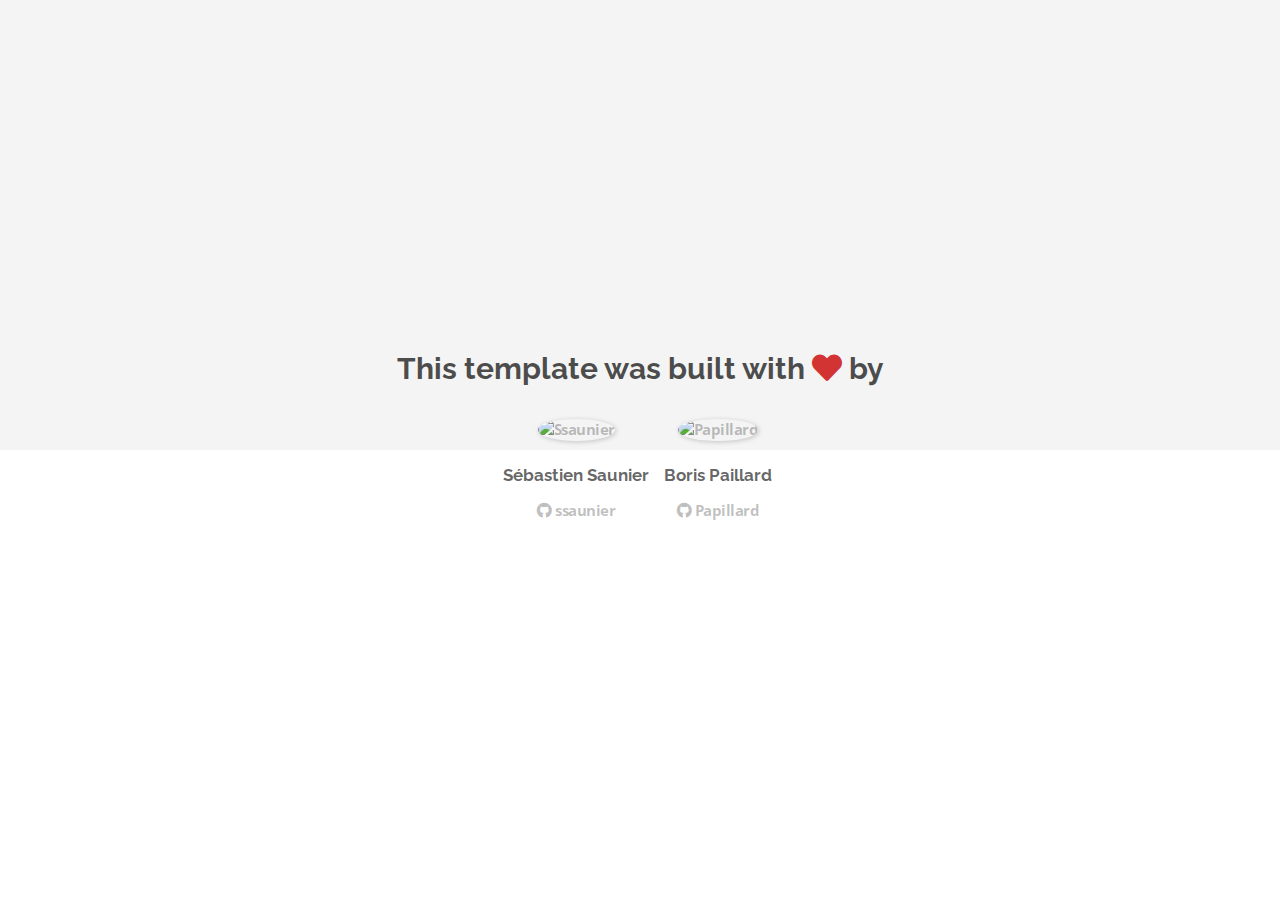
==== about.html @ df665732 "Automated commit at 2018-11-05 10:04:46 UTC by middleman-deploy 2.0.0-alpha" ====
<!doctype html>
<html>
  <head>
    <meta charset="utf-8">
    <meta http-equiv="x-ua-compatible" content="ie=edge">
    <meta name="viewport"
          content="width=device-width, initial-scale=1, shrink-to-fit=no">
    <!-- Use the title from a page's frontmatter if it has one -->
    <title>Le Wagon - Middleman - About</title>
    <link href="stylesheets/application-d8451641.css" rel="stylesheet" />
    <script src="javascripts/application-93de88c9.js"></script>
    <link href="images/favicon-f15af148.png" rel="icon" type="image/png" />
  </head>
  <body>
    <div id="about">
  <div class="about-content">
    <h1>This template was built with <i class="fas fa-heart"></i> by</h1>
    <ul class="list-inline">
        <li>
<a href="https://kitt.lewagon.com/alumni/ssaunier" target="_blank">            <img src="https://kitt.lewagon.com/placeholder/users/ssaunier" class="img-circle" alt="Ssaunier" />
</a>          <h2>Sébastien Saunier</h2>
          <p>
<a href="https://github.com/ssaunier" target="_blank">              <i class="fab fa-github"></i> ssaunier
</a>          </p>
        </li>
        <li>
<a href="https://kitt.lewagon.com/alumni/Papillard" target="_blank">            <img src="https://kitt.lewagon.com/placeholder/users/Papillard" class="img-circle" alt="Papillard" />
</a>          <h2>Boris Paillard</h2>
          <p>
<a href="https://github.com/Papillard" target="_blank">              <i class="fab fa-github"></i> Papillard
</a>          </p>
        </li>
    </ul>
  </div>
</div>

  </body>
</html>
---- stylesheets/application-d8451641.css ----
@import url("https://fonts.googleapis.com/css?family=Open+Sans:400,300,700|Raleway:400,100,300,700,500");/*!
 * Bootstrap v3.3.7 (http://getbootstrap.com)
 * Copyright 2011-2016 Twitter, Inc.
 * Licensed under MIT (https://github.com/twbs/bootstrap/blob/master/LICENSE)
 *//*! normalize.css v3.0.3 | MIT License | github.com/necolas/normalize.css */html{font-family:sans-serif;-ms-text-size-adjust:100%;-webkit-text-size-adjust:100%}body{margin:0}article,aside,details,figcaption,figure,footer,header,hgroup,main,menu,nav,section,summary{display:block}audio,canvas,progress,video{display:inline-block;vertical-align:baseline}audio:not([controls]){display:none;height:0}[hidden],template{display:none}a{background-color:transparent}a:active,a:hover{outline:0}abbr[title]{border-bottom:1px dotted}b,strong{font-weight:bold}dfn{font-style:italic}h1{font-size:2em;margin:0.67em 0}mark{background:#ff0;color:#000}small{font-size:80%}sub,sup{font-size:75%;line-height:0;position:relative;vertical-align:baseline}sup{top:-0.5em}sub{bottom:-0.25em}img{border:0}svg:not(:root){overflow:hidden}figure{margin:1em 40px}hr{-webkit-box-sizing:content-box;box-sizing:content-box;height:0}pre{overflow:auto}code,kbd,pre,samp{font-family:monospace, monospace;font-size:1em}button,input,optgroup,select,textarea{color:inherit;font:inherit;margin:0}button{overflow:visible}button,select{text-transform:none}button,html input[type="button"],input[type="reset"],input[type="submit"]{-webkit-appearance:button;cursor:pointer}button[disabled],html input[disabled]{cursor:default}button::-moz-focus-inner,input::-moz-focus-inner{border:0;padding:0}input{line-height:normal}input[type="checkbox"],input[type="radio"]{-webkit-box-sizing:border-box;box-sizing:border-box;padding:0}input[type="number"]::-webkit-inner-spin-button,input[type="number"]::-webkit-outer-spin-button{height:auto}input[type="search"]{-webkit-appearance:textfield;-webkit-box-sizing:content-box;box-sizing:content-box}input[type="search"]::-webkit-search-cancel-button,input[type="search"]::-webkit-search-decoration{-webkit-appearance:none}fieldset{border:1px solid #c0c0c0;margin:0 2px;padding:0.35em 0.625em 0.75em}legend{border:0;padding:0}textarea{overflow:auto}optgroup{font-weight:bold}table{border-collapse:collapse;border-spacing:0}td,th{padding:0}/*! Source: https://github.com/h5bp/html5-boilerplate/blob/master/src/css/main.css */@media print{*,*:before,*:after{background:transparent !important;color:#000 !important;-webkit-box-shadow:none !important;box-shadow:none !important;text-shadow:none !important}a,a:visited{text-decoration:underline}a[href]:after{content:" (" attr(href) ")"}abbr[title]:after{content:" (" attr(title) ")"}a[href^="#"]:after,a[href^="javascript:"]:after{content:""}pre,blockquote{border:1px solid #999;page-break-inside:avoid}thead{display:table-header-group}tr,img{page-break-inside:avoid}img{max-width:100% !important}p,h2,h3{orphans:3;widows:3}h2,h3{page-break-after:avoid}.navbar{display:none}.btn>.caret,.dropup>.btn>.caret{border-top-color:#000 !important}.label{border:1px solid #000}.table{border-collapse:collapse !important}.table td,.table th{background-color:#fff !important}.table-bordered th,.table-bordered td{border:1px solid #ddd !important}}@font-face{font-family:'Glyphicons Halflings';src:url("../assets/bootstrap/glyphicons-halflings-regular-86b6f62b.eot");src:url("../assets/bootstrap/glyphicons-halflings-regular-86b6f62b.eot?#iefix") format("embedded-opentype"),url("../assets/bootstrap/glyphicons-halflings-regular-ca35b697.woff2") format("woff2"),url("../assets/bootstrap/glyphicons-halflings-regular-278e49a8.woff") format("woff"),url("../assets/bootstrap/glyphicons-halflings-regular-44bc1850.ttf") format("truetype"),url("../assets/bootstrap/glyphicons-halflings-regular-de51a849.svg#glyphicons_halflingsregular") format("svg")}.glyphicon{position:relative;top:1px;display:inline-block;font-family:'Glyphicons Halflings';font-style:normal;font-weight:normal;line-height:1;-webkit-font-smoothing:antialiased;-moz-osx-font-smoothing:grayscale}.glyphicon-asterisk:before{content:"\002a"}.glyphicon-plus:before{content:"\002b"}.glyphicon-euro:before,.glyphicon-eur:before{content:"\20ac"}.glyphicon-minus:before{content:"\2212"}.glyphicon-cloud:before{content:"\2601"}.glyphicon-envelope:before{content:"\2709"}.glyphicon-pencil:before{content:"\270f"}.glyphicon-glass:before{content:"\e001"}.glyphicon-music:before{content:"\e002"}.glyphicon-search:before{content:"\e003"}.glyphicon-heart:before{content:"\e005"}.glyphicon-star:before{content:"\e006"}.glyphicon-star-empty:before{content:"\e007"}.glyphicon-user:before{content:"\e008"}.glyphicon-film:before{content:"\e009"}.glyphicon-th-large:before{content:"\e010"}.glyphicon-th:before{content:"\e011"}.glyphicon-th-list:before{content:"\e012"}.glyphicon-ok:before{content:"\e013"}.glyphicon-remove:before{content:"\e014"}.glyphicon-zoom-in:before{content:"\e015"}.glyphicon-zoom-out:before{content:"\e016"}.glyphicon-off:before{content:"\e017"}.glyphicon-signal:before{content:"\e018"}.glyphicon-cog:before{content:"\e019"}.glyphicon-trash:before{content:"\e020"}.glyphicon-home:before{content:"\e021"}.glyphicon-file:before{content:"\e022"}.glyphicon-time:before{content:"\e023"}.glyphicon-road:before{content:"\e024"}.glyphicon-download-alt:before{content:"\e025"}.glyphicon-download:before{content:"\e026"}.glyphicon-upload:before{content:"\e027"}.glyphicon-inbox:before{content:"\e028"}.glyphicon-play-circle:before{content:"\e029"}.glyphicon-repeat:before{content:"\e030"}.glyphicon-refresh:before{content:"\e031"}.glyphicon-list-alt:before{content:"\e032"}.glyphicon-lock:before{content:"\e033"}.glyphicon-flag:before{content:"\e034"}.glyphicon-headphones:before{content:"\e035"}.glyphicon-volume-off:before{content:"\e036"}.glyphicon-volume-down:before{content:"\e037"}.glyphicon-volume-up:before{content:"\e038"}.glyphicon-qrcode:before{content:"\e039"}.glyphicon-barcode:before{content:"\e040"}.glyphicon-tag:before{content:"\e041"}.glyphicon-tags:before{content:"\e042"}.glyphicon-book:before{content:"\e043"}.glyphicon-bookmark:before{content:"\e044"}.glyphicon-print:before{content:"\e045"}.glyphicon-camera:before{content:"\e046"}.glyphicon-font:before{content:"\e047"}.glyphicon-bold:before{content:"\e048"}.glyphicon-italic:before{content:"\e049"}.glyphicon-text-height:before{content:"\e050"}.glyphicon-text-width:before{content:"\e051"}.glyphicon-align-left:before{content:"\e052"}.glyphicon-align-center:before{content:"\e053"}.glyphicon-align-right:before{content:"\e054"}.glyphicon-align-justify:before{content:"\e055"}.glyphicon-list:before{content:"\e056"}.glyphicon-indent-left:before{content:"\e057"}.glyphicon-indent-right:before{content:"\e058"}.glyphicon-facetime-video:before{content:"\e059"}.glyphicon-picture:before{content:"\e060"}.glyphicon-map-marker:before{content:"\e062"}.glyphicon-adjust:before{content:"\e063"}.glyphicon-tint:before{content:"\e064"}.glyphicon-edit:before{content:"\e065"}.glyphicon-share:before{content:"\e066"}.glyphicon-check:before{content:"\e067"}.glyphicon-move:before{content:"\e068"}.glyphicon-step-backward:before{content:"\e069"}.glyphicon-fast-backward:before{content:"\e070"}.glyphicon-backward:before{content:"\e071"}.glyphicon-play:before{content:"\e072"}.glyphicon-pause:before{content:"\e073"}.glyphicon-stop:before{content:"\e074"}.glyphicon-forward:before{content:"\e075"}.glyphicon-fast-forward:before{content:"\e076"}.glyphicon-step-forward:before{content:"\e077"}.glyphicon-eject:before{content:"\e078"}.glyphicon-chevron-left:before{content:"\e079"}.glyphicon-chevron-right:before{content:"\e080"}.glyphicon-plus-sign:before{content:"\e081"}.glyphicon-minus-sign:before{content:"\e082"}.glyphicon-remove-sign:before{content:"\e083"}.glyphicon-ok-sign:before{content:"\e084"}.glyphicon-question-sign:before{content:"\e085"}.glyphicon-info-sign:before{content:"\e086"}.glyphicon-screenshot:before{content:"\e087"}.glyphicon-remove-circle:before{content:"\e088"}.glyphicon-ok-circle:before{content:"\e089"}.glyphicon-ban-circle:before{content:"\e090"}.glyphicon-arrow-left:before{content:"\e091"}.glyphicon-arrow-right:before{content:"\e092"}.glyphicon-arrow-up:before{content:"\e093"}.glyphicon-arrow-down:before{content:"\e094"}.glyphicon-share-alt:before{content:"\e095"}.glyphicon-resize-full:before{content:"\e096"}.glyphicon-resize-small:before{content:"\e097"}.glyphicon-exclamation-sign:before{content:"\e101"}.glyphicon-gift:before{content:"\e102"}.glyphicon-leaf:before{content:"\e103"}.glyphicon-fire:before{content:"\e104"}.glyphicon-eye-open:before{content:"\e105"}.glyphicon-eye-close:before{content:"\e106"}.glyphicon-warning-sign:before{content:"\e107"}.glyphicon-plane:before{content:"\e108"}.glyphicon-calendar:before{content:"\e109"}.glyphicon-random:before{content:"\e110"}.glyphicon-comment:before{content:"\e111"}.glyphicon-magnet:before{content:"\e112"}.glyphicon-chevron-up:before{content:"\e113"}.glyphicon-chevron-down:before{content:"\e114"}.glyphicon-retweet:before{content:"\e115"}.glyphicon-shopping-cart:before{content:"\e116"}.glyphicon-folder-close:before{content:"\e117"}.glyphicon-folder-open:before{content:"\e118"}.glyphicon-resize-vertical:before{content:"\e119"}.glyphicon-resize-horizontal:before{content:"\e120"}.glyphicon-hdd:before{content:"\e121"}.glyphicon-bullhorn:before{content:"\e122"}.glyphicon-bell:before{content:"\e123"}.glyphicon-certificate:before{content:"\e124"}.glyphicon-thumbs-up:before{content:"\e125"}.glyphicon-thumbs-down:before{content:"\e126"}.glyphicon-hand-right:before{content:"\e127"}.glyphicon-hand-left:before{content:"\e128"}.glyphicon-hand-up:before{content:"\e129"}.glyphicon-hand-down:before{content:"\e130"}.glyphicon-circle-arrow-right:before{content:"\e131"}.glyphicon-circle-arrow-left:before{content:"\e132"}.glyphicon-circle-arrow-up:before{content:"\e133"}.glyphicon-circle-arrow-down:before{content:"\e134"}.glyphicon-globe:before{content:"\e135"}.glyphicon-wrench:before{content:"\e136"}.glyphicon-tasks:before{content:"\e137"}.glyphicon-filter:before{content:"\e138"}.glyphicon-briefcase:before{content:"\e139"}.glyphicon-fullscreen:before{content:"\e140"}.glyphicon-dashboard:before{content:"\e141"}.glyphicon-paperclip:before{content:"\e142"}.glyphicon-heart-empty:before{content:"\e143"}.glyphicon-link:before{content:"\e144"}.glyphicon-phone:before{content:"\e145"}.glyphicon-pushpin:before{content:"\e146"}.glyphicon-usd:before{content:"\e148"}.glyphicon-gbp:before{content:"\e149"}.glyphicon-sort:before{content:"\e150"}.glyphicon-sort-by-alphabet:before{content:"\e151"}.glyphicon-sort-by-alphabet-alt:before{content:"\e152"}.glyphicon-sort-by-order:before{content:"\e153"}.glyphicon-sort-by-order-alt:before{content:"\e154"}.glyphicon-sort-by-attributes:before{content:"\e155"}.glyphicon-sort-by-attributes-alt:before{content:"\e156"}.glyphicon-unchecked:before{content:"\e157"}.glyphicon-expand:before{content:"\e158"}.glyphicon-collapse-down:before{content:"\e159"}.glyphicon-collapse-up:before{content:"\e160"}.glyphicon-log-in:before{content:"\e161"}.glyphicon-flash:before{content:"\e162"}.glyphicon-log-out:before{content:"\e163"}.glyphicon-new-window:before{content:"\e164"}.glyphicon-record:before{content:"\e165"}.glyphicon-save:before{content:"\e166"}.glyphicon-open:before{content:"\e167"}.glyphicon-saved:before{content:"\e168"}.glyphicon-import:before{content:"\e169"}.glyphicon-export:before{content:"\e170"}.glyphicon-send:before{content:"\e171"}.glyphicon-floppy-disk:before{content:"\e172"}.glyphicon-floppy-saved:before{content:"\e173"}.glyphicon-floppy-remove:before{content:"\e174"}.glyphicon-floppy-save:before{content:"\e175"}.glyphicon-floppy-open:before{content:"\e176"}.glyphicon-credit-card:before{content:"\e177"}.glyphicon-transfer:before{content:"\e178"}.glyphicon-cutlery:before{content:"\e179"}.glyphicon-header:before{content:"\e180"}.glyphicon-compressed:before{content:"\e181"}.glyphicon-earphone:before{content:"\e182"}.glyphicon-phone-alt:before{content:"\e183"}.glyphicon-tower:before{content:"\e184"}.glyphicon-stats:before{content:"\e185"}.glyphicon-sd-video:before{content:"\e186"}.glyphicon-hd-video:before{content:"\e187"}.glyphicon-subtitles:before{content:"\e188"}.glyphicon-sound-stereo:before{content:"\e189"}.glyphicon-sound-dolby:before{content:"\e190"}.glyphicon-sound-5-1:before{content:"\e191"}.glyphicon-sound-6-1:before{content:"\e192"}.glyphicon-sound-7-1:before{content:"\e193"}.glyphicon-copyright-mark:before{content:"\e194"}.glyphicon-registration-mark:before{content:"\e195"}.glyphicon-cloud-download:before{content:"\e197"}.glyphicon-cloud-upload:before{content:"\e198"}.glyphicon-tree-conifer:before{content:"\e199"}.glyphicon-tree-deciduous:before{content:"\e200"}.glyphicon-cd:before{content:"\e201"}.glyphicon-save-file:before{content:"\e202"}.glyphicon-open-file:before{content:"\e203"}.glyphicon-level-up:before{content:"\e204"}.glyphicon-copy:before{content:"\e205"}.glyphicon-paste:before{content:"\e206"}.glyphicon-alert:before{content:"\e209"}.glyphicon-equalizer:before{content:"\e210"}.glyphicon-king:before{content:"\e211"}.glyphicon-queen:before{content:"\e212"}.glyphicon-pawn:before{content:"\e213"}.glyphicon-bishop:before{content:"\e214"}.glyphicon-knight:before{content:"\e215"}.glyphicon-baby-formula:before{content:"\e216"}.glyphicon-tent:before{content:"\26fa"}.glyphicon-blackboard:before{content:"\e218"}.glyphicon-bed:before{content:"\e219"}.glyphicon-apple:before{content:"\f8ff"}.glyphicon-erase:before{content:"\e221"}.glyphicon-hourglass:before{content:"\231b"}.glyphicon-lamp:before{content:"\e223"}.glyphicon-duplicate:before{content:"\e224"}.glyphicon-piggy-bank:before{content:"\e225"}.glyphicon-scissors:before{content:"\e226"}.glyphicon-bitcoin:before{content:"\e227"}.glyphicon-btc:before{content:"\e227"}.glyphicon-xbt:before{content:"\e227"}.glyphicon-yen:before{content:"\00a5"}.glyphicon-jpy:before{content:"\00a5"}.glyphicon-ruble:before{content:"\20bd"}.glyphicon-rub:before{content:"\20bd"}.glyphicon-scale:before{content:"\e230"}.glyphicon-ice-lolly:before{content:"\e231"}.glyphicon-ice-lolly-tasted:before{content:"\e232"}.glyphicon-education:before{content:"\e233"}.glyphicon-option-horizontal:before{content:"\e234"}.glyphicon-option-vertical:before{content:"\e235"}.glyphicon-menu-hamburger:before{content:"\e236"}.glyphicon-modal-window:before{content:"\e237"}.glyphicon-oil:before{content:"\e238"}.glyphicon-grain:before{content:"\e239"}.glyphicon-sunglasses:before{content:"\e240"}.glyphicon-text-size:before{content:"\e241"}.glyphicon-text-color:before{content:"\e242"}.glyphicon-text-background:before{content:"\e243"}.glyphicon-object-align-top:before{content:"\e244"}.glyphicon-object-align-bottom:before{content:"\e245"}.glyphicon-object-align-horizontal:before{content:"\e246"}.glyphicon-object-align-left:before{content:"\e247"}.glyphicon-object-align-vertical:before{content:"\e248"}.glyphicon-object-align-right:before{content:"\e249"}.glyphicon-triangle-right:before{content:"\e250"}.glyphicon-triangle-left:before{content:"\e251"}.glyphicon-triangle-bottom:before{content:"\e252"}.glyphicon-triangle-top:before{content:"\e253"}.glyphicon-console:before{content:"\e254"}.glyphicon-superscript:before{content:"\e255"}.glyphicon-subscript:before{content:"\e256"}.glyphicon-menu-left:before{content:"\e257"}.glyphicon-menu-right:before{content:"\e258"}.glyphicon-menu-down:before{content:"\e259"}.glyphicon-menu-up:before{content:"\e260"}*{-webkit-box-sizing:border-box;box-sizing:border-box}*:before,*:after{-webkit-box-sizing:border-box;box-sizing:border-box}html{font-size:10px;-webkit-tap-highlight-color:transparent}body{font-family:"Open Sans", "Helvetica", "sans-serif";font-size:18px;line-height:1.42857143;color:#333333;background-color:#F4F4F4}input,button,select,textarea{font-family:inherit;font-size:inherit;line-height:inherit}a{color:#469AE0;text-decoration:none}a:hover,a:focus{color:#1f74ba;text-decoration:underline}a:focus{outline:5px auto -webkit-focus-ring-color;outline-offset:-2px}figure{margin:0}img{vertical-align:middle}.img-responsive{display:block;max-width:100%;height:auto}.img-rounded{border-radius:2px}.img-thumbnail{padding:4px;line-height:1.42857143;background-color:#F4F4F4;border:1px solid #ddd;border-radius:2px;-webkit-transition:all 0.2s ease-in-out;transition:all 0.2s ease-in-out;display:inline-block;max-width:100%;height:auto}.img-circle{border-radius:50%}hr{margin-top:25px;margin-bottom:25px;border:0;border-top:1px solid #eeeeee}.sr-only{position:absolute;width:1px;height:1px;margin:-1px;padding:0;overflow:hidden;clip:rect(0, 0, 0, 0);border:0}.sr-only-focusable:active,.sr-only-focusable:focus{position:static;width:auto;height:auto;margin:0;overflow:visible;clip:auto}[role="button"]{cursor:pointer}h1,h2,h3,h4,h5,h6,.h1,.h2,.h3,.h4,.h5,.h6{font-family:"Raleway", "Helvetica", "sans-serif";font-weight:500;line-height:1.1;color:inherit}h1 small,h1 .small,h2 small,h2 .small,h3 small,h3 .small,h4 small,h4 .small,h5 small,h5 .small,h6 small,h6 .small,.h1 small,.h1 .small,.h2 small,.h2 .small,.h3 small,.h3 .small,.h4 small,.h4 .small,.h5 small,.h5 .small,.h6 small,.h6 .small{font-weight:normal;line-height:1;color:#777777}h1,.h1,h2,.h2,h3,.h3{margin-top:25px;margin-bottom:12.5px}h1 small,h1 .small,.h1 small,.h1 .small,h2 small,h2 .small,.h2 small,.h2 .small,h3 small,h3 .small,.h3 small,.h3 .small{font-size:65%}h4,.h4,h5,.h5,h6,.h6{margin-top:12.5px;margin-bottom:12.5px}h4 small,h4 .small,.h4 small,.h4 .small,h5 small,h5 .small,.h5 small,.h5 .small,h6 small,h6 .small,.h6 small,.h6 .small{font-size:75%}h1,.h1{font-size:46px}h2,.h2{font-size:38px}h3,.h3{font-size:31px}h4,.h4{font-size:23px}h5,.h5{font-size:18px}h6,.h6{font-size:16px}p{margin:0 0 12.5px}.lead{margin-bottom:25px;font-size:20px;font-weight:300;line-height:1.4}@media (min-width: 768px){.lead{font-size:27px}}small,.small{font-size:88%}mark,.mark{background-color:#fcf8e3;padding:.2em}.text-left{text-align:left}.text-right{text-align:right}.text-center{text-align:center}.text-justify{text-align:justify}.text-nowrap{white-space:nowrap}.text-lowercase{text-transform:lowercase}.text-uppercase,.initialism{text-transform:uppercase}.text-capitalize{text-transform:capitalize}.text-muted{color:#777777}.text-primary{color:#469AE0}a.text-primary:hover,a.text-primary:focus{color:#2381d0}.text-success{color:#3c763d}a.text-success:hover,a.text-success:focus{color:#2b542c}.text-info{color:#31708f}a.text-info:hover,a.text-info:focus{color:#245269}.text-warning{color:#8a6d3b}a.text-warning:hover,a.text-warning:focus{color:#66512c}.text-danger{color:#a94442}a.text-danger:hover,a.text-danger:focus{color:#843534}.bg-primary{color:#fff}.bg-primary{background-color:#469AE0}a.bg-primary:hover,a.bg-primary:focus{background-color:#2381d0}.bg-success{background-color:#dff0d8}a.bg-success:hover,a.bg-success:focus{background-color:#c1e2b3}.bg-info{background-color:#d9edf7}a.bg-info:hover,a.bg-info:focus{background-color:#afd9ee}.bg-warning{background-color:#fcf8e3}a.bg-warning:hover,a.bg-warning:focus{background-color:#f7ecb5}.bg-danger{background-color:#f2dede}a.bg-danger:hover,a.bg-danger:focus{background-color:#e4b9b9}.page-header{padding-bottom:11.5px;margin:50px 0 25px;border-bottom:1px solid #eeeeee}ul,ol{margin-top:0;margin-bottom:12.5px}ul ul,ul ol,ol ul,ol ol{margin-bottom:0}.list-unstyled{padding-left:0;list-style:none}.list-inline{padding-left:0;list-style:none;margin-left:-5px}.list-inline>li{display:inline-block;padding-left:5px;padding-right:5px}dl{margin-top:0;margin-bottom:25px}dt,dd{line-height:1.42857143}dt{font-weight:bold}dd{margin-left:0}.dl-horizontal dd:before,.dl-horizontal dd:after{content:" ";display:table}.dl-horizontal dd:after{clear:both}@media (min-width: 768px){.dl-horizontal dt{float:left;width:160px;clear:left;text-align:right;overflow:hidden;text-overflow:ellipsis;white-space:nowrap}.dl-horizontal dd{margin-left:180px}}abbr[title],abbr[data-original-title]{cursor:help;border-bottom:1px dotted #777777}.initialism{font-size:90%}blockquote{padding:12.5px 25px;margin:0 0 25px;font-size:22.5px;border-left:5px solid #eeeeee}blockquote p:last-child,blockquote ul:last-child,blockquote ol:last-child{margin-bottom:0}blockquote footer,blockquote small,blockquote .small{display:block;font-size:80%;line-height:1.42857143;color:#777777}blockquote footer:before,blockquote small:before,blockquote .small:before{content:'\2014 \00A0'}.blockquote-reverse,blockquote.pull-right{padding-right:15px;padding-left:0;border-right:5px solid #eeeeee;border-left:0;text-align:right}.blockquote-reverse footer:before,.blockquote-reverse small:before,.blockquote-reverse .small:before,blockquote.pull-right footer:before,blockquote.pull-right small:before,blockquote.pull-right .small:before{content:''}.blockquote-reverse footer:after,.blockquote-reverse small:after,.blockquote-reverse .small:after,blockquote.pull-right footer:after,blockquote.pull-right small:after,blockquote.pull-right .small:after{content:'\00A0 \2014'}address{margin-bottom:25px;font-style:normal;line-height:1.42857143}code,kbd,pre,samp{font-family:Menlo, Monaco, Consolas, "Courier New", monospace}code{padding:2px 4px;font-size:90%;color:#c7254e;background-color:#f9f2f4;border-radius:2px}kbd{padding:2px 4px;font-size:90%;color:#fff;background-color:#333;border-radius:2px;-webkit-box-shadow:inset 0 -1px 0 rgba(0,0,0,0.25);box-shadow:inset 0 -1px 0 rgba(0,0,0,0.25)}kbd kbd{padding:0;font-size:100%;font-weight:bold;-webkit-box-shadow:none;box-shadow:none}pre{display:block;padding:12px;margin:0 0 12.5px;font-size:17px;line-height:1.42857143;word-break:break-all;word-wrap:break-word;color:#333333;background-color:#f5f5f5;border:1px solid #ccc;border-radius:2px}pre code{padding:0;font-size:inherit;color:inherit;white-space:pre-wrap;background-color:transparent;border-radius:0}.pre-scrollable{max-height:340px;overflow-y:scroll}.container{margin-right:auto;margin-left:auto;padding-left:15px;padding-right:15px}.container:before,.container:after{content:" ";display:table}.container:after{clear:both}@media (min-width: 768px){.container{width:750px}}@media (min-width: 992px){.container{width:970px}}@media (min-width: 1200px){.container{width:1170px}}.container-fluid{margin-right:auto;margin-left:auto;padding-left:15px;padding-right:15px}.container-fluid:before,.container-fluid:after{content:" ";display:table}.container-fluid:after{clear:both}.row{margin-left:-15px;margin-right:-15px}.row:before,.row:after{content:" ";display:table}.row:after{clear:both}.col-xs-1,.col-sm-1,.col-md-1,.col-lg-1,.col-xs-2,.col-sm-2,.col-md-2,.col-lg-2,.col-xs-3,.col-sm-3,.col-md-3,.col-lg-3,.col-xs-4,.col-sm-4,.col-md-4,.col-lg-4,.col-xs-5,.col-sm-5,.col-md-5,.col-lg-5,.col-xs-6,.col-sm-6,.col-md-6,.col-lg-6,.col-xs-7,.col-sm-7,.col-md-7,.col-lg-7,.col-xs-8,.col-sm-8,.col-md-8,.col-lg-8,.col-xs-9,.col-sm-9,.col-md-9,.col-lg-9,.col-xs-10,.col-sm-10,.col-md-10,.col-lg-10,.col-xs-11,.col-sm-11,.col-md-11,.col-lg-11,.col-xs-12,.col-sm-12,.col-md-12,.col-lg-12{position:relative;min-height:1px;padding-left:15px;padding-right:15px}.col-xs-1,.col-xs-2,.col-xs-3,.col-xs-4,.col-xs-5,.col-xs-6,.col-xs-7,.col-xs-8,.col-xs-9,.col-xs-10,.col-xs-11,.col-xs-12{float:left}.col-xs-1{width:8.33333333%}.col-xs-2{width:16.66666667%}.col-xs-3{width:25%}.col-xs-4{width:33.33333333%}.col-xs-5{width:41.66666667%}.col-xs-6{width:50%}.col-xs-7{width:58.33333333%}.col-xs-8{width:66.66666667%}.col-xs-9{width:75%}.col-xs-10{width:83.33333333%}.col-xs-11{width:91.66666667%}.col-xs-12{width:100%}.col-xs-pull-0{right:auto}.col-xs-pull-1{right:8.33333333%}.col-xs-pull-2{right:16.66666667%}.col-xs-pull-3{right:25%}.col-xs-pull-4{right:33.33333333%}.col-xs-pull-5{right:41.66666667%}.col-xs-pull-6{right:50%}.col-xs-pull-7{right:58.33333333%}.col-xs-pull-8{right:66.66666667%}.col-xs-pull-9{right:75%}.col-xs-pull-10{right:83.33333333%}.col-xs-pull-11{right:91.66666667%}.col-xs-pull-12{right:100%}.col-xs-push-0{left:auto}.col-xs-push-1{left:8.33333333%}.col-xs-push-2{left:16.66666667%}.col-xs-push-3{left:25%}.col-xs-push-4{left:33.33333333%}.col-xs-push-5{left:41.66666667%}.col-xs-push-6{left:50%}.col-xs-push-7{left:58.33333333%}.col-xs-push-8{left:66.66666667%}.col-xs-push-9{left:75%}.col-xs-push-10{left:83.33333333%}.col-xs-push-11{left:91.66666667%}.col-xs-push-12{left:100%}.col-xs-offset-0{margin-left:0%}.col-xs-offset-1{margin-left:8.33333333%}.col-xs-offset-2{margin-left:16.66666667%}.col-xs-offset-3{margin-left:25%}.col-xs-offset-4{margin-left:33.33333333%}.col-xs-offset-5{margin-left:41.66666667%}.col-xs-offset-6{margin-left:50%}.col-xs-offset-7{margin-left:58.33333333%}.col-xs-offset-8{margin-left:66.66666667%}.col-xs-offset-9{margin-left:75%}.col-xs-offset-10{margin-left:83.33333333%}.col-xs-offset-11{margin-left:91.66666667%}.col-xs-offset-12{margin-left:100%}@media (min-width: 768px){.col-sm-1,.col-sm-2,.col-sm-3,.col-sm-4,.col-sm-5,.col-sm-6,.col-sm-7,.col-sm-8,.col-sm-9,.col-sm-10,.col-sm-11,.col-sm-12{float:left}.col-sm-1{width:8.33333333%}.col-sm-2{width:16.66666667%}.col-sm-3{width:25%}.col-sm-4{width:33.33333333%}.col-sm-5{width:41.66666667%}.col-sm-6{width:50%}.col-sm-7{width:58.33333333%}.col-sm-8{width:66.66666667%}.col-sm-9{width:75%}.col-sm-10{width:83.33333333%}.col-sm-11{width:91.66666667%}.col-sm-12{width:100%}.col-sm-pull-0{right:auto}.col-sm-pull-1{right:8.33333333%}.col-sm-pull-2{right:16.66666667%}.col-sm-pull-3{right:25%}.col-sm-pull-4{right:33.33333333%}.col-sm-pull-5{right:41.66666667%}.col-sm-pull-6{right:50%}.col-sm-pull-7{right:58.33333333%}.col-sm-pull-8{right:66.66666667%}.col-sm-pull-9{right:75%}.col-sm-pull-10{right:83.33333333%}.col-sm-pull-11{right:91.66666667%}.col-sm-pull-12{right:100%}.col-sm-push-0{left:auto}.col-sm-push-1{left:8.33333333%}.col-sm-push-2{left:16.66666667%}.col-sm-push-3{left:25%}.col-sm-push-4{left:33.33333333%}.col-sm-push-5{left:41.66666667%}.col-sm-push-6{left:50%}.col-sm-push-7{left:58.33333333%}.col-sm-push-8{left:66.66666667%}.col-sm-push-9{left:75%}.col-sm-push-10{left:83.33333333%}.col-sm-push-11{left:91.66666667%}.col-sm-push-12{left:100%}.col-sm-offset-0{margin-left:0%}.col-sm-offset-1{margin-left:8.33333333%}.col-sm-offset-2{margin-left:16.66666667%}.col-sm-offset-3{margin-left:25%}.col-sm-offset-4{margin-left:33.33333333%}.col-sm-offset-5{margin-left:41.66666667%}.col-sm-offset-6{margin-left:50%}.col-sm-offset-7{margin-left:58.33333333%}.col-sm-offset-8{margin-left:66.66666667%}.col-sm-offset-9{margin-left:75%}.col-sm-offset-10{margin-left:83.33333333%}.col-sm-offset-11{margin-left:91.66666667%}.col-sm-offset-12{margin-left:100%}}@media (min-width: 992px){.col-md-1,.col-md-2,.col-md-3,.col-md-4,.col-md-5,.col-md-6,.col-md-7,.col-md-8,.col-md-9,.col-md-10,.col-md-11,.col-md-12{float:left}.col-md-1{width:8.33333333%}.col-md-2{width:16.66666667%}.col-md-3{width:25%}.col-md-4{width:33.33333333%}.col-md-5{width:41.66666667%}.col-md-6{width:50%}.col-md-7{width:58.33333333%}.col-md-8{width:66.66666667%}.col-md-9{width:75%}.col-md-10{width:83.33333333%}.col-md-11{width:91.66666667%}.col-md-12{width:100%}.col-md-pull-0{right:auto}.col-md-pull-1{right:8.33333333%}.col-md-pull-2{right:16.66666667%}.col-md-pull-3{right:25%}.col-md-pull-4{right:33.33333333%}.col-md-pull-5{right:41.66666667%}.col-md-pull-6{right:50%}.col-md-pull-7{right:58.33333333%}.col-md-pull-8{right:66.66666667%}.col-md-pull-9{right:75%}.col-md-pull-10{right:83.33333333%}.col-md-pull-11{right:91.66666667%}.col-md-pull-12{right:100%}.col-md-push-0{left:auto}.col-md-push-1{left:8.33333333%}.col-md-push-2{left:16.66666667%}.col-md-push-3{left:25%}.col-md-push-4{left:33.33333333%}.col-md-push-5{left:41.66666667%}.col-md-push-6{left:50%}.col-md-push-7{left:58.33333333%}.col-md-push-8{left:66.66666667%}.col-md-push-9{left:75%}.col-md-push-10{left:83.33333333%}.col-md-push-11{left:91.66666667%}.col-md-push-12{left:100%}.col-md-offset-0{margin-left:0%}.col-md-offset-1{margin-left:8.33333333%}.col-md-offset-2{margin-left:16.66666667%}.col-md-offset-3{margin-left:25%}.col-md-offset-4{margin-left:33.33333333%}.col-md-offset-5{margin-left:41.66666667%}.col-md-offset-6{margin-left:50%}.col-md-offset-7{margin-left:58.33333333%}.col-md-offset-8{margin-left:66.66666667%}.col-md-offset-9{margin-left:75%}.col-md-offset-10{margin-left:83.33333333%}.col-md-offset-11{margin-left:91.66666667%}.col-md-offset-12{margin-left:100%}}@media (min-width: 1200px){.col-lg-1,.col-lg-2,.col-lg-3,.col-lg-4,.col-lg-5,.col-lg-6,.col-lg-7,.col-lg-8,.col-lg-9,.col-lg-10,.col-lg-11,.col-lg-12{float:left}.col-lg-1{width:8.33333333%}.col-lg-2{width:16.66666667%}.col-lg-3{width:25%}.col-lg-4{width:33.33333333%}.col-lg-5{width:41.66666667%}.col-lg-6{width:50%}.col-lg-7{width:58.33333333%}.col-lg-8{width:66.66666667%}.col-lg-9{width:75%}.col-lg-10{width:83.33333333%}.col-lg-11{width:91.66666667%}.col-lg-12{width:100%}.col-lg-pull-0{right:auto}.col-lg-pull-1{right:8.33333333%}.col-lg-pull-2{right:16.66666667%}.col-lg-pull-3{right:25%}.col-lg-pull-4{right:33.33333333%}.col-lg-pull-5{right:41.66666667%}.col-lg-pull-6{right:50%}.col-lg-pull-7{right:58.33333333%}.col-lg-pull-8{right:66.66666667%}.col-lg-pull-9{right:75%}.col-lg-pull-10{right:83.33333333%}.col-lg-pull-11{right:91.66666667%}.col-lg-pull-12{right:100%}.col-lg-push-0{left:auto}.col-lg-push-1{left:8.33333333%}.col-lg-push-2{left:16.66666667%}.col-lg-push-3{left:25%}.col-lg-push-4{left:33.33333333%}.col-lg-push-5{left:41.66666667%}.col-lg-push-6{left:50%}.col-lg-push-7{left:58.33333333%}.col-lg-push-8{left:66.66666667%}.col-lg-push-9{left:75%}.col-lg-push-10{left:83.33333333%}.col-lg-push-11{left:91.66666667%}.col-lg-push-12{left:100%}.col-lg-offset-0{margin-left:0%}.col-lg-offset-1{margin-left:8.33333333%}.col-lg-offset-2{margin-left:16.66666667%}.col-lg-offset-3{margin-left:25%}.col-lg-offset-4{margin-left:33.33333333%}.col-lg-offset-5{margin-left:41.66666667%}.col-lg-offset-6{margin-left:50%}.col-lg-offset-7{margin-left:58.33333333%}.col-lg-offset-8{margin-left:66.66666667%}.col-lg-offset-9{margin-left:75%}.col-lg-offset-10{margin-left:83.33333333%}.col-lg-offset-11{margin-left:91.66666667%}.col-lg-offset-12{margin-left:100%}}table{background-color:transparent}caption{padding-top:8px;padding-bottom:8px;color:#777777;text-align:left}th{text-align:left}.table{width:100%;max-width:100%;margin-bottom:25px}.table>thead>tr>th,.table>thead>tr>td,.table>tbody>tr>th,.table>tbody>tr>td,.table>tfoot>tr>th,.table>tfoot>tr>td{padding:8px;line-height:1.42857143;vertical-align:top;border-top:1px solid #ddd}.table>thead>tr>th{vertical-align:bottom;border-bottom:2px solid #ddd}.table>caption+thead>tr:first-child>th,.table>caption+thead>tr:first-child>td,.table>colgroup+thead>tr:first-child>th,.table>colgroup+thead>tr:first-child>td,.table>thead:first-child>tr:first-child>th,.table>thead:first-child>tr:first-child>td{border-top:0}.table>tbody+tbody{border-top:2px solid #ddd}.table .table{background-color:#F4F4F4}.table-condensed>thead>tr>th,.table-condensed>thead>tr>td,.table-condensed>tbody>tr>th,.table-condensed>tbody>tr>td,.table-condensed>tfoot>tr>th,.table-condensed>tfoot>tr>td{padding:5px}.table-bordered{border:1px solid #ddd}.table-bordered>thead>tr>th,.table-bordered>thead>tr>td,.table-bordered>tbody>tr>th,.table-bordered>tbody>tr>td,.table-bordered>tfoot>tr>th,.table-bordered>tfoot>tr>td{border:1px solid #ddd}.table-bordered>thead>tr>th,.table-bordered>thead>tr>td{border-bottom-width:2px}.table-striped>tbody>tr:nth-of-type(odd){background-color:#f9f9f9}.table-hover>tbody>tr:hover{background-color:#f5f5f5}table col[class*="col-"]{position:static;float:none;display:table-column}table td[class*="col-"],table th[class*="col-"]{position:static;float:none;display:table-cell}.table>thead>tr>td.active,.table>thead>tr>th.active,.table>thead>tr.active>td,.table>thead>tr.active>th,.table>tbody>tr>td.active,.table>tbody>tr>th.active,.table>tbody>tr.active>td,.table>tbody>tr.active>th,.table>tfoot>tr>td.active,.table>tfoot>tr>th.active,.table>tfoot>tr.active>td,.table>tfoot>tr.active>th{background-color:#f5f5f5}.table-hover>tbody>tr>td.active:hover,.table-hover>tbody>tr>th.active:hover,.table-hover>tbody>tr.active:hover>td,.table-hover>tbody>tr:hover>.active,.table-hover>tbody>tr.active:hover>th{background-color:#e8e8e8}.table>thead>tr>td.success,.table>thead>tr>th.success,.table>thead>tr.success>td,.table>thead>tr.success>th,.table>tbody>tr>td.success,.table>tbody>tr>th.success,.table>tbody>tr.success>td,.table>tbody>tr.success>th,.table>tfoot>tr>td.success,.table>tfoot>tr>th.success,.table>tfoot>tr.success>td,.table>tfoot>tr.success>th{background-color:#dff0d8}.table-hover>tbody>tr>td.success:hover,.table-hover>tbody>tr>th.success:hover,.table-hover>tbody>tr.success:hover>td,.table-hover>tbody>tr:hover>.success,.table-hover>tbody>tr.success:hover>th{background-color:#d0e9c6}.table>thead>tr>td.info,.table>thead>tr>th.info,.table>thead>tr.info>td,.table>thead>tr.info>th,.table>tbody>tr>td.info,.table>tbody>tr>th.info,.table>tbody>tr.info>td,.table>tbody>tr.info>th,.table>tfoot>tr>td.info,.table>tfoot>tr>th.info,.table>tfoot>tr.info>td,.table>tfoot>tr.info>th{background-color:#d9edf7}.table-hover>tbody>tr>td.info:hover,.table-hover>tbody>tr>th.info:hover,.table-hover>tbody>tr.info:hover>td,.table-hover>tbody>tr:hover>.info,.table-hover>tbody>tr.info:hover>th{background-color:#c4e3f3}.table>thead>tr>td.warning,.table>thead>tr>th.warning,.table>thead>tr.warning>td,.table>thead>tr.warning>th,.table>tbody>tr>td.warning,.table>tbody>tr>th.warning,.table>tbody>tr.warning>td,.table>tbody>tr.warning>th,.table>tfoot>tr>td.warning,.table>tfoot>tr>th.warning,.table>tfoot>tr.warning>td,.table>tfoot>tr.warning>th{background-color:#fcf8e3}.table-hover>tbody>tr>td.warning:hover,.table-hover>tbody>tr>th.warning:hover,.table-hover>tbody>tr.warning:hover>td,.table-hover>tbody>tr:hover>.warning,.table-hover>tbody>tr.warning:hover>th{background-color:#faf2cc}.table>thead>tr>td.danger,.table>thead>tr>th.danger,.table>thead>tr.danger>td,.table>thead>tr.danger>th,.table>tbody>tr>td.danger,.table>tbody>tr>th.danger,.table>tbody>tr.danger>td,.table>tbody>tr.danger>th,.table>tfoot>tr>td.danger,.table>tfoot>tr>th.danger,.table>tfoot>tr.danger>td,.table>tfoot>tr.danger>th{background-color:#f2dede}.table-hover>tbody>tr>td.danger:hover,.table-hover>tbody>tr>th.danger:hover,.table-hover>tbody>tr.danger:hover>td,.table-hover>tbody>tr:hover>.danger,.table-hover>tbody>tr.danger:hover>th{background-color:#ebcccc}.table-responsive{overflow-x:auto;min-height:0.01%}@media screen and (max-width: 767px){.table-responsive{width:100%;margin-bottom:18.75px;overflow-y:hidden;-ms-overflow-style:-ms-autohiding-scrollbar;border:1px solid #ddd}.table-responsive>.table{margin-bottom:0}.table-responsive>.table>thead>tr>th,.table-responsive>.table>thead>tr>td,.table-responsive>.table>tbody>tr>th,.table-responsive>.table>tbody>tr>td,.table-responsive>.table>tfoot>tr>th,.table-responsive>.table>tfoot>tr>td{white-space:nowrap}.table-responsive>.table-bordered{border:0}.table-responsive>.table-bordered>thead>tr>th:first-child,.table-responsive>.table-bordered>thead>tr>td:first-child,.table-responsive>.table-bordered>tbody>tr>th:first-child,.table-responsive>.table-bordered>tbody>tr>td:first-child,.table-responsive>.table-bordered>tfoot>tr>th:first-child,.table-responsive>.table-bordered>tfoot>tr>td:first-child{border-left:0}.table-responsive>.table-bordered>thead>tr>th:last-child,.table-responsive>.table-bordered>thead>tr>td:last-child,.table-responsive>.table-bordered>tbody>tr>th:last-child,.table-responsive>.table-bordered>tbody>tr>td:last-child,.table-responsive>.table-bordered>tfoot>tr>th:last-child,.table-responsive>.table-bordered>tfoot>tr>td:last-child{border-right:0}.table-responsive>.table-bordered>tbody>tr:last-child>th,.table-responsive>.table-bordered>tbody>tr:last-child>td,.table-responsive>.table-bordered>tfoot>tr:last-child>th,.table-responsive>.table-bordered>tfoot>tr:last-child>td{border-bottom:0}}fieldset{padding:0;margin:0;border:0;min-width:0}legend{display:block;width:100%;padding:0;margin-bottom:25px;font-size:27px;line-height:inherit;color:#333333;border:0;border-bottom:1px solid #e5e5e5}label{display:inline-block;max-width:100%;margin-bottom:5px;font-weight:bold}input[type="search"]{-webkit-box-sizing:border-box;box-sizing:border-box}input[type="radio"],input[type="checkbox"]{margin:4px 0 0;margin-top:1px \9;line-height:normal}input[type="file"]{display:block}input[type="range"]{display:block;width:100%}select[multiple],select[size]{height:auto}input[type="file"]:focus,input[type="radio"]:focus,input[type="checkbox"]:focus{outline:5px auto -webkit-focus-ring-color;outline-offset:-2px}output{display:block;padding-top:7px;font-size:18px;line-height:1.42857143;color:#000000}.form-control{display:block;width:100%;height:39px;padding:6px 12px;font-size:18px;line-height:1.42857143;color:#000000;background-color:#fff;background-image:none;border:1px solid #ccc;border-radius:2px;-webkit-box-shadow:inset 0 1px 1px rgba(0,0,0,0.075);box-shadow:inset 0 1px 1px rgba(0,0,0,0.075);-webkit-transition:border-color ease-in-out 0.15s, box-shadow ease-in-out 0.15s;-webkit-transition:border-color ease-in-out 0.15s, -webkit-box-shadow ease-in-out 0.15s;transition:border-color ease-in-out 0.15s, -webkit-box-shadow ease-in-out 0.15s;transition:border-color ease-in-out 0.15s, box-shadow ease-in-out 0.15s;transition:border-color ease-in-out 0.15s, box-shadow ease-in-out 0.15s, -webkit-box-shadow ease-in-out 0.15s}.form-control:focus{border-color:#66afe9;outline:0;-webkit-box-shadow:inset 0 1px 1px rgba(0,0,0,0.075),0 0 8px rgba(102,175,233,0.6);box-shadow:inset 0 1px 1px rgba(0,0,0,0.075),0 0 8px rgba(102,175,233,0.6)}.form-control::-moz-placeholder{color:#999;opacity:1}.form-control:-ms-input-placeholder{color:#999}.form-control::-webkit-input-placeholder{color:#999}.form-control::-ms-expand{border:0;background-color:transparent}.form-control[disabled],.form-control[readonly],fieldset[disabled] .form-control{background-color:#eeeeee;opacity:1}.form-control[disabled],fieldset[disabled] .form-control{cursor:not-allowed}textarea.form-control{height:auto}input[type="search"]{-webkit-appearance:none}@media screen and (-webkit-min-device-pixel-ratio: 0){input[type="date"].form-control,input[type="time"].form-control,input[type="datetime-local"].form-control,input[type="month"].form-control{line-height:39px}input[type="date"].input-sm,.input-group-sm>input[type="date"].form-control,.input-group-sm>input[type="date"].input-group-addon,.input-group-sm>.input-group-btn>input[type="date"].btn,.input-group-sm input[type="date"],input[type="time"].input-sm,.input-group-sm>input[type="time"].form-control,.input-group-sm>input[type="time"].input-group-addon,.input-group-sm>.input-group-btn>input[type="time"].btn,.input-group-sm input[type="time"],input[type="datetime-local"].input-sm,.input-group-sm>input[type="datetime-local"].form-control,.input-group-sm>input[type="datetime-local"].input-group-addon,.input-group-sm>.input-group-btn>input[type="datetime-local"].btn,.input-group-sm input[type="datetime-local"],input[type="month"].input-sm,.input-group-sm>input[type="month"].form-control,.input-group-sm>input[type="month"].input-group-addon,.input-group-sm>.input-group-btn>input[type="month"].btn,.input-group-sm input[type="month"]{line-height:36px}input[type="date"].input-lg,.input-group-lg>input[type="date"].form-control,.input-group-lg>input[type="date"].input-group-addon,.input-group-lg>.input-group-btn>input[type="date"].btn,.input-group-lg input[type="date"],input[type="time"].input-lg,.input-group-lg>input[type="time"].form-control,.input-group-lg>input[type="time"].input-group-addon,.input-group-lg>.input-group-btn>input[type="time"].btn,.input-group-lg input[type="time"],input[type="datetime-local"].input-lg,.input-group-lg>input[type="datetime-local"].form-control,.input-group-lg>input[type="datetime-local"].input-group-addon,.input-group-lg>.input-group-btn>input[type="datetime-local"].btn,.input-group-lg input[type="datetime-local"],input[type="month"].input-lg,.input-group-lg>input[type="month"].form-control,.input-group-lg>input[type="month"].input-group-addon,.input-group-lg>.input-group-btn>input[type="month"].btn,.input-group-lg input[type="month"]{line-height:53px}}.form-group{margin-bottom:15px}.radio,.checkbox{position:relative;display:block;margin-top:10px;margin-bottom:10px}.radio label,.checkbox label{min-height:25px;padding-left:20px;margin-bottom:0;font-weight:normal;cursor:pointer}.radio input[type="radio"],.radio-inline input[type="radio"],.checkbox input[type="checkbox"],.checkbox-inline input[type="checkbox"]{position:absolute;margin-left:-20px;margin-top:4px \9}.radio+.radio,.checkbox+.checkbox{margin-top:-5px}.radio-inline,.checkbox-inline{position:relative;display:inline-block;padding-left:20px;margin-bottom:0;vertical-align:middle;font-weight:normal;cursor:pointer}.radio-inline+.radio-inline,.checkbox-inline+.checkbox-inline{margin-top:0;margin-left:10px}input[type="radio"][disabled],input[type="radio"].disabled,fieldset[disabled] input[type="radio"],input[type="checkbox"][disabled],input[type="checkbox"].disabled,fieldset[disabled] input[type="checkbox"]{cursor:not-allowed}.radio-inline.disabled,fieldset[disabled] .radio-inline,.checkbox-inline.disabled,fieldset[disabled] .checkbox-inline{cursor:not-allowed}.radio.disabled label,fieldset[disabled] .radio label,.checkbox.disabled label,fieldset[disabled] .checkbox label{cursor:not-allowed}.form-control-static{padding-top:7px;padding-bottom:7px;margin-bottom:0;min-height:43px}.form-control-static.input-lg,.input-group-lg>.form-control-static.form-control,.input-group-lg>.form-control-static.input-group-addon,.input-group-lg>.input-group-btn>.form-control-static.btn,.form-control-static.input-sm,.input-group-sm>.form-control-static.form-control,.input-group-sm>.form-control-static.input-group-addon,.input-group-sm>.input-group-btn>.form-control-static.btn{padding-left:0;padding-right:0}.input-sm,.input-group-sm>.form-control,.input-group-sm>.input-group-addon,.input-group-sm>.input-group-btn>.btn{height:36px;padding:5px 10px;font-size:16px;line-height:1.5;border-radius:2px}select.input-sm,.input-group-sm>select.form-control,.input-group-sm>select.input-group-addon,.input-group-sm>.input-group-btn>select.btn{height:36px;line-height:36px}textarea.input-sm,.input-group-sm>textarea.form-control,.input-group-sm>textarea.input-group-addon,.input-group-sm>.input-group-btn>textarea.btn,select[multiple].input-sm,.input-group-sm>select[multiple].form-control,.input-group-sm>select[multiple].input-group-addon,.input-group-sm>.input-group-btn>select[multiple].btn{height:auto}.form-group-sm .form-control{height:36px;padding:5px 10px;font-size:16px;line-height:1.5;border-radius:2px}.form-group-sm select.form-control{height:36px;line-height:36px}.form-group-sm textarea.form-control,.form-group-sm select[multiple].form-control{height:auto}.form-group-sm .form-control-static{height:36px;min-height:41px;padding:6px 10px;font-size:16px;line-height:1.5}.input-lg,.input-group-lg>.form-control,.input-group-lg>.input-group-addon,.input-group-lg>.input-group-btn>.btn{height:53px;padding:10px 16px;font-size:23px;line-height:1.3333333;border-radius:2px}select.input-lg,.input-group-lg>select.form-control,.input-group-lg>select.input-group-addon,.input-group-lg>.input-group-btn>select.btn{height:53px;line-height:53px}textarea.input-lg,.input-group-lg>textarea.form-control,.input-group-lg>textarea.input-group-addon,.input-group-lg>.input-group-btn>textarea.btn,select[multiple].input-lg,.input-group-lg>select[multiple].form-control,.input-group-lg>select[multiple].input-group-addon,.input-group-lg>.input-group-btn>select[multiple].btn{height:auto}.form-group-lg .form-control{height:53px;padding:10px 16px;font-size:23px;line-height:1.3333333;border-radius:2px}.form-group-lg select.form-control{height:53px;line-height:53px}.form-group-lg textarea.form-control,.form-group-lg select[multiple].form-control{height:auto}.form-group-lg .form-control-static{height:53px;min-height:48px;padding:11px 16px;font-size:23px;line-height:1.3333333}.has-feedback{position:relative}.has-feedback .form-control{padding-right:48.75px}.form-control-feedback{position:absolute;top:0;right:0;z-index:2;display:block;width:39px;height:39px;line-height:39px;text-align:center;pointer-events:none}.input-lg+.form-control-feedback,.input-group-lg>.form-control+.form-control-feedback,.input-group-lg>.input-group-addon+.form-control-feedback,.input-group-lg>.input-group-btn>.btn+.form-control-feedback,.input-group-lg+.form-control-feedback,.form-group-lg .form-control+.form-control-feedback{width:53px;height:53px;line-height:53px}.input-sm+.form-control-feedback,.input-group-sm>.form-control+.form-control-feedback,.input-group-sm>.input-group-addon+.form-control-feedback,.input-group-sm>.input-group-btn>.btn+.form-control-feedback,.input-group-sm+.form-control-feedback,.form-group-sm .form-control+.form-control-feedback{width:36px;height:36px;line-height:36px}.has-success .help-block,.has-success .control-label,.has-success .radio,.has-success .checkbox,.has-success .radio-inline,.has-success .checkbox-inline,.has-success.radio label,.has-success.checkbox label,.has-success.radio-inline label,.has-success.checkbox-inline label{color:#3c763d}.has-success .form-control{border-color:#3c763d;-webkit-box-shadow:inset 0 1px 1px rgba(0,0,0,0.075);box-shadow:inset 0 1px 1px rgba(0,0,0,0.075)}.has-success .form-control:focus{border-color:#2b542c;-webkit-box-shadow:inset 0 1px 1px rgba(0,0,0,0.075),0 0 6px #67b168;box-shadow:inset 0 1px 1px rgba(0,0,0,0.075),0 0 6px #67b168}.has-success .input-group-addon{color:#3c763d;border-color:#3c763d;background-color:#dff0d8}.has-success .form-control-feedback{color:#3c763d}.has-warning .help-block,.has-warning .control-label,.has-warning .radio,.has-warning .checkbox,.has-warning .radio-inline,.has-warning .checkbox-inline,.has-warning.radio label,.has-warning.checkbox label,.has-warning.radio-inline label,.has-warning.checkbox-inline label{color:#8a6d3b}.has-warning .form-control{border-color:#8a6d3b;-webkit-box-shadow:inset 0 1px 1px rgba(0,0,0,0.075);box-shadow:inset 0 1px 1px rgba(0,0,0,0.075)}.has-warning .form-control:focus{border-color:#66512c;-webkit-box-shadow:inset 0 1px 1px rgba(0,0,0,0.075),0 0 6px #c0a16b;box-shadow:inset 0 1px 1px rgba(0,0,0,0.075),0 0 6px #c0a16b}.has-warning .input-group-addon{color:#8a6d3b;border-color:#8a6d3b;background-color:#fcf8e3}.has-warning .form-control-feedback{color:#8a6d3b}.has-error .help-block,.has-error .control-label,.has-error .radio,.has-error .checkbox,.has-error .radio-inline,.has-error .checkbox-inline,.has-error.radio label,.has-error.checkbox label,.has-error.radio-inline label,.has-error.checkbox-inline label{color:#a94442}.has-error .form-control{border-color:#a94442;-webkit-box-shadow:inset 0 1px 1px rgba(0,0,0,0.075);box-shadow:inset 0 1px 1px rgba(0,0,0,0.075)}.has-error .form-control:focus{border-color:#843534;-webkit-box-shadow:inset 0 1px 1px rgba(0,0,0,0.075),0 0 6px #ce8483;box-shadow:inset 0 1px 1px rgba(0,0,0,0.075),0 0 6px #ce8483}.has-error .input-group-addon{color:#a94442;border-color:#a94442;background-color:#f2dede}.has-error .form-control-feedback{color:#a94442}.has-feedback label ~ .form-control-feedback{top:30px}.has-feedback label.sr-only ~ .form-control-feedback{top:0}.help-block{display:block;margin-top:5px;margin-bottom:10px;color:#737373}@media (min-width: 768px){.form-inline .form-group{display:inline-block;margin-bottom:0;vertical-align:middle}.form-inline .form-control{display:inline-block;width:auto;vertical-align:middle}.form-inline .form-control-static{display:inline-block}.form-inline .input-group{display:inline-table;vertical-align:middle}.form-inline .input-group .input-group-addon,.form-inline .input-group .input-group-btn,.form-inline .input-group .form-control{width:auto}.form-inline .input-group>.form-control{width:100%}.form-inline .control-label{margin-bottom:0;vertical-align:middle}.form-inline .radio,.form-inline .checkbox{display:inline-block;margin-top:0;margin-bottom:0;vertical-align:middle}.form-inline .radio label,.form-inline .checkbox label{padding-left:0}.form-inline .radio input[type="radio"],.form-inline .checkbox input[type="checkbox"]{position:relative;margin-left:0}.form-inline .has-feedback .form-control-feedback{top:0}}.form-horizontal .radio,.form-horizontal .checkbox,.form-horizontal .radio-inline,.form-horizontal .checkbox-inline{margin-top:0;margin-bottom:0;padding-top:7px}.form-horizontal .radio,.form-horizontal .checkbox{min-height:32px}.form-horizontal .form-group{margin-left:-15px;margin-right:-15px}.form-horizontal .form-group:before,.form-horizontal .form-group:after{content:" ";display:table}.form-horizontal .form-group:after{clear:both}@media (min-width: 768px){.form-horizontal .control-label{text-align:right;margin-bottom:0;padding-top:7px}}.form-horizontal .has-feedback .form-control-feedback{right:15px}@media (min-width: 768px){.form-horizontal .form-group-lg .control-label{padding-top:11px;font-size:23px}}@media (min-width: 768px){.form-horizontal .form-group-sm .control-label{padding-top:6px;font-size:16px}}.btn{display:inline-block;margin-bottom:0;font-weight:normal;text-align:center;vertical-align:middle;-ms-touch-action:manipulation;touch-action:manipulation;cursor:pointer;background-image:none;border:1px solid transparent;white-space:nowrap;padding:6px 12px;font-size:18px;line-height:1.42857143;border-radius:2px;-webkit-user-select:none;-moz-user-select:none;-ms-user-select:none;user-select:none}.btn:focus,.btn.focus,.btn:active:focus,.btn:active.focus,.btn.active:focus,.btn.active.focus{outline:5px auto -webkit-focus-ring-color;outline-offset:-2px}.btn:hover,.btn:focus,.btn.focus{color:#333;text-decoration:none}.btn:active,.btn.active{outline:0;background-image:none;-webkit-box-shadow:inset 0 3px 5px rgba(0,0,0,0.125);box-shadow:inset 0 3px 5px rgba(0,0,0,0.125)}.btn.disabled,.btn[disabled],fieldset[disabled] .btn{cursor:not-allowed;opacity:0.65;filter:alpha(opacity=65);-webkit-box-shadow:none;box-shadow:none}a.btn.disabled,fieldset[disabled] a.btn{pointer-events:none}.btn-default{color:#333;background-color:#fff;border-color:#ccc}.btn-default:focus,.btn-default.focus{color:#333;background-color:#e6e6e6;border-color:#8c8c8c}.btn-default:hover{color:#333;background-color:#e6e6e6;border-color:#adadad}.btn-default:active,.btn-default.active,.open>.btn-default.dropdown-toggle{color:#333;background-color:#e6e6e6;border-color:#adadad}.btn-default:active:hover,.btn-default:active:focus,.btn-default:active.focus,.btn-default.active:hover,.btn-default.active:focus,.btn-default.active.focus,.open>.btn-default.dropdown-toggle:hover,.open>.btn-default.dropdown-toggle:focus,.open>.btn-default.dropdown-toggle.focus{color:#333;background-color:#d4d4d4;border-color:#8c8c8c}.btn-default:active,.btn-default.active,.open>.btn-default.dropdown-toggle{background-image:none}.btn-default.disabled:hover,.btn-default.disabled:focus,.btn-default.disabled.focus,.btn-default[disabled]:hover,.btn-default[disabled]:focus,.btn-default[disabled].focus,fieldset[disabled] .btn-default:hover,fieldset[disabled] .btn-default:focus,fieldset[disabled] .btn-default.focus{background-color:#fff;border-color:#ccc}.btn-default .badge{color:#fff;background-color:#333}.btn-primary{color:#fff;background-color:#469AE0;border-color:#308edc}.btn-primary:focus,.btn-primary.focus{color:#fff;background-color:#2381d0;border-color:#144b79}.btn-primary:hover{color:#fff;background-color:#2381d0;border-color:#1e6eb2}.btn-primary:active,.btn-primary.active,.open>.btn-primary.dropdown-toggle{color:#fff;background-color:#2381d0;border-color:#1e6eb2}.btn-primary:active:hover,.btn-primary:active:focus,.btn-primary:active.focus,.btn-primary.active:hover,.btn-primary.active:focus,.btn-primary.active.focus,.open>.btn-primary.dropdown-toggle:hover,.open>.btn-primary.dropdown-toggle:focus,.open>.btn-primary.dropdown-toggle.focus{color:#fff;background-color:#1e6eb2;border-color:#144b79}.btn-primary:active,.btn-primary.active,.open>.btn-primary.dropdown-toggle{background-image:none}.btn-primary.disabled:hover,.btn-primary.disabled:focus,.btn-primary.disabled.focus,.btn-primary[disabled]:hover,.btn-primary[disabled]:focus,.btn-primary[disabled].focus,fieldset[disabled] .btn-primary:hover,fieldset[disabled] .btn-primary:focus,fieldset[disabled] .btn-primary.focus{background-color:#469AE0;border-color:#308edc}.btn-primary .badge{color:#469AE0;background-color:#fff}.btn-success{color:#fff;background-color:#32B796;border-color:#2da386}.btn-success:focus,.btn-success.focus{color:#fff;background-color:#278f75;border-color:#113f34}.btn-success:hover{color:#fff;background-color:#278f75;border-color:#1f735e}.btn-success:active,.btn-success.active,.open>.btn-success.dropdown-toggle{color:#fff;background-color:#278f75;border-color:#1f735e}.btn-success:active:hover,.btn-success:active:focus,.btn-success:active.focus,.btn-success.active:hover,.btn-success.active:focus,.btn-success.active.focus,.open>.btn-success.dropdown-toggle:hover,.open>.btn-success.dropdown-toggle:focus,.open>.btn-success.dropdown-toggle.focus{color:#fff;background-color:#1f735e;border-color:#113f34}.btn-success:active,.btn-success.active,.open>.btn-success.dropdown-toggle{background-image:none}.btn-success.disabled:hover,.btn-success.disabled:focus,.btn-success.disabled.focus,.btn-success[disabled]:hover,.btn-success[disabled]:focus,.btn-success[disabled].focus,fieldset[disabled] .btn-success:hover,fieldset[disabled] .btn-success:focus,fieldset[disabled] .btn-success.focus{background-color:#32B796;border-color:#2da386}.btn-success .badge{color:#32B796;background-color:#fff}.btn-info{color:#fff;background-color:#FDB631;border-color:#fdad18}.btn-info:focus,.btn-info.focus{color:#fff;background-color:#f9a302;border-color:#946101}.btn-info:hover{color:#fff;background-color:#f9a302;border-color:#d58c02}.btn-info:active,.btn-info.active,.open>.btn-info.dropdown-toggle{color:#fff;background-color:#f9a302;border-color:#d58c02}.btn-info:active:hover,.btn-info:active:focus,.btn-info:active.focus,.btn-info.active:hover,.btn-info.active:focus,.btn-info.active.focus,.open>.btn-info.dropdown-toggle:hover,.open>.btn-info.dropdown-toggle:focus,.open>.btn-info.dropdown-toggle.focus{color:#fff;background-color:#d58c02;border-color:#946101}.btn-info:active,.btn-info.active,.open>.btn-info.dropdown-toggle{background-image:none}.btn-info.disabled:hover,.btn-info.disabled:focus,.btn-info.disabled.focus,.btn-info[disabled]:hover,.btn-info[disabled]:focus,.btn-info[disabled].focus,fieldset[disabled] .btn-info:hover,fieldset[disabled] .btn-info:focus,fieldset[disabled] .btn-info.focus{background-color:#FDB631;border-color:#fdad18}.btn-info .badge{color:#FDB631;background-color:#fff}.btn-warning{color:#fff;background-color:#E67E22;border-color:#d67118}.btn-warning:focus,.btn-warning.focus{color:#fff;background-color:#bf6516;border-color:#64350b}.btn-warning:hover{color:#fff;background-color:#bf6516;border-color:#9f5412}.btn-warning:active,.btn-warning.active,.open>.btn-warning.dropdown-toggle{color:#fff;background-color:#bf6516;border-color:#9f5412}.btn-warning:active:hover,.btn-warning:active:focus,.btn-warning:active.focus,.btn-warning.active:hover,.btn-warning.active:focus,.btn-warning.active.focus,.open>.btn-warning.dropdown-toggle:hover,.open>.btn-warning.dropdown-toggle:focus,.open>.btn-warning.dropdown-toggle.focus{color:#fff;background-color:#9f5412;border-color:#64350b}.btn-warning:active,.btn-warning.active,.open>.btn-warning.dropdown-toggle{background-image:none}.btn-warning.disabled:hover,.btn-warning.disabled:focus,.btn-warning.disabled.focus,.btn-warning[disabled]:hover,.btn-warning[disabled]:focus,.btn-warning[disabled].focus,fieldset[disabled] .btn-warning:hover,fieldset[disabled] .btn-warning:focus,fieldset[disabled] .btn-warning.focus{background-color:#E67E22;border-color:#d67118}.btn-warning .badge{color:#E67E22;background-color:#fff}.btn-danger{color:#fff;background-color:#EE5F5B;border-color:#ec4844}.btn-danger:focus,.btn-danger.focus{color:#fff;background-color:#e9322d;border-color:#9f1411}.btn-danger:hover{color:#fff;background-color:#e9322d;border-color:#dc1c17}.btn-danger:active,.btn-danger.active,.open>.btn-danger.dropdown-toggle{color:#fff;background-color:#e9322d;border-color:#dc1c17}.btn-danger:active:hover,.btn-danger:active:focus,.btn-danger:active.focus,.btn-danger.active:hover,.btn-danger.active:focus,.btn-danger.active.focus,.open>.btn-danger.dropdown-toggle:hover,.open>.btn-danger.dropdown-toggle:focus,.open>.btn-danger.dropdown-toggle.focus{color:#fff;background-color:#dc1c17;border-color:#9f1411}.btn-danger:active,.btn-danger.active,.open>.btn-danger.dropdown-toggle{background-image:none}.btn-danger.disabled:hover,.btn-danger.disabled:focus,.btn-danger.disabled.focus,.btn-danger[disabled]:hover,.btn-danger[disabled]:focus,.btn-danger[disabled].focus,fieldset[disabled] .btn-danger:hover,fieldset[disabled] .btn-danger:focus,fieldset[disabled] .btn-danger.focus{background-color:#EE5F5B;border-color:#ec4844}.btn-danger .badge{color:#EE5F5B;background-color:#fff}.btn-link{color:#469AE0;font-weight:normal;border-radius:0}.btn-link,.btn-link:active,.btn-link.active,.btn-link[disabled],fieldset[disabled] .btn-link{background-color:transparent;-webkit-box-shadow:none;box-shadow:none}.btn-link,.btn-link:hover,.btn-link:focus,.btn-link:active{border-color:transparent}.btn-link:hover,.btn-link:focus{color:#1f74ba;text-decoration:underline;background-color:transparent}.btn-link[disabled]:hover,.btn-link[disabled]:focus,fieldset[disabled] .btn-link:hover,fieldset[disabled] .btn-link:focus{color:#777777;text-decoration:none}.btn-lg,.btn-group-lg>.btn{padding:10px 16px;font-size:23px;line-height:1.3333333;border-radius:2px}.btn-sm,.btn-group-sm>.btn{padding:5px 10px;font-size:16px;line-height:1.5;border-radius:2px}.btn-xs,.btn-group-xs>.btn{padding:1px 5px;font-size:16px;line-height:1.5;border-radius:2px}.btn-block{display:block;width:100%}.btn-block+.btn-block{margin-top:5px}input[type="submit"].btn-block,input[type="reset"].btn-block,input[type="button"].btn-block{width:100%}.fade{opacity:0;-webkit-transition:opacity 0.15s linear;transition:opacity 0.15s linear}.fade.in{opacity:1}.collapse{display:none}.collapse.in{display:block}tr.collapse.in{display:table-row}tbody.collapse.in{display:table-row-group}.collapsing{position:relative;height:0;overflow:hidden;-webkit-transition-property:height, visibility;transition-property:height, visibility;-webkit-transition-duration:0.35s;transition-duration:0.35s;-webkit-transition-timing-function:ease;transition-timing-function:ease}.caret{display:inline-block;width:0;height:0;margin-left:2px;vertical-align:middle;border-top:4px dashed;border-top:4px solid \9;border-right:4px solid transparent;border-left:4px solid transparent}.dropup,.dropdown{position:relative}.dropdown-toggle:focus{outline:0}.dropdown-menu{position:absolute;top:100%;left:0;z-index:1000;display:none;float:left;min-width:160px;padding:5px 0;margin:2px 0 0;list-style:none;font-size:18px;text-align:left;background-color:#fff;border:1px solid #ccc;border:1px solid rgba(0,0,0,0.15);border-radius:2px;-webkit-box-shadow:0 6px 12px rgba(0,0,0,0.175);box-shadow:0 6px 12px rgba(0,0,0,0.175);background-clip:padding-box}.dropdown-menu.pull-right{right:0;left:auto}.dropdown-menu .divider{height:1px;margin:11.5px 0;overflow:hidden;background-color:#e5e5e5}.dropdown-menu>li>a{display:block;padding:3px 20px;clear:both;font-weight:normal;line-height:1.42857143;color:#333333;white-space:nowrap}.dropdown-menu>li>a:hover,.dropdown-menu>li>a:focus{text-decoration:none;color:#262626;background-color:#f5f5f5}.dropdown-menu>.active>a,.dropdown-menu>.active>a:hover,.dropdown-menu>.active>a:focus{color:#fff;text-decoration:none;outline:0;background-color:#469AE0}.dropdown-menu>.disabled>a,.dropdown-menu>.disabled>a:hover,.dropdown-menu>.disabled>a:focus{color:#777777}.dropdown-menu>.disabled>a:hover,.dropdown-menu>.disabled>a:focus{text-decoration:none;background-color:transparent;background-image:none;filter:progid:DXImageTransform.Microsoft.gradient(enabled = false);cursor:not-allowed}.open>.dropdown-menu{display:block}.open>a{outline:0}.dropdown-menu-right{left:auto;right:0}.dropdown-menu-left{left:0;right:auto}.dropdown-header{display:block;padding:3px 20px;font-size:16px;line-height:1.42857143;color:#777777;white-space:nowrap}.dropdown-backdrop{position:fixed;left:0;right:0;bottom:0;top:0;z-index:990}.pull-right>.dropdown-menu{right:0;left:auto}.dropup .caret,.navbar-fixed-bottom .dropdown .caret{border-top:0;border-bottom:4px dashed;border-bottom:4px solid \9;content:""}.dropup .dropdown-menu,.navbar-fixed-bottom .dropdown .dropdown-menu{top:auto;bottom:100%;margin-bottom:2px}@media (min-width: 768px){.navbar-right .dropdown-menu{right:0;left:auto}.navbar-right .dropdown-menu-left{left:0;right:auto}}.btn-group,.btn-group-vertical{position:relative;display:inline-block;vertical-align:middle}.btn-group>.btn,.btn-group-vertical>.btn{position:relative;float:left}.btn-group>.btn:hover,.btn-group>.btn:focus,.btn-group>.btn:active,.btn-group>.btn.active,.btn-group-vertical>.btn:hover,.btn-group-vertical>.btn:focus,.btn-group-vertical>.btn:active,.btn-group-vertical>.btn.active{z-index:2}.btn-group .btn+.btn,.btn-group .btn+.btn-group,.btn-group .btn-group+.btn,.btn-group .btn-group+.btn-group{margin-left:-1px}.btn-toolbar{margin-left:-5px}.btn-toolbar:before,.btn-toolbar:after{content:" ";display:table}.btn-toolbar:after{clear:both}.btn-toolbar .btn,.btn-toolbar .btn-group,.btn-toolbar .input-group{float:left}.btn-toolbar>.btn,.btn-toolbar>.btn-group,.btn-toolbar>.input-group{margin-left:5px}.btn-group>.btn:not(:first-child):not(:last-child):not(.dropdown-toggle){border-radius:0}.btn-group>.btn:first-child{margin-left:0}.btn-group>.btn:first-child:not(:last-child):not(.dropdown-toggle){border-bottom-right-radius:0;border-top-right-radius:0}.btn-group>.btn:last-child:not(:first-child),.btn-group>.dropdown-toggle:not(:first-child){border-bottom-left-radius:0;border-top-left-radius:0}.btn-group>.btn-group{float:left}.btn-group>.btn-group:not(:first-child):not(:last-child)>.btn{border-radius:0}.btn-group>.btn-group:first-child:not(:last-child)>.btn:last-child,.btn-group>.btn-group:first-child:not(:last-child)>.dropdown-toggle{border-bottom-right-radius:0;border-top-right-radius:0}.btn-group>.btn-group:last-child:not(:first-child)>.btn:first-child{border-bottom-left-radius:0;border-top-left-radius:0}.btn-group .dropdown-toggle:active,.btn-group.open .dropdown-toggle{outline:0}.btn-group>.btn+.dropdown-toggle{padding-left:8px;padding-right:8px}.btn-group>.btn-lg+.dropdown-toggle,.btn-group-lg.btn-group>.btn+.dropdown-toggle{padding-left:12px;padding-right:12px}.btn-group.open .dropdown-toggle{-webkit-box-shadow:inset 0 3px 5px rgba(0,0,0,0.125);box-shadow:inset 0 3px 5px rgba(0,0,0,0.125)}.btn-group.open .dropdown-toggle.btn-link{-webkit-box-shadow:none;box-shadow:none}.btn .caret{margin-left:0}.btn-lg .caret,.btn-group-lg>.btn .caret{border-width:5px 5px 0;border-bottom-width:0}.dropup .btn-lg .caret,.dropup .btn-group-lg>.btn .caret{border-width:0 5px 5px}.btn-group-vertical>.btn,.btn-group-vertical>.btn-group,.btn-group-vertical>.btn-group>.btn{display:block;float:none;width:100%;max-width:100%}.btn-group-vertical>.btn-group:before,.btn-group-vertical>.btn-group:after{content:" ";display:table}.btn-group-vertical>.btn-group:after{clear:both}.btn-group-vertical>.btn-group>.btn{float:none}.btn-group-vertical>.btn+.btn,.btn-group-vertical>.btn+.btn-group,.btn-group-vertical>.btn-group+.btn,.btn-group-vertical>.btn-group+.btn-group{margin-top:-1px;margin-left:0}.btn-group-vertical>.btn:not(:first-child):not(:last-child){border-radius:0}.btn-group-vertical>.btn:first-child:not(:last-child){border-top-right-radius:2px;border-top-left-radius:2px;border-bottom-right-radius:0;border-bottom-left-radius:0}.btn-group-vertical>.btn:last-child:not(:first-child){border-top-right-radius:0;border-top-left-radius:0;border-bottom-right-radius:2px;border-bottom-left-radius:2px}.btn-group-vertical>.btn-group:not(:first-child):not(:last-child)>.btn{border-radius:0}.btn-group-vertical>.btn-group:first-child:not(:last-child)>.btn:last-child,.btn-group-vertical>.btn-group:first-child:not(:last-child)>.dropdown-toggle{border-bottom-right-radius:0;border-bottom-left-radius:0}.btn-group-vertical>.btn-group:last-child:not(:first-child)>.btn:first-child{border-top-right-radius:0;border-top-left-radius:0}.btn-group-justified{display:table;width:100%;table-layout:fixed;border-collapse:separate}.btn-group-justified>.btn,.btn-group-justified>.btn-group{float:none;display:table-cell;width:1%}.btn-group-justified>.btn-group .btn{width:100%}.btn-group-justified>.btn-group .dropdown-menu{left:auto}[data-toggle="buttons"]>.btn input[type="radio"],[data-toggle="buttons"]>.btn input[type="checkbox"],[data-toggle="buttons"]>.btn-group>.btn input[type="radio"],[data-toggle="buttons"]>.btn-group>.btn input[type="checkbox"]{position:absolute;clip:rect(0, 0, 0, 0);pointer-events:none}.input-group{position:relative;display:table;border-collapse:separate}.input-group[class*="col-"]{float:none;padding-left:0;padding-right:0}.input-group .form-control{position:relative;z-index:2;float:left;width:100%;margin-bottom:0}.input-group .form-control:focus{z-index:3}.input-group-addon,.input-group-btn,.input-group .form-control{display:table-cell}.input-group-addon:not(:first-child):not(:last-child),.input-group-btn:not(:first-child):not(:last-child),.input-group .form-control:not(:first-child):not(:last-child){border-radius:0}.input-group-addon,.input-group-btn{width:1%;white-space:nowrap;vertical-align:middle}.input-group-addon{padding:6px 12px;font-size:18px;font-weight:normal;line-height:1;color:#000000;text-align:center;background-color:#eeeeee;border:1px solid #ccc;border-radius:2px}.input-group-addon.input-sm,.input-group-sm>.input-group-addon,.input-group-sm>.input-group-btn>.input-group-addon.btn{padding:5px 10px;font-size:16px;border-radius:2px}.input-group-addon.input-lg,.input-group-lg>.input-group-addon,.input-group-lg>.input-group-btn>.input-group-addon.btn{padding:10px 16px;font-size:23px;border-radius:2px}.input-group-addon input[type="radio"],.input-group-addon input[type="checkbox"]{margin-top:0}.input-group .form-control:first-child,.input-group-addon:first-child,.input-group-btn:first-child>.btn,.input-group-btn:first-child>.btn-group>.btn,.input-group-btn:first-child>.dropdown-toggle,.input-group-btn:last-child>.btn:not(:last-child):not(.dropdown-toggle),.input-group-btn:last-child>.btn-group:not(:last-child)>.btn{border-bottom-right-radius:0;border-top-right-radius:0}.input-group-addon:first-child{border-right:0}.input-group .form-control:last-child,.input-group-addon:last-child,.input-group-btn:last-child>.btn,.input-group-btn:last-child>.btn-group>.btn,.input-group-btn:last-child>.dropdown-toggle,.input-group-btn:first-child>.btn:not(:first-child),.input-group-btn:first-child>.btn-group:not(:first-child)>.btn{border-bottom-left-radius:0;border-top-left-radius:0}.input-group-addon:last-child{border-left:0}.input-group-btn{position:relative;font-size:0;white-space:nowrap}.input-group-btn>.btn{position:relative}.input-group-btn>.btn+.btn{margin-left:-1px}.input-group-btn>.btn:hover,.input-group-btn>.btn:focus,.input-group-btn>.btn:active{z-index:2}.input-group-btn:first-child>.btn,.input-group-btn:first-child>.btn-group{margin-right:-1px}.input-group-btn:last-child>.btn,.input-group-btn:last-child>.btn-group{z-index:2;margin-left:-1px}.nav{margin-bottom:0;padding-left:0;list-style:none}.nav:before,.nav:after{content:" ";display:table}.nav:after{clear:both}.nav>li{position:relative;display:block}.nav>li>a{position:relative;display:block;padding:10px 15px}.nav>li>a:hover,.nav>li>a:focus{text-decoration:none;background-color:#eeeeee}.nav>li.disabled>a{color:#777777}.nav>li.disabled>a:hover,.nav>li.disabled>a:focus{color:#777777;text-decoration:none;background-color:transparent;cursor:not-allowed}.nav .open>a,.nav .open>a:hover,.nav .open>a:focus{background-color:#eeeeee;border-color:#469AE0}.nav .nav-divider{height:1px;margin:11.5px 0;overflow:hidden;background-color:#e5e5e5}.nav>li>a>img{max-width:none}.nav-tabs{border-bottom:1px solid #ddd}.nav-tabs>li{float:left;margin-bottom:-1px}.nav-tabs>li>a{margin-right:2px;line-height:1.42857143;border:1px solid transparent;border-radius:2px 2px 0 0}.nav-tabs>li>a:hover{border-color:#eeeeee #eeeeee #ddd}.nav-tabs>li.active>a,.nav-tabs>li.active>a:hover,.nav-tabs>li.active>a:focus{color:#000000;background-color:#F4F4F4;border:1px solid #ddd;border-bottom-color:transparent;cursor:default}.nav-pills>li{float:left}.nav-pills>li>a{border-radius:2px}.nav-pills>li+li{margin-left:2px}.nav-pills>li.active>a,.nav-pills>li.active>a:hover,.nav-pills>li.active>a:focus{color:#fff;background-color:#469AE0}.nav-stacked>li{float:none}.nav-stacked>li+li{margin-top:2px;margin-left:0}.nav-justified,.nav-tabs.nav-justified{width:100%}.nav-justified>li,.nav-tabs.nav-justified>li{float:none}.nav-justified>li>a,.nav-tabs.nav-justified>li>a{text-align:center;margin-bottom:5px}.nav-justified>.dropdown .dropdown-menu{top:auto;left:auto}@media (min-width: 768px){.nav-justified>li,.nav-tabs.nav-justified>li{display:table-cell;width:1%}.nav-justified>li>a,.nav-tabs.nav-justified>li>a{margin-bottom:0}}.nav-tabs-justified,.nav-tabs.nav-justified{border-bottom:0}.nav-tabs-justified>li>a,.nav-tabs.nav-justified>li>a{margin-right:0;border-radius:2px}.nav-tabs-justified>.active>a,.nav-tabs.nav-justified>.active>a,.nav-tabs-justified>.active>a:hover,.nav-tabs.nav-justified>.active>a:hover,.nav-tabs-justified>.active>a:focus,.nav-tabs.nav-justified>.active>a:focus{border:1px solid #ddd}@media (min-width: 768px){.nav-tabs-justified>li>a,.nav-tabs.nav-justified>li>a{border-bottom:1px solid #ddd;border-radius:2px 2px 0 0}.nav-tabs-justified>.active>a,.nav-tabs.nav-justified>.active>a,.nav-tabs-justified>.active>a:hover,.nav-tabs.nav-justified>.active>a:hover,.nav-tabs-justified>.active>a:focus,.nav-tabs.nav-justified>.active>a:focus{border-bottom-color:#F4F4F4}}.tab-content>.tab-pane{display:none}.tab-content>.active{display:block}.nav-tabs .dropdown-menu{margin-top:-1px;border-top-right-radius:0;border-top-left-radius:0}.navbar{position:relative;min-height:50px;margin-bottom:25px;border:1px solid transparent}.navbar:before,.navbar:after{content:" ";display:table}.navbar:after{clear:both}@media (min-width: 768px){.navbar{border-radius:2px}}.navbar-header:before,.navbar-header:after{content:" ";display:table}.navbar-header:after{clear:both}@media (min-width: 768px){.navbar-header{float:left}}.navbar-collapse{overflow-x:visible;padding-right:15px;padding-left:15px;border-top:1px solid transparent;-webkit-box-shadow:inset 0 1px 0 rgba(255,255,255,0.1);box-shadow:inset 0 1px 0 rgba(255,255,255,0.1);-webkit-overflow-scrolling:touch}.navbar-collapse:before,.navbar-collapse:after{content:" ";display:table}.navbar-collapse:after{clear:both}.navbar-collapse.in{overflow-y:auto}@media (min-width: 768px){.navbar-collapse{width:auto;border-top:0;-webkit-box-shadow:none;box-shadow:none}.navbar-collapse.collapse{display:block !important;height:auto !important;padding-bottom:0;overflow:visible !important}.navbar-collapse.in{overflow-y:visible}.navbar-fixed-top .navbar-collapse,.navbar-static-top .navbar-collapse,.navbar-fixed-bottom .navbar-collapse{padding-left:0;padding-right:0}}.navbar-fixed-top .navbar-collapse,.navbar-fixed-bottom .navbar-collapse{max-height:340px}@media (max-device-width: 480px) and (orientation: landscape){.navbar-fixed-top .navbar-collapse,.navbar-fixed-bottom .navbar-collapse{max-height:200px}}.container>.navbar-header,.container>.navbar-collapse,.container-fluid>.navbar-header,.container-fluid>.navbar-collapse{margin-right:-15px;margin-left:-15px}@media (min-width: 768px){.container>.navbar-header,.container>.navbar-collapse,.container-fluid>.navbar-header,.container-fluid>.navbar-collapse{margin-right:0;margin-left:0}}.navbar-static-top{z-index:1000;border-width:0 0 1px}@media (min-width: 768px){.navbar-static-top{border-radius:0}}.navbar-fixed-top,.navbar-fixed-bottom{position:fixed;right:0;left:0;z-index:1030}@media (min-width: 768px){.navbar-fixed-top,.navbar-fixed-bottom{border-radius:0}}.navbar-fixed-top{top:0;border-width:0 0 1px}.navbar-fixed-bottom{bottom:0;margin-bottom:0;border-width:1px 0 0}.navbar-brand{float:left;padding:12.5px 15px;font-size:23px;line-height:25px;height:50px}.navbar-brand:hover,.navbar-brand:focus{text-decoration:none}.navbar-brand>img{display:block}@media (min-width: 768px){.navbar>.container .navbar-brand,.navbar>.container-fluid .navbar-brand{margin-left:-15px}}.navbar-toggle{position:relative;float:right;margin-right:15px;padding:9px 10px;margin-top:8px;margin-bottom:8px;background-color:transparent;background-image:none;border:1px solid transparent;border-radius:2px}.navbar-toggle:focus{outline:0}.navbar-toggle .icon-bar{display:block;width:22px;height:2px;border-radius:1px}.navbar-toggle .icon-bar+.icon-bar{margin-top:4px}@media (min-width: 768px){.navbar-toggle{display:none}}.navbar-nav{margin:6.25px -15px}.navbar-nav>li>a{padding-top:10px;padding-bottom:10px;line-height:25px}@media (max-width: 767px){.navbar-nav .open .dropdown-menu{position:static;float:none;width:auto;margin-top:0;background-color:transparent;border:0;-webkit-box-shadow:none;box-shadow:none}.navbar-nav .open .dropdown-menu>li>a,.navbar-nav .open .dropdown-menu .dropdown-header{padding:5px 15px 5px 25px}.navbar-nav .open .dropdown-menu>li>a{line-height:25px}.navbar-nav .open .dropdown-menu>li>a:hover,.navbar-nav .open .dropdown-menu>li>a:focus{background-image:none}}@media (min-width: 768px){.navbar-nav{float:left;margin:0}.navbar-nav>li{float:left}.navbar-nav>li>a{padding-top:12.5px;padding-bottom:12.5px}}.navbar-form{margin-left:-15px;margin-right:-15px;padding:10px 15px;border-top:1px solid transparent;border-bottom:1px solid transparent;-webkit-box-shadow:inset 0 1px 0 rgba(255,255,255,0.1),0 1px 0 rgba(255,255,255,0.1);box-shadow:inset 0 1px 0 rgba(255,255,255,0.1),0 1px 0 rgba(255,255,255,0.1);margin-top:5.5px;margin-bottom:5.5px}@media (min-width: 768px){.navbar-form .form-group{display:inline-block;margin-bottom:0;vertical-align:middle}.navbar-form .form-control{display:inline-block;width:auto;vertical-align:middle}.navbar-form .form-control-static{display:inline-block}.navbar-form .input-group{display:inline-table;vertical-align:middle}.navbar-form .input-group .input-group-addon,.navbar-form .input-group .input-group-btn,.navbar-form .input-group .form-control{width:auto}.navbar-form .input-group>.form-control{width:100%}.navbar-form .control-label{margin-bottom:0;vertical-align:middle}.navbar-form .radio,.navbar-form .checkbox{display:inline-block;margin-top:0;margin-bottom:0;vertical-align:middle}.navbar-form .radio label,.navbar-form .checkbox label{padding-left:0}.navbar-form .radio input[type="radio"],.navbar-form .checkbox input[type="checkbox"]{position:relative;margin-left:0}.navbar-form .has-feedback .form-control-feedback{top:0}}@media (max-width: 767px){.navbar-form .form-group{margin-bottom:5px}.navbar-form .form-group:last-child{margin-bottom:0}}@media (min-width: 768px){.navbar-form{width:auto;border:0;margin-left:0;margin-right:0;padding-top:0;padding-bottom:0;-webkit-box-shadow:none;box-shadow:none}}.navbar-nav>li>.dropdown-menu{margin-top:0;border-top-right-radius:0;border-top-left-radius:0}.navbar-fixed-bottom .navbar-nav>li>.dropdown-menu{margin-bottom:0;border-top-right-radius:2px;border-top-left-radius:2px;border-bottom-right-radius:0;border-bottom-left-radius:0}.navbar-btn{margin-top:5.5px;margin-bottom:5.5px}.navbar-btn.btn-sm,.btn-group-sm>.navbar-btn.btn{margin-top:7px;margin-bottom:7px}.navbar-btn.btn-xs,.btn-group-xs>.navbar-btn.btn{margin-top:14px;margin-bottom:14px}.navbar-text{margin-top:12.5px;margin-bottom:12.5px}@media (min-width: 768px){.navbar-text{float:left;margin-left:15px;margin-right:15px}}@media (min-width: 768px){.navbar-left{float:left !important}.navbar-right{float:right !important;margin-right:-15px}.navbar-right ~ .navbar-right{margin-right:0}}.navbar-default{background-color:#f8f8f8;border-color:#e7e7e7}.navbar-default .navbar-brand{color:#777}.navbar-default .navbar-brand:hover,.navbar-default .navbar-brand:focus{color:#5e5e5e;background-color:transparent}.navbar-default .navbar-text{color:#777}.navbar-default .navbar-nav>li>a{color:#777}.navbar-default .navbar-nav>li>a:hover,.navbar-default .navbar-nav>li>a:focus{color:#333;background-color:transparent}.navbar-default .navbar-nav>.active>a,.navbar-default .navbar-nav>.active>a:hover,.navbar-default .navbar-nav>.active>a:focus{color:#555;background-color:#e7e7e7}.navbar-default .navbar-nav>.disabled>a,.navbar-default .navbar-nav>.disabled>a:hover,.navbar-default .navbar-nav>.disabled>a:focus{color:#ccc;background-color:transparent}.navbar-default .navbar-toggle{border-color:#ddd}.navbar-default .navbar-toggle:hover,.navbar-default .navbar-toggle:focus{background-color:#ddd}.navbar-default .navbar-toggle .icon-bar{background-color:#888}.navbar-default .navbar-collapse,.navbar-default .navbar-form{border-color:#e7e7e7}.navbar-default .navbar-nav>.open>a,.navbar-default .navbar-nav>.open>a:hover,.navbar-default .navbar-nav>.open>a:focus{background-color:#e7e7e7;color:#555}@media (max-width: 767px){.navbar-default .navbar-nav .open .dropdown-menu>li>a{color:#777}.navbar-default .navbar-nav .open .dropdown-menu>li>a:hover,.navbar-default .navbar-nav .open .dropdown-menu>li>a:focus{color:#333;background-color:transparent}.navbar-default .navbar-nav .open .dropdown-menu>.active>a,.navbar-default .navbar-nav .open .dropdown-menu>.active>a:hover,.navbar-default .navbar-nav .open .dropdown-menu>.active>a:focus{color:#555;background-color:#e7e7e7}.navbar-default .navbar-nav .open .dropdown-menu>.disabled>a,.navbar-default .navbar-nav .open .dropdown-menu>.disabled>a:hover,.navbar-default .navbar-nav .open .dropdown-menu>.disabled>a:focus{color:#ccc;background-color:transparent}}.navbar-default .navbar-link{color:#777}.navbar-default .navbar-link:hover{color:#333}.navbar-default .btn-link{color:#777}.navbar-default .btn-link:hover,.navbar-default .btn-link:focus{color:#333}.navbar-default .btn-link[disabled]:hover,.navbar-default .btn-link[disabled]:focus,fieldset[disabled] .navbar-default .btn-link:hover,fieldset[disabled] .navbar-default .btn-link:focus{color:#ccc}.navbar-inverse{background-color:#222;border-color:#090909}.navbar-inverse .navbar-brand{color:#9d9d9d}.navbar-inverse .navbar-brand:hover,.navbar-inverse .navbar-brand:focus{color:#fff;background-color:transparent}.navbar-inverse .navbar-text{color:#9d9d9d}.navbar-inverse .navbar-nav>li>a{color:#9d9d9d}.navbar-inverse .navbar-nav>li>a:hover,.navbar-inverse .navbar-nav>li>a:focus{color:#fff;background-color:transparent}.navbar-inverse .navbar-nav>.active>a,.navbar-inverse .navbar-nav>.active>a:hover,.navbar-inverse .navbar-nav>.active>a:focus{color:#fff;background-color:#090909}.navbar-inverse .navbar-nav>.disabled>a,.navbar-inverse .navbar-nav>.disabled>a:hover,.navbar-inverse .navbar-nav>.disabled>a:focus{color:#444;background-color:transparent}.navbar-inverse .navbar-toggle{border-color:#333}.navbar-inverse .navbar-toggle:hover,.navbar-inverse .navbar-toggle:focus{background-color:#333}.navbar-inverse .navbar-toggle .icon-bar{background-color:#fff}.navbar-inverse .navbar-collapse,.navbar-inverse .navbar-form{border-color:#101010}.navbar-inverse .navbar-nav>.open>a,.navbar-inverse .navbar-nav>.open>a:hover,.navbar-inverse .navbar-nav>.open>a:focus{background-color:#090909;color:#fff}@media (max-width: 767px){.navbar-inverse .navbar-nav .open .dropdown-menu>.dropdown-header{border-color:#090909}.navbar-inverse .navbar-nav .open .dropdown-menu .divider{background-color:#090909}.navbar-inverse .navbar-nav .open .dropdown-menu>li>a{color:#9d9d9d}.navbar-inverse .navbar-nav .open .dropdown-menu>li>a:hover,.navbar-inverse .navbar-nav .open .dropdown-menu>li>a:focus{color:#fff;background-color:transparent}.navbar-inverse .navbar-nav .open .dropdown-menu>.active>a,.navbar-inverse .navbar-nav .open .dropdown-menu>.active>a:hover,.navbar-inverse .navbar-nav .open .dropdown-menu>.active>a:focus{color:#fff;background-color:#090909}.navbar-inverse .navbar-nav .open .dropdown-menu>.disabled>a,.navbar-inverse .navbar-nav .open .dropdown-menu>.disabled>a:hover,.navbar-inverse .navbar-nav .open .dropdown-menu>.disabled>a:focus{color:#444;background-color:transparent}}.navbar-inverse .navbar-link{color:#9d9d9d}.navbar-inverse .navbar-link:hover{color:#fff}.navbar-inverse .btn-link{color:#9d9d9d}.navbar-inverse .btn-link:hover,.navbar-inverse .btn-link:focus{color:#fff}.navbar-inverse .btn-link[disabled]:hover,.navbar-inverse .btn-link[disabled]:focus,fieldset[disabled] .navbar-inverse .btn-link:hover,fieldset[disabled] .navbar-inverse .btn-link:focus{color:#444}.breadcrumb{padding:8px 15px;margin-bottom:25px;list-style:none;background-color:#f5f5f5;border-radius:2px}.breadcrumb>li{display:inline-block}.breadcrumb>li+li:before{content:"/ ";padding:0 5px;color:#ccc}.breadcrumb>.active{color:#777777}.pagination{display:inline-block;padding-left:0;margin:25px 0;border-radius:2px}.pagination>li{display:inline}.pagination>li>a,.pagination>li>span{position:relative;float:left;padding:6px 12px;line-height:1.42857143;text-decoration:none;color:#469AE0;background-color:#fff;border:1px solid #ddd;margin-left:-1px}.pagination>li:first-child>a,.pagination>li:first-child>span{margin-left:0;border-bottom-left-radius:2px;border-top-left-radius:2px}.pagination>li:last-child>a,.pagination>li:last-child>span{border-bottom-right-radius:2px;border-top-right-radius:2px}.pagination>li>a:hover,.pagination>li>a:focus,.pagination>li>span:hover,.pagination>li>span:focus{z-index:2;color:#1f74ba;background-color:#eeeeee;border-color:#ddd}.pagination>.active>a,.pagination>.active>a:hover,.pagination>.active>a:focus,.pagination>.active>span,.pagination>.active>span:hover,.pagination>.active>span:focus{z-index:3;color:#fff;background-color:#469AE0;border-color:#469AE0;cursor:default}.pagination>.disabled>span,.pagination>.disabled>span:hover,.pagination>.disabled>span:focus,.pagination>.disabled>a,.pagination>.disabled>a:hover,.pagination>.disabled>a:focus{color:#777777;background-color:#fff;border-color:#ddd;cursor:not-allowed}.pagination-lg>li>a,.pagination-lg>li>span{padding:10px 16px;font-size:23px;line-height:1.3333333}.pagination-lg>li:first-child>a,.pagination-lg>li:first-child>span{border-bottom-left-radius:2px;border-top-left-radius:2px}.pagination-lg>li:last-child>a,.pagination-lg>li:last-child>span{border-bottom-right-radius:2px;border-top-right-radius:2px}.pagination-sm>li>a,.pagination-sm>li>span{padding:5px 10px;font-size:16px;line-height:1.5}.pagination-sm>li:first-child>a,.pagination-sm>li:first-child>span{border-bottom-left-radius:2px;border-top-left-radius:2px}.pagination-sm>li:last-child>a,.pagination-sm>li:last-child>span{border-bottom-right-radius:2px;border-top-right-radius:2px}.pager{padding-left:0;margin:25px 0;list-style:none;text-align:center}.pager:before,.pager:after{content:" ";display:table}.pager:after{clear:both}.pager li{display:inline}.pager li>a,.pager li>span{display:inline-block;padding:5px 14px;background-color:#fff;border:1px solid #ddd;border-radius:15px}.pager li>a:hover,.pager li>a:focus{text-decoration:none;background-color:#eeeeee}.pager .next>a,.pager .next>span{float:right}.pager .previous>a,.pager .previous>span{float:left}.pager .disabled>a,.pager .disabled>a:hover,.pager .disabled>a:focus,.pager .disabled>span{color:#777777;background-color:#fff;cursor:not-allowed}.label{display:inline;padding:.2em .6em .3em;font-size:75%;font-weight:bold;line-height:1;color:#fff;text-align:center;white-space:nowrap;vertical-align:baseline;border-radius:.25em}.label:empty{display:none}.btn .label{position:relative;top:-1px}a.label:hover,a.label:focus{color:#fff;text-decoration:none;cursor:pointer}.label-default{background-color:#777777}.label-default[href]:hover,.label-default[href]:focus{background-color:#5e5e5e}.label-primary{background-color:#469AE0}.label-primary[href]:hover,.label-primary[href]:focus{background-color:#2381d0}.label-success{background-color:#32B796}.label-success[href]:hover,.label-success[href]:focus{background-color:#278f75}.label-info{background-color:#FDB631}.label-info[href]:hover,.label-info[href]:focus{background-color:#f9a302}.label-warning{background-color:#E67E22}.label-warning[href]:hover,.label-warning[href]:focus{background-color:#bf6516}.label-danger{background-color:#EE5F5B}.label-danger[href]:hover,.label-danger[href]:focus{background-color:#e9322d}.badge{display:inline-block;min-width:10px;padding:3px 7px;font-size:16px;font-weight:bold;color:#fff;line-height:1;vertical-align:middle;white-space:nowrap;text-align:center;background-color:#777777;border-radius:10px}.badge:empty{display:none}.btn .badge{position:relative;top:-1px}.btn-xs .badge,.btn-group-xs>.btn .badge,.btn-group-xs>.btn .badge{top:0;padding:1px 5px}.list-group-item.active>.badge,.nav-pills>.active>a>.badge{color:#469AE0;background-color:#fff}.list-group-item>.badge{float:right}.list-group-item>.badge+.badge{margin-right:5px}.nav-pills>li>a>.badge{margin-left:3px}a.badge:hover,a.badge:focus{color:#fff;text-decoration:none;cursor:pointer}.jumbotron{padding-top:30px;padding-bottom:30px;margin-bottom:30px;color:inherit;background-color:#eeeeee}.jumbotron h1,.jumbotron .h1{color:inherit}.jumbotron p{margin-bottom:15px;font-size:27px;font-weight:200}.jumbotron>hr{border-top-color:#d5d5d5}.container .jumbotron,.container-fluid .jumbotron{border-radius:2px;padding-left:15px;padding-right:15px}.jumbotron .container{max-width:100%}@media screen and (min-width: 768px){.jumbotron{padding-top:48px;padding-bottom:48px}.container .jumbotron,.container-fluid .jumbotron{padding-left:60px;padding-right:60px}.jumbotron h1,.jumbotron .h1{font-size:81px}}.thumbnail{display:block;padding:4px;margin-bottom:25px;line-height:1.42857143;background-color:#F4F4F4;border:1px solid #ddd;border-radius:2px;-webkit-transition:border 0.2s ease-in-out;transition:border 0.2s ease-in-out}.thumbnail>img,.thumbnail a>img{display:block;max-width:100%;height:auto;margin-left:auto;margin-right:auto}.thumbnail .caption{padding:9px;color:#333333}a.thumbnail:hover,a.thumbnail:focus,a.thumbnail.active{border-color:#469AE0}.alert{padding:15px;margin-bottom:25px;border:1px solid transparent;border-radius:2px}.alert h4{margin-top:0;color:inherit}.alert .alert-link{font-weight:bold}.alert>p,.alert>ul{margin-bottom:0}.alert>p+p{margin-top:5px}.alert-dismissable,.alert-dismissible{padding-right:35px}.alert-dismissable .close,.alert-dismissible .close{position:relative;top:-2px;right:-21px;color:inherit}.alert-success{background-color:#dff0d8;border-color:#d6e9c6;color:#3c763d}.alert-success hr{border-top-color:#c9e2b3}.alert-success .alert-link{color:#2b542c}.alert-info{background-color:#d9edf7;border-color:#bce8f1;color:#31708f}.alert-info hr{border-top-color:#a6e1ec}.alert-info .alert-link{color:#245269}.alert-warning{background-color:#fcf8e3;border-color:#faebcc;color:#8a6d3b}.alert-warning hr{border-top-color:#f7e1b5}.alert-warning .alert-link{color:#66512c}.alert-danger{background-color:#f2dede;border-color:#ebccd1;color:#a94442}.alert-danger hr{border-top-color:#e4b9c0}.alert-danger .alert-link{color:#843534}@-webkit-keyframes progress-bar-stripes{from{background-position:40px 0}to{background-position:0 0}}@keyframes progress-bar-stripes{from{background-position:40px 0}to{background-position:0 0}}.progress{overflow:hidden;height:25px;margin-bottom:25px;background-color:#f5f5f5;border-radius:2px;-webkit-box-shadow:inset 0 1px 2px rgba(0,0,0,0.1);box-shadow:inset 0 1px 2px rgba(0,0,0,0.1)}.progress-bar{float:left;width:0%;height:100%;font-size:16px;line-height:25px;color:#fff;text-align:center;background-color:#469AE0;-webkit-box-shadow:inset 0 -1px 0 rgba(0,0,0,0.15);box-shadow:inset 0 -1px 0 rgba(0,0,0,0.15);-webkit-transition:width 0.6s ease;transition:width 0.6s ease}.progress-striped .progress-bar,.progress-bar-striped{background-image:linear-gradient(45deg, rgba(255,255,255,0.15) 25%, transparent 25%, transparent 50%, rgba(255,255,255,0.15) 50%, rgba(255,255,255,0.15) 75%, transparent 75%, transparent);background-size:40px 40px}.progress.active .progress-bar,.progress-bar.active{-webkit-animation:progress-bar-stripes 2s linear infinite;animation:progress-bar-stripes 2s linear infinite}.progress-bar-success{background-color:#32B796}.progress-striped .progress-bar-success{background-image:linear-gradient(45deg, rgba(255,255,255,0.15) 25%, transparent 25%, transparent 50%, rgba(255,255,255,0.15) 50%, rgba(255,255,255,0.15) 75%, transparent 75%, transparent)}.progress-bar-info{background-color:#FDB631}.progress-striped .progress-bar-info{background-image:linear-gradient(45deg, rgba(255,255,255,0.15) 25%, transparent 25%, transparent 50%, rgba(255,255,255,0.15) 50%, rgba(255,255,255,0.15) 75%, transparent 75%, transparent)}.progress-bar-warning{background-color:#E67E22}.progress-striped .progress-bar-warning{background-image:linear-gradient(45deg, rgba(255,255,255,0.15) 25%, transparent 25%, transparent 50%, rgba(255,255,255,0.15) 50%, rgba(255,255,255,0.15) 75%, transparent 75%, transparent)}.progress-bar-danger{background-color:#EE5F5B}.progress-striped .progress-bar-danger{background-image:linear-gradient(45deg, rgba(255,255,255,0.15) 25%, transparent 25%, transparent 50%, rgba(255,255,255,0.15) 50%, rgba(255,255,255,0.15) 75%, transparent 75%, transparent)}.media{margin-top:15px}.media:first-child{margin-top:0}.media,.media-body{zoom:1;overflow:hidden}.media-body{width:10000px}.media-object{display:block}.media-object.img-thumbnail{max-width:none}.media-right,.media>.pull-right{padding-left:10px}.media-left,.media>.pull-left{padding-right:10px}.media-left,.media-right,.media-body{display:table-cell;vertical-align:top}.media-middle{vertical-align:middle}.media-bottom{vertical-align:bottom}.media-heading{margin-top:0;margin-bottom:5px}.media-list{padding-left:0;list-style:none}.list-group{margin-bottom:20px;padding-left:0}.list-group-item{position:relative;display:block;padding:10px 15px;margin-bottom:-1px;background-color:#fff;border:1px solid #ddd}.list-group-item:first-child{border-top-right-radius:2px;border-top-left-radius:2px}.list-group-item:last-child{margin-bottom:0;border-bottom-right-radius:2px;border-bottom-left-radius:2px}a.list-group-item,button.list-group-item{color:#555}a.list-group-item .list-group-item-heading,button.list-group-item .list-group-item-heading{color:#333}a.list-group-item:hover,a.list-group-item:focus,button.list-group-item:hover,button.list-group-item:focus{text-decoration:none;color:#555;background-color:#f5f5f5}button.list-group-item{width:100%;text-align:left}.list-group-item.disabled,.list-group-item.disabled:hover,.list-group-item.disabled:focus{background-color:#eeeeee;color:#777777;cursor:not-allowed}.list-group-item.disabled .list-group-item-heading,.list-group-item.disabled:hover .list-group-item-heading,.list-group-item.disabled:focus .list-group-item-heading{color:inherit}.list-group-item.disabled .list-group-item-text,.list-group-item.disabled:hover .list-group-item-text,.list-group-item.disabled:focus .list-group-item-text{color:#777777}.list-group-item.active,.list-group-item.active:hover,.list-group-item.active:focus{z-index:2;color:#fff;background-color:#469AE0;border-color:#469AE0}.list-group-item.active .list-group-item-heading,.list-group-item.active .list-group-item-heading>small,.list-group-item.active .list-group-item-heading>.small,.list-group-item.active:hover .list-group-item-heading,.list-group-item.active:hover .list-group-item-heading>small,.list-group-item.active:hover .list-group-item-heading>.small,.list-group-item.active:focus .list-group-item-heading,.list-group-item.active:focus .list-group-item-heading>small,.list-group-item.active:focus .list-group-item-heading>.small{color:inherit}.list-group-item.active .list-group-item-text,.list-group-item.active:hover .list-group-item-text,.list-group-item.active:focus .list-group-item-text{color:#f5f9fd}.list-group-item-success{color:#3c763d;background-color:#dff0d8}a.list-group-item-success,button.list-group-item-success{color:#3c763d}a.list-group-item-success .list-group-item-heading,button.list-group-item-success .list-group-item-heading{color:inherit}a.list-group-item-success:hover,a.list-group-item-success:focus,button.list-group-item-success:hover,button.list-group-item-success:focus{color:#3c763d;background-color:#d0e9c6}a.list-group-item-success.active,a.list-group-item-success.active:hover,a.list-group-item-success.active:focus,button.list-group-item-success.active,button.list-group-item-success.active:hover,button.list-group-item-success.active:focus{color:#fff;background-color:#3c763d;border-color:#3c763d}.list-group-item-info{color:#31708f;background-color:#d9edf7}a.list-group-item-info,button.list-group-item-info{color:#31708f}a.list-group-item-info .list-group-item-heading,button.list-group-item-info .list-group-item-heading{color:inherit}a.list-group-item-info:hover,a.list-group-item-info:focus,button.list-group-item-info:hover,button.list-group-item-info:focus{color:#31708f;background-color:#c4e3f3}a.list-group-item-info.active,a.list-group-item-info.active:hover,a.list-group-item-info.active:focus,button.list-group-item-info.active,button.list-group-item-info.active:hover,button.list-group-item-info.active:focus{color:#fff;background-color:#31708f;border-color:#31708f}.list-group-item-warning{color:#8a6d3b;background-color:#fcf8e3}a.list-group-item-warning,button.list-group-item-warning{color:#8a6d3b}a.list-group-item-warning .list-group-item-heading,button.list-group-item-warning .list-group-item-heading{color:inherit}a.list-group-item-warning:hover,a.list-group-item-warning:focus,button.list-group-item-warning:hover,button.list-group-item-warning:focus{color:#8a6d3b;background-color:#faf2cc}a.list-group-item-warning.active,a.list-group-item-warning.active:hover,a.list-group-item-warning.active:focus,button.list-group-item-warning.active,button.list-group-item-warning.active:hover,button.list-group-item-warning.active:focus{color:#fff;background-color:#8a6d3b;border-color:#8a6d3b}.list-group-item-danger{color:#a94442;background-color:#f2dede}a.list-group-item-danger,button.list-group-item-danger{color:#a94442}a.list-group-item-danger .list-group-item-heading,button.list-group-item-danger .list-group-item-heading{color:inherit}a.list-group-item-danger:hover,a.list-group-item-danger:focus,button.list-group-item-danger:hover,button.list-group-item-danger:focus{color:#a94442;background-color:#ebcccc}a.list-group-item-danger.active,a.list-group-item-danger.active:hover,a.list-group-item-danger.active:focus,button.list-group-item-danger.active,button.list-group-item-danger.active:hover,button.list-group-item-danger.active:focus{color:#fff;background-color:#a94442;border-color:#a94442}.list-group-item-heading{margin-top:0;margin-bottom:5px}.list-group-item-text{margin-bottom:0;line-height:1.3}.panel{margin-bottom:25px;background-color:#fff;border:1px solid transparent;border-radius:2px;-webkit-box-shadow:0 1px 1px rgba(0,0,0,0.05);box-shadow:0 1px 1px rgba(0,0,0,0.05)}.panel-body{padding:15px}.panel-body:before,.panel-body:after{content:" ";display:table}.panel-body:after{clear:both}.panel-heading{padding:10px 15px;border-bottom:1px solid transparent;border-top-right-radius:1px;border-top-left-radius:1px}.panel-heading>.dropdown .dropdown-toggle{color:inherit}.panel-title{margin-top:0;margin-bottom:0;font-size:21px;color:inherit}.panel-title>a,.panel-title>small,.panel-title>.small,.panel-title>small>a,.panel-title>.small>a{color:inherit}.panel-footer{padding:10px 15px;background-color:#f5f5f5;border-top:1px solid #ddd;border-bottom-right-radius:1px;border-bottom-left-radius:1px}.panel>.list-group,.panel>.panel-collapse>.list-group{margin-bottom:0}.panel>.list-group .list-group-item,.panel>.panel-collapse>.list-group .list-group-item{border-width:1px 0;border-radius:0}.panel>.list-group:first-child .list-group-item:first-child,.panel>.panel-collapse>.list-group:first-child .list-group-item:first-child{border-top:0;border-top-right-radius:1px;border-top-left-radius:1px}.panel>.list-group:last-child .list-group-item:last-child,.panel>.panel-collapse>.list-group:last-child .list-group-item:last-child{border-bottom:0;border-bottom-right-radius:1px;border-bottom-left-radius:1px}.panel>.panel-heading+.panel-collapse>.list-group .list-group-item:first-child{border-top-right-radius:0;border-top-left-radius:0}.panel-heading+.list-group .list-group-item:first-child{border-top-width:0}.list-group+.panel-footer{border-top-width:0}.panel>.table,.panel>.table-responsive>.table,.panel>.panel-collapse>.table{margin-bottom:0}.panel>.table caption,.panel>.table-responsive>.table caption,.panel>.panel-collapse>.table caption{padding-left:15px;padding-right:15px}.panel>.table:first-child,.panel>.table-responsive:first-child>.table:first-child{border-top-right-radius:1px;border-top-left-radius:1px}.panel>.table:first-child>thead:first-child>tr:first-child,.panel>.table:first-child>tbody:first-child>tr:first-child,.panel>.table-responsive:first-child>.table:first-child>thead:first-child>tr:first-child,.panel>.table-responsive:first-child>.table:first-child>tbody:first-child>tr:first-child{border-top-left-radius:1px;border-top-right-radius:1px}.panel>.table:first-child>thead:first-child>tr:first-child td:first-child,.panel>.table:first-child>thead:first-child>tr:first-child th:first-child,.panel>.table:first-child>tbody:first-child>tr:first-child td:first-child,.panel>.table:first-child>tbody:first-child>tr:first-child th:first-child,.panel>.table-responsive:first-child>.table:first-child>thead:first-child>tr:first-child td:first-child,.panel>.table-responsive:first-child>.table:first-child>thead:first-child>tr:first-child th:first-child,.panel>.table-responsive:first-child>.table:first-child>tbody:first-child>tr:first-child td:first-child,.panel>.table-responsive:first-child>.table:first-child>tbody:first-child>tr:first-child th:first-child{border-top-left-radius:1px}.panel>.table:first-child>thead:first-child>tr:first-child td:last-child,.panel>.table:first-child>thead:first-child>tr:first-child th:last-child,.panel>.table:first-child>tbody:first-child>tr:first-child td:last-child,.panel>.table:first-child>tbody:first-child>tr:first-child th:last-child,.panel>.table-responsive:first-child>.table:first-child>thead:first-child>tr:first-child td:last-child,.panel>.table-responsive:first-child>.table:first-child>thead:first-child>tr:first-child th:last-child,.panel>.table-responsive:first-child>.table:first-child>tbody:first-child>tr:first-child td:last-child,.panel>.table-responsive:first-child>.table:first-child>tbody:first-child>tr:first-child th:last-child{border-top-right-radius:1px}.panel>.table:last-child,.panel>.table-responsive:last-child>.table:last-child{border-bottom-right-radius:1px;border-bottom-left-radius:1px}.panel>.table:last-child>tbody:last-child>tr:last-child,.panel>.table:last-child>tfoot:last-child>tr:last-child,.panel>.table-responsive:last-child>.table:last-child>tbody:last-child>tr:last-child,.panel>.table-responsive:last-child>.table:last-child>tfoot:last-child>tr:last-child{border-bottom-left-radius:1px;border-bottom-right-radius:1px}.panel>.table:last-child>tbody:last-child>tr:last-child td:first-child,.panel>.table:last-child>tbody:last-child>tr:last-child th:first-child,.panel>.table:last-child>tfoot:last-child>tr:last-child td:first-child,.panel>.table:last-child>tfoot:last-child>tr:last-child th:first-child,.panel>.table-responsive:last-child>.table:last-child>tbody:last-child>tr:last-child td:first-child,.panel>.table-responsive:last-child>.table:last-child>tbody:last-child>tr:last-child th:first-child,.panel>.table-responsive:last-child>.table:last-child>tfoot:last-child>tr:last-child td:first-child,.panel>.table-responsive:last-child>.table:last-child>tfoot:last-child>tr:last-child th:first-child{border-bottom-left-radius:1px}.panel>.table:last-child>tbody:last-child>tr:last-child td:last-child,.panel>.table:last-child>tbody:last-child>tr:last-child th:last-child,.panel>.table:last-child>tfoot:last-child>tr:last-child td:last-child,.panel>.table:last-child>tfoot:last-child>tr:last-child th:last-child,.panel>.table-responsive:last-child>.table:last-child>tbody:last-child>tr:last-child td:last-child,.panel>.table-responsive:last-child>.table:last-child>tbody:last-child>tr:last-child th:last-child,.panel>.table-responsive:last-child>.table:last-child>tfoot:last-child>tr:last-child td:last-child,.panel>.table-responsive:last-child>.table:last-child>tfoot:last-child>tr:last-child th:last-child{border-bottom-right-radius:1px}.panel>.panel-body+.table,.panel>.panel-body+.table-responsive,.panel>.table+.panel-body,.panel>.table-responsive+.panel-body{border-top:1px solid #ddd}.panel>.table>tbody:first-child>tr:first-child th,.panel>.table>tbody:first-child>tr:first-child td{border-top:0}.panel>.table-bordered,.panel>.table-responsive>.table-bordered{border:0}.panel>.table-bordered>thead>tr>th:first-child,.panel>.table-bordered>thead>tr>td:first-child,.panel>.table-bordered>tbody>tr>th:first-child,.panel>.table-bordered>tbody>tr>td:first-child,.panel>.table-bordered>tfoot>tr>th:first-child,.panel>.table-bordered>tfoot>tr>td:first-child,.panel>.table-responsive>.table-bordered>thead>tr>th:first-child,.panel>.table-responsive>.table-bordered>thead>tr>td:first-child,.panel>.table-responsive>.table-bordered>tbody>tr>th:first-child,.panel>.table-responsive>.table-bordered>tbody>tr>td:first-child,.panel>.table-responsive>.table-bordered>tfoot>tr>th:first-child,.panel>.table-responsive>.table-bordered>tfoot>tr>td:first-child{border-left:0}.panel>.table-bordered>thead>tr>th:last-child,.panel>.table-bordered>thead>tr>td:last-child,.panel>.table-bordered>tbody>tr>th:last-child,.panel>.table-bordered>tbody>tr>td:last-child,.panel>.table-bordered>tfoot>tr>th:last-child,.panel>.table-bordered>tfoot>tr>td:last-child,.panel>.table-responsive>.table-bordered>thead>tr>th:last-child,.panel>.table-responsive>.table-bordered>thead>tr>td:last-child,.panel>.table-responsive>.table-bordered>tbody>tr>th:last-child,.panel>.table-responsive>.table-bordered>tbody>tr>td:last-child,.panel>.table-responsive>.table-bordered>tfoot>tr>th:last-child,.panel>.table-responsive>.table-bordered>tfoot>tr>td:last-child{border-right:0}.panel>.table-bordered>thead>tr:first-child>td,.panel>.table-bordered>thead>tr:first-child>th,.panel>.table-bordered>tbody>tr:first-child>td,.panel>.table-bordered>tbody>tr:first-child>th,.panel>.table-responsive>.table-bordered>thead>tr:first-child>td,.panel>.table-responsive>.table-bordered>thead>tr:first-child>th,.panel>.table-responsive>.table-bordered>tbody>tr:first-child>td,.panel>.table-responsive>.table-bordered>tbody>tr:first-child>th{border-bottom:0}.panel>.table-bordered>tbody>tr:last-child>td,.panel>.table-bordered>tbody>tr:last-child>th,.panel>.table-bordered>tfoot>tr:last-child>td,.panel>.table-bordered>tfoot>tr:last-child>th,.panel>.table-responsive>.table-bordered>tbody>tr:last-child>td,.panel>.table-responsive>.table-bordered>tbody>tr:last-child>th,.panel>.table-responsive>.table-bordered>tfoot>tr:last-child>td,.panel>.table-responsive>.table-bordered>tfoot>tr:last-child>th{border-bottom:0}.panel>.table-responsive{border:0;margin-bottom:0}.panel-group{margin-bottom:25px}.panel-group .panel{margin-bottom:0;border-radius:2px}.panel-group .panel+.panel{margin-top:5px}.panel-group .panel-heading{border-bottom:0}.panel-group .panel-heading+.panel-collapse>.panel-body,.panel-group .panel-heading+.panel-collapse>.list-group{border-top:1px solid #ddd}.panel-group .panel-footer{border-top:0}.panel-group .panel-footer+.panel-collapse .panel-body{border-bottom:1px solid #ddd}.panel-default{border-color:#ddd}.panel-default>.panel-heading{color:#333333;background-color:#f5f5f5;border-color:#ddd}.panel-default>.panel-heading+.panel-collapse>.panel-body{border-top-color:#ddd}.panel-default>.panel-heading .badge{color:#f5f5f5;background-color:#333333}.panel-default>.panel-footer+.panel-collapse>.panel-body{border-bottom-color:#ddd}.panel-primary{border-color:#469AE0}.panel-primary>.panel-heading{color:#fff;background-color:#469AE0;border-color:#469AE0}.panel-primary>.panel-heading+.panel-collapse>.panel-body{border-top-color:#469AE0}.panel-primary>.panel-heading .badge{color:#469AE0;background-color:#fff}.panel-primary>.panel-footer+.panel-collapse>.panel-body{border-bottom-color:#469AE0}.panel-success{border-color:#d6e9c6}.panel-success>.panel-heading{color:#3c763d;background-color:#dff0d8;border-color:#d6e9c6}.panel-success>.panel-heading+.panel-collapse>.panel-body{border-top-color:#d6e9c6}.panel-success>.panel-heading .badge{color:#dff0d8;background-color:#3c763d}.panel-success>.panel-footer+.panel-collapse>.panel-body{border-bottom-color:#d6e9c6}.panel-info{border-color:#bce8f1}.panel-info>.panel-heading{color:#31708f;background-color:#d9edf7;border-color:#bce8f1}.panel-info>.panel-heading+.panel-collapse>.panel-body{border-top-color:#bce8f1}.panel-info>.panel-heading .badge{color:#d9edf7;background-color:#31708f}.panel-info>.panel-footer+.panel-collapse>.panel-body{border-bottom-color:#bce8f1}.panel-warning{border-color:#faebcc}.panel-warning>.panel-heading{color:#8a6d3b;background-color:#fcf8e3;border-color:#faebcc}.panel-warning>.panel-heading+.panel-collapse>.panel-body{border-top-color:#faebcc}.panel-warning>.panel-heading .badge{color:#fcf8e3;background-color:#8a6d3b}.panel-warning>.panel-footer+.panel-collapse>.panel-body{border-bottom-color:#faebcc}.panel-danger{border-color:#ebccd1}.panel-danger>.panel-heading{color:#a94442;background-color:#f2dede;border-color:#ebccd1}.panel-danger>.panel-heading+.panel-collapse>.panel-body{border-top-color:#ebccd1}.panel-danger>.panel-heading .badge{color:#f2dede;background-color:#a94442}.panel-danger>.panel-footer+.panel-collapse>.panel-body{border-bottom-color:#ebccd1}.embed-responsive{position:relative;display:block;height:0;padding:0;overflow:hidden}.embed-responsive .embed-responsive-item,.embed-responsive iframe,.embed-responsive embed,.embed-responsive object,.embed-responsive video{position:absolute;top:0;left:0;bottom:0;height:100%;width:100%;border:0}.embed-responsive-16by9{padding-bottom:56.25%}.embed-responsive-4by3{padding-bottom:75%}.well{min-height:20px;padding:19px;margin-bottom:20px;background-color:#f5f5f5;border:1px solid #e3e3e3;border-radius:2px;-webkit-box-shadow:inset 0 1px 1px rgba(0,0,0,0.05);box-shadow:inset 0 1px 1px rgba(0,0,0,0.05)}.well blockquote{border-color:#ddd;border-color:rgba(0,0,0,0.15)}.well-lg{padding:24px;border-radius:2px}.well-sm{padding:9px;border-radius:2px}.close{float:right;font-size:27px;font-weight:bold;line-height:1;color:#000;text-shadow:0 1px 0 #fff;opacity:0.2;filter:alpha(opacity=20)}.close:hover,.close:focus{color:#000;text-decoration:none;cursor:pointer;opacity:0.5;filter:alpha(opacity=50)}button.close{padding:0;cursor:pointer;background:transparent;border:0;-webkit-appearance:none}.modal-open{overflow:hidden}.modal{display:none;overflow:hidden;position:fixed;top:0;right:0;bottom:0;left:0;z-index:1050;-webkit-overflow-scrolling:touch;outline:0}.modal.fade .modal-dialog{-webkit-transform:translate(0, -25%);transform:translate(0, -25%);-webkit-transition:-webkit-transform 0.3s ease-out;transition:-webkit-transform 0.3s ease-out;transition:transform 0.3s ease-out;transition:transform 0.3s ease-out, -webkit-transform 0.3s ease-out}.modal.in .modal-dialog{-webkit-transform:translate(0, 0);transform:translate(0, 0)}.modal-open .modal{overflow-x:hidden;overflow-y:auto}.modal-dialog{position:relative;width:auto;margin:10px}.modal-content{position:relative;background-color:#fff;border:1px solid #999;border:1px solid rgba(0,0,0,0.2);border-radius:2px;-webkit-box-shadow:0 3px 9px rgba(0,0,0,0.5);box-shadow:0 3px 9px rgba(0,0,0,0.5);background-clip:padding-box;outline:0}.modal-backdrop{position:fixed;top:0;right:0;bottom:0;left:0;z-index:1040;background-color:#000}.modal-backdrop.fade{opacity:0;filter:alpha(opacity=0)}.modal-backdrop.in{opacity:0.5;filter:alpha(opacity=50)}.modal-header{padding:15px;border-bottom:1px solid #e5e5e5}.modal-header:before,.modal-header:after{content:" ";display:table}.modal-header:after{clear:both}.modal-header .close{margin-top:-2px}.modal-title{margin:0;line-height:1.42857143}.modal-body{position:relative;padding:15px}.modal-footer{padding:15px;text-align:right;border-top:1px solid #e5e5e5}.modal-footer:before,.modal-footer:after{content:" ";display:table}.modal-footer:after{clear:both}.modal-footer .btn+.btn{margin-left:5px;margin-bottom:0}.modal-footer .btn-group .btn+.btn{margin-left:-1px}.modal-footer .btn-block+.btn-block{margin-left:0}.modal-scrollbar-measure{position:absolute;top:-9999px;width:50px;height:50px;overflow:scroll}@media (min-width: 768px){.modal-dialog{width:600px;margin:30px auto}.modal-content{-webkit-box-shadow:0 5px 15px rgba(0,0,0,0.5);box-shadow:0 5px 15px rgba(0,0,0,0.5)}.modal-sm{width:300px}}@media (min-width: 992px){.modal-lg{width:900px}}.tooltip{position:absolute;z-index:1070;display:block;font-family:"Open Sans", "Helvetica", "sans-serif";font-style:normal;font-weight:normal;letter-spacing:normal;line-break:auto;line-height:1.42857143;text-align:left;text-align:start;text-decoration:none;text-shadow:none;text-transform:none;white-space:normal;word-break:normal;word-spacing:normal;word-wrap:normal;font-size:16px;opacity:0;filter:alpha(opacity=0)}.tooltip.in{opacity:0.9;filter:alpha(opacity=90)}.tooltip.top{margin-top:-3px;padding:5px 0}.tooltip.right{margin-left:3px;padding:0 5px}.tooltip.bottom{margin-top:3px;padding:5px 0}.tooltip.left{margin-left:-3px;padding:0 5px}.tooltip-inner{max-width:200px;padding:3px 8px;color:#fff;text-align:center;background-color:#000;border-radius:2px}.tooltip-arrow{position:absolute;width:0;height:0;border-color:transparent;border-style:solid}.tooltip.top .tooltip-arrow{bottom:0;left:50%;margin-left:-5px;border-width:5px 5px 0;border-top-color:#000}.tooltip.top-left .tooltip-arrow{bottom:0;right:5px;margin-bottom:-5px;border-width:5px 5px 0;border-top-color:#000}.tooltip.top-right .tooltip-arrow{bottom:0;left:5px;margin-bottom:-5px;border-width:5px 5px 0;border-top-color:#000}.tooltip.right .tooltip-arrow{top:50%;left:0;margin-top:-5px;border-width:5px 5px 5px 0;border-right-color:#000}.tooltip.left .tooltip-arrow{top:50%;right:0;margin-top:-5px;border-width:5px 0 5px 5px;border-left-color:#000}.tooltip.bottom .tooltip-arrow{top:0;left:50%;margin-left:-5px;border-width:0 5px 5px;border-bottom-color:#000}.tooltip.bottom-left .tooltip-arrow{top:0;right:5px;margin-top:-5px;border-width:0 5px 5px;border-bottom-color:#000}.tooltip.bottom-right .tooltip-arrow{top:0;left:5px;margin-top:-5px;border-width:0 5px 5px;border-bottom-color:#000}.popover{position:absolute;top:0;left:0;z-index:1060;display:none;max-width:276px;padding:1px;font-family:"Open Sans", "Helvetica", "sans-serif";font-style:normal;font-weight:normal;letter-spacing:normal;line-break:auto;line-height:1.42857143;text-align:left;text-align:start;text-decoration:none;text-shadow:none;text-transform:none;white-space:normal;word-break:normal;word-spacing:normal;word-wrap:normal;font-size:18px;background-color:#fff;background-clip:padding-box;border:1px solid #ccc;border:1px solid rgba(0,0,0,0.2);border-radius:2px;-webkit-box-shadow:0 5px 10px rgba(0,0,0,0.2);box-shadow:0 5px 10px rgba(0,0,0,0.2)}.popover.top{margin-top:-10px}.popover.right{margin-left:10px}.popover.bottom{margin-top:10px}.popover.left{margin-left:-10px}.popover-title{margin:0;padding:8px 14px;font-size:18px;background-color:#f7f7f7;border-bottom:1px solid #ebebeb;border-radius:1px 1px 0 0}.popover-content{padding:9px 14px}.popover>.arrow,.popover>.arrow:after{position:absolute;display:block;width:0;height:0;border-color:transparent;border-style:solid}.popover>.arrow{border-width:11px}.popover>.arrow:after{border-width:10px;content:""}.popover.top>.arrow{left:50%;margin-left:-11px;border-bottom-width:0;border-top-color:#999999;border-top-color:rgba(0,0,0,0.25);bottom:-11px}.popover.top>.arrow:after{content:" ";bottom:1px;margin-left:-10px;border-bottom-width:0;border-top-color:#fff}.popover.right>.arrow{top:50%;left:-11px;margin-top:-11px;border-left-width:0;border-right-color:#999999;border-right-color:rgba(0,0,0,0.25)}.popover.right>.arrow:after{content:" ";left:1px;bottom:-10px;border-left-width:0;border-right-color:#fff}.popover.bottom>.arrow{left:50%;margin-left:-11px;border-top-width:0;border-bottom-color:#999999;border-bottom-color:rgba(0,0,0,0.25);top:-11px}.popover.bottom>.arrow:after{content:" ";top:1px;margin-left:-10px;border-top-width:0;border-bottom-color:#fff}.popover.left>.arrow{top:50%;right:-11px;margin-top:-11px;border-right-width:0;border-left-color:#999999;border-left-color:rgba(0,0,0,0.25)}.popover.left>.arrow:after{content:" ";right:1px;border-right-width:0;border-left-color:#fff;bottom:-10px}.carousel{position:relative}.carousel-inner{position:relative;overflow:hidden;width:100%}.carousel-inner>.item{display:none;position:relative;-webkit-transition:0.6s ease-in-out left;transition:0.6s ease-in-out left}.carousel-inner>.item>img,.carousel-inner>.item>a>img{display:block;max-width:100%;height:auto;line-height:1}@media all and (transform-3d), (-webkit-transform-3d){.carousel-inner>.item{-webkit-transition:-webkit-transform 0.6s ease-in-out;transition:-webkit-transform 0.6s ease-in-out;transition:transform 0.6s ease-in-out;transition:transform 0.6s ease-in-out, -webkit-transform 0.6s ease-in-out;-webkit-backface-visibility:hidden;backface-visibility:hidden;-webkit-perspective:1000px;perspective:1000px}.carousel-inner>.item.next,.carousel-inner>.item.active.right{-webkit-transform:translate3d(100%, 0, 0);transform:translate3d(100%, 0, 0);left:0}.carousel-inner>.item.prev,.carousel-inner>.item.active.left{-webkit-transform:translate3d(-100%, 0, 0);transform:translate3d(-100%, 0, 0);left:0}.carousel-inner>.item.next.left,.carousel-inner>.item.prev.right,.carousel-inner>.item.active{-webkit-transform:translate3d(0, 0, 0);transform:translate3d(0, 0, 0);left:0}}.carousel-inner>.active,.carousel-inner>.next,.carousel-inner>.prev{display:block}.carousel-inner>.active{left:0}.carousel-inner>.next,.carousel-inner>.prev{position:absolute;top:0;width:100%}.carousel-inner>.next{left:100%}.carousel-inner>.prev{left:-100%}.carousel-inner>.next.left,.carousel-inner>.prev.right{left:0}.carousel-inner>.active.left{left:-100%}.carousel-inner>.active.right{left:100%}.carousel-control{position:absolute;top:0;left:0;bottom:0;width:15%;opacity:0.5;filter:alpha(opacity=50);font-size:20px;color:#fff;text-align:center;text-shadow:0 1px 2px rgba(0,0,0,0.6);background-color:transparent}.carousel-control.left{background-image:-webkit-gradient(linear, left top, right top, from(rgba(0,0,0,0.5)), to(rgba(0,0,0,0.0001)));background-image:linear-gradient(to right, rgba(0,0,0,0.5) 0%, rgba(0,0,0,0.0001) 100%);background-repeat:repeat-x;filter:progid:DXImageTransform.Microsoft.gradient(startColorstr='#80000000', endColorstr='#00000000', GradientType=1)}.carousel-control.right{left:auto;right:0;background-image:-webkit-gradient(linear, left top, right top, from(rgba(0,0,0,0.0001)), to(rgba(0,0,0,0.5)));background-image:linear-gradient(to right, rgba(0,0,0,0.0001) 0%, rgba(0,0,0,0.5) 100%);background-repeat:repeat-x;filter:progid:DXImageTransform.Microsoft.gradient(startColorstr='#00000000', endColorstr='#80000000', GradientType=1)}.carousel-control:hover,.carousel-control:focus{outline:0;color:#fff;text-decoration:none;opacity:0.9;filter:alpha(opacity=90)}.carousel-control .icon-prev,.carousel-control .icon-next,.carousel-control .glyphicon-chevron-left,.carousel-control .glyphicon-chevron-right{position:absolute;top:50%;margin-top:-10px;z-index:5;display:inline-block}.carousel-control .icon-prev,.carousel-control .glyphicon-chevron-left{left:50%;margin-left:-10px}.carousel-control .icon-next,.carousel-control .glyphicon-chevron-right{right:50%;margin-right:-10px}.carousel-control .icon-prev,.carousel-control .icon-next{width:20px;height:20px;line-height:1;font-family:serif}.carousel-control .icon-prev:before{content:'\2039'}.carousel-control .icon-next:before{content:'\203a'}.carousel-indicators{position:absolute;bottom:10px;left:50%;z-index:15;width:60%;margin-left:-30%;padding-left:0;list-style:none;text-align:center}.carousel-indicators li{display:inline-block;width:10px;height:10px;margin:1px;text-indent:-999px;border:1px solid #fff;border-radius:10px;cursor:pointer;background-color:#000 \9;background-color:transparent}.carousel-indicators .active{margin:0;width:12px;height:12px;background-color:#fff}.carousel-caption{position:absolute;left:15%;right:15%;bottom:20px;z-index:10;padding-top:20px;padding-bottom:20px;color:#fff;text-align:center;text-shadow:0 1px 2px rgba(0,0,0,0.6)}.carousel-caption .btn{text-shadow:none}@media screen and (min-width: 768px){.carousel-control .glyphicon-chevron-left,.carousel-control .glyphicon-chevron-right,.carousel-control .icon-prev,.carousel-control .icon-next{width:30px;height:30px;margin-top:-10px;font-size:30px}.carousel-control .glyphicon-chevron-left,.carousel-control .icon-prev{margin-left:-10px}.carousel-control .glyphicon-chevron-right,.carousel-control .icon-next{margin-right:-10px}.carousel-caption{left:20%;right:20%;padding-bottom:30px}.carousel-indicators{bottom:20px}}.clearfix:before,.clearfix:after{content:" ";display:table}.clearfix:after{clear:both}.center-block{display:block;margin-left:auto;margin-right:auto}.pull-right{float:right !important}.pull-left{float:left !important}.hide{display:none !important}.show{display:block !important}.invisible{visibility:hidden}.text-hide{font:0/0 a;color:transparent;text-shadow:none;background-color:transparent;border:0}.hidden{display:none !important}.affix{position:fixed}@-ms-viewport{width:device-width}.visible-xs{display:none !important}.visible-sm{display:none !important}.visible-md{display:none !important}.visible-lg{display:none !important}.visible-xs-block,.visible-xs-inline,.visible-xs-inline-block,.visible-sm-block,.visible-sm-inline,.visible-sm-inline-block,.visible-md-block,.visible-md-inline,.visible-md-inline-block,.visible-lg-block,.visible-lg-inline,.visible-lg-inline-block{display:none !important}@media (max-width: 767px){.visible-xs{display:block !important}table.visible-xs{display:table !important}tr.visible-xs{display:table-row !important}th.visible-xs,td.visible-xs{display:table-cell !important}}@media (max-width: 767px){.visible-xs-block{display:block !important}}@media (max-width: 767px){.visible-xs-inline{display:inline !important}}@media (max-width: 767px){.visible-xs-inline-block{display:inline-block !important}}@media (min-width: 768px) and (max-width: 991px){.visible-sm{display:block !important}table.visible-sm{display:table !important}tr.visible-sm{display:table-row !important}th.visible-sm,td.visible-sm{display:table-cell !important}}@media (min-width: 768px) and (max-width: 991px){.visible-sm-block{display:block !important}}@media (min-width: 768px) and (max-width: 991px){.visible-sm-inline{display:inline !important}}@media (min-width: 768px) and (max-width: 991px){.visible-sm-inline-block{display:inline-block !important}}@media (min-width: 992px) and (max-width: 1199px){.visible-md{display:block !important}table.visible-md{display:table !important}tr.visible-md{display:table-row !important}th.visible-md,td.visible-md{display:table-cell !important}}@media (min-width: 992px) and (max-width: 1199px){.visible-md-block{display:block !important}}@media (min-width: 992px) and (max-width: 1199px){.visible-md-inline{display:inline !important}}@media (min-width: 992px) and (max-width: 1199px){.visible-md-inline-block{display:inline-block !important}}@media (min-width: 1200px){.visible-lg{display:block !important}table.visible-lg{display:table !important}tr.visible-lg{display:table-row !important}th.visible-lg,td.visible-lg{display:table-cell !important}}@media (min-width: 1200px){.visible-lg-block{display:block !important}}@media (min-width: 1200px){.visible-lg-inline{display:inline !important}}@media (min-width: 1200px){.visible-lg-inline-block{display:inline-block !important}}@media (max-width: 767px){.hidden-xs{display:none !important}}@media (min-width: 768px) and (max-width: 991px){.hidden-sm{display:none !important}}@media (min-width: 992px) and (max-width: 1199px){.hidden-md{display:none !important}}@media (min-width: 1200px){.hidden-lg{display:none !important}}.visible-print{display:none !important}@media print{.visible-print{display:block !important}table.visible-print{display:table !important}tr.visible-print{display:table-row !important}th.visible-print,td.visible-print{display:table-cell !important}}.visible-print-block{display:none !important}@media print{.visible-print-block{display:block !important}}.visible-print-inline{display:none !important}@media print{.visible-print-inline{display:inline !important}}.visible-print-inline-block{display:none !important}@media print{.visible-print-inline-block{display:inline-block !important}}@media print{.hidden-print{display:none !important}}/*!
 * Font Awesome Free 5.5.0 by @fontawesome - https://fontawesome.com
 * License - https://fontawesome.com/license/free (Icons: CC BY 4.0, Fonts: SIL OFL 1.1, Code: MIT License)
 */@font-face{font-family:'Font Awesome 5 Free';font-style:normal;font-weight:900;src:url("../assets/font-awesome/fa-solid-900-e2b1d190.eot");src:url("../assets/font-awesome/fa-solid-900-e2b1d190.eot#iefix") format("embedded-opentype"),url("../assets/font-awesome/fa-solid-900-fef2f08d.woff2") format("woff2"),url("../assets/font-awesome/fa-solid-900-b4db0bb6.woff") format("woff"),url("../assets/font-awesome/fa-solid-900-55b60d24.ttf") format("truetype"),url("../assets/font-awesome/fa-solid-900-a82bb2c0.svg#fontawesome") format("svg")}@font-face{font-family:'Font Awesome 5 Free';font-style:normal;font-weight:400;src:url("../assets/font-awesome/fa-regular-400-d4c842f1.eot");src:url("../assets/font-awesome/fa-regular-400-d4c842f1.eot#iefix") format("embedded-opentype"),url("../assets/font-awesome/fa-regular-400-f1e8cb03.woff2") format("woff2"),url("../assets/font-awesome/fa-regular-400-0a34c55a.woff") format("woff"),url("../assets/font-awesome/fa-regular-400-b65c0990.ttf") format("truetype"),url("../assets/font-awesome/fa-regular-400-9ff3cd3f.svg#fontawesome") format("svg")}@font-face{font-family:'Font Awesome 5 Brands';font-style:normal;font-weight:normal;src:url("../assets/font-awesome/fa-brands-400-6be3549d.eot");src:url("../assets/font-awesome/fa-brands-400-6be3549d.eot#iefix") format("embedded-opentype"),url("../assets/font-awesome/fa-brands-400-333b0d6b.woff2") format("woff2"),url("../assets/font-awesome/fa-brands-400-c8269415.woff") format("woff"),url("../assets/font-awesome/fa-brands-400-e6a50c6e.ttf") format("truetype"),url("../assets/font-awesome/fa-brands-400-887d46cc.svg#fontawesome") format("svg")}.fa,.fas{font-family:'Font Awesome 5 Free';font-weight:900}.far{font-family:'Font Awesome 5 Free';font-weight:400}.fab{font-family:'Font Awesome 5 Brands'}.fa,.fas,.far,.fal,.fab{-moz-osx-font-smoothing:grayscale;-webkit-font-smoothing:antialiased;display:inline-block;font-style:normal;font-variant:normal;text-rendering:auto;line-height:1}.fa-lg{font-size:1.33333333em;line-height:0.75em;vertical-align:-.0667em}.fa-xs{font-size:.75em}.fa-sm{font-size:.875em}.fa-1x{font-size:1em}.fa-2x{font-size:2em}.fa-3x{font-size:3em}.fa-4x{font-size:4em}.fa-5x{font-size:5em}.fa-6x{font-size:6em}.fa-7x{font-size:7em}.fa-8x{font-size:8em}.fa-9x{font-size:9em}.fa-10x{font-size:10em}.fa-fw{text-align:center;width:1.25em}.fa-ul{list-style-type:none;margin-left:2.5em;padding-left:0}.fa-ul>li{position:relative}.fa-li{left:-2em;position:absolute;text-align:center;width:2em;line-height:inherit}.fa-border{border:solid 0.08em #eee;border-radius:.1em;padding:.2em .25em .15em}.fa-pull-left{float:left}.fa-pull-right{float:right}.fa.fa-pull-left,.fas.fa-pull-left,.far.fa-pull-left,.fal.fa-pull-left,.fab.fa-pull-left{margin-right:.3em}.fa.fa-pull-right,.fas.fa-pull-right,.far.fa-pull-right,.fal.fa-pull-right,.fab.fa-pull-right{margin-left:.3em}.fa-spin{-webkit-animation:fa-spin 2s infinite linear;animation:fa-spin 2s infinite linear}.fa-pulse{-webkit-animation:fa-spin 1s infinite steps(8);animation:fa-spin 1s infinite steps(8)}@-webkit-keyframes fa-spin{0%{-webkit-transform:rotate(0deg);transform:rotate(0deg)}100%{-webkit-transform:rotate(360deg);transform:rotate(360deg)}}@keyframes fa-spin{0%{-webkit-transform:rotate(0deg);transform:rotate(0deg)}100%{-webkit-transform:rotate(360deg);transform:rotate(360deg)}}.fa-rotate-90{-ms-filter:"progid:DXImageTransform.Microsoft.BasicImage(rotation=1)";-webkit-transform:rotate(90deg);transform:rotate(90deg)}.fa-rotate-180{-ms-filter:"progid:DXImageTransform.Microsoft.BasicImage(rotation=2)";-webkit-transform:rotate(180deg);transform:rotate(180deg)}.fa-rotate-270{-ms-filter:"progid:DXImageTransform.Microsoft.BasicImage(rotation=3)";-webkit-transform:rotate(270deg);transform:rotate(270deg)}.fa-flip-horizontal{-ms-filter:"progid:DXImageTransform.Microsoft.BasicImage(rotation=0, mirror=1)";-webkit-transform:scale(-1, 1);transform:scale(-1, 1)}.fa-flip-vertical{-ms-filter:"progid:DXImageTransform.Microsoft.BasicImage(rotation=2, mirror=1)";-webkit-transform:scale(1, -1);transform:scale(1, -1)}.fa-flip-horizontal.fa-flip-vertical{-ms-filter:"progid:DXImageTransform.Microsoft.BasicImage(rotation=2, mirror=1)";-webkit-transform:scale(-1, -1);transform:scale(-1, -1)}:root .fa-rotate-90,:root .fa-rotate-180,:root .fa-rotate-270,:root .fa-flip-horizontal,:root .fa-flip-vertical{-webkit-filter:none;filter:none}.fa-stack{display:inline-block;height:2em;line-height:2em;position:relative;vertical-align:middle;width:2.5em}.fa-stack-1x,.fa-stack-2x{left:0;position:absolute;text-align:center;width:100%}.fa-stack-1x{line-height:inherit}.fa-stack-2x{font-size:2em}.fa-inverse{color:#fff}.fa-500px:before{content:"\f26e"}.fa-accessible-icon:before{content:"\f368"}.fa-accusoft:before{content:"\f369"}.fa-acquisitions-incorporated:before{content:"\f6af"}.fa-ad:before{content:"\f641"}.fa-address-book:before{content:"\f2b9"}.fa-address-card:before{content:"\f2bb"}.fa-adjust:before{content:"\f042"}.fa-adn:before{content:"\f170"}.fa-adversal:before{content:"\f36a"}.fa-affiliatetheme:before{content:"\f36b"}.fa-air-freshener:before{content:"\f5d0"}.fa-algolia:before{content:"\f36c"}.fa-align-center:before{content:"\f037"}.fa-align-justify:before{content:"\f039"}.fa-align-left:before{content:"\f036"}.fa-align-right:before{content:"\f038"}.fa-alipay:before{content:"\f642"}.fa-allergies:before{content:"\f461"}.fa-amazon:before{content:"\f270"}.fa-amazon-pay:before{content:"\f42c"}.fa-ambulance:before{content:"\f0f9"}.fa-american-sign-language-interpreting:before{content:"\f2a3"}.fa-amilia:before{content:"\f36d"}.fa-anchor:before{content:"\f13d"}.fa-android:before{content:"\f17b"}.fa-angellist:before{content:"\f209"}.fa-angle-double-down:before{content:"\f103"}.fa-angle-double-left:before{content:"\f100"}.fa-angle-double-right:before{content:"\f101"}.fa-angle-double-up:before{content:"\f102"}.fa-angle-down:before{content:"\f107"}.fa-angle-left:before{content:"\f104"}.fa-angle-right:before{content:"\f105"}.fa-angle-up:before{content:"\f106"}.fa-angry:before{content:"\f556"}.fa-angrycreative:before{content:"\f36e"}.fa-angular:before{content:"\f420"}.fa-ankh:before{content:"\f644"}.fa-app-store:before{content:"\f36f"}.fa-app-store-ios:before{content:"\f370"}.fa-apper:before{content:"\f371"}.fa-apple:before{content:"\f179"}.fa-apple-alt:before{content:"\f5d1"}.fa-apple-pay:before{content:"\f415"}.fa-archive:before{content:"\f187"}.fa-archway:before{content:"\f557"}.fa-arrow-alt-circle-down:before{content:"\f358"}.fa-arrow-alt-circle-left:before{content:"\f359"}.fa-arrow-alt-circle-right:before{content:"\f35a"}.fa-arrow-alt-circle-up:before{content:"\f35b"}.fa-arrow-circle-down:before{content:"\f0ab"}.fa-arrow-circle-left:before{content:"\f0a8"}.fa-arrow-circle-right:before{content:"\f0a9"}.fa-arrow-circle-up:before{content:"\f0aa"}.fa-arrow-down:before{content:"\f063"}.fa-arrow-left:before{content:"\f060"}.fa-arrow-right:before{content:"\f061"}.fa-arrow-up:before{content:"\f062"}.fa-arrows-alt:before{content:"\f0b2"}.fa-arrows-alt-h:before{content:"\f337"}.fa-arrows-alt-v:before{content:"\f338"}.fa-assistive-listening-systems:before{content:"\f2a2"}.fa-asterisk:before{content:"\f069"}.fa-asymmetrik:before{content:"\f372"}.fa-at:before{content:"\f1fa"}.fa-atlas:before{content:"\f558"}.fa-atom:before{content:"\f5d2"}.fa-audible:before{content:"\f373"}.fa-audio-description:before{content:"\f29e"}.fa-autoprefixer:before{content:"\f41c"}.fa-avianex:before{content:"\f374"}.fa-aviato:before{content:"\f421"}.fa-award:before{content:"\f559"}.fa-aws:before{content:"\f375"}.fa-backspace:before{content:"\f55a"}.fa-backward:before{content:"\f04a"}.fa-balance-scale:before{content:"\f24e"}.fa-ban:before{content:"\f05e"}.fa-band-aid:before{content:"\f462"}.fa-bandcamp:before{content:"\f2d5"}.fa-barcode:before{content:"\f02a"}.fa-bars:before{content:"\f0c9"}.fa-baseball-ball:before{content:"\f433"}.fa-basketball-ball:before{content:"\f434"}.fa-bath:before{content:"\f2cd"}.fa-battery-empty:before{content:"\f244"}.fa-battery-full:before{content:"\f240"}.fa-battery-half:before{content:"\f242"}.fa-battery-quarter:before{content:"\f243"}.fa-battery-three-quarters:before{content:"\f241"}.fa-bed:before{content:"\f236"}.fa-beer:before{content:"\f0fc"}.fa-behance:before{content:"\f1b4"}.fa-behance-square:before{content:"\f1b5"}.fa-bell:before{content:"\f0f3"}.fa-bell-slash:before{content:"\f1f6"}.fa-bezier-curve:before{content:"\f55b"}.fa-bible:before{content:"\f647"}.fa-bicycle:before{content:"\f206"}.fa-bimobject:before{content:"\f378"}.fa-binoculars:before{content:"\f1e5"}.fa-birthday-cake:before{content:"\f1fd"}.fa-bitbucket:before{content:"\f171"}.fa-bitcoin:before{content:"\f379"}.fa-bity:before{content:"\f37a"}.fa-black-tie:before{content:"\f27e"}.fa-blackberry:before{content:"\f37b"}.fa-blender:before{content:"\f517"}.fa-blender-phone:before{content:"\f6b6"}.fa-blind:before{content:"\f29d"}.fa-blogger:before{content:"\f37c"}.fa-blogger-b:before{content:"\f37d"}.fa-bluetooth:before{content:"\f293"}.fa-bluetooth-b:before{content:"\f294"}.fa-bold:before{content:"\f032"}.fa-bolt:before{content:"\f0e7"}.fa-bomb:before{content:"\f1e2"}.fa-bone:before{content:"\f5d7"}.fa-bong:before{content:"\f55c"}.fa-book:before{content:"\f02d"}.fa-book-dead:before{content:"\f6b7"}.fa-book-open:before{content:"\f518"}.fa-book-reader:before{content:"\f5da"}.fa-bookmark:before{content:"\f02e"}.fa-bowling-ball:before{content:"\f436"}.fa-box:before{content:"\f466"}.fa-box-open:before{content:"\f49e"}.fa-boxes:before{content:"\f468"}.fa-braille:before{content:"\f2a1"}.fa-brain:before{content:"\f5dc"}.fa-briefcase:before{content:"\f0b1"}.fa-briefcase-medical:before{content:"\f469"}.fa-broadcast-tower:before{content:"\f519"}.fa-broom:before{content:"\f51a"}.fa-brush:before{content:"\f55d"}.fa-btc:before{content:"\f15a"}.fa-bug:before{content:"\f188"}.fa-building:before{content:"\f1ad"}.fa-bullhorn:before{content:"\f0a1"}.fa-bullseye:before{content:"\f140"}.fa-burn:before{content:"\f46a"}.fa-buromobelexperte:before{content:"\f37f"}.fa-bus:before{content:"\f207"}.fa-bus-alt:before{content:"\f55e"}.fa-business-time:before{content:"\f64a"}.fa-buysellads:before{content:"\f20d"}.fa-calculator:before{content:"\f1ec"}.fa-calendar:before{content:"\f133"}.fa-calendar-alt:before{content:"\f073"}.fa-calendar-check:before{content:"\f274"}.fa-calendar-minus:before{content:"\f272"}.fa-calendar-plus:before{content:"\f271"}.fa-calendar-times:before{content:"\f273"}.fa-camera:before{content:"\f030"}.fa-camera-retro:before{content:"\f083"}.fa-campground:before{content:"\f6bb"}.fa-cannabis:before{content:"\f55f"}.fa-capsules:before{content:"\f46b"}.fa-car:before{content:"\f1b9"}.fa-car-alt:before{content:"\f5de"}.fa-car-battery:before{content:"\f5df"}.fa-car-crash:before{content:"\f5e1"}.fa-car-side:before{content:"\f5e4"}.fa-caret-down:before{content:"\f0d7"}.fa-caret-left:before{content:"\f0d9"}.fa-caret-right:before{content:"\f0da"}.fa-caret-square-down:before{content:"\f150"}.fa-caret-square-left:before{content:"\f191"}.fa-caret-square-right:before{content:"\f152"}.fa-caret-square-up:before{content:"\f151"}.fa-caret-up:before{content:"\f0d8"}.fa-cart-arrow-down:before{content:"\f218"}.fa-cart-plus:before{content:"\f217"}.fa-cat:before{content:"\f6be"}.fa-cc-amazon-pay:before{content:"\f42d"}.fa-cc-amex:before{content:"\f1f3"}.fa-cc-apple-pay:before{content:"\f416"}.fa-cc-diners-club:before{content:"\f24c"}.fa-cc-discover:before{content:"\f1f2"}.fa-cc-jcb:before{content:"\f24b"}.fa-cc-mastercard:before{content:"\f1f1"}.fa-cc-paypal:before{content:"\f1f4"}.fa-cc-stripe:before{content:"\f1f5"}.fa-cc-visa:before{content:"\f1f0"}.fa-centercode:before{content:"\f380"}.fa-certificate:before{content:"\f0a3"}.fa-chair:before{content:"\f6c0"}.fa-chalkboard:before{content:"\f51b"}.fa-chalkboard-teacher:before{content:"\f51c"}.fa-charging-station:before{content:"\f5e7"}.fa-chart-area:before{content:"\f1fe"}.fa-chart-bar:before{content:"\f080"}.fa-chart-line:before{content:"\f201"}.fa-chart-pie:before{content:"\f200"}.fa-check:before{content:"\f00c"}.fa-check-circle:before{content:"\f058"}.fa-check-double:before{content:"\f560"}.fa-check-square:before{content:"\f14a"}.fa-chess:before{content:"\f439"}.fa-chess-bishop:before{content:"\f43a"}.fa-chess-board:before{content:"\f43c"}.fa-chess-king:before{content:"\f43f"}.fa-chess-knight:before{content:"\f441"}.fa-chess-pawn:before{content:"\f443"}.fa-chess-queen:before{content:"\f445"}.fa-chess-rook:before{content:"\f447"}.fa-chevron-circle-down:before{content:"\f13a"}.fa-chevron-circle-left:before{content:"\f137"}.fa-chevron-circle-right:before{content:"\f138"}.fa-chevron-circle-up:before{content:"\f139"}.fa-chevron-down:before{content:"\f078"}.fa-chevron-left:before{content:"\f053"}.fa-chevron-right:before{content:"\f054"}.fa-chevron-up:before{content:"\f077"}.fa-child:before{content:"\f1ae"}.fa-chrome:before{content:"\f268"}.fa-church:before{content:"\f51d"}.fa-circle:before{content:"\f111"}.fa-circle-notch:before{content:"\f1ce"}.fa-city:before{content:"\f64f"}.fa-clipboard:before{content:"\f328"}.fa-clipboard-check:before{content:"\f46c"}.fa-clipboard-list:before{content:"\f46d"}.fa-clock:before{content:"\f017"}.fa-clone:before{content:"\f24d"}.fa-closed-captioning:before{content:"\f20a"}.fa-cloud:before{content:"\f0c2"}.fa-cloud-download-alt:before{content:"\f381"}.fa-cloud-meatball:before{content:"\f73b"}.fa-cloud-moon:before{content:"\f6c3"}.fa-cloud-moon-rain:before{content:"\f73c"}.fa-cloud-rain:before{content:"\f73d"}.fa-cloud-showers-heavy:before{content:"\f740"}.fa-cloud-sun:before{content:"\f6c4"}.fa-cloud-sun-rain:before{content:"\f743"}.fa-cloud-upload-alt:before{content:"\f382"}.fa-cloudscale:before{content:"\f383"}.fa-cloudsmith:before{content:"\f384"}.fa-cloudversify:before{content:"\f385"}.fa-cocktail:before{content:"\f561"}.fa-code:before{content:"\f121"}.fa-code-branch:before{content:"\f126"}.fa-codepen:before{content:"\f1cb"}.fa-codiepie:before{content:"\f284"}.fa-coffee:before{content:"\f0f4"}.fa-cog:before{content:"\f013"}.fa-cogs:before{content:"\f085"}.fa-coins:before{content:"\f51e"}.fa-columns:before{content:"\f0db"}.fa-comment:before{content:"\f075"}.fa-comment-alt:before{content:"\f27a"}.fa-comment-dollar:before{content:"\f651"}.fa-comment-dots:before{content:"\f4ad"}.fa-comment-slash:before{content:"\f4b3"}.fa-comments:before{content:"\f086"}.fa-comments-dollar:before{content:"\f653"}.fa-compact-disc:before{content:"\f51f"}.fa-compass:before{content:"\f14e"}.fa-compress:before{content:"\f066"}.fa-concierge-bell:before{content:"\f562"}.fa-connectdevelop:before{content:"\f20e"}.fa-contao:before{content:"\f26d"}.fa-cookie:before{content:"\f563"}.fa-cookie-bite:before{content:"\f564"}.fa-copy:before{content:"\f0c5"}.fa-copyright:before{content:"\f1f9"}.fa-couch:before{content:"\f4b8"}.fa-cpanel:before{content:"\f388"}.fa-creative-commons:before{content:"\f25e"}.fa-creative-commons-by:before{content:"\f4e7"}.fa-creative-commons-nc:before{content:"\f4e8"}.fa-creative-commons-nc-eu:before{content:"\f4e9"}.fa-creative-commons-nc-jp:before{content:"\f4ea"}.fa-creative-commons-nd:before{content:"\f4eb"}.fa-creative-commons-pd:before{content:"\f4ec"}.fa-creative-commons-pd-alt:before{content:"\f4ed"}.fa-creative-commons-remix:before{content:"\f4ee"}.fa-creative-commons-sa:before{content:"\f4ef"}.fa-creative-commons-sampling:before{content:"\f4f0"}.fa-creative-commons-sampling-plus:before{content:"\f4f1"}.fa-creative-commons-share:before{content:"\f4f2"}.fa-creative-commons-zero:before{content:"\f4f3"}.fa-credit-card:before{content:"\f09d"}.fa-critical-role:before{content:"\f6c9"}.fa-crop:before{content:"\f125"}.fa-crop-alt:before{content:"\f565"}.fa-cross:before{content:"\f654"}.fa-crosshairs:before{content:"\f05b"}.fa-crow:before{content:"\f520"}.fa-crown:before{content:"\f521"}.fa-css3:before{content:"\f13c"}.fa-css3-alt:before{content:"\f38b"}.fa-cube:before{content:"\f1b2"}.fa-cubes:before{content:"\f1b3"}.fa-cut:before{content:"\f0c4"}.fa-cuttlefish:before{content:"\f38c"}.fa-d-and-d:before{content:"\f38d"}.fa-d-and-d-beyond:before{content:"\f6ca"}.fa-dashcube:before{content:"\f210"}.fa-database:before{content:"\f1c0"}.fa-deaf:before{content:"\f2a4"}.fa-delicious:before{content:"\f1a5"}.fa-democrat:before{content:"\f747"}.fa-deploydog:before{content:"\f38e"}.fa-deskpro:before{content:"\f38f"}.fa-desktop:before{content:"\f108"}.fa-dev:before{content:"\f6cc"}.fa-deviantart:before{content:"\f1bd"}.fa-dharmachakra:before{content:"\f655"}.fa-diagnoses:before{content:"\f470"}.fa-dice:before{content:"\f522"}.fa-dice-d20:before{content:"\f6cf"}.fa-dice-d6:before{content:"\f6d1"}.fa-dice-five:before{content:"\f523"}.fa-dice-four:before{content:"\f524"}.fa-dice-one:before{content:"\f525"}.fa-dice-six:before{content:"\f526"}.fa-dice-three:before{content:"\f527"}.fa-dice-two:before{content:"\f528"}.fa-digg:before{content:"\f1a6"}.fa-digital-ocean:before{content:"\f391"}.fa-digital-tachograph:before{content:"\f566"}.fa-directions:before{content:"\f5eb"}.fa-discord:before{content:"\f392"}.fa-discourse:before{content:"\f393"}.fa-divide:before{content:"\f529"}.fa-dizzy:before{content:"\f567"}.fa-dna:before{content:"\f471"}.fa-dochub:before{content:"\f394"}.fa-docker:before{content:"\f395"}.fa-dog:before{content:"\f6d3"}.fa-dollar-sign:before{content:"\f155"}.fa-dolly:before{content:"\f472"}.fa-dolly-flatbed:before{content:"\f474"}.fa-donate:before{content:"\f4b9"}.fa-door-closed:before{content:"\f52a"}.fa-door-open:before{content:"\f52b"}.fa-dot-circle:before{content:"\f192"}.fa-dove:before{content:"\f4ba"}.fa-download:before{content:"\f019"}.fa-draft2digital:before{content:"\f396"}.fa-drafting-compass:before{content:"\f568"}.fa-dragon:before{content:"\f6d5"}.fa-draw-polygon:before{content:"\f5ee"}.fa-dribbble:before{content:"\f17d"}.fa-dribbble-square:before{content:"\f397"}.fa-dropbox:before{content:"\f16b"}.fa-drum:before{content:"\f569"}.fa-drum-steelpan:before{content:"\f56a"}.fa-drumstick-bite:before{content:"\f6d7"}.fa-drupal:before{content:"\f1a9"}.fa-dumbbell:before{content:"\f44b"}.fa-dungeon:before{content:"\f6d9"}.fa-dyalog:before{content:"\f399"}.fa-earlybirds:before{content:"\f39a"}.fa-ebay:before{content:"\f4f4"}.fa-edge:before{content:"\f282"}.fa-edit:before{content:"\f044"}.fa-eject:before{content:"\f052"}.fa-elementor:before{content:"\f430"}.fa-ellipsis-h:before{content:"\f141"}.fa-ellipsis-v:before{content:"\f142"}.fa-ello:before{content:"\f5f1"}.fa-ember:before{content:"\f423"}.fa-empire:before{content:"\f1d1"}.fa-envelope:before{content:"\f0e0"}.fa-envelope-open:before{content:"\f2b6"}.fa-envelope-open-text:before{content:"\f658"}.fa-envelope-square:before{content:"\f199"}.fa-envira:before{content:"\f299"}.fa-equals:before{content:"\f52c"}.fa-eraser:before{content:"\f12d"}.fa-erlang:before{content:"\f39d"}.fa-ethereum:before{content:"\f42e"}.fa-etsy:before{content:"\f2d7"}.fa-euro-sign:before{content:"\f153"}.fa-exchange-alt:before{content:"\f362"}.fa-exclamation:before{content:"\f12a"}.fa-exclamation-circle:before{content:"\f06a"}.fa-exclamation-triangle:before{content:"\f071"}.fa-expand:before{content:"\f065"}.fa-expand-arrows-alt:before{content:"\f31e"}.fa-expeditedssl:before{content:"\f23e"}.fa-external-link-alt:before{content:"\f35d"}.fa-external-link-square-alt:before{content:"\f360"}.fa-eye:before{content:"\f06e"}.fa-eye-dropper:before{content:"\f1fb"}.fa-eye-slash:before{content:"\f070"}.fa-facebook:before{content:"\f09a"}.fa-facebook-f:before{content:"\f39e"}.fa-facebook-messenger:before{content:"\f39f"}.fa-facebook-square:before{content:"\f082"}.fa-fantasy-flight-games:before{content:"\f6dc"}.fa-fast-backward:before{content:"\f049"}.fa-fast-forward:before{content:"\f050"}.fa-fax:before{content:"\f1ac"}.fa-feather:before{content:"\f52d"}.fa-feather-alt:before{content:"\f56b"}.fa-female:before{content:"\f182"}.fa-fighter-jet:before{content:"\f0fb"}.fa-file:before{content:"\f15b"}.fa-file-alt:before{content:"\f15c"}.fa-file-archive:before{content:"\f1c6"}.fa-file-audio:before{content:"\f1c7"}.fa-file-code:before{content:"\f1c9"}.fa-file-contract:before{content:"\f56c"}.fa-file-csv:before{content:"\f6dd"}.fa-file-download:before{content:"\f56d"}.fa-file-excel:before{content:"\f1c3"}.fa-file-export:before{content:"\f56e"}.fa-file-image:before{content:"\f1c5"}.fa-file-import:before{content:"\f56f"}.fa-file-invoice:before{content:"\f570"}.fa-file-invoice-dollar:before{content:"\f571"}.fa-file-medical:before{content:"\f477"}.fa-file-medical-alt:before{content:"\f478"}.fa-file-pdf:before{content:"\f1c1"}.fa-file-powerpoint:before{content:"\f1c4"}.fa-file-prescription:before{content:"\f572"}.fa-file-signature:before{content:"\f573"}.fa-file-upload:before{content:"\f574"}.fa-file-video:before{content:"\f1c8"}.fa-file-word:before{content:"\f1c2"}.fa-fill:before{content:"\f575"}.fa-fill-drip:before{content:"\f576"}.fa-film:before{content:"\f008"}.fa-filter:before{content:"\f0b0"}.fa-fingerprint:before{content:"\f577"}.fa-fire:before{content:"\f06d"}.fa-fire-extinguisher:before{content:"\f134"}.fa-firefox:before{content:"\f269"}.fa-first-aid:before{content:"\f479"}.fa-first-order:before{content:"\f2b0"}.fa-first-order-alt:before{content:"\f50a"}.fa-firstdraft:before{content:"\f3a1"}.fa-fish:before{content:"\f578"}.fa-fist-raised:before{content:"\f6de"}.fa-flag:before{content:"\f024"}.fa-flag-checkered:before{content:"\f11e"}.fa-flag-usa:before{content:"\f74d"}.fa-flask:before{content:"\f0c3"}.fa-flickr:before{content:"\f16e"}.fa-flipboard:before{content:"\f44d"}.fa-flushed:before{content:"\f579"}.fa-fly:before{content:"\f417"}.fa-folder:before{content:"\f07b"}.fa-folder-minus:before{content:"\f65d"}.fa-folder-open:before{content:"\f07c"}.fa-folder-plus:before{content:"\f65e"}.fa-font:before{content:"\f031"}.fa-font-awesome:before{content:"\f2b4"}.fa-font-awesome-alt:before{content:"\f35c"}.fa-font-awesome-flag:before{content:"\f425"}.fa-font-awesome-logo-full:before{content:"\f4e6"}.fa-fonticons:before{content:"\f280"}.fa-fonticons-fi:before{content:"\f3a2"}.fa-football-ball:before{content:"\f44e"}.fa-fort-awesome:before{content:"\f286"}.fa-fort-awesome-alt:before{content:"\f3a3"}.fa-forumbee:before{content:"\f211"}.fa-forward:before{content:"\f04e"}.fa-foursquare:before{content:"\f180"}.fa-free-code-camp:before{content:"\f2c5"}.fa-freebsd:before{content:"\f3a4"}.fa-frog:before{content:"\f52e"}.fa-frown:before{content:"\f119"}.fa-frown-open:before{content:"\f57a"}.fa-fulcrum:before{content:"\f50b"}.fa-funnel-dollar:before{content:"\f662"}.fa-futbol:before{content:"\f1e3"}.fa-galactic-republic:before{content:"\f50c"}.fa-galactic-senate:before{content:"\f50d"}.fa-gamepad:before{content:"\f11b"}.fa-gas-pump:before{content:"\f52f"}.fa-gavel:before{content:"\f0e3"}.fa-gem:before{content:"\f3a5"}.fa-genderless:before{content:"\f22d"}.fa-get-pocket:before{content:"\f265"}.fa-gg:before{content:"\f260"}.fa-gg-circle:before{content:"\f261"}.fa-ghost:before{content:"\f6e2"}.fa-gift:before{content:"\f06b"}.fa-git:before{content:"\f1d3"}.fa-git-square:before{content:"\f1d2"}.fa-github:before{content:"\f09b"}.fa-github-alt:before{content:"\f113"}.fa-github-square:before{content:"\f092"}.fa-gitkraken:before{content:"\f3a6"}.fa-gitlab:before{content:"\f296"}.fa-gitter:before{content:"\f426"}.fa-glass-martini:before{content:"\f000"}.fa-glass-martini-alt:before{content:"\f57b"}.fa-glasses:before{content:"\f530"}.fa-glide:before{content:"\f2a5"}.fa-glide-g:before{content:"\f2a6"}.fa-globe:before{content:"\f0ac"}.fa-globe-africa:before{content:"\f57c"}.fa-globe-americas:before{content:"\f57d"}.fa-globe-asia:before{content:"\f57e"}.fa-gofore:before{content:"\f3a7"}.fa-golf-ball:before{content:"\f450"}.fa-goodreads:before{content:"\f3a8"}.fa-goodreads-g:before{content:"\f3a9"}.fa-google:before{content:"\f1a0"}.fa-google-drive:before{content:"\f3aa"}.fa-google-play:before{content:"\f3ab"}.fa-google-plus:before{content:"\f2b3"}.fa-google-plus-g:before{content:"\f0d5"}.fa-google-plus-square:before{content:"\f0d4"}.fa-google-wallet:before{content:"\f1ee"}.fa-gopuram:before{content:"\f664"}.fa-graduation-cap:before{content:"\f19d"}.fa-gratipay:before{content:"\f184"}.fa-grav:before{content:"\f2d6"}.fa-greater-than:before{content:"\f531"}.fa-greater-than-equal:before{content:"\f532"}.fa-grimace:before{content:"\f57f"}.fa-grin:before{content:"\f580"}.fa-grin-alt:before{content:"\f581"}.fa-grin-beam:before{content:"\f582"}.fa-grin-beam-sweat:before{content:"\f583"}.fa-grin-hearts:before{content:"\f584"}.fa-grin-squint:before{content:"\f585"}.fa-grin-squint-tears:before{content:"\f586"}.fa-grin-stars:before{content:"\f587"}.fa-grin-tears:before{content:"\f588"}.fa-grin-tongue:before{content:"\f589"}.fa-grin-tongue-squint:before{content:"\f58a"}.fa-grin-tongue-wink:before{content:"\f58b"}.fa-grin-wink:before{content:"\f58c"}.fa-grip-horizontal:before{content:"\f58d"}.fa-grip-vertical:before{content:"\f58e"}.fa-gripfire:before{content:"\f3ac"}.fa-grunt:before{content:"\f3ad"}.fa-gulp:before{content:"\f3ae"}.fa-h-square:before{content:"\f0fd"}.fa-hacker-news:before{content:"\f1d4"}.fa-hacker-news-square:before{content:"\f3af"}.fa-hackerrank:before{content:"\f5f7"}.fa-hammer:before{content:"\f6e3"}.fa-hamsa:before{content:"\f665"}.fa-hand-holding:before{content:"\f4bd"}.fa-hand-holding-heart:before{content:"\f4be"}.fa-hand-holding-usd:before{content:"\f4c0"}.fa-hand-lizard:before{content:"\f258"}.fa-hand-paper:before{content:"\f256"}.fa-hand-peace:before{content:"\f25b"}.fa-hand-point-down:before{content:"\f0a7"}.fa-hand-point-left:before{content:"\f0a5"}.fa-hand-point-right:before{content:"\f0a4"}.fa-hand-point-up:before{content:"\f0a6"}.fa-hand-pointer:before{content:"\f25a"}.fa-hand-rock:before{content:"\f255"}.fa-hand-scissors:before{content:"\f257"}.fa-hand-spock:before{content:"\f259"}.fa-hands:before{content:"\f4c2"}.fa-hands-helping:before{content:"\f4c4"}.fa-handshake:before{content:"\f2b5"}.fa-hanukiah:before{content:"\f6e6"}.fa-hashtag:before{content:"\f292"}.fa-hat-wizard:before{content:"\f6e8"}.fa-haykal:before{content:"\f666"}.fa-hdd:before{content:"\f0a0"}.fa-heading:before{content:"\f1dc"}.fa-headphones:before{content:"\f025"}.fa-headphones-alt:before{content:"\f58f"}.fa-headset:before{content:"\f590"}.fa-heart:before{content:"\f004"}.fa-heartbeat:before{content:"\f21e"}.fa-helicopter:before{content:"\f533"}.fa-highlighter:before{content:"\f591"}.fa-hiking:before{content:"\f6ec"}.fa-hippo:before{content:"\f6ed"}.fa-hips:before{content:"\f452"}.fa-hire-a-helper:before{content:"\f3b0"}.fa-history:before{content:"\f1da"}.fa-hockey-puck:before{content:"\f453"}.fa-home:before{content:"\f015"}.fa-hooli:before{content:"\f427"}.fa-hornbill:before{content:"\f592"}.fa-horse:before{content:"\f6f0"}.fa-hospital:before{content:"\f0f8"}.fa-hospital-alt:before{content:"\f47d"}.fa-hospital-symbol:before{content:"\f47e"}.fa-hot-tub:before{content:"\f593"}.fa-hotel:before{content:"\f594"}.fa-hotjar:before{content:"\f3b1"}.fa-hourglass:before{content:"\f254"}.fa-hourglass-end:before{content:"\f253"}.fa-hourglass-half:before{content:"\f252"}.fa-hourglass-start:before{content:"\f251"}.fa-house-damage:before{content:"\f6f1"}.fa-houzz:before{content:"\f27c"}.fa-hryvnia:before{content:"\f6f2"}.fa-html5:before{content:"\f13b"}.fa-hubspot:before{content:"\f3b2"}.fa-i-cursor:before{content:"\f246"}.fa-id-badge:before{content:"\f2c1"}.fa-id-card:before{content:"\f2c2"}.fa-id-card-alt:before{content:"\f47f"}.fa-image:before{content:"\f03e"}.fa-images:before{content:"\f302"}.fa-imdb:before{content:"\f2d8"}.fa-inbox:before{content:"\f01c"}.fa-indent:before{content:"\f03c"}.fa-industry:before{content:"\f275"}.fa-infinity:before{content:"\f534"}.fa-info:before{content:"\f129"}.fa-info-circle:before{content:"\f05a"}.fa-instagram:before{content:"\f16d"}.fa-internet-explorer:before{content:"\f26b"}.fa-ioxhost:before{content:"\f208"}.fa-italic:before{content:"\f033"}.fa-itunes:before{content:"\f3b4"}.fa-itunes-note:before{content:"\f3b5"}.fa-java:before{content:"\f4e4"}.fa-jedi:before{content:"\f669"}.fa-jedi-order:before{content:"\f50e"}.fa-jenkins:before{content:"\f3b6"}.fa-joget:before{content:"\f3b7"}.fa-joint:before{content:"\f595"}.fa-joomla:before{content:"\f1aa"}.fa-journal-whills:before{content:"\f66a"}.fa-js:before{content:"\f3b8"}.fa-js-square:before{content:"\f3b9"}.fa-jsfiddle:before{content:"\f1cc"}.fa-kaaba:before{content:"\f66b"}.fa-kaggle:before{content:"\f5fa"}.fa-key:before{content:"\f084"}.fa-keybase:before{content:"\f4f5"}.fa-keyboard:before{content:"\f11c"}.fa-keycdn:before{content:"\f3ba"}.fa-khanda:before{content:"\f66d"}.fa-kickstarter:before{content:"\f3bb"}.fa-kickstarter-k:before{content:"\f3bc"}.fa-kiss:before{content:"\f596"}.fa-kiss-beam:before{content:"\f597"}.fa-kiss-wink-heart:before{content:"\f598"}.fa-kiwi-bird:before{content:"\f535"}.fa-korvue:before{content:"\f42f"}.fa-landmark:before{content:"\f66f"}.fa-language:before{content:"\f1ab"}.fa-laptop:before{content:"\f109"}.fa-laptop-code:before{content:"\f5fc"}.fa-laravel:before{content:"\f3bd"}.fa-lastfm:before{content:"\f202"}.fa-lastfm-square:before{content:"\f203"}.fa-laugh:before{content:"\f599"}.fa-laugh-beam:before{content:"\f59a"}.fa-laugh-squint:before{content:"\f59b"}.fa-laugh-wink:before{content:"\f59c"}.fa-layer-group:before{content:"\f5fd"}.fa-leaf:before{content:"\f06c"}.fa-leanpub:before{content:"\f212"}.fa-lemon:before{content:"\f094"}.fa-less:before{content:"\f41d"}.fa-less-than:before{content:"\f536"}.fa-less-than-equal:before{content:"\f537"}.fa-level-down-alt:before{content:"\f3be"}.fa-level-up-alt:before{content:"\f3bf"}.fa-life-ring:before{content:"\f1cd"}.fa-lightbulb:before{content:"\f0eb"}.fa-line:before{content:"\f3c0"}.fa-link:before{content:"\f0c1"}.fa-linkedin:before{content:"\f08c"}.fa-linkedin-in:before{content:"\f0e1"}.fa-linode:before{content:"\f2b8"}.fa-linux:before{content:"\f17c"}.fa-lira-sign:before{content:"\f195"}.fa-list:before{content:"\f03a"}.fa-list-alt:before{content:"\f022"}.fa-list-ol:before{content:"\f0cb"}.fa-list-ul:before{content:"\f0ca"}.fa-location-arrow:before{content:"\f124"}.fa-lock:before{content:"\f023"}.fa-lock-open:before{content:"\f3c1"}.fa-long-arrow-alt-down:before{content:"\f309"}.fa-long-arrow-alt-left:before{content:"\f30a"}.fa-long-arrow-alt-right:before{content:"\f30b"}.fa-long-arrow-alt-up:before{content:"\f30c"}.fa-low-vision:before{content:"\f2a8"}.fa-luggage-cart:before{content:"\f59d"}.fa-lyft:before{content:"\f3c3"}.fa-magento:before{content:"\f3c4"}.fa-magic:before{content:"\f0d0"}.fa-magnet:before{content:"\f076"}.fa-mail-bulk:before{content:"\f674"}.fa-mailchimp:before{content:"\f59e"}.fa-male:before{content:"\f183"}.fa-mandalorian:before{content:"\f50f"}.fa-map:before{content:"\f279"}.fa-map-marked:before{content:"\f59f"}.fa-map-marked-alt:before{content:"\f5a0"}.fa-map-marker:before{content:"\f041"}.fa-map-marker-alt:before{content:"\f3c5"}.fa-map-pin:before{content:"\f276"}.fa-map-signs:before{content:"\f277"}.fa-markdown:before{content:"\f60f"}.fa-marker:before{content:"\f5a1"}.fa-mars:before{content:"\f222"}.fa-mars-double:before{content:"\f227"}.fa-mars-stroke:before{content:"\f229"}.fa-mars-stroke-h:before{content:"\f22b"}.fa-mars-stroke-v:before{content:"\f22a"}.fa-mask:before{content:"\f6fa"}.fa-mastodon:before{content:"\f4f6"}.fa-maxcdn:before{content:"\f136"}.fa-medal:before{content:"\f5a2"}.fa-medapps:before{content:"\f3c6"}.fa-medium:before{content:"\f23a"}.fa-medium-m:before{content:"\f3c7"}.fa-medkit:before{content:"\f0fa"}.fa-medrt:before{content:"\f3c8"}.fa-meetup:before{content:"\f2e0"}.fa-megaport:before{content:"\f5a3"}.fa-meh:before{content:"\f11a"}.fa-meh-blank:before{content:"\f5a4"}.fa-meh-rolling-eyes:before{content:"\f5a5"}.fa-memory:before{content:"\f538"}.fa-menorah:before{content:"\f676"}.fa-mercury:before{content:"\f223"}.fa-meteor:before{content:"\f753"}.fa-microchip:before{content:"\f2db"}.fa-microphone:before{content:"\f130"}.fa-microphone-alt:before{content:"\f3c9"}.fa-microphone-alt-slash:before{content:"\f539"}.fa-microphone-slash:before{content:"\f131"}.fa-microscope:before{content:"\f610"}.fa-microsoft:before{content:"\f3ca"}.fa-minus:before{content:"\f068"}.fa-minus-circle:before{content:"\f056"}.fa-minus-square:before{content:"\f146"}.fa-mix:before{content:"\f3cb"}.fa-mixcloud:before{content:"\f289"}.fa-mizuni:before{content:"\f3cc"}.fa-mobile:before{content:"\f10b"}.fa-mobile-alt:before{content:"\f3cd"}.fa-modx:before{content:"\f285"}.fa-monero:before{content:"\f3d0"}.fa-money-bill:before{content:"\f0d6"}.fa-money-bill-alt:before{content:"\f3d1"}.fa-money-bill-wave:before{content:"\f53a"}.fa-money-bill-wave-alt:before{content:"\f53b"}.fa-money-check:before{content:"\f53c"}.fa-money-check-alt:before{content:"\f53d"}.fa-monument:before{content:"\f5a6"}.fa-moon:before{content:"\f186"}.fa-mortar-pestle:before{content:"\f5a7"}.fa-mosque:before{content:"\f678"}.fa-motorcycle:before{content:"\f21c"}.fa-mountain:before{content:"\f6fc"}.fa-mouse-pointer:before{content:"\f245"}.fa-music:before{content:"\f001"}.fa-napster:before{content:"\f3d2"}.fa-neos:before{content:"\f612"}.fa-network-wired:before{content:"\f6ff"}.fa-neuter:before{content:"\f22c"}.fa-newspaper:before{content:"\f1ea"}.fa-nimblr:before{content:"\f5a8"}.fa-nintendo-switch:before{content:"\f418"}.fa-node:before{content:"\f419"}.fa-node-js:before{content:"\f3d3"}.fa-not-equal:before{content:"\f53e"}.fa-notes-medical:before{content:"\f481"}.fa-npm:before{content:"\f3d4"}.fa-ns8:before{content:"\f3d5"}.fa-nutritionix:before{content:"\f3d6"}.fa-object-group:before{content:"\f247"}.fa-object-ungroup:before{content:"\f248"}.fa-odnoklassniki:before{content:"\f263"}.fa-odnoklassniki-square:before{content:"\f264"}.fa-oil-can:before{content:"\f613"}.fa-old-republic:before{content:"\f510"}.fa-om:before{content:"\f679"}.fa-opencart:before{content:"\f23d"}.fa-openid:before{content:"\f19b"}.fa-opera:before{content:"\f26a"}.fa-optin-monster:before{content:"\f23c"}.fa-osi:before{content:"\f41a"}.fa-otter:before{content:"\f700"}.fa-outdent:before{content:"\f03b"}.fa-page4:before{content:"\f3d7"}.fa-pagelines:before{content:"\f18c"}.fa-paint-brush:before{content:"\f1fc"}.fa-paint-roller:before{content:"\f5aa"}.fa-palette:before{content:"\f53f"}.fa-palfed:before{content:"\f3d8"}.fa-pallet:before{content:"\f482"}.fa-paper-plane:before{content:"\f1d8"}.fa-paperclip:before{content:"\f0c6"}.fa-parachute-box:before{content:"\f4cd"}.fa-paragraph:before{content:"\f1dd"}.fa-parking:before{content:"\f540"}.fa-passport:before{content:"\f5ab"}.fa-pastafarianism:before{content:"\f67b"}.fa-paste:before{content:"\f0ea"}.fa-patreon:before{content:"\f3d9"}.fa-pause:before{content:"\f04c"}.fa-pause-circle:before{content:"\f28b"}.fa-paw:before{content:"\f1b0"}.fa-paypal:before{content:"\f1ed"}.fa-peace:before{content:"\f67c"}.fa-pen:before{content:"\f304"}.fa-pen-alt:before{content:"\f305"}.fa-pen-fancy:before{content:"\f5ac"}.fa-pen-nib:before{content:"\f5ad"}.fa-pen-square:before{content:"\f14b"}.fa-pencil-alt:before{content:"\f303"}.fa-pencil-ruler:before{content:"\f5ae"}.fa-penny-arcade:before{content:"\f704"}.fa-people-carry:before{content:"\f4ce"}.fa-percent:before{content:"\f295"}.fa-percentage:before{content:"\f541"}.fa-periscope:before{content:"\f3da"}.fa-person-booth:before{content:"\f756"}.fa-phabricator:before{content:"\f3db"}.fa-phoenix-framework:before{content:"\f3dc"}.fa-phoenix-squadron:before{content:"\f511"}.fa-phone:before{content:"\f095"}.fa-phone-slash:before{content:"\f3dd"}.fa-phone-square:before{content:"\f098"}.fa-phone-volume:before{content:"\f2a0"}.fa-php:before{content:"\f457"}.fa-pied-piper:before{content:"\f2ae"}.fa-pied-piper-alt:before{content:"\f1a8"}.fa-pied-piper-hat:before{content:"\f4e5"}.fa-pied-piper-pp:before{content:"\f1a7"}.fa-piggy-bank:before{content:"\f4d3"}.fa-pills:before{content:"\f484"}.fa-pinterest:before{content:"\f0d2"}.fa-pinterest-p:before{content:"\f231"}.fa-pinterest-square:before{content:"\f0d3"}.fa-place-of-worship:before{content:"\f67f"}.fa-plane:before{content:"\f072"}.fa-plane-arrival:before{content:"\f5af"}.fa-plane-departure:before{content:"\f5b0"}.fa-play:before{content:"\f04b"}.fa-play-circle:before{content:"\f144"}.fa-playstation:before{content:"\f3df"}.fa-plug:before{content:"\f1e6"}.fa-plus:before{content:"\f067"}.fa-plus-circle:before{content:"\f055"}.fa-plus-square:before{content:"\f0fe"}.fa-podcast:before{content:"\f2ce"}.fa-poll:before{content:"\f681"}.fa-poll-h:before{content:"\f682"}.fa-poo:before{content:"\f2fe"}.fa-poo-storm:before{content:"\f75a"}.fa-poop:before{content:"\f619"}.fa-portrait:before{content:"\f3e0"}.fa-pound-sign:before{content:"\f154"}.fa-power-off:before{content:"\f011"}.fa-pray:before{content:"\f683"}.fa-praying-hands:before{content:"\f684"}.fa-prescription:before{content:"\f5b1"}.fa-prescription-bottle:before{content:"\f485"}.fa-prescription-bottle-alt:before{content:"\f486"}.fa-print:before{content:"\f02f"}.fa-procedures:before{content:"\f487"}.fa-product-hunt:before{content:"\f288"}.fa-project-diagram:before{content:"\f542"}.fa-pushed:before{content:"\f3e1"}.fa-puzzle-piece:before{content:"\f12e"}.fa-python:before{content:"\f3e2"}.fa-qq:before{content:"\f1d6"}.fa-qrcode:before{content:"\f029"}.fa-question:before{content:"\f128"}.fa-question-circle:before{content:"\f059"}.fa-quidditch:before{content:"\f458"}.fa-quinscape:before{content:"\f459"}.fa-quora:before{content:"\f2c4"}.fa-quote-left:before{content:"\f10d"}.fa-quote-right:before{content:"\f10e"}.fa-quran:before{content:"\f687"}.fa-r-project:before{content:"\f4f7"}.fa-rainbow:before{content:"\f75b"}.fa-random:before{content:"\f074"}.fa-ravelry:before{content:"\f2d9"}.fa-react:before{content:"\f41b"}.fa-reacteurope:before{content:"\f75d"}.fa-readme:before{content:"\f4d5"}.fa-rebel:before{content:"\f1d0"}.fa-receipt:before{content:"\f543"}.fa-recycle:before{content:"\f1b8"}.fa-red-river:before{content:"\f3e3"}.fa-reddit:before{content:"\f1a1"}.fa-reddit-alien:before{content:"\f281"}.fa-reddit-square:before{content:"\f1a2"}.fa-redo:before{content:"\f01e"}.fa-redo-alt:before{content:"\f2f9"}.fa-registered:before{content:"\f25d"}.fa-renren:before{content:"\f18b"}.fa-reply:before{content:"\f3e5"}.fa-reply-all:before{content:"\f122"}.fa-replyd:before{content:"\f3e6"}.fa-republican:before{content:"\f75e"}.fa-researchgate:before{content:"\f4f8"}.fa-resolving:before{content:"\f3e7"}.fa-retweet:before{content:"\f079"}.fa-rev:before{content:"\f5b2"}.fa-ribbon:before{content:"\f4d6"}.fa-ring:before{content:"\f70b"}.fa-road:before{content:"\f018"}.fa-robot:before{content:"\f544"}.fa-rocket:before{content:"\f135"}.fa-rocketchat:before{content:"\f3e8"}.fa-rockrms:before{content:"\f3e9"}.fa-route:before{content:"\f4d7"}.fa-rss:before{content:"\f09e"}.fa-rss-square:before{content:"\f143"}.fa-ruble-sign:before{content:"\f158"}.fa-ruler:before{content:"\f545"}.fa-ruler-combined:before{content:"\f546"}.fa-ruler-horizontal:before{content:"\f547"}.fa-ruler-vertical:before{content:"\f548"}.fa-running:before{content:"\f70c"}.fa-rupee-sign:before{content:"\f156"}.fa-sad-cry:before{content:"\f5b3"}.fa-sad-tear:before{content:"\f5b4"}.fa-safari:before{content:"\f267"}.fa-sass:before{content:"\f41e"}.fa-save:before{content:"\f0c7"}.fa-schlix:before{content:"\f3ea"}.fa-school:before{content:"\f549"}.fa-screwdriver:before{content:"\f54a"}.fa-scribd:before{content:"\f28a"}.fa-scroll:before{content:"\f70e"}.fa-search:before{content:"\f002"}.fa-search-dollar:before{content:"\f688"}.fa-search-location:before{content:"\f689"}.fa-search-minus:before{content:"\f010"}.fa-search-plus:before{content:"\f00e"}.fa-searchengin:before{content:"\f3eb"}.fa-seedling:before{content:"\f4d8"}.fa-sellcast:before{content:"\f2da"}.fa-sellsy:before{content:"\f213"}.fa-server:before{content:"\f233"}.fa-servicestack:before{content:"\f3ec"}.fa-shapes:before{content:"\f61f"}.fa-share:before{content:"\f064"}.fa-share-alt:before{content:"\f1e0"}.fa-share-alt-square:before{content:"\f1e1"}.fa-share-square:before{content:"\f14d"}.fa-shekel-sign:before{content:"\f20b"}.fa-shield-alt:before{content:"\f3ed"}.fa-ship:before{content:"\f21a"}.fa-shipping-fast:before{content:"\f48b"}.fa-shirtsinbulk:before{content:"\f214"}.fa-shoe-prints:before{content:"\f54b"}.fa-shopping-bag:before{content:"\f290"}.fa-shopping-basket:before{content:"\f291"}.fa-shopping-cart:before{content:"\f07a"}.fa-shopware:before{content:"\f5b5"}.fa-shower:before{content:"\f2cc"}.fa-shuttle-van:before{content:"\f5b6"}.fa-sign:before{content:"\f4d9"}.fa-sign-in-alt:before{content:"\f2f6"}.fa-sign-language:before{content:"\f2a7"}.fa-sign-out-alt:before{content:"\f2f5"}.fa-signal:before{content:"\f012"}.fa-signature:before{content:"\f5b7"}.fa-simplybuilt:before{content:"\f215"}.fa-sistrix:before{content:"\f3ee"}.fa-sitemap:before{content:"\f0e8"}.fa-sith:before{content:"\f512"}.fa-skull:before{content:"\f54c"}.fa-skull-crossbones:before{content:"\f714"}.fa-skyatlas:before{content:"\f216"}.fa-skype:before{content:"\f17e"}.fa-slack:before{content:"\f198"}.fa-slack-hash:before{content:"\f3ef"}.fa-slash:before{content:"\f715"}.fa-sliders-h:before{content:"\f1de"}.fa-slideshare:before{content:"\f1e7"}.fa-smile:before{content:"\f118"}.fa-smile-beam:before{content:"\f5b8"}.fa-smile-wink:before{content:"\f4da"}.fa-smog:before{content:"\f75f"}.fa-smoking:before{content:"\f48d"}.fa-smoking-ban:before{content:"\f54d"}.fa-snapchat:before{content:"\f2ab"}.fa-snapchat-ghost:before{content:"\f2ac"}.fa-snapchat-square:before{content:"\f2ad"}.fa-snowflake:before{content:"\f2dc"}.fa-socks:before{content:"\f696"}.fa-solar-panel:before{content:"\f5ba"}.fa-sort:before{content:"\f0dc"}.fa-sort-alpha-down:before{content:"\f15d"}.fa-sort-alpha-up:before{content:"\f15e"}.fa-sort-amount-down:before{content:"\f160"}.fa-sort-amount-up:before{content:"\f161"}.fa-sort-down:before{content:"\f0dd"}.fa-sort-numeric-down:before{content:"\f162"}.fa-sort-numeric-up:before{content:"\f163"}.fa-sort-up:before{content:"\f0de"}.fa-soundcloud:before{content:"\f1be"}.fa-spa:before{content:"\f5bb"}.fa-space-shuttle:before{content:"\f197"}.fa-speakap:before{content:"\f3f3"}.fa-spider:before{content:"\f717"}.fa-spinner:before{content:"\f110"}.fa-splotch:before{content:"\f5bc"}.fa-spotify:before{content:"\f1bc"}.fa-spray-can:before{content:"\f5bd"}.fa-square:before{content:"\f0c8"}.fa-square-full:before{content:"\f45c"}.fa-square-root-alt:before{content:"\f698"}.fa-squarespace:before{content:"\f5be"}.fa-stack-exchange:before{content:"\f18d"}.fa-stack-overflow:before{content:"\f16c"}.fa-stamp:before{content:"\f5bf"}.fa-star:before{content:"\f005"}.fa-star-and-crescent:before{content:"\f699"}.fa-star-half:before{content:"\f089"}.fa-star-half-alt:before{content:"\f5c0"}.fa-star-of-david:before{content:"\f69a"}.fa-star-of-life:before{content:"\f621"}.fa-staylinked:before{content:"\f3f5"}.fa-steam:before{content:"\f1b6"}.fa-steam-square:before{content:"\f1b7"}.fa-steam-symbol:before{content:"\f3f6"}.fa-step-backward:before{content:"\f048"}.fa-step-forward:before{content:"\f051"}.fa-stethoscope:before{content:"\f0f1"}.fa-sticker-mule:before{content:"\f3f7"}.fa-sticky-note:before{content:"\f249"}.fa-stop:before{content:"\f04d"}.fa-stop-circle:before{content:"\f28d"}.fa-stopwatch:before{content:"\f2f2"}.fa-store:before{content:"\f54e"}.fa-store-alt:before{content:"\f54f"}.fa-strava:before{content:"\f428"}.fa-stream:before{content:"\f550"}.fa-street-view:before{content:"\f21d"}.fa-strikethrough:before{content:"\f0cc"}.fa-stripe:before{content:"\f429"}.fa-stripe-s:before{content:"\f42a"}.fa-stroopwafel:before{content:"\f551"}.fa-studiovinari:before{content:"\f3f8"}.fa-stumbleupon:before{content:"\f1a4"}.fa-stumbleupon-circle:before{content:"\f1a3"}.fa-subscript:before{content:"\f12c"}.fa-subway:before{content:"\f239"}.fa-suitcase:before{content:"\f0f2"}.fa-suitcase-rolling:before{content:"\f5c1"}.fa-sun:before{content:"\f185"}.fa-superpowers:before{content:"\f2dd"}.fa-superscript:before{content:"\f12b"}.fa-supple:before{content:"\f3f9"}.fa-surprise:before{content:"\f5c2"}.fa-swatchbook:before{content:"\f5c3"}.fa-swimmer:before{content:"\f5c4"}.fa-swimming-pool:before{content:"\f5c5"}.fa-synagogue:before{content:"\f69b"}.fa-sync:before{content:"\f021"}.fa-sync-alt:before{content:"\f2f1"}.fa-syringe:before{content:"\f48e"}.fa-table:before{content:"\f0ce"}.fa-table-tennis:before{content:"\f45d"}.fa-tablet:before{content:"\f10a"}.fa-tablet-alt:before{content:"\f3fa"}.fa-tablets:before{content:"\f490"}.fa-tachometer-alt:before{content:"\f3fd"}.fa-tag:before{content:"\f02b"}.fa-tags:before{content:"\f02c"}.fa-tape:before{content:"\f4db"}.fa-tasks:before{content:"\f0ae"}.fa-taxi:before{content:"\f1ba"}.fa-teamspeak:before{content:"\f4f9"}.fa-teeth:before{content:"\f62e"}.fa-teeth-open:before{content:"\f62f"}.fa-telegram:before{content:"\f2c6"}.fa-telegram-plane:before{content:"\f3fe"}.fa-temperature-high:before{content:"\f769"}.fa-temperature-low:before{content:"\f76b"}.fa-tencent-weibo:before{content:"\f1d5"}.fa-terminal:before{content:"\f120"}.fa-text-height:before{content:"\f034"}.fa-text-width:before{content:"\f035"}.fa-th:before{content:"\f00a"}.fa-th-large:before{content:"\f009"}.fa-th-list:before{content:"\f00b"}.fa-the-red-yeti:before{content:"\f69d"}.fa-theater-masks:before{content:"\f630"}.fa-themeco:before{content:"\f5c6"}.fa-themeisle:before{content:"\f2b2"}.fa-thermometer:before{content:"\f491"}.fa-thermometer-empty:before{content:"\f2cb"}.fa-thermometer-full:before{content:"\f2c7"}.fa-thermometer-half:before{content:"\f2c9"}.fa-thermometer-quarter:before{content:"\f2ca"}.fa-thermometer-three-quarters:before{content:"\f2c8"}.fa-think-peaks:before{content:"\f731"}.fa-thumbs-down:before{content:"\f165"}.fa-thumbs-up:before{content:"\f164"}.fa-thumbtack:before{content:"\f08d"}.fa-ticket-alt:before{content:"\f3ff"}.fa-times:before{content:"\f00d"}.fa-times-circle:before{content:"\f057"}.fa-tint:before{content:"\f043"}.fa-tint-slash:before{content:"\f5c7"}.fa-tired:before{content:"\f5c8"}.fa-toggle-off:before{content:"\f204"}.fa-toggle-on:before{content:"\f205"}.fa-toilet-paper:before{content:"\f71e"}.fa-toolbox:before{content:"\f552"}.fa-tooth:before{content:"\f5c9"}.fa-torah:before{content:"\f6a0"}.fa-torii-gate:before{content:"\f6a1"}.fa-tractor:before{content:"\f722"}.fa-trade-federation:before{content:"\f513"}.fa-trademark:before{content:"\f25c"}.fa-traffic-light:before{content:"\f637"}.fa-train:before{content:"\f238"}.fa-transgender:before{content:"\f224"}.fa-transgender-alt:before{content:"\f225"}.fa-trash:before{content:"\f1f8"}.fa-trash-alt:before{content:"\f2ed"}.fa-tree:before{content:"\f1bb"}.fa-trello:before{content:"\f181"}.fa-tripadvisor:before{content:"\f262"}.fa-trophy:before{content:"\f091"}.fa-truck:before{content:"\f0d1"}.fa-truck-loading:before{content:"\f4de"}.fa-truck-monster:before{content:"\f63b"}.fa-truck-moving:before{content:"\f4df"}.fa-truck-pickup:before{content:"\f63c"}.fa-tshirt:before{content:"\f553"}.fa-tty:before{content:"\f1e4"}.fa-tumblr:before{content:"\f173"}.fa-tumblr-square:before{content:"\f174"}.fa-tv:before{content:"\f26c"}.fa-twitch:before{content:"\f1e8"}.fa-twitter:before{content:"\f099"}.fa-twitter-square:before{content:"\f081"}.fa-typo3:before{content:"\f42b"}.fa-uber:before{content:"\f402"}.fa-uikit:before{content:"\f403"}.fa-umbrella:before{content:"\f0e9"}.fa-umbrella-beach:before{content:"\f5ca"}.fa-underline:before{content:"\f0cd"}.fa-undo:before{content:"\f0e2"}.fa-undo-alt:before{content:"\f2ea"}.fa-uniregistry:before{content:"\f404"}.fa-universal-access:before{content:"\f29a"}.fa-university:before{content:"\f19c"}.fa-unlink:before{content:"\f127"}.fa-unlock:before{content:"\f09c"}.fa-unlock-alt:before{content:"\f13e"}.fa-untappd:before{content:"\f405"}.fa-upload:before{content:"\f093"}.fa-usb:before{content:"\f287"}.fa-user:before{content:"\f007"}.fa-user-alt:before{content:"\f406"}.fa-user-alt-slash:before{content:"\f4fa"}.fa-user-astronaut:before{content:"\f4fb"}.fa-user-check:before{content:"\f4fc"}.fa-user-circle:before{content:"\f2bd"}.fa-user-clock:before{content:"\f4fd"}.fa-user-cog:before{content:"\f4fe"}.fa-user-edit:before{content:"\f4ff"}.fa-user-friends:before{content:"\f500"}.fa-user-graduate:before{content:"\f501"}.fa-user-injured:before{content:"\f728"}.fa-user-lock:before{content:"\f502"}.fa-user-md:before{content:"\f0f0"}.fa-user-minus:before{content:"\f503"}.fa-user-ninja:before{content:"\f504"}.fa-user-plus:before{content:"\f234"}.fa-user-secret:before{content:"\f21b"}.fa-user-shield:before{content:"\f505"}.fa-user-slash:before{content:"\f506"}.fa-user-tag:before{content:"\f507"}.fa-user-tie:before{content:"\f508"}.fa-user-times:before{content:"\f235"}.fa-users:before{content:"\f0c0"}.fa-users-cog:before{content:"\f509"}.fa-ussunnah:before{content:"\f407"}.fa-utensil-spoon:before{content:"\f2e5"}.fa-utensils:before{content:"\f2e7"}.fa-vaadin:before{content:"\f408"}.fa-vector-square:before{content:"\f5cb"}.fa-venus:before{content:"\f221"}.fa-venus-double:before{content:"\f226"}.fa-venus-mars:before{content:"\f228"}.fa-viacoin:before{content:"\f237"}.fa-viadeo:before{content:"\f2a9"}.fa-viadeo-square:before{content:"\f2aa"}.fa-vial:before{content:"\f492"}.fa-vials:before{content:"\f493"}.fa-viber:before{content:"\f409"}.fa-video:before{content:"\f03d"}.fa-video-slash:before{content:"\f4e2"}.fa-vihara:before{content:"\f6a7"}.fa-vimeo:before{content:"\f40a"}.fa-vimeo-square:before{content:"\f194"}.fa-vimeo-v:before{content:"\f27d"}.fa-vine:before{content:"\f1ca"}.fa-vk:before{content:"\f189"}.fa-vnv:before{content:"\f40b"}.fa-volleyball-ball:before{content:"\f45f"}.fa-volume-down:before{content:"\f027"}.fa-volume-mute:before{content:"\f6a9"}.fa-volume-off:before{content:"\f026"}.fa-volume-up:before{content:"\f028"}.fa-vote-yea:before{content:"\f772"}.fa-vr-cardboard:before{content:"\f729"}.fa-vuejs:before{content:"\f41f"}.fa-walking:before{content:"\f554"}.fa-wallet:before{content:"\f555"}.fa-warehouse:before{content:"\f494"}.fa-water:before{content:"\f773"}.fa-weebly:before{content:"\f5cc"}.fa-weibo:before{content:"\f18a"}.fa-weight:before{content:"\f496"}.fa-weight-hanging:before{content:"\f5cd"}.fa-weixin:before{content:"\f1d7"}.fa-whatsapp:before{content:"\f232"}.fa-whatsapp-square:before{content:"\f40c"}.fa-wheelchair:before{content:"\f193"}.fa-whmcs:before{content:"\f40d"}.fa-wifi:before{content:"\f1eb"}.fa-wikipedia-w:before{content:"\f266"}.fa-wind:before{content:"\f72e"}.fa-window-close:before{content:"\f410"}.fa-window-maximize:before{content:"\f2d0"}.fa-window-minimize:before{content:"\f2d1"}.fa-window-restore:before{content:"\f2d2"}.fa-windows:before{content:"\f17a"}.fa-wine-bottle:before{content:"\f72f"}.fa-wine-glass:before{content:"\f4e3"}.fa-wine-glass-alt:before{content:"\f5ce"}.fa-wix:before{content:"\f5cf"}.fa-wizards-of-the-coast:before{content:"\f730"}.fa-wolf-pack-battalion:before{content:"\f514"}.fa-won-sign:before{content:"\f159"}.fa-wordpress:before{content:"\f19a"}.fa-wordpress-simple:before{content:"\f411"}.fa-wpbeginner:before{content:"\f297"}.fa-wpexplorer:before{content:"\f2de"}.fa-wpforms:before{content:"\f298"}.fa-wpressr:before{content:"\f3e4"}.fa-wrench:before{content:"\f0ad"}.fa-x-ray:before{content:"\f497"}.fa-xbox:before{content:"\f412"}.fa-xing:before{content:"\f168"}.fa-xing-square:before{content:"\f169"}.fa-y-combinator:before{content:"\f23b"}.fa-yahoo:before{content:"\f19e"}.fa-yandex:before{content:"\f413"}.fa-yandex-international:before{content:"\f414"}.fa-yelp:before{content:"\f1e9"}.fa-yen-sign:before{content:"\f157"}.fa-yin-yang:before{content:"\f6ad"}.fa-yoast:before{content:"\f2b1"}.fa-youtube:before{content:"\f167"}.fa-youtube-square:before{content:"\f431"}.fa-zhihu:before{content:"\f63f"}.sr-only{border:0;clip:rect(0, 0, 0, 0);height:1px;margin:-1px;overflow:hidden;padding:0;position:absolute;width:1px}.sr-only-focusable:active,.sr-only-focusable:focus{clip:auto;height:auto;margin:0;overflow:visible;position:static;width:auto}.alert{margin:0;text-align:center;color:white}.alert-info{background:#32B796}.alert-warning{background:#EE5F5B}.navbar-wagon{-webkit-box-shadow:0 1px 5px 0 rgba(0,0,0,0.07),0 1px 0 0 rgba(0,0,0,0.03);box-shadow:0 1px 5px 0 rgba(0,0,0,0.07),0 1px 0 0 rgba(0,0,0,0.03);background:white;-webkit-transition:all 0.3s ease;transition:all 0.3s ease;height:70px;padding:0px 30px;display:-webkit-box;display:-ms-flexbox;display:flex;-webkit-box-align:center;-ms-flex-align:center;align-items:center;-webkit-box-pack:justify;-ms-flex-pack:justify;justify-content:space-between}.navbar-wagon-brand img{height:50px}.navbar-wagon .avatar{height:35px;width:35px;border-radius:50%}.navbar-wagon-right{display:-webkit-box;display:-ms-flexbox;display:flex;-webkit-box-align:center;-ms-flex-align:center;align-items:center;-webkit-box-pack:justify;-ms-flex-pack:justify;justify-content:space-between}.navbar-wagon-item{cursor:pointer;padding:0 20px}.navbar-wagon-link{color:#616668;font-size:14px}.navbar-wagon-link:hover{color:#da552f;text-decoration:none}.navbar-wagon-dropdown-menu{margin-top:15px;-webkit-box-shadow:1px 1px 4px #E6E6E6;box-shadow:1px 1px 4px #E6E6E6;border-color:#E6E6E6}.navbar-wagon-dropdown-menu li>a{-webkit-transition:color 0.3s ease;transition:color 0.3s ease;font-weight:lighter !important;color:#999999 !important;font-size:15px !important;line-height:22px !important;padding:10px 20px}.navbar-wagon-dropdown-menu li>a:hover{background:transparent !important;color:black !important}.navbar-wagon-dropdown-menu:before{content:' ';height:10px;width:10px;position:absolute;right:10px;top:-6px;background-color:white;-webkit-transform:rotate(45deg);transform:rotate(45deg);border-left:1px solid #E6E6E6;border-top:1px solid #E6E6E6}#home{background-color:#D23333;color:white;height:100vh;display:-webkit-box;display:-ms-flexbox;display:flex;-webkit-box-align:center;-ms-flex-align:center;align-items:center;-ms-flex-pack:distribute;justify-content:space-around;text-align:center}#home p{margin-top:1.5em}#home a{color:rgba(0,0,0,0.4);font-weight:bold;font-size:16px}#about{height:100vh;display:-webkit-box;display:-ms-flexbox;display:flex;-webkit-box-align:center;-ms-flex-align:center;align-items:center;-ms-flex-pack:distribute;justify-content:space-around;text-align:center;background-image:-webkit-gradient(linear, left bottom, left top, color-stop(50%, #fff), color-stop(50%, #F4F4F4));background-image:linear-gradient(0deg, #fff 50%, #F4F4F4 50%)}#about img{width:150px;-webkit-box-shadow:1px 1px 5px rgba(0,0,0,0.2);box-shadow:1px 1px 5px rgba(0,0,0,0.2)}#about h1{font-size:30px;font-weight:bolder;margin-bottom:30px;margin-top:0px;color:rgba(0,0,0,0.7)}#about h2{font-size:17px;font-weight:bold;color:rgba(0,0,0,0.6)}#about a{color:rgba(0,0,0,0.25);font-weight:bold;letter-spacing:-0.5px;font-size:15px}#about .fa-heart{color:#D23333}
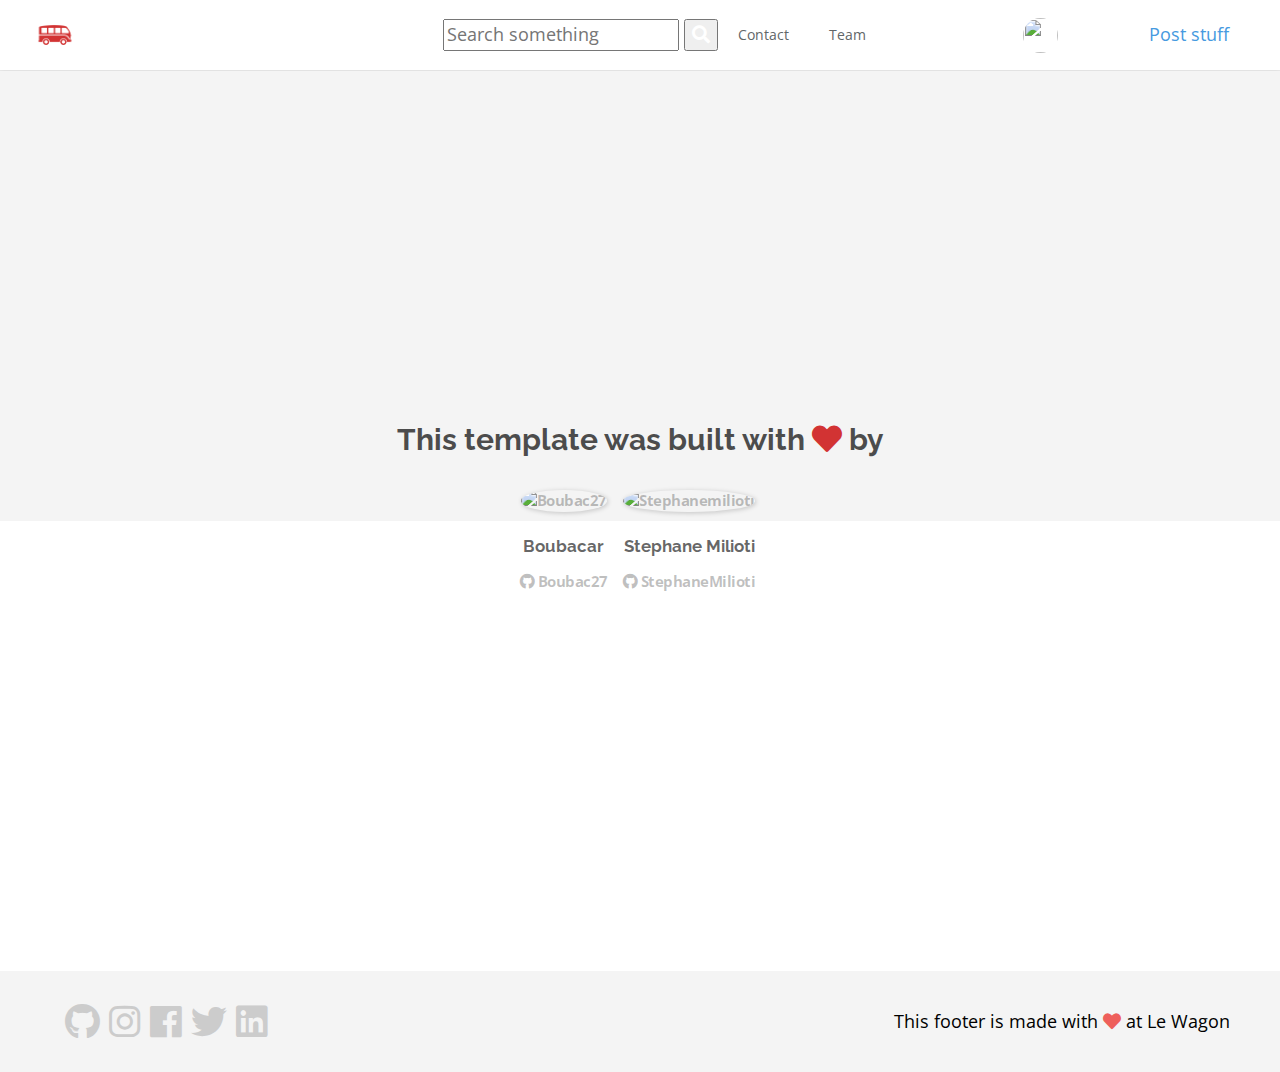
==== commit e7ec9dad: "Automated commit at 2018-11-05 14:11:31 UTC by middleman-deploy 2.0.0-alpha" ====
--- a/about.html
+++ b/about.html
@@ -7,32 +7,107 @@
           content="width=device-width, initial-scale=1, shrink-to-fit=no">
     <!-- Use the title from a page's frontmatter if it has one -->
     <title>Le Wagon - Middleman - About</title>
-    <link href="stylesheets/application-d8451641.css" rel="stylesheet" />
+    <link href="stylesheets/application-3426425b.css" rel="stylesheet" />
     <script src="javascripts/application-93de88c9.js"></script>
     <link href="images/favicon-f15af148.png" rel="icon" type="image/png" />
   </head>
   <body>
-    <div id="about">
+    <div class="navbar-wagon">
+  <!-- Logo -->
+  <a href="/" class="navbar-wagon-brand">
+    <img src="images/logo-acc9c0ec.png" id="logo" alt="Logo" />
+  </a>
+
+  <!-- Right Navigation -->
+  <div class="navbar-wagon-right hidden-xs hidden-sm">
+
+    <!-- Search form -->
+    <form action="" class="navbar-wagon-search">
+      <input type="text" class="navbar-wagon-search-input" placeholder="Search something">
+      <button type="submit" class="navbar-wagon-search-btn">
+        <i class="fa fa-search"></i>
+      </button>
+    </form>
+
+    <!-- Text link -->
+    <a href="" class="navbar-wagon-item navbar-wagon-link">Contact</a>
+
+    <!-- Text link -->
+    <a href="team.html" class="navbar-wagon-item navbar-wagon-link">Team</a>
+
+    <!-- Notification link-->
+    <a href="" class="navbar-wagon-item navbar-wagon-link">
+      <div class="badge-container">
+        <i class="fa fa-envelope-o"></i>
+        <div class="badge badge-blue">3</div>
+      </div>
+    </a>
+
+    <!-- Profile picture and dropdown -->
+    <div class="navbar-wagon-item">
+      <div class="dropdown">
+        <img src="https://kitt.lewagon.com/placeholder/users/StephaneMilioti" class="avatar dropdown-toggle" id="navbar-wagon-menu" data-toggle="dropdown">
+        <ul class="dropdown-menu dropdown-menu-right navbar-wagon-dropdown-menu">
+          <li><a href="#">Profile</a></li>
+          <li><a href="#">Dashboard</a></li>
+          <li><a href="#">Log Out</a></li>
+        </ul>
+      </div>
+    </div>
+
+    <!-- Button (call-to-action) -->
+    <a href="" class="navbar-wagon-item navbar-wagon-button btn">Post stuff</a>
+  </div>
+
+  <!-- Dropdown appearing on mobile only -->
+  <div class="navbar-wagon-item hidden-md hidden-lg">
+    <div class="dropdown">
+      <i class="fa fa-bars dropdown-toggle" data-toggle="dropdown"></i>
+      <ul class="dropdown-menu dropdown-menu-right navbar-wagon-dropdown-menu">
+        <li><a href="#">Some mobile link</a></li>
+        <li><a href="#">Other one</a></li>
+        <li><a href="#">Other one</a></li>
+      </ul>
+    </div>
+  </div>
+</div>
+
+      <div id="content">
+        <div id="about">
   <div class="about-content">
     <h1>This template was built with <i class="fas fa-heart"></i> by</h1>
     <ul class="list-inline">
         <li>
-<a href="https://kitt.lewagon.com/alumni/ssaunier" target="_blank">            <img src="https://kitt.lewagon.com/placeholder/users/ssaunier" class="img-circle" alt="Ssaunier" />
-</a>          <h2>Sébastien Saunier</h2>
+<a href="https://kitt.lewagon.com/alumni/Boubac27" target="_blank">            <img src="https://kitt.lewagon.com/placeholder/users/Boubac27" class="img-circle" alt="Boubac27" />
+</a>          <h2>Boubacar</h2>
           <p>
-<a href="https://github.com/ssaunier" target="_blank">              <i class="fab fa-github"></i> ssaunier
+<a href="https://github.com/Boubac27" target="_blank">              <i class="fab fa-github"></i> Boubac27
 </a>          </p>
         </li>
         <li>
-<a href="https://kitt.lewagon.com/alumni/Papillard" target="_blank">            <img src="https://kitt.lewagon.com/placeholder/users/Papillard" class="img-circle" alt="Papillard" />
-</a>          <h2>Boris Paillard</h2>
+<a href="https://kitt.lewagon.com/alumni/StephaneMilioti" target="_blank">            <img src="https://kitt.lewagon.com/placeholder/users/StephaneMilioti" class="img-circle" alt="Stephanemilioti" />
+</a>          <h2>Stephane Milioti</h2>
           <p>
-<a href="https://github.com/Papillard" target="_blank">              <i class="fab fa-github"></i> Papillard
+<a href="https://github.com/StephaneMilioti" target="_blank">              <i class="fab fa-github"></i> StephaneMilioti
 </a>          </p>
         </li>
     </ul>
   </div>
 </div>
 
+      </div>
+    <div class="footer">
+  <div class="footer-links">
+    <a href="#"><i class="fab fa-github"></i></a>
+    <a href="#"><i class="fab fa-instagram"></i></a>
+    <a href="#"><i class="fab fa-facebook"></i></a>
+    <a href="#"><i class="fab fa-twitter"></i></a>
+    <a href="#"><i class="fab fa-linkedin"></i></a>
+  </div>
+  <div class="footer-copyright">
+    This footer is made with <i class="fa fa-heart"></i> at Le Wagon
+  </div>
+</div>
+
   </body>
 </html>
--- a/stylesheets/application-3426425b.css
+++ b/stylesheets/application-3426425b.css
@@ -0,0 +1,8 @@
+@import url("https://fonts.googleapis.com/css?family=Open+Sans:400,300,700|Raleway:400,100,300,700,500");/*!
+ * Bootstrap v3.3.7 (http://getbootstrap.com)
+ * Copyright 2011-2016 Twitter, Inc.
+ * Licensed under MIT (https://github.com/twbs/bootstrap/blob/master/LICENSE)
+ *//*! normalize.css v3.0.3 | MIT License | github.com/necolas/normalize.css */html{font-family:sans-serif;-ms-text-size-adjust:100%;-webkit-text-size-adjust:100%}body{margin:0}article,aside,details,figcaption,figure,footer,header,hgroup,main,menu,nav,section,summary{display:block}audio,canvas,progress,video{display:inline-block;vertical-align:baseline}audio:not([controls]){display:none;height:0}[hidden],template{display:none}a{background-color:transparent}a:active,a:hover{outline:0}abbr[title]{border-bottom:1px dotted}b,strong{font-weight:bold}dfn{font-style:italic}h1{font-size:2em;margin:0.67em 0}mark{background:#ff0;color:#000}small{font-size:80%}sub,sup{font-size:75%;line-height:0;position:relative;vertical-align:baseline}sup{top:-0.5em}sub{bottom:-0.25em}img{border:0}svg:not(:root){overflow:hidden}figure{margin:1em 40px}hr{-webkit-box-sizing:content-box;box-sizing:content-box;height:0}pre{overflow:auto}code,kbd,pre,samp{font-family:monospace, monospace;font-size:1em}button,input,optgroup,select,textarea{color:inherit;font:inherit;margin:0}button{overflow:visible}button,select{text-transform:none}button,html input[type="button"],input[type="reset"],input[type="submit"]{-webkit-appearance:button;cursor:pointer}button[disabled],html input[disabled]{cursor:default}button::-moz-focus-inner,input::-moz-focus-inner{border:0;padding:0}input{line-height:normal}input[type="checkbox"],input[type="radio"]{-webkit-box-sizing:border-box;box-sizing:border-box;padding:0}input[type="number"]::-webkit-inner-spin-button,input[type="number"]::-webkit-outer-spin-button{height:auto}input[type="search"]{-webkit-appearance:textfield;-webkit-box-sizing:content-box;box-sizing:content-box}input[type="search"]::-webkit-search-cancel-button,input[type="search"]::-webkit-search-decoration{-webkit-appearance:none}fieldset{border:1px solid #c0c0c0;margin:0 2px;padding:0.35em 0.625em 0.75em}legend{border:0;padding:0}textarea{overflow:auto}optgroup{font-weight:bold}table{border-collapse:collapse;border-spacing:0}td,th{padding:0}/*! Source: https://github.com/h5bp/html5-boilerplate/blob/master/src/css/main.css */@media print{*,*:before,*:after{background:transparent !important;color:#000 !important;-webkit-box-shadow:none !important;box-shadow:none !important;text-shadow:none !important}a,a:visited{text-decoration:underline}a[href]:after{content:" (" attr(href) ")"}abbr[title]:after{content:" (" attr(title) ")"}a[href^="#"]:after,a[href^="javascript:"]:after{content:""}pre,blockquote{border:1px solid #999;page-break-inside:avoid}thead{display:table-header-group}tr,img{page-break-inside:avoid}img{max-width:100% !important}p,h2,h3{orphans:3;widows:3}h2,h3{page-break-after:avoid}.navbar{display:none}.btn>.caret,.dropup>.btn>.caret{border-top-color:#000 !important}.label{border:1px solid #000}.table{border-collapse:collapse !important}.table td,.table th{background-color:#fff !important}.table-bordered th,.table-bordered td{border:1px solid #ddd !important}}@font-face{font-family:'Glyphicons Halflings';src:url("../assets/bootstrap/glyphicons-halflings-regular-86b6f62b.eot");src:url("../assets/bootstrap/glyphicons-halflings-regular-86b6f62b.eot?#iefix") format("embedded-opentype"),url("../assets/bootstrap/glyphicons-halflings-regular-ca35b697.woff2") format("woff2"),url("../assets/bootstrap/glyphicons-halflings-regular-278e49a8.woff") format("woff"),url("../assets/bootstrap/glyphicons-halflings-regular-44bc1850.ttf") format("truetype"),url("../assets/bootstrap/glyphicons-halflings-regular-de51a849.svg#glyphicons_halflingsregular") format("svg")}.glyphicon{position:relative;top:1px;display:inline-block;font-family:'Glyphicons Halflings';font-style:normal;font-weight:normal;line-height:1;-webkit-font-smoothing:antialiased;-moz-osx-font-smoothing:grayscale}.glyphicon-asterisk:before{content:"\002a"}.glyphicon-plus:before{content:"\002b"}.glyphicon-euro:before,.glyphicon-eur:before{content:"\20ac"}.glyphicon-minus:before{content:"\2212"}.glyphicon-cloud:before{content:"\2601"}.glyphicon-envelope:before{content:"\2709"}.glyphicon-pencil:before{content:"\270f"}.glyphicon-glass:before{content:"\e001"}.glyphicon-music:before{content:"\e002"}.glyphicon-search:before{content:"\e003"}.glyphicon-heart:before{content:"\e005"}.glyphicon-star:before{content:"\e006"}.glyphicon-star-empty:before{content:"\e007"}.glyphicon-user:before{content:"\e008"}.glyphicon-film:before{content:"\e009"}.glyphicon-th-large:before{content:"\e010"}.glyphicon-th:before{content:"\e011"}.glyphicon-th-list:before{content:"\e012"}.glyphicon-ok:before{content:"\e013"}.glyphicon-remove:before{content:"\e014"}.glyphicon-zoom-in:before{content:"\e015"}.glyphicon-zoom-out:before{content:"\e016"}.glyphicon-off:before{content:"\e017"}.glyphicon-signal:before{content:"\e018"}.glyphicon-cog:before{content:"\e019"}.glyphicon-trash:before{content:"\e020"}.glyphicon-home:before{content:"\e021"}.glyphicon-file:before{content:"\e022"}.glyphicon-time:before{content:"\e023"}.glyphicon-road:before{content:"\e024"}.glyphicon-download-alt:before{content:"\e025"}.glyphicon-download:before{content:"\e026"}.glyphicon-upload:before{content:"\e027"}.glyphicon-inbox:before{content:"\e028"}.glyphicon-play-circle:before{content:"\e029"}.glyphicon-repeat:before{content:"\e030"}.glyphicon-refresh:before{content:"\e031"}.glyphicon-list-alt:before{content:"\e032"}.glyphicon-lock:before{content:"\e033"}.glyphicon-flag:before{content:"\e034"}.glyphicon-headphones:before{content:"\e035"}.glyphicon-volume-off:before{content:"\e036"}.glyphicon-volume-down:before{content:"\e037"}.glyphicon-volume-up:before{content:"\e038"}.glyphicon-qrcode:before{content:"\e039"}.glyphicon-barcode:before{content:"\e040"}.glyphicon-tag:before{content:"\e041"}.glyphicon-tags:before{content:"\e042"}.glyphicon-book:before{content:"\e043"}.glyphicon-bookmark:before{content:"\e044"}.glyphicon-print:before{content:"\e045"}.glyphicon-camera:before{content:"\e046"}.glyphicon-font:before{content:"\e047"}.glyphicon-bold:before{content:"\e048"}.glyphicon-italic:before{content:"\e049"}.glyphicon-text-height:before{content:"\e050"}.glyphicon-text-width:before{content:"\e051"}.glyphicon-align-left:before{content:"\e052"}.glyphicon-align-center:before{content:"\e053"}.glyphicon-align-right:before{content:"\e054"}.glyphicon-align-justify:before{content:"\e055"}.glyphicon-list:before{content:"\e056"}.glyphicon-indent-left:before{content:"\e057"}.glyphicon-indent-right:before{content:"\e058"}.glyphicon-facetime-video:before{content:"\e059"}.glyphicon-picture:before{content:"\e060"}.glyphicon-map-marker:before{content:"\e062"}.glyphicon-adjust:before{content:"\e063"}.glyphicon-tint:before{content:"\e064"}.glyphicon-edit:before{content:"\e065"}.glyphicon-share:before{content:"\e066"}.glyphicon-check:before{content:"\e067"}.glyphicon-move:before{content:"\e068"}.glyphicon-step-backward:before{content:"\e069"}.glyphicon-fast-backward:before{content:"\e070"}.glyphicon-backward:before{content:"\e071"}.glyphicon-play:before{content:"\e072"}.glyphicon-pause:before{content:"\e073"}.glyphicon-stop:before{content:"\e074"}.glyphicon-forward:before{content:"\e075"}.glyphicon-fast-forward:before{content:"\e076"}.glyphicon-step-forward:before{content:"\e077"}.glyphicon-eject:before{content:"\e078"}.glyphicon-chevron-left:before{content:"\e079"}.glyphicon-chevron-right:before{content:"\e080"}.glyphicon-plus-sign:before{content:"\e081"}.glyphicon-minus-sign:before{content:"\e082"}.glyphicon-remove-sign:before{content:"\e083"}.glyphicon-ok-sign:before{content:"\e084"}.glyphicon-question-sign:before{content:"\e085"}.glyphicon-info-sign:before{content:"\e086"}.glyphicon-screenshot:before{content:"\e087"}.glyphicon-remove-circle:before{content:"\e088"}.glyphicon-ok-circle:before{content:"\e089"}.glyphicon-ban-circle:before{content:"\e090"}.glyphicon-arrow-left:before{content:"\e091"}.glyphicon-arrow-right:before{content:"\e092"}.glyphicon-arrow-up:before{content:"\e093"}.glyphicon-arrow-down:before{content:"\e094"}.glyphicon-share-alt:before{content:"\e095"}.glyphicon-resize-full:before{content:"\e096"}.glyphicon-resize-small:before{content:"\e097"}.glyphicon-exclamation-sign:before{content:"\e101"}.glyphicon-gift:before{content:"\e102"}.glyphicon-leaf:before{content:"\e103"}.glyphicon-fire:before{content:"\e104"}.glyphicon-eye-open:before{content:"\e105"}.glyphicon-eye-close:before{content:"\e106"}.glyphicon-warning-sign:before{content:"\e107"}.glyphicon-plane:before{content:"\e108"}.glyphicon-calendar:before{content:"\e109"}.glyphicon-random:before{content:"\e110"}.glyphicon-comment:before{content:"\e111"}.glyphicon-magnet:before{content:"\e112"}.glyphicon-chevron-up:before{content:"\e113"}.glyphicon-chevron-down:before{content:"\e114"}.glyphicon-retweet:before{content:"\e115"}.glyphicon-shopping-cart:before{content:"\e116"}.glyphicon-folder-close:before{content:"\e117"}.glyphicon-folder-open:before{content:"\e118"}.glyphicon-resize-vertical:before{content:"\e119"}.glyphicon-resize-horizontal:before{content:"\e120"}.glyphicon-hdd:before{content:"\e121"}.glyphicon-bullhorn:before{content:"\e122"}.glyphicon-bell:before{content:"\e123"}.glyphicon-certificate:before{content:"\e124"}.glyphicon-thumbs-up:before{content:"\e125"}.glyphicon-thumbs-down:before{content:"\e126"}.glyphicon-hand-right:before{content:"\e127"}.glyphicon-hand-left:before{content:"\e128"}.glyphicon-hand-up:before{content:"\e129"}.glyphicon-hand-down:before{content:"\e130"}.glyphicon-circle-arrow-right:before{content:"\e131"}.glyphicon-circle-arrow-left:before{content:"\e132"}.glyphicon-circle-arrow-up:before{content:"\e133"}.glyphicon-circle-arrow-down:before{content:"\e134"}.glyphicon-globe:before{content:"\e135"}.glyphicon-wrench:before{content:"\e136"}.glyphicon-tasks:before{content:"\e137"}.glyphicon-filter:before{content:"\e138"}.glyphicon-briefcase:before{content:"\e139"}.glyphicon-fullscreen:before{content:"\e140"}.glyphicon-dashboard:before{content:"\e141"}.glyphicon-paperclip:before{content:"\e142"}.glyphicon-heart-empty:before{content:"\e143"}.glyphicon-link:before{content:"\e144"}.glyphicon-phone:before{content:"\e145"}.glyphicon-pushpin:before{content:"\e146"}.glyphicon-usd:before{content:"\e148"}.glyphicon-gbp:before{content:"\e149"}.glyphicon-sort:before{content:"\e150"}.glyphicon-sort-by-alphabet:before{content:"\e151"}.glyphicon-sort-by-alphabet-alt:before{content:"\e152"}.glyphicon-sort-by-order:before{content:"\e153"}.glyphicon-sort-by-order-alt:before{content:"\e154"}.glyphicon-sort-by-attributes:before{content:"\e155"}.glyphicon-sort-by-attributes-alt:before{content:"\e156"}.glyphicon-unchecked:before{content:"\e157"}.glyphicon-expand:before{content:"\e158"}.glyphicon-collapse-down:before{content:"\e159"}.glyphicon-collapse-up:before{content:"\e160"}.glyphicon-log-in:before{content:"\e161"}.glyphicon-flash:before{content:"\e162"}.glyphicon-log-out:before{content:"\e163"}.glyphicon-new-window:before{content:"\e164"}.glyphicon-record:before{content:"\e165"}.glyphicon-save:before{content:"\e166"}.glyphicon-open:before{content:"\e167"}.glyphicon-saved:before{content:"\e168"}.glyphicon-import:before{content:"\e169"}.glyphicon-export:before{content:"\e170"}.glyphicon-send:before{content:"\e171"}.glyphicon-floppy-disk:before{content:"\e172"}.glyphicon-floppy-saved:before{content:"\e173"}.glyphicon-floppy-remove:before{content:"\e174"}.glyphicon-floppy-save:before{content:"\e175"}.glyphicon-floppy-open:before{content:"\e176"}.glyphicon-credit-card:before{content:"\e177"}.glyphicon-transfer:before{content:"\e178"}.glyphicon-cutlery:before{content:"\e179"}.glyphicon-header:before{content:"\e180"}.glyphicon-compressed:before{content:"\e181"}.glyphicon-earphone:before{content:"\e182"}.glyphicon-phone-alt:before{content:"\e183"}.glyphicon-tower:before{content:"\e184"}.glyphicon-stats:before{content:"\e185"}.glyphicon-sd-video:before{content:"\e186"}.glyphicon-hd-video:before{content:"\e187"}.glyphicon-subtitles:before{content:"\e188"}.glyphicon-sound-stereo:before{content:"\e189"}.glyphicon-sound-dolby:before{content:"\e190"}.glyphicon-sound-5-1:before{content:"\e191"}.glyphicon-sound-6-1:before{content:"\e192"}.glyphicon-sound-7-1:before{content:"\e193"}.glyphicon-copyright-mark:before{content:"\e194"}.glyphicon-registration-mark:before{content:"\e195"}.glyphicon-cloud-download:before{content:"\e197"}.glyphicon-cloud-upload:before{content:"\e198"}.glyphicon-tree-conifer:before{content:"\e199"}.glyphicon-tree-deciduous:before{content:"\e200"}.glyphicon-cd:before{content:"\e201"}.glyphicon-save-file:before{content:"\e202"}.glyphicon-open-file:before{content:"\e203"}.glyphicon-level-up:before{content:"\e204"}.glyphicon-copy:before{content:"\e205"}.glyphicon-paste:before{content:"\e206"}.glyphicon-alert:before{content:"\e209"}.glyphicon-equalizer:before{content:"\e210"}.glyphicon-king:before{content:"\e211"}.glyphicon-queen:before{content:"\e212"}.glyphicon-pawn:before{content:"\e213"}.glyphicon-bishop:before{content:"\e214"}.glyphicon-knight:before{content:"\e215"}.glyphicon-baby-formula:before{content:"\e216"}.glyphicon-tent:before{content:"\26fa"}.glyphicon-blackboard:before{content:"\e218"}.glyphicon-bed:before{content:"\e219"}.glyphicon-apple:before{content:"\f8ff"}.glyphicon-erase:before{content:"\e221"}.glyphicon-hourglass:before{content:"\231b"}.glyphicon-lamp:before{content:"\e223"}.glyphicon-duplicate:before{content:"\e224"}.glyphicon-piggy-bank:before{content:"\e225"}.glyphicon-scissors:before{content:"\e226"}.glyphicon-bitcoin:before{content:"\e227"}.glyphicon-btc:before{content:"\e227"}.glyphicon-xbt:before{content:"\e227"}.glyphicon-yen:before{content:"\00a5"}.glyphicon-jpy:before{content:"\00a5"}.glyphicon-ruble:before{content:"\20bd"}.glyphicon-rub:before{content:"\20bd"}.glyphicon-scale:before{content:"\e230"}.glyphicon-ice-lolly:before{content:"\e231"}.glyphicon-ice-lolly-tasted:before{content:"\e232"}.glyphicon-education:before{content:"\e233"}.glyphicon-option-horizontal:before{content:"\e234"}.glyphicon-option-vertical:before{content:"\e235"}.glyphicon-menu-hamburger:before{content:"\e236"}.glyphicon-modal-window:before{content:"\e237"}.glyphicon-oil:before{content:"\e238"}.glyphicon-grain:before{content:"\e239"}.glyphicon-sunglasses:before{content:"\e240"}.glyphicon-text-size:before{content:"\e241"}.glyphicon-text-color:before{content:"\e242"}.glyphicon-text-background:before{content:"\e243"}.glyphicon-object-align-top:before{content:"\e244"}.glyphicon-object-align-bottom:before{content:"\e245"}.glyphicon-object-align-horizontal:before{content:"\e246"}.glyphicon-object-align-left:before{content:"\e247"}.glyphicon-object-align-vertical:before{content:"\e248"}.glyphicon-object-align-right:before{content:"\e249"}.glyphicon-triangle-right:before{content:"\e250"}.glyphicon-triangle-left:before{content:"\e251"}.glyphicon-triangle-bottom:before{content:"\e252"}.glyphicon-triangle-top:before{content:"\e253"}.glyphicon-console:before{content:"\e254"}.glyphicon-superscript:before{content:"\e255"}.glyphicon-subscript:before{content:"\e256"}.glyphicon-menu-left:before{content:"\e257"}.glyphicon-menu-right:before{content:"\e258"}.glyphicon-menu-down:before{content:"\e259"}.glyphicon-menu-up:before{content:"\e260"}*{-webkit-box-sizing:border-box;box-sizing:border-box}*:before,*:after{-webkit-box-sizing:border-box;box-sizing:border-box}html{font-size:10px;-webkit-tap-highlight-color:transparent}body{font-family:"Open Sans", "Helvetica", "sans-serif";font-size:18px;line-height:1.42857143;color:white;background-color:#F4F4F4}input,button,select,textarea{font-family:inherit;font-size:inherit;line-height:inherit}a{color:#469AE0;text-decoration:none}a:hover,a:focus{color:#1f74ba;text-decoration:underline}a:focus{outline:5px auto -webkit-focus-ring-color;outline-offset:-2px}figure{margin:0}img{vertical-align:middle}.img-responsive{display:block;max-width:100%;height:auto}.img-rounded{border-radius:2px}.img-thumbnail{padding:4px;line-height:1.42857143;background-color:#F4F4F4;border:1px solid #ddd;border-radius:2px;-webkit-transition:all 0.2s ease-in-out;transition:all 0.2s ease-in-out;display:inline-block;max-width:100%;height:auto}.img-circle{border-radius:50%}hr{margin-top:25px;margin-bottom:25px;border:0;border-top:1px solid white}.sr-only{position:absolute;width:1px;height:1px;margin:-1px;padding:0;overflow:hidden;clip:rect(0, 0, 0, 0);border:0}.sr-only-focusable:active,.sr-only-focusable:focus{position:static;width:auto;height:auto;margin:0;overflow:visible;clip:auto}[role="button"]{cursor:pointer}h1,h2,h3,h4,h5,h6,.h1,.h2,.h3,.h4,.h5,.h6{font-family:"Raleway", "Helvetica", "sans-serif";font-weight:500;line-height:1.1;color:inherit}h1 small,h1 .small,h2 small,h2 .small,h3 small,h3 .small,h4 small,h4 .small,h5 small,h5 .small,h6 small,h6 .small,.h1 small,.h1 .small,.h2 small,.h2 .small,.h3 small,.h3 .small,.h4 small,.h4 .small,.h5 small,.h5 .small,.h6 small,.h6 .small{font-weight:normal;line-height:1;color:white}h1,.h1,h2,.h2,h3,.h3{margin-top:25px;margin-bottom:12.5px}h1 small,h1 .small,.h1 small,.h1 .small,h2 small,h2 .small,.h2 small,.h2 .small,h3 small,h3 .small,.h3 small,.h3 .small{font-size:65%}h4,.h4,h5,.h5,h6,.h6{margin-top:12.5px;margin-bottom:12.5px}h4 small,h4 .small,.h4 small,.h4 .small,h5 small,h5 .small,.h5 small,.h5 .small,h6 small,h6 .small,.h6 small,.h6 .small{font-size:75%}h1,.h1{font-size:46px}h2,.h2{font-size:38px}h3,.h3{font-size:31px}h4,.h4{font-size:23px}h5,.h5{font-size:18px}h6,.h6{font-size:16px}p{margin:0 0 12.5px}.lead{margin-bottom:25px;font-size:20px;font-weight:300;line-height:1.4}@media (min-width: 768px){.lead{font-size:27px}}small,.small{font-size:88%}mark,.mark{background-color:#fcf8e3;padding:.2em}.text-left{text-align:left}.text-right{text-align:right}.text-center{text-align:center}.text-justify{text-align:justify}.text-nowrap{white-space:nowrap}.text-lowercase{text-transform:lowercase}.text-uppercase,.initialism{text-transform:uppercase}.text-capitalize{text-transform:capitalize}.text-muted{color:white}.text-primary{color:#469AE0}a.text-primary:hover,a.text-primary:focus{color:#2381d0}.text-success{color:#3c763d}a.text-success:hover,a.text-success:focus{color:#2b542c}.text-info{color:#31708f}a.text-info:hover,a.text-info:focus{color:#245269}.text-warning{color:#8a6d3b}a.text-warning:hover,a.text-warning:focus{color:#66512c}.text-danger{color:#a94442}a.text-danger:hover,a.text-danger:focus{color:#843534}.bg-primary{color:#fff}.bg-primary{background-color:#469AE0}a.bg-primary:hover,a.bg-primary:focus{background-color:#2381d0}.bg-success{background-color:#dff0d8}a.bg-success:hover,a.bg-success:focus{background-color:#c1e2b3}.bg-info{background-color:#d9edf7}a.bg-info:hover,a.bg-info:focus{background-color:#afd9ee}.bg-warning{background-color:#fcf8e3}a.bg-warning:hover,a.bg-warning:focus{background-color:#f7ecb5}.bg-danger{background-color:#f2dede}a.bg-danger:hover,a.bg-danger:focus{background-color:#e4b9b9}.page-header{padding-bottom:11.5px;margin:50px 0 25px;border-bottom:1px solid white}ul,ol{margin-top:0;margin-bottom:12.5px}ul ul,ul ol,ol ul,ol ol{margin-bottom:0}.list-unstyled{padding-left:0;list-style:none}.list-inline{padding-left:0;list-style:none;margin-left:-5px}.list-inline>li{display:inline-block;padding-left:5px;padding-right:5px}dl{margin-top:0;margin-bottom:25px}dt,dd{line-height:1.42857143}dt{font-weight:bold}dd{margin-left:0}.dl-horizontal dd:before,.dl-horizontal dd:after{content:" ";display:table}.dl-horizontal dd:after{clear:both}@media (min-width: 768px){.dl-horizontal dt{float:left;width:160px;clear:left;text-align:right;overflow:hidden;text-overflow:ellipsis;white-space:nowrap}.dl-horizontal dd{margin-left:180px}}abbr[title],abbr[data-original-title]{cursor:help;border-bottom:1px dotted white}.initialism{font-size:90%}blockquote{padding:12.5px 25px;margin:0 0 25px;font-size:22.5px;border-left:5px solid white}blockquote p:last-child,blockquote ul:last-child,blockquote ol:last-child{margin-bottom:0}blockquote footer,blockquote small,blockquote .small{display:block;font-size:80%;line-height:1.42857143;color:white}blockquote footer:before,blockquote small:before,blockquote .small:before{content:'\2014 \00A0'}.blockquote-reverse,blockquote.pull-right{padding-right:15px;padding-left:0;border-right:5px solid white;border-left:0;text-align:right}.blockquote-reverse footer:before,.blockquote-reverse small:before,.blockquote-reverse .small:before,blockquote.pull-right footer:before,blockquote.pull-right small:before,blockquote.pull-right .small:before{content:''}.blockquote-reverse footer:after,.blockquote-reverse small:after,.blockquote-reverse .small:after,blockquote.pull-right footer:after,blockquote.pull-right small:after,blockquote.pull-right .small:after{content:'\00A0 \2014'}address{margin-bottom:25px;font-style:normal;line-height:1.42857143}code,kbd,pre,samp{font-family:Menlo, Monaco, Consolas, "Courier New", monospace}code{padding:2px 4px;font-size:90%;color:#c7254e;background-color:#f9f2f4;border-radius:2px}kbd{padding:2px 4px;font-size:90%;color:#fff;background-color:#333;border-radius:2px;-webkit-box-shadow:inset 0 -1px 0 rgba(0,0,0,0.25);box-shadow:inset 0 -1px 0 rgba(0,0,0,0.25)}kbd kbd{padding:0;font-size:100%;font-weight:bold;-webkit-box-shadow:none;box-shadow:none}pre{display:block;padding:12px;margin:0 0 12.5px;font-size:17px;line-height:1.42857143;word-break:break-all;word-wrap:break-word;color:white;background-color:#f5f5f5;border:1px solid #ccc;border-radius:2px}pre code{padding:0;font-size:inherit;color:inherit;white-space:pre-wrap;background-color:transparent;border-radius:0}.pre-scrollable{max-height:340px;overflow-y:scroll}.container{margin-right:auto;margin-left:auto;padding-left:15px;padding-right:15px}.container:before,.container:after{content:" ";display:table}.container:after{clear:both}@media (min-width: 768px){.container{width:750px}}@media (min-width: 992px){.container{width:970px}}@media (min-width: 1200px){.container{width:1170px}}.container-fluid{margin-right:auto;margin-left:auto;padding-left:15px;padding-right:15px}.container-fluid:before,.container-fluid:after{content:" ";display:table}.container-fluid:after{clear:both}.row{margin-left:-15px;margin-right:-15px}.row:before,.row:after{content:" ";display:table}.row:after{clear:both}.col-xs-1,.col-sm-1,.col-md-1,.col-lg-1,.col-xs-2,.col-sm-2,.col-md-2,.col-lg-2,.col-xs-3,.col-sm-3,.col-md-3,.col-lg-3,.col-xs-4,.col-sm-4,.col-md-4,.col-lg-4,.col-xs-5,.col-sm-5,.col-md-5,.col-lg-5,.col-xs-6,.col-sm-6,.col-md-6,.col-lg-6,.col-xs-7,.col-sm-7,.col-md-7,.col-lg-7,.col-xs-8,.col-sm-8,.col-md-8,.col-lg-8,.col-xs-9,.col-sm-9,.col-md-9,.col-lg-9,.col-xs-10,.col-sm-10,.col-md-10,.col-lg-10,.col-xs-11,.col-sm-11,.col-md-11,.col-lg-11,.col-xs-12,.col-sm-12,.col-md-12,.col-lg-12{position:relative;min-height:1px;padding-left:15px;padding-right:15px}.col-xs-1,.col-xs-2,.col-xs-3,.col-xs-4,.col-xs-5,.col-xs-6,.col-xs-7,.col-xs-8,.col-xs-9,.col-xs-10,.col-xs-11,.col-xs-12{float:left}.col-xs-1{width:8.33333333%}.col-xs-2{width:16.66666667%}.col-xs-3{width:25%}.col-xs-4{width:33.33333333%}.col-xs-5{width:41.66666667%}.col-xs-6{width:50%}.col-xs-7{width:58.33333333%}.col-xs-8{width:66.66666667%}.col-xs-9{width:75%}.col-xs-10{width:83.33333333%}.col-xs-11{width:91.66666667%}.col-xs-12{width:100%}.col-xs-pull-0{right:auto}.col-xs-pull-1{right:8.33333333%}.col-xs-pull-2{right:16.66666667%}.col-xs-pull-3{right:25%}.col-xs-pull-4{right:33.33333333%}.col-xs-pull-5{right:41.66666667%}.col-xs-pull-6{right:50%}.col-xs-pull-7{right:58.33333333%}.col-xs-pull-8{right:66.66666667%}.col-xs-pull-9{right:75%}.col-xs-pull-10{right:83.33333333%}.col-xs-pull-11{right:91.66666667%}.col-xs-pull-12{right:100%}.col-xs-push-0{left:auto}.col-xs-push-1{left:8.33333333%}.col-xs-push-2{left:16.66666667%}.col-xs-push-3{left:25%}.col-xs-push-4{left:33.33333333%}.col-xs-push-5{left:41.66666667%}.col-xs-push-6{left:50%}.col-xs-push-7{left:58.33333333%}.col-xs-push-8{left:66.66666667%}.col-xs-push-9{left:75%}.col-xs-push-10{left:83.33333333%}.col-xs-push-11{left:91.66666667%}.col-xs-push-12{left:100%}.col-xs-offset-0{margin-left:0%}.col-xs-offset-1{margin-left:8.33333333%}.col-xs-offset-2{margin-left:16.66666667%}.col-xs-offset-3{margin-left:25%}.col-xs-offset-4{margin-left:33.33333333%}.col-xs-offset-5{margin-left:41.66666667%}.col-xs-offset-6{margin-left:50%}.col-xs-offset-7{margin-left:58.33333333%}.col-xs-offset-8{margin-left:66.66666667%}.col-xs-offset-9{margin-left:75%}.col-xs-offset-10{margin-left:83.33333333%}.col-xs-offset-11{margin-left:91.66666667%}.col-xs-offset-12{margin-left:100%}@media (min-width: 768px){.col-sm-1,.col-sm-2,.col-sm-3,.col-sm-4,.col-sm-5,.col-sm-6,.col-sm-7,.col-sm-8,.col-sm-9,.col-sm-10,.col-sm-11,.col-sm-12{float:left}.col-sm-1{width:8.33333333%}.col-sm-2{width:16.66666667%}.col-sm-3{width:25%}.col-sm-4{width:33.33333333%}.col-sm-5{width:41.66666667%}.col-sm-6{width:50%}.col-sm-7{width:58.33333333%}.col-sm-8{width:66.66666667%}.col-sm-9{width:75%}.col-sm-10{width:83.33333333%}.col-sm-11{width:91.66666667%}.col-sm-12{width:100%}.col-sm-pull-0{right:auto}.col-sm-pull-1{right:8.33333333%}.col-sm-pull-2{right:16.66666667%}.col-sm-pull-3{right:25%}.col-sm-pull-4{right:33.33333333%}.col-sm-pull-5{right:41.66666667%}.col-sm-pull-6{right:50%}.col-sm-pull-7{right:58.33333333%}.col-sm-pull-8{right:66.66666667%}.col-sm-pull-9{right:75%}.col-sm-pull-10{right:83.33333333%}.col-sm-pull-11{right:91.66666667%}.col-sm-pull-12{right:100%}.col-sm-push-0{left:auto}.col-sm-push-1{left:8.33333333%}.col-sm-push-2{left:16.66666667%}.col-sm-push-3{left:25%}.col-sm-push-4{left:33.33333333%}.col-sm-push-5{left:41.66666667%}.col-sm-push-6{left:50%}.col-sm-push-7{left:58.33333333%}.col-sm-push-8{left:66.66666667%}.col-sm-push-9{left:75%}.col-sm-push-10{left:83.33333333%}.col-sm-push-11{left:91.66666667%}.col-sm-push-12{left:100%}.col-sm-offset-0{margin-left:0%}.col-sm-offset-1{margin-left:8.33333333%}.col-sm-offset-2{margin-left:16.66666667%}.col-sm-offset-3{margin-left:25%}.col-sm-offset-4{margin-left:33.33333333%}.col-sm-offset-5{margin-left:41.66666667%}.col-sm-offset-6{margin-left:50%}.col-sm-offset-7{margin-left:58.33333333%}.col-sm-offset-8{margin-left:66.66666667%}.col-sm-offset-9{margin-left:75%}.col-sm-offset-10{margin-left:83.33333333%}.col-sm-offset-11{margin-left:91.66666667%}.col-sm-offset-12{margin-left:100%}}@media (min-width: 992px){.col-md-1,.col-md-2,.col-md-3,.col-md-4,.col-md-5,.col-md-6,.col-md-7,.col-md-8,.col-md-9,.col-md-10,.col-md-11,.col-md-12{float:left}.col-md-1{width:8.33333333%}.col-md-2{width:16.66666667%}.col-md-3{width:25%}.col-md-4{width:33.33333333%}.col-md-5{width:41.66666667%}.col-md-6{width:50%}.col-md-7{width:58.33333333%}.col-md-8{width:66.66666667%}.col-md-9{width:75%}.col-md-10{width:83.33333333%}.col-md-11{width:91.66666667%}.col-md-12{width:100%}.col-md-pull-0{right:auto}.col-md-pull-1{right:8.33333333%}.col-md-pull-2{right:16.66666667%}.col-md-pull-3{right:25%}.col-md-pull-4{right:33.33333333%}.col-md-pull-5{right:41.66666667%}.col-md-pull-6{right:50%}.col-md-pull-7{right:58.33333333%}.col-md-pull-8{right:66.66666667%}.col-md-pull-9{right:75%}.col-md-pull-10{right:83.33333333%}.col-md-pull-11{right:91.66666667%}.col-md-pull-12{right:100%}.col-md-push-0{left:auto}.col-md-push-1{left:8.33333333%}.col-md-push-2{left:16.66666667%}.col-md-push-3{left:25%}.col-md-push-4{left:33.33333333%}.col-md-push-5{left:41.66666667%}.col-md-push-6{left:50%}.col-md-push-7{left:58.33333333%}.col-md-push-8{left:66.66666667%}.col-md-push-9{left:75%}.col-md-push-10{left:83.33333333%}.col-md-push-11{left:91.66666667%}.col-md-push-12{left:100%}.col-md-offset-0{margin-left:0%}.col-md-offset-1{margin-left:8.33333333%}.col-md-offset-2{margin-left:16.66666667%}.col-md-offset-3{margin-left:25%}.col-md-offset-4{margin-left:33.33333333%}.col-md-offset-5{margin-left:41.66666667%}.col-md-offset-6{margin-left:50%}.col-md-offset-7{margin-left:58.33333333%}.col-md-offset-8{margin-left:66.66666667%}.col-md-offset-9{margin-left:75%}.col-md-offset-10{margin-left:83.33333333%}.col-md-offset-11{margin-left:91.66666667%}.col-md-offset-12{margin-left:100%}}@media (min-width: 1200px){.col-lg-1,.col-lg-2,.col-lg-3,.col-lg-4,.col-lg-5,.col-lg-6,.col-lg-7,.col-lg-8,.col-lg-9,.col-lg-10,.col-lg-11,.col-lg-12{float:left}.col-lg-1{width:8.33333333%}.col-lg-2{width:16.66666667%}.col-lg-3{width:25%}.col-lg-4{width:33.33333333%}.col-lg-5{width:41.66666667%}.col-lg-6{width:50%}.col-lg-7{width:58.33333333%}.col-lg-8{width:66.66666667%}.col-lg-9{width:75%}.col-lg-10{width:83.33333333%}.col-lg-11{width:91.66666667%}.col-lg-12{width:100%}.col-lg-pull-0{right:auto}.col-lg-pull-1{right:8.33333333%}.col-lg-pull-2{right:16.66666667%}.col-lg-pull-3{right:25%}.col-lg-pull-4{right:33.33333333%}.col-lg-pull-5{right:41.66666667%}.col-lg-pull-6{right:50%}.col-lg-pull-7{right:58.33333333%}.col-lg-pull-8{right:66.66666667%}.col-lg-pull-9{right:75%}.col-lg-pull-10{right:83.33333333%}.col-lg-pull-11{right:91.66666667%}.col-lg-pull-12{right:100%}.col-lg-push-0{left:auto}.col-lg-push-1{left:8.33333333%}.col-lg-push-2{left:16.66666667%}.col-lg-push-3{left:25%}.col-lg-push-4{left:33.33333333%}.col-lg-push-5{left:41.66666667%}.col-lg-push-6{left:50%}.col-lg-push-7{left:58.33333333%}.col-lg-push-8{left:66.66666667%}.col-lg-push-9{left:75%}.col-lg-push-10{left:83.33333333%}.col-lg-push-11{left:91.66666667%}.col-lg-push-12{left:100%}.col-lg-offset-0{margin-left:0%}.col-lg-offset-1{margin-left:8.33333333%}.col-lg-offset-2{margin-left:16.66666667%}.col-lg-offset-3{margin-left:25%}.col-lg-offset-4{margin-left:33.33333333%}.col-lg-offset-5{margin-left:41.66666667%}.col-lg-offset-6{margin-left:50%}.col-lg-offset-7{margin-left:58.33333333%}.col-lg-offset-8{margin-left:66.66666667%}.col-lg-offset-9{margin-left:75%}.col-lg-offset-10{margin-left:83.33333333%}.col-lg-offset-11{margin-left:91.66666667%}.col-lg-offset-12{margin-left:100%}}table{background-color:transparent}caption{padding-top:8px;padding-bottom:8px;color:white;text-align:left}th{text-align:left}.table{width:100%;max-width:100%;margin-bottom:25px}.table>thead>tr>th,.table>thead>tr>td,.table>tbody>tr>th,.table>tbody>tr>td,.table>tfoot>tr>th,.table>tfoot>tr>td{padding:8px;line-height:1.42857143;vertical-align:top;border-top:1px solid #ddd}.table>thead>tr>th{vertical-align:bottom;border-bottom:2px solid #ddd}.table>caption+thead>tr:first-child>th,.table>caption+thead>tr:first-child>td,.table>colgroup+thead>tr:first-child>th,.table>colgroup+thead>tr:first-child>td,.table>thead:first-child>tr:first-child>th,.table>thead:first-child>tr:first-child>td{border-top:0}.table>tbody+tbody{border-top:2px solid #ddd}.table .table{background-color:#F4F4F4}.table-condensed>thead>tr>th,.table-condensed>thead>tr>td,.table-condensed>tbody>tr>th,.table-condensed>tbody>tr>td,.table-condensed>tfoot>tr>th,.table-condensed>tfoot>tr>td{padding:5px}.table-bordered{border:1px solid #ddd}.table-bordered>thead>tr>th,.table-bordered>thead>tr>td,.table-bordered>tbody>tr>th,.table-bordered>tbody>tr>td,.table-bordered>tfoot>tr>th,.table-bordered>tfoot>tr>td{border:1px solid #ddd}.table-bordered>thead>tr>th,.table-bordered>thead>tr>td{border-bottom-width:2px}.table-striped>tbody>tr:nth-of-type(odd){background-color:#f9f9f9}.table-hover>tbody>tr:hover{background-color:#f5f5f5}table col[class*="col-"]{position:static;float:none;display:table-column}table td[class*="col-"],table th[class*="col-"]{position:static;float:none;display:table-cell}.table>thead>tr>td.active,.table>thead>tr>th.active,.table>thead>tr.active>td,.table>thead>tr.active>th,.table>tbody>tr>td.active,.table>tbody>tr>th.active,.table>tbody>tr.active>td,.table>tbody>tr.active>th,.table>tfoot>tr>td.active,.table>tfoot>tr>th.active,.table>tfoot>tr.active>td,.table>tfoot>tr.active>th{background-color:#f5f5f5}.table-hover>tbody>tr>td.active:hover,.table-hover>tbody>tr>th.active:hover,.table-hover>tbody>tr.active:hover>td,.table-hover>tbody>tr:hover>.active,.table-hover>tbody>tr.active:hover>th{background-color:#e8e8e8}.table>thead>tr>td.success,.table>thead>tr>th.success,.table>thead>tr.success>td,.table>thead>tr.success>th,.table>tbody>tr>td.success,.table>tbody>tr>th.success,.table>tbody>tr.success>td,.table>tbody>tr.success>th,.table>tfoot>tr>td.success,.table>tfoot>tr>th.success,.table>tfoot>tr.success>td,.table>tfoot>tr.success>th{background-color:#dff0d8}.table-hover>tbody>tr>td.success:hover,.table-hover>tbody>tr>th.success:hover,.table-hover>tbody>tr.success:hover>td,.table-hover>tbody>tr:hover>.success,.table-hover>tbody>tr.success:hover>th{background-color:#d0e9c6}.table>thead>tr>td.info,.table>thead>tr>th.info,.table>thead>tr.info>td,.table>thead>tr.info>th,.table>tbody>tr>td.info,.table>tbody>tr>th.info,.table>tbody>tr.info>td,.table>tbody>tr.info>th,.table>tfoot>tr>td.info,.table>tfoot>tr>th.info,.table>tfoot>tr.info>td,.table>tfoot>tr.info>th{background-color:#d9edf7}.table-hover>tbody>tr>td.info:hover,.table-hover>tbody>tr>th.info:hover,.table-hover>tbody>tr.info:hover>td,.table-hover>tbody>tr:hover>.info,.table-hover>tbody>tr.info:hover>th{background-color:#c4e3f3}.table>thead>tr>td.warning,.table>thead>tr>th.warning,.table>thead>tr.warning>td,.table>thead>tr.warning>th,.table>tbody>tr>td.warning,.table>tbody>tr>th.warning,.table>tbody>tr.warning>td,.table>tbody>tr.warning>th,.table>tfoot>tr>td.warning,.table>tfoot>tr>th.warning,.table>tfoot>tr.warning>td,.table>tfoot>tr.warning>th{background-color:#fcf8e3}.table-hover>tbody>tr>td.warning:hover,.table-hover>tbody>tr>th.warning:hover,.table-hover>tbody>tr.warning:hover>td,.table-hover>tbody>tr:hover>.warning,.table-hover>tbody>tr.warning:hover>th{background-color:#faf2cc}.table>thead>tr>td.danger,.table>thead>tr>th.danger,.table>thead>tr.danger>td,.table>thead>tr.danger>th,.table>tbody>tr>td.danger,.table>tbody>tr>th.danger,.table>tbody>tr.danger>td,.table>tbody>tr.danger>th,.table>tfoot>tr>td.danger,.table>tfoot>tr>th.danger,.table>tfoot>tr.danger>td,.table>tfoot>tr.danger>th{background-color:#f2dede}.table-hover>tbody>tr>td.danger:hover,.table-hover>tbody>tr>th.danger:hover,.table-hover>tbody>tr.danger:hover>td,.table-hover>tbody>tr:hover>.danger,.table-hover>tbody>tr.danger:hover>th{background-color:#ebcccc}.table-responsive{overflow-x:auto;min-height:0.01%}@media screen and (max-width: 767px){.table-responsive{width:100%;margin-bottom:18.75px;overflow-y:hidden;-ms-overflow-style:-ms-autohiding-scrollbar;border:1px solid #ddd}.table-responsive>.table{margin-bottom:0}.table-responsive>.table>thead>tr>th,.table-responsive>.table>thead>tr>td,.table-responsive>.table>tbody>tr>th,.table-responsive>.table>tbody>tr>td,.table-responsive>.table>tfoot>tr>th,.table-responsive>.table>tfoot>tr>td{white-space:nowrap}.table-responsive>.table-bordered{border:0}.table-responsive>.table-bordered>thead>tr>th:first-child,.table-responsive>.table-bordered>thead>tr>td:first-child,.table-responsive>.table-bordered>tbody>tr>th:first-child,.table-responsive>.table-bordered>tbody>tr>td:first-child,.table-responsive>.table-bordered>tfoot>tr>th:first-child,.table-responsive>.table-bordered>tfoot>tr>td:first-child{border-left:0}.table-responsive>.table-bordered>thead>tr>th:last-child,.table-responsive>.table-bordered>thead>tr>td:last-child,.table-responsive>.table-bordered>tbody>tr>th:last-child,.table-responsive>.table-bordered>tbody>tr>td:last-child,.table-responsive>.table-bordered>tfoot>tr>th:last-child,.table-responsive>.table-bordered>tfoot>tr>td:last-child{border-right:0}.table-responsive>.table-bordered>tbody>tr:last-child>th,.table-responsive>.table-bordered>tbody>tr:last-child>td,.table-responsive>.table-bordered>tfoot>tr:last-child>th,.table-responsive>.table-bordered>tfoot>tr:last-child>td{border-bottom:0}}fieldset{padding:0;margin:0;border:0;min-width:0}legend{display:block;width:100%;padding:0;margin-bottom:25px;font-size:27px;line-height:inherit;color:white;border:0;border-bottom:1px solid #e5e5e5}label{display:inline-block;max-width:100%;margin-bottom:5px;font-weight:bold}input[type="search"]{-webkit-box-sizing:border-box;box-sizing:border-box}input[type="radio"],input[type="checkbox"]{margin:4px 0 0;margin-top:1px \9;line-height:normal}input[type="file"]{display:block}input[type="range"]{display:block;width:100%}select[multiple],select[size]{height:auto}input[type="file"]:focus,input[type="radio"]:focus,input[type="checkbox"]:focus{outline:5px auto -webkit-focus-ring-color;outline-offset:-2px}output{display:block;padding-top:7px;font-size:18px;line-height:1.42857143;color:#CCCCCC}.form-control{display:block;width:100%;height:39px;padding:6px 12px;font-size:18px;line-height:1.42857143;color:#CCCCCC;background-color:#fff;background-image:none;border:1px solid #ccc;border-radius:2px;-webkit-box-shadow:inset 0 1px 1px rgba(0,0,0,0.075);box-shadow:inset 0 1px 1px rgba(0,0,0,0.075);-webkit-transition:border-color ease-in-out 0.15s, box-shadow ease-in-out 0.15s;-webkit-transition:border-color ease-in-out 0.15s, -webkit-box-shadow ease-in-out 0.15s;transition:border-color ease-in-out 0.15s, -webkit-box-shadow ease-in-out 0.15s;transition:border-color ease-in-out 0.15s, box-shadow ease-in-out 0.15s;transition:border-color ease-in-out 0.15s, box-shadow ease-in-out 0.15s, -webkit-box-shadow ease-in-out 0.15s}.form-control:focus{border-color:#66afe9;outline:0;-webkit-box-shadow:inset 0 1px 1px rgba(0,0,0,0.075),0 0 8px rgba(102,175,233,0.6);box-shadow:inset 0 1px 1px rgba(0,0,0,0.075),0 0 8px rgba(102,175,233,0.6)}.form-control::-moz-placeholder{color:#999;opacity:1}.form-control:-ms-input-placeholder{color:#999}.form-control::-webkit-input-placeholder{color:#999}.form-control::-ms-expand{border:0;background-color:transparent}.form-control[disabled],.form-control[readonly],fieldset[disabled] .form-control{background-color:white;opacity:1}.form-control[disabled],fieldset[disabled] .form-control{cursor:not-allowed}textarea.form-control{height:auto}input[type="search"]{-webkit-appearance:none}@media screen and (-webkit-min-device-pixel-ratio: 0){input[type="date"].form-control,input[type="time"].form-control,input[type="datetime-local"].form-control,input[type="month"].form-control{line-height:39px}input[type="date"].input-sm,.input-group-sm>input[type="date"].form-control,.input-group-sm>input[type="date"].input-group-addon,.input-group-sm>.input-group-btn>input[type="date"].btn,.input-group-sm input[type="date"],input[type="time"].input-sm,.input-group-sm>input[type="time"].form-control,.input-group-sm>input[type="time"].input-group-addon,.input-group-sm>.input-group-btn>input[type="time"].btn,.input-group-sm input[type="time"],input[type="datetime-local"].input-sm,.input-group-sm>input[type="datetime-local"].form-control,.input-group-sm>input[type="datetime-local"].input-group-addon,.input-group-sm>.input-group-btn>input[type="datetime-local"].btn,.input-group-sm input[type="datetime-local"],input[type="month"].input-sm,.input-group-sm>input[type="month"].form-control,.input-group-sm>input[type="month"].input-group-addon,.input-group-sm>.input-group-btn>input[type="month"].btn,.input-group-sm input[type="month"]{line-height:36px}input[type="date"].input-lg,.input-group-lg>input[type="date"].form-control,.input-group-lg>input[type="date"].input-group-addon,.input-group-lg>.input-group-btn>input[type="date"].btn,.input-group-lg input[type="date"],input[type="time"].input-lg,.input-group-lg>input[type="time"].form-control,.input-group-lg>input[type="time"].input-group-addon,.input-group-lg>.input-group-btn>input[type="time"].btn,.input-group-lg input[type="time"],input[type="datetime-local"].input-lg,.input-group-lg>input[type="datetime-local"].form-control,.input-group-lg>input[type="datetime-local"].input-group-addon,.input-group-lg>.input-group-btn>input[type="datetime-local"].btn,.input-group-lg input[type="datetime-local"],input[type="month"].input-lg,.input-group-lg>input[type="month"].form-control,.input-group-lg>input[type="month"].input-group-addon,.input-group-lg>.input-group-btn>input[type="month"].btn,.input-group-lg input[type="month"]{line-height:53px}}.form-group{margin-bottom:15px}.radio,.checkbox{position:relative;display:block;margin-top:10px;margin-bottom:10px}.radio label,.checkbox label{min-height:25px;padding-left:20px;margin-bottom:0;font-weight:normal;cursor:pointer}.radio input[type="radio"],.radio-inline input[type="radio"],.checkbox input[type="checkbox"],.checkbox-inline input[type="checkbox"]{position:absolute;margin-left:-20px;margin-top:4px \9}.radio+.radio,.checkbox+.checkbox{margin-top:-5px}.radio-inline,.checkbox-inline{position:relative;display:inline-block;padding-left:20px;margin-bottom:0;vertical-align:middle;font-weight:normal;cursor:pointer}.radio-inline+.radio-inline,.checkbox-inline+.checkbox-inline{margin-top:0;margin-left:10px}input[type="radio"][disabled],input[type="radio"].disabled,fieldset[disabled] input[type="radio"],input[type="checkbox"][disabled],input[type="checkbox"].disabled,fieldset[disabled] input[type="checkbox"]{cursor:not-allowed}.radio-inline.disabled,fieldset[disabled] .radio-inline,.checkbox-inline.disabled,fieldset[disabled] .checkbox-inline{cursor:not-allowed}.radio.disabled label,fieldset[disabled] .radio label,.checkbox.disabled label,fieldset[disabled] .checkbox label{cursor:not-allowed}.form-control-static{padding-top:7px;padding-bottom:7px;margin-bottom:0;min-height:43px}.form-control-static.input-lg,.input-group-lg>.form-control-static.form-control,.input-group-lg>.form-control-static.input-group-addon,.input-group-lg>.input-group-btn>.form-control-static.btn,.form-control-static.input-sm,.input-group-sm>.form-control-static.form-control,.input-group-sm>.form-control-static.input-group-addon,.input-group-sm>.input-group-btn>.form-control-static.btn{padding-left:0;padding-right:0}.input-sm,.input-group-sm>.form-control,.input-group-sm>.input-group-addon,.input-group-sm>.input-group-btn>.btn{height:36px;padding:5px 10px;font-size:16px;line-height:1.5;border-radius:2px}select.input-sm,.input-group-sm>select.form-control,.input-group-sm>select.input-group-addon,.input-group-sm>.input-group-btn>select.btn{height:36px;line-height:36px}textarea.input-sm,.input-group-sm>textarea.form-control,.input-group-sm>textarea.input-group-addon,.input-group-sm>.input-group-btn>textarea.btn,select[multiple].input-sm,.input-group-sm>select[multiple].form-control,.input-group-sm>select[multiple].input-group-addon,.input-group-sm>.input-group-btn>select[multiple].btn{height:auto}.form-group-sm .form-control{height:36px;padding:5px 10px;font-size:16px;line-height:1.5;border-radius:2px}.form-group-sm select.form-control{height:36px;line-height:36px}.form-group-sm textarea.form-control,.form-group-sm select[multiple].form-control{height:auto}.form-group-sm .form-control-static{height:36px;min-height:41px;padding:6px 10px;font-size:16px;line-height:1.5}.input-lg,.input-group-lg>.form-control,.input-group-lg>.input-group-addon,.input-group-lg>.input-group-btn>.btn{height:53px;padding:10px 16px;font-size:23px;line-height:1.3333333;border-radius:2px}select.input-lg,.input-group-lg>select.form-control,.input-group-lg>select.input-group-addon,.input-group-lg>.input-group-btn>select.btn{height:53px;line-height:53px}textarea.input-lg,.input-group-lg>textarea.form-control,.input-group-lg>textarea.input-group-addon,.input-group-lg>.input-group-btn>textarea.btn,select[multiple].input-lg,.input-group-lg>select[multiple].form-control,.input-group-lg>select[multiple].input-group-addon,.input-group-lg>.input-group-btn>select[multiple].btn{height:auto}.form-group-lg .form-control{height:53px;padding:10px 16px;font-size:23px;line-height:1.3333333;border-radius:2px}.form-group-lg select.form-control{height:53px;line-height:53px}.form-group-lg textarea.form-control,.form-group-lg select[multiple].form-control{height:auto}.form-group-lg .form-control-static{height:53px;min-height:48px;padding:11px 16px;font-size:23px;line-height:1.3333333}.has-feedback{position:relative}.has-feedback .form-control{padding-right:48.75px}.form-control-feedback{position:absolute;top:0;right:0;z-index:2;display:block;width:39px;height:39px;line-height:39px;text-align:center;pointer-events:none}.input-lg+.form-control-feedback,.input-group-lg>.form-control+.form-control-feedback,.input-group-lg>.input-group-addon+.form-control-feedback,.input-group-lg>.input-group-btn>.btn+.form-control-feedback,.input-group-lg+.form-control-feedback,.form-group-lg .form-control+.form-control-feedback{width:53px;height:53px;line-height:53px}.input-sm+.form-control-feedback,.input-group-sm>.form-control+.form-control-feedback,.input-group-sm>.input-group-addon+.form-control-feedback,.input-group-sm>.input-group-btn>.btn+.form-control-feedback,.input-group-sm+.form-control-feedback,.form-group-sm .form-control+.form-control-feedback{width:36px;height:36px;line-height:36px}.has-success .help-block,.has-success .control-label,.has-success .radio,.has-success .checkbox,.has-success .radio-inline,.has-success .checkbox-inline,.has-success.radio label,.has-success.checkbox label,.has-success.radio-inline label,.has-success.checkbox-inline label{color:#3c763d}.has-success .form-control{border-color:#3c763d;-webkit-box-shadow:inset 0 1px 1px rgba(0,0,0,0.075);box-shadow:inset 0 1px 1px rgba(0,0,0,0.075)}.has-success .form-control:focus{border-color:#2b542c;-webkit-box-shadow:inset 0 1px 1px rgba(0,0,0,0.075),0 0 6px #67b168;box-shadow:inset 0 1px 1px rgba(0,0,0,0.075),0 0 6px #67b168}.has-success .input-group-addon{color:#3c763d;border-color:#3c763d;background-color:#dff0d8}.has-success .form-control-feedback{color:#3c763d}.has-warning .help-block,.has-warning .control-label,.has-warning .radio,.has-warning .checkbox,.has-warning .radio-inline,.has-warning .checkbox-inline,.has-warning.radio label,.has-warning.checkbox label,.has-warning.radio-inline label,.has-warning.checkbox-inline label{color:#8a6d3b}.has-warning .form-control{border-color:#8a6d3b;-webkit-box-shadow:inset 0 1px 1px rgba(0,0,0,0.075);box-shadow:inset 0 1px 1px rgba(0,0,0,0.075)}.has-warning .form-control:focus{border-color:#66512c;-webkit-box-shadow:inset 0 1px 1px rgba(0,0,0,0.075),0 0 6px #c0a16b;box-shadow:inset 0 1px 1px rgba(0,0,0,0.075),0 0 6px #c0a16b}.has-warning .input-group-addon{color:#8a6d3b;border-color:#8a6d3b;background-color:#fcf8e3}.has-warning .form-control-feedback{color:#8a6d3b}.has-error .help-block,.has-error .control-label,.has-error .radio,.has-error .checkbox,.has-error .radio-inline,.has-error .checkbox-inline,.has-error.radio label,.has-error.checkbox label,.has-error.radio-inline label,.has-error.checkbox-inline label{color:#a94442}.has-error .form-control{border-color:#a94442;-webkit-box-shadow:inset 0 1px 1px rgba(0,0,0,0.075);box-shadow:inset 0 1px 1px rgba(0,0,0,0.075)}.has-error .form-control:focus{border-color:#843534;-webkit-box-shadow:inset 0 1px 1px rgba(0,0,0,0.075),0 0 6px #ce8483;box-shadow:inset 0 1px 1px rgba(0,0,0,0.075),0 0 6px #ce8483}.has-error .input-group-addon{color:#a94442;border-color:#a94442;background-color:#f2dede}.has-error .form-control-feedback{color:#a94442}.has-feedback label ~ .form-control-feedback{top:30px}.has-feedback label.sr-only ~ .form-control-feedback{top:0}.help-block{display:block;margin-top:5px;margin-bottom:10px;color:white}@media (min-width: 768px){.form-inline .form-group{display:inline-block;margin-bottom:0;vertical-align:middle}.form-inline .form-control{display:inline-block;width:auto;vertical-align:middle}.form-inline .form-control-static{display:inline-block}.form-inline .input-group{display:inline-table;vertical-align:middle}.form-inline .input-group .input-group-addon,.form-inline .input-group .input-group-btn,.form-inline .input-group .form-control{width:auto}.form-inline .input-group>.form-control{width:100%}.form-inline .control-label{margin-bottom:0;vertical-align:middle}.form-inline .radio,.form-inline .checkbox{display:inline-block;margin-top:0;margin-bottom:0;vertical-align:middle}.form-inline .radio label,.form-inline .checkbox label{padding-left:0}.form-inline .radio input[type="radio"],.form-inline .checkbox input[type="checkbox"]{position:relative;margin-left:0}.form-inline .has-feedback .form-control-feedback{top:0}}.form-horizontal .radio,.form-horizontal .checkbox,.form-horizontal .radio-inline,.form-horizontal .checkbox-inline{margin-top:0;margin-bottom:0;padding-top:7px}.form-horizontal .radio,.form-horizontal .checkbox{min-height:32px}.form-horizontal .form-group{margin-left:-15px;margin-right:-15px}.form-horizontal .form-group:before,.form-horizontal .form-group:after{content:" ";display:table}.form-horizontal .form-group:after{clear:both}@media (min-width: 768px){.form-horizontal .control-label{text-align:right;margin-bottom:0;padding-top:7px}}.form-horizontal .has-feedback .form-control-feedback{right:15px}@media (min-width: 768px){.form-horizontal .form-group-lg .control-label{padding-top:11px;font-size:23px}}@media (min-width: 768px){.form-horizontal .form-group-sm .control-label{padding-top:6px;font-size:16px}}.btn{display:inline-block;margin-bottom:0;font-weight:normal;text-align:center;vertical-align:middle;-ms-touch-action:manipulation;touch-action:manipulation;cursor:pointer;background-image:none;border:1px solid transparent;white-space:nowrap;padding:6px 12px;font-size:18px;line-height:1.42857143;border-radius:2px;-webkit-user-select:none;-moz-user-select:none;-ms-user-select:none;user-select:none}.btn:focus,.btn.focus,.btn:active:focus,.btn:active.focus,.btn.active:focus,.btn.active.focus{outline:5px auto -webkit-focus-ring-color;outline-offset:-2px}.btn:hover,.btn:focus,.btn.focus{color:#333;text-decoration:none}.btn:active,.btn.active{outline:0;background-image:none;-webkit-box-shadow:inset 0 3px 5px rgba(0,0,0,0.125);box-shadow:inset 0 3px 5px rgba(0,0,0,0.125)}.btn.disabled,.btn[disabled],fieldset[disabled] .btn{cursor:not-allowed;opacity:0.65;filter:alpha(opacity=65);-webkit-box-shadow:none;box-shadow:none}a.btn.disabled,fieldset[disabled] a.btn{pointer-events:none}.btn-default{color:#333;background-color:#fff;border-color:#ccc}.btn-default:focus,.btn-default.focus{color:#333;background-color:#e6e6e6;border-color:#8c8c8c}.btn-default:hover{color:#333;background-color:#e6e6e6;border-color:#adadad}.btn-default:active,.btn-default.active,.open>.btn-default.dropdown-toggle{color:#333;background-color:#e6e6e6;border-color:#adadad}.btn-default:active:hover,.btn-default:active:focus,.btn-default:active.focus,.btn-default.active:hover,.btn-default.active:focus,.btn-default.active.focus,.open>.btn-default.dropdown-toggle:hover,.open>.btn-default.dropdown-toggle:focus,.open>.btn-default.dropdown-toggle.focus{color:#333;background-color:#d4d4d4;border-color:#8c8c8c}.btn-default:active,.btn-default.active,.open>.btn-default.dropdown-toggle{background-image:none}.btn-default.disabled:hover,.btn-default.disabled:focus,.btn-default.disabled.focus,.btn-default[disabled]:hover,.btn-default[disabled]:focus,.btn-default[disabled].focus,fieldset[disabled] .btn-default:hover,fieldset[disabled] .btn-default:focus,fieldset[disabled] .btn-default.focus{background-color:#fff;border-color:#ccc}.btn-default .badge{color:#fff;background-color:#333}.btn-primary{color:#fff;background-color:#469AE0;border-color:#308edc}.btn-primary:focus,.btn-primary.focus{color:#fff;background-color:#2381d0;border-color:#144b79}.btn-primary:hover{color:#fff;background-color:#2381d0;border-color:#1e6eb2}.btn-primary:active,.btn-primary.active,.open>.btn-primary.dropdown-toggle{color:#fff;background-color:#2381d0;border-color:#1e6eb2}.btn-primary:active:hover,.btn-primary:active:focus,.btn-primary:active.focus,.btn-primary.active:hover,.btn-primary.active:focus,.btn-primary.active.focus,.open>.btn-primary.dropdown-toggle:hover,.open>.btn-primary.dropdown-toggle:focus,.open>.btn-primary.dropdown-toggle.focus{color:#fff;background-color:#1e6eb2;border-color:#144b79}.btn-primary:active,.btn-primary.active,.open>.btn-primary.dropdown-toggle{background-image:none}.btn-primary.disabled:hover,.btn-primary.disabled:focus,.btn-primary.disabled.focus,.btn-primary[disabled]:hover,.btn-primary[disabled]:focus,.btn-primary[disabled].focus,fieldset[disabled] .btn-primary:hover,fieldset[disabled] .btn-primary:focus,fieldset[disabled] .btn-primary.focus{background-color:#469AE0;border-color:#308edc}.btn-primary .badge{color:#469AE0;background-color:#fff}.btn-success{color:#fff;background-color:#32B796;border-color:#2da386}.btn-success:focus,.btn-success.focus{color:#fff;background-color:#278f75;border-color:#113f34}.btn-success:hover{color:#fff;background-color:#278f75;border-color:#1f735e}.btn-success:active,.btn-success.active,.open>.btn-success.dropdown-toggle{color:#fff;background-color:#278f75;border-color:#1f735e}.btn-success:active:hover,.btn-success:active:focus,.btn-success:active.focus,.btn-success.active:hover,.btn-success.active:focus,.btn-success.active.focus,.open>.btn-success.dropdown-toggle:hover,.open>.btn-success.dropdown-toggle:focus,.open>.btn-success.dropdown-toggle.focus{color:#fff;background-color:#1f735e;border-color:#113f34}.btn-success:active,.btn-success.active,.open>.btn-success.dropdown-toggle{background-image:none}.btn-success.disabled:hover,.btn-success.disabled:focus,.btn-success.disabled.focus,.btn-success[disabled]:hover,.btn-success[disabled]:focus,.btn-success[disabled].focus,fieldset[disabled] .btn-success:hover,fieldset[disabled] .btn-success:focus,fieldset[disabled] .btn-success.focus{background-color:#32B796;border-color:#2da386}.btn-success .badge{color:#32B796;background-color:#fff}.btn-info{color:#fff;background-color:#FDB631;border-color:#fdad18}.btn-info:focus,.btn-info.focus{color:#fff;background-color:#f9a302;border-color:#946101}.btn-info:hover{color:#fff;background-color:#f9a302;border-color:#d58c02}.btn-info:active,.btn-info.active,.open>.btn-info.dropdown-toggle{color:#fff;background-color:#f9a302;border-color:#d58c02}.btn-info:active:hover,.btn-info:active:focus,.btn-info:active.focus,.btn-info.active:hover,.btn-info.active:focus,.btn-info.active.focus,.open>.btn-info.dropdown-toggle:hover,.open>.btn-info.dropdown-toggle:focus,.open>.btn-info.dropdown-toggle.focus{color:#fff;background-color:#d58c02;border-color:#946101}.btn-info:active,.btn-info.active,.open>.btn-info.dropdown-toggle{background-image:none}.btn-info.disabled:hover,.btn-info.disabled:focus,.btn-info.disabled.focus,.btn-info[disabled]:hover,.btn-info[disabled]:focus,.btn-info[disabled].focus,fieldset[disabled] .btn-info:hover,fieldset[disabled] .btn-info:focus,fieldset[disabled] .btn-info.focus{background-color:#FDB631;border-color:#fdad18}.btn-info .badge{color:#FDB631;background-color:#fff}.btn-warning{color:#fff;background-color:#E67E22;border-color:#d67118}.btn-warning:focus,.btn-warning.focus{color:#fff;background-color:#bf6516;border-color:#64350b}.btn-warning:hover{color:#fff;background-color:#bf6516;border-color:#9f5412}.btn-warning:active,.btn-warning.active,.open>.btn-warning.dropdown-toggle{color:#fff;background-color:#bf6516;border-color:#9f5412}.btn-warning:active:hover,.btn-warning:active:focus,.btn-warning:active.focus,.btn-warning.active:hover,.btn-warning.active:focus,.btn-warning.active.focus,.open>.btn-warning.dropdown-toggle:hover,.open>.btn-warning.dropdown-toggle:focus,.open>.btn-warning.dropdown-toggle.focus{color:#fff;background-color:#9f5412;border-color:#64350b}.btn-warning:active,.btn-warning.active,.open>.btn-warning.dropdown-toggle{background-image:none}.btn-warning.disabled:hover,.btn-warning.disabled:focus,.btn-warning.disabled.focus,.btn-warning[disabled]:hover,.btn-warning[disabled]:focus,.btn-warning[disabled].focus,fieldset[disabled] .btn-warning:hover,fieldset[disabled] .btn-warning:focus,fieldset[disabled] .btn-warning.focus{background-color:#E67E22;border-color:#d67118}.btn-warning .badge{color:#E67E22;background-color:#fff}.btn-danger{color:#fff;background-color:#EE5F5B;border-color:#ec4844}.btn-danger:focus,.btn-danger.focus{color:#fff;background-color:#e9322d;border-color:#9f1411}.btn-danger:hover{color:#fff;background-color:#e9322d;border-color:#dc1c17}.btn-danger:active,.btn-danger.active,.open>.btn-danger.dropdown-toggle{color:#fff;background-color:#e9322d;border-color:#dc1c17}.btn-danger:active:hover,.btn-danger:active:focus,.btn-danger:active.focus,.btn-danger.active:hover,.btn-danger.active:focus,.btn-danger.active.focus,.open>.btn-danger.dropdown-toggle:hover,.open>.btn-danger.dropdown-toggle:focus,.open>.btn-danger.dropdown-toggle.focus{color:#fff;background-color:#dc1c17;border-color:#9f1411}.btn-danger:active,.btn-danger.active,.open>.btn-danger.dropdown-toggle{background-image:none}.btn-danger.disabled:hover,.btn-danger.disabled:focus,.btn-danger.disabled.focus,.btn-danger[disabled]:hover,.btn-danger[disabled]:focus,.btn-danger[disabled].focus,fieldset[disabled] .btn-danger:hover,fieldset[disabled] .btn-danger:focus,fieldset[disabled] .btn-danger.focus{background-color:#EE5F5B;border-color:#ec4844}.btn-danger .badge{color:#EE5F5B;background-color:#fff}.btn-link{color:#469AE0;font-weight:normal;border-radius:0}.btn-link,.btn-link:active,.btn-link.active,.btn-link[disabled],fieldset[disabled] .btn-link{background-color:transparent;-webkit-box-shadow:none;box-shadow:none}.btn-link,.btn-link:hover,.btn-link:focus,.btn-link:active{border-color:transparent}.btn-link:hover,.btn-link:focus{color:#1f74ba;text-decoration:underline;background-color:transparent}.btn-link[disabled]:hover,.btn-link[disabled]:focus,fieldset[disabled] .btn-link:hover,fieldset[disabled] .btn-link:focus{color:white;text-decoration:none}.btn-lg,.btn-group-lg>.btn{padding:10px 16px;font-size:23px;line-height:1.3333333;border-radius:2px}.btn-sm,.btn-group-sm>.btn{padding:5px 10px;font-size:16px;line-height:1.5;border-radius:2px}.btn-xs,.btn-group-xs>.btn{padding:1px 5px;font-size:16px;line-height:1.5;border-radius:2px}.btn-block{display:block;width:100%}.btn-block+.btn-block{margin-top:5px}input[type="submit"].btn-block,input[type="reset"].btn-block,input[type="button"].btn-block{width:100%}.fade{opacity:0;-webkit-transition:opacity 0.15s linear;transition:opacity 0.15s linear}.fade.in{opacity:1}.collapse{display:none}.collapse.in{display:block}tr.collapse.in{display:table-row}tbody.collapse.in{display:table-row-group}.collapsing{position:relative;height:0;overflow:hidden;-webkit-transition-property:height, visibility;transition-property:height, visibility;-webkit-transition-duration:0.35s;transition-duration:0.35s;-webkit-transition-timing-function:ease;transition-timing-function:ease}.caret{display:inline-block;width:0;height:0;margin-left:2px;vertical-align:middle;border-top:4px dashed;border-top:4px solid \9;border-right:4px solid transparent;border-left:4px solid transparent}.dropup,.dropdown{position:relative}.dropdown-toggle:focus{outline:0}.dropdown-menu{position:absolute;top:100%;left:0;z-index:1000;display:none;float:left;min-width:160px;padding:5px 0;margin:2px 0 0;list-style:none;font-size:18px;text-align:left;background-color:#fff;border:1px solid #ccc;border:1px solid rgba(0,0,0,0.15);border-radius:2px;-webkit-box-shadow:0 6px 12px rgba(0,0,0,0.175);box-shadow:0 6px 12px rgba(0,0,0,0.175);background-clip:padding-box}.dropdown-menu.pull-right{right:0;left:auto}.dropdown-menu .divider{height:1px;margin:11.5px 0;overflow:hidden;background-color:#e5e5e5}.dropdown-menu>li>a{display:block;padding:3px 20px;clear:both;font-weight:normal;line-height:1.42857143;color:white;white-space:nowrap}.dropdown-menu>li>a:hover,.dropdown-menu>li>a:focus{text-decoration:none;color:#f2f2f2;background-color:#f5f5f5}.dropdown-menu>.active>a,.dropdown-menu>.active>a:hover,.dropdown-menu>.active>a:focus{color:#fff;text-decoration:none;outline:0;background-color:#469AE0}.dropdown-menu>.disabled>a,.dropdown-menu>.disabled>a:hover,.dropdown-menu>.disabled>a:focus{color:white}.dropdown-menu>.disabled>a:hover,.dropdown-menu>.disabled>a:focus{text-decoration:none;background-color:transparent;background-image:none;filter:progid:DXImageTransform.Microsoft.gradient(enabled = false);cursor:not-allowed}.open>.dropdown-menu{display:block}.open>a{outline:0}.dropdown-menu-right{left:auto;right:0}.dropdown-menu-left{left:0;right:auto}.dropdown-header{display:block;padding:3px 20px;font-size:16px;line-height:1.42857143;color:white;white-space:nowrap}.dropdown-backdrop{position:fixed;left:0;right:0;bottom:0;top:0;z-index:990}.pull-right>.dropdown-menu{right:0;left:auto}.dropup .caret,.navbar-fixed-bottom .dropdown .caret{border-top:0;border-bottom:4px dashed;border-bottom:4px solid \9;content:""}.dropup .dropdown-menu,.navbar-fixed-bottom .dropdown .dropdown-menu{top:auto;bottom:100%;margin-bottom:2px}@media (min-width: 768px){.navbar-right .dropdown-menu{right:0;left:auto}.navbar-right .dropdown-menu-left{left:0;right:auto}}.btn-group,.btn-group-vertical{position:relative;display:inline-block;vertical-align:middle}.btn-group>.btn,.btn-group-vertical>.btn{position:relative;float:left}.btn-group>.btn:hover,.btn-group>.btn:focus,.btn-group>.btn:active,.btn-group>.btn.active,.btn-group-vertical>.btn:hover,.btn-group-vertical>.btn:focus,.btn-group-vertical>.btn:active,.btn-group-vertical>.btn.active{z-index:2}.btn-group .btn+.btn,.btn-group .btn+.btn-group,.btn-group .btn-group+.btn,.btn-group .btn-group+.btn-group{margin-left:-1px}.btn-toolbar{margin-left:-5px}.btn-toolbar:before,.btn-toolbar:after{content:" ";display:table}.btn-toolbar:after{clear:both}.btn-toolbar .btn,.btn-toolbar .btn-group,.btn-toolbar .input-group{float:left}.btn-toolbar>.btn,.btn-toolbar>.btn-group,.btn-toolbar>.input-group{margin-left:5px}.btn-group>.btn:not(:first-child):not(:last-child):not(.dropdown-toggle){border-radius:0}.btn-group>.btn:first-child{margin-left:0}.btn-group>.btn:first-child:not(:last-child):not(.dropdown-toggle){border-bottom-right-radius:0;border-top-right-radius:0}.btn-group>.btn:last-child:not(:first-child),.btn-group>.dropdown-toggle:not(:first-child){border-bottom-left-radius:0;border-top-left-radius:0}.btn-group>.btn-group{float:left}.btn-group>.btn-group:not(:first-child):not(:last-child)>.btn{border-radius:0}.btn-group>.btn-group:first-child:not(:last-child)>.btn:last-child,.btn-group>.btn-group:first-child:not(:last-child)>.dropdown-toggle{border-bottom-right-radius:0;border-top-right-radius:0}.btn-group>.btn-group:last-child:not(:first-child)>.btn:first-child{border-bottom-left-radius:0;border-top-left-radius:0}.btn-group .dropdown-toggle:active,.btn-group.open .dropdown-toggle{outline:0}.btn-group>.btn+.dropdown-toggle{padding-left:8px;padding-right:8px}.btn-group>.btn-lg+.dropdown-toggle,.btn-group-lg.btn-group>.btn+.dropdown-toggle{padding-left:12px;padding-right:12px}.btn-group.open .dropdown-toggle{-webkit-box-shadow:inset 0 3px 5px rgba(0,0,0,0.125);box-shadow:inset 0 3px 5px rgba(0,0,0,0.125)}.btn-group.open .dropdown-toggle.btn-link{-webkit-box-shadow:none;box-shadow:none}.btn .caret{margin-left:0}.btn-lg .caret,.btn-group-lg>.btn .caret{border-width:5px 5px 0;border-bottom-width:0}.dropup .btn-lg .caret,.dropup .btn-group-lg>.btn .caret{border-width:0 5px 5px}.btn-group-vertical>.btn,.btn-group-vertical>.btn-group,.btn-group-vertical>.btn-group>.btn{display:block;float:none;width:100%;max-width:100%}.btn-group-vertical>.btn-group:before,.btn-group-vertical>.btn-group:after{content:" ";display:table}.btn-group-vertical>.btn-group:after{clear:both}.btn-group-vertical>.btn-group>.btn{float:none}.btn-group-vertical>.btn+.btn,.btn-group-vertical>.btn+.btn-group,.btn-group-vertical>.btn-group+.btn,.btn-group-vertical>.btn-group+.btn-group{margin-top:-1px;margin-left:0}.btn-group-vertical>.btn:not(:first-child):not(:last-child){border-radius:0}.btn-group-vertical>.btn:first-child:not(:last-child){border-top-right-radius:2px;border-top-left-radius:2px;border-bottom-right-radius:0;border-bottom-left-radius:0}.btn-group-vertical>.btn:last-child:not(:first-child){border-top-right-radius:0;border-top-left-radius:0;border-bottom-right-radius:2px;border-bottom-left-radius:2px}.btn-group-vertical>.btn-group:not(:first-child):not(:last-child)>.btn{border-radius:0}.btn-group-vertical>.btn-group:first-child:not(:last-child)>.btn:last-child,.btn-group-vertical>.btn-group:first-child:not(:last-child)>.dropdown-toggle{border-bottom-right-radius:0;border-bottom-left-radius:0}.btn-group-vertical>.btn-group:last-child:not(:first-child)>.btn:first-child{border-top-right-radius:0;border-top-left-radius:0}.btn-group-justified{display:table;width:100%;table-layout:fixed;border-collapse:separate}.btn-group-justified>.btn,.btn-group-justified>.btn-group{float:none;display:table-cell;width:1%}.btn-group-justified>.btn-group .btn{width:100%}.btn-group-justified>.btn-group .dropdown-menu{left:auto}[data-toggle="buttons"]>.btn input[type="radio"],[data-toggle="buttons"]>.btn input[type="checkbox"],[data-toggle="buttons"]>.btn-group>.btn input[type="radio"],[data-toggle="buttons"]>.btn-group>.btn input[type="checkbox"]{position:absolute;clip:rect(0, 0, 0, 0);pointer-events:none}.input-group{position:relative;display:table;border-collapse:separate}.input-group[class*="col-"]{float:none;padding-left:0;padding-right:0}.input-group .form-control{position:relative;z-index:2;float:left;width:100%;margin-bottom:0}.input-group .form-control:focus{z-index:3}.input-group-addon,.input-group-btn,.input-group .form-control{display:table-cell}.input-group-addon:not(:first-child):not(:last-child),.input-group-btn:not(:first-child):not(:last-child),.input-group .form-control:not(:first-child):not(:last-child){border-radius:0}.input-group-addon,.input-group-btn{width:1%;white-space:nowrap;vertical-align:middle}.input-group-addon{padding:6px 12px;font-size:18px;font-weight:normal;line-height:1;color:#CCCCCC;text-align:center;background-color:white;border:1px solid #ccc;border-radius:2px}.input-group-addon.input-sm,.input-group-sm>.input-group-addon,.input-group-sm>.input-group-btn>.input-group-addon.btn{padding:5px 10px;font-size:16px;border-radius:2px}.input-group-addon.input-lg,.input-group-lg>.input-group-addon,.input-group-lg>.input-group-btn>.input-group-addon.btn{padding:10px 16px;font-size:23px;border-radius:2px}.input-group-addon input[type="radio"],.input-group-addon input[type="checkbox"]{margin-top:0}.input-group .form-control:first-child,.input-group-addon:first-child,.input-group-btn:first-child>.btn,.input-group-btn:first-child>.btn-group>.btn,.input-group-btn:first-child>.dropdown-toggle,.input-group-btn:last-child>.btn:not(:last-child):not(.dropdown-toggle),.input-group-btn:last-child>.btn-group:not(:last-child)>.btn{border-bottom-right-radius:0;border-top-right-radius:0}.input-group-addon:first-child{border-right:0}.input-group .form-control:last-child,.input-group-addon:last-child,.input-group-btn:last-child>.btn,.input-group-btn:last-child>.btn-group>.btn,.input-group-btn:last-child>.dropdown-toggle,.input-group-btn:first-child>.btn:not(:first-child),.input-group-btn:first-child>.btn-group:not(:first-child)>.btn{border-bottom-left-radius:0;border-top-left-radius:0}.input-group-addon:last-child{border-left:0}.input-group-btn{position:relative;font-size:0;white-space:nowrap}.input-group-btn>.btn{position:relative}.input-group-btn>.btn+.btn{margin-left:-1px}.input-group-btn>.btn:hover,.input-group-btn>.btn:focus,.input-group-btn>.btn:active{z-index:2}.input-group-btn:first-child>.btn,.input-group-btn:first-child>.btn-group{margin-right:-1px}.input-group-btn:last-child>.btn,.input-group-btn:last-child>.btn-group{z-index:2;margin-left:-1px}.nav{margin-bottom:0;padding-left:0;list-style:none}.nav:before,.nav:after{content:" ";display:table}.nav:after{clear:both}.nav>li{position:relative;display:block}.nav>li>a{position:relative;display:block;padding:10px 15px}.nav>li>a:hover,.nav>li>a:focus{text-decoration:none;background-color:white}.nav>li.disabled>a{color:white}.nav>li.disabled>a:hover,.nav>li.disabled>a:focus{color:white;text-decoration:none;background-color:transparent;cursor:not-allowed}.nav .open>a,.nav .open>a:hover,.nav .open>a:focus{background-color:white;border-color:#469AE0}.nav .nav-divider{height:1px;margin:11.5px 0;overflow:hidden;background-color:#e5e5e5}.nav>li>a>img{max-width:none}.nav-tabs{border-bottom:1px solid #ddd}.nav-tabs>li{float:left;margin-bottom:-1px}.nav-tabs>li>a{margin-right:2px;line-height:1.42857143;border:1px solid transparent;border-radius:2px 2px 0 0}.nav-tabs>li>a:hover{border-color:white white #ddd}.nav-tabs>li.active>a,.nav-tabs>li.active>a:hover,.nav-tabs>li.active>a:focus{color:#CCCCCC;background-color:#F4F4F4;border:1px solid #ddd;border-bottom-color:transparent;cursor:default}.nav-pills>li{float:left}.nav-pills>li>a{border-radius:2px}.nav-pills>li+li{margin-left:2px}.nav-pills>li.active>a,.nav-pills>li.active>a:hover,.nav-pills>li.active>a:focus{color:#fff;background-color:#469AE0}.nav-stacked>li{float:none}.nav-stacked>li+li{margin-top:2px;margin-left:0}.nav-justified,.nav-tabs.nav-justified{width:100%}.nav-justified>li,.nav-tabs.nav-justified>li{float:none}.nav-justified>li>a,.nav-tabs.nav-justified>li>a{text-align:center;margin-bottom:5px}.nav-justified>.dropdown .dropdown-menu{top:auto;left:auto}@media (min-width: 768px){.nav-justified>li,.nav-tabs.nav-justified>li{display:table-cell;width:1%}.nav-justified>li>a,.nav-tabs.nav-justified>li>a{margin-bottom:0}}.nav-tabs-justified,.nav-tabs.nav-justified{border-bottom:0}.nav-tabs-justified>li>a,.nav-tabs.nav-justified>li>a{margin-right:0;border-radius:2px}.nav-tabs-justified>.active>a,.nav-tabs.nav-justified>.active>a,.nav-tabs-justified>.active>a:hover,.nav-tabs.nav-justified>.active>a:hover,.nav-tabs-justified>.active>a:focus,.nav-tabs.nav-justified>.active>a:focus{border:1px solid #ddd}@media (min-width: 768px){.nav-tabs-justified>li>a,.nav-tabs.nav-justified>li>a{border-bottom:1px solid #ddd;border-radius:2px 2px 0 0}.nav-tabs-justified>.active>a,.nav-tabs.nav-justified>.active>a,.nav-tabs-justified>.active>a:hover,.nav-tabs.nav-justified>.active>a:hover,.nav-tabs-justified>.active>a:focus,.nav-tabs.nav-justified>.active>a:focus{border-bottom-color:#F4F4F4}}.tab-content>.tab-pane{display:none}.tab-content>.active{display:block}.nav-tabs .dropdown-menu{margin-top:-1px;border-top-right-radius:0;border-top-left-radius:0}.navbar{position:relative;min-height:70px;margin-bottom:25px;border:1px solid transparent}.navbar:before,.navbar:after{content:" ";display:table}.navbar:after{clear:both}@media (min-width: 768px){.navbar{border-radius:2px}}.navbar-header:before,.navbar-header:after{content:" ";display:table}.navbar-header:after{clear:both}@media (min-width: 768px){.navbar-header{float:left}}.navbar-collapse{overflow-x:visible;padding-right:15px;padding-left:15px;border-top:1px solid transparent;-webkit-box-shadow:inset 0 1px 0 rgba(255,255,255,0.1);box-shadow:inset 0 1px 0 rgba(255,255,255,0.1);-webkit-overflow-scrolling:touch}.navbar-collapse:before,.navbar-collapse:after{content:" ";display:table}.navbar-collapse:after{clear:both}.navbar-collapse.in{overflow-y:auto}@media (min-width: 768px){.navbar-collapse{width:auto;border-top:0;-webkit-box-shadow:none;box-shadow:none}.navbar-collapse.collapse{display:block !important;height:auto !important;padding-bottom:0;overflow:visible !important}.navbar-collapse.in{overflow-y:visible}.navbar-fixed-top .navbar-collapse,.navbar-static-top .navbar-collapse,.navbar-fixed-bottom .navbar-collapse{padding-left:0;padding-right:0}}.navbar-fixed-top .navbar-collapse,.navbar-fixed-bottom .navbar-collapse{max-height:340px}@media (max-device-width: 480px) and (orientation: landscape){.navbar-fixed-top .navbar-collapse,.navbar-fixed-bottom .navbar-collapse{max-height:200px}}.container>.navbar-header,.container>.navbar-collapse,.container-fluid>.navbar-header,.container-fluid>.navbar-collapse{margin-right:-15px;margin-left:-15px}@media (min-width: 768px){.container>.navbar-header,.container>.navbar-collapse,.container-fluid>.navbar-header,.container-fluid>.navbar-collapse{margin-right:0;margin-left:0}}.navbar-static-top{z-index:1000;border-width:0 0 1px}@media (min-width: 768px){.navbar-static-top{border-radius:0}}.navbar-fixed-top,.navbar-fixed-bottom{position:fixed;right:0;left:0;z-index:1030}@media (min-width: 768px){.navbar-fixed-top,.navbar-fixed-bottom{border-radius:0}}.navbar-fixed-top{top:0;border-width:0 0 1px}.navbar-fixed-bottom{bottom:0;margin-bottom:0;border-width:1px 0 0}.navbar-brand{float:left;padding:22.5px 15px;font-size:23px;line-height:25px;height:70px}.navbar-brand:hover,.navbar-brand:focus{text-decoration:none}.navbar-brand>img{display:block}@media (min-width: 768px){.navbar>.container .navbar-brand,.navbar>.container-fluid .navbar-brand{margin-left:-15px}}.navbar-toggle{position:relative;float:right;margin-right:15px;padding:9px 10px;margin-top:18px;margin-bottom:18px;background-color:transparent;background-image:none;border:1px solid transparent;border-radius:2px}.navbar-toggle:focus{outline:0}.navbar-toggle .icon-bar{display:block;width:22px;height:2px;border-radius:1px}.navbar-toggle .icon-bar+.icon-bar{margin-top:4px}@media (min-width: 768px){.navbar-toggle{display:none}}.navbar-nav{margin:11.25px -15px}.navbar-nav>li>a{padding-top:10px;padding-bottom:10px;line-height:25px}@media (max-width: 767px){.navbar-nav .open .dropdown-menu{position:static;float:none;width:auto;margin-top:0;background-color:transparent;border:0;-webkit-box-shadow:none;box-shadow:none}.navbar-nav .open .dropdown-menu>li>a,.navbar-nav .open .dropdown-menu .dropdown-header{padding:5px 15px 5px 25px}.navbar-nav .open .dropdown-menu>li>a{line-height:25px}.navbar-nav .open .dropdown-menu>li>a:hover,.navbar-nav .open .dropdown-menu>li>a:focus{background-image:none}}@media (min-width: 768px){.navbar-nav{float:left;margin:0}.navbar-nav>li{float:left}.navbar-nav>li>a{padding-top:22.5px;padding-bottom:22.5px}}.navbar-form{margin-left:-15px;margin-right:-15px;padding:10px 15px;border-top:1px solid transparent;border-bottom:1px solid transparent;-webkit-box-shadow:inset 0 1px 0 rgba(255,255,255,0.1),0 1px 0 rgba(255,255,255,0.1);box-shadow:inset 0 1px 0 rgba(255,255,255,0.1),0 1px 0 rgba(255,255,255,0.1);margin-top:15.5px;margin-bottom:15.5px}@media (min-width: 768px){.navbar-form .form-group{display:inline-block;margin-bottom:0;vertical-align:middle}.navbar-form .form-control{display:inline-block;width:auto;vertical-align:middle}.navbar-form .form-control-static{display:inline-block}.navbar-form .input-group{display:inline-table;vertical-align:middle}.navbar-form .input-group .input-group-addon,.navbar-form .input-group .input-group-btn,.navbar-form .input-group .form-control{width:auto}.navbar-form .input-group>.form-control{width:100%}.navbar-form .control-label{margin-bottom:0;vertical-align:middle}.navbar-form .radio,.navbar-form .checkbox{display:inline-block;margin-top:0;margin-bottom:0;vertical-align:middle}.navbar-form .radio label,.navbar-form .checkbox label{padding-left:0}.navbar-form .radio input[type="radio"],.navbar-form .checkbox input[type="checkbox"]{position:relative;margin-left:0}.navbar-form .has-feedback .form-control-feedback{top:0}}@media (max-width: 767px){.navbar-form .form-group{margin-bottom:5px}.navbar-form .form-group:last-child{margin-bottom:0}}@media (min-width: 768px){.navbar-form{width:auto;border:0;margin-left:0;margin-right:0;padding-top:0;padding-bottom:0;-webkit-box-shadow:none;box-shadow:none}}.navbar-nav>li>.dropdown-menu{margin-top:0;border-top-right-radius:0;border-top-left-radius:0}.navbar-fixed-bottom .navbar-nav>li>.dropdown-menu{margin-bottom:0;border-top-right-radius:2px;border-top-left-radius:2px;border-bottom-right-radius:0;border-bottom-left-radius:0}.navbar-btn{margin-top:15.5px;margin-bottom:15.5px}.navbar-btn.btn-sm,.btn-group-sm>.navbar-btn.btn{margin-top:17px;margin-bottom:17px}.navbar-btn.btn-xs,.btn-group-xs>.navbar-btn.btn{margin-top:24px;margin-bottom:24px}.navbar-text{margin-top:22.5px;margin-bottom:22.5px}@media (min-width: 768px){.navbar-text{float:left;margin-left:15px;margin-right:15px}}@media (min-width: 768px){.navbar-left{float:left !important}.navbar-right{float:right !important;margin-right:-15px}.navbar-right ~ .navbar-right{margin-right:0}}.navbar-default{background-color:#f8f8f8;border-color:#e7e7e7}.navbar-default .navbar-brand{color:#777}.navbar-default .navbar-brand:hover,.navbar-default .navbar-brand:focus{color:#5e5e5e;background-color:transparent}.navbar-default .navbar-text{color:#777}.navbar-default .navbar-nav>li>a{color:#777}.navbar-default .navbar-nav>li>a:hover,.navbar-default .navbar-nav>li>a:focus{color:#333;background-color:transparent}.navbar-default .navbar-nav>.active>a,.navbar-default .navbar-nav>.active>a:hover,.navbar-default .navbar-nav>.active>a:focus{color:#555;background-color:#e7e7e7}.navbar-default .navbar-nav>.disabled>a,.navbar-default .navbar-nav>.disabled>a:hover,.navbar-default .navbar-nav>.disabled>a:focus{color:#ccc;background-color:transparent}.navbar-default .navbar-toggle{border-color:#ddd}.navbar-default .navbar-toggle:hover,.navbar-default .navbar-toggle:focus{background-color:#ddd}.navbar-default .navbar-toggle .icon-bar{background-color:#888}.navbar-default .navbar-collapse,.navbar-default .navbar-form{border-color:#e7e7e7}.navbar-default .navbar-nav>.open>a,.navbar-default .navbar-nav>.open>a:hover,.navbar-default .navbar-nav>.open>a:focus{background-color:#e7e7e7;color:#555}@media (max-width: 767px){.navbar-default .navbar-nav .open .dropdown-menu>li>a{color:#777}.navbar-default .navbar-nav .open .dropdown-menu>li>a:hover,.navbar-default .navbar-nav .open .dropdown-menu>li>a:focus{color:#333;background-color:transparent}.navbar-default .navbar-nav .open .dropdown-menu>.active>a,.navbar-default .navbar-nav .open .dropdown-menu>.active>a:hover,.navbar-default .navbar-nav .open .dropdown-menu>.active>a:focus{color:#555;background-color:#e7e7e7}.navbar-default .navbar-nav .open .dropdown-menu>.disabled>a,.navbar-default .navbar-nav .open .dropdown-menu>.disabled>a:hover,.navbar-default .navbar-nav .open .dropdown-menu>.disabled>a:focus{color:#ccc;background-color:transparent}}.navbar-default .navbar-link{color:#777}.navbar-default .navbar-link:hover{color:#333}.navbar-default .btn-link{color:#777}.navbar-default .btn-link:hover,.navbar-default .btn-link:focus{color:#333}.navbar-default .btn-link[disabled]:hover,.navbar-default .btn-link[disabled]:focus,fieldset[disabled] .navbar-default .btn-link:hover,fieldset[disabled] .navbar-default .btn-link:focus{color:#ccc}.navbar-inverse{background-color:#222;border-color:#090909}.navbar-inverse .navbar-brand{color:white}.navbar-inverse .navbar-brand:hover,.navbar-inverse .navbar-brand:focus{color:#fff;background-color:transparent}.navbar-inverse .navbar-text{color:white}.navbar-inverse .navbar-nav>li>a{color:white}.navbar-inverse .navbar-nav>li>a:hover,.navbar-inverse .navbar-nav>li>a:focus{color:#fff;background-color:transparent}.navbar-inverse .navbar-nav>.active>a,.navbar-inverse .navbar-nav>.active>a:hover,.navbar-inverse .navbar-nav>.active>a:focus{color:#fff;background-color:#090909}.navbar-inverse .navbar-nav>.disabled>a,.navbar-inverse .navbar-nav>.disabled>a:hover,.navbar-inverse .navbar-nav>.disabled>a:focus{color:#444;background-color:transparent}.navbar-inverse .navbar-toggle{border-color:#333}.navbar-inverse .navbar-toggle:hover,.navbar-inverse .navbar-toggle:focus{background-color:#333}.navbar-inverse .navbar-toggle .icon-bar{background-color:#fff}.navbar-inverse .navbar-collapse,.navbar-inverse .navbar-form{border-color:#101010}.navbar-inverse .navbar-nav>.open>a,.navbar-inverse .navbar-nav>.open>a:hover,.navbar-inverse .navbar-nav>.open>a:focus{background-color:#090909;color:#fff}@media (max-width: 767px){.navbar-inverse .navbar-nav .open .dropdown-menu>.dropdown-header{border-color:#090909}.navbar-inverse .navbar-nav .open .dropdown-menu .divider{background-color:#090909}.navbar-inverse .navbar-nav .open .dropdown-menu>li>a{color:white}.navbar-inverse .navbar-nav .open .dropdown-menu>li>a:hover,.navbar-inverse .navbar-nav .open .dropdown-menu>li>a:focus{color:#fff;background-color:transparent}.navbar-inverse .navbar-nav .open .dropdown-menu>.active>a,.navbar-inverse .navbar-nav .open .dropdown-menu>.active>a:hover,.navbar-inverse .navbar-nav .open .dropdown-menu>.active>a:focus{color:#fff;background-color:#090909}.navbar-inverse .navbar-nav .open .dropdown-menu>.disabled>a,.navbar-inverse .navbar-nav .open .dropdown-menu>.disabled>a:hover,.navbar-inverse .navbar-nav .open .dropdown-menu>.disabled>a:focus{color:#444;background-color:transparent}}.navbar-inverse .navbar-link{color:white}.navbar-inverse .navbar-link:hover{color:#fff}.navbar-inverse .btn-link{color:white}.navbar-inverse .btn-link:hover,.navbar-inverse .btn-link:focus{color:#fff}.navbar-inverse .btn-link[disabled]:hover,.navbar-inverse .btn-link[disabled]:focus,fieldset[disabled] .navbar-inverse .btn-link:hover,fieldset[disabled] .navbar-inverse .btn-link:focus{color:#444}.breadcrumb{padding:8px 15px;margin-bottom:25px;list-style:none;background-color:#f5f5f5;border-radius:2px}.breadcrumb>li{display:inline-block}.breadcrumb>li+li:before{content:"/ ";padding:0 5px;color:#ccc}.breadcrumb>.active{color:white}.pagination{display:inline-block;padding-left:0;margin:25px 0;border-radius:2px}.pagination>li{display:inline}.pagination>li>a,.pagination>li>span{position:relative;float:left;padding:6px 12px;line-height:1.42857143;text-decoration:none;color:#469AE0;background-color:#fff;border:1px solid #ddd;margin-left:-1px}.pagination>li:first-child>a,.pagination>li:first-child>span{margin-left:0;border-bottom-left-radius:2px;border-top-left-radius:2px}.pagination>li:last-child>a,.pagination>li:last-child>span{border-bottom-right-radius:2px;border-top-right-radius:2px}.pagination>li>a:hover,.pagination>li>a:focus,.pagination>li>span:hover,.pagination>li>span:focus{z-index:2;color:#1f74ba;background-color:white;border-color:#ddd}.pagination>.active>a,.pagination>.active>a:hover,.pagination>.active>a:focus,.pagination>.active>span,.pagination>.active>span:hover,.pagination>.active>span:focus{z-index:3;color:#fff;background-color:#469AE0;border-color:#469AE0;cursor:default}.pagination>.disabled>span,.pagination>.disabled>span:hover,.pagination>.disabled>span:focus,.pagination>.disabled>a,.pagination>.disabled>a:hover,.pagination>.disabled>a:focus{color:white;background-color:#fff;border-color:#ddd;cursor:not-allowed}.pagination-lg>li>a,.pagination-lg>li>span{padding:10px 16px;font-size:23px;line-height:1.3333333}.pagination-lg>li:first-child>a,.pagination-lg>li:first-child>span{border-bottom-left-radius:2px;border-top-left-radius:2px}.pagination-lg>li:last-child>a,.pagination-lg>li:last-child>span{border-bottom-right-radius:2px;border-top-right-radius:2px}.pagination-sm>li>a,.pagination-sm>li>span{padding:5px 10px;font-size:16px;line-height:1.5}.pagination-sm>li:first-child>a,.pagination-sm>li:first-child>span{border-bottom-left-radius:2px;border-top-left-radius:2px}.pagination-sm>li:last-child>a,.pagination-sm>li:last-child>span{border-bottom-right-radius:2px;border-top-right-radius:2px}.pager{padding-left:0;margin:25px 0;list-style:none;text-align:center}.pager:before,.pager:after{content:" ";display:table}.pager:after{clear:both}.pager li{display:inline}.pager li>a,.pager li>span{display:inline-block;padding:5px 14px;background-color:#fff;border:1px solid #ddd;border-radius:15px}.pager li>a:hover,.pager li>a:focus{text-decoration:none;background-color:white}.pager .next>a,.pager .next>span{float:right}.pager .previous>a,.pager .previous>span{float:left}.pager .disabled>a,.pager .disabled>a:hover,.pager .disabled>a:focus,.pager .disabled>span{color:white;background-color:#fff;cursor:not-allowed}.label{display:inline;padding:.2em .6em .3em;font-size:75%;font-weight:bold;line-height:1;color:#fff;text-align:center;white-space:nowrap;vertical-align:baseline;border-radius:.25em}.label:empty{display:none}.btn .label{position:relative;top:-1px}a.label:hover,a.label:focus{color:#fff;text-decoration:none;cursor:pointer}.label-default{background-color:white}.label-default[href]:hover,.label-default[href]:focus{background-color:#e6e6e6}.label-primary{background-color:#469AE0}.label-primary[href]:hover,.label-primary[href]:focus{background-color:#2381d0}.label-success{background-color:#32B796}.label-success[href]:hover,.label-success[href]:focus{background-color:#278f75}.label-info{background-color:#FDB631}.label-info[href]:hover,.label-info[href]:focus{background-color:#f9a302}.label-warning{background-color:#E67E22}.label-warning[href]:hover,.label-warning[href]:focus{background-color:#bf6516}.label-danger{background-color:#EE5F5B}.label-danger[href]:hover,.label-danger[href]:focus{background-color:#e9322d}.badge{display:inline-block;min-width:10px;padding:3px 7px;font-size:16px;font-weight:bold;color:#fff;line-height:1;vertical-align:middle;white-space:nowrap;text-align:center;background-color:white;border-radius:10px}.badge:empty{display:none}.btn .badge{position:relative;top:-1px}.btn-xs .badge,.btn-group-xs>.btn .badge,.btn-group-xs>.btn .badge{top:0;padding:1px 5px}.list-group-item.active>.badge,.nav-pills>.active>a>.badge{color:#469AE0;background-color:#fff}.list-group-item>.badge{float:right}.list-group-item>.badge+.badge{margin-right:5px}.nav-pills>li>a>.badge{margin-left:3px}a.badge:hover,a.badge:focus{color:#fff;text-decoration:none;cursor:pointer}.jumbotron{padding-top:30px;padding-bottom:30px;margin-bottom:30px;color:inherit;background-color:white}.jumbotron h1,.jumbotron .h1{color:inherit}.jumbotron p{margin-bottom:15px;font-size:27px;font-weight:200}.jumbotron>hr{border-top-color:#e6e6e6}.container .jumbotron,.container-fluid .jumbotron{border-radius:2px;padding-left:15px;padding-right:15px}.jumbotron .container{max-width:100%}@media screen and (min-width: 768px){.jumbotron{padding-top:48px;padding-bottom:48px}.container .jumbotron,.container-fluid .jumbotron{padding-left:60px;padding-right:60px}.jumbotron h1,.jumbotron .h1{font-size:81px}}.thumbnail{display:block;padding:4px;margin-bottom:25px;line-height:1.42857143;background-color:#F4F4F4;border:1px solid #ddd;border-radius:2px;-webkit-transition:border 0.2s ease-in-out;transition:border 0.2s ease-in-out}.thumbnail>img,.thumbnail a>img{display:block;max-width:100%;height:auto;margin-left:auto;margin-right:auto}.thumbnail .caption{padding:9px;color:white}a.thumbnail:hover,a.thumbnail:focus,a.thumbnail.active{border-color:#469AE0}.alert{padding:15px;margin-bottom:25px;border:1px solid transparent;border-radius:2px}.alert h4{margin-top:0;color:inherit}.alert .alert-link{font-weight:bold}.alert>p,.alert>ul{margin-bottom:0}.alert>p+p{margin-top:5px}.alert-dismissable,.alert-dismissible{padding-right:35px}.alert-dismissable .close,.alert-dismissible .close{position:relative;top:-2px;right:-21px;color:inherit}.alert-success{background-color:#dff0d8;border-color:#d6e9c6;color:#3c763d}.alert-success hr{border-top-color:#c9e2b3}.alert-success .alert-link{color:#2b542c}.alert-info{background-color:#d9edf7;border-color:#bce8f1;color:#31708f}.alert-info hr{border-top-color:#a6e1ec}.alert-info .alert-link{color:#245269}.alert-warning{background-color:#fcf8e3;border-color:#faebcc;color:#8a6d3b}.alert-warning hr{border-top-color:#f7e1b5}.alert-warning .alert-link{color:#66512c}.alert-danger{background-color:#f2dede;border-color:#ebccd1;color:#a94442}.alert-danger hr{border-top-color:#e4b9c0}.alert-danger .alert-link{color:#843534}@-webkit-keyframes progress-bar-stripes{from{background-position:40px 0}to{background-position:0 0}}@keyframes progress-bar-stripes{from{background-position:40px 0}to{background-position:0 0}}.progress{overflow:hidden;height:25px;margin-bottom:25px;background-color:#f5f5f5;border-radius:2px;-webkit-box-shadow:inset 0 1px 2px rgba(0,0,0,0.1);box-shadow:inset 0 1px 2px rgba(0,0,0,0.1)}.progress-bar{float:left;width:0%;height:100%;font-size:16px;line-height:25px;color:#fff;text-align:center;background-color:#469AE0;-webkit-box-shadow:inset 0 -1px 0 rgba(0,0,0,0.15);box-shadow:inset 0 -1px 0 rgba(0,0,0,0.15);-webkit-transition:width 0.6s ease;transition:width 0.6s ease}.progress-striped .progress-bar,.progress-bar-striped{background-image:linear-gradient(45deg, rgba(255,255,255,0.15) 25%, transparent 25%, transparent 50%, rgba(255,255,255,0.15) 50%, rgba(255,255,255,0.15) 75%, transparent 75%, transparent);background-size:40px 40px}.progress.active .progress-bar,.progress-bar.active{-webkit-animation:progress-bar-stripes 2s linear infinite;animation:progress-bar-stripes 2s linear infinite}.progress-bar-success{background-color:#32B796}.progress-striped .progress-bar-success{background-image:linear-gradient(45deg, rgba(255,255,255,0.15) 25%, transparent 25%, transparent 50%, rgba(255,255,255,0.15) 50%, rgba(255,255,255,0.15) 75%, transparent 75%, transparent)}.progress-bar-info{background-color:#FDB631}.progress-striped .progress-bar-info{background-image:linear-gradient(45deg, rgba(255,255,255,0.15) 25%, transparent 25%, transparent 50%, rgba(255,255,255,0.15) 50%, rgba(255,255,255,0.15) 75%, transparent 75%, transparent)}.progress-bar-warning{background-color:#E67E22}.progress-striped .progress-bar-warning{background-image:linear-gradient(45deg, rgba(255,255,255,0.15) 25%, transparent 25%, transparent 50%, rgba(255,255,255,0.15) 50%, rgba(255,255,255,0.15) 75%, transparent 75%, transparent)}.progress-bar-danger{background-color:#EE5F5B}.progress-striped .progress-bar-danger{background-image:linear-gradient(45deg, rgba(255,255,255,0.15) 25%, transparent 25%, transparent 50%, rgba(255,255,255,0.15) 50%, rgba(255,255,255,0.15) 75%, transparent 75%, transparent)}.media{margin-top:15px}.media:first-child{margin-top:0}.media,.media-body{zoom:1;overflow:hidden}.media-body{width:10000px}.media-object{display:block}.media-object.img-thumbnail{max-width:none}.media-right,.media>.pull-right{padding-left:10px}.media-left,.media>.pull-left{padding-right:10px}.media-left,.media-right,.media-body{display:table-cell;vertical-align:top}.media-middle{vertical-align:middle}.media-bottom{vertical-align:bottom}.media-heading{margin-top:0;margin-bottom:5px}.media-list{padding-left:0;list-style:none}.list-group{margin-bottom:20px;padding-left:0}.list-group-item{position:relative;display:block;padding:10px 15px;margin-bottom:-1px;background-color:#fff;border:1px solid #ddd}.list-group-item:first-child{border-top-right-radius:2px;border-top-left-radius:2px}.list-group-item:last-child{margin-bottom:0;border-bottom-right-radius:2px;border-bottom-left-radius:2px}a.list-group-item,button.list-group-item{color:#555}a.list-group-item .list-group-item-heading,button.list-group-item .list-group-item-heading{color:#333}a.list-group-item:hover,a.list-group-item:focus,button.list-group-item:hover,button.list-group-item:focus{text-decoration:none;color:#555;background-color:#f5f5f5}button.list-group-item{width:100%;text-align:left}.list-group-item.disabled,.list-group-item.disabled:hover,.list-group-item.disabled:focus{background-color:white;color:white;cursor:not-allowed}.list-group-item.disabled .list-group-item-heading,.list-group-item.disabled:hover .list-group-item-heading,.list-group-item.disabled:focus .list-group-item-heading{color:inherit}.list-group-item.disabled .list-group-item-text,.list-group-item.disabled:hover .list-group-item-text,.list-group-item.disabled:focus .list-group-item-text{color:white}.list-group-item.active,.list-group-item.active:hover,.list-group-item.active:focus{z-index:2;color:#fff;background-color:#469AE0;border-color:#469AE0}.list-group-item.active .list-group-item-heading,.list-group-item.active .list-group-item-heading>small,.list-group-item.active .list-group-item-heading>.small,.list-group-item.active:hover .list-group-item-heading,.list-group-item.active:hover .list-group-item-heading>small,.list-group-item.active:hover .list-group-item-heading>.small,.list-group-item.active:focus .list-group-item-heading,.list-group-item.active:focus .list-group-item-heading>small,.list-group-item.active:focus .list-group-item-heading>.small{color:inherit}.list-group-item.active .list-group-item-text,.list-group-item.active:hover .list-group-item-text,.list-group-item.active:focus .list-group-item-text{color:#f5f9fd}.list-group-item-success{color:#3c763d;background-color:#dff0d8}a.list-group-item-success,button.list-group-item-success{color:#3c763d}a.list-group-item-success .list-group-item-heading,button.list-group-item-success .list-group-item-heading{color:inherit}a.list-group-item-success:hover,a.list-group-item-success:focus,button.list-group-item-success:hover,button.list-group-item-success:focus{color:#3c763d;background-color:#d0e9c6}a.list-group-item-success.active,a.list-group-item-success.active:hover,a.list-group-item-success.active:focus,button.list-group-item-success.active,button.list-group-item-success.active:hover,button.list-group-item-success.active:focus{color:#fff;background-color:#3c763d;border-color:#3c763d}.list-group-item-info{color:#31708f;background-color:#d9edf7}a.list-group-item-info,button.list-group-item-info{color:#31708f}a.list-group-item-info .list-group-item-heading,button.list-group-item-info .list-group-item-heading{color:inherit}a.list-group-item-info:hover,a.list-group-item-info:focus,button.list-group-item-info:hover,button.list-group-item-info:focus{color:#31708f;background-color:#c4e3f3}a.list-group-item-info.active,a.list-group-item-info.active:hover,a.list-group-item-info.active:focus,button.list-group-item-info.active,button.list-group-item-info.active:hover,button.list-group-item-info.active:focus{color:#fff;background-color:#31708f;border-color:#31708f}.list-group-item-warning{color:#8a6d3b;background-color:#fcf8e3}a.list-group-item-warning,button.list-group-item-warning{color:#8a6d3b}a.list-group-item-warning .list-group-item-heading,button.list-group-item-warning .list-group-item-heading{color:inherit}a.list-group-item-warning:hover,a.list-group-item-warning:focus,button.list-group-item-warning:hover,button.list-group-item-warning:focus{color:#8a6d3b;background-color:#faf2cc}a.list-group-item-warning.active,a.list-group-item-warning.active:hover,a.list-group-item-warning.active:focus,button.list-group-item-warning.active,button.list-group-item-warning.active:hover,button.list-group-item-warning.active:focus{color:#fff;background-color:#8a6d3b;border-color:#8a6d3b}.list-group-item-danger{color:#a94442;background-color:#f2dede}a.list-group-item-danger,button.list-group-item-danger{color:#a94442}a.list-group-item-danger .list-group-item-heading,button.list-group-item-danger .list-group-item-heading{color:inherit}a.list-group-item-danger:hover,a.list-group-item-danger:focus,button.list-group-item-danger:hover,button.list-group-item-danger:focus{color:#a94442;background-color:#ebcccc}a.list-group-item-danger.active,a.list-group-item-danger.active:hover,a.list-group-item-danger.active:focus,button.list-group-item-danger.active,button.list-group-item-danger.active:hover,button.list-group-item-danger.active:focus{color:#fff;background-color:#a94442;border-color:#a94442}.list-group-item-heading{margin-top:0;margin-bottom:5px}.list-group-item-text{margin-bottom:0;line-height:1.3}.panel{margin-bottom:25px;background-color:#fff;border:1px solid transparent;border-radius:2px;-webkit-box-shadow:0 1px 1px rgba(0,0,0,0.05);box-shadow:0 1px 1px rgba(0,0,0,0.05)}.panel-body{padding:15px}.panel-body:before,.panel-body:after{content:" ";display:table}.panel-body:after{clear:both}.panel-heading{padding:10px 15px;border-bottom:1px solid transparent;border-top-right-radius:1px;border-top-left-radius:1px}.panel-heading>.dropdown .dropdown-toggle{color:inherit}.panel-title{margin-top:0;margin-bottom:0;font-size:21px;color:inherit}.panel-title>a,.panel-title>small,.panel-title>.small,.panel-title>small>a,.panel-title>.small>a{color:inherit}.panel-footer{padding:10px 15px;background-color:#f5f5f5;border-top:1px solid #ddd;border-bottom-right-radius:1px;border-bottom-left-radius:1px}.panel>.list-group,.panel>.panel-collapse>.list-group{margin-bottom:0}.panel>.list-group .list-group-item,.panel>.panel-collapse>.list-group .list-group-item{border-width:1px 0;border-radius:0}.panel>.list-group:first-child .list-group-item:first-child,.panel>.panel-collapse>.list-group:first-child .list-group-item:first-child{border-top:0;border-top-right-radius:1px;border-top-left-radius:1px}.panel>.list-group:last-child .list-group-item:last-child,.panel>.panel-collapse>.list-group:last-child .list-group-item:last-child{border-bottom:0;border-bottom-right-radius:1px;border-bottom-left-radius:1px}.panel>.panel-heading+.panel-collapse>.list-group .list-group-item:first-child{border-top-right-radius:0;border-top-left-radius:0}.panel-heading+.list-group .list-group-item:first-child{border-top-width:0}.list-group+.panel-footer{border-top-width:0}.panel>.table,.panel>.table-responsive>.table,.panel>.panel-collapse>.table{margin-bottom:0}.panel>.table caption,.panel>.table-responsive>.table caption,.panel>.panel-collapse>.table caption{padding-left:15px;padding-right:15px}.panel>.table:first-child,.panel>.table-responsive:first-child>.table:first-child{border-top-right-radius:1px;border-top-left-radius:1px}.panel>.table:first-child>thead:first-child>tr:first-child,.panel>.table:first-child>tbody:first-child>tr:first-child,.panel>.table-responsive:first-child>.table:first-child>thead:first-child>tr:first-child,.panel>.table-responsive:first-child>.table:first-child>tbody:first-child>tr:first-child{border-top-left-radius:1px;border-top-right-radius:1px}.panel>.table:first-child>thead:first-child>tr:first-child td:first-child,.panel>.table:first-child>thead:first-child>tr:first-child th:first-child,.panel>.table:first-child>tbody:first-child>tr:first-child td:first-child,.panel>.table:first-child>tbody:first-child>tr:first-child th:first-child,.panel>.table-responsive:first-child>.table:first-child>thead:first-child>tr:first-child td:first-child,.panel>.table-responsive:first-child>.table:first-child>thead:first-child>tr:first-child th:first-child,.panel>.table-responsive:first-child>.table:first-child>tbody:first-child>tr:first-child td:first-child,.panel>.table-responsive:first-child>.table:first-child>tbody:first-child>tr:first-child th:first-child{border-top-left-radius:1px}.panel>.table:first-child>thead:first-child>tr:first-child td:last-child,.panel>.table:first-child>thead:first-child>tr:first-child th:last-child,.panel>.table:first-child>tbody:first-child>tr:first-child td:last-child,.panel>.table:first-child>tbody:first-child>tr:first-child th:last-child,.panel>.table-responsive:first-child>.table:first-child>thead:first-child>tr:first-child td:last-child,.panel>.table-responsive:first-child>.table:first-child>thead:first-child>tr:first-child th:last-child,.panel>.table-responsive:first-child>.table:first-child>tbody:first-child>tr:first-child td:last-child,.panel>.table-responsive:first-child>.table:first-child>tbody:first-child>tr:first-child th:last-child{border-top-right-radius:1px}.panel>.table:last-child,.panel>.table-responsive:last-child>.table:last-child{border-bottom-right-radius:1px;border-bottom-left-radius:1px}.panel>.table:last-child>tbody:last-child>tr:last-child,.panel>.table:last-child>tfoot:last-child>tr:last-child,.panel>.table-responsive:last-child>.table:last-child>tbody:last-child>tr:last-child,.panel>.table-responsive:last-child>.table:last-child>tfoot:last-child>tr:last-child{border-bottom-left-radius:1px;border-bottom-right-radius:1px}.panel>.table:last-child>tbody:last-child>tr:last-child td:first-child,.panel>.table:last-child>tbody:last-child>tr:last-child th:first-child,.panel>.table:last-child>tfoot:last-child>tr:last-child td:first-child,.panel>.table:last-child>tfoot:last-child>tr:last-child th:first-child,.panel>.table-responsive:last-child>.table:last-child>tbody:last-child>tr:last-child td:first-child,.panel>.table-responsive:last-child>.table:last-child>tbody:last-child>tr:last-child th:first-child,.panel>.table-responsive:last-child>.table:last-child>tfoot:last-child>tr:last-child td:first-child,.panel>.table-responsive:last-child>.table:last-child>tfoot:last-child>tr:last-child th:first-child{border-bottom-left-radius:1px}.panel>.table:last-child>tbody:last-child>tr:last-child td:last-child,.panel>.table:last-child>tbody:last-child>tr:last-child th:last-child,.panel>.table:last-child>tfoot:last-child>tr:last-child td:last-child,.panel>.table:last-child>tfoot:last-child>tr:last-child th:last-child,.panel>.table-responsive:last-child>.table:last-child>tbody:last-child>tr:last-child td:last-child,.panel>.table-responsive:last-child>.table:last-child>tbody:last-child>tr:last-child th:last-child,.panel>.table-responsive:last-child>.table:last-child>tfoot:last-child>tr:last-child td:last-child,.panel>.table-responsive:last-child>.table:last-child>tfoot:last-child>tr:last-child th:last-child{border-bottom-right-radius:1px}.panel>.panel-body+.table,.panel>.panel-body+.table-responsive,.panel>.table+.panel-body,.panel>.table-responsive+.panel-body{border-top:1px solid #ddd}.panel>.table>tbody:first-child>tr:first-child th,.panel>.table>tbody:first-child>tr:first-child td{border-top:0}.panel>.table-bordered,.panel>.table-responsive>.table-bordered{border:0}.panel>.table-bordered>thead>tr>th:first-child,.panel>.table-bordered>thead>tr>td:first-child,.panel>.table-bordered>tbody>tr>th:first-child,.panel>.table-bordered>tbody>tr>td:first-child,.panel>.table-bordered>tfoot>tr>th:first-child,.panel>.table-bordered>tfoot>tr>td:first-child,.panel>.table-responsive>.table-bordered>thead>tr>th:first-child,.panel>.table-responsive>.table-bordered>thead>tr>td:first-child,.panel>.table-responsive>.table-bordered>tbody>tr>th:first-child,.panel>.table-responsive>.table-bordered>tbody>tr>td:first-child,.panel>.table-responsive>.table-bordered>tfoot>tr>th:first-child,.panel>.table-responsive>.table-bordered>tfoot>tr>td:first-child{border-left:0}.panel>.table-bordered>thead>tr>th:last-child,.panel>.table-bordered>thead>tr>td:last-child,.panel>.table-bordered>tbody>tr>th:last-child,.panel>.table-bordered>tbody>tr>td:last-child,.panel>.table-bordered>tfoot>tr>th:last-child,.panel>.table-bordered>tfoot>tr>td:last-child,.panel>.table-responsive>.table-bordered>thead>tr>th:last-child,.panel>.table-responsive>.table-bordered>thead>tr>td:last-child,.panel>.table-responsive>.table-bordered>tbody>tr>th:last-child,.panel>.table-responsive>.table-bordered>tbody>tr>td:last-child,.panel>.table-responsive>.table-bordered>tfoot>tr>th:last-child,.panel>.table-responsive>.table-bordered>tfoot>tr>td:last-child{border-right:0}.panel>.table-bordered>thead>tr:first-child>td,.panel>.table-bordered>thead>tr:first-child>th,.panel>.table-bordered>tbody>tr:first-child>td,.panel>.table-bordered>tbody>tr:first-child>th,.panel>.table-responsive>.table-bordered>thead>tr:first-child>td,.panel>.table-responsive>.table-bordered>thead>tr:first-child>th,.panel>.table-responsive>.table-bordered>tbody>tr:first-child>td,.panel>.table-responsive>.table-bordered>tbody>tr:first-child>th{border-bottom:0}.panel>.table-bordered>tbody>tr:last-child>td,.panel>.table-bordered>tbody>tr:last-child>th,.panel>.table-bordered>tfoot>tr:last-child>td,.panel>.table-bordered>tfoot>tr:last-child>th,.panel>.table-responsive>.table-bordered>tbody>tr:last-child>td,.panel>.table-responsive>.table-bordered>tbody>tr:last-child>th,.panel>.table-responsive>.table-bordered>tfoot>tr:last-child>td,.panel>.table-responsive>.table-bordered>tfoot>tr:last-child>th{border-bottom:0}.panel>.table-responsive{border:0;margin-bottom:0}.panel-group{margin-bottom:25px}.panel-group .panel{margin-bottom:0;border-radius:2px}.panel-group .panel+.panel{margin-top:5px}.panel-group .panel-heading{border-bottom:0}.panel-group .panel-heading+.panel-collapse>.panel-body,.panel-group .panel-heading+.panel-collapse>.list-group{border-top:1px solid #ddd}.panel-group .panel-footer{border-top:0}.panel-group .panel-footer+.panel-collapse .panel-body{border-bottom:1px solid #ddd}.panel-default{border-color:#ddd}.panel-default>.panel-heading{color:white;background-color:#f5f5f5;border-color:#ddd}.panel-default>.panel-heading+.panel-collapse>.panel-body{border-top-color:#ddd}.panel-default>.panel-heading .badge{color:#f5f5f5;background-color:white}.panel-default>.panel-footer+.panel-collapse>.panel-body{border-bottom-color:#ddd}.panel-primary{border-color:#469AE0}.panel-primary>.panel-heading{color:#fff;background-color:#469AE0;border-color:#469AE0}.panel-primary>.panel-heading+.panel-collapse>.panel-body{border-top-color:#469AE0}.panel-primary>.panel-heading .badge{color:#469AE0;background-color:#fff}.panel-primary>.panel-footer+.panel-collapse>.panel-body{border-bottom-color:#469AE0}.panel-success{border-color:#d6e9c6}.panel-success>.panel-heading{color:#3c763d;background-color:#dff0d8;border-color:#d6e9c6}.panel-success>.panel-heading+.panel-collapse>.panel-body{border-top-color:#d6e9c6}.panel-success>.panel-heading .badge{color:#dff0d8;background-color:#3c763d}.panel-success>.panel-footer+.panel-collapse>.panel-body{border-bottom-color:#d6e9c6}.panel-info{border-color:#bce8f1}.panel-info>.panel-heading{color:#31708f;background-color:#d9edf7;border-color:#bce8f1}.panel-info>.panel-heading+.panel-collapse>.panel-body{border-top-color:#bce8f1}.panel-info>.panel-heading .badge{color:#d9edf7;background-color:#31708f}.panel-info>.panel-footer+.panel-collapse>.panel-body{border-bottom-color:#bce8f1}.panel-warning{border-color:#faebcc}.panel-warning>.panel-heading{color:#8a6d3b;background-color:#fcf8e3;border-color:#faebcc}.panel-warning>.panel-heading+.panel-collapse>.panel-body{border-top-color:#faebcc}.panel-warning>.panel-heading .badge{color:#fcf8e3;background-color:#8a6d3b}.panel-warning>.panel-footer+.panel-collapse>.panel-body{border-bottom-color:#faebcc}.panel-danger{border-color:#ebccd1}.panel-danger>.panel-heading{color:#a94442;background-color:#f2dede;border-color:#ebccd1}.panel-danger>.panel-heading+.panel-collapse>.panel-body{border-top-color:#ebccd1}.panel-danger>.panel-heading .badge{color:#f2dede;background-color:#a94442}.panel-danger>.panel-footer+.panel-collapse>.panel-body{border-bottom-color:#ebccd1}.embed-responsive{position:relative;display:block;height:0;padding:0;overflow:hidden}.embed-responsive .embed-responsive-item,.embed-responsive iframe,.embed-responsive embed,.embed-responsive object,.embed-responsive video{position:absolute;top:0;left:0;bottom:0;height:100%;width:100%;border:0}.embed-responsive-16by9{padding-bottom:56.25%}.embed-responsive-4by3{padding-bottom:75%}.well{min-height:20px;padding:19px;margin-bottom:20px;background-color:#f5f5f5;border:1px solid #e3e3e3;border-radius:2px;-webkit-box-shadow:inset 0 1px 1px rgba(0,0,0,0.05);box-shadow:inset 0 1px 1px rgba(0,0,0,0.05)}.well blockquote{border-color:#ddd;border-color:rgba(0,0,0,0.15)}.well-lg{padding:24px;border-radius:2px}.well-sm{padding:9px;border-radius:2px}.close{float:right;font-size:27px;font-weight:bold;line-height:1;color:#000;text-shadow:0 1px 0 #fff;opacity:0.2;filter:alpha(opacity=20)}.close:hover,.close:focus{color:#000;text-decoration:none;cursor:pointer;opacity:0.5;filter:alpha(opacity=50)}button.close{padding:0;cursor:pointer;background:transparent;border:0;-webkit-appearance:none}.modal-open{overflow:hidden}.modal{display:none;overflow:hidden;position:fixed;top:0;right:0;bottom:0;left:0;z-index:1050;-webkit-overflow-scrolling:touch;outline:0}.modal.fade .modal-dialog{-webkit-transform:translate(0, -25%);transform:translate(0, -25%);-webkit-transition:-webkit-transform 0.3s ease-out;transition:-webkit-transform 0.3s ease-out;transition:transform 0.3s ease-out;transition:transform 0.3s ease-out, -webkit-transform 0.3s ease-out}.modal.in .modal-dialog{-webkit-transform:translate(0, 0);transform:translate(0, 0)}.modal-open .modal{overflow-x:hidden;overflow-y:auto}.modal-dialog{position:relative;width:auto;margin:10px}.modal-content{position:relative;background-color:#fff;border:1px solid #999;border:1px solid rgba(0,0,0,0.2);border-radius:2px;-webkit-box-shadow:0 3px 9px rgba(0,0,0,0.5);box-shadow:0 3px 9px rgba(0,0,0,0.5);background-clip:padding-box;outline:0}.modal-backdrop{position:fixed;top:0;right:0;bottom:0;left:0;z-index:1040;background-color:#000}.modal-backdrop.fade{opacity:0;filter:alpha(opacity=0)}.modal-backdrop.in{opacity:0.5;filter:alpha(opacity=50)}.modal-header{padding:15px;border-bottom:1px solid #e5e5e5}.modal-header:before,.modal-header:after{content:" ";display:table}.modal-header:after{clear:both}.modal-header .close{margin-top:-2px}.modal-title{margin:0;line-height:1.42857143}.modal-body{position:relative;padding:15px}.modal-footer{padding:15px;text-align:right;border-top:1px solid #e5e5e5}.modal-footer:before,.modal-footer:after{content:" ";display:table}.modal-footer:after{clear:both}.modal-footer .btn+.btn{margin-left:5px;margin-bottom:0}.modal-footer .btn-group .btn+.btn{margin-left:-1px}.modal-footer .btn-block+.btn-block{margin-left:0}.modal-scrollbar-measure{position:absolute;top:-9999px;width:50px;height:50px;overflow:scroll}@media (min-width: 768px){.modal-dialog{width:600px;margin:30px auto}.modal-content{-webkit-box-shadow:0 5px 15px rgba(0,0,0,0.5);box-shadow:0 5px 15px rgba(0,0,0,0.5)}.modal-sm{width:300px}}@media (min-width: 992px){.modal-lg{width:900px}}.tooltip{position:absolute;z-index:1070;display:block;font-family:"Open Sans", "Helvetica", "sans-serif";font-style:normal;font-weight:normal;letter-spacing:normal;line-break:auto;line-height:1.42857143;text-align:left;text-align:start;text-decoration:none;text-shadow:none;text-transform:none;white-space:normal;word-break:normal;word-spacing:normal;word-wrap:normal;font-size:16px;opacity:0;filter:alpha(opacity=0)}.tooltip.in{opacity:0.9;filter:alpha(opacity=90)}.tooltip.top{margin-top:-3px;padding:5px 0}.tooltip.right{margin-left:3px;padding:0 5px}.tooltip.bottom{margin-top:3px;padding:5px 0}.tooltip.left{margin-left:-3px;padding:0 5px}.tooltip-inner{max-width:200px;padding:3px 8px;color:#fff;text-align:center;background-color:#000;border-radius:2px}.tooltip-arrow{position:absolute;width:0;height:0;border-color:transparent;border-style:solid}.tooltip.top .tooltip-arrow{bottom:0;left:50%;margin-left:-5px;border-width:5px 5px 0;border-top-color:#000}.tooltip.top-left .tooltip-arrow{bottom:0;right:5px;margin-bottom:-5px;border-width:5px 5px 0;border-top-color:#000}.tooltip.top-right .tooltip-arrow{bottom:0;left:5px;margin-bottom:-5px;border-width:5px 5px 0;border-top-color:#000}.tooltip.right .tooltip-arrow{top:50%;left:0;margin-top:-5px;border-width:5px 5px 5px 0;border-right-color:#000}.tooltip.left .tooltip-arrow{top:50%;right:0;margin-top:-5px;border-width:5px 0 5px 5px;border-left-color:#000}.tooltip.bottom .tooltip-arrow{top:0;left:50%;margin-left:-5px;border-width:0 5px 5px;border-bottom-color:#000}.tooltip.bottom-left .tooltip-arrow{top:0;right:5px;margin-top:-5px;border-width:0 5px 5px;border-bottom-color:#000}.tooltip.bottom-right .tooltip-arrow{top:0;left:5px;margin-top:-5px;border-width:0 5px 5px;border-bottom-color:#000}.popover{position:absolute;top:0;left:0;z-index:1060;display:none;max-width:276px;padding:1px;font-family:"Open Sans", "Helvetica", "sans-serif";font-style:normal;font-weight:normal;letter-spacing:normal;line-break:auto;line-height:1.42857143;text-align:left;text-align:start;text-decoration:none;text-shadow:none;text-transform:none;white-space:normal;word-break:normal;word-spacing:normal;word-wrap:normal;font-size:18px;background-color:#fff;background-clip:padding-box;border:1px solid #ccc;border:1px solid rgba(0,0,0,0.2);border-radius:2px;-webkit-box-shadow:0 5px 10px rgba(0,0,0,0.2);box-shadow:0 5px 10px rgba(0,0,0,0.2)}.popover.top{margin-top:-10px}.popover.right{margin-left:10px}.popover.bottom{margin-top:10px}.popover.left{margin-left:-10px}.popover-title{margin:0;padding:8px 14px;font-size:18px;background-color:#f7f7f7;border-bottom:1px solid #ebebeb;border-radius:1px 1px 0 0}.popover-content{padding:9px 14px}.popover>.arrow,.popover>.arrow:after{position:absolute;display:block;width:0;height:0;border-color:transparent;border-style:solid}.popover>.arrow{border-width:11px}.popover>.arrow:after{border-width:10px;content:""}.popover.top>.arrow{left:50%;margin-left:-11px;border-bottom-width:0;border-top-color:#999999;border-top-color:rgba(0,0,0,0.25);bottom:-11px}.popover.top>.arrow:after{content:" ";bottom:1px;margin-left:-10px;border-bottom-width:0;border-top-color:#fff}.popover.right>.arrow{top:50%;left:-11px;margin-top:-11px;border-left-width:0;border-right-color:#999999;border-right-color:rgba(0,0,0,0.25)}.popover.right>.arrow:after{content:" ";left:1px;bottom:-10px;border-left-width:0;border-right-color:#fff}.popover.bottom>.arrow{left:50%;margin-left:-11px;border-top-width:0;border-bottom-color:#999999;border-bottom-color:rgba(0,0,0,0.25);top:-11px}.popover.bottom>.arrow:after{content:" ";top:1px;margin-left:-10px;border-top-width:0;border-bottom-color:#fff}.popover.left>.arrow{top:50%;right:-11px;margin-top:-11px;border-right-width:0;border-left-color:#999999;border-left-color:rgba(0,0,0,0.25)}.popover.left>.arrow:after{content:" ";right:1px;border-right-width:0;border-left-color:#fff;bottom:-10px}.carousel{position:relative}.carousel-inner{position:relative;overflow:hidden;width:100%}.carousel-inner>.item{display:none;position:relative;-webkit-transition:0.6s ease-in-out left;transition:0.6s ease-in-out left}.carousel-inner>.item>img,.carousel-inner>.item>a>img{display:block;max-width:100%;height:auto;line-height:1}@media all and (transform-3d), (-webkit-transform-3d){.carousel-inner>.item{-webkit-transition:-webkit-transform 0.6s ease-in-out;transition:-webkit-transform 0.6s ease-in-out;transition:transform 0.6s ease-in-out;transition:transform 0.6s ease-in-out, -webkit-transform 0.6s ease-in-out;-webkit-backface-visibility:hidden;backface-visibility:hidden;-webkit-perspective:1000px;perspective:1000px}.carousel-inner>.item.next,.carousel-inner>.item.active.right{-webkit-transform:translate3d(100%, 0, 0);transform:translate3d(100%, 0, 0);left:0}.carousel-inner>.item.prev,.carousel-inner>.item.active.left{-webkit-transform:translate3d(-100%, 0, 0);transform:translate3d(-100%, 0, 0);left:0}.carousel-inner>.item.next.left,.carousel-inner>.item.prev.right,.carousel-inner>.item.active{-webkit-transform:translate3d(0, 0, 0);transform:translate3d(0, 0, 0);left:0}}.carousel-inner>.active,.carousel-inner>.next,.carousel-inner>.prev{display:block}.carousel-inner>.active{left:0}.carousel-inner>.next,.carousel-inner>.prev{position:absolute;top:0;width:100%}.carousel-inner>.next{left:100%}.carousel-inner>.prev{left:-100%}.carousel-inner>.next.left,.carousel-inner>.prev.right{left:0}.carousel-inner>.active.left{left:-100%}.carousel-inner>.active.right{left:100%}.carousel-control{position:absolute;top:0;left:0;bottom:0;width:15%;opacity:0.5;filter:alpha(opacity=50);font-size:20px;color:#fff;text-align:center;text-shadow:0 1px 2px rgba(0,0,0,0.6);background-color:transparent}.carousel-control.left{background-image:-webkit-gradient(linear, left top, right top, from(rgba(0,0,0,0.5)), to(rgba(0,0,0,0.0001)));background-image:linear-gradient(to right, rgba(0,0,0,0.5) 0%, rgba(0,0,0,0.0001) 100%);background-repeat:repeat-x;filter:progid:DXImageTransform.Microsoft.gradient(startColorstr='#80000000', endColorstr='#00000000', GradientType=1)}.carousel-control.right{left:auto;right:0;background-image:-webkit-gradient(linear, left top, right top, from(rgba(0,0,0,0.0001)), to(rgba(0,0,0,0.5)));background-image:linear-gradient(to right, rgba(0,0,0,0.0001) 0%, rgba(0,0,0,0.5) 100%);background-repeat:repeat-x;filter:progid:DXImageTransform.Microsoft.gradient(startColorstr='#00000000', endColorstr='#80000000', GradientType=1)}.carousel-control:hover,.carousel-control:focus{outline:0;color:#fff;text-decoration:none;opacity:0.9;filter:alpha(opacity=90)}.carousel-control .icon-prev,.carousel-control .icon-next,.carousel-control .glyphicon-chevron-left,.carousel-control .glyphicon-chevron-right{position:absolute;top:50%;margin-top:-10px;z-index:5;display:inline-block}.carousel-control .icon-prev,.carousel-control .glyphicon-chevron-left{left:50%;margin-left:-10px}.carousel-control .icon-next,.carousel-control .glyphicon-chevron-right{right:50%;margin-right:-10px}.carousel-control .icon-prev,.carousel-control .icon-next{width:20px;height:20px;line-height:1;font-family:serif}.carousel-control .icon-prev:before{content:'\2039'}.carousel-control .icon-next:before{content:'\203a'}.carousel-indicators{position:absolute;bottom:10px;left:50%;z-index:15;width:60%;margin-left:-30%;padding-left:0;list-style:none;text-align:center}.carousel-indicators li{display:inline-block;width:10px;height:10px;margin:1px;text-indent:-999px;border:1px solid #fff;border-radius:10px;cursor:pointer;background-color:#000 \9;background-color:transparent}.carousel-indicators .active{margin:0;width:12px;height:12px;background-color:#fff}.carousel-caption{position:absolute;left:15%;right:15%;bottom:20px;z-index:10;padding-top:20px;padding-bottom:20px;color:#fff;text-align:center;text-shadow:0 1px 2px rgba(0,0,0,0.6)}.carousel-caption .btn{text-shadow:none}@media screen and (min-width: 768px){.carousel-control .glyphicon-chevron-left,.carousel-control .glyphicon-chevron-right,.carousel-control .icon-prev,.carousel-control .icon-next{width:30px;height:30px;margin-top:-10px;font-size:30px}.carousel-control .glyphicon-chevron-left,.carousel-control .icon-prev{margin-left:-10px}.carousel-control .glyphicon-chevron-right,.carousel-control .icon-next{margin-right:-10px}.carousel-caption{left:20%;right:20%;padding-bottom:30px}.carousel-indicators{bottom:20px}}.clearfix:before,.clearfix:after{content:" ";display:table}.clearfix:after{clear:both}.center-block{display:block;margin-left:auto;margin-right:auto}.pull-right{float:right !important}.pull-left{float:left !important}.hide{display:none !important}.show{display:block !important}.invisible{visibility:hidden}.text-hide{font:0/0 a;color:transparent;text-shadow:none;background-color:transparent;border:0}.hidden{display:none !important}.affix{position:fixed}@-ms-viewport{width:device-width}.visible-xs{display:none !important}.visible-sm{display:none !important}.visible-md{display:none !important}.visible-lg{display:none !important}.visible-xs-block,.visible-xs-inline,.visible-xs-inline-block,.visible-sm-block,.visible-sm-inline,.visible-sm-inline-block,.visible-md-block,.visible-md-inline,.visible-md-inline-block,.visible-lg-block,.visible-lg-inline,.visible-lg-inline-block{display:none !important}@media (max-width: 767px){.visible-xs{display:block !important}table.visible-xs{display:table !important}tr.visible-xs{display:table-row !important}th.visible-xs,td.visible-xs{display:table-cell !important}}@media (max-width: 767px){.visible-xs-block{display:block !important}}@media (max-width: 767px){.visible-xs-inline{display:inline !important}}@media (max-width: 767px){.visible-xs-inline-block{display:inline-block !important}}@media (min-width: 768px) and (max-width: 991px){.visible-sm{display:block !important}table.visible-sm{display:table !important}tr.visible-sm{display:table-row !important}th.visible-sm,td.visible-sm{display:table-cell !important}}@media (min-width: 768px) and (max-width: 991px){.visible-sm-block{display:block !important}}@media (min-width: 768px) and (max-width: 991px){.visible-sm-inline{display:inline !important}}@media (min-width: 768px) and (max-width: 991px){.visible-sm-inline-block{display:inline-block !important}}@media (min-width: 992px) and (max-width: 1199px){.visible-md{display:block !important}table.visible-md{display:table !important}tr.visible-md{display:table-row !important}th.visible-md,td.visible-md{display:table-cell !important}}@media (min-width: 992px) and (max-width: 1199px){.visible-md-block{display:block !important}}@media (min-width: 992px) and (max-width: 1199px){.visible-md-inline{display:inline !important}}@media (min-width: 992px) and (max-width: 1199px){.visible-md-inline-block{display:inline-block !important}}@media (min-width: 1200px){.visible-lg{display:block !important}table.visible-lg{display:table !important}tr.visible-lg{display:table-row !important}th.visible-lg,td.visible-lg{display:table-cell !important}}@media (min-width: 1200px){.visible-lg-block{display:block !important}}@media (min-width: 1200px){.visible-lg-inline{display:inline !important}}@media (min-width: 1200px){.visible-lg-inline-block{display:inline-block !important}}@media (max-width: 767px){.hidden-xs{display:none !important}}@media (min-width: 768px) and (max-width: 991px){.hidden-sm{display:none !important}}@media (min-width: 992px) and (max-width: 1199px){.hidden-md{display:none !important}}@media (min-width: 1200px){.hidden-lg{display:none !important}}.visible-print{display:none !important}@media print{.visible-print{display:block !important}table.visible-print{display:table !important}tr.visible-print{display:table-row !important}th.visible-print,td.visible-print{display:table-cell !important}}.visible-print-block{display:none !important}@media print{.visible-print-block{display:block !important}}.visible-print-inline{display:none !important}@media print{.visible-print-inline{display:inline !important}}.visible-print-inline-block{display:none !important}@media print{.visible-print-inline-block{display:inline-block !important}}@media print{.hidden-print{display:none !important}}/*!
+ * Font Awesome Free 5.5.0 by @fontawesome - https://fontawesome.com
+ * License - https://fontawesome.com/license/free (Icons: CC BY 4.0, Fonts: SIL OFL 1.1, Code: MIT License)
+ */@font-face{font-family:'Font Awesome 5 Free';font-style:normal;font-weight:900;src:url("../assets/font-awesome/fa-solid-900-e2b1d190.eot");src:url("../assets/font-awesome/fa-solid-900-e2b1d190.eot#iefix") format("embedded-opentype"),url("../assets/font-awesome/fa-solid-900-fef2f08d.woff2") format("woff2"),url("../assets/font-awesome/fa-solid-900-b4db0bb6.woff") format("woff"),url("../assets/font-awesome/fa-solid-900-55b60d24.ttf") format("truetype"),url("../assets/font-awesome/fa-solid-900-a82bb2c0.svg#fontawesome") format("svg")}@font-face{font-family:'Font Awesome 5 Free';font-style:normal;font-weight:400;src:url("../assets/font-awesome/fa-regular-400-d4c842f1.eot");src:url("../assets/font-awesome/fa-regular-400-d4c842f1.eot#iefix") format("embedded-opentype"),url("../assets/font-awesome/fa-regular-400-f1e8cb03.woff2") format("woff2"),url("../assets/font-awesome/fa-regular-400-0a34c55a.woff") format("woff"),url("../assets/font-awesome/fa-regular-400-b65c0990.ttf") format("truetype"),url("../assets/font-awesome/fa-regular-400-9ff3cd3f.svg#fontawesome") format("svg")}@font-face{font-family:'Font Awesome 5 Brands';font-style:normal;font-weight:normal;src:url("../assets/font-awesome/fa-brands-400-6be3549d.eot");src:url("../assets/font-awesome/fa-brands-400-6be3549d.eot#iefix") format("embedded-opentype"),url("../assets/font-awesome/fa-brands-400-333b0d6b.woff2") format("woff2"),url("../assets/font-awesome/fa-brands-400-c8269415.woff") format("woff"),url("../assets/font-awesome/fa-brands-400-e6a50c6e.ttf") format("truetype"),url("../assets/font-awesome/fa-brands-400-887d46cc.svg#fontawesome") format("svg")}.fa,.fas{font-family:'Font Awesome 5 Free';font-weight:900}.far{font-family:'Font Awesome 5 Free';font-weight:400}.fab{font-family:'Font Awesome 5 Brands'}.fa,.fas,.far,.fal,.fab{-moz-osx-font-smoothing:grayscale;-webkit-font-smoothing:antialiased;display:inline-block;font-style:normal;font-variant:normal;text-rendering:auto;line-height:1}.fa-lg{font-size:1.33333333em;line-height:0.75em;vertical-align:-.0667em}.fa-xs{font-size:.75em}.fa-sm{font-size:.875em}.fa-1x{font-size:1em}.fa-2x{font-size:2em}.fa-3x{font-size:3em}.fa-4x{font-size:4em}.fa-5x{font-size:5em}.fa-6x{font-size:6em}.fa-7x{font-size:7em}.fa-8x{font-size:8em}.fa-9x{font-size:9em}.fa-10x{font-size:10em}.fa-fw{text-align:center;width:1.25em}.fa-ul{list-style-type:none;margin-left:2.5em;padding-left:0}.fa-ul>li{position:relative}.fa-li{left:-2em;position:absolute;text-align:center;width:2em;line-height:inherit}.fa-border{border:solid 0.08em #eee;border-radius:.1em;padding:.2em .25em .15em}.fa-pull-left{float:left}.fa-pull-right{float:right}.fa.fa-pull-left,.fas.fa-pull-left,.far.fa-pull-left,.fal.fa-pull-left,.fab.fa-pull-left{margin-right:.3em}.fa.fa-pull-right,.fas.fa-pull-right,.far.fa-pull-right,.fal.fa-pull-right,.fab.fa-pull-right{margin-left:.3em}.fa-spin{-webkit-animation:fa-spin 2s infinite linear;animation:fa-spin 2s infinite linear}.fa-pulse{-webkit-animation:fa-spin 1s infinite steps(8);animation:fa-spin 1s infinite steps(8)}@-webkit-keyframes fa-spin{0%{-webkit-transform:rotate(0deg);transform:rotate(0deg)}100%{-webkit-transform:rotate(360deg);transform:rotate(360deg)}}@keyframes fa-spin{0%{-webkit-transform:rotate(0deg);transform:rotate(0deg)}100%{-webkit-transform:rotate(360deg);transform:rotate(360deg)}}.fa-rotate-90{-ms-filter:"progid:DXImageTransform.Microsoft.BasicImage(rotation=1)";-webkit-transform:rotate(90deg);transform:rotate(90deg)}.fa-rotate-180{-ms-filter:"progid:DXImageTransform.Microsoft.BasicImage(rotation=2)";-webkit-transform:rotate(180deg);transform:rotate(180deg)}.fa-rotate-270{-ms-filter:"progid:DXImageTransform.Microsoft.BasicImage(rotation=3)";-webkit-transform:rotate(270deg);transform:rotate(270deg)}.fa-flip-horizontal{-ms-filter:"progid:DXImageTransform.Microsoft.BasicImage(rotation=0, mirror=1)";-webkit-transform:scale(-1, 1);transform:scale(-1, 1)}.fa-flip-vertical{-ms-filter:"progid:DXImageTransform.Microsoft.BasicImage(rotation=2, mirror=1)";-webkit-transform:scale(1, -1);transform:scale(1, -1)}.fa-flip-horizontal.fa-flip-vertical{-ms-filter:"progid:DXImageTransform.Microsoft.BasicImage(rotation=2, mirror=1)";-webkit-transform:scale(-1, -1);transform:scale(-1, -1)}:root .fa-rotate-90,:root .fa-rotate-180,:root .fa-rotate-270,:root .fa-flip-horizontal,:root .fa-flip-vertical{-webkit-filter:none;filter:none}.fa-stack{display:inline-block;height:2em;line-height:2em;position:relative;vertical-align:middle;width:2.5em}.fa-stack-1x,.fa-stack-2x{left:0;position:absolute;text-align:center;width:100%}.fa-stack-1x{line-height:inherit}.fa-stack-2x{font-size:2em}.fa-inverse{color:#fff}.fa-500px:before{content:"\f26e"}.fa-accessible-icon:before{content:"\f368"}.fa-accusoft:before{content:"\f369"}.fa-acquisitions-incorporated:before{content:"\f6af"}.fa-ad:before{content:"\f641"}.fa-address-book:before{content:"\f2b9"}.fa-address-card:before{content:"\f2bb"}.fa-adjust:before{content:"\f042"}.fa-adn:before{content:"\f170"}.fa-adversal:before{content:"\f36a"}.fa-affiliatetheme:before{content:"\f36b"}.fa-air-freshener:before{content:"\f5d0"}.fa-algolia:before{content:"\f36c"}.fa-align-center:before{content:"\f037"}.fa-align-justify:before{content:"\f039"}.fa-align-left:before{content:"\f036"}.fa-align-right:before{content:"\f038"}.fa-alipay:before{content:"\f642"}.fa-allergies:before{content:"\f461"}.fa-amazon:before{content:"\f270"}.fa-amazon-pay:before{content:"\f42c"}.fa-ambulance:before{content:"\f0f9"}.fa-american-sign-language-interpreting:before{content:"\f2a3"}.fa-amilia:before{content:"\f36d"}.fa-anchor:before{content:"\f13d"}.fa-android:before{content:"\f17b"}.fa-angellist:before{content:"\f209"}.fa-angle-double-down:before{content:"\f103"}.fa-angle-double-left:before{content:"\f100"}.fa-angle-double-right:before{content:"\f101"}.fa-angle-double-up:before{content:"\f102"}.fa-angle-down:before{content:"\f107"}.fa-angle-left:before{content:"\f104"}.fa-angle-right:before{content:"\f105"}.fa-angle-up:before{content:"\f106"}.fa-angry:before{content:"\f556"}.fa-angrycreative:before{content:"\f36e"}.fa-angular:before{content:"\f420"}.fa-ankh:before{content:"\f644"}.fa-app-store:before{content:"\f36f"}.fa-app-store-ios:before{content:"\f370"}.fa-apper:before{content:"\f371"}.fa-apple:before{content:"\f179"}.fa-apple-alt:before{content:"\f5d1"}.fa-apple-pay:before{content:"\f415"}.fa-archive:before{content:"\f187"}.fa-archway:before{content:"\f557"}.fa-arrow-alt-circle-down:before{content:"\f358"}.fa-arrow-alt-circle-left:before{content:"\f359"}.fa-arrow-alt-circle-right:before{content:"\f35a"}.fa-arrow-alt-circle-up:before{content:"\f35b"}.fa-arrow-circle-down:before{content:"\f0ab"}.fa-arrow-circle-left:before{content:"\f0a8"}.fa-arrow-circle-right:before{content:"\f0a9"}.fa-arrow-circle-up:before{content:"\f0aa"}.fa-arrow-down:before{content:"\f063"}.fa-arrow-left:before{content:"\f060"}.fa-arrow-right:before{content:"\f061"}.fa-arrow-up:before{content:"\f062"}.fa-arrows-alt:before{content:"\f0b2"}.fa-arrows-alt-h:before{content:"\f337"}.fa-arrows-alt-v:before{content:"\f338"}.fa-assistive-listening-systems:before{content:"\f2a2"}.fa-asterisk:before{content:"\f069"}.fa-asymmetrik:before{content:"\f372"}.fa-at:before{content:"\f1fa"}.fa-atlas:before{content:"\f558"}.fa-atom:before{content:"\f5d2"}.fa-audible:before{content:"\f373"}.fa-audio-description:before{content:"\f29e"}.fa-autoprefixer:before{content:"\f41c"}.fa-avianex:before{content:"\f374"}.fa-aviato:before{content:"\f421"}.fa-award:before{content:"\f559"}.fa-aws:before{content:"\f375"}.fa-backspace:before{content:"\f55a"}.fa-backward:before{content:"\f04a"}.fa-balance-scale:before{content:"\f24e"}.fa-ban:before{content:"\f05e"}.fa-band-aid:before{content:"\f462"}.fa-bandcamp:before{content:"\f2d5"}.fa-barcode:before{content:"\f02a"}.fa-bars:before{content:"\f0c9"}.fa-baseball-ball:before{content:"\f433"}.fa-basketball-ball:before{content:"\f434"}.fa-bath:before{content:"\f2cd"}.fa-battery-empty:before{content:"\f244"}.fa-battery-full:before{content:"\f240"}.fa-battery-half:before{content:"\f242"}.fa-battery-quarter:before{content:"\f243"}.fa-battery-three-quarters:before{content:"\f241"}.fa-bed:before{content:"\f236"}.fa-beer:before{content:"\f0fc"}.fa-behance:before{content:"\f1b4"}.fa-behance-square:before{content:"\f1b5"}.fa-bell:before{content:"\f0f3"}.fa-bell-slash:before{content:"\f1f6"}.fa-bezier-curve:before{content:"\f55b"}.fa-bible:before{content:"\f647"}.fa-bicycle:before{content:"\f206"}.fa-bimobject:before{content:"\f378"}.fa-binoculars:before{content:"\f1e5"}.fa-birthday-cake:before{content:"\f1fd"}.fa-bitbucket:before{content:"\f171"}.fa-bitcoin:before{content:"\f379"}.fa-bity:before{content:"\f37a"}.fa-black-tie:before{content:"\f27e"}.fa-blackberry:before{content:"\f37b"}.fa-blender:before{content:"\f517"}.fa-blender-phone:before{content:"\f6b6"}.fa-blind:before{content:"\f29d"}.fa-blogger:before{content:"\f37c"}.fa-blogger-b:before{content:"\f37d"}.fa-bluetooth:before{content:"\f293"}.fa-bluetooth-b:before{content:"\f294"}.fa-bold:before{content:"\f032"}.fa-bolt:before{content:"\f0e7"}.fa-bomb:before{content:"\f1e2"}.fa-bone:before{content:"\f5d7"}.fa-bong:before{content:"\f55c"}.fa-book:before{content:"\f02d"}.fa-book-dead:before{content:"\f6b7"}.fa-book-open:before{content:"\f518"}.fa-book-reader:before{content:"\f5da"}.fa-bookmark:before{content:"\f02e"}.fa-bowling-ball:before{content:"\f436"}.fa-box:before{content:"\f466"}.fa-box-open:before{content:"\f49e"}.fa-boxes:before{content:"\f468"}.fa-braille:before{content:"\f2a1"}.fa-brain:before{content:"\f5dc"}.fa-briefcase:before{content:"\f0b1"}.fa-briefcase-medical:before{content:"\f469"}.fa-broadcast-tower:before{content:"\f519"}.fa-broom:before{content:"\f51a"}.fa-brush:before{content:"\f55d"}.fa-btc:before{content:"\f15a"}.fa-bug:before{content:"\f188"}.fa-building:before{content:"\f1ad"}.fa-bullhorn:before{content:"\f0a1"}.fa-bullseye:before{content:"\f140"}.fa-burn:before{content:"\f46a"}.fa-buromobelexperte:before{content:"\f37f"}.fa-bus:before{content:"\f207"}.fa-bus-alt:before{content:"\f55e"}.fa-business-time:before{content:"\f64a"}.fa-buysellads:before{content:"\f20d"}.fa-calculator:before{content:"\f1ec"}.fa-calendar:before{content:"\f133"}.fa-calendar-alt:before{content:"\f073"}.fa-calendar-check:before{content:"\f274"}.fa-calendar-minus:before{content:"\f272"}.fa-calendar-plus:before{content:"\f271"}.fa-calendar-times:before{content:"\f273"}.fa-camera:before{content:"\f030"}.fa-camera-retro:before{content:"\f083"}.fa-campground:before{content:"\f6bb"}.fa-cannabis:before{content:"\f55f"}.fa-capsules:before{content:"\f46b"}.fa-car:before{content:"\f1b9"}.fa-car-alt:before{content:"\f5de"}.fa-car-battery:before{content:"\f5df"}.fa-car-crash:before{content:"\f5e1"}.fa-car-side:before{content:"\f5e4"}.fa-caret-down:before{content:"\f0d7"}.fa-caret-left:before{content:"\f0d9"}.fa-caret-right:before{content:"\f0da"}.fa-caret-square-down:before{content:"\f150"}.fa-caret-square-left:before{content:"\f191"}.fa-caret-square-right:before{content:"\f152"}.fa-caret-square-up:before{content:"\f151"}.fa-caret-up:before{content:"\f0d8"}.fa-cart-arrow-down:before{content:"\f218"}.fa-cart-plus:before{content:"\f217"}.fa-cat:before{content:"\f6be"}.fa-cc-amazon-pay:before{content:"\f42d"}.fa-cc-amex:before{content:"\f1f3"}.fa-cc-apple-pay:before{content:"\f416"}.fa-cc-diners-club:before{content:"\f24c"}.fa-cc-discover:before{content:"\f1f2"}.fa-cc-jcb:before{content:"\f24b"}.fa-cc-mastercard:before{content:"\f1f1"}.fa-cc-paypal:before{content:"\f1f4"}.fa-cc-stripe:before{content:"\f1f5"}.fa-cc-visa:before{content:"\f1f0"}.fa-centercode:before{content:"\f380"}.fa-certificate:before{content:"\f0a3"}.fa-chair:before{content:"\f6c0"}.fa-chalkboard:before{content:"\f51b"}.fa-chalkboard-teacher:before{content:"\f51c"}.fa-charging-station:before{content:"\f5e7"}.fa-chart-area:before{content:"\f1fe"}.fa-chart-bar:before{content:"\f080"}.fa-chart-line:before{content:"\f201"}.fa-chart-pie:before{content:"\f200"}.fa-check:before{content:"\f00c"}.fa-check-circle:before{content:"\f058"}.fa-check-double:before{content:"\f560"}.fa-check-square:before{content:"\f14a"}.fa-chess:before{content:"\f439"}.fa-chess-bishop:before{content:"\f43a"}.fa-chess-board:before{content:"\f43c"}.fa-chess-king:before{content:"\f43f"}.fa-chess-knight:before{content:"\f441"}.fa-chess-pawn:before{content:"\f443"}.fa-chess-queen:before{content:"\f445"}.fa-chess-rook:before{content:"\f447"}.fa-chevron-circle-down:before{content:"\f13a"}.fa-chevron-circle-left:before{content:"\f137"}.fa-chevron-circle-right:before{content:"\f138"}.fa-chevron-circle-up:before{content:"\f139"}.fa-chevron-down:before{content:"\f078"}.fa-chevron-left:before{content:"\f053"}.fa-chevron-right:before{content:"\f054"}.fa-chevron-up:before{content:"\f077"}.fa-child:before{content:"\f1ae"}.fa-chrome:before{content:"\f268"}.fa-church:before{content:"\f51d"}.fa-circle:before{content:"\f111"}.fa-circle-notch:before{content:"\f1ce"}.fa-city:before{content:"\f64f"}.fa-clipboard:before{content:"\f328"}.fa-clipboard-check:before{content:"\f46c"}.fa-clipboard-list:before{content:"\f46d"}.fa-clock:before{content:"\f017"}.fa-clone:before{content:"\f24d"}.fa-closed-captioning:before{content:"\f20a"}.fa-cloud:before{content:"\f0c2"}.fa-cloud-download-alt:before{content:"\f381"}.fa-cloud-meatball:before{content:"\f73b"}.fa-cloud-moon:before{content:"\f6c3"}.fa-cloud-moon-rain:before{content:"\f73c"}.fa-cloud-rain:before{content:"\f73d"}.fa-cloud-showers-heavy:before{content:"\f740"}.fa-cloud-sun:before{content:"\f6c4"}.fa-cloud-sun-rain:before{content:"\f743"}.fa-cloud-upload-alt:before{content:"\f382"}.fa-cloudscale:before{content:"\f383"}.fa-cloudsmith:before{content:"\f384"}.fa-cloudversify:before{content:"\f385"}.fa-cocktail:before{content:"\f561"}.fa-code:before{content:"\f121"}.fa-code-branch:before{content:"\f126"}.fa-codepen:before{content:"\f1cb"}.fa-codiepie:before{content:"\f284"}.fa-coffee:before{content:"\f0f4"}.fa-cog:before{content:"\f013"}.fa-cogs:before{content:"\f085"}.fa-coins:before{content:"\f51e"}.fa-columns:before{content:"\f0db"}.fa-comment:before{content:"\f075"}.fa-comment-alt:before{content:"\f27a"}.fa-comment-dollar:before{content:"\f651"}.fa-comment-dots:before{content:"\f4ad"}.fa-comment-slash:before{content:"\f4b3"}.fa-comments:before{content:"\f086"}.fa-comments-dollar:before{content:"\f653"}.fa-compact-disc:before{content:"\f51f"}.fa-compass:before{content:"\f14e"}.fa-compress:before{content:"\f066"}.fa-concierge-bell:before{content:"\f562"}.fa-connectdevelop:before{content:"\f20e"}.fa-contao:before{content:"\f26d"}.fa-cookie:before{content:"\f563"}.fa-cookie-bite:before{content:"\f564"}.fa-copy:before{content:"\f0c5"}.fa-copyright:before{content:"\f1f9"}.fa-couch:before{content:"\f4b8"}.fa-cpanel:before{content:"\f388"}.fa-creative-commons:before{content:"\f25e"}.fa-creative-commons-by:before{content:"\f4e7"}.fa-creative-commons-nc:before{content:"\f4e8"}.fa-creative-commons-nc-eu:before{content:"\f4e9"}.fa-creative-commons-nc-jp:before{content:"\f4ea"}.fa-creative-commons-nd:before{content:"\f4eb"}.fa-creative-commons-pd:before{content:"\f4ec"}.fa-creative-commons-pd-alt:before{content:"\f4ed"}.fa-creative-commons-remix:before{content:"\f4ee"}.fa-creative-commons-sa:before{content:"\f4ef"}.fa-creative-commons-sampling:before{content:"\f4f0"}.fa-creative-commons-sampling-plus:before{content:"\f4f1"}.fa-creative-commons-share:before{content:"\f4f2"}.fa-creative-commons-zero:before{content:"\f4f3"}.fa-credit-card:before{content:"\f09d"}.fa-critical-role:before{content:"\f6c9"}.fa-crop:before{content:"\f125"}.fa-crop-alt:before{content:"\f565"}.fa-cross:before{content:"\f654"}.fa-crosshairs:before{content:"\f05b"}.fa-crow:before{content:"\f520"}.fa-crown:before{content:"\f521"}.fa-css3:before{content:"\f13c"}.fa-css3-alt:before{content:"\f38b"}.fa-cube:before{content:"\f1b2"}.fa-cubes:before{content:"\f1b3"}.fa-cut:before{content:"\f0c4"}.fa-cuttlefish:before{content:"\f38c"}.fa-d-and-d:before{content:"\f38d"}.fa-d-and-d-beyond:before{content:"\f6ca"}.fa-dashcube:before{content:"\f210"}.fa-database:before{content:"\f1c0"}.fa-deaf:before{content:"\f2a4"}.fa-delicious:before{content:"\f1a5"}.fa-democrat:before{content:"\f747"}.fa-deploydog:before{content:"\f38e"}.fa-deskpro:before{content:"\f38f"}.fa-desktop:before{content:"\f108"}.fa-dev:before{content:"\f6cc"}.fa-deviantart:before{content:"\f1bd"}.fa-dharmachakra:before{content:"\f655"}.fa-diagnoses:before{content:"\f470"}.fa-dice:before{content:"\f522"}.fa-dice-d20:before{content:"\f6cf"}.fa-dice-d6:before{content:"\f6d1"}.fa-dice-five:before{content:"\f523"}.fa-dice-four:before{content:"\f524"}.fa-dice-one:before{content:"\f525"}.fa-dice-six:before{content:"\f526"}.fa-dice-three:before{content:"\f527"}.fa-dice-two:before{content:"\f528"}.fa-digg:before{content:"\f1a6"}.fa-digital-ocean:before{content:"\f391"}.fa-digital-tachograph:before{content:"\f566"}.fa-directions:before{content:"\f5eb"}.fa-discord:before{content:"\f392"}.fa-discourse:before{content:"\f393"}.fa-divide:before{content:"\f529"}.fa-dizzy:before{content:"\f567"}.fa-dna:before{content:"\f471"}.fa-dochub:before{content:"\f394"}.fa-docker:before{content:"\f395"}.fa-dog:before{content:"\f6d3"}.fa-dollar-sign:before{content:"\f155"}.fa-dolly:before{content:"\f472"}.fa-dolly-flatbed:before{content:"\f474"}.fa-donate:before{content:"\f4b9"}.fa-door-closed:before{content:"\f52a"}.fa-door-open:before{content:"\f52b"}.fa-dot-circle:before{content:"\f192"}.fa-dove:before{content:"\f4ba"}.fa-download:before{content:"\f019"}.fa-draft2digital:before{content:"\f396"}.fa-drafting-compass:before{content:"\f568"}.fa-dragon:before{content:"\f6d5"}.fa-draw-polygon:before{content:"\f5ee"}.fa-dribbble:before{content:"\f17d"}.fa-dribbble-square:before{content:"\f397"}.fa-dropbox:before{content:"\f16b"}.fa-drum:before{content:"\f569"}.fa-drum-steelpan:before{content:"\f56a"}.fa-drumstick-bite:before{content:"\f6d7"}.fa-drupal:before{content:"\f1a9"}.fa-dumbbell:before{content:"\f44b"}.fa-dungeon:before{content:"\f6d9"}.fa-dyalog:before{content:"\f399"}.fa-earlybirds:before{content:"\f39a"}.fa-ebay:before{content:"\f4f4"}.fa-edge:before{content:"\f282"}.fa-edit:before{content:"\f044"}.fa-eject:before{content:"\f052"}.fa-elementor:before{content:"\f430"}.fa-ellipsis-h:before{content:"\f141"}.fa-ellipsis-v:before{content:"\f142"}.fa-ello:before{content:"\f5f1"}.fa-ember:before{content:"\f423"}.fa-empire:before{content:"\f1d1"}.fa-envelope:before{content:"\f0e0"}.fa-envelope-open:before{content:"\f2b6"}.fa-envelope-open-text:before{content:"\f658"}.fa-envelope-square:before{content:"\f199"}.fa-envira:before{content:"\f299"}.fa-equals:before{content:"\f52c"}.fa-eraser:before{content:"\f12d"}.fa-erlang:before{content:"\f39d"}.fa-ethereum:before{content:"\f42e"}.fa-etsy:before{content:"\f2d7"}.fa-euro-sign:before{content:"\f153"}.fa-exchange-alt:before{content:"\f362"}.fa-exclamation:before{content:"\f12a"}.fa-exclamation-circle:before{content:"\f06a"}.fa-exclamation-triangle:before{content:"\f071"}.fa-expand:before{content:"\f065"}.fa-expand-arrows-alt:before{content:"\f31e"}.fa-expeditedssl:before{content:"\f23e"}.fa-external-link-alt:before{content:"\f35d"}.fa-external-link-square-alt:before{content:"\f360"}.fa-eye:before{content:"\f06e"}.fa-eye-dropper:before{content:"\f1fb"}.fa-eye-slash:before{content:"\f070"}.fa-facebook:before{content:"\f09a"}.fa-facebook-f:before{content:"\f39e"}.fa-facebook-messenger:before{content:"\f39f"}.fa-facebook-square:before{content:"\f082"}.fa-fantasy-flight-games:before{content:"\f6dc"}.fa-fast-backward:before{content:"\f049"}.fa-fast-forward:before{content:"\f050"}.fa-fax:before{content:"\f1ac"}.fa-feather:before{content:"\f52d"}.fa-feather-alt:before{content:"\f56b"}.fa-female:before{content:"\f182"}.fa-fighter-jet:before{content:"\f0fb"}.fa-file:before{content:"\f15b"}.fa-file-alt:before{content:"\f15c"}.fa-file-archive:before{content:"\f1c6"}.fa-file-audio:before{content:"\f1c7"}.fa-file-code:before{content:"\f1c9"}.fa-file-contract:before{content:"\f56c"}.fa-file-csv:before{content:"\f6dd"}.fa-file-download:before{content:"\f56d"}.fa-file-excel:before{content:"\f1c3"}.fa-file-export:before{content:"\f56e"}.fa-file-image:before{content:"\f1c5"}.fa-file-import:before{content:"\f56f"}.fa-file-invoice:before{content:"\f570"}.fa-file-invoice-dollar:before{content:"\f571"}.fa-file-medical:before{content:"\f477"}.fa-file-medical-alt:before{content:"\f478"}.fa-file-pdf:before{content:"\f1c1"}.fa-file-powerpoint:before{content:"\f1c4"}.fa-file-prescription:before{content:"\f572"}.fa-file-signature:before{content:"\f573"}.fa-file-upload:before{content:"\f574"}.fa-file-video:before{content:"\f1c8"}.fa-file-word:before{content:"\f1c2"}.fa-fill:before{content:"\f575"}.fa-fill-drip:before{content:"\f576"}.fa-film:before{content:"\f008"}.fa-filter:before{content:"\f0b0"}.fa-fingerprint:before{content:"\f577"}.fa-fire:before{content:"\f06d"}.fa-fire-extinguisher:before{content:"\f134"}.fa-firefox:before{content:"\f269"}.fa-first-aid:before{content:"\f479"}.fa-first-order:before{content:"\f2b0"}.fa-first-order-alt:before{content:"\f50a"}.fa-firstdraft:before{content:"\f3a1"}.fa-fish:before{content:"\f578"}.fa-fist-raised:before{content:"\f6de"}.fa-flag:before{content:"\f024"}.fa-flag-checkered:before{content:"\f11e"}.fa-flag-usa:before{content:"\f74d"}.fa-flask:before{content:"\f0c3"}.fa-flickr:before{content:"\f16e"}.fa-flipboard:before{content:"\f44d"}.fa-flushed:before{content:"\f579"}.fa-fly:before{content:"\f417"}.fa-folder:before{content:"\f07b"}.fa-folder-minus:before{content:"\f65d"}.fa-folder-open:before{content:"\f07c"}.fa-folder-plus:before{content:"\f65e"}.fa-font:before{content:"\f031"}.fa-font-awesome:before{content:"\f2b4"}.fa-font-awesome-alt:before{content:"\f35c"}.fa-font-awesome-flag:before{content:"\f425"}.fa-font-awesome-logo-full:before{content:"\f4e6"}.fa-fonticons:before{content:"\f280"}.fa-fonticons-fi:before{content:"\f3a2"}.fa-football-ball:before{content:"\f44e"}.fa-fort-awesome:before{content:"\f286"}.fa-fort-awesome-alt:before{content:"\f3a3"}.fa-forumbee:before{content:"\f211"}.fa-forward:before{content:"\f04e"}.fa-foursquare:before{content:"\f180"}.fa-free-code-camp:before{content:"\f2c5"}.fa-freebsd:before{content:"\f3a4"}.fa-frog:before{content:"\f52e"}.fa-frown:before{content:"\f119"}.fa-frown-open:before{content:"\f57a"}.fa-fulcrum:before{content:"\f50b"}.fa-funnel-dollar:before{content:"\f662"}.fa-futbol:before{content:"\f1e3"}.fa-galactic-republic:before{content:"\f50c"}.fa-galactic-senate:before{content:"\f50d"}.fa-gamepad:before{content:"\f11b"}.fa-gas-pump:before{content:"\f52f"}.fa-gavel:before{content:"\f0e3"}.fa-gem:before{content:"\f3a5"}.fa-genderless:before{content:"\f22d"}.fa-get-pocket:before{content:"\f265"}.fa-gg:before{content:"\f260"}.fa-gg-circle:before{content:"\f261"}.fa-ghost:before{content:"\f6e2"}.fa-gift:before{content:"\f06b"}.fa-git:before{content:"\f1d3"}.fa-git-square:before{content:"\f1d2"}.fa-github:before{content:"\f09b"}.fa-github-alt:before{content:"\f113"}.fa-github-square:before{content:"\f092"}.fa-gitkraken:before{content:"\f3a6"}.fa-gitlab:before{content:"\f296"}.fa-gitter:before{content:"\f426"}.fa-glass-martini:before{content:"\f000"}.fa-glass-martini-alt:before{content:"\f57b"}.fa-glasses:before{content:"\f530"}.fa-glide:before{content:"\f2a5"}.fa-glide-g:before{content:"\f2a6"}.fa-globe:before{content:"\f0ac"}.fa-globe-africa:before{content:"\f57c"}.fa-globe-americas:before{content:"\f57d"}.fa-globe-asia:before{content:"\f57e"}.fa-gofore:before{content:"\f3a7"}.fa-golf-ball:before{content:"\f450"}.fa-goodreads:before{content:"\f3a8"}.fa-goodreads-g:before{content:"\f3a9"}.fa-google:before{content:"\f1a0"}.fa-google-drive:before{content:"\f3aa"}.fa-google-play:before{content:"\f3ab"}.fa-google-plus:before{content:"\f2b3"}.fa-google-plus-g:before{content:"\f0d5"}.fa-google-plus-square:before{content:"\f0d4"}.fa-google-wallet:before{content:"\f1ee"}.fa-gopuram:before{content:"\f664"}.fa-graduation-cap:before{content:"\f19d"}.fa-gratipay:before{content:"\f184"}.fa-grav:before{content:"\f2d6"}.fa-greater-than:before{content:"\f531"}.fa-greater-than-equal:before{content:"\f532"}.fa-grimace:before{content:"\f57f"}.fa-grin:before{content:"\f580"}.fa-grin-alt:before{content:"\f581"}.fa-grin-beam:before{content:"\f582"}.fa-grin-beam-sweat:before{content:"\f583"}.fa-grin-hearts:before{content:"\f584"}.fa-grin-squint:before{content:"\f585"}.fa-grin-squint-tears:before{content:"\f586"}.fa-grin-stars:before{content:"\f587"}.fa-grin-tears:before{content:"\f588"}.fa-grin-tongue:before{content:"\f589"}.fa-grin-tongue-squint:before{content:"\f58a"}.fa-grin-tongue-wink:before{content:"\f58b"}.fa-grin-wink:before{content:"\f58c"}.fa-grip-horizontal:before{content:"\f58d"}.fa-grip-vertical:before{content:"\f58e"}.fa-gripfire:before{content:"\f3ac"}.fa-grunt:before{content:"\f3ad"}.fa-gulp:before{content:"\f3ae"}.fa-h-square:before{content:"\f0fd"}.fa-hacker-news:before{content:"\f1d4"}.fa-hacker-news-square:before{content:"\f3af"}.fa-hackerrank:before{content:"\f5f7"}.fa-hammer:before{content:"\f6e3"}.fa-hamsa:before{content:"\f665"}.fa-hand-holding:before{content:"\f4bd"}.fa-hand-holding-heart:before{content:"\f4be"}.fa-hand-holding-usd:before{content:"\f4c0"}.fa-hand-lizard:before{content:"\f258"}.fa-hand-paper:before{content:"\f256"}.fa-hand-peace:before{content:"\f25b"}.fa-hand-point-down:before{content:"\f0a7"}.fa-hand-point-left:before{content:"\f0a5"}.fa-hand-point-right:before{content:"\f0a4"}.fa-hand-point-up:before{content:"\f0a6"}.fa-hand-pointer:before{content:"\f25a"}.fa-hand-rock:before{content:"\f255"}.fa-hand-scissors:before{content:"\f257"}.fa-hand-spock:before{content:"\f259"}.fa-hands:before{content:"\f4c2"}.fa-hands-helping:before{content:"\f4c4"}.fa-handshake:before{content:"\f2b5"}.fa-hanukiah:before{content:"\f6e6"}.fa-hashtag:before{content:"\f292"}.fa-hat-wizard:before{content:"\f6e8"}.fa-haykal:before{content:"\f666"}.fa-hdd:before{content:"\f0a0"}.fa-heading:before{content:"\f1dc"}.fa-headphones:before{content:"\f025"}.fa-headphones-alt:before{content:"\f58f"}.fa-headset:before{content:"\f590"}.fa-heart:before{content:"\f004"}.fa-heartbeat:before{content:"\f21e"}.fa-helicopter:before{content:"\f533"}.fa-highlighter:before{content:"\f591"}.fa-hiking:before{content:"\f6ec"}.fa-hippo:before{content:"\f6ed"}.fa-hips:before{content:"\f452"}.fa-hire-a-helper:before{content:"\f3b0"}.fa-history:before{content:"\f1da"}.fa-hockey-puck:before{content:"\f453"}.fa-home:before{content:"\f015"}.fa-hooli:before{content:"\f427"}.fa-hornbill:before{content:"\f592"}.fa-horse:before{content:"\f6f0"}.fa-hospital:before{content:"\f0f8"}.fa-hospital-alt:before{content:"\f47d"}.fa-hospital-symbol:before{content:"\f47e"}.fa-hot-tub:before{content:"\f593"}.fa-hotel:before{content:"\f594"}.fa-hotjar:before{content:"\f3b1"}.fa-hourglass:before{content:"\f254"}.fa-hourglass-end:before{content:"\f253"}.fa-hourglass-half:before{content:"\f252"}.fa-hourglass-start:before{content:"\f251"}.fa-house-damage:before{content:"\f6f1"}.fa-houzz:before{content:"\f27c"}.fa-hryvnia:before{content:"\f6f2"}.fa-html5:before{content:"\f13b"}.fa-hubspot:before{content:"\f3b2"}.fa-i-cursor:before{content:"\f246"}.fa-id-badge:before{content:"\f2c1"}.fa-id-card:before{content:"\f2c2"}.fa-id-card-alt:before{content:"\f47f"}.fa-image:before{content:"\f03e"}.fa-images:before{content:"\f302"}.fa-imdb:before{content:"\f2d8"}.fa-inbox:before{content:"\f01c"}.fa-indent:before{content:"\f03c"}.fa-industry:before{content:"\f275"}.fa-infinity:before{content:"\f534"}.fa-info:before{content:"\f129"}.fa-info-circle:before{content:"\f05a"}.fa-instagram:before{content:"\f16d"}.fa-internet-explorer:before{content:"\f26b"}.fa-ioxhost:before{content:"\f208"}.fa-italic:before{content:"\f033"}.fa-itunes:before{content:"\f3b4"}.fa-itunes-note:before{content:"\f3b5"}.fa-java:before{content:"\f4e4"}.fa-jedi:before{content:"\f669"}.fa-jedi-order:before{content:"\f50e"}.fa-jenkins:before{content:"\f3b6"}.fa-joget:before{content:"\f3b7"}.fa-joint:before{content:"\f595"}.fa-joomla:before{content:"\f1aa"}.fa-journal-whills:before{content:"\f66a"}.fa-js:before{content:"\f3b8"}.fa-js-square:before{content:"\f3b9"}.fa-jsfiddle:before{content:"\f1cc"}.fa-kaaba:before{content:"\f66b"}.fa-kaggle:before{content:"\f5fa"}.fa-key:before{content:"\f084"}.fa-keybase:before{content:"\f4f5"}.fa-keyboard:before{content:"\f11c"}.fa-keycdn:before{content:"\f3ba"}.fa-khanda:before{content:"\f66d"}.fa-kickstarter:before{content:"\f3bb"}.fa-kickstarter-k:before{content:"\f3bc"}.fa-kiss:before{content:"\f596"}.fa-kiss-beam:before{content:"\f597"}.fa-kiss-wink-heart:before{content:"\f598"}.fa-kiwi-bird:before{content:"\f535"}.fa-korvue:before{content:"\f42f"}.fa-landmark:before{content:"\f66f"}.fa-language:before{content:"\f1ab"}.fa-laptop:before{content:"\f109"}.fa-laptop-code:before{content:"\f5fc"}.fa-laravel:before{content:"\f3bd"}.fa-lastfm:before{content:"\f202"}.fa-lastfm-square:before{content:"\f203"}.fa-laugh:before{content:"\f599"}.fa-laugh-beam:before{content:"\f59a"}.fa-laugh-squint:before{content:"\f59b"}.fa-laugh-wink:before{content:"\f59c"}.fa-layer-group:before{content:"\f5fd"}.fa-leaf:before{content:"\f06c"}.fa-leanpub:before{content:"\f212"}.fa-lemon:before{content:"\f094"}.fa-less:before{content:"\f41d"}.fa-less-than:before{content:"\f536"}.fa-less-than-equal:before{content:"\f537"}.fa-level-down-alt:before{content:"\f3be"}.fa-level-up-alt:before{content:"\f3bf"}.fa-life-ring:before{content:"\f1cd"}.fa-lightbulb:before{content:"\f0eb"}.fa-line:before{content:"\f3c0"}.fa-link:before{content:"\f0c1"}.fa-linkedin:before{content:"\f08c"}.fa-linkedin-in:before{content:"\f0e1"}.fa-linode:before{content:"\f2b8"}.fa-linux:before{content:"\f17c"}.fa-lira-sign:before{content:"\f195"}.fa-list:before{content:"\f03a"}.fa-list-alt:before{content:"\f022"}.fa-list-ol:before{content:"\f0cb"}.fa-list-ul:before{content:"\f0ca"}.fa-location-arrow:before{content:"\f124"}.fa-lock:before{content:"\f023"}.fa-lock-open:before{content:"\f3c1"}.fa-long-arrow-alt-down:before{content:"\f309"}.fa-long-arrow-alt-left:before{content:"\f30a"}.fa-long-arrow-alt-right:before{content:"\f30b"}.fa-long-arrow-alt-up:before{content:"\f30c"}.fa-low-vision:before{content:"\f2a8"}.fa-luggage-cart:before{content:"\f59d"}.fa-lyft:before{content:"\f3c3"}.fa-magento:before{content:"\f3c4"}.fa-magic:before{content:"\f0d0"}.fa-magnet:before{content:"\f076"}.fa-mail-bulk:before{content:"\f674"}.fa-mailchimp:before{content:"\f59e"}.fa-male:before{content:"\f183"}.fa-mandalorian:before{content:"\f50f"}.fa-map:before{content:"\f279"}.fa-map-marked:before{content:"\f59f"}.fa-map-marked-alt:before{content:"\f5a0"}.fa-map-marker:before{content:"\f041"}.fa-map-marker-alt:before{content:"\f3c5"}.fa-map-pin:before{content:"\f276"}.fa-map-signs:before{content:"\f277"}.fa-markdown:before{content:"\f60f"}.fa-marker:before{content:"\f5a1"}.fa-mars:before{content:"\f222"}.fa-mars-double:before{content:"\f227"}.fa-mars-stroke:before{content:"\f229"}.fa-mars-stroke-h:before{content:"\f22b"}.fa-mars-stroke-v:before{content:"\f22a"}.fa-mask:before{content:"\f6fa"}.fa-mastodon:before{content:"\f4f6"}.fa-maxcdn:before{content:"\f136"}.fa-medal:before{content:"\f5a2"}.fa-medapps:before{content:"\f3c6"}.fa-medium:before{content:"\f23a"}.fa-medium-m:before{content:"\f3c7"}.fa-medkit:before{content:"\f0fa"}.fa-medrt:before{content:"\f3c8"}.fa-meetup:before{content:"\f2e0"}.fa-megaport:before{content:"\f5a3"}.fa-meh:before{content:"\f11a"}.fa-meh-blank:before{content:"\f5a4"}.fa-meh-rolling-eyes:before{content:"\f5a5"}.fa-memory:before{content:"\f538"}.fa-menorah:before{content:"\f676"}.fa-mercury:before{content:"\f223"}.fa-meteor:before{content:"\f753"}.fa-microchip:before{content:"\f2db"}.fa-microphone:before{content:"\f130"}.fa-microphone-alt:before{content:"\f3c9"}.fa-microphone-alt-slash:before{content:"\f539"}.fa-microphone-slash:before{content:"\f131"}.fa-microscope:before{content:"\f610"}.fa-microsoft:before{content:"\f3ca"}.fa-minus:before{content:"\f068"}.fa-minus-circle:before{content:"\f056"}.fa-minus-square:before{content:"\f146"}.fa-mix:before{content:"\f3cb"}.fa-mixcloud:before{content:"\f289"}.fa-mizuni:before{content:"\f3cc"}.fa-mobile:before{content:"\f10b"}.fa-mobile-alt:before{content:"\f3cd"}.fa-modx:before{content:"\f285"}.fa-monero:before{content:"\f3d0"}.fa-money-bill:before{content:"\f0d6"}.fa-money-bill-alt:before{content:"\f3d1"}.fa-money-bill-wave:before{content:"\f53a"}.fa-money-bill-wave-alt:before{content:"\f53b"}.fa-money-check:before{content:"\f53c"}.fa-money-check-alt:before{content:"\f53d"}.fa-monument:before{content:"\f5a6"}.fa-moon:before{content:"\f186"}.fa-mortar-pestle:before{content:"\f5a7"}.fa-mosque:before{content:"\f678"}.fa-motorcycle:before{content:"\f21c"}.fa-mountain:before{content:"\f6fc"}.fa-mouse-pointer:before{content:"\f245"}.fa-music:before{content:"\f001"}.fa-napster:before{content:"\f3d2"}.fa-neos:before{content:"\f612"}.fa-network-wired:before{content:"\f6ff"}.fa-neuter:before{content:"\f22c"}.fa-newspaper:before{content:"\f1ea"}.fa-nimblr:before{content:"\f5a8"}.fa-nintendo-switch:before{content:"\f418"}.fa-node:before{content:"\f419"}.fa-node-js:before{content:"\f3d3"}.fa-not-equal:before{content:"\f53e"}.fa-notes-medical:before{content:"\f481"}.fa-npm:before{content:"\f3d4"}.fa-ns8:before{content:"\f3d5"}.fa-nutritionix:before{content:"\f3d6"}.fa-object-group:before{content:"\f247"}.fa-object-ungroup:before{content:"\f248"}.fa-odnoklassniki:before{content:"\f263"}.fa-odnoklassniki-square:before{content:"\f264"}.fa-oil-can:before{content:"\f613"}.fa-old-republic:before{content:"\f510"}.fa-om:before{content:"\f679"}.fa-opencart:before{content:"\f23d"}.fa-openid:before{content:"\f19b"}.fa-opera:before{content:"\f26a"}.fa-optin-monster:before{content:"\f23c"}.fa-osi:before{content:"\f41a"}.fa-otter:before{content:"\f700"}.fa-outdent:before{content:"\f03b"}.fa-page4:before{content:"\f3d7"}.fa-pagelines:before{content:"\f18c"}.fa-paint-brush:before{content:"\f1fc"}.fa-paint-roller:before{content:"\f5aa"}.fa-palette:before{content:"\f53f"}.fa-palfed:before{content:"\f3d8"}.fa-pallet:before{content:"\f482"}.fa-paper-plane:before{content:"\f1d8"}.fa-paperclip:before{content:"\f0c6"}.fa-parachute-box:before{content:"\f4cd"}.fa-paragraph:before{content:"\f1dd"}.fa-parking:before{content:"\f540"}.fa-passport:before{content:"\f5ab"}.fa-pastafarianism:before{content:"\f67b"}.fa-paste:before{content:"\f0ea"}.fa-patreon:before{content:"\f3d9"}.fa-pause:before{content:"\f04c"}.fa-pause-circle:before{content:"\f28b"}.fa-paw:before{content:"\f1b0"}.fa-paypal:before{content:"\f1ed"}.fa-peace:before{content:"\f67c"}.fa-pen:before{content:"\f304"}.fa-pen-alt:before{content:"\f305"}.fa-pen-fancy:before{content:"\f5ac"}.fa-pen-nib:before{content:"\f5ad"}.fa-pen-square:before{content:"\f14b"}.fa-pencil-alt:before{content:"\f303"}.fa-pencil-ruler:before{content:"\f5ae"}.fa-penny-arcade:before{content:"\f704"}.fa-people-carry:before{content:"\f4ce"}.fa-percent:before{content:"\f295"}.fa-percentage:before{content:"\f541"}.fa-periscope:before{content:"\f3da"}.fa-person-booth:before{content:"\f756"}.fa-phabricator:before{content:"\f3db"}.fa-phoenix-framework:before{content:"\f3dc"}.fa-phoenix-squadron:before{content:"\f511"}.fa-phone:before{content:"\f095"}.fa-phone-slash:before{content:"\f3dd"}.fa-phone-square:before{content:"\f098"}.fa-phone-volume:before{content:"\f2a0"}.fa-php:before{content:"\f457"}.fa-pied-piper:before{content:"\f2ae"}.fa-pied-piper-alt:before{content:"\f1a8"}.fa-pied-piper-hat:before{content:"\f4e5"}.fa-pied-piper-pp:before{content:"\f1a7"}.fa-piggy-bank:before{content:"\f4d3"}.fa-pills:before{content:"\f484"}.fa-pinterest:before{content:"\f0d2"}.fa-pinterest-p:before{content:"\f231"}.fa-pinterest-square:before{content:"\f0d3"}.fa-place-of-worship:before{content:"\f67f"}.fa-plane:before{content:"\f072"}.fa-plane-arrival:before{content:"\f5af"}.fa-plane-departure:before{content:"\f5b0"}.fa-play:before{content:"\f04b"}.fa-play-circle:before{content:"\f144"}.fa-playstation:before{content:"\f3df"}.fa-plug:before{content:"\f1e6"}.fa-plus:before{content:"\f067"}.fa-plus-circle:before{content:"\f055"}.fa-plus-square:before{content:"\f0fe"}.fa-podcast:before{content:"\f2ce"}.fa-poll:before{content:"\f681"}.fa-poll-h:before{content:"\f682"}.fa-poo:before{content:"\f2fe"}.fa-poo-storm:before{content:"\f75a"}.fa-poop:before{content:"\f619"}.fa-portrait:before{content:"\f3e0"}.fa-pound-sign:before{content:"\f154"}.fa-power-off:before{content:"\f011"}.fa-pray:before{content:"\f683"}.fa-praying-hands:before{content:"\f684"}.fa-prescription:before{content:"\f5b1"}.fa-prescription-bottle:before{content:"\f485"}.fa-prescription-bottle-alt:before{content:"\f486"}.fa-print:before{content:"\f02f"}.fa-procedures:before{content:"\f487"}.fa-product-hunt:before{content:"\f288"}.fa-project-diagram:before{content:"\f542"}.fa-pushed:before{content:"\f3e1"}.fa-puzzle-piece:before{content:"\f12e"}.fa-python:before{content:"\f3e2"}.fa-qq:before{content:"\f1d6"}.fa-qrcode:before{content:"\f029"}.fa-question:before{content:"\f128"}.fa-question-circle:before{content:"\f059"}.fa-quidditch:before{content:"\f458"}.fa-quinscape:before{content:"\f459"}.fa-quora:before{content:"\f2c4"}.fa-quote-left:before{content:"\f10d"}.fa-quote-right:before{content:"\f10e"}.fa-quran:before{content:"\f687"}.fa-r-project:before{content:"\f4f7"}.fa-rainbow:before{content:"\f75b"}.fa-random:before{content:"\f074"}.fa-ravelry:before{content:"\f2d9"}.fa-react:before{content:"\f41b"}.fa-reacteurope:before{content:"\f75d"}.fa-readme:before{content:"\f4d5"}.fa-rebel:before{content:"\f1d0"}.fa-receipt:before{content:"\f543"}.fa-recycle:before{content:"\f1b8"}.fa-red-river:before{content:"\f3e3"}.fa-reddit:before{content:"\f1a1"}.fa-reddit-alien:before{content:"\f281"}.fa-reddit-square:before{content:"\f1a2"}.fa-redo:before{content:"\f01e"}.fa-redo-alt:before{content:"\f2f9"}.fa-registered:before{content:"\f25d"}.fa-renren:before{content:"\f18b"}.fa-reply:before{content:"\f3e5"}.fa-reply-all:before{content:"\f122"}.fa-replyd:before{content:"\f3e6"}.fa-republican:before{content:"\f75e"}.fa-researchgate:before{content:"\f4f8"}.fa-resolving:before{content:"\f3e7"}.fa-retweet:before{content:"\f079"}.fa-rev:before{content:"\f5b2"}.fa-ribbon:before{content:"\f4d6"}.fa-ring:before{content:"\f70b"}.fa-road:before{content:"\f018"}.fa-robot:before{content:"\f544"}.fa-rocket:before{content:"\f135"}.fa-rocketchat:before{content:"\f3e8"}.fa-rockrms:before{content:"\f3e9"}.fa-route:before{content:"\f4d7"}.fa-rss:before{content:"\f09e"}.fa-rss-square:before{content:"\f143"}.fa-ruble-sign:before{content:"\f158"}.fa-ruler:before{content:"\f545"}.fa-ruler-combined:before{content:"\f546"}.fa-ruler-horizontal:before{content:"\f547"}.fa-ruler-vertical:before{content:"\f548"}.fa-running:before{content:"\f70c"}.fa-rupee-sign:before{content:"\f156"}.fa-sad-cry:before{content:"\f5b3"}.fa-sad-tear:before{content:"\f5b4"}.fa-safari:before{content:"\f267"}.fa-sass:before{content:"\f41e"}.fa-save:before{content:"\f0c7"}.fa-schlix:before{content:"\f3ea"}.fa-school:before{content:"\f549"}.fa-screwdriver:before{content:"\f54a"}.fa-scribd:before{content:"\f28a"}.fa-scroll:before{content:"\f70e"}.fa-search:before{content:"\f002"}.fa-search-dollar:before{content:"\f688"}.fa-search-location:before{content:"\f689"}.fa-search-minus:before{content:"\f010"}.fa-search-plus:before{content:"\f00e"}.fa-searchengin:before{content:"\f3eb"}.fa-seedling:before{content:"\f4d8"}.fa-sellcast:before{content:"\f2da"}.fa-sellsy:before{content:"\f213"}.fa-server:before{content:"\f233"}.fa-servicestack:before{content:"\f3ec"}.fa-shapes:before{content:"\f61f"}.fa-share:before{content:"\f064"}.fa-share-alt:before{content:"\f1e0"}.fa-share-alt-square:before{content:"\f1e1"}.fa-share-square:before{content:"\f14d"}.fa-shekel-sign:before{content:"\f20b"}.fa-shield-alt:before{content:"\f3ed"}.fa-ship:before{content:"\f21a"}.fa-shipping-fast:before{content:"\f48b"}.fa-shirtsinbulk:before{content:"\f214"}.fa-shoe-prints:before{content:"\f54b"}.fa-shopping-bag:before{content:"\f290"}.fa-shopping-basket:before{content:"\f291"}.fa-shopping-cart:before{content:"\f07a"}.fa-shopware:before{content:"\f5b5"}.fa-shower:before{content:"\f2cc"}.fa-shuttle-van:before{content:"\f5b6"}.fa-sign:before{content:"\f4d9"}.fa-sign-in-alt:before{content:"\f2f6"}.fa-sign-language:before{content:"\f2a7"}.fa-sign-out-alt:before{content:"\f2f5"}.fa-signal:before{content:"\f012"}.fa-signature:before{content:"\f5b7"}.fa-simplybuilt:before{content:"\f215"}.fa-sistrix:before{content:"\f3ee"}.fa-sitemap:before{content:"\f0e8"}.fa-sith:before{content:"\f512"}.fa-skull:before{content:"\f54c"}.fa-skull-crossbones:before{content:"\f714"}.fa-skyatlas:before{content:"\f216"}.fa-skype:before{content:"\f17e"}.fa-slack:before{content:"\f198"}.fa-slack-hash:before{content:"\f3ef"}.fa-slash:before{content:"\f715"}.fa-sliders-h:before{content:"\f1de"}.fa-slideshare:before{content:"\f1e7"}.fa-smile:before{content:"\f118"}.fa-smile-beam:before{content:"\f5b8"}.fa-smile-wink:before{content:"\f4da"}.fa-smog:before{content:"\f75f"}.fa-smoking:before{content:"\f48d"}.fa-smoking-ban:before{content:"\f54d"}.fa-snapchat:before{content:"\f2ab"}.fa-snapchat-ghost:before{content:"\f2ac"}.fa-snapchat-square:before{content:"\f2ad"}.fa-snowflake:before{content:"\f2dc"}.fa-socks:before{content:"\f696"}.fa-solar-panel:before{content:"\f5ba"}.fa-sort:before{content:"\f0dc"}.fa-sort-alpha-down:before{content:"\f15d"}.fa-sort-alpha-up:before{content:"\f15e"}.fa-sort-amount-down:before{content:"\f160"}.fa-sort-amount-up:before{content:"\f161"}.fa-sort-down:before{content:"\f0dd"}.fa-sort-numeric-down:before{content:"\f162"}.fa-sort-numeric-up:before{content:"\f163"}.fa-sort-up:before{content:"\f0de"}.fa-soundcloud:before{content:"\f1be"}.fa-spa:before{content:"\f5bb"}.fa-space-shuttle:before{content:"\f197"}.fa-speakap:before{content:"\f3f3"}.fa-spider:before{content:"\f717"}.fa-spinner:before{content:"\f110"}.fa-splotch:before{content:"\f5bc"}.fa-spotify:before{content:"\f1bc"}.fa-spray-can:before{content:"\f5bd"}.fa-square:before{content:"\f0c8"}.fa-square-full:before{content:"\f45c"}.fa-square-root-alt:before{content:"\f698"}.fa-squarespace:before{content:"\f5be"}.fa-stack-exchange:before{content:"\f18d"}.fa-stack-overflow:before{content:"\f16c"}.fa-stamp:before{content:"\f5bf"}.fa-star:before{content:"\f005"}.fa-star-and-crescent:before{content:"\f699"}.fa-star-half:before{content:"\f089"}.fa-star-half-alt:before{content:"\f5c0"}.fa-star-of-david:before{content:"\f69a"}.fa-star-of-life:before{content:"\f621"}.fa-staylinked:before{content:"\f3f5"}.fa-steam:before{content:"\f1b6"}.fa-steam-square:before{content:"\f1b7"}.fa-steam-symbol:before{content:"\f3f6"}.fa-step-backward:before{content:"\f048"}.fa-step-forward:before{content:"\f051"}.fa-stethoscope:before{content:"\f0f1"}.fa-sticker-mule:before{content:"\f3f7"}.fa-sticky-note:before{content:"\f249"}.fa-stop:before{content:"\f04d"}.fa-stop-circle:before{content:"\f28d"}.fa-stopwatch:before{content:"\f2f2"}.fa-store:before{content:"\f54e"}.fa-store-alt:before{content:"\f54f"}.fa-strava:before{content:"\f428"}.fa-stream:before{content:"\f550"}.fa-street-view:before{content:"\f21d"}.fa-strikethrough:before{content:"\f0cc"}.fa-stripe:before{content:"\f429"}.fa-stripe-s:before{content:"\f42a"}.fa-stroopwafel:before{content:"\f551"}.fa-studiovinari:before{content:"\f3f8"}.fa-stumbleupon:before{content:"\f1a4"}.fa-stumbleupon-circle:before{content:"\f1a3"}.fa-subscript:before{content:"\f12c"}.fa-subway:before{content:"\f239"}.fa-suitcase:before{content:"\f0f2"}.fa-suitcase-rolling:before{content:"\f5c1"}.fa-sun:before{content:"\f185"}.fa-superpowers:before{content:"\f2dd"}.fa-superscript:before{content:"\f12b"}.fa-supple:before{content:"\f3f9"}.fa-surprise:before{content:"\f5c2"}.fa-swatchbook:before{content:"\f5c3"}.fa-swimmer:before{content:"\f5c4"}.fa-swimming-pool:before{content:"\f5c5"}.fa-synagogue:before{content:"\f69b"}.fa-sync:before{content:"\f021"}.fa-sync-alt:before{content:"\f2f1"}.fa-syringe:before{content:"\f48e"}.fa-table:before{content:"\f0ce"}.fa-table-tennis:before{content:"\f45d"}.fa-tablet:before{content:"\f10a"}.fa-tablet-alt:before{content:"\f3fa"}.fa-tablets:before{content:"\f490"}.fa-tachometer-alt:before{content:"\f3fd"}.fa-tag:before{content:"\f02b"}.fa-tags:before{content:"\f02c"}.fa-tape:before{content:"\f4db"}.fa-tasks:before{content:"\f0ae"}.fa-taxi:before{content:"\f1ba"}.fa-teamspeak:before{content:"\f4f9"}.fa-teeth:before{content:"\f62e"}.fa-teeth-open:before{content:"\f62f"}.fa-telegram:before{content:"\f2c6"}.fa-telegram-plane:before{content:"\f3fe"}.fa-temperature-high:before{content:"\f769"}.fa-temperature-low:before{content:"\f76b"}.fa-tencent-weibo:before{content:"\f1d5"}.fa-terminal:before{content:"\f120"}.fa-text-height:before{content:"\f034"}.fa-text-width:before{content:"\f035"}.fa-th:before{content:"\f00a"}.fa-th-large:before{content:"\f009"}.fa-th-list:before{content:"\f00b"}.fa-the-red-yeti:before{content:"\f69d"}.fa-theater-masks:before{content:"\f630"}.fa-themeco:before{content:"\f5c6"}.fa-themeisle:before{content:"\f2b2"}.fa-thermometer:before{content:"\f491"}.fa-thermometer-empty:before{content:"\f2cb"}.fa-thermometer-full:before{content:"\f2c7"}.fa-thermometer-half:before{content:"\f2c9"}.fa-thermometer-quarter:before{content:"\f2ca"}.fa-thermometer-three-quarters:before{content:"\f2c8"}.fa-think-peaks:before{content:"\f731"}.fa-thumbs-down:before{content:"\f165"}.fa-thumbs-up:before{content:"\f164"}.fa-thumbtack:before{content:"\f08d"}.fa-ticket-alt:before{content:"\f3ff"}.fa-times:before{content:"\f00d"}.fa-times-circle:before{content:"\f057"}.fa-tint:before{content:"\f043"}.fa-tint-slash:before{content:"\f5c7"}.fa-tired:before{content:"\f5c8"}.fa-toggle-off:before{content:"\f204"}.fa-toggle-on:before{content:"\f205"}.fa-toilet-paper:before{content:"\f71e"}.fa-toolbox:before{content:"\f552"}.fa-tooth:before{content:"\f5c9"}.fa-torah:before{content:"\f6a0"}.fa-torii-gate:before{content:"\f6a1"}.fa-tractor:before{content:"\f722"}.fa-trade-federation:before{content:"\f513"}.fa-trademark:before{content:"\f25c"}.fa-traffic-light:before{content:"\f637"}.fa-train:before{content:"\f238"}.fa-transgender:before{content:"\f224"}.fa-transgender-alt:before{content:"\f225"}.fa-trash:before{content:"\f1f8"}.fa-trash-alt:before{content:"\f2ed"}.fa-tree:before{content:"\f1bb"}.fa-trello:before{content:"\f181"}.fa-tripadvisor:before{content:"\f262"}.fa-trophy:before{content:"\f091"}.fa-truck:before{content:"\f0d1"}.fa-truck-loading:before{content:"\f4de"}.fa-truck-monster:before{content:"\f63b"}.fa-truck-moving:before{content:"\f4df"}.fa-truck-pickup:before{content:"\f63c"}.fa-tshirt:before{content:"\f553"}.fa-tty:before{content:"\f1e4"}.fa-tumblr:before{content:"\f173"}.fa-tumblr-square:before{content:"\f174"}.fa-tv:before{content:"\f26c"}.fa-twitch:before{content:"\f1e8"}.fa-twitter:before{content:"\f099"}.fa-twitter-square:before{content:"\f081"}.fa-typo3:before{content:"\f42b"}.fa-uber:before{content:"\f402"}.fa-uikit:before{content:"\f403"}.fa-umbrella:before{content:"\f0e9"}.fa-umbrella-beach:before{content:"\f5ca"}.fa-underline:before{content:"\f0cd"}.fa-undo:before{content:"\f0e2"}.fa-undo-alt:before{content:"\f2ea"}.fa-uniregistry:before{content:"\f404"}.fa-universal-access:before{content:"\f29a"}.fa-university:before{content:"\f19c"}.fa-unlink:before{content:"\f127"}.fa-unlock:before{content:"\f09c"}.fa-unlock-alt:before{content:"\f13e"}.fa-untappd:before{content:"\f405"}.fa-upload:before{content:"\f093"}.fa-usb:before{content:"\f287"}.fa-user:before{content:"\f007"}.fa-user-alt:before{content:"\f406"}.fa-user-alt-slash:before{content:"\f4fa"}.fa-user-astronaut:before{content:"\f4fb"}.fa-user-check:before{content:"\f4fc"}.fa-user-circle:before{content:"\f2bd"}.fa-user-clock:before{content:"\f4fd"}.fa-user-cog:before{content:"\f4fe"}.fa-user-edit:before{content:"\f4ff"}.fa-user-friends:before{content:"\f500"}.fa-user-graduate:before{content:"\f501"}.fa-user-injured:before{content:"\f728"}.fa-user-lock:before{content:"\f502"}.fa-user-md:before{content:"\f0f0"}.fa-user-minus:before{content:"\f503"}.fa-user-ninja:before{content:"\f504"}.fa-user-plus:before{content:"\f234"}.fa-user-secret:before{content:"\f21b"}.fa-user-shield:before{content:"\f505"}.fa-user-slash:before{content:"\f506"}.fa-user-tag:before{content:"\f507"}.fa-user-tie:before{content:"\f508"}.fa-user-times:before{content:"\f235"}.fa-users:before{content:"\f0c0"}.fa-users-cog:before{content:"\f509"}.fa-ussunnah:before{content:"\f407"}.fa-utensil-spoon:before{content:"\f2e5"}.fa-utensils:before{content:"\f2e7"}.fa-vaadin:before{content:"\f408"}.fa-vector-square:before{content:"\f5cb"}.fa-venus:before{content:"\f221"}.fa-venus-double:before{content:"\f226"}.fa-venus-mars:before{content:"\f228"}.fa-viacoin:before{content:"\f237"}.fa-viadeo:before{content:"\f2a9"}.fa-viadeo-square:before{content:"\f2aa"}.fa-vial:before{content:"\f492"}.fa-vials:before{content:"\f493"}.fa-viber:before{content:"\f409"}.fa-video:before{content:"\f03d"}.fa-video-slash:before{content:"\f4e2"}.fa-vihara:before{content:"\f6a7"}.fa-vimeo:before{content:"\f40a"}.fa-vimeo-square:before{content:"\f194"}.fa-vimeo-v:before{content:"\f27d"}.fa-vine:before{content:"\f1ca"}.fa-vk:before{content:"\f189"}.fa-vnv:before{content:"\f40b"}.fa-volleyball-ball:before{content:"\f45f"}.fa-volume-down:before{content:"\f027"}.fa-volume-mute:before{content:"\f6a9"}.fa-volume-off:before{content:"\f026"}.fa-volume-up:before{content:"\f028"}.fa-vote-yea:before{content:"\f772"}.fa-vr-cardboard:before{content:"\f729"}.fa-vuejs:before{content:"\f41f"}.fa-walking:before{content:"\f554"}.fa-wallet:before{content:"\f555"}.fa-warehouse:before{content:"\f494"}.fa-water:before{content:"\f773"}.fa-weebly:before{content:"\f5cc"}.fa-weibo:before{content:"\f18a"}.fa-weight:before{content:"\f496"}.fa-weight-hanging:before{content:"\f5cd"}.fa-weixin:before{content:"\f1d7"}.fa-whatsapp:before{content:"\f232"}.fa-whatsapp-square:before{content:"\f40c"}.fa-wheelchair:before{content:"\f193"}.fa-whmcs:before{content:"\f40d"}.fa-wifi:before{content:"\f1eb"}.fa-wikipedia-w:before{content:"\f266"}.fa-wind:before{content:"\f72e"}.fa-window-close:before{content:"\f410"}.fa-window-maximize:before{content:"\f2d0"}.fa-window-minimize:before{content:"\f2d1"}.fa-window-restore:before{content:"\f2d2"}.fa-windows:before{content:"\f17a"}.fa-wine-bottle:before{content:"\f72f"}.fa-wine-glass:before{content:"\f4e3"}.fa-wine-glass-alt:before{content:"\f5ce"}.fa-wix:before{content:"\f5cf"}.fa-wizards-of-the-coast:before{content:"\f730"}.fa-wolf-pack-battalion:before{content:"\f514"}.fa-won-sign:before{content:"\f159"}.fa-wordpress:before{content:"\f19a"}.fa-wordpress-simple:before{content:"\f411"}.fa-wpbeginner:before{content:"\f297"}.fa-wpexplorer:before{content:"\f2de"}.fa-wpforms:before{content:"\f298"}.fa-wpressr:before{content:"\f3e4"}.fa-wrench:before{content:"\f0ad"}.fa-x-ray:before{content:"\f497"}.fa-xbox:before{content:"\f412"}.fa-xing:before{content:"\f168"}.fa-xing-square:before{content:"\f169"}.fa-y-combinator:before{content:"\f23b"}.fa-yahoo:before{content:"\f19e"}.fa-yandex:before{content:"\f413"}.fa-yandex-international:before{content:"\f414"}.fa-yelp:before{content:"\f1e9"}.fa-yen-sign:before{content:"\f157"}.fa-yin-yang:before{content:"\f6ad"}.fa-yoast:before{content:"\f2b1"}.fa-youtube:before{content:"\f167"}.fa-youtube-square:before{content:"\f431"}.fa-zhihu:before{content:"\f63f"}.sr-only{border:0;clip:rect(0, 0, 0, 0);height:1px;margin:-1px;overflow:hidden;padding:0;position:absolute;width:1px}.sr-only-focusable:active,.sr-only-focusable:focus{clip:auto;height:auto;margin:0;overflow:visible;position:static;width:auto}#content{min-height:calc(100vh - 70px - 100px);padding:1px 0}.alert{margin:0;text-align:center;color:white}.alert-info{background:#32B796}.alert-warning{background:#EE5F5B}.navbar-wagon{-webkit-box-shadow:0 1px 5px 0 rgba(0,0,0,0.07),0 1px 0 0 rgba(0,0,0,0.03);box-shadow:0 1px 5px 0 rgba(0,0,0,0.07),0 1px 0 0 rgba(0,0,0,0.03);background:white;-webkit-transition:all 0.3s ease;transition:all 0.3s ease;height:70px;padding:0px 30px;display:-webkit-box;display:-ms-flexbox;display:flex;-webkit-box-align:center;-ms-flex-align:center;align-items:center;-webkit-box-pack:justify;-ms-flex-pack:justify;justify-content:space-between}.navbar-wagon-brand img{height:50px}.navbar-wagon .avatar{height:35px;width:35px;border-radius:50%}.navbar-wagon-right{display:-webkit-box;display:-ms-flexbox;display:flex;-webkit-box-align:center;-ms-flex-align:center;align-items:center;-webkit-box-pack:justify;-ms-flex-pack:justify;justify-content:space-between}.navbar-wagon-item{cursor:pointer;padding:0 20px}.navbar-wagon-link{color:#616668;font-size:14px}.navbar-wagon-link:hover{color:#da552f;text-decoration:none}.navbar-wagon-dropdown-menu{margin-top:15px;-webkit-box-shadow:1px 1px 4px #E6E6E6;box-shadow:1px 1px 4px #E6E6E6;border-color:#E6E6E6}.navbar-wagon-dropdown-menu li>a{-webkit-transition:color 0.3s ease;transition:color 0.3s ease;font-weight:lighter !important;color:#999999 !important;font-size:15px !important;line-height:22px !important;padding:10px 20px}.navbar-wagon-dropdown-menu li>a:hover{background:transparent !important;color:black !important}.navbar-wagon-dropdown-menu:before{content:' ';height:10px;width:10px;position:absolute;right:10px;top:-6px;background-color:white;-webkit-transform:rotate(45deg);transform:rotate(45deg);border-left:1px solid #E6E6E6;border-top:1px solid #E6E6E6}.footer{display:-webkit-box;display:-ms-flexbox;display:flex;-webkit-box-align:center;-ms-flex-align:center;align-items:center;-webkit-box-pack:justify;-ms-flex-pack:justify;justify-content:space-between;height:100px;padding:0px 50px}.footer-links{padding:5px;margin:10px;font-size:2em;color:#F4F4F4}.footer-links a{color:#CCCCCC}.footer-links a:hover{color:#AAA7A7}.footer-copyright{color:black}.footer-copyright i{color:#EE5F5B}.banner{color:white;text-align:center;height:calc(100vh - 70px - 100px);background-size:cover !important;display:-webkit-box;display:-ms-flexbox;display:flex;-webkit-box-align:center;-ms-flex-align:center;align-items:center;-webkit-box-pack:center;-ms-flex-pack:center;justify-content:center;padding-bottom:10px}.banner h1{font-size:50px;font-weight:bold;text-shadow:0px 1px rgba(0,0,0,0.2)}.banner p{font-size:25px;font-weight:lighter;color:white;opacity:0.6;margin-bottom:30px}.align-btn{margin:25px}.card{height:175px;text-shadow:0 1px 3px rgba(0,0,0,0.6);background-size:cover !important;background-position:center;color:white;position:relative;border-radius:3px}.card-user{position:absolute;right:10px;top:10px;width:40px;border-radius:50%}.card-category{position:absolute;top:10px;left:10px;font-size:15px;text-transform:uppercase}.card-description{position:absolute;bottom:10px;left:10px}.card-description h2{font-size:24px}.card-description p{font-size:14px;opacity:0.7;font-weight:lighter}.card-link{position:absolute;top:0;bottom:0;right:0;width:100%;z-index:2;background:black;opacity:0}.card-link:hover{opacity:0.1}.avatar{height:150px;margin:50px;border-width:1px}#about{height:100vh;display:-webkit-box;display:-ms-flexbox;display:flex;-webkit-box-align:center;-ms-flex-align:center;align-items:center;-ms-flex-pack:distribute;justify-content:space-around;text-align:center;background-image:-webkit-gradient(linear, left bottom, left top, color-stop(50%, #fff), color-stop(50%, #F4F4F4));background-image:linear-gradient(0deg, #fff 50%, #F4F4F4 50%)}#about img{width:150px;-webkit-box-shadow:1px 1px 5px rgba(0,0,0,0.2);box-shadow:1px 1px 5px rgba(0,0,0,0.2)}#about h1{font-size:30px;font-weight:bolder;margin-bottom:30px;margin-top:0px;color:rgba(0,0,0,0.7)}#about h2{font-size:17px;font-weight:bold;color:rgba(0,0,0,0.6)}#about a{color:rgba(0,0,0,0.25);font-weight:bold;letter-spacing:-0.5px;font-size:15px}#about .fa-heart{color:#D23333}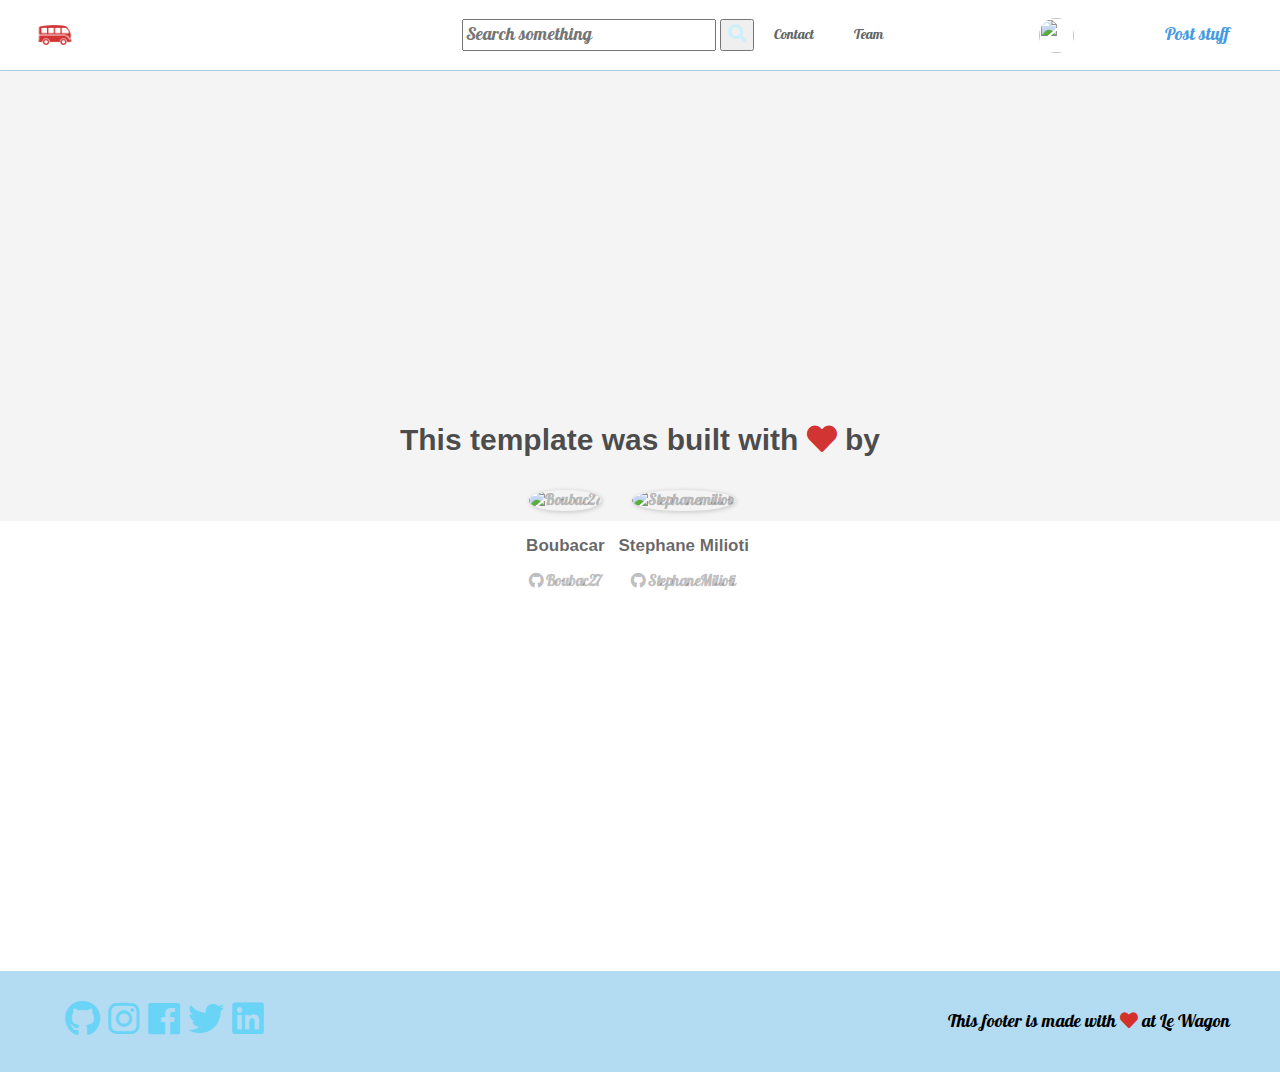
==== commit 8f102476: "Automated commit at 2018-11-05 14:44:53 UTC by middleman-deploy 2.0.0-alpha" ====
--- a/about.html
+++ b/about.html
@@ -7,7 +7,7 @@
           content="width=device-width, initial-scale=1, shrink-to-fit=no">
     <!-- Use the title from a page's frontmatter if it has one -->
     <title>Le Wagon - Middleman - About</title>
-    <link href="stylesheets/application-3426425b.css" rel="stylesheet" />
+    <link href="stylesheets/application-b026f224.css" rel="stylesheet" />
     <script src="javascripts/application-93de88c9.js"></script>
     <link href="images/favicon-f15af148.png" rel="icon" type="image/png" />
   </head>
--- a/stylesheets/application-b026f224.css
+++ b/stylesheets/application-b026f224.css
@@ -0,0 +1,8 @@
+@import url("https://fonts.googleapis.com/css?family=Open+Sans:400,300,700|Raleway:400,100,300,700,500|Indie+Flower|Pattaya");/*!
+ * Bootstrap v3.3.7 (http://getbootstrap.com)
+ * Copyright 2011-2016 Twitter, Inc.
+ * Licensed under MIT (https://github.com/twbs/bootstrap/blob/master/LICENSE)
+ *//*! normalize.css v3.0.3 | MIT License | github.com/necolas/normalize.css */html{font-family:sans-serif;-ms-text-size-adjust:100%;-webkit-text-size-adjust:100%}body{margin:0}article,aside,details,figcaption,figure,footer,header,hgroup,main,menu,nav,section,summary{display:block}audio,canvas,progress,video{display:inline-block;vertical-align:baseline}audio:not([controls]){display:none;height:0}[hidden],template{display:none}a{background-color:transparent}a:active,a:hover{outline:0}abbr[title]{border-bottom:1px dotted}b,strong{font-weight:bold}dfn{font-style:italic}h1{font-size:2em;margin:0.67em 0}mark{background:#ff0;color:#000}small{font-size:80%}sub,sup{font-size:75%;line-height:0;position:relative;vertical-align:baseline}sup{top:-0.5em}sub{bottom:-0.25em}img{border:0}svg:not(:root){overflow:hidden}figure{margin:1em 40px}hr{-webkit-box-sizing:content-box;box-sizing:content-box;height:0}pre{overflow:auto}code,kbd,pre,samp{font-family:monospace, monospace;font-size:1em}button,input,optgroup,select,textarea{color:inherit;font:inherit;margin:0}button{overflow:visible}button,select{text-transform:none}button,html input[type="button"],input[type="reset"],input[type="submit"]{-webkit-appearance:button;cursor:pointer}button[disabled],html input[disabled]{cursor:default}button::-moz-focus-inner,input::-moz-focus-inner{border:0;padding:0}input{line-height:normal}input[type="checkbox"],input[type="radio"]{-webkit-box-sizing:border-box;box-sizing:border-box;padding:0}input[type="number"]::-webkit-inner-spin-button,input[type="number"]::-webkit-outer-spin-button{height:auto}input[type="search"]{-webkit-appearance:textfield;-webkit-box-sizing:content-box;box-sizing:content-box}input[type="search"]::-webkit-search-cancel-button,input[type="search"]::-webkit-search-decoration{-webkit-appearance:none}fieldset{border:1px solid #c0c0c0;margin:0 2px;padding:0.35em 0.625em 0.75em}legend{border:0;padding:0}textarea{overflow:auto}optgroup{font-weight:bold}table{border-collapse:collapse;border-spacing:0}td,th{padding:0}/*! Source: https://github.com/h5bp/html5-boilerplate/blob/master/src/css/main.css */@media print{*,*:before,*:after{background:transparent !important;color:#000 !important;-webkit-box-shadow:none !important;box-shadow:none !important;text-shadow:none !important}a,a:visited{text-decoration:underline}a[href]:after{content:" (" attr(href) ")"}abbr[title]:after{content:" (" attr(title) ")"}a[href^="#"]:after,a[href^="javascript:"]:after{content:""}pre,blockquote{border:1px solid #999;page-break-inside:avoid}thead{display:table-header-group}tr,img{page-break-inside:avoid}img{max-width:100% !important}p,h2,h3{orphans:3;widows:3}h2,h3{page-break-after:avoid}.navbar{display:none}.btn>.caret,.dropup>.btn>.caret{border-top-color:#000 !important}.label{border:1px solid #000}.table{border-collapse:collapse !important}.table td,.table th{background-color:#fff !important}.table-bordered th,.table-bordered td{border:1px solid #ddd !important}}@font-face{font-family:'Glyphicons Halflings';src:url("../assets/bootstrap/glyphicons-halflings-regular-86b6f62b.eot");src:url("../assets/bootstrap/glyphicons-halflings-regular-86b6f62b.eot?#iefix") format("embedded-opentype"),url("../assets/bootstrap/glyphicons-halflings-regular-ca35b697.woff2") format("woff2"),url("../assets/bootstrap/glyphicons-halflings-regular-278e49a8.woff") format("woff"),url("../assets/bootstrap/glyphicons-halflings-regular-44bc1850.ttf") format("truetype"),url("../assets/bootstrap/glyphicons-halflings-regular-de51a849.svg#glyphicons_halflingsregular") format("svg")}.glyphicon{position:relative;top:1px;display:inline-block;font-family:'Glyphicons Halflings';font-style:normal;font-weight:normal;line-height:1;-webkit-font-smoothing:antialiased;-moz-osx-font-smoothing:grayscale}.glyphicon-asterisk:before{content:"\002a"}.glyphicon-plus:before{content:"\002b"}.glyphicon-euro:before,.glyphicon-eur:before{content:"\20ac"}.glyphicon-minus:before{content:"\2212"}.glyphicon-cloud:before{content:"\2601"}.glyphicon-envelope:before{content:"\2709"}.glyphicon-pencil:before{content:"\270f"}.glyphicon-glass:before{content:"\e001"}.glyphicon-music:before{content:"\e002"}.glyphicon-search:before{content:"\e003"}.glyphicon-heart:before{content:"\e005"}.glyphicon-star:before{content:"\e006"}.glyphicon-star-empty:before{content:"\e007"}.glyphicon-user:before{content:"\e008"}.glyphicon-film:before{content:"\e009"}.glyphicon-th-large:before{content:"\e010"}.glyphicon-th:before{content:"\e011"}.glyphicon-th-list:before{content:"\e012"}.glyphicon-ok:before{content:"\e013"}.glyphicon-remove:before{content:"\e014"}.glyphicon-zoom-in:before{content:"\e015"}.glyphicon-zoom-out:before{content:"\e016"}.glyphicon-off:before{content:"\e017"}.glyphicon-signal:before{content:"\e018"}.glyphicon-cog:before{content:"\e019"}.glyphicon-trash:before{content:"\e020"}.glyphicon-home:before{content:"\e021"}.glyphicon-file:before{content:"\e022"}.glyphicon-time:before{content:"\e023"}.glyphicon-road:before{content:"\e024"}.glyphicon-download-alt:before{content:"\e025"}.glyphicon-download:before{content:"\e026"}.glyphicon-upload:before{content:"\e027"}.glyphicon-inbox:before{content:"\e028"}.glyphicon-play-circle:before{content:"\e029"}.glyphicon-repeat:before{content:"\e030"}.glyphicon-refresh:before{content:"\e031"}.glyphicon-list-alt:before{content:"\e032"}.glyphicon-lock:before{content:"\e033"}.glyphicon-flag:before{content:"\e034"}.glyphicon-headphones:before{content:"\e035"}.glyphicon-volume-off:before{content:"\e036"}.glyphicon-volume-down:before{content:"\e037"}.glyphicon-volume-up:before{content:"\e038"}.glyphicon-qrcode:before{content:"\e039"}.glyphicon-barcode:before{content:"\e040"}.glyphicon-tag:before{content:"\e041"}.glyphicon-tags:before{content:"\e042"}.glyphicon-book:before{content:"\e043"}.glyphicon-bookmark:before{content:"\e044"}.glyphicon-print:before{content:"\e045"}.glyphicon-camera:before{content:"\e046"}.glyphicon-font:before{content:"\e047"}.glyphicon-bold:before{content:"\e048"}.glyphicon-italic:before{content:"\e049"}.glyphicon-text-height:before{content:"\e050"}.glyphicon-text-width:before{content:"\e051"}.glyphicon-align-left:before{content:"\e052"}.glyphicon-align-center:before{content:"\e053"}.glyphicon-align-right:before{content:"\e054"}.glyphicon-align-justify:before{content:"\e055"}.glyphicon-list:before{content:"\e056"}.glyphicon-indent-left:before{content:"\e057"}.glyphicon-indent-right:before{content:"\e058"}.glyphicon-facetime-video:before{content:"\e059"}.glyphicon-picture:before{content:"\e060"}.glyphicon-map-marker:before{content:"\e062"}.glyphicon-adjust:before{content:"\e063"}.glyphicon-tint:before{content:"\e064"}.glyphicon-edit:before{content:"\e065"}.glyphicon-share:before{content:"\e066"}.glyphicon-check:before{content:"\e067"}.glyphicon-move:before{content:"\e068"}.glyphicon-step-backward:before{content:"\e069"}.glyphicon-fast-backward:before{content:"\e070"}.glyphicon-backward:before{content:"\e071"}.glyphicon-play:before{content:"\e072"}.glyphicon-pause:before{content:"\e073"}.glyphicon-stop:before{content:"\e074"}.glyphicon-forward:before{content:"\e075"}.glyphicon-fast-forward:before{content:"\e076"}.glyphicon-step-forward:before{content:"\e077"}.glyphicon-eject:before{content:"\e078"}.glyphicon-chevron-left:before{content:"\e079"}.glyphicon-chevron-right:before{content:"\e080"}.glyphicon-plus-sign:before{content:"\e081"}.glyphicon-minus-sign:before{content:"\e082"}.glyphicon-remove-sign:before{content:"\e083"}.glyphicon-ok-sign:before{content:"\e084"}.glyphicon-question-sign:before{content:"\e085"}.glyphicon-info-sign:before{content:"\e086"}.glyphicon-screenshot:before{content:"\e087"}.glyphicon-remove-circle:before{content:"\e088"}.glyphicon-ok-circle:before{content:"\e089"}.glyphicon-ban-circle:before{content:"\e090"}.glyphicon-arrow-left:before{content:"\e091"}.glyphicon-arrow-right:before{content:"\e092"}.glyphicon-arrow-up:before{content:"\e093"}.glyphicon-arrow-down:before{content:"\e094"}.glyphicon-share-alt:before{content:"\e095"}.glyphicon-resize-full:before{content:"\e096"}.glyphicon-resize-small:before{content:"\e097"}.glyphicon-exclamation-sign:before{content:"\e101"}.glyphicon-gift:before{content:"\e102"}.glyphicon-leaf:before{content:"\e103"}.glyphicon-fire:before{content:"\e104"}.glyphicon-eye-open:before{content:"\e105"}.glyphicon-eye-close:before{content:"\e106"}.glyphicon-warning-sign:before{content:"\e107"}.glyphicon-plane:before{content:"\e108"}.glyphicon-calendar:before{content:"\e109"}.glyphicon-random:before{content:"\e110"}.glyphicon-comment:before{content:"\e111"}.glyphicon-magnet:before{content:"\e112"}.glyphicon-chevron-up:before{content:"\e113"}.glyphicon-chevron-down:before{content:"\e114"}.glyphicon-retweet:before{content:"\e115"}.glyphicon-shopping-cart:before{content:"\e116"}.glyphicon-folder-close:before{content:"\e117"}.glyphicon-folder-open:before{content:"\e118"}.glyphicon-resize-vertical:before{content:"\e119"}.glyphicon-resize-horizontal:before{content:"\e120"}.glyphicon-hdd:before{content:"\e121"}.glyphicon-bullhorn:before{content:"\e122"}.glyphicon-bell:before{content:"\e123"}.glyphicon-certificate:before{content:"\e124"}.glyphicon-thumbs-up:before{content:"\e125"}.glyphicon-thumbs-down:before{content:"\e126"}.glyphicon-hand-right:before{content:"\e127"}.glyphicon-hand-left:before{content:"\e128"}.glyphicon-hand-up:before{content:"\e129"}.glyphicon-hand-down:before{content:"\e130"}.glyphicon-circle-arrow-right:before{content:"\e131"}.glyphicon-circle-arrow-left:before{content:"\e132"}.glyphicon-circle-arrow-up:before{content:"\e133"}.glyphicon-circle-arrow-down:before{content:"\e134"}.glyphicon-globe:before{content:"\e135"}.glyphicon-wrench:before{content:"\e136"}.glyphicon-tasks:before{content:"\e137"}.glyphicon-filter:before{content:"\e138"}.glyphicon-briefcase:before{content:"\e139"}.glyphicon-fullscreen:before{content:"\e140"}.glyphicon-dashboard:before{content:"\e141"}.glyphicon-paperclip:before{content:"\e142"}.glyphicon-heart-empty:before{content:"\e143"}.glyphicon-link:before{content:"\e144"}.glyphicon-phone:before{content:"\e145"}.glyphicon-pushpin:before{content:"\e146"}.glyphicon-usd:before{content:"\e148"}.glyphicon-gbp:before{content:"\e149"}.glyphicon-sort:before{content:"\e150"}.glyphicon-sort-by-alphabet:before{content:"\e151"}.glyphicon-sort-by-alphabet-alt:before{content:"\e152"}.glyphicon-sort-by-order:before{content:"\e153"}.glyphicon-sort-by-order-alt:before{content:"\e154"}.glyphicon-sort-by-attributes:before{content:"\e155"}.glyphicon-sort-by-attributes-alt:before{content:"\e156"}.glyphicon-unchecked:before{content:"\e157"}.glyphicon-expand:before{content:"\e158"}.glyphicon-collapse-down:before{content:"\e159"}.glyphicon-collapse-up:before{content:"\e160"}.glyphicon-log-in:before{content:"\e161"}.glyphicon-flash:before{content:"\e162"}.glyphicon-log-out:before{content:"\e163"}.glyphicon-new-window:before{content:"\e164"}.glyphicon-record:before{content:"\e165"}.glyphicon-save:before{content:"\e166"}.glyphicon-open:before{content:"\e167"}.glyphicon-saved:before{content:"\e168"}.glyphicon-import:before{content:"\e169"}.glyphicon-export:before{content:"\e170"}.glyphicon-send:before{content:"\e171"}.glyphicon-floppy-disk:before{content:"\e172"}.glyphicon-floppy-saved:before{content:"\e173"}.glyphicon-floppy-remove:before{content:"\e174"}.glyphicon-floppy-save:before{content:"\e175"}.glyphicon-floppy-open:before{content:"\e176"}.glyphicon-credit-card:before{content:"\e177"}.glyphicon-transfer:before{content:"\e178"}.glyphicon-cutlery:before{content:"\e179"}.glyphicon-header:before{content:"\e180"}.glyphicon-compressed:before{content:"\e181"}.glyphicon-earphone:before{content:"\e182"}.glyphicon-phone-alt:before{content:"\e183"}.glyphicon-tower:before{content:"\e184"}.glyphicon-stats:before{content:"\e185"}.glyphicon-sd-video:before{content:"\e186"}.glyphicon-hd-video:before{content:"\e187"}.glyphicon-subtitles:before{content:"\e188"}.glyphicon-sound-stereo:before{content:"\e189"}.glyphicon-sound-dolby:before{content:"\e190"}.glyphicon-sound-5-1:before{content:"\e191"}.glyphicon-sound-6-1:before{content:"\e192"}.glyphicon-sound-7-1:before{content:"\e193"}.glyphicon-copyright-mark:before{content:"\e194"}.glyphicon-registration-mark:before{content:"\e195"}.glyphicon-cloud-download:before{content:"\e197"}.glyphicon-cloud-upload:before{content:"\e198"}.glyphicon-tree-conifer:before{content:"\e199"}.glyphicon-tree-deciduous:before{content:"\e200"}.glyphicon-cd:before{content:"\e201"}.glyphicon-save-file:before{content:"\e202"}.glyphicon-open-file:before{content:"\e203"}.glyphicon-level-up:before{content:"\e204"}.glyphicon-copy:before{content:"\e205"}.glyphicon-paste:before{content:"\e206"}.glyphicon-alert:before{content:"\e209"}.glyphicon-equalizer:before{content:"\e210"}.glyphicon-king:before{content:"\e211"}.glyphicon-queen:before{content:"\e212"}.glyphicon-pawn:before{content:"\e213"}.glyphicon-bishop:before{content:"\e214"}.glyphicon-knight:before{content:"\e215"}.glyphicon-baby-formula:before{content:"\e216"}.glyphicon-tent:before{content:"\26fa"}.glyphicon-blackboard:before{content:"\e218"}.glyphicon-bed:before{content:"\e219"}.glyphicon-apple:before{content:"\f8ff"}.glyphicon-erase:before{content:"\e221"}.glyphicon-hourglass:before{content:"\231b"}.glyphicon-lamp:before{content:"\e223"}.glyphicon-duplicate:before{content:"\e224"}.glyphicon-piggy-bank:before{content:"\e225"}.glyphicon-scissors:before{content:"\e226"}.glyphicon-bitcoin:before{content:"\e227"}.glyphicon-btc:before{content:"\e227"}.glyphicon-xbt:before{content:"\e227"}.glyphicon-yen:before{content:"\00a5"}.glyphicon-jpy:before{content:"\00a5"}.glyphicon-ruble:before{content:"\20bd"}.glyphicon-rub:before{content:"\20bd"}.glyphicon-scale:before{content:"\e230"}.glyphicon-ice-lolly:before{content:"\e231"}.glyphicon-ice-lolly-tasted:before{content:"\e232"}.glyphicon-education:before{content:"\e233"}.glyphicon-option-horizontal:before{content:"\e234"}.glyphicon-option-vertical:before{content:"\e235"}.glyphicon-menu-hamburger:before{content:"\e236"}.glyphicon-modal-window:before{content:"\e237"}.glyphicon-oil:before{content:"\e238"}.glyphicon-grain:before{content:"\e239"}.glyphicon-sunglasses:before{content:"\e240"}.glyphicon-text-size:before{content:"\e241"}.glyphicon-text-color:before{content:"\e242"}.glyphicon-text-background:before{content:"\e243"}.glyphicon-object-align-top:before{content:"\e244"}.glyphicon-object-align-bottom:before{content:"\e245"}.glyphicon-object-align-horizontal:before{content:"\e246"}.glyphicon-object-align-left:before{content:"\e247"}.glyphicon-object-align-vertical:before{content:"\e248"}.glyphicon-object-align-right:before{content:"\e249"}.glyphicon-triangle-right:before{content:"\e250"}.glyphicon-triangle-left:before{content:"\e251"}.glyphicon-triangle-bottom:before{content:"\e252"}.glyphicon-triangle-top:before{content:"\e253"}.glyphicon-console:before{content:"\e254"}.glyphicon-superscript:before{content:"\e255"}.glyphicon-subscript:before{content:"\e256"}.glyphicon-menu-left:before{content:"\e257"}.glyphicon-menu-right:before{content:"\e258"}.glyphicon-menu-down:before{content:"\e259"}.glyphicon-menu-up:before{content:"\e260"}*{-webkit-box-sizing:border-box;box-sizing:border-box}*:before,*:after{-webkit-box-sizing:border-box;box-sizing:border-box}html{font-size:10px;-webkit-tap-highlight-color:transparent}body{font-family:"Pattaya", "Helvetica", "sans-serif";font-size:18px;line-height:1.42857143;color:#cbf0fc;background-color:#b3dbf2}input,button,select,textarea{font-family:inherit;font-size:inherit;line-height:inherit}a{color:#469AE0;text-decoration:none}a:hover,a:focus{color:#1f74ba;text-decoration:underline}a:focus{outline:5px auto -webkit-focus-ring-color;outline-offset:-2px}figure{margin:0}img{vertical-align:middle}.img-responsive{display:block;max-width:100%;height:auto}.img-rounded{border-radius:2px}.img-thumbnail{padding:4px;line-height:1.42857143;background-color:#b3dbf2;border:1px solid #ddd;border-radius:2px;-webkit-transition:all 0.2s ease-in-out;transition:all 0.2s ease-in-out;display:inline-block;max-width:100%;height:auto}.img-circle{border-radius:50%}hr{margin-top:25px;margin-bottom:25px;border:0;border-top:1px solid white}.sr-only{position:absolute;width:1px;height:1px;margin:-1px;padding:0;overflow:hidden;clip:rect(0, 0, 0, 0);border:0}.sr-only-focusable:active,.sr-only-focusable:focus{position:static;width:auto;height:auto;margin:0;overflow:visible;clip:auto}[role="button"]{cursor:pointer}h1,h2,h3,h4,h5,h6,.h1,.h2,.h3,.h4,.h5,.h6{font-family:"Indie+Flower", "Helvetica", "sans-serif";font-weight:500;line-height:1.1;color:inherit}h1 small,h1 .small,h2 small,h2 .small,h3 small,h3 .small,h4 small,h4 .small,h5 small,h5 .small,h6 small,h6 .small,.h1 small,.h1 .small,.h2 small,.h2 .small,.h3 small,.h3 .small,.h4 small,.h4 .small,.h5 small,.h5 .small,.h6 small,.h6 .small{font-weight:normal;line-height:1;color:white}h1,.h1,h2,.h2,h3,.h3{margin-top:25px;margin-bottom:12.5px}h1 small,h1 .small,.h1 small,.h1 .small,h2 small,h2 .small,.h2 small,.h2 .small,h3 small,h3 .small,.h3 small,.h3 .small{font-size:65%}h4,.h4,h5,.h5,h6,.h6{margin-top:12.5px;margin-bottom:12.5px}h4 small,h4 .small,.h4 small,.h4 .small,h5 small,h5 .small,.h5 small,.h5 .small,h6 small,h6 .small,.h6 small,.h6 .small{font-size:75%}h1,.h1{font-size:46px}h2,.h2{font-size:38px}h3,.h3{font-size:31px}h4,.h4{font-size:23px}h5,.h5{font-size:18px}h6,.h6{font-size:16px}p{margin:0 0 12.5px}.lead{margin-bottom:25px;font-size:20px;font-weight:300;line-height:1.4}@media (min-width: 768px){.lead{font-size:27px}}small,.small{font-size:88%}mark,.mark{background-color:#fcf8e3;padding:.2em}.text-left{text-align:left}.text-right{text-align:right}.text-center{text-align:center}.text-justify{text-align:justify}.text-nowrap{white-space:nowrap}.text-lowercase{text-transform:lowercase}.text-uppercase,.initialism{text-transform:uppercase}.text-capitalize{text-transform:capitalize}.text-muted{color:white}.text-primary{color:#469AE0}a.text-primary:hover,a.text-primary:focus{color:#2381d0}.text-success{color:#3c763d}a.text-success:hover,a.text-success:focus{color:#2b542c}.text-info{color:#31708f}a.text-info:hover,a.text-info:focus{color:#245269}.text-warning{color:#8a6d3b}a.text-warning:hover,a.text-warning:focus{color:#66512c}.text-danger{color:#a94442}a.text-danger:hover,a.text-danger:focus{color:#843534}.bg-primary{color:#fff}.bg-primary{background-color:#469AE0}a.bg-primary:hover,a.bg-primary:focus{background-color:#2381d0}.bg-success{background-color:#dff0d8}a.bg-success:hover,a.bg-success:focus{background-color:#c1e2b3}.bg-info{background-color:#d9edf7}a.bg-info:hover,a.bg-info:focus{background-color:#afd9ee}.bg-warning{background-color:#fcf8e3}a.bg-warning:hover,a.bg-warning:focus{background-color:#f7ecb5}.bg-danger{background-color:#f2dede}a.bg-danger:hover,a.bg-danger:focus{background-color:#e4b9b9}.page-header{padding-bottom:11.5px;margin:50px 0 25px;border-bottom:1px solid white}ul,ol{margin-top:0;margin-bottom:12.5px}ul ul,ul ol,ol ul,ol ol{margin-bottom:0}.list-unstyled{padding-left:0;list-style:none}.list-inline{padding-left:0;list-style:none;margin-left:-5px}.list-inline>li{display:inline-block;padding-left:5px;padding-right:5px}dl{margin-top:0;margin-bottom:25px}dt,dd{line-height:1.42857143}dt{font-weight:bold}dd{margin-left:0}.dl-horizontal dd:before,.dl-horizontal dd:after{content:" ";display:table}.dl-horizontal dd:after{clear:both}@media (min-width: 768px){.dl-horizontal dt{float:left;width:160px;clear:left;text-align:right;overflow:hidden;text-overflow:ellipsis;white-space:nowrap}.dl-horizontal dd{margin-left:180px}}abbr[title],abbr[data-original-title]{cursor:help;border-bottom:1px dotted white}.initialism{font-size:90%}blockquote{padding:12.5px 25px;margin:0 0 25px;font-size:22.5px;border-left:5px solid white}blockquote p:last-child,blockquote ul:last-child,blockquote ol:last-child{margin-bottom:0}blockquote footer,blockquote small,blockquote .small{display:block;font-size:80%;line-height:1.42857143;color:white}blockquote footer:before,blockquote small:before,blockquote .small:before{content:'\2014 \00A0'}.blockquote-reverse,blockquote.pull-right{padding-right:15px;padding-left:0;border-right:5px solid white;border-left:0;text-align:right}.blockquote-reverse footer:before,.blockquote-reverse small:before,.blockquote-reverse .small:before,blockquote.pull-right footer:before,blockquote.pull-right small:before,blockquote.pull-right .small:before{content:''}.blockquote-reverse footer:after,.blockquote-reverse small:after,.blockquote-reverse .small:after,blockquote.pull-right footer:after,blockquote.pull-right small:after,blockquote.pull-right .small:after{content:'\00A0 \2014'}address{margin-bottom:25px;font-style:normal;line-height:1.42857143}code,kbd,pre,samp{font-family:Menlo, Monaco, Consolas, "Courier New", monospace}code{padding:2px 4px;font-size:90%;color:#c7254e;background-color:#f9f2f4;border-radius:2px}kbd{padding:2px 4px;font-size:90%;color:#fff;background-color:#333;border-radius:2px;-webkit-box-shadow:inset 0 -1px 0 rgba(0,0,0,0.25);box-shadow:inset 0 -1px 0 rgba(0,0,0,0.25)}kbd kbd{padding:0;font-size:100%;font-weight:bold;-webkit-box-shadow:none;box-shadow:none}pre{display:block;padding:12px;margin:0 0 12.5px;font-size:17px;line-height:1.42857143;word-break:break-all;word-wrap:break-word;color:#cbf0fc;background-color:#f5f5f5;border:1px solid #ccc;border-radius:2px}pre code{padding:0;font-size:inherit;color:inherit;white-space:pre-wrap;background-color:transparent;border-radius:0}.pre-scrollable{max-height:340px;overflow-y:scroll}.container{margin-right:auto;margin-left:auto;padding-left:15px;padding-right:15px}.container:before,.container:after{content:" ";display:table}.container:after{clear:both}@media (min-width: 768px){.container{width:750px}}@media (min-width: 992px){.container{width:970px}}@media (min-width: 1200px){.container{width:1170px}}.container-fluid{margin-right:auto;margin-left:auto;padding-left:15px;padding-right:15px}.container-fluid:before,.container-fluid:after{content:" ";display:table}.container-fluid:after{clear:both}.row{margin-left:-15px;margin-right:-15px}.row:before,.row:after{content:" ";display:table}.row:after{clear:both}.col-xs-1,.col-sm-1,.col-md-1,.col-lg-1,.col-xs-2,.col-sm-2,.col-md-2,.col-lg-2,.col-xs-3,.col-sm-3,.col-md-3,.col-lg-3,.col-xs-4,.col-sm-4,.col-md-4,.col-lg-4,.col-xs-5,.col-sm-5,.col-md-5,.col-lg-5,.col-xs-6,.col-sm-6,.col-md-6,.col-lg-6,.col-xs-7,.col-sm-7,.col-md-7,.col-lg-7,.col-xs-8,.col-sm-8,.col-md-8,.col-lg-8,.col-xs-9,.col-sm-9,.col-md-9,.col-lg-9,.col-xs-10,.col-sm-10,.col-md-10,.col-lg-10,.col-xs-11,.col-sm-11,.col-md-11,.col-lg-11,.col-xs-12,.col-sm-12,.col-md-12,.col-lg-12{position:relative;min-height:1px;padding-left:15px;padding-right:15px}.col-xs-1,.col-xs-2,.col-xs-3,.col-xs-4,.col-xs-5,.col-xs-6,.col-xs-7,.col-xs-8,.col-xs-9,.col-xs-10,.col-xs-11,.col-xs-12{float:left}.col-xs-1{width:8.33333333%}.col-xs-2{width:16.66666667%}.col-xs-3{width:25%}.col-xs-4{width:33.33333333%}.col-xs-5{width:41.66666667%}.col-xs-6{width:50%}.col-xs-7{width:58.33333333%}.col-xs-8{width:66.66666667%}.col-xs-9{width:75%}.col-xs-10{width:83.33333333%}.col-xs-11{width:91.66666667%}.col-xs-12{width:100%}.col-xs-pull-0{right:auto}.col-xs-pull-1{right:8.33333333%}.col-xs-pull-2{right:16.66666667%}.col-xs-pull-3{right:25%}.col-xs-pull-4{right:33.33333333%}.col-xs-pull-5{right:41.66666667%}.col-xs-pull-6{right:50%}.col-xs-pull-7{right:58.33333333%}.col-xs-pull-8{right:66.66666667%}.col-xs-pull-9{right:75%}.col-xs-pull-10{right:83.33333333%}.col-xs-pull-11{right:91.66666667%}.col-xs-pull-12{right:100%}.col-xs-push-0{left:auto}.col-xs-push-1{left:8.33333333%}.col-xs-push-2{left:16.66666667%}.col-xs-push-3{left:25%}.col-xs-push-4{left:33.33333333%}.col-xs-push-5{left:41.66666667%}.col-xs-push-6{left:50%}.col-xs-push-7{left:58.33333333%}.col-xs-push-8{left:66.66666667%}.col-xs-push-9{left:75%}.col-xs-push-10{left:83.33333333%}.col-xs-push-11{left:91.66666667%}.col-xs-push-12{left:100%}.col-xs-offset-0{margin-left:0%}.col-xs-offset-1{margin-left:8.33333333%}.col-xs-offset-2{margin-left:16.66666667%}.col-xs-offset-3{margin-left:25%}.col-xs-offset-4{margin-left:33.33333333%}.col-xs-offset-5{margin-left:41.66666667%}.col-xs-offset-6{margin-left:50%}.col-xs-offset-7{margin-left:58.33333333%}.col-xs-offset-8{margin-left:66.66666667%}.col-xs-offset-9{margin-left:75%}.col-xs-offset-10{margin-left:83.33333333%}.col-xs-offset-11{margin-left:91.66666667%}.col-xs-offset-12{margin-left:100%}@media (min-width: 768px){.col-sm-1,.col-sm-2,.col-sm-3,.col-sm-4,.col-sm-5,.col-sm-6,.col-sm-7,.col-sm-8,.col-sm-9,.col-sm-10,.col-sm-11,.col-sm-12{float:left}.col-sm-1{width:8.33333333%}.col-sm-2{width:16.66666667%}.col-sm-3{width:25%}.col-sm-4{width:33.33333333%}.col-sm-5{width:41.66666667%}.col-sm-6{width:50%}.col-sm-7{width:58.33333333%}.col-sm-8{width:66.66666667%}.col-sm-9{width:75%}.col-sm-10{width:83.33333333%}.col-sm-11{width:91.66666667%}.col-sm-12{width:100%}.col-sm-pull-0{right:auto}.col-sm-pull-1{right:8.33333333%}.col-sm-pull-2{right:16.66666667%}.col-sm-pull-3{right:25%}.col-sm-pull-4{right:33.33333333%}.col-sm-pull-5{right:41.66666667%}.col-sm-pull-6{right:50%}.col-sm-pull-7{right:58.33333333%}.col-sm-pull-8{right:66.66666667%}.col-sm-pull-9{right:75%}.col-sm-pull-10{right:83.33333333%}.col-sm-pull-11{right:91.66666667%}.col-sm-pull-12{right:100%}.col-sm-push-0{left:auto}.col-sm-push-1{left:8.33333333%}.col-sm-push-2{left:16.66666667%}.col-sm-push-3{left:25%}.col-sm-push-4{left:33.33333333%}.col-sm-push-5{left:41.66666667%}.col-sm-push-6{left:50%}.col-sm-push-7{left:58.33333333%}.col-sm-push-8{left:66.66666667%}.col-sm-push-9{left:75%}.col-sm-push-10{left:83.33333333%}.col-sm-push-11{left:91.66666667%}.col-sm-push-12{left:100%}.col-sm-offset-0{margin-left:0%}.col-sm-offset-1{margin-left:8.33333333%}.col-sm-offset-2{margin-left:16.66666667%}.col-sm-offset-3{margin-left:25%}.col-sm-offset-4{margin-left:33.33333333%}.col-sm-offset-5{margin-left:41.66666667%}.col-sm-offset-6{margin-left:50%}.col-sm-offset-7{margin-left:58.33333333%}.col-sm-offset-8{margin-left:66.66666667%}.col-sm-offset-9{margin-left:75%}.col-sm-offset-10{margin-left:83.33333333%}.col-sm-offset-11{margin-left:91.66666667%}.col-sm-offset-12{margin-left:100%}}@media (min-width: 992px){.col-md-1,.col-md-2,.col-md-3,.col-md-4,.col-md-5,.col-md-6,.col-md-7,.col-md-8,.col-md-9,.col-md-10,.col-md-11,.col-md-12{float:left}.col-md-1{width:8.33333333%}.col-md-2{width:16.66666667%}.col-md-3{width:25%}.col-md-4{width:33.33333333%}.col-md-5{width:41.66666667%}.col-md-6{width:50%}.col-md-7{width:58.33333333%}.col-md-8{width:66.66666667%}.col-md-9{width:75%}.col-md-10{width:83.33333333%}.col-md-11{width:91.66666667%}.col-md-12{width:100%}.col-md-pull-0{right:auto}.col-md-pull-1{right:8.33333333%}.col-md-pull-2{right:16.66666667%}.col-md-pull-3{right:25%}.col-md-pull-4{right:33.33333333%}.col-md-pull-5{right:41.66666667%}.col-md-pull-6{right:50%}.col-md-pull-7{right:58.33333333%}.col-md-pull-8{right:66.66666667%}.col-md-pull-9{right:75%}.col-md-pull-10{right:83.33333333%}.col-md-pull-11{right:91.66666667%}.col-md-pull-12{right:100%}.col-md-push-0{left:auto}.col-md-push-1{left:8.33333333%}.col-md-push-2{left:16.66666667%}.col-md-push-3{left:25%}.col-md-push-4{left:33.33333333%}.col-md-push-5{left:41.66666667%}.col-md-push-6{left:50%}.col-md-push-7{left:58.33333333%}.col-md-push-8{left:66.66666667%}.col-md-push-9{left:75%}.col-md-push-10{left:83.33333333%}.col-md-push-11{left:91.66666667%}.col-md-push-12{left:100%}.col-md-offset-0{margin-left:0%}.col-md-offset-1{margin-left:8.33333333%}.col-md-offset-2{margin-left:16.66666667%}.col-md-offset-3{margin-left:25%}.col-md-offset-4{margin-left:33.33333333%}.col-md-offset-5{margin-left:41.66666667%}.col-md-offset-6{margin-left:50%}.col-md-offset-7{margin-left:58.33333333%}.col-md-offset-8{margin-left:66.66666667%}.col-md-offset-9{margin-left:75%}.col-md-offset-10{margin-left:83.33333333%}.col-md-offset-11{margin-left:91.66666667%}.col-md-offset-12{margin-left:100%}}@media (min-width: 1200px){.col-lg-1,.col-lg-2,.col-lg-3,.col-lg-4,.col-lg-5,.col-lg-6,.col-lg-7,.col-lg-8,.col-lg-9,.col-lg-10,.col-lg-11,.col-lg-12{float:left}.col-lg-1{width:8.33333333%}.col-lg-2{width:16.66666667%}.col-lg-3{width:25%}.col-lg-4{width:33.33333333%}.col-lg-5{width:41.66666667%}.col-lg-6{width:50%}.col-lg-7{width:58.33333333%}.col-lg-8{width:66.66666667%}.col-lg-9{width:75%}.col-lg-10{width:83.33333333%}.col-lg-11{width:91.66666667%}.col-lg-12{width:100%}.col-lg-pull-0{right:auto}.col-lg-pull-1{right:8.33333333%}.col-lg-pull-2{right:16.66666667%}.col-lg-pull-3{right:25%}.col-lg-pull-4{right:33.33333333%}.col-lg-pull-5{right:41.66666667%}.col-lg-pull-6{right:50%}.col-lg-pull-7{right:58.33333333%}.col-lg-pull-8{right:66.66666667%}.col-lg-pull-9{right:75%}.col-lg-pull-10{right:83.33333333%}.col-lg-pull-11{right:91.66666667%}.col-lg-pull-12{right:100%}.col-lg-push-0{left:auto}.col-lg-push-1{left:8.33333333%}.col-lg-push-2{left:16.66666667%}.col-lg-push-3{left:25%}.col-lg-push-4{left:33.33333333%}.col-lg-push-5{left:41.66666667%}.col-lg-push-6{left:50%}.col-lg-push-7{left:58.33333333%}.col-lg-push-8{left:66.66666667%}.col-lg-push-9{left:75%}.col-lg-push-10{left:83.33333333%}.col-lg-push-11{left:91.66666667%}.col-lg-push-12{left:100%}.col-lg-offset-0{margin-left:0%}.col-lg-offset-1{margin-left:8.33333333%}.col-lg-offset-2{margin-left:16.66666667%}.col-lg-offset-3{margin-left:25%}.col-lg-offset-4{margin-left:33.33333333%}.col-lg-offset-5{margin-left:41.66666667%}.col-lg-offset-6{margin-left:50%}.col-lg-offset-7{margin-left:58.33333333%}.col-lg-offset-8{margin-left:66.66666667%}.col-lg-offset-9{margin-left:75%}.col-lg-offset-10{margin-left:83.33333333%}.col-lg-offset-11{margin-left:91.66666667%}.col-lg-offset-12{margin-left:100%}}table{background-color:transparent}caption{padding-top:8px;padding-bottom:8px;color:white;text-align:left}th{text-align:left}.table{width:100%;max-width:100%;margin-bottom:25px}.table>thead>tr>th,.table>thead>tr>td,.table>tbody>tr>th,.table>tbody>tr>td,.table>tfoot>tr>th,.table>tfoot>tr>td{padding:8px;line-height:1.42857143;vertical-align:top;border-top:1px solid #ddd}.table>thead>tr>th{vertical-align:bottom;border-bottom:2px solid #ddd}.table>caption+thead>tr:first-child>th,.table>caption+thead>tr:first-child>td,.table>colgroup+thead>tr:first-child>th,.table>colgroup+thead>tr:first-child>td,.table>thead:first-child>tr:first-child>th,.table>thead:first-child>tr:first-child>td{border-top:0}.table>tbody+tbody{border-top:2px solid #ddd}.table .table{background-color:#b3dbf2}.table-condensed>thead>tr>th,.table-condensed>thead>tr>td,.table-condensed>tbody>tr>th,.table-condensed>tbody>tr>td,.table-condensed>tfoot>tr>th,.table-condensed>tfoot>tr>td{padding:5px}.table-bordered{border:1px solid #ddd}.table-bordered>thead>tr>th,.table-bordered>thead>tr>td,.table-bordered>tbody>tr>th,.table-bordered>tbody>tr>td,.table-bordered>tfoot>tr>th,.table-bordered>tfoot>tr>td{border:1px solid #ddd}.table-bordered>thead>tr>th,.table-bordered>thead>tr>td{border-bottom-width:2px}.table-striped>tbody>tr:nth-of-type(odd){background-color:#f9f9f9}.table-hover>tbody>tr:hover{background-color:#f5f5f5}table col[class*="col-"]{position:static;float:none;display:table-column}table td[class*="col-"],table th[class*="col-"]{position:static;float:none;display:table-cell}.table>thead>tr>td.active,.table>thead>tr>th.active,.table>thead>tr.active>td,.table>thead>tr.active>th,.table>tbody>tr>td.active,.table>tbody>tr>th.active,.table>tbody>tr.active>td,.table>tbody>tr.active>th,.table>tfoot>tr>td.active,.table>tfoot>tr>th.active,.table>tfoot>tr.active>td,.table>tfoot>tr.active>th{background-color:#f5f5f5}.table-hover>tbody>tr>td.active:hover,.table-hover>tbody>tr>th.active:hover,.table-hover>tbody>tr.active:hover>td,.table-hover>tbody>tr:hover>.active,.table-hover>tbody>tr.active:hover>th{background-color:#e8e8e8}.table>thead>tr>td.success,.table>thead>tr>th.success,.table>thead>tr.success>td,.table>thead>tr.success>th,.table>tbody>tr>td.success,.table>tbody>tr>th.success,.table>tbody>tr.success>td,.table>tbody>tr.success>th,.table>tfoot>tr>td.success,.table>tfoot>tr>th.success,.table>tfoot>tr.success>td,.table>tfoot>tr.success>th{background-color:#dff0d8}.table-hover>tbody>tr>td.success:hover,.table-hover>tbody>tr>th.success:hover,.table-hover>tbody>tr.success:hover>td,.table-hover>tbody>tr:hover>.success,.table-hover>tbody>tr.success:hover>th{background-color:#d0e9c6}.table>thead>tr>td.info,.table>thead>tr>th.info,.table>thead>tr.info>td,.table>thead>tr.info>th,.table>tbody>tr>td.info,.table>tbody>tr>th.info,.table>tbody>tr.info>td,.table>tbody>tr.info>th,.table>tfoot>tr>td.info,.table>tfoot>tr>th.info,.table>tfoot>tr.info>td,.table>tfoot>tr.info>th{background-color:#d9edf7}.table-hover>tbody>tr>td.info:hover,.table-hover>tbody>tr>th.info:hover,.table-hover>tbody>tr.info:hover>td,.table-hover>tbody>tr:hover>.info,.table-hover>tbody>tr.info:hover>th{background-color:#c4e3f3}.table>thead>tr>td.warning,.table>thead>tr>th.warning,.table>thead>tr.warning>td,.table>thead>tr.warning>th,.table>tbody>tr>td.warning,.table>tbody>tr>th.warning,.table>tbody>tr.warning>td,.table>tbody>tr.warning>th,.table>tfoot>tr>td.warning,.table>tfoot>tr>th.warning,.table>tfoot>tr.warning>td,.table>tfoot>tr.warning>th{background-color:#fcf8e3}.table-hover>tbody>tr>td.warning:hover,.table-hover>tbody>tr>th.warning:hover,.table-hover>tbody>tr.warning:hover>td,.table-hover>tbody>tr:hover>.warning,.table-hover>tbody>tr.warning:hover>th{background-color:#faf2cc}.table>thead>tr>td.danger,.table>thead>tr>th.danger,.table>thead>tr.danger>td,.table>thead>tr.danger>th,.table>tbody>tr>td.danger,.table>tbody>tr>th.danger,.table>tbody>tr.danger>td,.table>tbody>tr.danger>th,.table>tfoot>tr>td.danger,.table>tfoot>tr>th.danger,.table>tfoot>tr.danger>td,.table>tfoot>tr.danger>th{background-color:#f2dede}.table-hover>tbody>tr>td.danger:hover,.table-hover>tbody>tr>th.danger:hover,.table-hover>tbody>tr.danger:hover>td,.table-hover>tbody>tr:hover>.danger,.table-hover>tbody>tr.danger:hover>th{background-color:#ebcccc}.table-responsive{overflow-x:auto;min-height:0.01%}@media screen and (max-width: 767px){.table-responsive{width:100%;margin-bottom:18.75px;overflow-y:hidden;-ms-overflow-style:-ms-autohiding-scrollbar;border:1px solid #ddd}.table-responsive>.table{margin-bottom:0}.table-responsive>.table>thead>tr>th,.table-responsive>.table>thead>tr>td,.table-responsive>.table>tbody>tr>th,.table-responsive>.table>tbody>tr>td,.table-responsive>.table>tfoot>tr>th,.table-responsive>.table>tfoot>tr>td{white-space:nowrap}.table-responsive>.table-bordered{border:0}.table-responsive>.table-bordered>thead>tr>th:first-child,.table-responsive>.table-bordered>thead>tr>td:first-child,.table-responsive>.table-bordered>tbody>tr>th:first-child,.table-responsive>.table-bordered>tbody>tr>td:first-child,.table-responsive>.table-bordered>tfoot>tr>th:first-child,.table-responsive>.table-bordered>tfoot>tr>td:first-child{border-left:0}.table-responsive>.table-bordered>thead>tr>th:last-child,.table-responsive>.table-bordered>thead>tr>td:last-child,.table-responsive>.table-bordered>tbody>tr>th:last-child,.table-responsive>.table-bordered>tbody>tr>td:last-child,.table-responsive>.table-bordered>tfoot>tr>th:last-child,.table-responsive>.table-bordered>tfoot>tr>td:last-child{border-right:0}.table-responsive>.table-bordered>tbody>tr:last-child>th,.table-responsive>.table-bordered>tbody>tr:last-child>td,.table-responsive>.table-bordered>tfoot>tr:last-child>th,.table-responsive>.table-bordered>tfoot>tr:last-child>td{border-bottom:0}}fieldset{padding:0;margin:0;border:0;min-width:0}legend{display:block;width:100%;padding:0;margin-bottom:25px;font-size:27px;line-height:inherit;color:#cbf0fc;border:0;border-bottom:1px solid #e5e5e5}label{display:inline-block;max-width:100%;margin-bottom:5px;font-weight:bold}input[type="search"]{-webkit-box-sizing:border-box;box-sizing:border-box}input[type="radio"],input[type="checkbox"]{margin:4px 0 0;margin-top:1px \9;line-height:normal}input[type="file"]{display:block}input[type="range"]{display:block;width:100%}select[multiple],select[size]{height:auto}input[type="file"]:focus,input[type="radio"]:focus,input[type="checkbox"]:focus{outline:5px auto -webkit-focus-ring-color;outline-offset:-2px}output{display:block;padding-top:7px;font-size:18px;line-height:1.42857143;color:#6ad4f7}.form-control{display:block;width:100%;height:39px;padding:6px 12px;font-size:18px;line-height:1.42857143;color:#6ad4f7;background-color:#fff;background-image:none;border:1px solid #ccc;border-radius:2px;-webkit-box-shadow:inset 0 1px 1px rgba(0,0,0,0.075);box-shadow:inset 0 1px 1px rgba(0,0,0,0.075);-webkit-transition:border-color ease-in-out 0.15s, box-shadow ease-in-out 0.15s;-webkit-transition:border-color ease-in-out 0.15s, -webkit-box-shadow ease-in-out 0.15s;transition:border-color ease-in-out 0.15s, -webkit-box-shadow ease-in-out 0.15s;transition:border-color ease-in-out 0.15s, box-shadow ease-in-out 0.15s;transition:border-color ease-in-out 0.15s, box-shadow ease-in-out 0.15s, -webkit-box-shadow ease-in-out 0.15s}.form-control:focus{border-color:#66afe9;outline:0;-webkit-box-shadow:inset 0 1px 1px rgba(0,0,0,0.075),0 0 8px rgba(102,175,233,0.6);box-shadow:inset 0 1px 1px rgba(0,0,0,0.075),0 0 8px rgba(102,175,233,0.6)}.form-control::-moz-placeholder{color:#999;opacity:1}.form-control:-ms-input-placeholder{color:#999}.form-control::-webkit-input-placeholder{color:#999}.form-control::-ms-expand{border:0;background-color:transparent}.form-control[disabled],.form-control[readonly],fieldset[disabled] .form-control{background-color:white;opacity:1}.form-control[disabled],fieldset[disabled] .form-control{cursor:not-allowed}textarea.form-control{height:auto}input[type="search"]{-webkit-appearance:none}@media screen and (-webkit-min-device-pixel-ratio: 0){input[type="date"].form-control,input[type="time"].form-control,input[type="datetime-local"].form-control,input[type="month"].form-control{line-height:39px}input[type="date"].input-sm,.input-group-sm>input[type="date"].form-control,.input-group-sm>input[type="date"].input-group-addon,.input-group-sm>.input-group-btn>input[type="date"].btn,.input-group-sm input[type="date"],input[type="time"].input-sm,.input-group-sm>input[type="time"].form-control,.input-group-sm>input[type="time"].input-group-addon,.input-group-sm>.input-group-btn>input[type="time"].btn,.input-group-sm input[type="time"],input[type="datetime-local"].input-sm,.input-group-sm>input[type="datetime-local"].form-control,.input-group-sm>input[type="datetime-local"].input-group-addon,.input-group-sm>.input-group-btn>input[type="datetime-local"].btn,.input-group-sm input[type="datetime-local"],input[type="month"].input-sm,.input-group-sm>input[type="month"].form-control,.input-group-sm>input[type="month"].input-group-addon,.input-group-sm>.input-group-btn>input[type="month"].btn,.input-group-sm input[type="month"]{line-height:36px}input[type="date"].input-lg,.input-group-lg>input[type="date"].form-control,.input-group-lg>input[type="date"].input-group-addon,.input-group-lg>.input-group-btn>input[type="date"].btn,.input-group-lg input[type="date"],input[type="time"].input-lg,.input-group-lg>input[type="time"].form-control,.input-group-lg>input[type="time"].input-group-addon,.input-group-lg>.input-group-btn>input[type="time"].btn,.input-group-lg input[type="time"],input[type="datetime-local"].input-lg,.input-group-lg>input[type="datetime-local"].form-control,.input-group-lg>input[type="datetime-local"].input-group-addon,.input-group-lg>.input-group-btn>input[type="datetime-local"].btn,.input-group-lg input[type="datetime-local"],input[type="month"].input-lg,.input-group-lg>input[type="month"].form-control,.input-group-lg>input[type="month"].input-group-addon,.input-group-lg>.input-group-btn>input[type="month"].btn,.input-group-lg input[type="month"]{line-height:53px}}.form-group{margin-bottom:15px}.radio,.checkbox{position:relative;display:block;margin-top:10px;margin-bottom:10px}.radio label,.checkbox label{min-height:25px;padding-left:20px;margin-bottom:0;font-weight:normal;cursor:pointer}.radio input[type="radio"],.radio-inline input[type="radio"],.checkbox input[type="checkbox"],.checkbox-inline input[type="checkbox"]{position:absolute;margin-left:-20px;margin-top:4px \9}.radio+.radio,.checkbox+.checkbox{margin-top:-5px}.radio-inline,.checkbox-inline{position:relative;display:inline-block;padding-left:20px;margin-bottom:0;vertical-align:middle;font-weight:normal;cursor:pointer}.radio-inline+.radio-inline,.checkbox-inline+.checkbox-inline{margin-top:0;margin-left:10px}input[type="radio"][disabled],input[type="radio"].disabled,fieldset[disabled] input[type="radio"],input[type="checkbox"][disabled],input[type="checkbox"].disabled,fieldset[disabled] input[type="checkbox"]{cursor:not-allowed}.radio-inline.disabled,fieldset[disabled] .radio-inline,.checkbox-inline.disabled,fieldset[disabled] .checkbox-inline{cursor:not-allowed}.radio.disabled label,fieldset[disabled] .radio label,.checkbox.disabled label,fieldset[disabled] .checkbox label{cursor:not-allowed}.form-control-static{padding-top:7px;padding-bottom:7px;margin-bottom:0;min-height:43px}.form-control-static.input-lg,.input-group-lg>.form-control-static.form-control,.input-group-lg>.form-control-static.input-group-addon,.input-group-lg>.input-group-btn>.form-control-static.btn,.form-control-static.input-sm,.input-group-sm>.form-control-static.form-control,.input-group-sm>.form-control-static.input-group-addon,.input-group-sm>.input-group-btn>.form-control-static.btn{padding-left:0;padding-right:0}.input-sm,.input-group-sm>.form-control,.input-group-sm>.input-group-addon,.input-group-sm>.input-group-btn>.btn{height:36px;padding:5px 10px;font-size:16px;line-height:1.5;border-radius:2px}select.input-sm,.input-group-sm>select.form-control,.input-group-sm>select.input-group-addon,.input-group-sm>.input-group-btn>select.btn{height:36px;line-height:36px}textarea.input-sm,.input-group-sm>textarea.form-control,.input-group-sm>textarea.input-group-addon,.input-group-sm>.input-group-btn>textarea.btn,select[multiple].input-sm,.input-group-sm>select[multiple].form-control,.input-group-sm>select[multiple].input-group-addon,.input-group-sm>.input-group-btn>select[multiple].btn{height:auto}.form-group-sm .form-control{height:36px;padding:5px 10px;font-size:16px;line-height:1.5;border-radius:2px}.form-group-sm select.form-control{height:36px;line-height:36px}.form-group-sm textarea.form-control,.form-group-sm select[multiple].form-control{height:auto}.form-group-sm .form-control-static{height:36px;min-height:41px;padding:6px 10px;font-size:16px;line-height:1.5}.input-lg,.input-group-lg>.form-control,.input-group-lg>.input-group-addon,.input-group-lg>.input-group-btn>.btn{height:53px;padding:10px 16px;font-size:23px;line-height:1.3333333;border-radius:2px}select.input-lg,.input-group-lg>select.form-control,.input-group-lg>select.input-group-addon,.input-group-lg>.input-group-btn>select.btn{height:53px;line-height:53px}textarea.input-lg,.input-group-lg>textarea.form-control,.input-group-lg>textarea.input-group-addon,.input-group-lg>.input-group-btn>textarea.btn,select[multiple].input-lg,.input-group-lg>select[multiple].form-control,.input-group-lg>select[multiple].input-group-addon,.input-group-lg>.input-group-btn>select[multiple].btn{height:auto}.form-group-lg .form-control{height:53px;padding:10px 16px;font-size:23px;line-height:1.3333333;border-radius:2px}.form-group-lg select.form-control{height:53px;line-height:53px}.form-group-lg textarea.form-control,.form-group-lg select[multiple].form-control{height:auto}.form-group-lg .form-control-static{height:53px;min-height:48px;padding:11px 16px;font-size:23px;line-height:1.3333333}.has-feedback{position:relative}.has-feedback .form-control{padding-right:48.75px}.form-control-feedback{position:absolute;top:0;right:0;z-index:2;display:block;width:39px;height:39px;line-height:39px;text-align:center;pointer-events:none}.input-lg+.form-control-feedback,.input-group-lg>.form-control+.form-control-feedback,.input-group-lg>.input-group-addon+.form-control-feedback,.input-group-lg>.input-group-btn>.btn+.form-control-feedback,.input-group-lg+.form-control-feedback,.form-group-lg .form-control+.form-control-feedback{width:53px;height:53px;line-height:53px}.input-sm+.form-control-feedback,.input-group-sm>.form-control+.form-control-feedback,.input-group-sm>.input-group-addon+.form-control-feedback,.input-group-sm>.input-group-btn>.btn+.form-control-feedback,.input-group-sm+.form-control-feedback,.form-group-sm .form-control+.form-control-feedback{width:36px;height:36px;line-height:36px}.has-success .help-block,.has-success .control-label,.has-success .radio,.has-success .checkbox,.has-success .radio-inline,.has-success .checkbox-inline,.has-success.radio label,.has-success.checkbox label,.has-success.radio-inline label,.has-success.checkbox-inline label{color:#3c763d}.has-success .form-control{border-color:#3c763d;-webkit-box-shadow:inset 0 1px 1px rgba(0,0,0,0.075);box-shadow:inset 0 1px 1px rgba(0,0,0,0.075)}.has-success .form-control:focus{border-color:#2b542c;-webkit-box-shadow:inset 0 1px 1px rgba(0,0,0,0.075),0 0 6px #67b168;box-shadow:inset 0 1px 1px rgba(0,0,0,0.075),0 0 6px #67b168}.has-success .input-group-addon{color:#3c763d;border-color:#3c763d;background-color:#dff0d8}.has-success .form-control-feedback{color:#3c763d}.has-warning .help-block,.has-warning .control-label,.has-warning .radio,.has-warning .checkbox,.has-warning .radio-inline,.has-warning .checkbox-inline,.has-warning.radio label,.has-warning.checkbox label,.has-warning.radio-inline label,.has-warning.checkbox-inline label{color:#8a6d3b}.has-warning .form-control{border-color:#8a6d3b;-webkit-box-shadow:inset 0 1px 1px rgba(0,0,0,0.075);box-shadow:inset 0 1px 1px rgba(0,0,0,0.075)}.has-warning .form-control:focus{border-color:#66512c;-webkit-box-shadow:inset 0 1px 1px rgba(0,0,0,0.075),0 0 6px #c0a16b;box-shadow:inset 0 1px 1px rgba(0,0,0,0.075),0 0 6px #c0a16b}.has-warning .input-group-addon{color:#8a6d3b;border-color:#8a6d3b;background-color:#fcf8e3}.has-warning .form-control-feedback{color:#8a6d3b}.has-error .help-block,.has-error .control-label,.has-error .radio,.has-error .checkbox,.has-error .radio-inline,.has-error .checkbox-inline,.has-error.radio label,.has-error.checkbox label,.has-error.radio-inline label,.has-error.checkbox-inline label{color:#a94442}.has-error .form-control{border-color:#a94442;-webkit-box-shadow:inset 0 1px 1px rgba(0,0,0,0.075);box-shadow:inset 0 1px 1px rgba(0,0,0,0.075)}.has-error .form-control:focus{border-color:#843534;-webkit-box-shadow:inset 0 1px 1px rgba(0,0,0,0.075),0 0 6px #ce8483;box-shadow:inset 0 1px 1px rgba(0,0,0,0.075),0 0 6px #ce8483}.has-error .input-group-addon{color:#a94442;border-color:#a94442;background-color:#f2dede}.has-error .form-control-feedback{color:#a94442}.has-feedback label ~ .form-control-feedback{top:30px}.has-feedback label.sr-only ~ .form-control-feedback{top:0}.help-block{display:block;margin-top:5px;margin-bottom:10px;color:white}@media (min-width: 768px){.form-inline .form-group{display:inline-block;margin-bottom:0;vertical-align:middle}.form-inline .form-control{display:inline-block;width:auto;vertical-align:middle}.form-inline .form-control-static{display:inline-block}.form-inline .input-group{display:inline-table;vertical-align:middle}.form-inline .input-group .input-group-addon,.form-inline .input-group .input-group-btn,.form-inline .input-group .form-control{width:auto}.form-inline .input-group>.form-control{width:100%}.form-inline .control-label{margin-bottom:0;vertical-align:middle}.form-inline .radio,.form-inline .checkbox{display:inline-block;margin-top:0;margin-bottom:0;vertical-align:middle}.form-inline .radio label,.form-inline .checkbox label{padding-left:0}.form-inline .radio input[type="radio"],.form-inline .checkbox input[type="checkbox"]{position:relative;margin-left:0}.form-inline .has-feedback .form-control-feedback{top:0}}.form-horizontal .radio,.form-horizontal .checkbox,.form-horizontal .radio-inline,.form-horizontal .checkbox-inline{margin-top:0;margin-bottom:0;padding-top:7px}.form-horizontal .radio,.form-horizontal .checkbox{min-height:32px}.form-horizontal .form-group{margin-left:-15px;margin-right:-15px}.form-horizontal .form-group:before,.form-horizontal .form-group:after{content:" ";display:table}.form-horizontal .form-group:after{clear:both}@media (min-width: 768px){.form-horizontal .control-label{text-align:right;margin-bottom:0;padding-top:7px}}.form-horizontal .has-feedback .form-control-feedback{right:15px}@media (min-width: 768px){.form-horizontal .form-group-lg .control-label{padding-top:11px;font-size:23px}}@media (min-width: 768px){.form-horizontal .form-group-sm .control-label{padding-top:6px;font-size:16px}}.btn{display:inline-block;margin-bottom:0;font-weight:normal;text-align:center;vertical-align:middle;-ms-touch-action:manipulation;touch-action:manipulation;cursor:pointer;background-image:none;border:1px solid transparent;white-space:nowrap;padding:6px 12px;font-size:18px;line-height:1.42857143;border-radius:2px;-webkit-user-select:none;-moz-user-select:none;-ms-user-select:none;user-select:none}.btn:focus,.btn.focus,.btn:active:focus,.btn:active.focus,.btn.active:focus,.btn.active.focus{outline:5px auto -webkit-focus-ring-color;outline-offset:-2px}.btn:hover,.btn:focus,.btn.focus{color:#333;text-decoration:none}.btn:active,.btn.active{outline:0;background-image:none;-webkit-box-shadow:inset 0 3px 5px rgba(0,0,0,0.125);box-shadow:inset 0 3px 5px rgba(0,0,0,0.125)}.btn.disabled,.btn[disabled],fieldset[disabled] .btn{cursor:not-allowed;opacity:0.65;filter:alpha(opacity=65);-webkit-box-shadow:none;box-shadow:none}a.btn.disabled,fieldset[disabled] a.btn{pointer-events:none}.btn-default{color:#333;background-color:#fff;border-color:#ccc}.btn-default:focus,.btn-default.focus{color:#333;background-color:#e6e6e6;border-color:#8c8c8c}.btn-default:hover{color:#333;background-color:#e6e6e6;border-color:#adadad}.btn-default:active,.btn-default.active,.open>.btn-default.dropdown-toggle{color:#333;background-color:#e6e6e6;border-color:#adadad}.btn-default:active:hover,.btn-default:active:focus,.btn-default:active.focus,.btn-default.active:hover,.btn-default.active:focus,.btn-default.active.focus,.open>.btn-default.dropdown-toggle:hover,.open>.btn-default.dropdown-toggle:focus,.open>.btn-default.dropdown-toggle.focus{color:#333;background-color:#d4d4d4;border-color:#8c8c8c}.btn-default:active,.btn-default.active,.open>.btn-default.dropdown-toggle{background-image:none}.btn-default.disabled:hover,.btn-default.disabled:focus,.btn-default.disabled.focus,.btn-default[disabled]:hover,.btn-default[disabled]:focus,.btn-default[disabled].focus,fieldset[disabled] .btn-default:hover,fieldset[disabled] .btn-default:focus,fieldset[disabled] .btn-default.focus{background-color:#fff;border-color:#ccc}.btn-default .badge{color:#fff;background-color:#333}.btn-primary{color:#fff;background-color:#469AE0;border-color:#308edc}.btn-primary:focus,.btn-primary.focus{color:#fff;background-color:#2381d0;border-color:#144b79}.btn-primary:hover{color:#fff;background-color:#2381d0;border-color:#1e6eb2}.btn-primary:active,.btn-primary.active,.open>.btn-primary.dropdown-toggle{color:#fff;background-color:#2381d0;border-color:#1e6eb2}.btn-primary:active:hover,.btn-primary:active:focus,.btn-primary:active.focus,.btn-primary.active:hover,.btn-primary.active:focus,.btn-primary.active.focus,.open>.btn-primary.dropdown-toggle:hover,.open>.btn-primary.dropdown-toggle:focus,.open>.btn-primary.dropdown-toggle.focus{color:#fff;background-color:#1e6eb2;border-color:#144b79}.btn-primary:active,.btn-primary.active,.open>.btn-primary.dropdown-toggle{background-image:none}.btn-primary.disabled:hover,.btn-primary.disabled:focus,.btn-primary.disabled.focus,.btn-primary[disabled]:hover,.btn-primary[disabled]:focus,.btn-primary[disabled].focus,fieldset[disabled] .btn-primary:hover,fieldset[disabled] .btn-primary:focus,fieldset[disabled] .btn-primary.focus{background-color:#469AE0;border-color:#308edc}.btn-primary .badge{color:#469AE0;background-color:#fff}.btn-success{color:#fff;background-color:#32B796;border-color:#2da386}.btn-success:focus,.btn-success.focus{color:#fff;background-color:#278f75;border-color:#113f34}.btn-success:hover{color:#fff;background-color:#278f75;border-color:#1f735e}.btn-success:active,.btn-success.active,.open>.btn-success.dropdown-toggle{color:#fff;background-color:#278f75;border-color:#1f735e}.btn-success:active:hover,.btn-success:active:focus,.btn-success:active.focus,.btn-success.active:hover,.btn-success.active:focus,.btn-success.active.focus,.open>.btn-success.dropdown-toggle:hover,.open>.btn-success.dropdown-toggle:focus,.open>.btn-success.dropdown-toggle.focus{color:#fff;background-color:#1f735e;border-color:#113f34}.btn-success:active,.btn-success.active,.open>.btn-success.dropdown-toggle{background-image:none}.btn-success.disabled:hover,.btn-success.disabled:focus,.btn-success.disabled.focus,.btn-success[disabled]:hover,.btn-success[disabled]:focus,.btn-success[disabled].focus,fieldset[disabled] .btn-success:hover,fieldset[disabled] .btn-success:focus,fieldset[disabled] .btn-success.focus{background-color:#32B796;border-color:#2da386}.btn-success .badge{color:#32B796;background-color:#fff}.btn-info{color:#fff;background-color:#FDB631;border-color:#fdad18}.btn-info:focus,.btn-info.focus{color:#fff;background-color:#f9a302;border-color:#946101}.btn-info:hover{color:#fff;background-color:#f9a302;border-color:#d58c02}.btn-info:active,.btn-info.active,.open>.btn-info.dropdown-toggle{color:#fff;background-color:#f9a302;border-color:#d58c02}.btn-info:active:hover,.btn-info:active:focus,.btn-info:active.focus,.btn-info.active:hover,.btn-info.active:focus,.btn-info.active.focus,.open>.btn-info.dropdown-toggle:hover,.open>.btn-info.dropdown-toggle:focus,.open>.btn-info.dropdown-toggle.focus{color:#fff;background-color:#d58c02;border-color:#946101}.btn-info:active,.btn-info.active,.open>.btn-info.dropdown-toggle{background-image:none}.btn-info.disabled:hover,.btn-info.disabled:focus,.btn-info.disabled.focus,.btn-info[disabled]:hover,.btn-info[disabled]:focus,.btn-info[disabled].focus,fieldset[disabled] .btn-info:hover,fieldset[disabled] .btn-info:focus,fieldset[disabled] .btn-info.focus{background-color:#FDB631;border-color:#fdad18}.btn-info .badge{color:#FDB631;background-color:#fff}.btn-warning{color:#fff;background-color:#E67E22;border-color:#d67118}.btn-warning:focus,.btn-warning.focus{color:#fff;background-color:#bf6516;border-color:#64350b}.btn-warning:hover{color:#fff;background-color:#bf6516;border-color:#9f5412}.btn-warning:active,.btn-warning.active,.open>.btn-warning.dropdown-toggle{color:#fff;background-color:#bf6516;border-color:#9f5412}.btn-warning:active:hover,.btn-warning:active:focus,.btn-warning:active.focus,.btn-warning.active:hover,.btn-warning.active:focus,.btn-warning.active.focus,.open>.btn-warning.dropdown-toggle:hover,.open>.btn-warning.dropdown-toggle:focus,.open>.btn-warning.dropdown-toggle.focus{color:#fff;background-color:#9f5412;border-color:#64350b}.btn-warning:active,.btn-warning.active,.open>.btn-warning.dropdown-toggle{background-image:none}.btn-warning.disabled:hover,.btn-warning.disabled:focus,.btn-warning.disabled.focus,.btn-warning[disabled]:hover,.btn-warning[disabled]:focus,.btn-warning[disabled].focus,fieldset[disabled] .btn-warning:hover,fieldset[disabled] .btn-warning:focus,fieldset[disabled] .btn-warning.focus{background-color:#E67E22;border-color:#d67118}.btn-warning .badge{color:#E67E22;background-color:#fff}.btn-danger{color:#fff;background-color:#D4312D;border-color:#c02b27}.btn-danger:focus,.btn-danger.focus{color:#fff;background-color:#ab2623;border-color:#561312}.btn-danger:hover{color:#fff;background-color:#ab2623;border-color:#8d201d}.btn-danger:active,.btn-danger.active,.open>.btn-danger.dropdown-toggle{color:#fff;background-color:#ab2623;border-color:#8d201d}.btn-danger:active:hover,.btn-danger:active:focus,.btn-danger:active.focus,.btn-danger.active:hover,.btn-danger.active:focus,.btn-danger.active.focus,.open>.btn-danger.dropdown-toggle:hover,.open>.btn-danger.dropdown-toggle:focus,.open>.btn-danger.dropdown-toggle.focus{color:#fff;background-color:#8d201d;border-color:#561312}.btn-danger:active,.btn-danger.active,.open>.btn-danger.dropdown-toggle{background-image:none}.btn-danger.disabled:hover,.btn-danger.disabled:focus,.btn-danger.disabled.focus,.btn-danger[disabled]:hover,.btn-danger[disabled]:focus,.btn-danger[disabled].focus,fieldset[disabled] .btn-danger:hover,fieldset[disabled] .btn-danger:focus,fieldset[disabled] .btn-danger.focus{background-color:#D4312D;border-color:#c02b27}.btn-danger .badge{color:#D4312D;background-color:#fff}.btn-link{color:#469AE0;font-weight:normal;border-radius:0}.btn-link,.btn-link:active,.btn-link.active,.btn-link[disabled],fieldset[disabled] .btn-link{background-color:transparent;-webkit-box-shadow:none;box-shadow:none}.btn-link,.btn-link:hover,.btn-link:focus,.btn-link:active{border-color:transparent}.btn-link:hover,.btn-link:focus{color:#1f74ba;text-decoration:underline;background-color:transparent}.btn-link[disabled]:hover,.btn-link[disabled]:focus,fieldset[disabled] .btn-link:hover,fieldset[disabled] .btn-link:focus{color:white;text-decoration:none}.btn-lg,.btn-group-lg>.btn{padding:10px 16px;font-size:23px;line-height:1.3333333;border-radius:2px}.btn-sm,.btn-group-sm>.btn{padding:5px 10px;font-size:16px;line-height:1.5;border-radius:2px}.btn-xs,.btn-group-xs>.btn{padding:1px 5px;font-size:16px;line-height:1.5;border-radius:2px}.btn-block{display:block;width:100%}.btn-block+.btn-block{margin-top:5px}input[type="submit"].btn-block,input[type="reset"].btn-block,input[type="button"].btn-block{width:100%}.fade{opacity:0;-webkit-transition:opacity 0.15s linear;transition:opacity 0.15s linear}.fade.in{opacity:1}.collapse{display:none}.collapse.in{display:block}tr.collapse.in{display:table-row}tbody.collapse.in{display:table-row-group}.collapsing{position:relative;height:0;overflow:hidden;-webkit-transition-property:height, visibility;transition-property:height, visibility;-webkit-transition-duration:0.35s;transition-duration:0.35s;-webkit-transition-timing-function:ease;transition-timing-function:ease}.caret{display:inline-block;width:0;height:0;margin-left:2px;vertical-align:middle;border-top:4px dashed;border-top:4px solid \9;border-right:4px solid transparent;border-left:4px solid transparent}.dropup,.dropdown{position:relative}.dropdown-toggle:focus{outline:0}.dropdown-menu{position:absolute;top:100%;left:0;z-index:1000;display:none;float:left;min-width:160px;padding:5px 0;margin:2px 0 0;list-style:none;font-size:18px;text-align:left;background-color:#fff;border:1px solid #ccc;border:1px solid rgba(0,0,0,0.15);border-radius:2px;-webkit-box-shadow:0 6px 12px rgba(0,0,0,0.175);box-shadow:0 6px 12px rgba(0,0,0,0.175);background-clip:padding-box}.dropdown-menu.pull-right{right:0;left:auto}.dropdown-menu .divider{height:1px;margin:11.5px 0;overflow:hidden;background-color:#e5e5e5}.dropdown-menu>li>a{display:block;padding:3px 20px;clear:both;font-weight:normal;line-height:1.42857143;color:#cbf0fc;white-space:nowrap}.dropdown-menu>li>a:hover,.dropdown-menu>li>a:focus{text-decoration:none;color:#b3e9fb;background-color:#f5f5f5}.dropdown-menu>.active>a,.dropdown-menu>.active>a:hover,.dropdown-menu>.active>a:focus{color:#fff;text-decoration:none;outline:0;background-color:#469AE0}.dropdown-menu>.disabled>a,.dropdown-menu>.disabled>a:hover,.dropdown-menu>.disabled>a:focus{color:white}.dropdown-menu>.disabled>a:hover,.dropdown-menu>.disabled>a:focus{text-decoration:none;background-color:transparent;background-image:none;filter:progid:DXImageTransform.Microsoft.gradient(enabled = false);cursor:not-allowed}.open>.dropdown-menu{display:block}.open>a{outline:0}.dropdown-menu-right{left:auto;right:0}.dropdown-menu-left{left:0;right:auto}.dropdown-header{display:block;padding:3px 20px;font-size:16px;line-height:1.42857143;color:white;white-space:nowrap}.dropdown-backdrop{position:fixed;left:0;right:0;bottom:0;top:0;z-index:990}.pull-right>.dropdown-menu{right:0;left:auto}.dropup .caret,.navbar-fixed-bottom .dropdown .caret{border-top:0;border-bottom:4px dashed;border-bottom:4px solid \9;content:""}.dropup .dropdown-menu,.navbar-fixed-bottom .dropdown .dropdown-menu{top:auto;bottom:100%;margin-bottom:2px}@media (min-width: 768px){.navbar-right .dropdown-menu{right:0;left:auto}.navbar-right .dropdown-menu-left{left:0;right:auto}}.btn-group,.btn-group-vertical{position:relative;display:inline-block;vertical-align:middle}.btn-group>.btn,.btn-group-vertical>.btn{position:relative;float:left}.btn-group>.btn:hover,.btn-group>.btn:focus,.btn-group>.btn:active,.btn-group>.btn.active,.btn-group-vertical>.btn:hover,.btn-group-vertical>.btn:focus,.btn-group-vertical>.btn:active,.btn-group-vertical>.btn.active{z-index:2}.btn-group .btn+.btn,.btn-group .btn+.btn-group,.btn-group .btn-group+.btn,.btn-group .btn-group+.btn-group{margin-left:-1px}.btn-toolbar{margin-left:-5px}.btn-toolbar:before,.btn-toolbar:after{content:" ";display:table}.btn-toolbar:after{clear:both}.btn-toolbar .btn,.btn-toolbar .btn-group,.btn-toolbar .input-group{float:left}.btn-toolbar>.btn,.btn-toolbar>.btn-group,.btn-toolbar>.input-group{margin-left:5px}.btn-group>.btn:not(:first-child):not(:last-child):not(.dropdown-toggle){border-radius:0}.btn-group>.btn:first-child{margin-left:0}.btn-group>.btn:first-child:not(:last-child):not(.dropdown-toggle){border-bottom-right-radius:0;border-top-right-radius:0}.btn-group>.btn:last-child:not(:first-child),.btn-group>.dropdown-toggle:not(:first-child){border-bottom-left-radius:0;border-top-left-radius:0}.btn-group>.btn-group{float:left}.btn-group>.btn-group:not(:first-child):not(:last-child)>.btn{border-radius:0}.btn-group>.btn-group:first-child:not(:last-child)>.btn:last-child,.btn-group>.btn-group:first-child:not(:last-child)>.dropdown-toggle{border-bottom-right-radius:0;border-top-right-radius:0}.btn-group>.btn-group:last-child:not(:first-child)>.btn:first-child{border-bottom-left-radius:0;border-top-left-radius:0}.btn-group .dropdown-toggle:active,.btn-group.open .dropdown-toggle{outline:0}.btn-group>.btn+.dropdown-toggle{padding-left:8px;padding-right:8px}.btn-group>.btn-lg+.dropdown-toggle,.btn-group-lg.btn-group>.btn+.dropdown-toggle{padding-left:12px;padding-right:12px}.btn-group.open .dropdown-toggle{-webkit-box-shadow:inset 0 3px 5px rgba(0,0,0,0.125);box-shadow:inset 0 3px 5px rgba(0,0,0,0.125)}.btn-group.open .dropdown-toggle.btn-link{-webkit-box-shadow:none;box-shadow:none}.btn .caret{margin-left:0}.btn-lg .caret,.btn-group-lg>.btn .caret{border-width:5px 5px 0;border-bottom-width:0}.dropup .btn-lg .caret,.dropup .btn-group-lg>.btn .caret{border-width:0 5px 5px}.btn-group-vertical>.btn,.btn-group-vertical>.btn-group,.btn-group-vertical>.btn-group>.btn{display:block;float:none;width:100%;max-width:100%}.btn-group-vertical>.btn-group:before,.btn-group-vertical>.btn-group:after{content:" ";display:table}.btn-group-vertical>.btn-group:after{clear:both}.btn-group-vertical>.btn-group>.btn{float:none}.btn-group-vertical>.btn+.btn,.btn-group-vertical>.btn+.btn-group,.btn-group-vertical>.btn-group+.btn,.btn-group-vertical>.btn-group+.btn-group{margin-top:-1px;margin-left:0}.btn-group-vertical>.btn:not(:first-child):not(:last-child){border-radius:0}.btn-group-vertical>.btn:first-child:not(:last-child){border-top-right-radius:2px;border-top-left-radius:2px;border-bottom-right-radius:0;border-bottom-left-radius:0}.btn-group-vertical>.btn:last-child:not(:first-child){border-top-right-radius:0;border-top-left-radius:0;border-bottom-right-radius:2px;border-bottom-left-radius:2px}.btn-group-vertical>.btn-group:not(:first-child):not(:last-child)>.btn{border-radius:0}.btn-group-vertical>.btn-group:first-child:not(:last-child)>.btn:last-child,.btn-group-vertical>.btn-group:first-child:not(:last-child)>.dropdown-toggle{border-bottom-right-radius:0;border-bottom-left-radius:0}.btn-group-vertical>.btn-group:last-child:not(:first-child)>.btn:first-child{border-top-right-radius:0;border-top-left-radius:0}.btn-group-justified{display:table;width:100%;table-layout:fixed;border-collapse:separate}.btn-group-justified>.btn,.btn-group-justified>.btn-group{float:none;display:table-cell;width:1%}.btn-group-justified>.btn-group .btn{width:100%}.btn-group-justified>.btn-group .dropdown-menu{left:auto}[data-toggle="buttons"]>.btn input[type="radio"],[data-toggle="buttons"]>.btn input[type="checkbox"],[data-toggle="buttons"]>.btn-group>.btn input[type="radio"],[data-toggle="buttons"]>.btn-group>.btn input[type="checkbox"]{position:absolute;clip:rect(0, 0, 0, 0);pointer-events:none}.input-group{position:relative;display:table;border-collapse:separate}.input-group[class*="col-"]{float:none;padding-left:0;padding-right:0}.input-group .form-control{position:relative;z-index:2;float:left;width:100%;margin-bottom:0}.input-group .form-control:focus{z-index:3}.input-group-addon,.input-group-btn,.input-group .form-control{display:table-cell}.input-group-addon:not(:first-child):not(:last-child),.input-group-btn:not(:first-child):not(:last-child),.input-group .form-control:not(:first-child):not(:last-child){border-radius:0}.input-group-addon,.input-group-btn{width:1%;white-space:nowrap;vertical-align:middle}.input-group-addon{padding:6px 12px;font-size:18px;font-weight:normal;line-height:1;color:#6ad4f7;text-align:center;background-color:white;border:1px solid #ccc;border-radius:2px}.input-group-addon.input-sm,.input-group-sm>.input-group-addon,.input-group-sm>.input-group-btn>.input-group-addon.btn{padding:5px 10px;font-size:16px;border-radius:2px}.input-group-addon.input-lg,.input-group-lg>.input-group-addon,.input-group-lg>.input-group-btn>.input-group-addon.btn{padding:10px 16px;font-size:23px;border-radius:2px}.input-group-addon input[type="radio"],.input-group-addon input[type="checkbox"]{margin-top:0}.input-group .form-control:first-child,.input-group-addon:first-child,.input-group-btn:first-child>.btn,.input-group-btn:first-child>.btn-group>.btn,.input-group-btn:first-child>.dropdown-toggle,.input-group-btn:last-child>.btn:not(:last-child):not(.dropdown-toggle),.input-group-btn:last-child>.btn-group:not(:last-child)>.btn{border-bottom-right-radius:0;border-top-right-radius:0}.input-group-addon:first-child{border-right:0}.input-group .form-control:last-child,.input-group-addon:last-child,.input-group-btn:last-child>.btn,.input-group-btn:last-child>.btn-group>.btn,.input-group-btn:last-child>.dropdown-toggle,.input-group-btn:first-child>.btn:not(:first-child),.input-group-btn:first-child>.btn-group:not(:first-child)>.btn{border-bottom-left-radius:0;border-top-left-radius:0}.input-group-addon:last-child{border-left:0}.input-group-btn{position:relative;font-size:0;white-space:nowrap}.input-group-btn>.btn{position:relative}.input-group-btn>.btn+.btn{margin-left:-1px}.input-group-btn>.btn:hover,.input-group-btn>.btn:focus,.input-group-btn>.btn:active{z-index:2}.input-group-btn:first-child>.btn,.input-group-btn:first-child>.btn-group{margin-right:-1px}.input-group-btn:last-child>.btn,.input-group-btn:last-child>.btn-group{z-index:2;margin-left:-1px}.nav{margin-bottom:0;padding-left:0;list-style:none}.nav:before,.nav:after{content:" ";display:table}.nav:after{clear:both}.nav>li{position:relative;display:block}.nav>li>a{position:relative;display:block;padding:10px 15px}.nav>li>a:hover,.nav>li>a:focus{text-decoration:none;background-color:white}.nav>li.disabled>a{color:white}.nav>li.disabled>a:hover,.nav>li.disabled>a:focus{color:white;text-decoration:none;background-color:transparent;cursor:not-allowed}.nav .open>a,.nav .open>a:hover,.nav .open>a:focus{background-color:white;border-color:#469AE0}.nav .nav-divider{height:1px;margin:11.5px 0;overflow:hidden;background-color:#e5e5e5}.nav>li>a>img{max-width:none}.nav-tabs{border-bottom:1px solid #ddd}.nav-tabs>li{float:left;margin-bottom:-1px}.nav-tabs>li>a{margin-right:2px;line-height:1.42857143;border:1px solid transparent;border-radius:2px 2px 0 0}.nav-tabs>li>a:hover{border-color:white white #ddd}.nav-tabs>li.active>a,.nav-tabs>li.active>a:hover,.nav-tabs>li.active>a:focus{color:#6ad4f7;background-color:#b3dbf2;border:1px solid #ddd;border-bottom-color:transparent;cursor:default}.nav-pills>li{float:left}.nav-pills>li>a{border-radius:2px}.nav-pills>li+li{margin-left:2px}.nav-pills>li.active>a,.nav-pills>li.active>a:hover,.nav-pills>li.active>a:focus{color:#fff;background-color:#469AE0}.nav-stacked>li{float:none}.nav-stacked>li+li{margin-top:2px;margin-left:0}.nav-justified,.nav-tabs.nav-justified{width:100%}.nav-justified>li,.nav-tabs.nav-justified>li{float:none}.nav-justified>li>a,.nav-tabs.nav-justified>li>a{text-align:center;margin-bottom:5px}.nav-justified>.dropdown .dropdown-menu{top:auto;left:auto}@media (min-width: 768px){.nav-justified>li,.nav-tabs.nav-justified>li{display:table-cell;width:1%}.nav-justified>li>a,.nav-tabs.nav-justified>li>a{margin-bottom:0}}.nav-tabs-justified,.nav-tabs.nav-justified{border-bottom:0}.nav-tabs-justified>li>a,.nav-tabs.nav-justified>li>a{margin-right:0;border-radius:2px}.nav-tabs-justified>.active>a,.nav-tabs.nav-justified>.active>a,.nav-tabs-justified>.active>a:hover,.nav-tabs.nav-justified>.active>a:hover,.nav-tabs-justified>.active>a:focus,.nav-tabs.nav-justified>.active>a:focus{border:1px solid #ddd}@media (min-width: 768px){.nav-tabs-justified>li>a,.nav-tabs.nav-justified>li>a{border-bottom:1px solid #ddd;border-radius:2px 2px 0 0}.nav-tabs-justified>.active>a,.nav-tabs.nav-justified>.active>a,.nav-tabs-justified>.active>a:hover,.nav-tabs.nav-justified>.active>a:hover,.nav-tabs-justified>.active>a:focus,.nav-tabs.nav-justified>.active>a:focus{border-bottom-color:#b3dbf2}}.tab-content>.tab-pane{display:none}.tab-content>.active{display:block}.nav-tabs .dropdown-menu{margin-top:-1px;border-top-right-radius:0;border-top-left-radius:0}.navbar{position:relative;min-height:70px;margin-bottom:25px;border:1px solid transparent}.navbar:before,.navbar:after{content:" ";display:table}.navbar:after{clear:both}@media (min-width: 768px){.navbar{border-radius:2px}}.navbar-header:before,.navbar-header:after{content:" ";display:table}.navbar-header:after{clear:both}@media (min-width: 768px){.navbar-header{float:left}}.navbar-collapse{overflow-x:visible;padding-right:15px;padding-left:15px;border-top:1px solid transparent;-webkit-box-shadow:inset 0 1px 0 rgba(255,255,255,0.1);box-shadow:inset 0 1px 0 rgba(255,255,255,0.1);-webkit-overflow-scrolling:touch}.navbar-collapse:before,.navbar-collapse:after{content:" ";display:table}.navbar-collapse:after{clear:both}.navbar-collapse.in{overflow-y:auto}@media (min-width: 768px){.navbar-collapse{width:auto;border-top:0;-webkit-box-shadow:none;box-shadow:none}.navbar-collapse.collapse{display:block !important;height:auto !important;padding-bottom:0;overflow:visible !important}.navbar-collapse.in{overflow-y:visible}.navbar-fixed-top .navbar-collapse,.navbar-static-top .navbar-collapse,.navbar-fixed-bottom .navbar-collapse{padding-left:0;padding-right:0}}.navbar-fixed-top .navbar-collapse,.navbar-fixed-bottom .navbar-collapse{max-height:340px}@media (max-device-width: 480px) and (orientation: landscape){.navbar-fixed-top .navbar-collapse,.navbar-fixed-bottom .navbar-collapse{max-height:200px}}.container>.navbar-header,.container>.navbar-collapse,.container-fluid>.navbar-header,.container-fluid>.navbar-collapse{margin-right:-15px;margin-left:-15px}@media (min-width: 768px){.container>.navbar-header,.container>.navbar-collapse,.container-fluid>.navbar-header,.container-fluid>.navbar-collapse{margin-right:0;margin-left:0}}.navbar-static-top{z-index:1000;border-width:0 0 1px}@media (min-width: 768px){.navbar-static-top{border-radius:0}}.navbar-fixed-top,.navbar-fixed-bottom{position:fixed;right:0;left:0;z-index:1030}@media (min-width: 768px){.navbar-fixed-top,.navbar-fixed-bottom{border-radius:0}}.navbar-fixed-top{top:0;border-width:0 0 1px}.navbar-fixed-bottom{bottom:0;margin-bottom:0;border-width:1px 0 0}.navbar-brand{float:left;padding:22.5px 15px;font-size:23px;line-height:25px;height:70px}.navbar-brand:hover,.navbar-brand:focus{text-decoration:none}.navbar-brand>img{display:block}@media (min-width: 768px){.navbar>.container .navbar-brand,.navbar>.container-fluid .navbar-brand{margin-left:-15px}}.navbar-toggle{position:relative;float:right;margin-right:15px;padding:9px 10px;margin-top:18px;margin-bottom:18px;background-color:transparent;background-image:none;border:1px solid transparent;border-radius:2px}.navbar-toggle:focus{outline:0}.navbar-toggle .icon-bar{display:block;width:22px;height:2px;border-radius:1px}.navbar-toggle .icon-bar+.icon-bar{margin-top:4px}@media (min-width: 768px){.navbar-toggle{display:none}}.navbar-nav{margin:11.25px -15px}.navbar-nav>li>a{padding-top:10px;padding-bottom:10px;line-height:25px}@media (max-width: 767px){.navbar-nav .open .dropdown-menu{position:static;float:none;width:auto;margin-top:0;background-color:transparent;border:0;-webkit-box-shadow:none;box-shadow:none}.navbar-nav .open .dropdown-menu>li>a,.navbar-nav .open .dropdown-menu .dropdown-header{padding:5px 15px 5px 25px}.navbar-nav .open .dropdown-menu>li>a{line-height:25px}.navbar-nav .open .dropdown-menu>li>a:hover,.navbar-nav .open .dropdown-menu>li>a:focus{background-image:none}}@media (min-width: 768px){.navbar-nav{float:left;margin:0}.navbar-nav>li{float:left}.navbar-nav>li>a{padding-top:22.5px;padding-bottom:22.5px}}.navbar-form{margin-left:-15px;margin-right:-15px;padding:10px 15px;border-top:1px solid transparent;border-bottom:1px solid transparent;-webkit-box-shadow:inset 0 1px 0 rgba(255,255,255,0.1),0 1px 0 rgba(255,255,255,0.1);box-shadow:inset 0 1px 0 rgba(255,255,255,0.1),0 1px 0 rgba(255,255,255,0.1);margin-top:15.5px;margin-bottom:15.5px}@media (min-width: 768px){.navbar-form .form-group{display:inline-block;margin-bottom:0;vertical-align:middle}.navbar-form .form-control{display:inline-block;width:auto;vertical-align:middle}.navbar-form .form-control-static{display:inline-block}.navbar-form .input-group{display:inline-table;vertical-align:middle}.navbar-form .input-group .input-group-addon,.navbar-form .input-group .input-group-btn,.navbar-form .input-group .form-control{width:auto}.navbar-form .input-group>.form-control{width:100%}.navbar-form .control-label{margin-bottom:0;vertical-align:middle}.navbar-form .radio,.navbar-form .checkbox{display:inline-block;margin-top:0;margin-bottom:0;vertical-align:middle}.navbar-form .radio label,.navbar-form .checkbox label{padding-left:0}.navbar-form .radio input[type="radio"],.navbar-form .checkbox input[type="checkbox"]{position:relative;margin-left:0}.navbar-form .has-feedback .form-control-feedback{top:0}}@media (max-width: 767px){.navbar-form .form-group{margin-bottom:5px}.navbar-form .form-group:last-child{margin-bottom:0}}@media (min-width: 768px){.navbar-form{width:auto;border:0;margin-left:0;margin-right:0;padding-top:0;padding-bottom:0;-webkit-box-shadow:none;box-shadow:none}}.navbar-nav>li>.dropdown-menu{margin-top:0;border-top-right-radius:0;border-top-left-radius:0}.navbar-fixed-bottom .navbar-nav>li>.dropdown-menu{margin-bottom:0;border-top-right-radius:2px;border-top-left-radius:2px;border-bottom-right-radius:0;border-bottom-left-radius:0}.navbar-btn{margin-top:15.5px;margin-bottom:15.5px}.navbar-btn.btn-sm,.btn-group-sm>.navbar-btn.btn{margin-top:17px;margin-bottom:17px}.navbar-btn.btn-xs,.btn-group-xs>.navbar-btn.btn{margin-top:24px;margin-bottom:24px}.navbar-text{margin-top:22.5px;margin-bottom:22.5px}@media (min-width: 768px){.navbar-text{float:left;margin-left:15px;margin-right:15px}}@media (min-width: 768px){.navbar-left{float:left !important}.navbar-right{float:right !important;margin-right:-15px}.navbar-right ~ .navbar-right{margin-right:0}}.navbar-default{background-color:#f8f8f8;border-color:#e7e7e7}.navbar-default .navbar-brand{color:#777}.navbar-default .navbar-brand:hover,.navbar-default .navbar-brand:focus{color:#5e5e5e;background-color:transparent}.navbar-default .navbar-text{color:#777}.navbar-default .navbar-nav>li>a{color:#777}.navbar-default .navbar-nav>li>a:hover,.navbar-default .navbar-nav>li>a:focus{color:#333;background-color:transparent}.navbar-default .navbar-nav>.active>a,.navbar-default .navbar-nav>.active>a:hover,.navbar-default .navbar-nav>.active>a:focus{color:#555;background-color:#e7e7e7}.navbar-default .navbar-nav>.disabled>a,.navbar-default .navbar-nav>.disabled>a:hover,.navbar-default .navbar-nav>.disabled>a:focus{color:#ccc;background-color:transparent}.navbar-default .navbar-toggle{border-color:#ddd}.navbar-default .navbar-toggle:hover,.navbar-default .navbar-toggle:focus{background-color:#ddd}.navbar-default .navbar-toggle .icon-bar{background-color:#888}.navbar-default .navbar-collapse,.navbar-default .navbar-form{border-color:#e7e7e7}.navbar-default .navbar-nav>.open>a,.navbar-default .navbar-nav>.open>a:hover,.navbar-default .navbar-nav>.open>a:focus{background-color:#e7e7e7;color:#555}@media (max-width: 767px){.navbar-default .navbar-nav .open .dropdown-menu>li>a{color:#777}.navbar-default .navbar-nav .open .dropdown-menu>li>a:hover,.navbar-default .navbar-nav .open .dropdown-menu>li>a:focus{color:#333;background-color:transparent}.navbar-default .navbar-nav .open .dropdown-menu>.active>a,.navbar-default .navbar-nav .open .dropdown-menu>.active>a:hover,.navbar-default .navbar-nav .open .dropdown-menu>.active>a:focus{color:#555;background-color:#e7e7e7}.navbar-default .navbar-nav .open .dropdown-menu>.disabled>a,.navbar-default .navbar-nav .open .dropdown-menu>.disabled>a:hover,.navbar-default .navbar-nav .open .dropdown-menu>.disabled>a:focus{color:#ccc;background-color:transparent}}.navbar-default .navbar-link{color:#777}.navbar-default .navbar-link:hover{color:#333}.navbar-default .btn-link{color:#777}.navbar-default .btn-link:hover,.navbar-default .btn-link:focus{color:#333}.navbar-default .btn-link[disabled]:hover,.navbar-default .btn-link[disabled]:focus,fieldset[disabled] .navbar-default .btn-link:hover,fieldset[disabled] .navbar-default .btn-link:focus{color:#ccc}.navbar-inverse{background-color:#222;border-color:#090909}.navbar-inverse .navbar-brand{color:white}.navbar-inverse .navbar-brand:hover,.navbar-inverse .navbar-brand:focus{color:#fff;background-color:transparent}.navbar-inverse .navbar-text{color:white}.navbar-inverse .navbar-nav>li>a{color:white}.navbar-inverse .navbar-nav>li>a:hover,.navbar-inverse .navbar-nav>li>a:focus{color:#fff;background-color:transparent}.navbar-inverse .navbar-nav>.active>a,.navbar-inverse .navbar-nav>.active>a:hover,.navbar-inverse .navbar-nav>.active>a:focus{color:#fff;background-color:#090909}.navbar-inverse .navbar-nav>.disabled>a,.navbar-inverse .navbar-nav>.disabled>a:hover,.navbar-inverse .navbar-nav>.disabled>a:focus{color:#444;background-color:transparent}.navbar-inverse .navbar-toggle{border-color:#333}.navbar-inverse .navbar-toggle:hover,.navbar-inverse .navbar-toggle:focus{background-color:#333}.navbar-inverse .navbar-toggle .icon-bar{background-color:#fff}.navbar-inverse .navbar-collapse,.navbar-inverse .navbar-form{border-color:#101010}.navbar-inverse .navbar-nav>.open>a,.navbar-inverse .navbar-nav>.open>a:hover,.navbar-inverse .navbar-nav>.open>a:focus{background-color:#090909;color:#fff}@media (max-width: 767px){.navbar-inverse .navbar-nav .open .dropdown-menu>.dropdown-header{border-color:#090909}.navbar-inverse .navbar-nav .open .dropdown-menu .divider{background-color:#090909}.navbar-inverse .navbar-nav .open .dropdown-menu>li>a{color:white}.navbar-inverse .navbar-nav .open .dropdown-menu>li>a:hover,.navbar-inverse .navbar-nav .open .dropdown-menu>li>a:focus{color:#fff;background-color:transparent}.navbar-inverse .navbar-nav .open .dropdown-menu>.active>a,.navbar-inverse .navbar-nav .open .dropdown-menu>.active>a:hover,.navbar-inverse .navbar-nav .open .dropdown-menu>.active>a:focus{color:#fff;background-color:#090909}.navbar-inverse .navbar-nav .open .dropdown-menu>.disabled>a,.navbar-inverse .navbar-nav .open .dropdown-menu>.disabled>a:hover,.navbar-inverse .navbar-nav .open .dropdown-menu>.disabled>a:focus{color:#444;background-color:transparent}}.navbar-inverse .navbar-link{color:white}.navbar-inverse .navbar-link:hover{color:#fff}.navbar-inverse .btn-link{color:white}.navbar-inverse .btn-link:hover,.navbar-inverse .btn-link:focus{color:#fff}.navbar-inverse .btn-link[disabled]:hover,.navbar-inverse .btn-link[disabled]:focus,fieldset[disabled] .navbar-inverse .btn-link:hover,fieldset[disabled] .navbar-inverse .btn-link:focus{color:#444}.breadcrumb{padding:8px 15px;margin-bottom:25px;list-style:none;background-color:#f5f5f5;border-radius:2px}.breadcrumb>li{display:inline-block}.breadcrumb>li+li:before{content:"/ ";padding:0 5px;color:#ccc}.breadcrumb>.active{color:white}.pagination{display:inline-block;padding-left:0;margin:25px 0;border-radius:2px}.pagination>li{display:inline}.pagination>li>a,.pagination>li>span{position:relative;float:left;padding:6px 12px;line-height:1.42857143;text-decoration:none;color:#469AE0;background-color:#fff;border:1px solid #ddd;margin-left:-1px}.pagination>li:first-child>a,.pagination>li:first-child>span{margin-left:0;border-bottom-left-radius:2px;border-top-left-radius:2px}.pagination>li:last-child>a,.pagination>li:last-child>span{border-bottom-right-radius:2px;border-top-right-radius:2px}.pagination>li>a:hover,.pagination>li>a:focus,.pagination>li>span:hover,.pagination>li>span:focus{z-index:2;color:#1f74ba;background-color:white;border-color:#ddd}.pagination>.active>a,.pagination>.active>a:hover,.pagination>.active>a:focus,.pagination>.active>span,.pagination>.active>span:hover,.pagination>.active>span:focus{z-index:3;color:#fff;background-color:#469AE0;border-color:#469AE0;cursor:default}.pagination>.disabled>span,.pagination>.disabled>span:hover,.pagination>.disabled>span:focus,.pagination>.disabled>a,.pagination>.disabled>a:hover,.pagination>.disabled>a:focus{color:white;background-color:#fff;border-color:#ddd;cursor:not-allowed}.pagination-lg>li>a,.pagination-lg>li>span{padding:10px 16px;font-size:23px;line-height:1.3333333}.pagination-lg>li:first-child>a,.pagination-lg>li:first-child>span{border-bottom-left-radius:2px;border-top-left-radius:2px}.pagination-lg>li:last-child>a,.pagination-lg>li:last-child>span{border-bottom-right-radius:2px;border-top-right-radius:2px}.pagination-sm>li>a,.pagination-sm>li>span{padding:5px 10px;font-size:16px;line-height:1.5}.pagination-sm>li:first-child>a,.pagination-sm>li:first-child>span{border-bottom-left-radius:2px;border-top-left-radius:2px}.pagination-sm>li:last-child>a,.pagination-sm>li:last-child>span{border-bottom-right-radius:2px;border-top-right-radius:2px}.pager{padding-left:0;margin:25px 0;list-style:none;text-align:center}.pager:before,.pager:after{content:" ";display:table}.pager:after{clear:both}.pager li{display:inline}.pager li>a,.pager li>span{display:inline-block;padding:5px 14px;background-color:#fff;border:1px solid #ddd;border-radius:15px}.pager li>a:hover,.pager li>a:focus{text-decoration:none;background-color:white}.pager .next>a,.pager .next>span{float:right}.pager .previous>a,.pager .previous>span{float:left}.pager .disabled>a,.pager .disabled>a:hover,.pager .disabled>a:focus,.pager .disabled>span{color:white;background-color:#fff;cursor:not-allowed}.label{display:inline;padding:.2em .6em .3em;font-size:75%;font-weight:bold;line-height:1;color:#fff;text-align:center;white-space:nowrap;vertical-align:baseline;border-radius:.25em}.label:empty{display:none}.btn .label{position:relative;top:-1px}a.label:hover,a.label:focus{color:#fff;text-decoration:none;cursor:pointer}.label-default{background-color:white}.label-default[href]:hover,.label-default[href]:focus{background-color:#cff1fc}.label-primary{background-color:#469AE0}.label-primary[href]:hover,.label-primary[href]:focus{background-color:#2381d0}.label-success{background-color:#32B796}.label-success[href]:hover,.label-success[href]:focus{background-color:#278f75}.label-info{background-color:#FDB631}.label-info[href]:hover,.label-info[href]:focus{background-color:#f9a302}.label-warning{background-color:#E67E22}.label-warning[href]:hover,.label-warning[href]:focus{background-color:#bf6516}.label-danger{background-color:#D4312D}.label-danger[href]:hover,.label-danger[href]:focus{background-color:#ab2623}.badge{display:inline-block;min-width:10px;padding:3px 7px;font-size:16px;font-weight:bold;color:#fff;line-height:1;vertical-align:middle;white-space:nowrap;text-align:center;background-color:white;border-radius:10px}.badge:empty{display:none}.btn .badge{position:relative;top:-1px}.btn-xs .badge,.btn-group-xs>.btn .badge,.btn-group-xs>.btn .badge{top:0;padding:1px 5px}.list-group-item.active>.badge,.nav-pills>.active>a>.badge{color:#469AE0;background-color:#fff}.list-group-item>.badge{float:right}.list-group-item>.badge+.badge{margin-right:5px}.nav-pills>li>a>.badge{margin-left:3px}a.badge:hover,a.badge:focus{color:#fff;text-decoration:none;cursor:pointer}.jumbotron{padding-top:30px;padding-bottom:30px;margin-bottom:30px;color:inherit;background-color:white}.jumbotron h1,.jumbotron .h1{color:inherit}.jumbotron p{margin-bottom:15px;font-size:27px;font-weight:200}.jumbotron>hr{border-top-color:#cff1fc}.container .jumbotron,.container-fluid .jumbotron{border-radius:2px;padding-left:15px;padding-right:15px}.jumbotron .container{max-width:100%}@media screen and (min-width: 768px){.jumbotron{padding-top:48px;padding-bottom:48px}.container .jumbotron,.container-fluid .jumbotron{padding-left:60px;padding-right:60px}.jumbotron h1,.jumbotron .h1{font-size:81px}}.thumbnail{display:block;padding:4px;margin-bottom:25px;line-height:1.42857143;background-color:#b3dbf2;border:1px solid #ddd;border-radius:2px;-webkit-transition:border 0.2s ease-in-out;transition:border 0.2s ease-in-out}.thumbnail>img,.thumbnail a>img{display:block;max-width:100%;height:auto;margin-left:auto;margin-right:auto}.thumbnail .caption{padding:9px;color:#cbf0fc}a.thumbnail:hover,a.thumbnail:focus,a.thumbnail.active{border-color:#469AE0}.alert{padding:15px;margin-bottom:25px;border:1px solid transparent;border-radius:2px}.alert h4{margin-top:0;color:inherit}.alert .alert-link{font-weight:bold}.alert>p,.alert>ul{margin-bottom:0}.alert>p+p{margin-top:5px}.alert-dismissable,.alert-dismissible{padding-right:35px}.alert-dismissable .close,.alert-dismissible .close{position:relative;top:-2px;right:-21px;color:inherit}.alert-success{background-color:#dff0d8;border-color:#d6e9c6;color:#3c763d}.alert-success hr{border-top-color:#c9e2b3}.alert-success .alert-link{color:#2b542c}.alert-info{background-color:#d9edf7;border-color:#bce8f1;color:#31708f}.alert-info hr{border-top-color:#a6e1ec}.alert-info .alert-link{color:#245269}.alert-warning{background-color:#fcf8e3;border-color:#faebcc;color:#8a6d3b}.alert-warning hr{border-top-color:#f7e1b5}.alert-warning .alert-link{color:#66512c}.alert-danger{background-color:#f2dede;border-color:#ebccd1;color:#a94442}.alert-danger hr{border-top-color:#e4b9c0}.alert-danger .alert-link{color:#843534}@-webkit-keyframes progress-bar-stripes{from{background-position:40px 0}to{background-position:0 0}}@keyframes progress-bar-stripes{from{background-position:40px 0}to{background-position:0 0}}.progress{overflow:hidden;height:25px;margin-bottom:25px;background-color:#f5f5f5;border-radius:2px;-webkit-box-shadow:inset 0 1px 2px rgba(0,0,0,0.1);box-shadow:inset 0 1px 2px rgba(0,0,0,0.1)}.progress-bar{float:left;width:0%;height:100%;font-size:16px;line-height:25px;color:#fff;text-align:center;background-color:#469AE0;-webkit-box-shadow:inset 0 -1px 0 rgba(0,0,0,0.15);box-shadow:inset 0 -1px 0 rgba(0,0,0,0.15);-webkit-transition:width 0.6s ease;transition:width 0.6s ease}.progress-striped .progress-bar,.progress-bar-striped{background-image:linear-gradient(45deg, rgba(255,255,255,0.15) 25%, transparent 25%, transparent 50%, rgba(255,255,255,0.15) 50%, rgba(255,255,255,0.15) 75%, transparent 75%, transparent);background-size:40px 40px}.progress.active .progress-bar,.progress-bar.active{-webkit-animation:progress-bar-stripes 2s linear infinite;animation:progress-bar-stripes 2s linear infinite}.progress-bar-success{background-color:#32B796}.progress-striped .progress-bar-success{background-image:linear-gradient(45deg, rgba(255,255,255,0.15) 25%, transparent 25%, transparent 50%, rgba(255,255,255,0.15) 50%, rgba(255,255,255,0.15) 75%, transparent 75%, transparent)}.progress-bar-info{background-color:#FDB631}.progress-striped .progress-bar-info{background-image:linear-gradient(45deg, rgba(255,255,255,0.15) 25%, transparent 25%, transparent 50%, rgba(255,255,255,0.15) 50%, rgba(255,255,255,0.15) 75%, transparent 75%, transparent)}.progress-bar-warning{background-color:#E67E22}.progress-striped .progress-bar-warning{background-image:linear-gradient(45deg, rgba(255,255,255,0.15) 25%, transparent 25%, transparent 50%, rgba(255,255,255,0.15) 50%, rgba(255,255,255,0.15) 75%, transparent 75%, transparent)}.progress-bar-danger{background-color:#D4312D}.progress-striped .progress-bar-danger{background-image:linear-gradient(45deg, rgba(255,255,255,0.15) 25%, transparent 25%, transparent 50%, rgba(255,255,255,0.15) 50%, rgba(255,255,255,0.15) 75%, transparent 75%, transparent)}.media{margin-top:15px}.media:first-child{margin-top:0}.media,.media-body{zoom:1;overflow:hidden}.media-body{width:10000px}.media-object{display:block}.media-object.img-thumbnail{max-width:none}.media-right,.media>.pull-right{padding-left:10px}.media-left,.media>.pull-left{padding-right:10px}.media-left,.media-right,.media-body{display:table-cell;vertical-align:top}.media-middle{vertical-align:middle}.media-bottom{vertical-align:bottom}.media-heading{margin-top:0;margin-bottom:5px}.media-list{padding-left:0;list-style:none}.list-group{margin-bottom:20px;padding-left:0}.list-group-item{position:relative;display:block;padding:10px 15px;margin-bottom:-1px;background-color:#fff;border:1px solid #ddd}.list-group-item:first-child{border-top-right-radius:2px;border-top-left-radius:2px}.list-group-item:last-child{margin-bottom:0;border-bottom-right-radius:2px;border-bottom-left-radius:2px}a.list-group-item,button.list-group-item{color:#555}a.list-group-item .list-group-item-heading,button.list-group-item .list-group-item-heading{color:#333}a.list-group-item:hover,a.list-group-item:focus,button.list-group-item:hover,button.list-group-item:focus{text-decoration:none;color:#555;background-color:#f5f5f5}button.list-group-item{width:100%;text-align:left}.list-group-item.disabled,.list-group-item.disabled:hover,.list-group-item.disabled:focus{background-color:white;color:white;cursor:not-allowed}.list-group-item.disabled .list-group-item-heading,.list-group-item.disabled:hover .list-group-item-heading,.list-group-item.disabled:focus .list-group-item-heading{color:inherit}.list-group-item.disabled .list-group-item-text,.list-group-item.disabled:hover .list-group-item-text,.list-group-item.disabled:focus .list-group-item-text{color:white}.list-group-item.active,.list-group-item.active:hover,.list-group-item.active:focus{z-index:2;color:#fff;background-color:#469AE0;border-color:#469AE0}.list-group-item.active .list-group-item-heading,.list-group-item.active .list-group-item-heading>small,.list-group-item.active .list-group-item-heading>.small,.list-group-item.active:hover .list-group-item-heading,.list-group-item.active:hover .list-group-item-heading>small,.list-group-item.active:hover .list-group-item-heading>.small,.list-group-item.active:focus .list-group-item-heading,.list-group-item.active:focus .list-group-item-heading>small,.list-group-item.active:focus .list-group-item-heading>.small{color:inherit}.list-group-item.active .list-group-item-text,.list-group-item.active:hover .list-group-item-text,.list-group-item.active:focus .list-group-item-text{color:#f5f9fd}.list-group-item-success{color:#3c763d;background-color:#dff0d8}a.list-group-item-success,button.list-group-item-success{color:#3c763d}a.list-group-item-success .list-group-item-heading,button.list-group-item-success .list-group-item-heading{color:inherit}a.list-group-item-success:hover,a.list-group-item-success:focus,button.list-group-item-success:hover,button.list-group-item-success:focus{color:#3c763d;background-color:#d0e9c6}a.list-group-item-success.active,a.list-group-item-success.active:hover,a.list-group-item-success.active:focus,button.list-group-item-success.active,button.list-group-item-success.active:hover,button.list-group-item-success.active:focus{color:#fff;background-color:#3c763d;border-color:#3c763d}.list-group-item-info{color:#31708f;background-color:#d9edf7}a.list-group-item-info,button.list-group-item-info{color:#31708f}a.list-group-item-info .list-group-item-heading,button.list-group-item-info .list-group-item-heading{color:inherit}a.list-group-item-info:hover,a.list-group-item-info:focus,button.list-group-item-info:hover,button.list-group-item-info:focus{color:#31708f;background-color:#c4e3f3}a.list-group-item-info.active,a.list-group-item-info.active:hover,a.list-group-item-info.active:focus,button.list-group-item-info.active,button.list-group-item-info.active:hover,button.list-group-item-info.active:focus{color:#fff;background-color:#31708f;border-color:#31708f}.list-group-item-warning{color:#8a6d3b;background-color:#fcf8e3}a.list-group-item-warning,button.list-group-item-warning{color:#8a6d3b}a.list-group-item-warning .list-group-item-heading,button.list-group-item-warning .list-group-item-heading{color:inherit}a.list-group-item-warning:hover,a.list-group-item-warning:focus,button.list-group-item-warning:hover,button.list-group-item-warning:focus{color:#8a6d3b;background-color:#faf2cc}a.list-group-item-warning.active,a.list-group-item-warning.active:hover,a.list-group-item-warning.active:focus,button.list-group-item-warning.active,button.list-group-item-warning.active:hover,button.list-group-item-warning.active:focus{color:#fff;background-color:#8a6d3b;border-color:#8a6d3b}.list-group-item-danger{color:#a94442;background-color:#f2dede}a.list-group-item-danger,button.list-group-item-danger{color:#a94442}a.list-group-item-danger .list-group-item-heading,button.list-group-item-danger .list-group-item-heading{color:inherit}a.list-group-item-danger:hover,a.list-group-item-danger:focus,button.list-group-item-danger:hover,button.list-group-item-danger:focus{color:#a94442;background-color:#ebcccc}a.list-group-item-danger.active,a.list-group-item-danger.active:hover,a.list-group-item-danger.active:focus,button.list-group-item-danger.active,button.list-group-item-danger.active:hover,button.list-group-item-danger.active:focus{color:#fff;background-color:#a94442;border-color:#a94442}.list-group-item-heading{margin-top:0;margin-bottom:5px}.list-group-item-text{margin-bottom:0;line-height:1.3}.panel{margin-bottom:25px;background-color:#fff;border:1px solid transparent;border-radius:2px;-webkit-box-shadow:0 1px 1px rgba(0,0,0,0.05);box-shadow:0 1px 1px rgba(0,0,0,0.05)}.panel-body{padding:15px}.panel-body:before,.panel-body:after{content:" ";display:table}.panel-body:after{clear:both}.panel-heading{padding:10px 15px;border-bottom:1px solid transparent;border-top-right-radius:1px;border-top-left-radius:1px}.panel-heading>.dropdown .dropdown-toggle{color:inherit}.panel-title{margin-top:0;margin-bottom:0;font-size:21px;color:inherit}.panel-title>a,.panel-title>small,.panel-title>.small,.panel-title>small>a,.panel-title>.small>a{color:inherit}.panel-footer{padding:10px 15px;background-color:#f5f5f5;border-top:1px solid #ddd;border-bottom-right-radius:1px;border-bottom-left-radius:1px}.panel>.list-group,.panel>.panel-collapse>.list-group{margin-bottom:0}.panel>.list-group .list-group-item,.panel>.panel-collapse>.list-group .list-group-item{border-width:1px 0;border-radius:0}.panel>.list-group:first-child .list-group-item:first-child,.panel>.panel-collapse>.list-group:first-child .list-group-item:first-child{border-top:0;border-top-right-radius:1px;border-top-left-radius:1px}.panel>.list-group:last-child .list-group-item:last-child,.panel>.panel-collapse>.list-group:last-child .list-group-item:last-child{border-bottom:0;border-bottom-right-radius:1px;border-bottom-left-radius:1px}.panel>.panel-heading+.panel-collapse>.list-group .list-group-item:first-child{border-top-right-radius:0;border-top-left-radius:0}.panel-heading+.list-group .list-group-item:first-child{border-top-width:0}.list-group+.panel-footer{border-top-width:0}.panel>.table,.panel>.table-responsive>.table,.panel>.panel-collapse>.table{margin-bottom:0}.panel>.table caption,.panel>.table-responsive>.table caption,.panel>.panel-collapse>.table caption{padding-left:15px;padding-right:15px}.panel>.table:first-child,.panel>.table-responsive:first-child>.table:first-child{border-top-right-radius:1px;border-top-left-radius:1px}.panel>.table:first-child>thead:first-child>tr:first-child,.panel>.table:first-child>tbody:first-child>tr:first-child,.panel>.table-responsive:first-child>.table:first-child>thead:first-child>tr:first-child,.panel>.table-responsive:first-child>.table:first-child>tbody:first-child>tr:first-child{border-top-left-radius:1px;border-top-right-radius:1px}.panel>.table:first-child>thead:first-child>tr:first-child td:first-child,.panel>.table:first-child>thead:first-child>tr:first-child th:first-child,.panel>.table:first-child>tbody:first-child>tr:first-child td:first-child,.panel>.table:first-child>tbody:first-child>tr:first-child th:first-child,.panel>.table-responsive:first-child>.table:first-child>thead:first-child>tr:first-child td:first-child,.panel>.table-responsive:first-child>.table:first-child>thead:first-child>tr:first-child th:first-child,.panel>.table-responsive:first-child>.table:first-child>tbody:first-child>tr:first-child td:first-child,.panel>.table-responsive:first-child>.table:first-child>tbody:first-child>tr:first-child th:first-child{border-top-left-radius:1px}.panel>.table:first-child>thead:first-child>tr:first-child td:last-child,.panel>.table:first-child>thead:first-child>tr:first-child th:last-child,.panel>.table:first-child>tbody:first-child>tr:first-child td:last-child,.panel>.table:first-child>tbody:first-child>tr:first-child th:last-child,.panel>.table-responsive:first-child>.table:first-child>thead:first-child>tr:first-child td:last-child,.panel>.table-responsive:first-child>.table:first-child>thead:first-child>tr:first-child th:last-child,.panel>.table-responsive:first-child>.table:first-child>tbody:first-child>tr:first-child td:last-child,.panel>.table-responsive:first-child>.table:first-child>tbody:first-child>tr:first-child th:last-child{border-top-right-radius:1px}.panel>.table:last-child,.panel>.table-responsive:last-child>.table:last-child{border-bottom-right-radius:1px;border-bottom-left-radius:1px}.panel>.table:last-child>tbody:last-child>tr:last-child,.panel>.table:last-child>tfoot:last-child>tr:last-child,.panel>.table-responsive:last-child>.table:last-child>tbody:last-child>tr:last-child,.panel>.table-responsive:last-child>.table:last-child>tfoot:last-child>tr:last-child{border-bottom-left-radius:1px;border-bottom-right-radius:1px}.panel>.table:last-child>tbody:last-child>tr:last-child td:first-child,.panel>.table:last-child>tbody:last-child>tr:last-child th:first-child,.panel>.table:last-child>tfoot:last-child>tr:last-child td:first-child,.panel>.table:last-child>tfoot:last-child>tr:last-child th:first-child,.panel>.table-responsive:last-child>.table:last-child>tbody:last-child>tr:last-child td:first-child,.panel>.table-responsive:last-child>.table:last-child>tbody:last-child>tr:last-child th:first-child,.panel>.table-responsive:last-child>.table:last-child>tfoot:last-child>tr:last-child td:first-child,.panel>.table-responsive:last-child>.table:last-child>tfoot:last-child>tr:last-child th:first-child{border-bottom-left-radius:1px}.panel>.table:last-child>tbody:last-child>tr:last-child td:last-child,.panel>.table:last-child>tbody:last-child>tr:last-child th:last-child,.panel>.table:last-child>tfoot:last-child>tr:last-child td:last-child,.panel>.table:last-child>tfoot:last-child>tr:last-child th:last-child,.panel>.table-responsive:last-child>.table:last-child>tbody:last-child>tr:last-child td:last-child,.panel>.table-responsive:last-child>.table:last-child>tbody:last-child>tr:last-child th:last-child,.panel>.table-responsive:last-child>.table:last-child>tfoot:last-child>tr:last-child td:last-child,.panel>.table-responsive:last-child>.table:last-child>tfoot:last-child>tr:last-child th:last-child{border-bottom-right-radius:1px}.panel>.panel-body+.table,.panel>.panel-body+.table-responsive,.panel>.table+.panel-body,.panel>.table-responsive+.panel-body{border-top:1px solid #ddd}.panel>.table>tbody:first-child>tr:first-child th,.panel>.table>tbody:first-child>tr:first-child td{border-top:0}.panel>.table-bordered,.panel>.table-responsive>.table-bordered{border:0}.panel>.table-bordered>thead>tr>th:first-child,.panel>.table-bordered>thead>tr>td:first-child,.panel>.table-bordered>tbody>tr>th:first-child,.panel>.table-bordered>tbody>tr>td:first-child,.panel>.table-bordered>tfoot>tr>th:first-child,.panel>.table-bordered>tfoot>tr>td:first-child,.panel>.table-responsive>.table-bordered>thead>tr>th:first-child,.panel>.table-responsive>.table-bordered>thead>tr>td:first-child,.panel>.table-responsive>.table-bordered>tbody>tr>th:first-child,.panel>.table-responsive>.table-bordered>tbody>tr>td:first-child,.panel>.table-responsive>.table-bordered>tfoot>tr>th:first-child,.panel>.table-responsive>.table-bordered>tfoot>tr>td:first-child{border-left:0}.panel>.table-bordered>thead>tr>th:last-child,.panel>.table-bordered>thead>tr>td:last-child,.panel>.table-bordered>tbody>tr>th:last-child,.panel>.table-bordered>tbody>tr>td:last-child,.panel>.table-bordered>tfoot>tr>th:last-child,.panel>.table-bordered>tfoot>tr>td:last-child,.panel>.table-responsive>.table-bordered>thead>tr>th:last-child,.panel>.table-responsive>.table-bordered>thead>tr>td:last-child,.panel>.table-responsive>.table-bordered>tbody>tr>th:last-child,.panel>.table-responsive>.table-bordered>tbody>tr>td:last-child,.panel>.table-responsive>.table-bordered>tfoot>tr>th:last-child,.panel>.table-responsive>.table-bordered>tfoot>tr>td:last-child{border-right:0}.panel>.table-bordered>thead>tr:first-child>td,.panel>.table-bordered>thead>tr:first-child>th,.panel>.table-bordered>tbody>tr:first-child>td,.panel>.table-bordered>tbody>tr:first-child>th,.panel>.table-responsive>.table-bordered>thead>tr:first-child>td,.panel>.table-responsive>.table-bordered>thead>tr:first-child>th,.panel>.table-responsive>.table-bordered>tbody>tr:first-child>td,.panel>.table-responsive>.table-bordered>tbody>tr:first-child>th{border-bottom:0}.panel>.table-bordered>tbody>tr:last-child>td,.panel>.table-bordered>tbody>tr:last-child>th,.panel>.table-bordered>tfoot>tr:last-child>td,.panel>.table-bordered>tfoot>tr:last-child>th,.panel>.table-responsive>.table-bordered>tbody>tr:last-child>td,.panel>.table-responsive>.table-bordered>tbody>tr:last-child>th,.panel>.table-responsive>.table-bordered>tfoot>tr:last-child>td,.panel>.table-responsive>.table-bordered>tfoot>tr:last-child>th{border-bottom:0}.panel>.table-responsive{border:0;margin-bottom:0}.panel-group{margin-bottom:25px}.panel-group .panel{margin-bottom:0;border-radius:2px}.panel-group .panel+.panel{margin-top:5px}.panel-group .panel-heading{border-bottom:0}.panel-group .panel-heading+.panel-collapse>.panel-body,.panel-group .panel-heading+.panel-collapse>.list-group{border-top:1px solid #ddd}.panel-group .panel-footer{border-top:0}.panel-group .panel-footer+.panel-collapse .panel-body{border-bottom:1px solid #ddd}.panel-default{border-color:#ddd}.panel-default>.panel-heading{color:#cbf0fc;background-color:#f5f5f5;border-color:#ddd}.panel-default>.panel-heading+.panel-collapse>.panel-body{border-top-color:#ddd}.panel-default>.panel-heading .badge{color:#f5f5f5;background-color:#cbf0fc}.panel-default>.panel-footer+.panel-collapse>.panel-body{border-bottom-color:#ddd}.panel-primary{border-color:#469AE0}.panel-primary>.panel-heading{color:#fff;background-color:#469AE0;border-color:#469AE0}.panel-primary>.panel-heading+.panel-collapse>.panel-body{border-top-color:#469AE0}.panel-primary>.panel-heading .badge{color:#469AE0;background-color:#fff}.panel-primary>.panel-footer+.panel-collapse>.panel-body{border-bottom-color:#469AE0}.panel-success{border-color:#d6e9c6}.panel-success>.panel-heading{color:#3c763d;background-color:#dff0d8;border-color:#d6e9c6}.panel-success>.panel-heading+.panel-collapse>.panel-body{border-top-color:#d6e9c6}.panel-success>.panel-heading .badge{color:#dff0d8;background-color:#3c763d}.panel-success>.panel-footer+.panel-collapse>.panel-body{border-bottom-color:#d6e9c6}.panel-info{border-color:#bce8f1}.panel-info>.panel-heading{color:#31708f;background-color:#d9edf7;border-color:#bce8f1}.panel-info>.panel-heading+.panel-collapse>.panel-body{border-top-color:#bce8f1}.panel-info>.panel-heading .badge{color:#d9edf7;background-color:#31708f}.panel-info>.panel-footer+.panel-collapse>.panel-body{border-bottom-color:#bce8f1}.panel-warning{border-color:#faebcc}.panel-warning>.panel-heading{color:#8a6d3b;background-color:#fcf8e3;border-color:#faebcc}.panel-warning>.panel-heading+.panel-collapse>.panel-body{border-top-color:#faebcc}.panel-warning>.panel-heading .badge{color:#fcf8e3;background-color:#8a6d3b}.panel-warning>.panel-footer+.panel-collapse>.panel-body{border-bottom-color:#faebcc}.panel-danger{border-color:#ebccd1}.panel-danger>.panel-heading{color:#a94442;background-color:#f2dede;border-color:#ebccd1}.panel-danger>.panel-heading+.panel-collapse>.panel-body{border-top-color:#ebccd1}.panel-danger>.panel-heading .badge{color:#f2dede;background-color:#a94442}.panel-danger>.panel-footer+.panel-collapse>.panel-body{border-bottom-color:#ebccd1}.embed-responsive{position:relative;display:block;height:0;padding:0;overflow:hidden}.embed-responsive .embed-responsive-item,.embed-responsive iframe,.embed-responsive embed,.embed-responsive object,.embed-responsive video{position:absolute;top:0;left:0;bottom:0;height:100%;width:100%;border:0}.embed-responsive-16by9{padding-bottom:56.25%}.embed-responsive-4by3{padding-bottom:75%}.well{min-height:20px;padding:19px;margin-bottom:20px;background-color:#f5f5f5;border:1px solid #e3e3e3;border-radius:2px;-webkit-box-shadow:inset 0 1px 1px rgba(0,0,0,0.05);box-shadow:inset 0 1px 1px rgba(0,0,0,0.05)}.well blockquote{border-color:#ddd;border-color:rgba(0,0,0,0.15)}.well-lg{padding:24px;border-radius:2px}.well-sm{padding:9px;border-radius:2px}.close{float:right;font-size:27px;font-weight:bold;line-height:1;color:#000;text-shadow:0 1px 0 #fff;opacity:0.2;filter:alpha(opacity=20)}.close:hover,.close:focus{color:#000;text-decoration:none;cursor:pointer;opacity:0.5;filter:alpha(opacity=50)}button.close{padding:0;cursor:pointer;background:transparent;border:0;-webkit-appearance:none}.modal-open{overflow:hidden}.modal{display:none;overflow:hidden;position:fixed;top:0;right:0;bottom:0;left:0;z-index:1050;-webkit-overflow-scrolling:touch;outline:0}.modal.fade .modal-dialog{-webkit-transform:translate(0, -25%);transform:translate(0, -25%);-webkit-transition:-webkit-transform 0.3s ease-out;transition:-webkit-transform 0.3s ease-out;transition:transform 0.3s ease-out;transition:transform 0.3s ease-out, -webkit-transform 0.3s ease-out}.modal.in .modal-dialog{-webkit-transform:translate(0, 0);transform:translate(0, 0)}.modal-open .modal{overflow-x:hidden;overflow-y:auto}.modal-dialog{position:relative;width:auto;margin:10px}.modal-content{position:relative;background-color:#fff;border:1px solid #999;border:1px solid rgba(0,0,0,0.2);border-radius:2px;-webkit-box-shadow:0 3px 9px rgba(0,0,0,0.5);box-shadow:0 3px 9px rgba(0,0,0,0.5);background-clip:padding-box;outline:0}.modal-backdrop{position:fixed;top:0;right:0;bottom:0;left:0;z-index:1040;background-color:#000}.modal-backdrop.fade{opacity:0;filter:alpha(opacity=0)}.modal-backdrop.in{opacity:0.5;filter:alpha(opacity=50)}.modal-header{padding:15px;border-bottom:1px solid #e5e5e5}.modal-header:before,.modal-header:after{content:" ";display:table}.modal-header:after{clear:both}.modal-header .close{margin-top:-2px}.modal-title{margin:0;line-height:1.42857143}.modal-body{position:relative;padding:15px}.modal-footer{padding:15px;text-align:right;border-top:1px solid #e5e5e5}.modal-footer:before,.modal-footer:after{content:" ";display:table}.modal-footer:after{clear:both}.modal-footer .btn+.btn{margin-left:5px;margin-bottom:0}.modal-footer .btn-group .btn+.btn{margin-left:-1px}.modal-footer .btn-block+.btn-block{margin-left:0}.modal-scrollbar-measure{position:absolute;top:-9999px;width:50px;height:50px;overflow:scroll}@media (min-width: 768px){.modal-dialog{width:600px;margin:30px auto}.modal-content{-webkit-box-shadow:0 5px 15px rgba(0,0,0,0.5);box-shadow:0 5px 15px rgba(0,0,0,0.5)}.modal-sm{width:300px}}@media (min-width: 992px){.modal-lg{width:900px}}.tooltip{position:absolute;z-index:1070;display:block;font-family:"Pattaya", "Helvetica", "sans-serif";font-style:normal;font-weight:normal;letter-spacing:normal;line-break:auto;line-height:1.42857143;text-align:left;text-align:start;text-decoration:none;text-shadow:none;text-transform:none;white-space:normal;word-break:normal;word-spacing:normal;word-wrap:normal;font-size:16px;opacity:0;filter:alpha(opacity=0)}.tooltip.in{opacity:0.9;filter:alpha(opacity=90)}.tooltip.top{margin-top:-3px;padding:5px 0}.tooltip.right{margin-left:3px;padding:0 5px}.tooltip.bottom{margin-top:3px;padding:5px 0}.tooltip.left{margin-left:-3px;padding:0 5px}.tooltip-inner{max-width:200px;padding:3px 8px;color:#fff;text-align:center;background-color:#000;border-radius:2px}.tooltip-arrow{position:absolute;width:0;height:0;border-color:transparent;border-style:solid}.tooltip.top .tooltip-arrow{bottom:0;left:50%;margin-left:-5px;border-width:5px 5px 0;border-top-color:#000}.tooltip.top-left .tooltip-arrow{bottom:0;right:5px;margin-bottom:-5px;border-width:5px 5px 0;border-top-color:#000}.tooltip.top-right .tooltip-arrow{bottom:0;left:5px;margin-bottom:-5px;border-width:5px 5px 0;border-top-color:#000}.tooltip.right .tooltip-arrow{top:50%;left:0;margin-top:-5px;border-width:5px 5px 5px 0;border-right-color:#000}.tooltip.left .tooltip-arrow{top:50%;right:0;margin-top:-5px;border-width:5px 0 5px 5px;border-left-color:#000}.tooltip.bottom .tooltip-arrow{top:0;left:50%;margin-left:-5px;border-width:0 5px 5px;border-bottom-color:#000}.tooltip.bottom-left .tooltip-arrow{top:0;right:5px;margin-top:-5px;border-width:0 5px 5px;border-bottom-color:#000}.tooltip.bottom-right .tooltip-arrow{top:0;left:5px;margin-top:-5px;border-width:0 5px 5px;border-bottom-color:#000}.popover{position:absolute;top:0;left:0;z-index:1060;display:none;max-width:276px;padding:1px;font-family:"Pattaya", "Helvetica", "sans-serif";font-style:normal;font-weight:normal;letter-spacing:normal;line-break:auto;line-height:1.42857143;text-align:left;text-align:start;text-decoration:none;text-shadow:none;text-transform:none;white-space:normal;word-break:normal;word-spacing:normal;word-wrap:normal;font-size:18px;background-color:#fff;background-clip:padding-box;border:1px solid #ccc;border:1px solid rgba(0,0,0,0.2);border-radius:2px;-webkit-box-shadow:0 5px 10px rgba(0,0,0,0.2);box-shadow:0 5px 10px rgba(0,0,0,0.2)}.popover.top{margin-top:-10px}.popover.right{margin-left:10px}.popover.bottom{margin-top:10px}.popover.left{margin-left:-10px}.popover-title{margin:0;padding:8px 14px;font-size:18px;background-color:#f7f7f7;border-bottom:1px solid #ebebeb;border-radius:1px 1px 0 0}.popover-content{padding:9px 14px}.popover>.arrow,.popover>.arrow:after{position:absolute;display:block;width:0;height:0;border-color:transparent;border-style:solid}.popover>.arrow{border-width:11px}.popover>.arrow:after{border-width:10px;content:""}.popover.top>.arrow{left:50%;margin-left:-11px;border-bottom-width:0;border-top-color:#999999;border-top-color:rgba(0,0,0,0.25);bottom:-11px}.popover.top>.arrow:after{content:" ";bottom:1px;margin-left:-10px;border-bottom-width:0;border-top-color:#fff}.popover.right>.arrow{top:50%;left:-11px;margin-top:-11px;border-left-width:0;border-right-color:#999999;border-right-color:rgba(0,0,0,0.25)}.popover.right>.arrow:after{content:" ";left:1px;bottom:-10px;border-left-width:0;border-right-color:#fff}.popover.bottom>.arrow{left:50%;margin-left:-11px;border-top-width:0;border-bottom-color:#999999;border-bottom-color:rgba(0,0,0,0.25);top:-11px}.popover.bottom>.arrow:after{content:" ";top:1px;margin-left:-10px;border-top-width:0;border-bottom-color:#fff}.popover.left>.arrow{top:50%;right:-11px;margin-top:-11px;border-right-width:0;border-left-color:#999999;border-left-color:rgba(0,0,0,0.25)}.popover.left>.arrow:after{content:" ";right:1px;border-right-width:0;border-left-color:#fff;bottom:-10px}.carousel{position:relative}.carousel-inner{position:relative;overflow:hidden;width:100%}.carousel-inner>.item{display:none;position:relative;-webkit-transition:0.6s ease-in-out left;transition:0.6s ease-in-out left}.carousel-inner>.item>img,.carousel-inner>.item>a>img{display:block;max-width:100%;height:auto;line-height:1}@media all and (transform-3d), (-webkit-transform-3d){.carousel-inner>.item{-webkit-transition:-webkit-transform 0.6s ease-in-out;transition:-webkit-transform 0.6s ease-in-out;transition:transform 0.6s ease-in-out;transition:transform 0.6s ease-in-out, -webkit-transform 0.6s ease-in-out;-webkit-backface-visibility:hidden;backface-visibility:hidden;-webkit-perspective:1000px;perspective:1000px}.carousel-inner>.item.next,.carousel-inner>.item.active.right{-webkit-transform:translate3d(100%, 0, 0);transform:translate3d(100%, 0, 0);left:0}.carousel-inner>.item.prev,.carousel-inner>.item.active.left{-webkit-transform:translate3d(-100%, 0, 0);transform:translate3d(-100%, 0, 0);left:0}.carousel-inner>.item.next.left,.carousel-inner>.item.prev.right,.carousel-inner>.item.active{-webkit-transform:translate3d(0, 0, 0);transform:translate3d(0, 0, 0);left:0}}.carousel-inner>.active,.carousel-inner>.next,.carousel-inner>.prev{display:block}.carousel-inner>.active{left:0}.carousel-inner>.next,.carousel-inner>.prev{position:absolute;top:0;width:100%}.carousel-inner>.next{left:100%}.carousel-inner>.prev{left:-100%}.carousel-inner>.next.left,.carousel-inner>.prev.right{left:0}.carousel-inner>.active.left{left:-100%}.carousel-inner>.active.right{left:100%}.carousel-control{position:absolute;top:0;left:0;bottom:0;width:15%;opacity:0.5;filter:alpha(opacity=50);font-size:20px;color:#fff;text-align:center;text-shadow:0 1px 2px rgba(0,0,0,0.6);background-color:transparent}.carousel-control.left{background-image:-webkit-gradient(linear, left top, right top, from(rgba(0,0,0,0.5)), to(rgba(0,0,0,0.0001)));background-image:linear-gradient(to right, rgba(0,0,0,0.5) 0%, rgba(0,0,0,0.0001) 100%);background-repeat:repeat-x;filter:progid:DXImageTransform.Microsoft.gradient(startColorstr='#80000000', endColorstr='#00000000', GradientType=1)}.carousel-control.right{left:auto;right:0;background-image:-webkit-gradient(linear, left top, right top, from(rgba(0,0,0,0.0001)), to(rgba(0,0,0,0.5)));background-image:linear-gradient(to right, rgba(0,0,0,0.0001) 0%, rgba(0,0,0,0.5) 100%);background-repeat:repeat-x;filter:progid:DXImageTransform.Microsoft.gradient(startColorstr='#00000000', endColorstr='#80000000', GradientType=1)}.carousel-control:hover,.carousel-control:focus{outline:0;color:#fff;text-decoration:none;opacity:0.9;filter:alpha(opacity=90)}.carousel-control .icon-prev,.carousel-control .icon-next,.carousel-control .glyphicon-chevron-left,.carousel-control .glyphicon-chevron-right{position:absolute;top:50%;margin-top:-10px;z-index:5;display:inline-block}.carousel-control .icon-prev,.carousel-control .glyphicon-chevron-left{left:50%;margin-left:-10px}.carousel-control .icon-next,.carousel-control .glyphicon-chevron-right{right:50%;margin-right:-10px}.carousel-control .icon-prev,.carousel-control .icon-next{width:20px;height:20px;line-height:1;font-family:serif}.carousel-control .icon-prev:before{content:'\2039'}.carousel-control .icon-next:before{content:'\203a'}.carousel-indicators{position:absolute;bottom:10px;left:50%;z-index:15;width:60%;margin-left:-30%;padding-left:0;list-style:none;text-align:center}.carousel-indicators li{display:inline-block;width:10px;height:10px;margin:1px;text-indent:-999px;border:1px solid #fff;border-radius:10px;cursor:pointer;background-color:#000 \9;background-color:transparent}.carousel-indicators .active{margin:0;width:12px;height:12px;background-color:#fff}.carousel-caption{position:absolute;left:15%;right:15%;bottom:20px;z-index:10;padding-top:20px;padding-bottom:20px;color:#fff;text-align:center;text-shadow:0 1px 2px rgba(0,0,0,0.6)}.carousel-caption .btn{text-shadow:none}@media screen and (min-width: 768px){.carousel-control .glyphicon-chevron-left,.carousel-control .glyphicon-chevron-right,.carousel-control .icon-prev,.carousel-control .icon-next{width:30px;height:30px;margin-top:-10px;font-size:30px}.carousel-control .glyphicon-chevron-left,.carousel-control .icon-prev{margin-left:-10px}.carousel-control .glyphicon-chevron-right,.carousel-control .icon-next{margin-right:-10px}.carousel-caption{left:20%;right:20%;padding-bottom:30px}.carousel-indicators{bottom:20px}}.clearfix:before,.clearfix:after{content:" ";display:table}.clearfix:after{clear:both}.center-block{display:block;margin-left:auto;margin-right:auto}.pull-right{float:right !important}.pull-left{float:left !important}.hide{display:none !important}.show{display:block !important}.invisible{visibility:hidden}.text-hide{font:0/0 a;color:transparent;text-shadow:none;background-color:transparent;border:0}.hidden{display:none !important}.affix{position:fixed}@-ms-viewport{width:device-width}.visible-xs{display:none !important}.visible-sm{display:none !important}.visible-md{display:none !important}.visible-lg{display:none !important}.visible-xs-block,.visible-xs-inline,.visible-xs-inline-block,.visible-sm-block,.visible-sm-inline,.visible-sm-inline-block,.visible-md-block,.visible-md-inline,.visible-md-inline-block,.visible-lg-block,.visible-lg-inline,.visible-lg-inline-block{display:none !important}@media (max-width: 767px){.visible-xs{display:block !important}table.visible-xs{display:table !important}tr.visible-xs{display:table-row !important}th.visible-xs,td.visible-xs{display:table-cell !important}}@media (max-width: 767px){.visible-xs-block{display:block !important}}@media (max-width: 767px){.visible-xs-inline{display:inline !important}}@media (max-width: 767px){.visible-xs-inline-block{display:inline-block !important}}@media (min-width: 768px) and (max-width: 991px){.visible-sm{display:block !important}table.visible-sm{display:table !important}tr.visible-sm{display:table-row !important}th.visible-sm,td.visible-sm{display:table-cell !important}}@media (min-width: 768px) and (max-width: 991px){.visible-sm-block{display:block !important}}@media (min-width: 768px) and (max-width: 991px){.visible-sm-inline{display:inline !important}}@media (min-width: 768px) and (max-width: 991px){.visible-sm-inline-block{display:inline-block !important}}@media (min-width: 992px) and (max-width: 1199px){.visible-md{display:block !important}table.visible-md{display:table !important}tr.visible-md{display:table-row !important}th.visible-md,td.visible-md{display:table-cell !important}}@media (min-width: 992px) and (max-width: 1199px){.visible-md-block{display:block !important}}@media (min-width: 992px) and (max-width: 1199px){.visible-md-inline{display:inline !important}}@media (min-width: 992px) and (max-width: 1199px){.visible-md-inline-block{display:inline-block !important}}@media (min-width: 1200px){.visible-lg{display:block !important}table.visible-lg{display:table !important}tr.visible-lg{display:table-row !important}th.visible-lg,td.visible-lg{display:table-cell !important}}@media (min-width: 1200px){.visible-lg-block{display:block !important}}@media (min-width: 1200px){.visible-lg-inline{display:inline !important}}@media (min-width: 1200px){.visible-lg-inline-block{display:inline-block !important}}@media (max-width: 767px){.hidden-xs{display:none !important}}@media (min-width: 768px) and (max-width: 991px){.hidden-sm{display:none !important}}@media (min-width: 992px) and (max-width: 1199px){.hidden-md{display:none !important}}@media (min-width: 1200px){.hidden-lg{display:none !important}}.visible-print{display:none !important}@media print{.visible-print{display:block !important}table.visible-print{display:table !important}tr.visible-print{display:table-row !important}th.visible-print,td.visible-print{display:table-cell !important}}.visible-print-block{display:none !important}@media print{.visible-print-block{display:block !important}}.visible-print-inline{display:none !important}@media print{.visible-print-inline{display:inline !important}}.visible-print-inline-block{display:none !important}@media print{.visible-print-inline-block{display:inline-block !important}}@media print{.hidden-print{display:none !important}}/*!
+ * Font Awesome Free 5.5.0 by @fontawesome - https://fontawesome.com
+ * License - https://fontawesome.com/license/free (Icons: CC BY 4.0, Fonts: SIL OFL 1.1, Code: MIT License)
+ */@font-face{font-family:'Font Awesome 5 Free';font-style:normal;font-weight:900;src:url("../assets/font-awesome/fa-solid-900-e2b1d190.eot");src:url("../assets/font-awesome/fa-solid-900-e2b1d190.eot#iefix") format("embedded-opentype"),url("../assets/font-awesome/fa-solid-900-fef2f08d.woff2") format("woff2"),url("../assets/font-awesome/fa-solid-900-b4db0bb6.woff") format("woff"),url("../assets/font-awesome/fa-solid-900-55b60d24.ttf") format("truetype"),url("../assets/font-awesome/fa-solid-900-a82bb2c0.svg#fontawesome") format("svg")}@font-face{font-family:'Font Awesome 5 Free';font-style:normal;font-weight:400;src:url("../assets/font-awesome/fa-regular-400-d4c842f1.eot");src:url("../assets/font-awesome/fa-regular-400-d4c842f1.eot#iefix") format("embedded-opentype"),url("../assets/font-awesome/fa-regular-400-f1e8cb03.woff2") format("woff2"),url("../assets/font-awesome/fa-regular-400-0a34c55a.woff") format("woff"),url("../assets/font-awesome/fa-regular-400-b65c0990.ttf") format("truetype"),url("../assets/font-awesome/fa-regular-400-9ff3cd3f.svg#fontawesome") format("svg")}@font-face{font-family:'Font Awesome 5 Brands';font-style:normal;font-weight:normal;src:url("../assets/font-awesome/fa-brands-400-6be3549d.eot");src:url("../assets/font-awesome/fa-brands-400-6be3549d.eot#iefix") format("embedded-opentype"),url("../assets/font-awesome/fa-brands-400-333b0d6b.woff2") format("woff2"),url("../assets/font-awesome/fa-brands-400-c8269415.woff") format("woff"),url("../assets/font-awesome/fa-brands-400-e6a50c6e.ttf") format("truetype"),url("../assets/font-awesome/fa-brands-400-887d46cc.svg#fontawesome") format("svg")}.fa,.fas{font-family:'Font Awesome 5 Free';font-weight:900}.far{font-family:'Font Awesome 5 Free';font-weight:400}.fab{font-family:'Font Awesome 5 Brands'}.fa,.fas,.far,.fal,.fab{-moz-osx-font-smoothing:grayscale;-webkit-font-smoothing:antialiased;display:inline-block;font-style:normal;font-variant:normal;text-rendering:auto;line-height:1}.fa-lg{font-size:1.33333333em;line-height:0.75em;vertical-align:-.0667em}.fa-xs{font-size:.75em}.fa-sm{font-size:.875em}.fa-1x{font-size:1em}.fa-2x{font-size:2em}.fa-3x{font-size:3em}.fa-4x{font-size:4em}.fa-5x{font-size:5em}.fa-6x{font-size:6em}.fa-7x{font-size:7em}.fa-8x{font-size:8em}.fa-9x{font-size:9em}.fa-10x{font-size:10em}.fa-fw{text-align:center;width:1.25em}.fa-ul{list-style-type:none;margin-left:2.5em;padding-left:0}.fa-ul>li{position:relative}.fa-li{left:-2em;position:absolute;text-align:center;width:2em;line-height:inherit}.fa-border{border:solid 0.08em #eee;border-radius:.1em;padding:.2em .25em .15em}.fa-pull-left{float:left}.fa-pull-right{float:right}.fa.fa-pull-left,.fas.fa-pull-left,.far.fa-pull-left,.fal.fa-pull-left,.fab.fa-pull-left{margin-right:.3em}.fa.fa-pull-right,.fas.fa-pull-right,.far.fa-pull-right,.fal.fa-pull-right,.fab.fa-pull-right{margin-left:.3em}.fa-spin{-webkit-animation:fa-spin 2s infinite linear;animation:fa-spin 2s infinite linear}.fa-pulse{-webkit-animation:fa-spin 1s infinite steps(8);animation:fa-spin 1s infinite steps(8)}@-webkit-keyframes fa-spin{0%{-webkit-transform:rotate(0deg);transform:rotate(0deg)}100%{-webkit-transform:rotate(360deg);transform:rotate(360deg)}}@keyframes fa-spin{0%{-webkit-transform:rotate(0deg);transform:rotate(0deg)}100%{-webkit-transform:rotate(360deg);transform:rotate(360deg)}}.fa-rotate-90{-ms-filter:"progid:DXImageTransform.Microsoft.BasicImage(rotation=1)";-webkit-transform:rotate(90deg);transform:rotate(90deg)}.fa-rotate-180{-ms-filter:"progid:DXImageTransform.Microsoft.BasicImage(rotation=2)";-webkit-transform:rotate(180deg);transform:rotate(180deg)}.fa-rotate-270{-ms-filter:"progid:DXImageTransform.Microsoft.BasicImage(rotation=3)";-webkit-transform:rotate(270deg);transform:rotate(270deg)}.fa-flip-horizontal{-ms-filter:"progid:DXImageTransform.Microsoft.BasicImage(rotation=0, mirror=1)";-webkit-transform:scale(-1, 1);transform:scale(-1, 1)}.fa-flip-vertical{-ms-filter:"progid:DXImageTransform.Microsoft.BasicImage(rotation=2, mirror=1)";-webkit-transform:scale(1, -1);transform:scale(1, -1)}.fa-flip-horizontal.fa-flip-vertical{-ms-filter:"progid:DXImageTransform.Microsoft.BasicImage(rotation=2, mirror=1)";-webkit-transform:scale(-1, -1);transform:scale(-1, -1)}:root .fa-rotate-90,:root .fa-rotate-180,:root .fa-rotate-270,:root .fa-flip-horizontal,:root .fa-flip-vertical{-webkit-filter:none;filter:none}.fa-stack{display:inline-block;height:2em;line-height:2em;position:relative;vertical-align:middle;width:2.5em}.fa-stack-1x,.fa-stack-2x{left:0;position:absolute;text-align:center;width:100%}.fa-stack-1x{line-height:inherit}.fa-stack-2x{font-size:2em}.fa-inverse{color:#fff}.fa-500px:before{content:"\f26e"}.fa-accessible-icon:before{content:"\f368"}.fa-accusoft:before{content:"\f369"}.fa-acquisitions-incorporated:before{content:"\f6af"}.fa-ad:before{content:"\f641"}.fa-address-book:before{content:"\f2b9"}.fa-address-card:before{content:"\f2bb"}.fa-adjust:before{content:"\f042"}.fa-adn:before{content:"\f170"}.fa-adversal:before{content:"\f36a"}.fa-affiliatetheme:before{content:"\f36b"}.fa-air-freshener:before{content:"\f5d0"}.fa-algolia:before{content:"\f36c"}.fa-align-center:before{content:"\f037"}.fa-align-justify:before{content:"\f039"}.fa-align-left:before{content:"\f036"}.fa-align-right:before{content:"\f038"}.fa-alipay:before{content:"\f642"}.fa-allergies:before{content:"\f461"}.fa-amazon:before{content:"\f270"}.fa-amazon-pay:before{content:"\f42c"}.fa-ambulance:before{content:"\f0f9"}.fa-american-sign-language-interpreting:before{content:"\f2a3"}.fa-amilia:before{content:"\f36d"}.fa-anchor:before{content:"\f13d"}.fa-android:before{content:"\f17b"}.fa-angellist:before{content:"\f209"}.fa-angle-double-down:before{content:"\f103"}.fa-angle-double-left:before{content:"\f100"}.fa-angle-double-right:before{content:"\f101"}.fa-angle-double-up:before{content:"\f102"}.fa-angle-down:before{content:"\f107"}.fa-angle-left:before{content:"\f104"}.fa-angle-right:before{content:"\f105"}.fa-angle-up:before{content:"\f106"}.fa-angry:before{content:"\f556"}.fa-angrycreative:before{content:"\f36e"}.fa-angular:before{content:"\f420"}.fa-ankh:before{content:"\f644"}.fa-app-store:before{content:"\f36f"}.fa-app-store-ios:before{content:"\f370"}.fa-apper:before{content:"\f371"}.fa-apple:before{content:"\f179"}.fa-apple-alt:before{content:"\f5d1"}.fa-apple-pay:before{content:"\f415"}.fa-archive:before{content:"\f187"}.fa-archway:before{content:"\f557"}.fa-arrow-alt-circle-down:before{content:"\f358"}.fa-arrow-alt-circle-left:before{content:"\f359"}.fa-arrow-alt-circle-right:before{content:"\f35a"}.fa-arrow-alt-circle-up:before{content:"\f35b"}.fa-arrow-circle-down:before{content:"\f0ab"}.fa-arrow-circle-left:before{content:"\f0a8"}.fa-arrow-circle-right:before{content:"\f0a9"}.fa-arrow-circle-up:before{content:"\f0aa"}.fa-arrow-down:before{content:"\f063"}.fa-arrow-left:before{content:"\f060"}.fa-arrow-right:before{content:"\f061"}.fa-arrow-up:before{content:"\f062"}.fa-arrows-alt:before{content:"\f0b2"}.fa-arrows-alt-h:before{content:"\f337"}.fa-arrows-alt-v:before{content:"\f338"}.fa-assistive-listening-systems:before{content:"\f2a2"}.fa-asterisk:before{content:"\f069"}.fa-asymmetrik:before{content:"\f372"}.fa-at:before{content:"\f1fa"}.fa-atlas:before{content:"\f558"}.fa-atom:before{content:"\f5d2"}.fa-audible:before{content:"\f373"}.fa-audio-description:before{content:"\f29e"}.fa-autoprefixer:before{content:"\f41c"}.fa-avianex:before{content:"\f374"}.fa-aviato:before{content:"\f421"}.fa-award:before{content:"\f559"}.fa-aws:before{content:"\f375"}.fa-backspace:before{content:"\f55a"}.fa-backward:before{content:"\f04a"}.fa-balance-scale:before{content:"\f24e"}.fa-ban:before{content:"\f05e"}.fa-band-aid:before{content:"\f462"}.fa-bandcamp:before{content:"\f2d5"}.fa-barcode:before{content:"\f02a"}.fa-bars:before{content:"\f0c9"}.fa-baseball-ball:before{content:"\f433"}.fa-basketball-ball:before{content:"\f434"}.fa-bath:before{content:"\f2cd"}.fa-battery-empty:before{content:"\f244"}.fa-battery-full:before{content:"\f240"}.fa-battery-half:before{content:"\f242"}.fa-battery-quarter:before{content:"\f243"}.fa-battery-three-quarters:before{content:"\f241"}.fa-bed:before{content:"\f236"}.fa-beer:before{content:"\f0fc"}.fa-behance:before{content:"\f1b4"}.fa-behance-square:before{content:"\f1b5"}.fa-bell:before{content:"\f0f3"}.fa-bell-slash:before{content:"\f1f6"}.fa-bezier-curve:before{content:"\f55b"}.fa-bible:before{content:"\f647"}.fa-bicycle:before{content:"\f206"}.fa-bimobject:before{content:"\f378"}.fa-binoculars:before{content:"\f1e5"}.fa-birthday-cake:before{content:"\f1fd"}.fa-bitbucket:before{content:"\f171"}.fa-bitcoin:before{content:"\f379"}.fa-bity:before{content:"\f37a"}.fa-black-tie:before{content:"\f27e"}.fa-blackberry:before{content:"\f37b"}.fa-blender:before{content:"\f517"}.fa-blender-phone:before{content:"\f6b6"}.fa-blind:before{content:"\f29d"}.fa-blogger:before{content:"\f37c"}.fa-blogger-b:before{content:"\f37d"}.fa-bluetooth:before{content:"\f293"}.fa-bluetooth-b:before{content:"\f294"}.fa-bold:before{content:"\f032"}.fa-bolt:before{content:"\f0e7"}.fa-bomb:before{content:"\f1e2"}.fa-bone:before{content:"\f5d7"}.fa-bong:before{content:"\f55c"}.fa-book:before{content:"\f02d"}.fa-book-dead:before{content:"\f6b7"}.fa-book-open:before{content:"\f518"}.fa-book-reader:before{content:"\f5da"}.fa-bookmark:before{content:"\f02e"}.fa-bowling-ball:before{content:"\f436"}.fa-box:before{content:"\f466"}.fa-box-open:before{content:"\f49e"}.fa-boxes:before{content:"\f468"}.fa-braille:before{content:"\f2a1"}.fa-brain:before{content:"\f5dc"}.fa-briefcase:before{content:"\f0b1"}.fa-briefcase-medical:before{content:"\f469"}.fa-broadcast-tower:before{content:"\f519"}.fa-broom:before{content:"\f51a"}.fa-brush:before{content:"\f55d"}.fa-btc:before{content:"\f15a"}.fa-bug:before{content:"\f188"}.fa-building:before{content:"\f1ad"}.fa-bullhorn:before{content:"\f0a1"}.fa-bullseye:before{content:"\f140"}.fa-burn:before{content:"\f46a"}.fa-buromobelexperte:before{content:"\f37f"}.fa-bus:before{content:"\f207"}.fa-bus-alt:before{content:"\f55e"}.fa-business-time:before{content:"\f64a"}.fa-buysellads:before{content:"\f20d"}.fa-calculator:before{content:"\f1ec"}.fa-calendar:before{content:"\f133"}.fa-calendar-alt:before{content:"\f073"}.fa-calendar-check:before{content:"\f274"}.fa-calendar-minus:before{content:"\f272"}.fa-calendar-plus:before{content:"\f271"}.fa-calendar-times:before{content:"\f273"}.fa-camera:before{content:"\f030"}.fa-camera-retro:before{content:"\f083"}.fa-campground:before{content:"\f6bb"}.fa-cannabis:before{content:"\f55f"}.fa-capsules:before{content:"\f46b"}.fa-car:before{content:"\f1b9"}.fa-car-alt:before{content:"\f5de"}.fa-car-battery:before{content:"\f5df"}.fa-car-crash:before{content:"\f5e1"}.fa-car-side:before{content:"\f5e4"}.fa-caret-down:before{content:"\f0d7"}.fa-caret-left:before{content:"\f0d9"}.fa-caret-right:before{content:"\f0da"}.fa-caret-square-down:before{content:"\f150"}.fa-caret-square-left:before{content:"\f191"}.fa-caret-square-right:before{content:"\f152"}.fa-caret-square-up:before{content:"\f151"}.fa-caret-up:before{content:"\f0d8"}.fa-cart-arrow-down:before{content:"\f218"}.fa-cart-plus:before{content:"\f217"}.fa-cat:before{content:"\f6be"}.fa-cc-amazon-pay:before{content:"\f42d"}.fa-cc-amex:before{content:"\f1f3"}.fa-cc-apple-pay:before{content:"\f416"}.fa-cc-diners-club:before{content:"\f24c"}.fa-cc-discover:before{content:"\f1f2"}.fa-cc-jcb:before{content:"\f24b"}.fa-cc-mastercard:before{content:"\f1f1"}.fa-cc-paypal:before{content:"\f1f4"}.fa-cc-stripe:before{content:"\f1f5"}.fa-cc-visa:before{content:"\f1f0"}.fa-centercode:before{content:"\f380"}.fa-certificate:before{content:"\f0a3"}.fa-chair:before{content:"\f6c0"}.fa-chalkboard:before{content:"\f51b"}.fa-chalkboard-teacher:before{content:"\f51c"}.fa-charging-station:before{content:"\f5e7"}.fa-chart-area:before{content:"\f1fe"}.fa-chart-bar:before{content:"\f080"}.fa-chart-line:before{content:"\f201"}.fa-chart-pie:before{content:"\f200"}.fa-check:before{content:"\f00c"}.fa-check-circle:before{content:"\f058"}.fa-check-double:before{content:"\f560"}.fa-check-square:before{content:"\f14a"}.fa-chess:before{content:"\f439"}.fa-chess-bishop:before{content:"\f43a"}.fa-chess-board:before{content:"\f43c"}.fa-chess-king:before{content:"\f43f"}.fa-chess-knight:before{content:"\f441"}.fa-chess-pawn:before{content:"\f443"}.fa-chess-queen:before{content:"\f445"}.fa-chess-rook:before{content:"\f447"}.fa-chevron-circle-down:before{content:"\f13a"}.fa-chevron-circle-left:before{content:"\f137"}.fa-chevron-circle-right:before{content:"\f138"}.fa-chevron-circle-up:before{content:"\f139"}.fa-chevron-down:before{content:"\f078"}.fa-chevron-left:before{content:"\f053"}.fa-chevron-right:before{content:"\f054"}.fa-chevron-up:before{content:"\f077"}.fa-child:before{content:"\f1ae"}.fa-chrome:before{content:"\f268"}.fa-church:before{content:"\f51d"}.fa-circle:before{content:"\f111"}.fa-circle-notch:before{content:"\f1ce"}.fa-city:before{content:"\f64f"}.fa-clipboard:before{content:"\f328"}.fa-clipboard-check:before{content:"\f46c"}.fa-clipboard-list:before{content:"\f46d"}.fa-clock:before{content:"\f017"}.fa-clone:before{content:"\f24d"}.fa-closed-captioning:before{content:"\f20a"}.fa-cloud:before{content:"\f0c2"}.fa-cloud-download-alt:before{content:"\f381"}.fa-cloud-meatball:before{content:"\f73b"}.fa-cloud-moon:before{content:"\f6c3"}.fa-cloud-moon-rain:before{content:"\f73c"}.fa-cloud-rain:before{content:"\f73d"}.fa-cloud-showers-heavy:before{content:"\f740"}.fa-cloud-sun:before{content:"\f6c4"}.fa-cloud-sun-rain:before{content:"\f743"}.fa-cloud-upload-alt:before{content:"\f382"}.fa-cloudscale:before{content:"\f383"}.fa-cloudsmith:before{content:"\f384"}.fa-cloudversify:before{content:"\f385"}.fa-cocktail:before{content:"\f561"}.fa-code:before{content:"\f121"}.fa-code-branch:before{content:"\f126"}.fa-codepen:before{content:"\f1cb"}.fa-codiepie:before{content:"\f284"}.fa-coffee:before{content:"\f0f4"}.fa-cog:before{content:"\f013"}.fa-cogs:before{content:"\f085"}.fa-coins:before{content:"\f51e"}.fa-columns:before{content:"\f0db"}.fa-comment:before{content:"\f075"}.fa-comment-alt:before{content:"\f27a"}.fa-comment-dollar:before{content:"\f651"}.fa-comment-dots:before{content:"\f4ad"}.fa-comment-slash:before{content:"\f4b3"}.fa-comments:before{content:"\f086"}.fa-comments-dollar:before{content:"\f653"}.fa-compact-disc:before{content:"\f51f"}.fa-compass:before{content:"\f14e"}.fa-compress:before{content:"\f066"}.fa-concierge-bell:before{content:"\f562"}.fa-connectdevelop:before{content:"\f20e"}.fa-contao:before{content:"\f26d"}.fa-cookie:before{content:"\f563"}.fa-cookie-bite:before{content:"\f564"}.fa-copy:before{content:"\f0c5"}.fa-copyright:before{content:"\f1f9"}.fa-couch:before{content:"\f4b8"}.fa-cpanel:before{content:"\f388"}.fa-creative-commons:before{content:"\f25e"}.fa-creative-commons-by:before{content:"\f4e7"}.fa-creative-commons-nc:before{content:"\f4e8"}.fa-creative-commons-nc-eu:before{content:"\f4e9"}.fa-creative-commons-nc-jp:before{content:"\f4ea"}.fa-creative-commons-nd:before{content:"\f4eb"}.fa-creative-commons-pd:before{content:"\f4ec"}.fa-creative-commons-pd-alt:before{content:"\f4ed"}.fa-creative-commons-remix:before{content:"\f4ee"}.fa-creative-commons-sa:before{content:"\f4ef"}.fa-creative-commons-sampling:before{content:"\f4f0"}.fa-creative-commons-sampling-plus:before{content:"\f4f1"}.fa-creative-commons-share:before{content:"\f4f2"}.fa-creative-commons-zero:before{content:"\f4f3"}.fa-credit-card:before{content:"\f09d"}.fa-critical-role:before{content:"\f6c9"}.fa-crop:before{content:"\f125"}.fa-crop-alt:before{content:"\f565"}.fa-cross:before{content:"\f654"}.fa-crosshairs:before{content:"\f05b"}.fa-crow:before{content:"\f520"}.fa-crown:before{content:"\f521"}.fa-css3:before{content:"\f13c"}.fa-css3-alt:before{content:"\f38b"}.fa-cube:before{content:"\f1b2"}.fa-cubes:before{content:"\f1b3"}.fa-cut:before{content:"\f0c4"}.fa-cuttlefish:before{content:"\f38c"}.fa-d-and-d:before{content:"\f38d"}.fa-d-and-d-beyond:before{content:"\f6ca"}.fa-dashcube:before{content:"\f210"}.fa-database:before{content:"\f1c0"}.fa-deaf:before{content:"\f2a4"}.fa-delicious:before{content:"\f1a5"}.fa-democrat:before{content:"\f747"}.fa-deploydog:before{content:"\f38e"}.fa-deskpro:before{content:"\f38f"}.fa-desktop:before{content:"\f108"}.fa-dev:before{content:"\f6cc"}.fa-deviantart:before{content:"\f1bd"}.fa-dharmachakra:before{content:"\f655"}.fa-diagnoses:before{content:"\f470"}.fa-dice:before{content:"\f522"}.fa-dice-d20:before{content:"\f6cf"}.fa-dice-d6:before{content:"\f6d1"}.fa-dice-five:before{content:"\f523"}.fa-dice-four:before{content:"\f524"}.fa-dice-one:before{content:"\f525"}.fa-dice-six:before{content:"\f526"}.fa-dice-three:before{content:"\f527"}.fa-dice-two:before{content:"\f528"}.fa-digg:before{content:"\f1a6"}.fa-digital-ocean:before{content:"\f391"}.fa-digital-tachograph:before{content:"\f566"}.fa-directions:before{content:"\f5eb"}.fa-discord:before{content:"\f392"}.fa-discourse:before{content:"\f393"}.fa-divide:before{content:"\f529"}.fa-dizzy:before{content:"\f567"}.fa-dna:before{content:"\f471"}.fa-dochub:before{content:"\f394"}.fa-docker:before{content:"\f395"}.fa-dog:before{content:"\f6d3"}.fa-dollar-sign:before{content:"\f155"}.fa-dolly:before{content:"\f472"}.fa-dolly-flatbed:before{content:"\f474"}.fa-donate:before{content:"\f4b9"}.fa-door-closed:before{content:"\f52a"}.fa-door-open:before{content:"\f52b"}.fa-dot-circle:before{content:"\f192"}.fa-dove:before{content:"\f4ba"}.fa-download:before{content:"\f019"}.fa-draft2digital:before{content:"\f396"}.fa-drafting-compass:before{content:"\f568"}.fa-dragon:before{content:"\f6d5"}.fa-draw-polygon:before{content:"\f5ee"}.fa-dribbble:before{content:"\f17d"}.fa-dribbble-square:before{content:"\f397"}.fa-dropbox:before{content:"\f16b"}.fa-drum:before{content:"\f569"}.fa-drum-steelpan:before{content:"\f56a"}.fa-drumstick-bite:before{content:"\f6d7"}.fa-drupal:before{content:"\f1a9"}.fa-dumbbell:before{content:"\f44b"}.fa-dungeon:before{content:"\f6d9"}.fa-dyalog:before{content:"\f399"}.fa-earlybirds:before{content:"\f39a"}.fa-ebay:before{content:"\f4f4"}.fa-edge:before{content:"\f282"}.fa-edit:before{content:"\f044"}.fa-eject:before{content:"\f052"}.fa-elementor:before{content:"\f430"}.fa-ellipsis-h:before{content:"\f141"}.fa-ellipsis-v:before{content:"\f142"}.fa-ello:before{content:"\f5f1"}.fa-ember:before{content:"\f423"}.fa-empire:before{content:"\f1d1"}.fa-envelope:before{content:"\f0e0"}.fa-envelope-open:before{content:"\f2b6"}.fa-envelope-open-text:before{content:"\f658"}.fa-envelope-square:before{content:"\f199"}.fa-envira:before{content:"\f299"}.fa-equals:before{content:"\f52c"}.fa-eraser:before{content:"\f12d"}.fa-erlang:before{content:"\f39d"}.fa-ethereum:before{content:"\f42e"}.fa-etsy:before{content:"\f2d7"}.fa-euro-sign:before{content:"\f153"}.fa-exchange-alt:before{content:"\f362"}.fa-exclamation:before{content:"\f12a"}.fa-exclamation-circle:before{content:"\f06a"}.fa-exclamation-triangle:before{content:"\f071"}.fa-expand:before{content:"\f065"}.fa-expand-arrows-alt:before{content:"\f31e"}.fa-expeditedssl:before{content:"\f23e"}.fa-external-link-alt:before{content:"\f35d"}.fa-external-link-square-alt:before{content:"\f360"}.fa-eye:before{content:"\f06e"}.fa-eye-dropper:before{content:"\f1fb"}.fa-eye-slash:before{content:"\f070"}.fa-facebook:before{content:"\f09a"}.fa-facebook-f:before{content:"\f39e"}.fa-facebook-messenger:before{content:"\f39f"}.fa-facebook-square:before{content:"\f082"}.fa-fantasy-flight-games:before{content:"\f6dc"}.fa-fast-backward:before{content:"\f049"}.fa-fast-forward:before{content:"\f050"}.fa-fax:before{content:"\f1ac"}.fa-feather:before{content:"\f52d"}.fa-feather-alt:before{content:"\f56b"}.fa-female:before{content:"\f182"}.fa-fighter-jet:before{content:"\f0fb"}.fa-file:before{content:"\f15b"}.fa-file-alt:before{content:"\f15c"}.fa-file-archive:before{content:"\f1c6"}.fa-file-audio:before{content:"\f1c7"}.fa-file-code:before{content:"\f1c9"}.fa-file-contract:before{content:"\f56c"}.fa-file-csv:before{content:"\f6dd"}.fa-file-download:before{content:"\f56d"}.fa-file-excel:before{content:"\f1c3"}.fa-file-export:before{content:"\f56e"}.fa-file-image:before{content:"\f1c5"}.fa-file-import:before{content:"\f56f"}.fa-file-invoice:before{content:"\f570"}.fa-file-invoice-dollar:before{content:"\f571"}.fa-file-medical:before{content:"\f477"}.fa-file-medical-alt:before{content:"\f478"}.fa-file-pdf:before{content:"\f1c1"}.fa-file-powerpoint:before{content:"\f1c4"}.fa-file-prescription:before{content:"\f572"}.fa-file-signature:before{content:"\f573"}.fa-file-upload:before{content:"\f574"}.fa-file-video:before{content:"\f1c8"}.fa-file-word:before{content:"\f1c2"}.fa-fill:before{content:"\f575"}.fa-fill-drip:before{content:"\f576"}.fa-film:before{content:"\f008"}.fa-filter:before{content:"\f0b0"}.fa-fingerprint:before{content:"\f577"}.fa-fire:before{content:"\f06d"}.fa-fire-extinguisher:before{content:"\f134"}.fa-firefox:before{content:"\f269"}.fa-first-aid:before{content:"\f479"}.fa-first-order:before{content:"\f2b0"}.fa-first-order-alt:before{content:"\f50a"}.fa-firstdraft:before{content:"\f3a1"}.fa-fish:before{content:"\f578"}.fa-fist-raised:before{content:"\f6de"}.fa-flag:before{content:"\f024"}.fa-flag-checkered:before{content:"\f11e"}.fa-flag-usa:before{content:"\f74d"}.fa-flask:before{content:"\f0c3"}.fa-flickr:before{content:"\f16e"}.fa-flipboard:before{content:"\f44d"}.fa-flushed:before{content:"\f579"}.fa-fly:before{content:"\f417"}.fa-folder:before{content:"\f07b"}.fa-folder-minus:before{content:"\f65d"}.fa-folder-open:before{content:"\f07c"}.fa-folder-plus:before{content:"\f65e"}.fa-font:before{content:"\f031"}.fa-font-awesome:before{content:"\f2b4"}.fa-font-awesome-alt:before{content:"\f35c"}.fa-font-awesome-flag:before{content:"\f425"}.fa-font-awesome-logo-full:before{content:"\f4e6"}.fa-fonticons:before{content:"\f280"}.fa-fonticons-fi:before{content:"\f3a2"}.fa-football-ball:before{content:"\f44e"}.fa-fort-awesome:before{content:"\f286"}.fa-fort-awesome-alt:before{content:"\f3a3"}.fa-forumbee:before{content:"\f211"}.fa-forward:before{content:"\f04e"}.fa-foursquare:before{content:"\f180"}.fa-free-code-camp:before{content:"\f2c5"}.fa-freebsd:before{content:"\f3a4"}.fa-frog:before{content:"\f52e"}.fa-frown:before{content:"\f119"}.fa-frown-open:before{content:"\f57a"}.fa-fulcrum:before{content:"\f50b"}.fa-funnel-dollar:before{content:"\f662"}.fa-futbol:before{content:"\f1e3"}.fa-galactic-republic:before{content:"\f50c"}.fa-galactic-senate:before{content:"\f50d"}.fa-gamepad:before{content:"\f11b"}.fa-gas-pump:before{content:"\f52f"}.fa-gavel:before{content:"\f0e3"}.fa-gem:before{content:"\f3a5"}.fa-genderless:before{content:"\f22d"}.fa-get-pocket:before{content:"\f265"}.fa-gg:before{content:"\f260"}.fa-gg-circle:before{content:"\f261"}.fa-ghost:before{content:"\f6e2"}.fa-gift:before{content:"\f06b"}.fa-git:before{content:"\f1d3"}.fa-git-square:before{content:"\f1d2"}.fa-github:before{content:"\f09b"}.fa-github-alt:before{content:"\f113"}.fa-github-square:before{content:"\f092"}.fa-gitkraken:before{content:"\f3a6"}.fa-gitlab:before{content:"\f296"}.fa-gitter:before{content:"\f426"}.fa-glass-martini:before{content:"\f000"}.fa-glass-martini-alt:before{content:"\f57b"}.fa-glasses:before{content:"\f530"}.fa-glide:before{content:"\f2a5"}.fa-glide-g:before{content:"\f2a6"}.fa-globe:before{content:"\f0ac"}.fa-globe-africa:before{content:"\f57c"}.fa-globe-americas:before{content:"\f57d"}.fa-globe-asia:before{content:"\f57e"}.fa-gofore:before{content:"\f3a7"}.fa-golf-ball:before{content:"\f450"}.fa-goodreads:before{content:"\f3a8"}.fa-goodreads-g:before{content:"\f3a9"}.fa-google:before{content:"\f1a0"}.fa-google-drive:before{content:"\f3aa"}.fa-google-play:before{content:"\f3ab"}.fa-google-plus:before{content:"\f2b3"}.fa-google-plus-g:before{content:"\f0d5"}.fa-google-plus-square:before{content:"\f0d4"}.fa-google-wallet:before{content:"\f1ee"}.fa-gopuram:before{content:"\f664"}.fa-graduation-cap:before{content:"\f19d"}.fa-gratipay:before{content:"\f184"}.fa-grav:before{content:"\f2d6"}.fa-greater-than:before{content:"\f531"}.fa-greater-than-equal:before{content:"\f532"}.fa-grimace:before{content:"\f57f"}.fa-grin:before{content:"\f580"}.fa-grin-alt:before{content:"\f581"}.fa-grin-beam:before{content:"\f582"}.fa-grin-beam-sweat:before{content:"\f583"}.fa-grin-hearts:before{content:"\f584"}.fa-grin-squint:before{content:"\f585"}.fa-grin-squint-tears:before{content:"\f586"}.fa-grin-stars:before{content:"\f587"}.fa-grin-tears:before{content:"\f588"}.fa-grin-tongue:before{content:"\f589"}.fa-grin-tongue-squint:before{content:"\f58a"}.fa-grin-tongue-wink:before{content:"\f58b"}.fa-grin-wink:before{content:"\f58c"}.fa-grip-horizontal:before{content:"\f58d"}.fa-grip-vertical:before{content:"\f58e"}.fa-gripfire:before{content:"\f3ac"}.fa-grunt:before{content:"\f3ad"}.fa-gulp:before{content:"\f3ae"}.fa-h-square:before{content:"\f0fd"}.fa-hacker-news:before{content:"\f1d4"}.fa-hacker-news-square:before{content:"\f3af"}.fa-hackerrank:before{content:"\f5f7"}.fa-hammer:before{content:"\f6e3"}.fa-hamsa:before{content:"\f665"}.fa-hand-holding:before{content:"\f4bd"}.fa-hand-holding-heart:before{content:"\f4be"}.fa-hand-holding-usd:before{content:"\f4c0"}.fa-hand-lizard:before{content:"\f258"}.fa-hand-paper:before{content:"\f256"}.fa-hand-peace:before{content:"\f25b"}.fa-hand-point-down:before{content:"\f0a7"}.fa-hand-point-left:before{content:"\f0a5"}.fa-hand-point-right:before{content:"\f0a4"}.fa-hand-point-up:before{content:"\f0a6"}.fa-hand-pointer:before{content:"\f25a"}.fa-hand-rock:before{content:"\f255"}.fa-hand-scissors:before{content:"\f257"}.fa-hand-spock:before{content:"\f259"}.fa-hands:before{content:"\f4c2"}.fa-hands-helping:before{content:"\f4c4"}.fa-handshake:before{content:"\f2b5"}.fa-hanukiah:before{content:"\f6e6"}.fa-hashtag:before{content:"\f292"}.fa-hat-wizard:before{content:"\f6e8"}.fa-haykal:before{content:"\f666"}.fa-hdd:before{content:"\f0a0"}.fa-heading:before{content:"\f1dc"}.fa-headphones:before{content:"\f025"}.fa-headphones-alt:before{content:"\f58f"}.fa-headset:before{content:"\f590"}.fa-heart:before{content:"\f004"}.fa-heartbeat:before{content:"\f21e"}.fa-helicopter:before{content:"\f533"}.fa-highlighter:before{content:"\f591"}.fa-hiking:before{content:"\f6ec"}.fa-hippo:before{content:"\f6ed"}.fa-hips:before{content:"\f452"}.fa-hire-a-helper:before{content:"\f3b0"}.fa-history:before{content:"\f1da"}.fa-hockey-puck:before{content:"\f453"}.fa-home:before{content:"\f015"}.fa-hooli:before{content:"\f427"}.fa-hornbill:before{content:"\f592"}.fa-horse:before{content:"\f6f0"}.fa-hospital:before{content:"\f0f8"}.fa-hospital-alt:before{content:"\f47d"}.fa-hospital-symbol:before{content:"\f47e"}.fa-hot-tub:before{content:"\f593"}.fa-hotel:before{content:"\f594"}.fa-hotjar:before{content:"\f3b1"}.fa-hourglass:before{content:"\f254"}.fa-hourglass-end:before{content:"\f253"}.fa-hourglass-half:before{content:"\f252"}.fa-hourglass-start:before{content:"\f251"}.fa-house-damage:before{content:"\f6f1"}.fa-houzz:before{content:"\f27c"}.fa-hryvnia:before{content:"\f6f2"}.fa-html5:before{content:"\f13b"}.fa-hubspot:before{content:"\f3b2"}.fa-i-cursor:before{content:"\f246"}.fa-id-badge:before{content:"\f2c1"}.fa-id-card:before{content:"\f2c2"}.fa-id-card-alt:before{content:"\f47f"}.fa-image:before{content:"\f03e"}.fa-images:before{content:"\f302"}.fa-imdb:before{content:"\f2d8"}.fa-inbox:before{content:"\f01c"}.fa-indent:before{content:"\f03c"}.fa-industry:before{content:"\f275"}.fa-infinity:before{content:"\f534"}.fa-info:before{content:"\f129"}.fa-info-circle:before{content:"\f05a"}.fa-instagram:before{content:"\f16d"}.fa-internet-explorer:before{content:"\f26b"}.fa-ioxhost:before{content:"\f208"}.fa-italic:before{content:"\f033"}.fa-itunes:before{content:"\f3b4"}.fa-itunes-note:before{content:"\f3b5"}.fa-java:before{content:"\f4e4"}.fa-jedi:before{content:"\f669"}.fa-jedi-order:before{content:"\f50e"}.fa-jenkins:before{content:"\f3b6"}.fa-joget:before{content:"\f3b7"}.fa-joint:before{content:"\f595"}.fa-joomla:before{content:"\f1aa"}.fa-journal-whills:before{content:"\f66a"}.fa-js:before{content:"\f3b8"}.fa-js-square:before{content:"\f3b9"}.fa-jsfiddle:before{content:"\f1cc"}.fa-kaaba:before{content:"\f66b"}.fa-kaggle:before{content:"\f5fa"}.fa-key:before{content:"\f084"}.fa-keybase:before{content:"\f4f5"}.fa-keyboard:before{content:"\f11c"}.fa-keycdn:before{content:"\f3ba"}.fa-khanda:before{content:"\f66d"}.fa-kickstarter:before{content:"\f3bb"}.fa-kickstarter-k:before{content:"\f3bc"}.fa-kiss:before{content:"\f596"}.fa-kiss-beam:before{content:"\f597"}.fa-kiss-wink-heart:before{content:"\f598"}.fa-kiwi-bird:before{content:"\f535"}.fa-korvue:before{content:"\f42f"}.fa-landmark:before{content:"\f66f"}.fa-language:before{content:"\f1ab"}.fa-laptop:before{content:"\f109"}.fa-laptop-code:before{content:"\f5fc"}.fa-laravel:before{content:"\f3bd"}.fa-lastfm:before{content:"\f202"}.fa-lastfm-square:before{content:"\f203"}.fa-laugh:before{content:"\f599"}.fa-laugh-beam:before{content:"\f59a"}.fa-laugh-squint:before{content:"\f59b"}.fa-laugh-wink:before{content:"\f59c"}.fa-layer-group:before{content:"\f5fd"}.fa-leaf:before{content:"\f06c"}.fa-leanpub:before{content:"\f212"}.fa-lemon:before{content:"\f094"}.fa-less:before{content:"\f41d"}.fa-less-than:before{content:"\f536"}.fa-less-than-equal:before{content:"\f537"}.fa-level-down-alt:before{content:"\f3be"}.fa-level-up-alt:before{content:"\f3bf"}.fa-life-ring:before{content:"\f1cd"}.fa-lightbulb:before{content:"\f0eb"}.fa-line:before{content:"\f3c0"}.fa-link:before{content:"\f0c1"}.fa-linkedin:before{content:"\f08c"}.fa-linkedin-in:before{content:"\f0e1"}.fa-linode:before{content:"\f2b8"}.fa-linux:before{content:"\f17c"}.fa-lira-sign:before{content:"\f195"}.fa-list:before{content:"\f03a"}.fa-list-alt:before{content:"\f022"}.fa-list-ol:before{content:"\f0cb"}.fa-list-ul:before{content:"\f0ca"}.fa-location-arrow:before{content:"\f124"}.fa-lock:before{content:"\f023"}.fa-lock-open:before{content:"\f3c1"}.fa-long-arrow-alt-down:before{content:"\f309"}.fa-long-arrow-alt-left:before{content:"\f30a"}.fa-long-arrow-alt-right:before{content:"\f30b"}.fa-long-arrow-alt-up:before{content:"\f30c"}.fa-low-vision:before{content:"\f2a8"}.fa-luggage-cart:before{content:"\f59d"}.fa-lyft:before{content:"\f3c3"}.fa-magento:before{content:"\f3c4"}.fa-magic:before{content:"\f0d0"}.fa-magnet:before{content:"\f076"}.fa-mail-bulk:before{content:"\f674"}.fa-mailchimp:before{content:"\f59e"}.fa-male:before{content:"\f183"}.fa-mandalorian:before{content:"\f50f"}.fa-map:before{content:"\f279"}.fa-map-marked:before{content:"\f59f"}.fa-map-marked-alt:before{content:"\f5a0"}.fa-map-marker:before{content:"\f041"}.fa-map-marker-alt:before{content:"\f3c5"}.fa-map-pin:before{content:"\f276"}.fa-map-signs:before{content:"\f277"}.fa-markdown:before{content:"\f60f"}.fa-marker:before{content:"\f5a1"}.fa-mars:before{content:"\f222"}.fa-mars-double:before{content:"\f227"}.fa-mars-stroke:before{content:"\f229"}.fa-mars-stroke-h:before{content:"\f22b"}.fa-mars-stroke-v:before{content:"\f22a"}.fa-mask:before{content:"\f6fa"}.fa-mastodon:before{content:"\f4f6"}.fa-maxcdn:before{content:"\f136"}.fa-medal:before{content:"\f5a2"}.fa-medapps:before{content:"\f3c6"}.fa-medium:before{content:"\f23a"}.fa-medium-m:before{content:"\f3c7"}.fa-medkit:before{content:"\f0fa"}.fa-medrt:before{content:"\f3c8"}.fa-meetup:before{content:"\f2e0"}.fa-megaport:before{content:"\f5a3"}.fa-meh:before{content:"\f11a"}.fa-meh-blank:before{content:"\f5a4"}.fa-meh-rolling-eyes:before{content:"\f5a5"}.fa-memory:before{content:"\f538"}.fa-menorah:before{content:"\f676"}.fa-mercury:before{content:"\f223"}.fa-meteor:before{content:"\f753"}.fa-microchip:before{content:"\f2db"}.fa-microphone:before{content:"\f130"}.fa-microphone-alt:before{content:"\f3c9"}.fa-microphone-alt-slash:before{content:"\f539"}.fa-microphone-slash:before{content:"\f131"}.fa-microscope:before{content:"\f610"}.fa-microsoft:before{content:"\f3ca"}.fa-minus:before{content:"\f068"}.fa-minus-circle:before{content:"\f056"}.fa-minus-square:before{content:"\f146"}.fa-mix:before{content:"\f3cb"}.fa-mixcloud:before{content:"\f289"}.fa-mizuni:before{content:"\f3cc"}.fa-mobile:before{content:"\f10b"}.fa-mobile-alt:before{content:"\f3cd"}.fa-modx:before{content:"\f285"}.fa-monero:before{content:"\f3d0"}.fa-money-bill:before{content:"\f0d6"}.fa-money-bill-alt:before{content:"\f3d1"}.fa-money-bill-wave:before{content:"\f53a"}.fa-money-bill-wave-alt:before{content:"\f53b"}.fa-money-check:before{content:"\f53c"}.fa-money-check-alt:before{content:"\f53d"}.fa-monument:before{content:"\f5a6"}.fa-moon:before{content:"\f186"}.fa-mortar-pestle:before{content:"\f5a7"}.fa-mosque:before{content:"\f678"}.fa-motorcycle:before{content:"\f21c"}.fa-mountain:before{content:"\f6fc"}.fa-mouse-pointer:before{content:"\f245"}.fa-music:before{content:"\f001"}.fa-napster:before{content:"\f3d2"}.fa-neos:before{content:"\f612"}.fa-network-wired:before{content:"\f6ff"}.fa-neuter:before{content:"\f22c"}.fa-newspaper:before{content:"\f1ea"}.fa-nimblr:before{content:"\f5a8"}.fa-nintendo-switch:before{content:"\f418"}.fa-node:before{content:"\f419"}.fa-node-js:before{content:"\f3d3"}.fa-not-equal:before{content:"\f53e"}.fa-notes-medical:before{content:"\f481"}.fa-npm:before{content:"\f3d4"}.fa-ns8:before{content:"\f3d5"}.fa-nutritionix:before{content:"\f3d6"}.fa-object-group:before{content:"\f247"}.fa-object-ungroup:before{content:"\f248"}.fa-odnoklassniki:before{content:"\f263"}.fa-odnoklassniki-square:before{content:"\f264"}.fa-oil-can:before{content:"\f613"}.fa-old-republic:before{content:"\f510"}.fa-om:before{content:"\f679"}.fa-opencart:before{content:"\f23d"}.fa-openid:before{content:"\f19b"}.fa-opera:before{content:"\f26a"}.fa-optin-monster:before{content:"\f23c"}.fa-osi:before{content:"\f41a"}.fa-otter:before{content:"\f700"}.fa-outdent:before{content:"\f03b"}.fa-page4:before{content:"\f3d7"}.fa-pagelines:before{content:"\f18c"}.fa-paint-brush:before{content:"\f1fc"}.fa-paint-roller:before{content:"\f5aa"}.fa-palette:before{content:"\f53f"}.fa-palfed:before{content:"\f3d8"}.fa-pallet:before{content:"\f482"}.fa-paper-plane:before{content:"\f1d8"}.fa-paperclip:before{content:"\f0c6"}.fa-parachute-box:before{content:"\f4cd"}.fa-paragraph:before{content:"\f1dd"}.fa-parking:before{content:"\f540"}.fa-passport:before{content:"\f5ab"}.fa-pastafarianism:before{content:"\f67b"}.fa-paste:before{content:"\f0ea"}.fa-patreon:before{content:"\f3d9"}.fa-pause:before{content:"\f04c"}.fa-pause-circle:before{content:"\f28b"}.fa-paw:before{content:"\f1b0"}.fa-paypal:before{content:"\f1ed"}.fa-peace:before{content:"\f67c"}.fa-pen:before{content:"\f304"}.fa-pen-alt:before{content:"\f305"}.fa-pen-fancy:before{content:"\f5ac"}.fa-pen-nib:before{content:"\f5ad"}.fa-pen-square:before{content:"\f14b"}.fa-pencil-alt:before{content:"\f303"}.fa-pencil-ruler:before{content:"\f5ae"}.fa-penny-arcade:before{content:"\f704"}.fa-people-carry:before{content:"\f4ce"}.fa-percent:before{content:"\f295"}.fa-percentage:before{content:"\f541"}.fa-periscope:before{content:"\f3da"}.fa-person-booth:before{content:"\f756"}.fa-phabricator:before{content:"\f3db"}.fa-phoenix-framework:before{content:"\f3dc"}.fa-phoenix-squadron:before{content:"\f511"}.fa-phone:before{content:"\f095"}.fa-phone-slash:before{content:"\f3dd"}.fa-phone-square:before{content:"\f098"}.fa-phone-volume:before{content:"\f2a0"}.fa-php:before{content:"\f457"}.fa-pied-piper:before{content:"\f2ae"}.fa-pied-piper-alt:before{content:"\f1a8"}.fa-pied-piper-hat:before{content:"\f4e5"}.fa-pied-piper-pp:before{content:"\f1a7"}.fa-piggy-bank:before{content:"\f4d3"}.fa-pills:before{content:"\f484"}.fa-pinterest:before{content:"\f0d2"}.fa-pinterest-p:before{content:"\f231"}.fa-pinterest-square:before{content:"\f0d3"}.fa-place-of-worship:before{content:"\f67f"}.fa-plane:before{content:"\f072"}.fa-plane-arrival:before{content:"\f5af"}.fa-plane-departure:before{content:"\f5b0"}.fa-play:before{content:"\f04b"}.fa-play-circle:before{content:"\f144"}.fa-playstation:before{content:"\f3df"}.fa-plug:before{content:"\f1e6"}.fa-plus:before{content:"\f067"}.fa-plus-circle:before{content:"\f055"}.fa-plus-square:before{content:"\f0fe"}.fa-podcast:before{content:"\f2ce"}.fa-poll:before{content:"\f681"}.fa-poll-h:before{content:"\f682"}.fa-poo:before{content:"\f2fe"}.fa-poo-storm:before{content:"\f75a"}.fa-poop:before{content:"\f619"}.fa-portrait:before{content:"\f3e0"}.fa-pound-sign:before{content:"\f154"}.fa-power-off:before{content:"\f011"}.fa-pray:before{content:"\f683"}.fa-praying-hands:before{content:"\f684"}.fa-prescription:before{content:"\f5b1"}.fa-prescription-bottle:before{content:"\f485"}.fa-prescription-bottle-alt:before{content:"\f486"}.fa-print:before{content:"\f02f"}.fa-procedures:before{content:"\f487"}.fa-product-hunt:before{content:"\f288"}.fa-project-diagram:before{content:"\f542"}.fa-pushed:before{content:"\f3e1"}.fa-puzzle-piece:before{content:"\f12e"}.fa-python:before{content:"\f3e2"}.fa-qq:before{content:"\f1d6"}.fa-qrcode:before{content:"\f029"}.fa-question:before{content:"\f128"}.fa-question-circle:before{content:"\f059"}.fa-quidditch:before{content:"\f458"}.fa-quinscape:before{content:"\f459"}.fa-quora:before{content:"\f2c4"}.fa-quote-left:before{content:"\f10d"}.fa-quote-right:before{content:"\f10e"}.fa-quran:before{content:"\f687"}.fa-r-project:before{content:"\f4f7"}.fa-rainbow:before{content:"\f75b"}.fa-random:before{content:"\f074"}.fa-ravelry:before{content:"\f2d9"}.fa-react:before{content:"\f41b"}.fa-reacteurope:before{content:"\f75d"}.fa-readme:before{content:"\f4d5"}.fa-rebel:before{content:"\f1d0"}.fa-receipt:before{content:"\f543"}.fa-recycle:before{content:"\f1b8"}.fa-red-river:before{content:"\f3e3"}.fa-reddit:before{content:"\f1a1"}.fa-reddit-alien:before{content:"\f281"}.fa-reddit-square:before{content:"\f1a2"}.fa-redo:before{content:"\f01e"}.fa-redo-alt:before{content:"\f2f9"}.fa-registered:before{content:"\f25d"}.fa-renren:before{content:"\f18b"}.fa-reply:before{content:"\f3e5"}.fa-reply-all:before{content:"\f122"}.fa-replyd:before{content:"\f3e6"}.fa-republican:before{content:"\f75e"}.fa-researchgate:before{content:"\f4f8"}.fa-resolving:before{content:"\f3e7"}.fa-retweet:before{content:"\f079"}.fa-rev:before{content:"\f5b2"}.fa-ribbon:before{content:"\f4d6"}.fa-ring:before{content:"\f70b"}.fa-road:before{content:"\f018"}.fa-robot:before{content:"\f544"}.fa-rocket:before{content:"\f135"}.fa-rocketchat:before{content:"\f3e8"}.fa-rockrms:before{content:"\f3e9"}.fa-route:before{content:"\f4d7"}.fa-rss:before{content:"\f09e"}.fa-rss-square:before{content:"\f143"}.fa-ruble-sign:before{content:"\f158"}.fa-ruler:before{content:"\f545"}.fa-ruler-combined:before{content:"\f546"}.fa-ruler-horizontal:before{content:"\f547"}.fa-ruler-vertical:before{content:"\f548"}.fa-running:before{content:"\f70c"}.fa-rupee-sign:before{content:"\f156"}.fa-sad-cry:before{content:"\f5b3"}.fa-sad-tear:before{content:"\f5b4"}.fa-safari:before{content:"\f267"}.fa-sass:before{content:"\f41e"}.fa-save:before{content:"\f0c7"}.fa-schlix:before{content:"\f3ea"}.fa-school:before{content:"\f549"}.fa-screwdriver:before{content:"\f54a"}.fa-scribd:before{content:"\f28a"}.fa-scroll:before{content:"\f70e"}.fa-search:before{content:"\f002"}.fa-search-dollar:before{content:"\f688"}.fa-search-location:before{content:"\f689"}.fa-search-minus:before{content:"\f010"}.fa-search-plus:before{content:"\f00e"}.fa-searchengin:before{content:"\f3eb"}.fa-seedling:before{content:"\f4d8"}.fa-sellcast:before{content:"\f2da"}.fa-sellsy:before{content:"\f213"}.fa-server:before{content:"\f233"}.fa-servicestack:before{content:"\f3ec"}.fa-shapes:before{content:"\f61f"}.fa-share:before{content:"\f064"}.fa-share-alt:before{content:"\f1e0"}.fa-share-alt-square:before{content:"\f1e1"}.fa-share-square:before{content:"\f14d"}.fa-shekel-sign:before{content:"\f20b"}.fa-shield-alt:before{content:"\f3ed"}.fa-ship:before{content:"\f21a"}.fa-shipping-fast:before{content:"\f48b"}.fa-shirtsinbulk:before{content:"\f214"}.fa-shoe-prints:before{content:"\f54b"}.fa-shopping-bag:before{content:"\f290"}.fa-shopping-basket:before{content:"\f291"}.fa-shopping-cart:before{content:"\f07a"}.fa-shopware:before{content:"\f5b5"}.fa-shower:before{content:"\f2cc"}.fa-shuttle-van:before{content:"\f5b6"}.fa-sign:before{content:"\f4d9"}.fa-sign-in-alt:before{content:"\f2f6"}.fa-sign-language:before{content:"\f2a7"}.fa-sign-out-alt:before{content:"\f2f5"}.fa-signal:before{content:"\f012"}.fa-signature:before{content:"\f5b7"}.fa-simplybuilt:before{content:"\f215"}.fa-sistrix:before{content:"\f3ee"}.fa-sitemap:before{content:"\f0e8"}.fa-sith:before{content:"\f512"}.fa-skull:before{content:"\f54c"}.fa-skull-crossbones:before{content:"\f714"}.fa-skyatlas:before{content:"\f216"}.fa-skype:before{content:"\f17e"}.fa-slack:before{content:"\f198"}.fa-slack-hash:before{content:"\f3ef"}.fa-slash:before{content:"\f715"}.fa-sliders-h:before{content:"\f1de"}.fa-slideshare:before{content:"\f1e7"}.fa-smile:before{content:"\f118"}.fa-smile-beam:before{content:"\f5b8"}.fa-smile-wink:before{content:"\f4da"}.fa-smog:before{content:"\f75f"}.fa-smoking:before{content:"\f48d"}.fa-smoking-ban:before{content:"\f54d"}.fa-snapchat:before{content:"\f2ab"}.fa-snapchat-ghost:before{content:"\f2ac"}.fa-snapchat-square:before{content:"\f2ad"}.fa-snowflake:before{content:"\f2dc"}.fa-socks:before{content:"\f696"}.fa-solar-panel:before{content:"\f5ba"}.fa-sort:before{content:"\f0dc"}.fa-sort-alpha-down:before{content:"\f15d"}.fa-sort-alpha-up:before{content:"\f15e"}.fa-sort-amount-down:before{content:"\f160"}.fa-sort-amount-up:before{content:"\f161"}.fa-sort-down:before{content:"\f0dd"}.fa-sort-numeric-down:before{content:"\f162"}.fa-sort-numeric-up:before{content:"\f163"}.fa-sort-up:before{content:"\f0de"}.fa-soundcloud:before{content:"\f1be"}.fa-spa:before{content:"\f5bb"}.fa-space-shuttle:before{content:"\f197"}.fa-speakap:before{content:"\f3f3"}.fa-spider:before{content:"\f717"}.fa-spinner:before{content:"\f110"}.fa-splotch:before{content:"\f5bc"}.fa-spotify:before{content:"\f1bc"}.fa-spray-can:before{content:"\f5bd"}.fa-square:before{content:"\f0c8"}.fa-square-full:before{content:"\f45c"}.fa-square-root-alt:before{content:"\f698"}.fa-squarespace:before{content:"\f5be"}.fa-stack-exchange:before{content:"\f18d"}.fa-stack-overflow:before{content:"\f16c"}.fa-stamp:before{content:"\f5bf"}.fa-star:before{content:"\f005"}.fa-star-and-crescent:before{content:"\f699"}.fa-star-half:before{content:"\f089"}.fa-star-half-alt:before{content:"\f5c0"}.fa-star-of-david:before{content:"\f69a"}.fa-star-of-life:before{content:"\f621"}.fa-staylinked:before{content:"\f3f5"}.fa-steam:before{content:"\f1b6"}.fa-steam-square:before{content:"\f1b7"}.fa-steam-symbol:before{content:"\f3f6"}.fa-step-backward:before{content:"\f048"}.fa-step-forward:before{content:"\f051"}.fa-stethoscope:before{content:"\f0f1"}.fa-sticker-mule:before{content:"\f3f7"}.fa-sticky-note:before{content:"\f249"}.fa-stop:before{content:"\f04d"}.fa-stop-circle:before{content:"\f28d"}.fa-stopwatch:before{content:"\f2f2"}.fa-store:before{content:"\f54e"}.fa-store-alt:before{content:"\f54f"}.fa-strava:before{content:"\f428"}.fa-stream:before{content:"\f550"}.fa-street-view:before{content:"\f21d"}.fa-strikethrough:before{content:"\f0cc"}.fa-stripe:before{content:"\f429"}.fa-stripe-s:before{content:"\f42a"}.fa-stroopwafel:before{content:"\f551"}.fa-studiovinari:before{content:"\f3f8"}.fa-stumbleupon:before{content:"\f1a4"}.fa-stumbleupon-circle:before{content:"\f1a3"}.fa-subscript:before{content:"\f12c"}.fa-subway:before{content:"\f239"}.fa-suitcase:before{content:"\f0f2"}.fa-suitcase-rolling:before{content:"\f5c1"}.fa-sun:before{content:"\f185"}.fa-superpowers:before{content:"\f2dd"}.fa-superscript:before{content:"\f12b"}.fa-supple:before{content:"\f3f9"}.fa-surprise:before{content:"\f5c2"}.fa-swatchbook:before{content:"\f5c3"}.fa-swimmer:before{content:"\f5c4"}.fa-swimming-pool:before{content:"\f5c5"}.fa-synagogue:before{content:"\f69b"}.fa-sync:before{content:"\f021"}.fa-sync-alt:before{content:"\f2f1"}.fa-syringe:before{content:"\f48e"}.fa-table:before{content:"\f0ce"}.fa-table-tennis:before{content:"\f45d"}.fa-tablet:before{content:"\f10a"}.fa-tablet-alt:before{content:"\f3fa"}.fa-tablets:before{content:"\f490"}.fa-tachometer-alt:before{content:"\f3fd"}.fa-tag:before{content:"\f02b"}.fa-tags:before{content:"\f02c"}.fa-tape:before{content:"\f4db"}.fa-tasks:before{content:"\f0ae"}.fa-taxi:before{content:"\f1ba"}.fa-teamspeak:before{content:"\f4f9"}.fa-teeth:before{content:"\f62e"}.fa-teeth-open:before{content:"\f62f"}.fa-telegram:before{content:"\f2c6"}.fa-telegram-plane:before{content:"\f3fe"}.fa-temperature-high:before{content:"\f769"}.fa-temperature-low:before{content:"\f76b"}.fa-tencent-weibo:before{content:"\f1d5"}.fa-terminal:before{content:"\f120"}.fa-text-height:before{content:"\f034"}.fa-text-width:before{content:"\f035"}.fa-th:before{content:"\f00a"}.fa-th-large:before{content:"\f009"}.fa-th-list:before{content:"\f00b"}.fa-the-red-yeti:before{content:"\f69d"}.fa-theater-masks:before{content:"\f630"}.fa-themeco:before{content:"\f5c6"}.fa-themeisle:before{content:"\f2b2"}.fa-thermometer:before{content:"\f491"}.fa-thermometer-empty:before{content:"\f2cb"}.fa-thermometer-full:before{content:"\f2c7"}.fa-thermometer-half:before{content:"\f2c9"}.fa-thermometer-quarter:before{content:"\f2ca"}.fa-thermometer-three-quarters:before{content:"\f2c8"}.fa-think-peaks:before{content:"\f731"}.fa-thumbs-down:before{content:"\f165"}.fa-thumbs-up:before{content:"\f164"}.fa-thumbtack:before{content:"\f08d"}.fa-ticket-alt:before{content:"\f3ff"}.fa-times:before{content:"\f00d"}.fa-times-circle:before{content:"\f057"}.fa-tint:before{content:"\f043"}.fa-tint-slash:before{content:"\f5c7"}.fa-tired:before{content:"\f5c8"}.fa-toggle-off:before{content:"\f204"}.fa-toggle-on:before{content:"\f205"}.fa-toilet-paper:before{content:"\f71e"}.fa-toolbox:before{content:"\f552"}.fa-tooth:before{content:"\f5c9"}.fa-torah:before{content:"\f6a0"}.fa-torii-gate:before{content:"\f6a1"}.fa-tractor:before{content:"\f722"}.fa-trade-federation:before{content:"\f513"}.fa-trademark:before{content:"\f25c"}.fa-traffic-light:before{content:"\f637"}.fa-train:before{content:"\f238"}.fa-transgender:before{content:"\f224"}.fa-transgender-alt:before{content:"\f225"}.fa-trash:before{content:"\f1f8"}.fa-trash-alt:before{content:"\f2ed"}.fa-tree:before{content:"\f1bb"}.fa-trello:before{content:"\f181"}.fa-tripadvisor:before{content:"\f262"}.fa-trophy:before{content:"\f091"}.fa-truck:before{content:"\f0d1"}.fa-truck-loading:before{content:"\f4de"}.fa-truck-monster:before{content:"\f63b"}.fa-truck-moving:before{content:"\f4df"}.fa-truck-pickup:before{content:"\f63c"}.fa-tshirt:before{content:"\f553"}.fa-tty:before{content:"\f1e4"}.fa-tumblr:before{content:"\f173"}.fa-tumblr-square:before{content:"\f174"}.fa-tv:before{content:"\f26c"}.fa-twitch:before{content:"\f1e8"}.fa-twitter:before{content:"\f099"}.fa-twitter-square:before{content:"\f081"}.fa-typo3:before{content:"\f42b"}.fa-uber:before{content:"\f402"}.fa-uikit:before{content:"\f403"}.fa-umbrella:before{content:"\f0e9"}.fa-umbrella-beach:before{content:"\f5ca"}.fa-underline:before{content:"\f0cd"}.fa-undo:before{content:"\f0e2"}.fa-undo-alt:before{content:"\f2ea"}.fa-uniregistry:before{content:"\f404"}.fa-universal-access:before{content:"\f29a"}.fa-university:before{content:"\f19c"}.fa-unlink:before{content:"\f127"}.fa-unlock:before{content:"\f09c"}.fa-unlock-alt:before{content:"\f13e"}.fa-untappd:before{content:"\f405"}.fa-upload:before{content:"\f093"}.fa-usb:before{content:"\f287"}.fa-user:before{content:"\f007"}.fa-user-alt:before{content:"\f406"}.fa-user-alt-slash:before{content:"\f4fa"}.fa-user-astronaut:before{content:"\f4fb"}.fa-user-check:before{content:"\f4fc"}.fa-user-circle:before{content:"\f2bd"}.fa-user-clock:before{content:"\f4fd"}.fa-user-cog:before{content:"\f4fe"}.fa-user-edit:before{content:"\f4ff"}.fa-user-friends:before{content:"\f500"}.fa-user-graduate:before{content:"\f501"}.fa-user-injured:before{content:"\f728"}.fa-user-lock:before{content:"\f502"}.fa-user-md:before{content:"\f0f0"}.fa-user-minus:before{content:"\f503"}.fa-user-ninja:before{content:"\f504"}.fa-user-plus:before{content:"\f234"}.fa-user-secret:before{content:"\f21b"}.fa-user-shield:before{content:"\f505"}.fa-user-slash:before{content:"\f506"}.fa-user-tag:before{content:"\f507"}.fa-user-tie:before{content:"\f508"}.fa-user-times:before{content:"\f235"}.fa-users:before{content:"\f0c0"}.fa-users-cog:before{content:"\f509"}.fa-ussunnah:before{content:"\f407"}.fa-utensil-spoon:before{content:"\f2e5"}.fa-utensils:before{content:"\f2e7"}.fa-vaadin:before{content:"\f408"}.fa-vector-square:before{content:"\f5cb"}.fa-venus:before{content:"\f221"}.fa-venus-double:before{content:"\f226"}.fa-venus-mars:before{content:"\f228"}.fa-viacoin:before{content:"\f237"}.fa-viadeo:before{content:"\f2a9"}.fa-viadeo-square:before{content:"\f2aa"}.fa-vial:before{content:"\f492"}.fa-vials:before{content:"\f493"}.fa-viber:before{content:"\f409"}.fa-video:before{content:"\f03d"}.fa-video-slash:before{content:"\f4e2"}.fa-vihara:before{content:"\f6a7"}.fa-vimeo:before{content:"\f40a"}.fa-vimeo-square:before{content:"\f194"}.fa-vimeo-v:before{content:"\f27d"}.fa-vine:before{content:"\f1ca"}.fa-vk:before{content:"\f189"}.fa-vnv:before{content:"\f40b"}.fa-volleyball-ball:before{content:"\f45f"}.fa-volume-down:before{content:"\f027"}.fa-volume-mute:before{content:"\f6a9"}.fa-volume-off:before{content:"\f026"}.fa-volume-up:before{content:"\f028"}.fa-vote-yea:before{content:"\f772"}.fa-vr-cardboard:before{content:"\f729"}.fa-vuejs:before{content:"\f41f"}.fa-walking:before{content:"\f554"}.fa-wallet:before{content:"\f555"}.fa-warehouse:before{content:"\f494"}.fa-water:before{content:"\f773"}.fa-weebly:before{content:"\f5cc"}.fa-weibo:before{content:"\f18a"}.fa-weight:before{content:"\f496"}.fa-weight-hanging:before{content:"\f5cd"}.fa-weixin:before{content:"\f1d7"}.fa-whatsapp:before{content:"\f232"}.fa-whatsapp-square:before{content:"\f40c"}.fa-wheelchair:before{content:"\f193"}.fa-whmcs:before{content:"\f40d"}.fa-wifi:before{content:"\f1eb"}.fa-wikipedia-w:before{content:"\f266"}.fa-wind:before{content:"\f72e"}.fa-window-close:before{content:"\f410"}.fa-window-maximize:before{content:"\f2d0"}.fa-window-minimize:before{content:"\f2d1"}.fa-window-restore:before{content:"\f2d2"}.fa-windows:before{content:"\f17a"}.fa-wine-bottle:before{content:"\f72f"}.fa-wine-glass:before{content:"\f4e3"}.fa-wine-glass-alt:before{content:"\f5ce"}.fa-wix:before{content:"\f5cf"}.fa-wizards-of-the-coast:before{content:"\f730"}.fa-wolf-pack-battalion:before{content:"\f514"}.fa-won-sign:before{content:"\f159"}.fa-wordpress:before{content:"\f19a"}.fa-wordpress-simple:before{content:"\f411"}.fa-wpbeginner:before{content:"\f297"}.fa-wpexplorer:before{content:"\f2de"}.fa-wpforms:before{content:"\f298"}.fa-wpressr:before{content:"\f3e4"}.fa-wrench:before{content:"\f0ad"}.fa-x-ray:before{content:"\f497"}.fa-xbox:before{content:"\f412"}.fa-xing:before{content:"\f168"}.fa-xing-square:before{content:"\f169"}.fa-y-combinator:before{content:"\f23b"}.fa-yahoo:before{content:"\f19e"}.fa-yandex:before{content:"\f413"}.fa-yandex-international:before{content:"\f414"}.fa-yelp:before{content:"\f1e9"}.fa-yen-sign:before{content:"\f157"}.fa-yin-yang:before{content:"\f6ad"}.fa-yoast:before{content:"\f2b1"}.fa-youtube:before{content:"\f167"}.fa-youtube-square:before{content:"\f431"}.fa-zhihu:before{content:"\f63f"}.sr-only{border:0;clip:rect(0, 0, 0, 0);height:1px;margin:-1px;overflow:hidden;padding:0;position:absolute;width:1px}.sr-only-focusable:active,.sr-only-focusable:focus{clip:auto;height:auto;margin:0;overflow:visible;position:static;width:auto}#content{min-height:calc(100vh - 70px - 100px);padding:1px 0}.alert{margin:0;text-align:center;color:white}.alert-info{background:#32B796}.alert-warning{background:#D4312D}.navbar-wagon{-webkit-box-shadow:0 1px 5px 0 rgba(0,0,0,0.07),0 1px 0 0 rgba(0,0,0,0.03);box-shadow:0 1px 5px 0 rgba(0,0,0,0.07),0 1px 0 0 rgba(0,0,0,0.03);background:white;-webkit-transition:all 0.3s ease;transition:all 0.3s ease;height:70px;padding:0px 30px;display:-webkit-box;display:-ms-flexbox;display:flex;-webkit-box-align:center;-ms-flex-align:center;align-items:center;-webkit-box-pack:justify;-ms-flex-pack:justify;justify-content:space-between}.navbar-wagon-brand img{height:50px}.navbar-wagon .avatar{height:35px;width:35px;border-radius:50%}.navbar-wagon-right{display:-webkit-box;display:-ms-flexbox;display:flex;-webkit-box-align:center;-ms-flex-align:center;align-items:center;-webkit-box-pack:justify;-ms-flex-pack:justify;justify-content:space-between}.navbar-wagon-item{cursor:pointer;padding:0 20px}.navbar-wagon-link{color:#616668;font-size:14px}.navbar-wagon-link:hover{color:#da552f;text-decoration:none}.navbar-wagon-dropdown-menu{margin-top:15px;-webkit-box-shadow:1px 1px 4px #E6E6E6;box-shadow:1px 1px 4px #E6E6E6;border-color:#E6E6E6}.navbar-wagon-dropdown-menu li>a{-webkit-transition:color 0.3s ease;transition:color 0.3s ease;font-weight:lighter !important;color:#999999 !important;font-size:15px !important;line-height:22px !important;padding:10px 20px}.navbar-wagon-dropdown-menu li>a:hover{background:transparent !important;color:black !important}.navbar-wagon-dropdown-menu:before{content:' ';height:10px;width:10px;position:absolute;right:10px;top:-6px;background-color:white;-webkit-transform:rotate(45deg);transform:rotate(45deg);border-left:1px solid #E6E6E6;border-top:1px solid #E6E6E6}.footer{display:-webkit-box;display:-ms-flexbox;display:flex;-webkit-box-align:center;-ms-flex-align:center;align-items:center;-webkit-box-pack:justify;-ms-flex-pack:justify;justify-content:space-between;height:100px;padding:0px 50px}.footer-links{padding:5px;margin:10px;font-size:2em;color:#F4F4F4}.footer-links a{color:#6ad4f7}.footer-links a:hover{color:#45b7e0}.footer-copyright{color:black}.footer-copyright i{color:#D4312D}.banner{color:white;text-align:center;height:calc(100vh - 70px - 100px);background-size:cover !important;display:-webkit-box;display:-ms-flexbox;display:flex;-webkit-box-align:center;-ms-flex-align:center;align-items:center;-webkit-box-pack:center;-ms-flex-pack:center;justify-content:center;padding-bottom:10px}.banner h1{font-size:50px;font-weight:bold;text-shadow:0px 1px rgba(0,0,0,0.2)}.banner p{font-size:25px;font-weight:lighter;color:white;opacity:0.6;margin-bottom:30px}.align-btn{margin:25px}.card{height:175px;text-shadow:0 1px 3px rgba(0,0,0,0.6);background-size:cover !important;background-position:center;color:white;position:relative;border-radius:3px}.card-user{position:absolute;right:10px;top:10px;width:40px;border-radius:50%}.card-category{position:absolute;top:10px;left:10px;font-size:15px;text-transform:uppercase}.card-description{position:absolute;bottom:10px;left:10px}.card-description h2{font-size:24px}.card-description h2 p{font-size:14px;opacity:0.7;font-weight:lighter}.card-link{position:absolute;top:0;bottom:0;right:0;width:100%;z-index:2;background:black;opacity:0}.card-link:hover{opacity:0.1}.avatar{height:150px;margin:50px;border-width:1px}#about{height:100vh;display:-webkit-box;display:-ms-flexbox;display:flex;-webkit-box-align:center;-ms-flex-align:center;align-items:center;-ms-flex-pack:distribute;justify-content:space-around;text-align:center;background-image:-webkit-gradient(linear, left bottom, left top, color-stop(50%, #fff), color-stop(50%, #F4F4F4));background-image:linear-gradient(0deg, #fff 50%, #F4F4F4 50%)}#about img{width:150px;-webkit-box-shadow:1px 1px 5px rgba(0,0,0,0.2);box-shadow:1px 1px 5px rgba(0,0,0,0.2)}#about h1{font-size:30px;font-weight:bolder;margin-bottom:30px;margin-top:0px;color:rgba(0,0,0,0.7)}#about h2{font-size:17px;font-weight:bold;color:rgba(0,0,0,0.6)}#about a{color:rgba(0,0,0,0.25);font-weight:bold;letter-spacing:-0.5px;font-size:15px}#about .fa-heart{color:#D23333}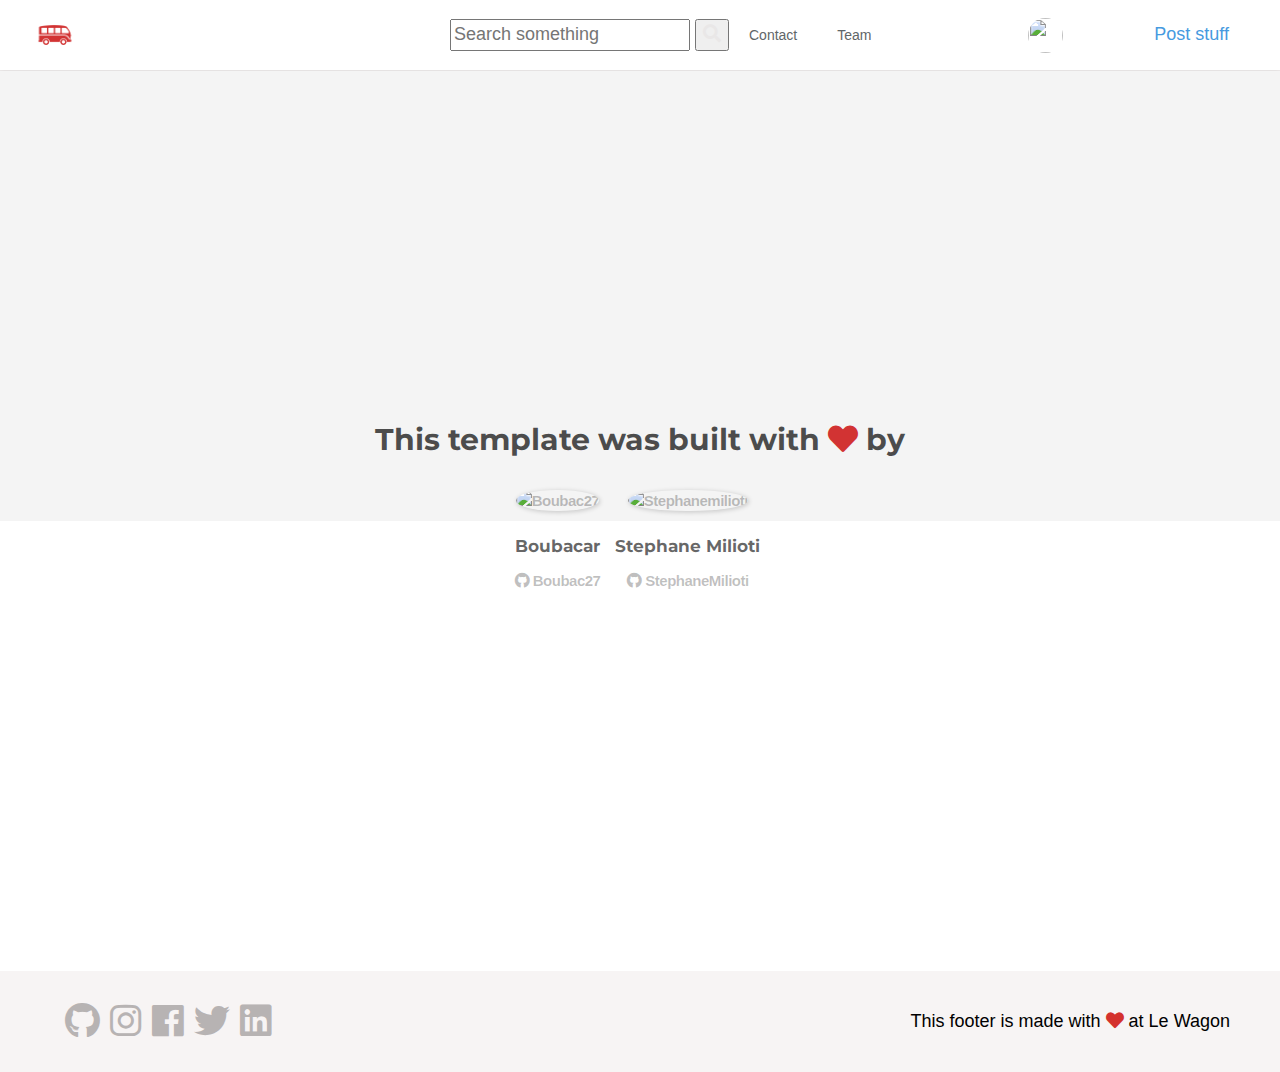
==== commit 56b2b9c5: "Automated commit at 2018-11-05 16:27:08 UTC by middleman-deploy 2.0.0-alpha" ====
--- a/about.html
+++ b/about.html
@@ -7,14 +7,14 @@
           content="width=device-width, initial-scale=1, shrink-to-fit=no">
     <!-- Use the title from a page's frontmatter if it has one -->
     <title>Le Wagon - Middleman - About</title>
-    <link href="stylesheets/application-b026f224.css" rel="stylesheet" />
+    <link href="stylesheets/application-bae45c9a.css" rel="stylesheet" />
     <script src="javascripts/application-93de88c9.js"></script>
     <link href="images/favicon-f15af148.png" rel="icon" type="image/png" />
   </head>
   <body>
     <div class="navbar-wagon">
   <!-- Logo -->
-  <a href="/" class="navbar-wagon-brand">
+  <a href="index.html" class="navbar-wagon-brand">
     <img src="images/logo-acc9c0ec.png" id="logo" alt="Logo" />
   </a>
 
--- a/stylesheets/application-bae45c9a.css
+++ b/stylesheets/application-bae45c9a.css
@@ -0,0 +1,8 @@
+@import url("https://fonts.googleapis.com/css?family=Open+Sans:400,300,700|Raleway:400,100,300,700,500|Montserrat|Pattaya");/*!
+ * Bootstrap v3.3.7 (http://getbootstrap.com)
+ * Copyright 2011-2016 Twitter, Inc.
+ * Licensed under MIT (https://github.com/twbs/bootstrap/blob/master/LICENSE)
+ *//*! normalize.css v3.0.3 | MIT License | github.com/necolas/normalize.css */html{font-family:sans-serif;-ms-text-size-adjust:100%;-webkit-text-size-adjust:100%}body{margin:0}article,aside,details,figcaption,figure,footer,header,hgroup,main,menu,nav,section,summary{display:block}audio,canvas,progress,video{display:inline-block;vertical-align:baseline}audio:not([controls]){display:none;height:0}[hidden],template{display:none}a{background-color:transparent}a:active,a:hover{outline:0}abbr[title]{border-bottom:1px dotted}b,strong{font-weight:bold}dfn{font-style:italic}h1{font-size:2em;margin:0.67em 0}mark{background:#ff0;color:#000}small{font-size:80%}sub,sup{font-size:75%;line-height:0;position:relative;vertical-align:baseline}sup{top:-0.5em}sub{bottom:-0.25em}img{border:0}svg:not(:root){overflow:hidden}figure{margin:1em 40px}hr{-webkit-box-sizing:content-box;box-sizing:content-box;height:0}pre{overflow:auto}code,kbd,pre,samp{font-family:monospace, monospace;font-size:1em}button,input,optgroup,select,textarea{color:inherit;font:inherit;margin:0}button{overflow:visible}button,select{text-transform:none}button,html input[type="button"],input[type="reset"],input[type="submit"]{-webkit-appearance:button;cursor:pointer}button[disabled],html input[disabled]{cursor:default}button::-moz-focus-inner,input::-moz-focus-inner{border:0;padding:0}input{line-height:normal}input[type="checkbox"],input[type="radio"]{-webkit-box-sizing:border-box;box-sizing:border-box;padding:0}input[type="number"]::-webkit-inner-spin-button,input[type="number"]::-webkit-outer-spin-button{height:auto}input[type="search"]{-webkit-appearance:textfield;-webkit-box-sizing:content-box;box-sizing:content-box}input[type="search"]::-webkit-search-cancel-button,input[type="search"]::-webkit-search-decoration{-webkit-appearance:none}fieldset{border:1px solid #c0c0c0;margin:0 2px;padding:0.35em 0.625em 0.75em}legend{border:0;padding:0}textarea{overflow:auto}optgroup{font-weight:bold}table{border-collapse:collapse;border-spacing:0}td,th{padding:0}/*! Source: https://github.com/h5bp/html5-boilerplate/blob/master/src/css/main.css */@media print{*,*:before,*:after{background:transparent !important;color:#000 !important;-webkit-box-shadow:none !important;box-shadow:none !important;text-shadow:none !important}a,a:visited{text-decoration:underline}a[href]:after{content:" (" attr(href) ")"}abbr[title]:after{content:" (" attr(title) ")"}a[href^="#"]:after,a[href^="javascript:"]:after{content:""}pre,blockquote{border:1px solid #999;page-break-inside:avoid}thead{display:table-header-group}tr,img{page-break-inside:avoid}img{max-width:100% !important}p,h2,h3{orphans:3;widows:3}h2,h3{page-break-after:avoid}.navbar{display:none}.btn>.caret,.dropup>.btn>.caret{border-top-color:#000 !important}.label{border:1px solid #000}.table{border-collapse:collapse !important}.table td,.table th{background-color:#fff !important}.table-bordered th,.table-bordered td{border:1px solid #ddd !important}}@font-face{font-family:'Glyphicons Halflings';src:url("../assets/bootstrap/glyphicons-halflings-regular-86b6f62b.eot");src:url("../assets/bootstrap/glyphicons-halflings-regular-86b6f62b.eot?#iefix") format("embedded-opentype"),url("../assets/bootstrap/glyphicons-halflings-regular-ca35b697.woff2") format("woff2"),url("../assets/bootstrap/glyphicons-halflings-regular-278e49a8.woff") format("woff"),url("../assets/bootstrap/glyphicons-halflings-regular-44bc1850.ttf") format("truetype"),url("../assets/bootstrap/glyphicons-halflings-regular-de51a849.svg#glyphicons_halflingsregular") format("svg")}.glyphicon{position:relative;top:1px;display:inline-block;font-family:'Glyphicons Halflings';font-style:normal;font-weight:normal;line-height:1;-webkit-font-smoothing:antialiased;-moz-osx-font-smoothing:grayscale}.glyphicon-asterisk:before{content:"\002a"}.glyphicon-plus:before{content:"\002b"}.glyphicon-euro:before,.glyphicon-eur:before{content:"\20ac"}.glyphicon-minus:before{content:"\2212"}.glyphicon-cloud:before{content:"\2601"}.glyphicon-envelope:before{content:"\2709"}.glyphicon-pencil:before{content:"\270f"}.glyphicon-glass:before{content:"\e001"}.glyphicon-music:before{content:"\e002"}.glyphicon-search:before{content:"\e003"}.glyphicon-heart:before{content:"\e005"}.glyphicon-star:before{content:"\e006"}.glyphicon-star-empty:before{content:"\e007"}.glyphicon-user:before{content:"\e008"}.glyphicon-film:before{content:"\e009"}.glyphicon-th-large:before{content:"\e010"}.glyphicon-th:before{content:"\e011"}.glyphicon-th-list:before{content:"\e012"}.glyphicon-ok:before{content:"\e013"}.glyphicon-remove:before{content:"\e014"}.glyphicon-zoom-in:before{content:"\e015"}.glyphicon-zoom-out:before{content:"\e016"}.glyphicon-off:before{content:"\e017"}.glyphicon-signal:before{content:"\e018"}.glyphicon-cog:before{content:"\e019"}.glyphicon-trash:before{content:"\e020"}.glyphicon-home:before{content:"\e021"}.glyphicon-file:before{content:"\e022"}.glyphicon-time:before{content:"\e023"}.glyphicon-road:before{content:"\e024"}.glyphicon-download-alt:before{content:"\e025"}.glyphicon-download:before{content:"\e026"}.glyphicon-upload:before{content:"\e027"}.glyphicon-inbox:before{content:"\e028"}.glyphicon-play-circle:before{content:"\e029"}.glyphicon-repeat:before{content:"\e030"}.glyphicon-refresh:before{content:"\e031"}.glyphicon-list-alt:before{content:"\e032"}.glyphicon-lock:before{content:"\e033"}.glyphicon-flag:before{content:"\e034"}.glyphicon-headphones:before{content:"\e035"}.glyphicon-volume-off:before{content:"\e036"}.glyphicon-volume-down:before{content:"\e037"}.glyphicon-volume-up:before{content:"\e038"}.glyphicon-qrcode:before{content:"\e039"}.glyphicon-barcode:before{content:"\e040"}.glyphicon-tag:before{content:"\e041"}.glyphicon-tags:before{content:"\e042"}.glyphicon-book:before{content:"\e043"}.glyphicon-bookmark:before{content:"\e044"}.glyphicon-print:before{content:"\e045"}.glyphicon-camera:before{content:"\e046"}.glyphicon-font:before{content:"\e047"}.glyphicon-bold:before{content:"\e048"}.glyphicon-italic:before{content:"\e049"}.glyphicon-text-height:before{content:"\e050"}.glyphicon-text-width:before{content:"\e051"}.glyphicon-align-left:before{content:"\e052"}.glyphicon-align-center:before{content:"\e053"}.glyphicon-align-right:before{content:"\e054"}.glyphicon-align-justify:before{content:"\e055"}.glyphicon-list:before{content:"\e056"}.glyphicon-indent-left:before{content:"\e057"}.glyphicon-indent-right:before{content:"\e058"}.glyphicon-facetime-video:before{content:"\e059"}.glyphicon-picture:before{content:"\e060"}.glyphicon-map-marker:before{content:"\e062"}.glyphicon-adjust:before{content:"\e063"}.glyphicon-tint:before{content:"\e064"}.glyphicon-edit:before{content:"\e065"}.glyphicon-share:before{content:"\e066"}.glyphicon-check:before{content:"\e067"}.glyphicon-move:before{content:"\e068"}.glyphicon-step-backward:before{content:"\e069"}.glyphicon-fast-backward:before{content:"\e070"}.glyphicon-backward:before{content:"\e071"}.glyphicon-play:before{content:"\e072"}.glyphicon-pause:before{content:"\e073"}.glyphicon-stop:before{content:"\e074"}.glyphicon-forward:before{content:"\e075"}.glyphicon-fast-forward:before{content:"\e076"}.glyphicon-step-forward:before{content:"\e077"}.glyphicon-eject:before{content:"\e078"}.glyphicon-chevron-left:before{content:"\e079"}.glyphicon-chevron-right:before{content:"\e080"}.glyphicon-plus-sign:before{content:"\e081"}.glyphicon-minus-sign:before{content:"\e082"}.glyphicon-remove-sign:before{content:"\e083"}.glyphicon-ok-sign:before{content:"\e084"}.glyphicon-question-sign:before{content:"\e085"}.glyphicon-info-sign:before{content:"\e086"}.glyphicon-screenshot:before{content:"\e087"}.glyphicon-remove-circle:before{content:"\e088"}.glyphicon-ok-circle:before{content:"\e089"}.glyphicon-ban-circle:before{content:"\e090"}.glyphicon-arrow-left:before{content:"\e091"}.glyphicon-arrow-right:before{content:"\e092"}.glyphicon-arrow-up:before{content:"\e093"}.glyphicon-arrow-down:before{content:"\e094"}.glyphicon-share-alt:before{content:"\e095"}.glyphicon-resize-full:before{content:"\e096"}.glyphicon-resize-small:before{content:"\e097"}.glyphicon-exclamation-sign:before{content:"\e101"}.glyphicon-gift:before{content:"\e102"}.glyphicon-leaf:before{content:"\e103"}.glyphicon-fire:before{content:"\e104"}.glyphicon-eye-open:before{content:"\e105"}.glyphicon-eye-close:before{content:"\e106"}.glyphicon-warning-sign:before{content:"\e107"}.glyphicon-plane:before{content:"\e108"}.glyphicon-calendar:before{content:"\e109"}.glyphicon-random:before{content:"\e110"}.glyphicon-comment:before{content:"\e111"}.glyphicon-magnet:before{content:"\e112"}.glyphicon-chevron-up:before{content:"\e113"}.glyphicon-chevron-down:before{content:"\e114"}.glyphicon-retweet:before{content:"\e115"}.glyphicon-shopping-cart:before{content:"\e116"}.glyphicon-folder-close:before{content:"\e117"}.glyphicon-folder-open:before{content:"\e118"}.glyphicon-resize-vertical:before{content:"\e119"}.glyphicon-resize-horizontal:before{content:"\e120"}.glyphicon-hdd:before{content:"\e121"}.glyphicon-bullhorn:before{content:"\e122"}.glyphicon-bell:before{content:"\e123"}.glyphicon-certificate:before{content:"\e124"}.glyphicon-thumbs-up:before{content:"\e125"}.glyphicon-thumbs-down:before{content:"\e126"}.glyphicon-hand-right:before{content:"\e127"}.glyphicon-hand-left:before{content:"\e128"}.glyphicon-hand-up:before{content:"\e129"}.glyphicon-hand-down:before{content:"\e130"}.glyphicon-circle-arrow-right:before{content:"\e131"}.glyphicon-circle-arrow-left:before{content:"\e132"}.glyphicon-circle-arrow-up:before{content:"\e133"}.glyphicon-circle-arrow-down:before{content:"\e134"}.glyphicon-globe:before{content:"\e135"}.glyphicon-wrench:before{content:"\e136"}.glyphicon-tasks:before{content:"\e137"}.glyphicon-filter:before{content:"\e138"}.glyphicon-briefcase:before{content:"\e139"}.glyphicon-fullscreen:before{content:"\e140"}.glyphicon-dashboard:before{content:"\e141"}.glyphicon-paperclip:before{content:"\e142"}.glyphicon-heart-empty:before{content:"\e143"}.glyphicon-link:before{content:"\e144"}.glyphicon-phone:before{content:"\e145"}.glyphicon-pushpin:before{content:"\e146"}.glyphicon-usd:before{content:"\e148"}.glyphicon-gbp:before{content:"\e149"}.glyphicon-sort:before{content:"\e150"}.glyphicon-sort-by-alphabet:before{content:"\e151"}.glyphicon-sort-by-alphabet-alt:before{content:"\e152"}.glyphicon-sort-by-order:before{content:"\e153"}.glyphicon-sort-by-order-alt:before{content:"\e154"}.glyphicon-sort-by-attributes:before{content:"\e155"}.glyphicon-sort-by-attributes-alt:before{content:"\e156"}.glyphicon-unchecked:before{content:"\e157"}.glyphicon-expand:before{content:"\e158"}.glyphicon-collapse-down:before{content:"\e159"}.glyphicon-collapse-up:before{content:"\e160"}.glyphicon-log-in:before{content:"\e161"}.glyphicon-flash:before{content:"\e162"}.glyphicon-log-out:before{content:"\e163"}.glyphicon-new-window:before{content:"\e164"}.glyphicon-record:before{content:"\e165"}.glyphicon-save:before{content:"\e166"}.glyphicon-open:before{content:"\e167"}.glyphicon-saved:before{content:"\e168"}.glyphicon-import:before{content:"\e169"}.glyphicon-export:before{content:"\e170"}.glyphicon-send:before{content:"\e171"}.glyphicon-floppy-disk:before{content:"\e172"}.glyphicon-floppy-saved:before{content:"\e173"}.glyphicon-floppy-remove:before{content:"\e174"}.glyphicon-floppy-save:before{content:"\e175"}.glyphicon-floppy-open:before{content:"\e176"}.glyphicon-credit-card:before{content:"\e177"}.glyphicon-transfer:before{content:"\e178"}.glyphicon-cutlery:before{content:"\e179"}.glyphicon-header:before{content:"\e180"}.glyphicon-compressed:before{content:"\e181"}.glyphicon-earphone:before{content:"\e182"}.glyphicon-phone-alt:before{content:"\e183"}.glyphicon-tower:before{content:"\e184"}.glyphicon-stats:before{content:"\e185"}.glyphicon-sd-video:before{content:"\e186"}.glyphicon-hd-video:before{content:"\e187"}.glyphicon-subtitles:before{content:"\e188"}.glyphicon-sound-stereo:before{content:"\e189"}.glyphicon-sound-dolby:before{content:"\e190"}.glyphicon-sound-5-1:before{content:"\e191"}.glyphicon-sound-6-1:before{content:"\e192"}.glyphicon-sound-7-1:before{content:"\e193"}.glyphicon-copyright-mark:before{content:"\e194"}.glyphicon-registration-mark:before{content:"\e195"}.glyphicon-cloud-download:before{content:"\e197"}.glyphicon-cloud-upload:before{content:"\e198"}.glyphicon-tree-conifer:before{content:"\e199"}.glyphicon-tree-deciduous:before{content:"\e200"}.glyphicon-cd:before{content:"\e201"}.glyphicon-save-file:before{content:"\e202"}.glyphicon-open-file:before{content:"\e203"}.glyphicon-level-up:before{content:"\e204"}.glyphicon-copy:before{content:"\e205"}.glyphicon-paste:before{content:"\e206"}.glyphicon-alert:before{content:"\e209"}.glyphicon-equalizer:before{content:"\e210"}.glyphicon-king:before{content:"\e211"}.glyphicon-queen:before{content:"\e212"}.glyphicon-pawn:before{content:"\e213"}.glyphicon-bishop:before{content:"\e214"}.glyphicon-knight:before{content:"\e215"}.glyphicon-baby-formula:before{content:"\e216"}.glyphicon-tent:before{content:"\26fa"}.glyphicon-blackboard:before{content:"\e218"}.glyphicon-bed:before{content:"\e219"}.glyphicon-apple:before{content:"\f8ff"}.glyphicon-erase:before{content:"\e221"}.glyphicon-hourglass:before{content:"\231b"}.glyphicon-lamp:before{content:"\e223"}.glyphicon-duplicate:before{content:"\e224"}.glyphicon-piggy-bank:before{content:"\e225"}.glyphicon-scissors:before{content:"\e226"}.glyphicon-bitcoin:before{content:"\e227"}.glyphicon-btc:before{content:"\e227"}.glyphicon-xbt:before{content:"\e227"}.glyphicon-yen:before{content:"\00a5"}.glyphicon-jpy:before{content:"\00a5"}.glyphicon-ruble:before{content:"\20bd"}.glyphicon-rub:before{content:"\20bd"}.glyphicon-scale:before{content:"\e230"}.glyphicon-ice-lolly:before{content:"\e231"}.glyphicon-ice-lolly-tasted:before{content:"\e232"}.glyphicon-education:before{content:"\e233"}.glyphicon-option-horizontal:before{content:"\e234"}.glyphicon-option-vertical:before{content:"\e235"}.glyphicon-menu-hamburger:before{content:"\e236"}.glyphicon-modal-window:before{content:"\e237"}.glyphicon-oil:before{content:"\e238"}.glyphicon-grain:before{content:"\e239"}.glyphicon-sunglasses:before{content:"\e240"}.glyphicon-text-size:before{content:"\e241"}.glyphicon-text-color:before{content:"\e242"}.glyphicon-text-background:before{content:"\e243"}.glyphicon-object-align-top:before{content:"\e244"}.glyphicon-object-align-bottom:before{content:"\e245"}.glyphicon-object-align-horizontal:before{content:"\e246"}.glyphicon-object-align-left:before{content:"\e247"}.glyphicon-object-align-vertical:before{content:"\e248"}.glyphicon-object-align-right:before{content:"\e249"}.glyphicon-triangle-right:before{content:"\e250"}.glyphicon-triangle-left:before{content:"\e251"}.glyphicon-triangle-bottom:before{content:"\e252"}.glyphicon-triangle-top:before{content:"\e253"}.glyphicon-console:before{content:"\e254"}.glyphicon-superscript:before{content:"\e255"}.glyphicon-subscript:before{content:"\e256"}.glyphicon-menu-left:before{content:"\e257"}.glyphicon-menu-right:before{content:"\e258"}.glyphicon-menu-down:before{content:"\e259"}.glyphicon-menu-up:before{content:"\e260"}*{-webkit-box-sizing:border-box;box-sizing:border-box}*:before,*:after{-webkit-box-sizing:border-box;box-sizing:border-box}html{font-size:10px;-webkit-tap-highlight-color:transparent}body{font-family:"Open+Sans", "Helvetica", "sans-serif";font-size:18px;line-height:1.42857143;color:#e9e7e7;background-color:#f7f4f4}input,button,select,textarea{font-family:inherit;font-size:inherit;line-height:inherit}a{color:#469AE0;text-decoration:none}a:hover,a:focus{color:#1f74ba;text-decoration:underline}a:focus{outline:5px auto -webkit-focus-ring-color;outline-offset:-2px}figure{margin:0}img{vertical-align:middle}.img-responsive{display:block;max-width:100%;height:auto}.img-rounded{border-radius:2px}.img-thumbnail{padding:4px;line-height:1.42857143;background-color:#f7f4f4;border:1px solid #ddd;border-radius:2px;-webkit-transition:all 0.2s ease-in-out;transition:all 0.2s ease-in-out;display:inline-block;max-width:100%;height:auto}.img-circle{border-radius:50%}hr{margin-top:25px;margin-bottom:25px;border:0;border-top:1px solid white}.sr-only{position:absolute;width:1px;height:1px;margin:-1px;padding:0;overflow:hidden;clip:rect(0, 0, 0, 0);border:0}.sr-only-focusable:active,.sr-only-focusable:focus{position:static;width:auto;height:auto;margin:0;overflow:visible;clip:auto}[role="button"]{cursor:pointer}h1,h2,h3,h4,h5,h6,.h1,.h2,.h3,.h4,.h5,.h6{font-family:"Montserrat", "Helvetica", "sans-serif";font-weight:500;line-height:1.1;color:inherit}h1 small,h1 .small,h2 small,h2 .small,h3 small,h3 .small,h4 small,h4 .small,h5 small,h5 .small,h6 small,h6 .small,.h1 small,.h1 .small,.h2 small,.h2 .small,.h3 small,.h3 .small,.h4 small,.h4 .small,.h5 small,.h5 .small,.h6 small,.h6 .small{font-weight:normal;line-height:1;color:white}h1,.h1,h2,.h2,h3,.h3{margin-top:25px;margin-bottom:12.5px}h1 small,h1 .small,.h1 small,.h1 .small,h2 small,h2 .small,.h2 small,.h2 .small,h3 small,h3 .small,.h3 small,.h3 .small{font-size:65%}h4,.h4,h5,.h5,h6,.h6{margin-top:12.5px;margin-bottom:12.5px}h4 small,h4 .small,.h4 small,.h4 .small,h5 small,h5 .small,.h5 small,.h5 .small,h6 small,h6 .small,.h6 small,.h6 .small{font-size:75%}h1,.h1{font-size:46px}h2,.h2{font-size:38px}h3,.h3{font-size:31px}h4,.h4{font-size:23px}h5,.h5{font-size:18px}h6,.h6{font-size:16px}p{margin:0 0 12.5px}.lead{margin-bottom:25px;font-size:20px;font-weight:300;line-height:1.4}@media (min-width: 768px){.lead{font-size:27px}}small,.small{font-size:88%}mark,.mark{background-color:#fcf8e3;padding:.2em}.text-left{text-align:left}.text-right{text-align:right}.text-center{text-align:center}.text-justify{text-align:justify}.text-nowrap{white-space:nowrap}.text-lowercase{text-transform:lowercase}.text-uppercase,.initialism{text-transform:uppercase}.text-capitalize{text-transform:capitalize}.text-muted{color:white}.text-primary{color:#469AE0}a.text-primary:hover,a.text-primary:focus{color:#2381d0}.text-success{color:#3c763d}a.text-success:hover,a.text-success:focus{color:#2b542c}.text-info{color:#31708f}a.text-info:hover,a.text-info:focus{color:#245269}.text-warning{color:#8a6d3b}a.text-warning:hover,a.text-warning:focus{color:#66512c}.text-danger{color:#a94442}a.text-danger:hover,a.text-danger:focus{color:#843534}.bg-primary{color:#fff}.bg-primary{background-color:#469AE0}a.bg-primary:hover,a.bg-primary:focus{background-color:#2381d0}.bg-success{background-color:#dff0d8}a.bg-success:hover,a.bg-success:focus{background-color:#c1e2b3}.bg-info{background-color:#d9edf7}a.bg-info:hover,a.bg-info:focus{background-color:#afd9ee}.bg-warning{background-color:#fcf8e3}a.bg-warning:hover,a.bg-warning:focus{background-color:#f7ecb5}.bg-danger{background-color:#f2dede}a.bg-danger:hover,a.bg-danger:focus{background-color:#e4b9b9}.page-header{padding-bottom:11.5px;margin:50px 0 25px;border-bottom:1px solid white}ul,ol{margin-top:0;margin-bottom:12.5px}ul ul,ul ol,ol ul,ol ol{margin-bottom:0}.list-unstyled{padding-left:0;list-style:none}.list-inline{padding-left:0;list-style:none;margin-left:-5px}.list-inline>li{display:inline-block;padding-left:5px;padding-right:5px}dl{margin-top:0;margin-bottom:25px}dt,dd{line-height:1.42857143}dt{font-weight:bold}dd{margin-left:0}.dl-horizontal dd:before,.dl-horizontal dd:after{content:" ";display:table}.dl-horizontal dd:after{clear:both}@media (min-width: 768px){.dl-horizontal dt{float:left;width:160px;clear:left;text-align:right;overflow:hidden;text-overflow:ellipsis;white-space:nowrap}.dl-horizontal dd{margin-left:180px}}abbr[title],abbr[data-original-title]{cursor:help;border-bottom:1px dotted white}.initialism{font-size:90%}blockquote{padding:12.5px 25px;margin:0 0 25px;font-size:22.5px;border-left:5px solid white}blockquote p:last-child,blockquote ul:last-child,blockquote ol:last-child{margin-bottom:0}blockquote footer,blockquote small,blockquote .small{display:block;font-size:80%;line-height:1.42857143;color:white}blockquote footer:before,blockquote small:before,blockquote .small:before{content:'\2014 \00A0'}.blockquote-reverse,blockquote.pull-right{padding-right:15px;padding-left:0;border-right:5px solid white;border-left:0;text-align:right}.blockquote-reverse footer:before,.blockquote-reverse small:before,.blockquote-reverse .small:before,blockquote.pull-right footer:before,blockquote.pull-right small:before,blockquote.pull-right .small:before{content:''}.blockquote-reverse footer:after,.blockquote-reverse small:after,.blockquote-reverse .small:after,blockquote.pull-right footer:after,blockquote.pull-right small:after,blockquote.pull-right .small:after{content:'\00A0 \2014'}address{margin-bottom:25px;font-style:normal;line-height:1.42857143}code,kbd,pre,samp{font-family:Menlo, Monaco, Consolas, "Courier New", monospace}code{padding:2px 4px;font-size:90%;color:#c7254e;background-color:#f9f2f4;border-radius:2px}kbd{padding:2px 4px;font-size:90%;color:#fff;background-color:#333;border-radius:2px;-webkit-box-shadow:inset 0 -1px 0 rgba(0,0,0,0.25);box-shadow:inset 0 -1px 0 rgba(0,0,0,0.25)}kbd kbd{padding:0;font-size:100%;font-weight:bold;-webkit-box-shadow:none;box-shadow:none}pre{display:block;padding:12px;margin:0 0 12.5px;font-size:17px;line-height:1.42857143;word-break:break-all;word-wrap:break-word;color:#e9e7e7;background-color:#f5f5f5;border:1px solid #ccc;border-radius:2px}pre code{padding:0;font-size:inherit;color:inherit;white-space:pre-wrap;background-color:transparent;border-radius:0}.pre-scrollable{max-height:340px;overflow-y:scroll}.container{margin-right:auto;margin-left:auto;padding-left:15px;padding-right:15px}.container:before,.container:after{content:" ";display:table}.container:after{clear:both}@media (min-width: 768px){.container{width:750px}}@media (min-width: 992px){.container{width:970px}}@media (min-width: 1200px){.container{width:1170px}}.container-fluid{margin-right:auto;margin-left:auto;padding-left:15px;padding-right:15px}.container-fluid:before,.container-fluid:after{content:" ";display:table}.container-fluid:after{clear:both}.row{margin-left:-15px;margin-right:-15px}.row:before,.row:after{content:" ";display:table}.row:after{clear:both}.col-xs-1,.col-sm-1,.col-md-1,.col-lg-1,.col-xs-2,.col-sm-2,.col-md-2,.col-lg-2,.col-xs-3,.col-sm-3,.col-md-3,.col-lg-3,.col-xs-4,.col-sm-4,.col-md-4,.col-lg-4,.col-xs-5,.col-sm-5,.col-md-5,.col-lg-5,.col-xs-6,.col-sm-6,.col-md-6,.col-lg-6,.col-xs-7,.col-sm-7,.col-md-7,.col-lg-7,.col-xs-8,.col-sm-8,.col-md-8,.col-lg-8,.col-xs-9,.col-sm-9,.col-md-9,.col-lg-9,.col-xs-10,.col-sm-10,.col-md-10,.col-lg-10,.col-xs-11,.col-sm-11,.col-md-11,.col-lg-11,.col-xs-12,.col-sm-12,.col-md-12,.col-lg-12{position:relative;min-height:1px;padding-left:15px;padding-right:15px}.col-xs-1,.col-xs-2,.col-xs-3,.col-xs-4,.col-xs-5,.col-xs-6,.col-xs-7,.col-xs-8,.col-xs-9,.col-xs-10,.col-xs-11,.col-xs-12{float:left}.col-xs-1{width:8.33333333%}.col-xs-2{width:16.66666667%}.col-xs-3{width:25%}.col-xs-4{width:33.33333333%}.col-xs-5{width:41.66666667%}.col-xs-6{width:50%}.col-xs-7{width:58.33333333%}.col-xs-8{width:66.66666667%}.col-xs-9{width:75%}.col-xs-10{width:83.33333333%}.col-xs-11{width:91.66666667%}.col-xs-12{width:100%}.col-xs-pull-0{right:auto}.col-xs-pull-1{right:8.33333333%}.col-xs-pull-2{right:16.66666667%}.col-xs-pull-3{right:25%}.col-xs-pull-4{right:33.33333333%}.col-xs-pull-5{right:41.66666667%}.col-xs-pull-6{right:50%}.col-xs-pull-7{right:58.33333333%}.col-xs-pull-8{right:66.66666667%}.col-xs-pull-9{right:75%}.col-xs-pull-10{right:83.33333333%}.col-xs-pull-11{right:91.66666667%}.col-xs-pull-12{right:100%}.col-xs-push-0{left:auto}.col-xs-push-1{left:8.33333333%}.col-xs-push-2{left:16.66666667%}.col-xs-push-3{left:25%}.col-xs-push-4{left:33.33333333%}.col-xs-push-5{left:41.66666667%}.col-xs-push-6{left:50%}.col-xs-push-7{left:58.33333333%}.col-xs-push-8{left:66.66666667%}.col-xs-push-9{left:75%}.col-xs-push-10{left:83.33333333%}.col-xs-push-11{left:91.66666667%}.col-xs-push-12{left:100%}.col-xs-offset-0{margin-left:0%}.col-xs-offset-1{margin-left:8.33333333%}.col-xs-offset-2{margin-left:16.66666667%}.col-xs-offset-3{margin-left:25%}.col-xs-offset-4{margin-left:33.33333333%}.col-xs-offset-5{margin-left:41.66666667%}.col-xs-offset-6{margin-left:50%}.col-xs-offset-7{margin-left:58.33333333%}.col-xs-offset-8{margin-left:66.66666667%}.col-xs-offset-9{margin-left:75%}.col-xs-offset-10{margin-left:83.33333333%}.col-xs-offset-11{margin-left:91.66666667%}.col-xs-offset-12{margin-left:100%}@media (min-width: 768px){.col-sm-1,.col-sm-2,.col-sm-3,.col-sm-4,.col-sm-5,.col-sm-6,.col-sm-7,.col-sm-8,.col-sm-9,.col-sm-10,.col-sm-11,.col-sm-12{float:left}.col-sm-1{width:8.33333333%}.col-sm-2{width:16.66666667%}.col-sm-3{width:25%}.col-sm-4{width:33.33333333%}.col-sm-5{width:41.66666667%}.col-sm-6{width:50%}.col-sm-7{width:58.33333333%}.col-sm-8{width:66.66666667%}.col-sm-9{width:75%}.col-sm-10{width:83.33333333%}.col-sm-11{width:91.66666667%}.col-sm-12{width:100%}.col-sm-pull-0{right:auto}.col-sm-pull-1{right:8.33333333%}.col-sm-pull-2{right:16.66666667%}.col-sm-pull-3{right:25%}.col-sm-pull-4{right:33.33333333%}.col-sm-pull-5{right:41.66666667%}.col-sm-pull-6{right:50%}.col-sm-pull-7{right:58.33333333%}.col-sm-pull-8{right:66.66666667%}.col-sm-pull-9{right:75%}.col-sm-pull-10{right:83.33333333%}.col-sm-pull-11{right:91.66666667%}.col-sm-pull-12{right:100%}.col-sm-push-0{left:auto}.col-sm-push-1{left:8.33333333%}.col-sm-push-2{left:16.66666667%}.col-sm-push-3{left:25%}.col-sm-push-4{left:33.33333333%}.col-sm-push-5{left:41.66666667%}.col-sm-push-6{left:50%}.col-sm-push-7{left:58.33333333%}.col-sm-push-8{left:66.66666667%}.col-sm-push-9{left:75%}.col-sm-push-10{left:83.33333333%}.col-sm-push-11{left:91.66666667%}.col-sm-push-12{left:100%}.col-sm-offset-0{margin-left:0%}.col-sm-offset-1{margin-left:8.33333333%}.col-sm-offset-2{margin-left:16.66666667%}.col-sm-offset-3{margin-left:25%}.col-sm-offset-4{margin-left:33.33333333%}.col-sm-offset-5{margin-left:41.66666667%}.col-sm-offset-6{margin-left:50%}.col-sm-offset-7{margin-left:58.33333333%}.col-sm-offset-8{margin-left:66.66666667%}.col-sm-offset-9{margin-left:75%}.col-sm-offset-10{margin-left:83.33333333%}.col-sm-offset-11{margin-left:91.66666667%}.col-sm-offset-12{margin-left:100%}}@media (min-width: 992px){.col-md-1,.col-md-2,.col-md-3,.col-md-4,.col-md-5,.col-md-6,.col-md-7,.col-md-8,.col-md-9,.col-md-10,.col-md-11,.col-md-12{float:left}.col-md-1{width:8.33333333%}.col-md-2{width:16.66666667%}.col-md-3{width:25%}.col-md-4{width:33.33333333%}.col-md-5{width:41.66666667%}.col-md-6{width:50%}.col-md-7{width:58.33333333%}.col-md-8{width:66.66666667%}.col-md-9{width:75%}.col-md-10{width:83.33333333%}.col-md-11{width:91.66666667%}.col-md-12{width:100%}.col-md-pull-0{right:auto}.col-md-pull-1{right:8.33333333%}.col-md-pull-2{right:16.66666667%}.col-md-pull-3{right:25%}.col-md-pull-4{right:33.33333333%}.col-md-pull-5{right:41.66666667%}.col-md-pull-6{right:50%}.col-md-pull-7{right:58.33333333%}.col-md-pull-8{right:66.66666667%}.col-md-pull-9{right:75%}.col-md-pull-10{right:83.33333333%}.col-md-pull-11{right:91.66666667%}.col-md-pull-12{right:100%}.col-md-push-0{left:auto}.col-md-push-1{left:8.33333333%}.col-md-push-2{left:16.66666667%}.col-md-push-3{left:25%}.col-md-push-4{left:33.33333333%}.col-md-push-5{left:41.66666667%}.col-md-push-6{left:50%}.col-md-push-7{left:58.33333333%}.col-md-push-8{left:66.66666667%}.col-md-push-9{left:75%}.col-md-push-10{left:83.33333333%}.col-md-push-11{left:91.66666667%}.col-md-push-12{left:100%}.col-md-offset-0{margin-left:0%}.col-md-offset-1{margin-left:8.33333333%}.col-md-offset-2{margin-left:16.66666667%}.col-md-offset-3{margin-left:25%}.col-md-offset-4{margin-left:33.33333333%}.col-md-offset-5{margin-left:41.66666667%}.col-md-offset-6{margin-left:50%}.col-md-offset-7{margin-left:58.33333333%}.col-md-offset-8{margin-left:66.66666667%}.col-md-offset-9{margin-left:75%}.col-md-offset-10{margin-left:83.33333333%}.col-md-offset-11{margin-left:91.66666667%}.col-md-offset-12{margin-left:100%}}@media (min-width: 1200px){.col-lg-1,.col-lg-2,.col-lg-3,.col-lg-4,.col-lg-5,.col-lg-6,.col-lg-7,.col-lg-8,.col-lg-9,.col-lg-10,.col-lg-11,.col-lg-12{float:left}.col-lg-1{width:8.33333333%}.col-lg-2{width:16.66666667%}.col-lg-3{width:25%}.col-lg-4{width:33.33333333%}.col-lg-5{width:41.66666667%}.col-lg-6{width:50%}.col-lg-7{width:58.33333333%}.col-lg-8{width:66.66666667%}.col-lg-9{width:75%}.col-lg-10{width:83.33333333%}.col-lg-11{width:91.66666667%}.col-lg-12{width:100%}.col-lg-pull-0{right:auto}.col-lg-pull-1{right:8.33333333%}.col-lg-pull-2{right:16.66666667%}.col-lg-pull-3{right:25%}.col-lg-pull-4{right:33.33333333%}.col-lg-pull-5{right:41.66666667%}.col-lg-pull-6{right:50%}.col-lg-pull-7{right:58.33333333%}.col-lg-pull-8{right:66.66666667%}.col-lg-pull-9{right:75%}.col-lg-pull-10{right:83.33333333%}.col-lg-pull-11{right:91.66666667%}.col-lg-pull-12{right:100%}.col-lg-push-0{left:auto}.col-lg-push-1{left:8.33333333%}.col-lg-push-2{left:16.66666667%}.col-lg-push-3{left:25%}.col-lg-push-4{left:33.33333333%}.col-lg-push-5{left:41.66666667%}.col-lg-push-6{left:50%}.col-lg-push-7{left:58.33333333%}.col-lg-push-8{left:66.66666667%}.col-lg-push-9{left:75%}.col-lg-push-10{left:83.33333333%}.col-lg-push-11{left:91.66666667%}.col-lg-push-12{left:100%}.col-lg-offset-0{margin-left:0%}.col-lg-offset-1{margin-left:8.33333333%}.col-lg-offset-2{margin-left:16.66666667%}.col-lg-offset-3{margin-left:25%}.col-lg-offset-4{margin-left:33.33333333%}.col-lg-offset-5{margin-left:41.66666667%}.col-lg-offset-6{margin-left:50%}.col-lg-offset-7{margin-left:58.33333333%}.col-lg-offset-8{margin-left:66.66666667%}.col-lg-offset-9{margin-left:75%}.col-lg-offset-10{margin-left:83.33333333%}.col-lg-offset-11{margin-left:91.66666667%}.col-lg-offset-12{margin-left:100%}}table{background-color:transparent}caption{padding-top:8px;padding-bottom:8px;color:white;text-align:left}th{text-align:left}.table{width:100%;max-width:100%;margin-bottom:25px}.table>thead>tr>th,.table>thead>tr>td,.table>tbody>tr>th,.table>tbody>tr>td,.table>tfoot>tr>th,.table>tfoot>tr>td{padding:8px;line-height:1.42857143;vertical-align:top;border-top:1px solid #ddd}.table>thead>tr>th{vertical-align:bottom;border-bottom:2px solid #ddd}.table>caption+thead>tr:first-child>th,.table>caption+thead>tr:first-child>td,.table>colgroup+thead>tr:first-child>th,.table>colgroup+thead>tr:first-child>td,.table>thead:first-child>tr:first-child>th,.table>thead:first-child>tr:first-child>td{border-top:0}.table>tbody+tbody{border-top:2px solid #ddd}.table .table{background-color:#f7f4f4}.table-condensed>thead>tr>th,.table-condensed>thead>tr>td,.table-condensed>tbody>tr>th,.table-condensed>tbody>tr>td,.table-condensed>tfoot>tr>th,.table-condensed>tfoot>tr>td{padding:5px}.table-bordered{border:1px solid #ddd}.table-bordered>thead>tr>th,.table-bordered>thead>tr>td,.table-bordered>tbody>tr>th,.table-bordered>tbody>tr>td,.table-bordered>tfoot>tr>th,.table-bordered>tfoot>tr>td{border:1px solid #ddd}.table-bordered>thead>tr>th,.table-bordered>thead>tr>td{border-bottom-width:2px}.table-striped>tbody>tr:nth-of-type(odd){background-color:#f9f9f9}.table-hover>tbody>tr:hover{background-color:#f5f5f5}table col[class*="col-"]{position:static;float:none;display:table-column}table td[class*="col-"],table th[class*="col-"]{position:static;float:none;display:table-cell}.table>thead>tr>td.active,.table>thead>tr>th.active,.table>thead>tr.active>td,.table>thead>tr.active>th,.table>tbody>tr>td.active,.table>tbody>tr>th.active,.table>tbody>tr.active>td,.table>tbody>tr.active>th,.table>tfoot>tr>td.active,.table>tfoot>tr>th.active,.table>tfoot>tr.active>td,.table>tfoot>tr.active>th{background-color:#f5f5f5}.table-hover>tbody>tr>td.active:hover,.table-hover>tbody>tr>th.active:hover,.table-hover>tbody>tr.active:hover>td,.table-hover>tbody>tr:hover>.active,.table-hover>tbody>tr.active:hover>th{background-color:#e8e8e8}.table>thead>tr>td.success,.table>thead>tr>th.success,.table>thead>tr.success>td,.table>thead>tr.success>th,.table>tbody>tr>td.success,.table>tbody>tr>th.success,.table>tbody>tr.success>td,.table>tbody>tr.success>th,.table>tfoot>tr>td.success,.table>tfoot>tr>th.success,.table>tfoot>tr.success>td,.table>tfoot>tr.success>th{background-color:#dff0d8}.table-hover>tbody>tr>td.success:hover,.table-hover>tbody>tr>th.success:hover,.table-hover>tbody>tr.success:hover>td,.table-hover>tbody>tr:hover>.success,.table-hover>tbody>tr.success:hover>th{background-color:#d0e9c6}.table>thead>tr>td.info,.table>thead>tr>th.info,.table>thead>tr.info>td,.table>thead>tr.info>th,.table>tbody>tr>td.info,.table>tbody>tr>th.info,.table>tbody>tr.info>td,.table>tbody>tr.info>th,.table>tfoot>tr>td.info,.table>tfoot>tr>th.info,.table>tfoot>tr.info>td,.table>tfoot>tr.info>th{background-color:#d9edf7}.table-hover>tbody>tr>td.info:hover,.table-hover>tbody>tr>th.info:hover,.table-hover>tbody>tr.info:hover>td,.table-hover>tbody>tr:hover>.info,.table-hover>tbody>tr.info:hover>th{background-color:#c4e3f3}.table>thead>tr>td.warning,.table>thead>tr>th.warning,.table>thead>tr.warning>td,.table>thead>tr.warning>th,.table>tbody>tr>td.warning,.table>tbody>tr>th.warning,.table>tbody>tr.warning>td,.table>tbody>tr.warning>th,.table>tfoot>tr>td.warning,.table>tfoot>tr>th.warning,.table>tfoot>tr.warning>td,.table>tfoot>tr.warning>th{background-color:#fcf8e3}.table-hover>tbody>tr>td.warning:hover,.table-hover>tbody>tr>th.warning:hover,.table-hover>tbody>tr.warning:hover>td,.table-hover>tbody>tr:hover>.warning,.table-hover>tbody>tr.warning:hover>th{background-color:#faf2cc}.table>thead>tr>td.danger,.table>thead>tr>th.danger,.table>thead>tr.danger>td,.table>thead>tr.danger>th,.table>tbody>tr>td.danger,.table>tbody>tr>th.danger,.table>tbody>tr.danger>td,.table>tbody>tr.danger>th,.table>tfoot>tr>td.danger,.table>tfoot>tr>th.danger,.table>tfoot>tr.danger>td,.table>tfoot>tr.danger>th{background-color:#f2dede}.table-hover>tbody>tr>td.danger:hover,.table-hover>tbody>tr>th.danger:hover,.table-hover>tbody>tr.danger:hover>td,.table-hover>tbody>tr:hover>.danger,.table-hover>tbody>tr.danger:hover>th{background-color:#ebcccc}.table-responsive{overflow-x:auto;min-height:0.01%}@media screen and (max-width: 767px){.table-responsive{width:100%;margin-bottom:18.75px;overflow-y:hidden;-ms-overflow-style:-ms-autohiding-scrollbar;border:1px solid #ddd}.table-responsive>.table{margin-bottom:0}.table-responsive>.table>thead>tr>th,.table-responsive>.table>thead>tr>td,.table-responsive>.table>tbody>tr>th,.table-responsive>.table>tbody>tr>td,.table-responsive>.table>tfoot>tr>th,.table-responsive>.table>tfoot>tr>td{white-space:nowrap}.table-responsive>.table-bordered{border:0}.table-responsive>.table-bordered>thead>tr>th:first-child,.table-responsive>.table-bordered>thead>tr>td:first-child,.table-responsive>.table-bordered>tbody>tr>th:first-child,.table-responsive>.table-bordered>tbody>tr>td:first-child,.table-responsive>.table-bordered>tfoot>tr>th:first-child,.table-responsive>.table-bordered>tfoot>tr>td:first-child{border-left:0}.table-responsive>.table-bordered>thead>tr>th:last-child,.table-responsive>.table-bordered>thead>tr>td:last-child,.table-responsive>.table-bordered>tbody>tr>th:last-child,.table-responsive>.table-bordered>tbody>tr>td:last-child,.table-responsive>.table-bordered>tfoot>tr>th:last-child,.table-responsive>.table-bordered>tfoot>tr>td:last-child{border-right:0}.table-responsive>.table-bordered>tbody>tr:last-child>th,.table-responsive>.table-bordered>tbody>tr:last-child>td,.table-responsive>.table-bordered>tfoot>tr:last-child>th,.table-responsive>.table-bordered>tfoot>tr:last-child>td{border-bottom:0}}fieldset{padding:0;margin:0;border:0;min-width:0}legend{display:block;width:100%;padding:0;margin-bottom:25px;font-size:27px;line-height:inherit;color:#e9e7e7;border:0;border-bottom:1px solid #e5e5e5}label{display:inline-block;max-width:100%;margin-bottom:5px;font-weight:bold}input[type="search"]{-webkit-box-sizing:border-box;box-sizing:border-box}input[type="radio"],input[type="checkbox"]{margin:4px 0 0;margin-top:1px \9;line-height:normal}input[type="file"]{display:block}input[type="range"]{display:block;width:100%}select[multiple],select[size]{height:auto}input[type="file"]:focus,input[type="radio"]:focus,input[type="checkbox"]:focus{outline:5px auto -webkit-focus-ring-color;outline-offset:-2px}output{display:block;padding-top:7px;font-size:18px;line-height:1.42857143;color:#b7b3b3}.form-control{display:block;width:100%;height:39px;padding:6px 12px;font-size:18px;line-height:1.42857143;color:#b7b3b3;background-color:#fff;background-image:none;border:1px solid #ccc;border-radius:2px;-webkit-box-shadow:inset 0 1px 1px rgba(0,0,0,0.075);box-shadow:inset 0 1px 1px rgba(0,0,0,0.075);-webkit-transition:border-color ease-in-out 0.15s, box-shadow ease-in-out 0.15s;-webkit-transition:border-color ease-in-out 0.15s, -webkit-box-shadow ease-in-out 0.15s;transition:border-color ease-in-out 0.15s, -webkit-box-shadow ease-in-out 0.15s;transition:border-color ease-in-out 0.15s, box-shadow ease-in-out 0.15s;transition:border-color ease-in-out 0.15s, box-shadow ease-in-out 0.15s, -webkit-box-shadow ease-in-out 0.15s}.form-control:focus{border-color:#66afe9;outline:0;-webkit-box-shadow:inset 0 1px 1px rgba(0,0,0,0.075),0 0 8px rgba(102,175,233,0.6);box-shadow:inset 0 1px 1px rgba(0,0,0,0.075),0 0 8px rgba(102,175,233,0.6)}.form-control::-moz-placeholder{color:#999;opacity:1}.form-control:-ms-input-placeholder{color:#999}.form-control::-webkit-input-placeholder{color:#999}.form-control::-ms-expand{border:0;background-color:transparent}.form-control[disabled],.form-control[readonly],fieldset[disabled] .form-control{background-color:white;opacity:1}.form-control[disabled],fieldset[disabled] .form-control{cursor:not-allowed}textarea.form-control{height:auto}input[type="search"]{-webkit-appearance:none}@media screen and (-webkit-min-device-pixel-ratio: 0){input[type="date"].form-control,input[type="time"].form-control,input[type="datetime-local"].form-control,input[type="month"].form-control{line-height:39px}input[type="date"].input-sm,.input-group-sm>input[type="date"].form-control,.input-group-sm>input[type="date"].input-group-addon,.input-group-sm>.input-group-btn>input[type="date"].btn,.input-group-sm input[type="date"],input[type="time"].input-sm,.input-group-sm>input[type="time"].form-control,.input-group-sm>input[type="time"].input-group-addon,.input-group-sm>.input-group-btn>input[type="time"].btn,.input-group-sm input[type="time"],input[type="datetime-local"].input-sm,.input-group-sm>input[type="datetime-local"].form-control,.input-group-sm>input[type="datetime-local"].input-group-addon,.input-group-sm>.input-group-btn>input[type="datetime-local"].btn,.input-group-sm input[type="datetime-local"],input[type="month"].input-sm,.input-group-sm>input[type="month"].form-control,.input-group-sm>input[type="month"].input-group-addon,.input-group-sm>.input-group-btn>input[type="month"].btn,.input-group-sm input[type="month"]{line-height:36px}input[type="date"].input-lg,.input-group-lg>input[type="date"].form-control,.input-group-lg>input[type="date"].input-group-addon,.input-group-lg>.input-group-btn>input[type="date"].btn,.input-group-lg input[type="date"],input[type="time"].input-lg,.input-group-lg>input[type="time"].form-control,.input-group-lg>input[type="time"].input-group-addon,.input-group-lg>.input-group-btn>input[type="time"].btn,.input-group-lg input[type="time"],input[type="datetime-local"].input-lg,.input-group-lg>input[type="datetime-local"].form-control,.input-group-lg>input[type="datetime-local"].input-group-addon,.input-group-lg>.input-group-btn>input[type="datetime-local"].btn,.input-group-lg input[type="datetime-local"],input[type="month"].input-lg,.input-group-lg>input[type="month"].form-control,.input-group-lg>input[type="month"].input-group-addon,.input-group-lg>.input-group-btn>input[type="month"].btn,.input-group-lg input[type="month"]{line-height:53px}}.form-group{margin-bottom:15px}.radio,.checkbox{position:relative;display:block;margin-top:10px;margin-bottom:10px}.radio label,.checkbox label{min-height:25px;padding-left:20px;margin-bottom:0;font-weight:normal;cursor:pointer}.radio input[type="radio"],.radio-inline input[type="radio"],.checkbox input[type="checkbox"],.checkbox-inline input[type="checkbox"]{position:absolute;margin-left:-20px;margin-top:4px \9}.radio+.radio,.checkbox+.checkbox{margin-top:-5px}.radio-inline,.checkbox-inline{position:relative;display:inline-block;padding-left:20px;margin-bottom:0;vertical-align:middle;font-weight:normal;cursor:pointer}.radio-inline+.radio-inline,.checkbox-inline+.checkbox-inline{margin-top:0;margin-left:10px}input[type="radio"][disabled],input[type="radio"].disabled,fieldset[disabled] input[type="radio"],input[type="checkbox"][disabled],input[type="checkbox"].disabled,fieldset[disabled] input[type="checkbox"]{cursor:not-allowed}.radio-inline.disabled,fieldset[disabled] .radio-inline,.checkbox-inline.disabled,fieldset[disabled] .checkbox-inline{cursor:not-allowed}.radio.disabled label,fieldset[disabled] .radio label,.checkbox.disabled label,fieldset[disabled] .checkbox label{cursor:not-allowed}.form-control-static{padding-top:7px;padding-bottom:7px;margin-bottom:0;min-height:43px}.form-control-static.input-lg,.input-group-lg>.form-control-static.form-control,.input-group-lg>.form-control-static.input-group-addon,.input-group-lg>.input-group-btn>.form-control-static.btn,.form-control-static.input-sm,.input-group-sm>.form-control-static.form-control,.input-group-sm>.form-control-static.input-group-addon,.input-group-sm>.input-group-btn>.form-control-static.btn{padding-left:0;padding-right:0}.input-sm,.input-group-sm>.form-control,.input-group-sm>.input-group-addon,.input-group-sm>.input-group-btn>.btn{height:36px;padding:5px 10px;font-size:16px;line-height:1.5;border-radius:2px}select.input-sm,.input-group-sm>select.form-control,.input-group-sm>select.input-group-addon,.input-group-sm>.input-group-btn>select.btn{height:36px;line-height:36px}textarea.input-sm,.input-group-sm>textarea.form-control,.input-group-sm>textarea.input-group-addon,.input-group-sm>.input-group-btn>textarea.btn,select[multiple].input-sm,.input-group-sm>select[multiple].form-control,.input-group-sm>select[multiple].input-group-addon,.input-group-sm>.input-group-btn>select[multiple].btn{height:auto}.form-group-sm .form-control{height:36px;padding:5px 10px;font-size:16px;line-height:1.5;border-radius:2px}.form-group-sm select.form-control{height:36px;line-height:36px}.form-group-sm textarea.form-control,.form-group-sm select[multiple].form-control{height:auto}.form-group-sm .form-control-static{height:36px;min-height:41px;padding:6px 10px;font-size:16px;line-height:1.5}.input-lg,.input-group-lg>.form-control,.input-group-lg>.input-group-addon,.input-group-lg>.input-group-btn>.btn{height:53px;padding:10px 16px;font-size:23px;line-height:1.3333333;border-radius:2px}select.input-lg,.input-group-lg>select.form-control,.input-group-lg>select.input-group-addon,.input-group-lg>.input-group-btn>select.btn{height:53px;line-height:53px}textarea.input-lg,.input-group-lg>textarea.form-control,.input-group-lg>textarea.input-group-addon,.input-group-lg>.input-group-btn>textarea.btn,select[multiple].input-lg,.input-group-lg>select[multiple].form-control,.input-group-lg>select[multiple].input-group-addon,.input-group-lg>.input-group-btn>select[multiple].btn{height:auto}.form-group-lg .form-control{height:53px;padding:10px 16px;font-size:23px;line-height:1.3333333;border-radius:2px}.form-group-lg select.form-control{height:53px;line-height:53px}.form-group-lg textarea.form-control,.form-group-lg select[multiple].form-control{height:auto}.form-group-lg .form-control-static{height:53px;min-height:48px;padding:11px 16px;font-size:23px;line-height:1.3333333}.has-feedback{position:relative}.has-feedback .form-control{padding-right:48.75px}.form-control-feedback{position:absolute;top:0;right:0;z-index:2;display:block;width:39px;height:39px;line-height:39px;text-align:center;pointer-events:none}.input-lg+.form-control-feedback,.input-group-lg>.form-control+.form-control-feedback,.input-group-lg>.input-group-addon+.form-control-feedback,.input-group-lg>.input-group-btn>.btn+.form-control-feedback,.input-group-lg+.form-control-feedback,.form-group-lg .form-control+.form-control-feedback{width:53px;height:53px;line-height:53px}.input-sm+.form-control-feedback,.input-group-sm>.form-control+.form-control-feedback,.input-group-sm>.input-group-addon+.form-control-feedback,.input-group-sm>.input-group-btn>.btn+.form-control-feedback,.input-group-sm+.form-control-feedback,.form-group-sm .form-control+.form-control-feedback{width:36px;height:36px;line-height:36px}.has-success .help-block,.has-success .control-label,.has-success .radio,.has-success .checkbox,.has-success .radio-inline,.has-success .checkbox-inline,.has-success.radio label,.has-success.checkbox label,.has-success.radio-inline label,.has-success.checkbox-inline label{color:#3c763d}.has-success .form-control{border-color:#3c763d;-webkit-box-shadow:inset 0 1px 1px rgba(0,0,0,0.075);box-shadow:inset 0 1px 1px rgba(0,0,0,0.075)}.has-success .form-control:focus{border-color:#2b542c;-webkit-box-shadow:inset 0 1px 1px rgba(0,0,0,0.075),0 0 6px #67b168;box-shadow:inset 0 1px 1px rgba(0,0,0,0.075),0 0 6px #67b168}.has-success .input-group-addon{color:#3c763d;border-color:#3c763d;background-color:#dff0d8}.has-success .form-control-feedback{color:#3c763d}.has-warning .help-block,.has-warning .control-label,.has-warning .radio,.has-warning .checkbox,.has-warning .radio-inline,.has-warning .checkbox-inline,.has-warning.radio label,.has-warning.checkbox label,.has-warning.radio-inline label,.has-warning.checkbox-inline label{color:#8a6d3b}.has-warning .form-control{border-color:#8a6d3b;-webkit-box-shadow:inset 0 1px 1px rgba(0,0,0,0.075);box-shadow:inset 0 1px 1px rgba(0,0,0,0.075)}.has-warning .form-control:focus{border-color:#66512c;-webkit-box-shadow:inset 0 1px 1px rgba(0,0,0,0.075),0 0 6px #c0a16b;box-shadow:inset 0 1px 1px rgba(0,0,0,0.075),0 0 6px #c0a16b}.has-warning .input-group-addon{color:#8a6d3b;border-color:#8a6d3b;background-color:#fcf8e3}.has-warning .form-control-feedback{color:#8a6d3b}.has-error .help-block,.has-error .control-label,.has-error .radio,.has-error .checkbox,.has-error .radio-inline,.has-error .checkbox-inline,.has-error.radio label,.has-error.checkbox label,.has-error.radio-inline label,.has-error.checkbox-inline label{color:#a94442}.has-error .form-control{border-color:#a94442;-webkit-box-shadow:inset 0 1px 1px rgba(0,0,0,0.075);box-shadow:inset 0 1px 1px rgba(0,0,0,0.075)}.has-error .form-control:focus{border-color:#843534;-webkit-box-shadow:inset 0 1px 1px rgba(0,0,0,0.075),0 0 6px #ce8483;box-shadow:inset 0 1px 1px rgba(0,0,0,0.075),0 0 6px #ce8483}.has-error .input-group-addon{color:#a94442;border-color:#a94442;background-color:#f2dede}.has-error .form-control-feedback{color:#a94442}.has-feedback label ~ .form-control-feedback{top:30px}.has-feedback label.sr-only ~ .form-control-feedback{top:0}.help-block{display:block;margin-top:5px;margin-bottom:10px;color:white}@media (min-width: 768px){.form-inline .form-group{display:inline-block;margin-bottom:0;vertical-align:middle}.form-inline .form-control{display:inline-block;width:auto;vertical-align:middle}.form-inline .form-control-static{display:inline-block}.form-inline .input-group{display:inline-table;vertical-align:middle}.form-inline .input-group .input-group-addon,.form-inline .input-group .input-group-btn,.form-inline .input-group .form-control{width:auto}.form-inline .input-group>.form-control{width:100%}.form-inline .control-label{margin-bottom:0;vertical-align:middle}.form-inline .radio,.form-inline .checkbox{display:inline-block;margin-top:0;margin-bottom:0;vertical-align:middle}.form-inline .radio label,.form-inline .checkbox label{padding-left:0}.form-inline .radio input[type="radio"],.form-inline .checkbox input[type="checkbox"]{position:relative;margin-left:0}.form-inline .has-feedback .form-control-feedback{top:0}}.form-horizontal .radio,.form-horizontal .checkbox,.form-horizontal .radio-inline,.form-horizontal .checkbox-inline{margin-top:0;margin-bottom:0;padding-top:7px}.form-horizontal .radio,.form-horizontal .checkbox{min-height:32px}.form-horizontal .form-group{margin-left:-15px;margin-right:-15px}.form-horizontal .form-group:before,.form-horizontal .form-group:after{content:" ";display:table}.form-horizontal .form-group:after{clear:both}@media (min-width: 768px){.form-horizontal .control-label{text-align:right;margin-bottom:0;padding-top:7px}}.form-horizontal .has-feedback .form-control-feedback{right:15px}@media (min-width: 768px){.form-horizontal .form-group-lg .control-label{padding-top:11px;font-size:23px}}@media (min-width: 768px){.form-horizontal .form-group-sm .control-label{padding-top:6px;font-size:16px}}.btn{display:inline-block;margin-bottom:0;font-weight:normal;text-align:center;vertical-align:middle;-ms-touch-action:manipulation;touch-action:manipulation;cursor:pointer;background-image:none;border:1px solid transparent;white-space:nowrap;padding:6px 12px;font-size:18px;line-height:1.42857143;border-radius:2px;-webkit-user-select:none;-moz-user-select:none;-ms-user-select:none;user-select:none}.btn:focus,.btn.focus,.btn:active:focus,.btn:active.focus,.btn.active:focus,.btn.active.focus{outline:5px auto -webkit-focus-ring-color;outline-offset:-2px}.btn:hover,.btn:focus,.btn.focus{color:#333;text-decoration:none}.btn:active,.btn.active{outline:0;background-image:none;-webkit-box-shadow:inset 0 3px 5px rgba(0,0,0,0.125);box-shadow:inset 0 3px 5px rgba(0,0,0,0.125)}.btn.disabled,.btn[disabled],fieldset[disabled] .btn{cursor:not-allowed;opacity:0.65;filter:alpha(opacity=65);-webkit-box-shadow:none;box-shadow:none}a.btn.disabled,fieldset[disabled] a.btn{pointer-events:none}.btn-default{color:#333;background-color:#fff;border-color:#ccc}.btn-default:focus,.btn-default.focus{color:#333;background-color:#e6e6e6;border-color:#8c8c8c}.btn-default:hover{color:#333;background-color:#e6e6e6;border-color:#adadad}.btn-default:active,.btn-default.active,.open>.btn-default.dropdown-toggle{color:#333;background-color:#e6e6e6;border-color:#adadad}.btn-default:active:hover,.btn-default:active:focus,.btn-default:active.focus,.btn-default.active:hover,.btn-default.active:focus,.btn-default.active.focus,.open>.btn-default.dropdown-toggle:hover,.open>.btn-default.dropdown-toggle:focus,.open>.btn-default.dropdown-toggle.focus{color:#333;background-color:#d4d4d4;border-color:#8c8c8c}.btn-default:active,.btn-default.active,.open>.btn-default.dropdown-toggle{background-image:none}.btn-default.disabled:hover,.btn-default.disabled:focus,.btn-default.disabled.focus,.btn-default[disabled]:hover,.btn-default[disabled]:focus,.btn-default[disabled].focus,fieldset[disabled] .btn-default:hover,fieldset[disabled] .btn-default:focus,fieldset[disabled] .btn-default.focus{background-color:#fff;border-color:#ccc}.btn-default .badge{color:#fff;background-color:#333}.btn-primary{color:#fff;background-color:#469AE0;border-color:#308edc}.btn-primary:focus,.btn-primary.focus{color:#fff;background-color:#2381d0;border-color:#144b79}.btn-primary:hover{color:#fff;background-color:#2381d0;border-color:#1e6eb2}.btn-primary:active,.btn-primary.active,.open>.btn-primary.dropdown-toggle{color:#fff;background-color:#2381d0;border-color:#1e6eb2}.btn-primary:active:hover,.btn-primary:active:focus,.btn-primary:active.focus,.btn-primary.active:hover,.btn-primary.active:focus,.btn-primary.active.focus,.open>.btn-primary.dropdown-toggle:hover,.open>.btn-primary.dropdown-toggle:focus,.open>.btn-primary.dropdown-toggle.focus{color:#fff;background-color:#1e6eb2;border-color:#144b79}.btn-primary:active,.btn-primary.active,.open>.btn-primary.dropdown-toggle{background-image:none}.btn-primary.disabled:hover,.btn-primary.disabled:focus,.btn-primary.disabled.focus,.btn-primary[disabled]:hover,.btn-primary[disabled]:focus,.btn-primary[disabled].focus,fieldset[disabled] .btn-primary:hover,fieldset[disabled] .btn-primary:focus,fieldset[disabled] .btn-primary.focus{background-color:#469AE0;border-color:#308edc}.btn-primary .badge{color:#469AE0;background-color:#fff}.btn-success{color:#fff;background-color:#32B796;border-color:#2da386}.btn-success:focus,.btn-success.focus{color:#fff;background-color:#278f75;border-color:#113f34}.btn-success:hover{color:#fff;background-color:#278f75;border-color:#1f735e}.btn-success:active,.btn-success.active,.open>.btn-success.dropdown-toggle{color:#fff;background-color:#278f75;border-color:#1f735e}.btn-success:active:hover,.btn-success:active:focus,.btn-success:active.focus,.btn-success.active:hover,.btn-success.active:focus,.btn-success.active.focus,.open>.btn-success.dropdown-toggle:hover,.open>.btn-success.dropdown-toggle:focus,.open>.btn-success.dropdown-toggle.focus{color:#fff;background-color:#1f735e;border-color:#113f34}.btn-success:active,.btn-success.active,.open>.btn-success.dropdown-toggle{background-image:none}.btn-success.disabled:hover,.btn-success.disabled:focus,.btn-success.disabled.focus,.btn-success[disabled]:hover,.btn-success[disabled]:focus,.btn-success[disabled].focus,fieldset[disabled] .btn-success:hover,fieldset[disabled] .btn-success:focus,fieldset[disabled] .btn-success.focus{background-color:#32B796;border-color:#2da386}.btn-success .badge{color:#32B796;background-color:#fff}.btn-info{color:#fff;background-color:#FDB631;border-color:#fdad18}.btn-info:focus,.btn-info.focus{color:#fff;background-color:#f9a302;border-color:#946101}.btn-info:hover{color:#fff;background-color:#f9a302;border-color:#d58c02}.btn-info:active,.btn-info.active,.open>.btn-info.dropdown-toggle{color:#fff;background-color:#f9a302;border-color:#d58c02}.btn-info:active:hover,.btn-info:active:focus,.btn-info:active.focus,.btn-info.active:hover,.btn-info.active:focus,.btn-info.active.focus,.open>.btn-info.dropdown-toggle:hover,.open>.btn-info.dropdown-toggle:focus,.open>.btn-info.dropdown-toggle.focus{color:#fff;background-color:#d58c02;border-color:#946101}.btn-info:active,.btn-info.active,.open>.btn-info.dropdown-toggle{background-image:none}.btn-info.disabled:hover,.btn-info.disabled:focus,.btn-info.disabled.focus,.btn-info[disabled]:hover,.btn-info[disabled]:focus,.btn-info[disabled].focus,fieldset[disabled] .btn-info:hover,fieldset[disabled] .btn-info:focus,fieldset[disabled] .btn-info.focus{background-color:#FDB631;border-color:#fdad18}.btn-info .badge{color:#FDB631;background-color:#fff}.btn-warning{color:#fff;background-color:#E67E22;border-color:#d67118}.btn-warning:focus,.btn-warning.focus{color:#fff;background-color:#bf6516;border-color:#64350b}.btn-warning:hover{color:#fff;background-color:#bf6516;border-color:#9f5412}.btn-warning:active,.btn-warning.active,.open>.btn-warning.dropdown-toggle{color:#fff;background-color:#bf6516;border-color:#9f5412}.btn-warning:active:hover,.btn-warning:active:focus,.btn-warning:active.focus,.btn-warning.active:hover,.btn-warning.active:focus,.btn-warning.active.focus,.open>.btn-warning.dropdown-toggle:hover,.open>.btn-warning.dropdown-toggle:focus,.open>.btn-warning.dropdown-toggle.focus{color:#fff;background-color:#9f5412;border-color:#64350b}.btn-warning:active,.btn-warning.active,.open>.btn-warning.dropdown-toggle{background-image:none}.btn-warning.disabled:hover,.btn-warning.disabled:focus,.btn-warning.disabled.focus,.btn-warning[disabled]:hover,.btn-warning[disabled]:focus,.btn-warning[disabled].focus,fieldset[disabled] .btn-warning:hover,fieldset[disabled] .btn-warning:focus,fieldset[disabled] .btn-warning.focus{background-color:#E67E22;border-color:#d67118}.btn-warning .badge{color:#E67E22;background-color:#fff}.btn-danger{color:#fff;background-color:#D4312D;border-color:#c02b27}.btn-danger:focus,.btn-danger.focus{color:#fff;background-color:#ab2623;border-color:#561312}.btn-danger:hover{color:#fff;background-color:#ab2623;border-color:#8d201d}.btn-danger:active,.btn-danger.active,.open>.btn-danger.dropdown-toggle{color:#fff;background-color:#ab2623;border-color:#8d201d}.btn-danger:active:hover,.btn-danger:active:focus,.btn-danger:active.focus,.btn-danger.active:hover,.btn-danger.active:focus,.btn-danger.active.focus,.open>.btn-danger.dropdown-toggle:hover,.open>.btn-danger.dropdown-toggle:focus,.open>.btn-danger.dropdown-toggle.focus{color:#fff;background-color:#8d201d;border-color:#561312}.btn-danger:active,.btn-danger.active,.open>.btn-danger.dropdown-toggle{background-image:none}.btn-danger.disabled:hover,.btn-danger.disabled:focus,.btn-danger.disabled.focus,.btn-danger[disabled]:hover,.btn-danger[disabled]:focus,.btn-danger[disabled].focus,fieldset[disabled] .btn-danger:hover,fieldset[disabled] .btn-danger:focus,fieldset[disabled] .btn-danger.focus{background-color:#D4312D;border-color:#c02b27}.btn-danger .badge{color:#D4312D;background-color:#fff}.btn-link{color:#469AE0;font-weight:normal;border-radius:0}.btn-link,.btn-link:active,.btn-link.active,.btn-link[disabled],fieldset[disabled] .btn-link{background-color:transparent;-webkit-box-shadow:none;box-shadow:none}.btn-link,.btn-link:hover,.btn-link:focus,.btn-link:active{border-color:transparent}.btn-link:hover,.btn-link:focus{color:#1f74ba;text-decoration:underline;background-color:transparent}.btn-link[disabled]:hover,.btn-link[disabled]:focus,fieldset[disabled] .btn-link:hover,fieldset[disabled] .btn-link:focus{color:white;text-decoration:none}.btn-lg,.btn-group-lg>.btn{padding:10px 16px;font-size:23px;line-height:1.3333333;border-radius:2px}.btn-sm,.btn-group-sm>.btn{padding:5px 10px;font-size:16px;line-height:1.5;border-radius:2px}.btn-xs,.btn-group-xs>.btn{padding:1px 5px;font-size:16px;line-height:1.5;border-radius:2px}.btn-block{display:block;width:100%}.btn-block+.btn-block{margin-top:5px}input[type="submit"].btn-block,input[type="reset"].btn-block,input[type="button"].btn-block{width:100%}.fade{opacity:0;-webkit-transition:opacity 0.15s linear;transition:opacity 0.15s linear}.fade.in{opacity:1}.collapse{display:none}.collapse.in{display:block}tr.collapse.in{display:table-row}tbody.collapse.in{display:table-row-group}.collapsing{position:relative;height:0;overflow:hidden;-webkit-transition-property:height, visibility;transition-property:height, visibility;-webkit-transition-duration:0.35s;transition-duration:0.35s;-webkit-transition-timing-function:ease;transition-timing-function:ease}.caret{display:inline-block;width:0;height:0;margin-left:2px;vertical-align:middle;border-top:4px dashed;border-top:4px solid \9;border-right:4px solid transparent;border-left:4px solid transparent}.dropup,.dropdown{position:relative}.dropdown-toggle:focus{outline:0}.dropdown-menu{position:absolute;top:100%;left:0;z-index:1000;display:none;float:left;min-width:160px;padding:5px 0;margin:2px 0 0;list-style:none;font-size:18px;text-align:left;background-color:#fff;border:1px solid #ccc;border:1px solid rgba(0,0,0,0.15);border-radius:2px;-webkit-box-shadow:0 6px 12px rgba(0,0,0,0.175);box-shadow:0 6px 12px rgba(0,0,0,0.175);background-clip:padding-box}.dropdown-menu.pull-right{right:0;left:auto}.dropdown-menu .divider{height:1px;margin:11.5px 0;overflow:hidden;background-color:#e5e5e5}.dropdown-menu>li>a{display:block;padding:3px 20px;clear:both;font-weight:normal;line-height:1.42857143;color:#e9e7e7;white-space:nowrap}.dropdown-menu>li>a:hover,.dropdown-menu>li>a:focus{text-decoration:none;color:#dcdada;background-color:#f5f5f5}.dropdown-menu>.active>a,.dropdown-menu>.active>a:hover,.dropdown-menu>.active>a:focus{color:#fff;text-decoration:none;outline:0;background-color:#469AE0}.dropdown-menu>.disabled>a,.dropdown-menu>.disabled>a:hover,.dropdown-menu>.disabled>a:focus{color:white}.dropdown-menu>.disabled>a:hover,.dropdown-menu>.disabled>a:focus{text-decoration:none;background-color:transparent;background-image:none;filter:progid:DXImageTransform.Microsoft.gradient(enabled = false);cursor:not-allowed}.open>.dropdown-menu{display:block}.open>a{outline:0}.dropdown-menu-right{left:auto;right:0}.dropdown-menu-left{left:0;right:auto}.dropdown-header{display:block;padding:3px 20px;font-size:16px;line-height:1.42857143;color:white;white-space:nowrap}.dropdown-backdrop{position:fixed;left:0;right:0;bottom:0;top:0;z-index:990}.pull-right>.dropdown-menu{right:0;left:auto}.dropup .caret,.navbar-fixed-bottom .dropdown .caret{border-top:0;border-bottom:4px dashed;border-bottom:4px solid \9;content:""}.dropup .dropdown-menu,.navbar-fixed-bottom .dropdown .dropdown-menu{top:auto;bottom:100%;margin-bottom:2px}@media (min-width: 768px){.navbar-right .dropdown-menu{right:0;left:auto}.navbar-right .dropdown-menu-left{left:0;right:auto}}.btn-group,.btn-group-vertical{position:relative;display:inline-block;vertical-align:middle}.btn-group>.btn,.btn-group-vertical>.btn{position:relative;float:left}.btn-group>.btn:hover,.btn-group>.btn:focus,.btn-group>.btn:active,.btn-group>.btn.active,.btn-group-vertical>.btn:hover,.btn-group-vertical>.btn:focus,.btn-group-vertical>.btn:active,.btn-group-vertical>.btn.active{z-index:2}.btn-group .btn+.btn,.btn-group .btn+.btn-group,.btn-group .btn-group+.btn,.btn-group .btn-group+.btn-group{margin-left:-1px}.btn-toolbar{margin-left:-5px}.btn-toolbar:before,.btn-toolbar:after{content:" ";display:table}.btn-toolbar:after{clear:both}.btn-toolbar .btn,.btn-toolbar .btn-group,.btn-toolbar .input-group{float:left}.btn-toolbar>.btn,.btn-toolbar>.btn-group,.btn-toolbar>.input-group{margin-left:5px}.btn-group>.btn:not(:first-child):not(:last-child):not(.dropdown-toggle){border-radius:0}.btn-group>.btn:first-child{margin-left:0}.btn-group>.btn:first-child:not(:last-child):not(.dropdown-toggle){border-bottom-right-radius:0;border-top-right-radius:0}.btn-group>.btn:last-child:not(:first-child),.btn-group>.dropdown-toggle:not(:first-child){border-bottom-left-radius:0;border-top-left-radius:0}.btn-group>.btn-group{float:left}.btn-group>.btn-group:not(:first-child):not(:last-child)>.btn{border-radius:0}.btn-group>.btn-group:first-child:not(:last-child)>.btn:last-child,.btn-group>.btn-group:first-child:not(:last-child)>.dropdown-toggle{border-bottom-right-radius:0;border-top-right-radius:0}.btn-group>.btn-group:last-child:not(:first-child)>.btn:first-child{border-bottom-left-radius:0;border-top-left-radius:0}.btn-group .dropdown-toggle:active,.btn-group.open .dropdown-toggle{outline:0}.btn-group>.btn+.dropdown-toggle{padding-left:8px;padding-right:8px}.btn-group>.btn-lg+.dropdown-toggle,.btn-group-lg.btn-group>.btn+.dropdown-toggle{padding-left:12px;padding-right:12px}.btn-group.open .dropdown-toggle{-webkit-box-shadow:inset 0 3px 5px rgba(0,0,0,0.125);box-shadow:inset 0 3px 5px rgba(0,0,0,0.125)}.btn-group.open .dropdown-toggle.btn-link{-webkit-box-shadow:none;box-shadow:none}.btn .caret{margin-left:0}.btn-lg .caret,.btn-group-lg>.btn .caret{border-width:5px 5px 0;border-bottom-width:0}.dropup .btn-lg .caret,.dropup .btn-group-lg>.btn .caret{border-width:0 5px 5px}.btn-group-vertical>.btn,.btn-group-vertical>.btn-group,.btn-group-vertical>.btn-group>.btn{display:block;float:none;width:100%;max-width:100%}.btn-group-vertical>.btn-group:before,.btn-group-vertical>.btn-group:after{content:" ";display:table}.btn-group-vertical>.btn-group:after{clear:both}.btn-group-vertical>.btn-group>.btn{float:none}.btn-group-vertical>.btn+.btn,.btn-group-vertical>.btn+.btn-group,.btn-group-vertical>.btn-group+.btn,.btn-group-vertical>.btn-group+.btn-group{margin-top:-1px;margin-left:0}.btn-group-vertical>.btn:not(:first-child):not(:last-child){border-radius:0}.btn-group-vertical>.btn:first-child:not(:last-child){border-top-right-radius:2px;border-top-left-radius:2px;border-bottom-right-radius:0;border-bottom-left-radius:0}.btn-group-vertical>.btn:last-child:not(:first-child){border-top-right-radius:0;border-top-left-radius:0;border-bottom-right-radius:2px;border-bottom-left-radius:2px}.btn-group-vertical>.btn-group:not(:first-child):not(:last-child)>.btn{border-radius:0}.btn-group-vertical>.btn-group:first-child:not(:last-child)>.btn:last-child,.btn-group-vertical>.btn-group:first-child:not(:last-child)>.dropdown-toggle{border-bottom-right-radius:0;border-bottom-left-radius:0}.btn-group-vertical>.btn-group:last-child:not(:first-child)>.btn:first-child{border-top-right-radius:0;border-top-left-radius:0}.btn-group-justified{display:table;width:100%;table-layout:fixed;border-collapse:separate}.btn-group-justified>.btn,.btn-group-justified>.btn-group{float:none;display:table-cell;width:1%}.btn-group-justified>.btn-group .btn{width:100%}.btn-group-justified>.btn-group .dropdown-menu{left:auto}[data-toggle="buttons"]>.btn input[type="radio"],[data-toggle="buttons"]>.btn input[type="checkbox"],[data-toggle="buttons"]>.btn-group>.btn input[type="radio"],[data-toggle="buttons"]>.btn-group>.btn input[type="checkbox"]{position:absolute;clip:rect(0, 0, 0, 0);pointer-events:none}.input-group{position:relative;display:table;border-collapse:separate}.input-group[class*="col-"]{float:none;padding-left:0;padding-right:0}.input-group .form-control{position:relative;z-index:2;float:left;width:100%;margin-bottom:0}.input-group .form-control:focus{z-index:3}.input-group-addon,.input-group-btn,.input-group .form-control{display:table-cell}.input-group-addon:not(:first-child):not(:last-child),.input-group-btn:not(:first-child):not(:last-child),.input-group .form-control:not(:first-child):not(:last-child){border-radius:0}.input-group-addon,.input-group-btn{width:1%;white-space:nowrap;vertical-align:middle}.input-group-addon{padding:6px 12px;font-size:18px;font-weight:normal;line-height:1;color:#b7b3b3;text-align:center;background-color:white;border:1px solid #ccc;border-radius:2px}.input-group-addon.input-sm,.input-group-sm>.input-group-addon,.input-group-sm>.input-group-btn>.input-group-addon.btn{padding:5px 10px;font-size:16px;border-radius:2px}.input-group-addon.input-lg,.input-group-lg>.input-group-addon,.input-group-lg>.input-group-btn>.input-group-addon.btn{padding:10px 16px;font-size:23px;border-radius:2px}.input-group-addon input[type="radio"],.input-group-addon input[type="checkbox"]{margin-top:0}.input-group .form-control:first-child,.input-group-addon:first-child,.input-group-btn:first-child>.btn,.input-group-btn:first-child>.btn-group>.btn,.input-group-btn:first-child>.dropdown-toggle,.input-group-btn:last-child>.btn:not(:last-child):not(.dropdown-toggle),.input-group-btn:last-child>.btn-group:not(:last-child)>.btn{border-bottom-right-radius:0;border-top-right-radius:0}.input-group-addon:first-child{border-right:0}.input-group .form-control:last-child,.input-group-addon:last-child,.input-group-btn:last-child>.btn,.input-group-btn:last-child>.btn-group>.btn,.input-group-btn:last-child>.dropdown-toggle,.input-group-btn:first-child>.btn:not(:first-child),.input-group-btn:first-child>.btn-group:not(:first-child)>.btn{border-bottom-left-radius:0;border-top-left-radius:0}.input-group-addon:last-child{border-left:0}.input-group-btn{position:relative;font-size:0;white-space:nowrap}.input-group-btn>.btn{position:relative}.input-group-btn>.btn+.btn{margin-left:-1px}.input-group-btn>.btn:hover,.input-group-btn>.btn:focus,.input-group-btn>.btn:active{z-index:2}.input-group-btn:first-child>.btn,.input-group-btn:first-child>.btn-group{margin-right:-1px}.input-group-btn:last-child>.btn,.input-group-btn:last-child>.btn-group{z-index:2;margin-left:-1px}.nav{margin-bottom:0;padding-left:0;list-style:none}.nav:before,.nav:after{content:" ";display:table}.nav:after{clear:both}.nav>li{position:relative;display:block}.nav>li>a{position:relative;display:block;padding:10px 15px}.nav>li>a:hover,.nav>li>a:focus{text-decoration:none;background-color:white}.nav>li.disabled>a{color:white}.nav>li.disabled>a:hover,.nav>li.disabled>a:focus{color:white;text-decoration:none;background-color:transparent;cursor:not-allowed}.nav .open>a,.nav .open>a:hover,.nav .open>a:focus{background-color:white;border-color:#469AE0}.nav .nav-divider{height:1px;margin:11.5px 0;overflow:hidden;background-color:#e5e5e5}.nav>li>a>img{max-width:none}.nav-tabs{border-bottom:1px solid #ddd}.nav-tabs>li{float:left;margin-bottom:-1px}.nav-tabs>li>a{margin-right:2px;line-height:1.42857143;border:1px solid transparent;border-radius:2px 2px 0 0}.nav-tabs>li>a:hover{border-color:white white #ddd}.nav-tabs>li.active>a,.nav-tabs>li.active>a:hover,.nav-tabs>li.active>a:focus{color:#b7b3b3;background-color:#f7f4f4;border:1px solid #ddd;border-bottom-color:transparent;cursor:default}.nav-pills>li{float:left}.nav-pills>li>a{border-radius:2px}.nav-pills>li+li{margin-left:2px}.nav-pills>li.active>a,.nav-pills>li.active>a:hover,.nav-pills>li.active>a:focus{color:#fff;background-color:#469AE0}.nav-stacked>li{float:none}.nav-stacked>li+li{margin-top:2px;margin-left:0}.nav-justified,.nav-tabs.nav-justified{width:100%}.nav-justified>li,.nav-tabs.nav-justified>li{float:none}.nav-justified>li>a,.nav-tabs.nav-justified>li>a{text-align:center;margin-bottom:5px}.nav-justified>.dropdown .dropdown-menu{top:auto;left:auto}@media (min-width: 768px){.nav-justified>li,.nav-tabs.nav-justified>li{display:table-cell;width:1%}.nav-justified>li>a,.nav-tabs.nav-justified>li>a{margin-bottom:0}}.nav-tabs-justified,.nav-tabs.nav-justified{border-bottom:0}.nav-tabs-justified>li>a,.nav-tabs.nav-justified>li>a{margin-right:0;border-radius:2px}.nav-tabs-justified>.active>a,.nav-tabs.nav-justified>.active>a,.nav-tabs-justified>.active>a:hover,.nav-tabs.nav-justified>.active>a:hover,.nav-tabs-justified>.active>a:focus,.nav-tabs.nav-justified>.active>a:focus{border:1px solid #ddd}@media (min-width: 768px){.nav-tabs-justified>li>a,.nav-tabs.nav-justified>li>a{border-bottom:1px solid #ddd;border-radius:2px 2px 0 0}.nav-tabs-justified>.active>a,.nav-tabs.nav-justified>.active>a,.nav-tabs-justified>.active>a:hover,.nav-tabs.nav-justified>.active>a:hover,.nav-tabs-justified>.active>a:focus,.nav-tabs.nav-justified>.active>a:focus{border-bottom-color:#f7f4f4}}.tab-content>.tab-pane{display:none}.tab-content>.active{display:block}.nav-tabs .dropdown-menu{margin-top:-1px;border-top-right-radius:0;border-top-left-radius:0}.navbar{position:relative;min-height:70px;margin-bottom:25px;border:1px solid transparent}.navbar:before,.navbar:after{content:" ";display:table}.navbar:after{clear:both}@media (min-width: 768px){.navbar{border-radius:2px}}.navbar-header:before,.navbar-header:after{content:" ";display:table}.navbar-header:after{clear:both}@media (min-width: 768px){.navbar-header{float:left}}.navbar-collapse{overflow-x:visible;padding-right:15px;padding-left:15px;border-top:1px solid transparent;-webkit-box-shadow:inset 0 1px 0 rgba(255,255,255,0.1);box-shadow:inset 0 1px 0 rgba(255,255,255,0.1);-webkit-overflow-scrolling:touch}.navbar-collapse:before,.navbar-collapse:after{content:" ";display:table}.navbar-collapse:after{clear:both}.navbar-collapse.in{overflow-y:auto}@media (min-width: 768px){.navbar-collapse{width:auto;border-top:0;-webkit-box-shadow:none;box-shadow:none}.navbar-collapse.collapse{display:block !important;height:auto !important;padding-bottom:0;overflow:visible !important}.navbar-collapse.in{overflow-y:visible}.navbar-fixed-top .navbar-collapse,.navbar-static-top .navbar-collapse,.navbar-fixed-bottom .navbar-collapse{padding-left:0;padding-right:0}}.navbar-fixed-top .navbar-collapse,.navbar-fixed-bottom .navbar-collapse{max-height:340px}@media (max-device-width: 480px) and (orientation: landscape){.navbar-fixed-top .navbar-collapse,.navbar-fixed-bottom .navbar-collapse{max-height:200px}}.container>.navbar-header,.container>.navbar-collapse,.container-fluid>.navbar-header,.container-fluid>.navbar-collapse{margin-right:-15px;margin-left:-15px}@media (min-width: 768px){.container>.navbar-header,.container>.navbar-collapse,.container-fluid>.navbar-header,.container-fluid>.navbar-collapse{margin-right:0;margin-left:0}}.navbar-static-top{z-index:1000;border-width:0 0 1px}@media (min-width: 768px){.navbar-static-top{border-radius:0}}.navbar-fixed-top,.navbar-fixed-bottom{position:fixed;right:0;left:0;z-index:1030}@media (min-width: 768px){.navbar-fixed-top,.navbar-fixed-bottom{border-radius:0}}.navbar-fixed-top{top:0;border-width:0 0 1px}.navbar-fixed-bottom{bottom:0;margin-bottom:0;border-width:1px 0 0}.navbar-brand{float:left;padding:22.5px 15px;font-size:23px;line-height:25px;height:70px}.navbar-brand:hover,.navbar-brand:focus{text-decoration:none}.navbar-brand>img{display:block}@media (min-width: 768px){.navbar>.container .navbar-brand,.navbar>.container-fluid .navbar-brand{margin-left:-15px}}.navbar-toggle{position:relative;float:right;margin-right:15px;padding:9px 10px;margin-top:18px;margin-bottom:18px;background-color:transparent;background-image:none;border:1px solid transparent;border-radius:2px}.navbar-toggle:focus{outline:0}.navbar-toggle .icon-bar{display:block;width:22px;height:2px;border-radius:1px}.navbar-toggle .icon-bar+.icon-bar{margin-top:4px}@media (min-width: 768px){.navbar-toggle{display:none}}.navbar-nav{margin:11.25px -15px}.navbar-nav>li>a{padding-top:10px;padding-bottom:10px;line-height:25px}@media (max-width: 767px){.navbar-nav .open .dropdown-menu{position:static;float:none;width:auto;margin-top:0;background-color:transparent;border:0;-webkit-box-shadow:none;box-shadow:none}.navbar-nav .open .dropdown-menu>li>a,.navbar-nav .open .dropdown-menu .dropdown-header{padding:5px 15px 5px 25px}.navbar-nav .open .dropdown-menu>li>a{line-height:25px}.navbar-nav .open .dropdown-menu>li>a:hover,.navbar-nav .open .dropdown-menu>li>a:focus{background-image:none}}@media (min-width: 768px){.navbar-nav{float:left;margin:0}.navbar-nav>li{float:left}.navbar-nav>li>a{padding-top:22.5px;padding-bottom:22.5px}}.navbar-form{margin-left:-15px;margin-right:-15px;padding:10px 15px;border-top:1px solid transparent;border-bottom:1px solid transparent;-webkit-box-shadow:inset 0 1px 0 rgba(255,255,255,0.1),0 1px 0 rgba(255,255,255,0.1);box-shadow:inset 0 1px 0 rgba(255,255,255,0.1),0 1px 0 rgba(255,255,255,0.1);margin-top:15.5px;margin-bottom:15.5px}@media (min-width: 768px){.navbar-form .form-group{display:inline-block;margin-bottom:0;vertical-align:middle}.navbar-form .form-control{display:inline-block;width:auto;vertical-align:middle}.navbar-form .form-control-static{display:inline-block}.navbar-form .input-group{display:inline-table;vertical-align:middle}.navbar-form .input-group .input-group-addon,.navbar-form .input-group .input-group-btn,.navbar-form .input-group .form-control{width:auto}.navbar-form .input-group>.form-control{width:100%}.navbar-form .control-label{margin-bottom:0;vertical-align:middle}.navbar-form .radio,.navbar-form .checkbox{display:inline-block;margin-top:0;margin-bottom:0;vertical-align:middle}.navbar-form .radio label,.navbar-form .checkbox label{padding-left:0}.navbar-form .radio input[type="radio"],.navbar-form .checkbox input[type="checkbox"]{position:relative;margin-left:0}.navbar-form .has-feedback .form-control-feedback{top:0}}@media (max-width: 767px){.navbar-form .form-group{margin-bottom:5px}.navbar-form .form-group:last-child{margin-bottom:0}}@media (min-width: 768px){.navbar-form{width:auto;border:0;margin-left:0;margin-right:0;padding-top:0;padding-bottom:0;-webkit-box-shadow:none;box-shadow:none}}.navbar-nav>li>.dropdown-menu{margin-top:0;border-top-right-radius:0;border-top-left-radius:0}.navbar-fixed-bottom .navbar-nav>li>.dropdown-menu{margin-bottom:0;border-top-right-radius:2px;border-top-left-radius:2px;border-bottom-right-radius:0;border-bottom-left-radius:0}.navbar-btn{margin-top:15.5px;margin-bottom:15.5px}.navbar-btn.btn-sm,.btn-group-sm>.navbar-btn.btn{margin-top:17px;margin-bottom:17px}.navbar-btn.btn-xs,.btn-group-xs>.navbar-btn.btn{margin-top:24px;margin-bottom:24px}.navbar-text{margin-top:22.5px;margin-bottom:22.5px}@media (min-width: 768px){.navbar-text{float:left;margin-left:15px;margin-right:15px}}@media (min-width: 768px){.navbar-left{float:left !important}.navbar-right{float:right !important;margin-right:-15px}.navbar-right ~ .navbar-right{margin-right:0}}.navbar-default{background-color:#f8f8f8;border-color:#e7e7e7}.navbar-default .navbar-brand{color:#777}.navbar-default .navbar-brand:hover,.navbar-default .navbar-brand:focus{color:#5e5e5e;background-color:transparent}.navbar-default .navbar-text{color:#777}.navbar-default .navbar-nav>li>a{color:#777}.navbar-default .navbar-nav>li>a:hover,.navbar-default .navbar-nav>li>a:focus{color:#333;background-color:transparent}.navbar-default .navbar-nav>.active>a,.navbar-default .navbar-nav>.active>a:hover,.navbar-default .navbar-nav>.active>a:focus{color:#555;background-color:#e7e7e7}.navbar-default .navbar-nav>.disabled>a,.navbar-default .navbar-nav>.disabled>a:hover,.navbar-default .navbar-nav>.disabled>a:focus{color:#ccc;background-color:transparent}.navbar-default .navbar-toggle{border-color:#ddd}.navbar-default .navbar-toggle:hover,.navbar-default .navbar-toggle:focus{background-color:#ddd}.navbar-default .navbar-toggle .icon-bar{background-color:#888}.navbar-default .navbar-collapse,.navbar-default .navbar-form{border-color:#e7e7e7}.navbar-default .navbar-nav>.open>a,.navbar-default .navbar-nav>.open>a:hover,.navbar-default .navbar-nav>.open>a:focus{background-color:#e7e7e7;color:#555}@media (max-width: 767px){.navbar-default .navbar-nav .open .dropdown-menu>li>a{color:#777}.navbar-default .navbar-nav .open .dropdown-menu>li>a:hover,.navbar-default .navbar-nav .open .dropdown-menu>li>a:focus{color:#333;background-color:transparent}.navbar-default .navbar-nav .open .dropdown-menu>.active>a,.navbar-default .navbar-nav .open .dropdown-menu>.active>a:hover,.navbar-default .navbar-nav .open .dropdown-menu>.active>a:focus{color:#555;background-color:#e7e7e7}.navbar-default .navbar-nav .open .dropdown-menu>.disabled>a,.navbar-default .navbar-nav .open .dropdown-menu>.disabled>a:hover,.navbar-default .navbar-nav .open .dropdown-menu>.disabled>a:focus{color:#ccc;background-color:transparent}}.navbar-default .navbar-link{color:#777}.navbar-default .navbar-link:hover{color:#333}.navbar-default .btn-link{color:#777}.navbar-default .btn-link:hover,.navbar-default .btn-link:focus{color:#333}.navbar-default .btn-link[disabled]:hover,.navbar-default .btn-link[disabled]:focus,fieldset[disabled] .navbar-default .btn-link:hover,fieldset[disabled] .navbar-default .btn-link:focus{color:#ccc}.navbar-inverse{background-color:#222;border-color:#090909}.navbar-inverse .navbar-brand{color:white}.navbar-inverse .navbar-brand:hover,.navbar-inverse .navbar-brand:focus{color:#fff;background-color:transparent}.navbar-inverse .navbar-text{color:white}.navbar-inverse .navbar-nav>li>a{color:white}.navbar-inverse .navbar-nav>li>a:hover,.navbar-inverse .navbar-nav>li>a:focus{color:#fff;background-color:transparent}.navbar-inverse .navbar-nav>.active>a,.navbar-inverse .navbar-nav>.active>a:hover,.navbar-inverse .navbar-nav>.active>a:focus{color:#fff;background-color:#090909}.navbar-inverse .navbar-nav>.disabled>a,.navbar-inverse .navbar-nav>.disabled>a:hover,.navbar-inverse .navbar-nav>.disabled>a:focus{color:#444;background-color:transparent}.navbar-inverse .navbar-toggle{border-color:#333}.navbar-inverse .navbar-toggle:hover,.navbar-inverse .navbar-toggle:focus{background-color:#333}.navbar-inverse .navbar-toggle .icon-bar{background-color:#fff}.navbar-inverse .navbar-collapse,.navbar-inverse .navbar-form{border-color:#101010}.navbar-inverse .navbar-nav>.open>a,.navbar-inverse .navbar-nav>.open>a:hover,.navbar-inverse .navbar-nav>.open>a:focus{background-color:#090909;color:#fff}@media (max-width: 767px){.navbar-inverse .navbar-nav .open .dropdown-menu>.dropdown-header{border-color:#090909}.navbar-inverse .navbar-nav .open .dropdown-menu .divider{background-color:#090909}.navbar-inverse .navbar-nav .open .dropdown-menu>li>a{color:white}.navbar-inverse .navbar-nav .open .dropdown-menu>li>a:hover,.navbar-inverse .navbar-nav .open .dropdown-menu>li>a:focus{color:#fff;background-color:transparent}.navbar-inverse .navbar-nav .open .dropdown-menu>.active>a,.navbar-inverse .navbar-nav .open .dropdown-menu>.active>a:hover,.navbar-inverse .navbar-nav .open .dropdown-menu>.active>a:focus{color:#fff;background-color:#090909}.navbar-inverse .navbar-nav .open .dropdown-menu>.disabled>a,.navbar-inverse .navbar-nav .open .dropdown-menu>.disabled>a:hover,.navbar-inverse .navbar-nav .open .dropdown-menu>.disabled>a:focus{color:#444;background-color:transparent}}.navbar-inverse .navbar-link{color:white}.navbar-inverse .navbar-link:hover{color:#fff}.navbar-inverse .btn-link{color:white}.navbar-inverse .btn-link:hover,.navbar-inverse .btn-link:focus{color:#fff}.navbar-inverse .btn-link[disabled]:hover,.navbar-inverse .btn-link[disabled]:focus,fieldset[disabled] .navbar-inverse .btn-link:hover,fieldset[disabled] .navbar-inverse .btn-link:focus{color:#444}.breadcrumb{padding:8px 15px;margin-bottom:25px;list-style:none;background-color:#f5f5f5;border-radius:2px}.breadcrumb>li{display:inline-block}.breadcrumb>li+li:before{content:"/ ";padding:0 5px;color:#ccc}.breadcrumb>.active{color:white}.pagination{display:inline-block;padding-left:0;margin:25px 0;border-radius:2px}.pagination>li{display:inline}.pagination>li>a,.pagination>li>span{position:relative;float:left;padding:6px 12px;line-height:1.42857143;text-decoration:none;color:#469AE0;background-color:#fff;border:1px solid #ddd;margin-left:-1px}.pagination>li:first-child>a,.pagination>li:first-child>span{margin-left:0;border-bottom-left-radius:2px;border-top-left-radius:2px}.pagination>li:last-child>a,.pagination>li:last-child>span{border-bottom-right-radius:2px;border-top-right-radius:2px}.pagination>li>a:hover,.pagination>li>a:focus,.pagination>li>span:hover,.pagination>li>span:focus{z-index:2;color:#1f74ba;background-color:white;border-color:#ddd}.pagination>.active>a,.pagination>.active>a:hover,.pagination>.active>a:focus,.pagination>.active>span,.pagination>.active>span:hover,.pagination>.active>span:focus{z-index:3;color:#fff;background-color:#469AE0;border-color:#469AE0;cursor:default}.pagination>.disabled>span,.pagination>.disabled>span:hover,.pagination>.disabled>span:focus,.pagination>.disabled>a,.pagination>.disabled>a:hover,.pagination>.disabled>a:focus{color:white;background-color:#fff;border-color:#ddd;cursor:not-allowed}.pagination-lg>li>a,.pagination-lg>li>span{padding:10px 16px;font-size:23px;line-height:1.3333333}.pagination-lg>li:first-child>a,.pagination-lg>li:first-child>span{border-bottom-left-radius:2px;border-top-left-radius:2px}.pagination-lg>li:last-child>a,.pagination-lg>li:last-child>span{border-bottom-right-radius:2px;border-top-right-radius:2px}.pagination-sm>li>a,.pagination-sm>li>span{padding:5px 10px;font-size:16px;line-height:1.5}.pagination-sm>li:first-child>a,.pagination-sm>li:first-child>span{border-bottom-left-radius:2px;border-top-left-radius:2px}.pagination-sm>li:last-child>a,.pagination-sm>li:last-child>span{border-bottom-right-radius:2px;border-top-right-radius:2px}.pager{padding-left:0;margin:25px 0;list-style:none;text-align:center}.pager:before,.pager:after{content:" ";display:table}.pager:after{clear:both}.pager li{display:inline}.pager li>a,.pager li>span{display:inline-block;padding:5px 14px;background-color:#fff;border:1px solid #ddd;border-radius:15px}.pager li>a:hover,.pager li>a:focus{text-decoration:none;background-color:white}.pager .next>a,.pager .next>span{float:right}.pager .previous>a,.pager .previous>span{float:left}.pager .disabled>a,.pager .disabled>a:hover,.pager .disabled>a:focus,.pager .disabled>span{color:white;background-color:#fff;cursor:not-allowed}.label{display:inline;padding:.2em .6em .3em;font-size:75%;font-weight:bold;line-height:1;color:#fff;text-align:center;white-space:nowrap;vertical-align:baseline;border-radius:.25em}.label:empty{display:none}.btn .label{position:relative;top:-1px}a.label:hover,a.label:focus{color:#fff;text-decoration:none;cursor:pointer}.label-default{background-color:white}.label-default[href]:hover,.label-default[href]:focus{background-color:#e6e5e5}.label-primary{background-color:#469AE0}.label-primary[href]:hover,.label-primary[href]:focus{background-color:#2381d0}.label-success{background-color:#32B796}.label-success[href]:hover,.label-success[href]:focus{background-color:#278f75}.label-info{background-color:#FDB631}.label-info[href]:hover,.label-info[href]:focus{background-color:#f9a302}.label-warning{background-color:#E67E22}.label-warning[href]:hover,.label-warning[href]:focus{background-color:#bf6516}.label-danger{background-color:#D4312D}.label-danger[href]:hover,.label-danger[href]:focus{background-color:#ab2623}.badge{display:inline-block;min-width:10px;padding:3px 7px;font-size:16px;font-weight:bold;color:#fff;line-height:1;vertical-align:middle;white-space:nowrap;text-align:center;background-color:white;border-radius:10px}.badge:empty{display:none}.btn .badge{position:relative;top:-1px}.btn-xs .badge,.btn-group-xs>.btn .badge,.btn-group-xs>.btn .badge{top:0;padding:1px 5px}.list-group-item.active>.badge,.nav-pills>.active>a>.badge{color:#469AE0;background-color:#fff}.list-group-item>.badge{float:right}.list-group-item>.badge+.badge{margin-right:5px}.nav-pills>li>a>.badge{margin-left:3px}a.badge:hover,a.badge:focus{color:#fff;text-decoration:none;cursor:pointer}.jumbotron{padding-top:30px;padding-bottom:30px;margin-bottom:30px;color:inherit;background-color:white}.jumbotron h1,.jumbotron .h1{color:inherit}.jumbotron p{margin-bottom:15px;font-size:27px;font-weight:200}.jumbotron>hr{border-top-color:#e6e5e5}.container .jumbotron,.container-fluid .jumbotron{border-radius:2px;padding-left:15px;padding-right:15px}.jumbotron .container{max-width:100%}@media screen and (min-width: 768px){.jumbotron{padding-top:48px;padding-bottom:48px}.container .jumbotron,.container-fluid .jumbotron{padding-left:60px;padding-right:60px}.jumbotron h1,.jumbotron .h1{font-size:81px}}.thumbnail{display:block;padding:4px;margin-bottom:25px;line-height:1.42857143;background-color:#f7f4f4;border:1px solid #ddd;border-radius:2px;-webkit-transition:border 0.2s ease-in-out;transition:border 0.2s ease-in-out}.thumbnail>img,.thumbnail a>img{display:block;max-width:100%;height:auto;margin-left:auto;margin-right:auto}.thumbnail .caption{padding:9px;color:#e9e7e7}a.thumbnail:hover,a.thumbnail:focus,a.thumbnail.active{border-color:#469AE0}.alert{padding:15px;margin-bottom:25px;border:1px solid transparent;border-radius:2px}.alert h4{margin-top:0;color:inherit}.alert .alert-link{font-weight:bold}.alert>p,.alert>ul{margin-bottom:0}.alert>p+p{margin-top:5px}.alert-dismissable,.alert-dismissible{padding-right:35px}.alert-dismissable .close,.alert-dismissible .close{position:relative;top:-2px;right:-21px;color:inherit}.alert-success{background-color:#dff0d8;border-color:#d6e9c6;color:#3c763d}.alert-success hr{border-top-color:#c9e2b3}.alert-success .alert-link{color:#2b542c}.alert-info{background-color:#d9edf7;border-color:#bce8f1;color:#31708f}.alert-info hr{border-top-color:#a6e1ec}.alert-info .alert-link{color:#245269}.alert-warning{background-color:#fcf8e3;border-color:#faebcc;color:#8a6d3b}.alert-warning hr{border-top-color:#f7e1b5}.alert-warning .alert-link{color:#66512c}.alert-danger{background-color:#f2dede;border-color:#ebccd1;color:#a94442}.alert-danger hr{border-top-color:#e4b9c0}.alert-danger .alert-link{color:#843534}@-webkit-keyframes progress-bar-stripes{from{background-position:40px 0}to{background-position:0 0}}@keyframes progress-bar-stripes{from{background-position:40px 0}to{background-position:0 0}}.progress{overflow:hidden;height:25px;margin-bottom:25px;background-color:#f5f5f5;border-radius:2px;-webkit-box-shadow:inset 0 1px 2px rgba(0,0,0,0.1);box-shadow:inset 0 1px 2px rgba(0,0,0,0.1)}.progress-bar{float:left;width:0%;height:100%;font-size:16px;line-height:25px;color:#fff;text-align:center;background-color:#469AE0;-webkit-box-shadow:inset 0 -1px 0 rgba(0,0,0,0.15);box-shadow:inset 0 -1px 0 rgba(0,0,0,0.15);-webkit-transition:width 0.6s ease;transition:width 0.6s ease}.progress-striped .progress-bar,.progress-bar-striped{background-image:linear-gradient(45deg, rgba(255,255,255,0.15) 25%, transparent 25%, transparent 50%, rgba(255,255,255,0.15) 50%, rgba(255,255,255,0.15) 75%, transparent 75%, transparent);background-size:40px 40px}.progress.active .progress-bar,.progress-bar.active{-webkit-animation:progress-bar-stripes 2s linear infinite;animation:progress-bar-stripes 2s linear infinite}.progress-bar-success{background-color:#32B796}.progress-striped .progress-bar-success{background-image:linear-gradient(45deg, rgba(255,255,255,0.15) 25%, transparent 25%, transparent 50%, rgba(255,255,255,0.15) 50%, rgba(255,255,255,0.15) 75%, transparent 75%, transparent)}.progress-bar-info{background-color:#FDB631}.progress-striped .progress-bar-info{background-image:linear-gradient(45deg, rgba(255,255,255,0.15) 25%, transparent 25%, transparent 50%, rgba(255,255,255,0.15) 50%, rgba(255,255,255,0.15) 75%, transparent 75%, transparent)}.progress-bar-warning{background-color:#E67E22}.progress-striped .progress-bar-warning{background-image:linear-gradient(45deg, rgba(255,255,255,0.15) 25%, transparent 25%, transparent 50%, rgba(255,255,255,0.15) 50%, rgba(255,255,255,0.15) 75%, transparent 75%, transparent)}.progress-bar-danger{background-color:#D4312D}.progress-striped .progress-bar-danger{background-image:linear-gradient(45deg, rgba(255,255,255,0.15) 25%, transparent 25%, transparent 50%, rgba(255,255,255,0.15) 50%, rgba(255,255,255,0.15) 75%, transparent 75%, transparent)}.media{margin-top:15px}.media:first-child{margin-top:0}.media,.media-body{zoom:1;overflow:hidden}.media-body{width:10000px}.media-object{display:block}.media-object.img-thumbnail{max-width:none}.media-right,.media>.pull-right{padding-left:10px}.media-left,.media>.pull-left{padding-right:10px}.media-left,.media-right,.media-body{display:table-cell;vertical-align:top}.media-middle{vertical-align:middle}.media-bottom{vertical-align:bottom}.media-heading{margin-top:0;margin-bottom:5px}.media-list{padding-left:0;list-style:none}.list-group{margin-bottom:20px;padding-left:0}.list-group-item{position:relative;display:block;padding:10px 15px;margin-bottom:-1px;background-color:#fff;border:1px solid #ddd}.list-group-item:first-child{border-top-right-radius:2px;border-top-left-radius:2px}.list-group-item:last-child{margin-bottom:0;border-bottom-right-radius:2px;border-bottom-left-radius:2px}a.list-group-item,button.list-group-item{color:#555}a.list-group-item .list-group-item-heading,button.list-group-item .list-group-item-heading{color:#333}a.list-group-item:hover,a.list-group-item:focus,button.list-group-item:hover,button.list-group-item:focus{text-decoration:none;color:#555;background-color:#f5f5f5}button.list-group-item{width:100%;text-align:left}.list-group-item.disabled,.list-group-item.disabled:hover,.list-group-item.disabled:focus{background-color:white;color:white;cursor:not-allowed}.list-group-item.disabled .list-group-item-heading,.list-group-item.disabled:hover .list-group-item-heading,.list-group-item.disabled:focus .list-group-item-heading{color:inherit}.list-group-item.disabled .list-group-item-text,.list-group-item.disabled:hover .list-group-item-text,.list-group-item.disabled:focus .list-group-item-text{color:white}.list-group-item.active,.list-group-item.active:hover,.list-group-item.active:focus{z-index:2;color:#fff;background-color:#469AE0;border-color:#469AE0}.list-group-item.active .list-group-item-heading,.list-group-item.active .list-group-item-heading>small,.list-group-item.active .list-group-item-heading>.small,.list-group-item.active:hover .list-group-item-heading,.list-group-item.active:hover .list-group-item-heading>small,.list-group-item.active:hover .list-group-item-heading>.small,.list-group-item.active:focus .list-group-item-heading,.list-group-item.active:focus .list-group-item-heading>small,.list-group-item.active:focus .list-group-item-heading>.small{color:inherit}.list-group-item.active .list-group-item-text,.list-group-item.active:hover .list-group-item-text,.list-group-item.active:focus .list-group-item-text{color:#f5f9fd}.list-group-item-success{color:#3c763d;background-color:#dff0d8}a.list-group-item-success,button.list-group-item-success{color:#3c763d}a.list-group-item-success .list-group-item-heading,button.list-group-item-success .list-group-item-heading{color:inherit}a.list-group-item-success:hover,a.list-group-item-success:focus,button.list-group-item-success:hover,button.list-group-item-success:focus{color:#3c763d;background-color:#d0e9c6}a.list-group-item-success.active,a.list-group-item-success.active:hover,a.list-group-item-success.active:focus,button.list-group-item-success.active,button.list-group-item-success.active:hover,button.list-group-item-success.active:focus{color:#fff;background-color:#3c763d;border-color:#3c763d}.list-group-item-info{color:#31708f;background-color:#d9edf7}a.list-group-item-info,button.list-group-item-info{color:#31708f}a.list-group-item-info .list-group-item-heading,button.list-group-item-info .list-group-item-heading{color:inherit}a.list-group-item-info:hover,a.list-group-item-info:focus,button.list-group-item-info:hover,button.list-group-item-info:focus{color:#31708f;background-color:#c4e3f3}a.list-group-item-info.active,a.list-group-item-info.active:hover,a.list-group-item-info.active:focus,button.list-group-item-info.active,button.list-group-item-info.active:hover,button.list-group-item-info.active:focus{color:#fff;background-color:#31708f;border-color:#31708f}.list-group-item-warning{color:#8a6d3b;background-color:#fcf8e3}a.list-group-item-warning,button.list-group-item-warning{color:#8a6d3b}a.list-group-item-warning .list-group-item-heading,button.list-group-item-warning .list-group-item-heading{color:inherit}a.list-group-item-warning:hover,a.list-group-item-warning:focus,button.list-group-item-warning:hover,button.list-group-item-warning:focus{color:#8a6d3b;background-color:#faf2cc}a.list-group-item-warning.active,a.list-group-item-warning.active:hover,a.list-group-item-warning.active:focus,button.list-group-item-warning.active,button.list-group-item-warning.active:hover,button.list-group-item-warning.active:focus{color:#fff;background-color:#8a6d3b;border-color:#8a6d3b}.list-group-item-danger{color:#a94442;background-color:#f2dede}a.list-group-item-danger,button.list-group-item-danger{color:#a94442}a.list-group-item-danger .list-group-item-heading,button.list-group-item-danger .list-group-item-heading{color:inherit}a.list-group-item-danger:hover,a.list-group-item-danger:focus,button.list-group-item-danger:hover,button.list-group-item-danger:focus{color:#a94442;background-color:#ebcccc}a.list-group-item-danger.active,a.list-group-item-danger.active:hover,a.list-group-item-danger.active:focus,button.list-group-item-danger.active,button.list-group-item-danger.active:hover,button.list-group-item-danger.active:focus{color:#fff;background-color:#a94442;border-color:#a94442}.list-group-item-heading{margin-top:0;margin-bottom:5px}.list-group-item-text{margin-bottom:0;line-height:1.3}.panel{margin-bottom:25px;background-color:#fff;border:1px solid transparent;border-radius:2px;-webkit-box-shadow:0 1px 1px rgba(0,0,0,0.05);box-shadow:0 1px 1px rgba(0,0,0,0.05)}.panel-body{padding:15px}.panel-body:before,.panel-body:after{content:" ";display:table}.panel-body:after{clear:both}.panel-heading{padding:10px 15px;border-bottom:1px solid transparent;border-top-right-radius:1px;border-top-left-radius:1px}.panel-heading>.dropdown .dropdown-toggle{color:inherit}.panel-title{margin-top:0;margin-bottom:0;font-size:21px;color:inherit}.panel-title>a,.panel-title>small,.panel-title>.small,.panel-title>small>a,.panel-title>.small>a{color:inherit}.panel-footer{padding:10px 15px;background-color:#f5f5f5;border-top:1px solid #ddd;border-bottom-right-radius:1px;border-bottom-left-radius:1px}.panel>.list-group,.panel>.panel-collapse>.list-group{margin-bottom:0}.panel>.list-group .list-group-item,.panel>.panel-collapse>.list-group .list-group-item{border-width:1px 0;border-radius:0}.panel>.list-group:first-child .list-group-item:first-child,.panel>.panel-collapse>.list-group:first-child .list-group-item:first-child{border-top:0;border-top-right-radius:1px;border-top-left-radius:1px}.panel>.list-group:last-child .list-group-item:last-child,.panel>.panel-collapse>.list-group:last-child .list-group-item:last-child{border-bottom:0;border-bottom-right-radius:1px;border-bottom-left-radius:1px}.panel>.panel-heading+.panel-collapse>.list-group .list-group-item:first-child{border-top-right-radius:0;border-top-left-radius:0}.panel-heading+.list-group .list-group-item:first-child{border-top-width:0}.list-group+.panel-footer{border-top-width:0}.panel>.table,.panel>.table-responsive>.table,.panel>.panel-collapse>.table{margin-bottom:0}.panel>.table caption,.panel>.table-responsive>.table caption,.panel>.panel-collapse>.table caption{padding-left:15px;padding-right:15px}.panel>.table:first-child,.panel>.table-responsive:first-child>.table:first-child{border-top-right-radius:1px;border-top-left-radius:1px}.panel>.table:first-child>thead:first-child>tr:first-child,.panel>.table:first-child>tbody:first-child>tr:first-child,.panel>.table-responsive:first-child>.table:first-child>thead:first-child>tr:first-child,.panel>.table-responsive:first-child>.table:first-child>tbody:first-child>tr:first-child{border-top-left-radius:1px;border-top-right-radius:1px}.panel>.table:first-child>thead:first-child>tr:first-child td:first-child,.panel>.table:first-child>thead:first-child>tr:first-child th:first-child,.panel>.table:first-child>tbody:first-child>tr:first-child td:first-child,.panel>.table:first-child>tbody:first-child>tr:first-child th:first-child,.panel>.table-responsive:first-child>.table:first-child>thead:first-child>tr:first-child td:first-child,.panel>.table-responsive:first-child>.table:first-child>thead:first-child>tr:first-child th:first-child,.panel>.table-responsive:first-child>.table:first-child>tbody:first-child>tr:first-child td:first-child,.panel>.table-responsive:first-child>.table:first-child>tbody:first-child>tr:first-child th:first-child{border-top-left-radius:1px}.panel>.table:first-child>thead:first-child>tr:first-child td:last-child,.panel>.table:first-child>thead:first-child>tr:first-child th:last-child,.panel>.table:first-child>tbody:first-child>tr:first-child td:last-child,.panel>.table:first-child>tbody:first-child>tr:first-child th:last-child,.panel>.table-responsive:first-child>.table:first-child>thead:first-child>tr:first-child td:last-child,.panel>.table-responsive:first-child>.table:first-child>thead:first-child>tr:first-child th:last-child,.panel>.table-responsive:first-child>.table:first-child>tbody:first-child>tr:first-child td:last-child,.panel>.table-responsive:first-child>.table:first-child>tbody:first-child>tr:first-child th:last-child{border-top-right-radius:1px}.panel>.table:last-child,.panel>.table-responsive:last-child>.table:last-child{border-bottom-right-radius:1px;border-bottom-left-radius:1px}.panel>.table:last-child>tbody:last-child>tr:last-child,.panel>.table:last-child>tfoot:last-child>tr:last-child,.panel>.table-responsive:last-child>.table:last-child>tbody:last-child>tr:last-child,.panel>.table-responsive:last-child>.table:last-child>tfoot:last-child>tr:last-child{border-bottom-left-radius:1px;border-bottom-right-radius:1px}.panel>.table:last-child>tbody:last-child>tr:last-child td:first-child,.panel>.table:last-child>tbody:last-child>tr:last-child th:first-child,.panel>.table:last-child>tfoot:last-child>tr:last-child td:first-child,.panel>.table:last-child>tfoot:last-child>tr:last-child th:first-child,.panel>.table-responsive:last-child>.table:last-child>tbody:last-child>tr:last-child td:first-child,.panel>.table-responsive:last-child>.table:last-child>tbody:last-child>tr:last-child th:first-child,.panel>.table-responsive:last-child>.table:last-child>tfoot:last-child>tr:last-child td:first-child,.panel>.table-responsive:last-child>.table:last-child>tfoot:last-child>tr:last-child th:first-child{border-bottom-left-radius:1px}.panel>.table:last-child>tbody:last-child>tr:last-child td:last-child,.panel>.table:last-child>tbody:last-child>tr:last-child th:last-child,.panel>.table:last-child>tfoot:last-child>tr:last-child td:last-child,.panel>.table:last-child>tfoot:last-child>tr:last-child th:last-child,.panel>.table-responsive:last-child>.table:last-child>tbody:last-child>tr:last-child td:last-child,.panel>.table-responsive:last-child>.table:last-child>tbody:last-child>tr:last-child th:last-child,.panel>.table-responsive:last-child>.table:last-child>tfoot:last-child>tr:last-child td:last-child,.panel>.table-responsive:last-child>.table:last-child>tfoot:last-child>tr:last-child th:last-child{border-bottom-right-radius:1px}.panel>.panel-body+.table,.panel>.panel-body+.table-responsive,.panel>.table+.panel-body,.panel>.table-responsive+.panel-body{border-top:1px solid #ddd}.panel>.table>tbody:first-child>tr:first-child th,.panel>.table>tbody:first-child>tr:first-child td{border-top:0}.panel>.table-bordered,.panel>.table-responsive>.table-bordered{border:0}.panel>.table-bordered>thead>tr>th:first-child,.panel>.table-bordered>thead>tr>td:first-child,.panel>.table-bordered>tbody>tr>th:first-child,.panel>.table-bordered>tbody>tr>td:first-child,.panel>.table-bordered>tfoot>tr>th:first-child,.panel>.table-bordered>tfoot>tr>td:first-child,.panel>.table-responsive>.table-bordered>thead>tr>th:first-child,.panel>.table-responsive>.table-bordered>thead>tr>td:first-child,.panel>.table-responsive>.table-bordered>tbody>tr>th:first-child,.panel>.table-responsive>.table-bordered>tbody>tr>td:first-child,.panel>.table-responsive>.table-bordered>tfoot>tr>th:first-child,.panel>.table-responsive>.table-bordered>tfoot>tr>td:first-child{border-left:0}.panel>.table-bordered>thead>tr>th:last-child,.panel>.table-bordered>thead>tr>td:last-child,.panel>.table-bordered>tbody>tr>th:last-child,.panel>.table-bordered>tbody>tr>td:last-child,.panel>.table-bordered>tfoot>tr>th:last-child,.panel>.table-bordered>tfoot>tr>td:last-child,.panel>.table-responsive>.table-bordered>thead>tr>th:last-child,.panel>.table-responsive>.table-bordered>thead>tr>td:last-child,.panel>.table-responsive>.table-bordered>tbody>tr>th:last-child,.panel>.table-responsive>.table-bordered>tbody>tr>td:last-child,.panel>.table-responsive>.table-bordered>tfoot>tr>th:last-child,.panel>.table-responsive>.table-bordered>tfoot>tr>td:last-child{border-right:0}.panel>.table-bordered>thead>tr:first-child>td,.panel>.table-bordered>thead>tr:first-child>th,.panel>.table-bordered>tbody>tr:first-child>td,.panel>.table-bordered>tbody>tr:first-child>th,.panel>.table-responsive>.table-bordered>thead>tr:first-child>td,.panel>.table-responsive>.table-bordered>thead>tr:first-child>th,.panel>.table-responsive>.table-bordered>tbody>tr:first-child>td,.panel>.table-responsive>.table-bordered>tbody>tr:first-child>th{border-bottom:0}.panel>.table-bordered>tbody>tr:last-child>td,.panel>.table-bordered>tbody>tr:last-child>th,.panel>.table-bordered>tfoot>tr:last-child>td,.panel>.table-bordered>tfoot>tr:last-child>th,.panel>.table-responsive>.table-bordered>tbody>tr:last-child>td,.panel>.table-responsive>.table-bordered>tbody>tr:last-child>th,.panel>.table-responsive>.table-bordered>tfoot>tr:last-child>td,.panel>.table-responsive>.table-bordered>tfoot>tr:last-child>th{border-bottom:0}.panel>.table-responsive{border:0;margin-bottom:0}.panel-group{margin-bottom:25px}.panel-group .panel{margin-bottom:0;border-radius:2px}.panel-group .panel+.panel{margin-top:5px}.panel-group .panel-heading{border-bottom:0}.panel-group .panel-heading+.panel-collapse>.panel-body,.panel-group .panel-heading+.panel-collapse>.list-group{border-top:1px solid #ddd}.panel-group .panel-footer{border-top:0}.panel-group .panel-footer+.panel-collapse .panel-body{border-bottom:1px solid #ddd}.panel-default{border-color:#ddd}.panel-default>.panel-heading{color:#e9e7e7;background-color:#f5f5f5;border-color:#ddd}.panel-default>.panel-heading+.panel-collapse>.panel-body{border-top-color:#ddd}.panel-default>.panel-heading .badge{color:#f5f5f5;background-color:#e9e7e7}.panel-default>.panel-footer+.panel-collapse>.panel-body{border-bottom-color:#ddd}.panel-primary{border-color:#469AE0}.panel-primary>.panel-heading{color:#fff;background-color:#469AE0;border-color:#469AE0}.panel-primary>.panel-heading+.panel-collapse>.panel-body{border-top-color:#469AE0}.panel-primary>.panel-heading .badge{color:#469AE0;background-color:#fff}.panel-primary>.panel-footer+.panel-collapse>.panel-body{border-bottom-color:#469AE0}.panel-success{border-color:#d6e9c6}.panel-success>.panel-heading{color:#3c763d;background-color:#dff0d8;border-color:#d6e9c6}.panel-success>.panel-heading+.panel-collapse>.panel-body{border-top-color:#d6e9c6}.panel-success>.panel-heading .badge{color:#dff0d8;background-color:#3c763d}.panel-success>.panel-footer+.panel-collapse>.panel-body{border-bottom-color:#d6e9c6}.panel-info{border-color:#bce8f1}.panel-info>.panel-heading{color:#31708f;background-color:#d9edf7;border-color:#bce8f1}.panel-info>.panel-heading+.panel-collapse>.panel-body{border-top-color:#bce8f1}.panel-info>.panel-heading .badge{color:#d9edf7;background-color:#31708f}.panel-info>.panel-footer+.panel-collapse>.panel-body{border-bottom-color:#bce8f1}.panel-warning{border-color:#faebcc}.panel-warning>.panel-heading{color:#8a6d3b;background-color:#fcf8e3;border-color:#faebcc}.panel-warning>.panel-heading+.panel-collapse>.panel-body{border-top-color:#faebcc}.panel-warning>.panel-heading .badge{color:#fcf8e3;background-color:#8a6d3b}.panel-warning>.panel-footer+.panel-collapse>.panel-body{border-bottom-color:#faebcc}.panel-danger{border-color:#ebccd1}.panel-danger>.panel-heading{color:#a94442;background-color:#f2dede;border-color:#ebccd1}.panel-danger>.panel-heading+.panel-collapse>.panel-body{border-top-color:#ebccd1}.panel-danger>.panel-heading .badge{color:#f2dede;background-color:#a94442}.panel-danger>.panel-footer+.panel-collapse>.panel-body{border-bottom-color:#ebccd1}.embed-responsive{position:relative;display:block;height:0;padding:0;overflow:hidden}.embed-responsive .embed-responsive-item,.embed-responsive iframe,.embed-responsive embed,.embed-responsive object,.embed-responsive video{position:absolute;top:0;left:0;bottom:0;height:100%;width:100%;border:0}.embed-responsive-16by9{padding-bottom:56.25%}.embed-responsive-4by3{padding-bottom:75%}.well{min-height:20px;padding:19px;margin-bottom:20px;background-color:#f5f5f5;border:1px solid #e3e3e3;border-radius:2px;-webkit-box-shadow:inset 0 1px 1px rgba(0,0,0,0.05);box-shadow:inset 0 1px 1px rgba(0,0,0,0.05)}.well blockquote{border-color:#ddd;border-color:rgba(0,0,0,0.15)}.well-lg{padding:24px;border-radius:2px}.well-sm{padding:9px;border-radius:2px}.close{float:right;font-size:27px;font-weight:bold;line-height:1;color:#000;text-shadow:0 1px 0 #fff;opacity:0.2;filter:alpha(opacity=20)}.close:hover,.close:focus{color:#000;text-decoration:none;cursor:pointer;opacity:0.5;filter:alpha(opacity=50)}button.close{padding:0;cursor:pointer;background:transparent;border:0;-webkit-appearance:none}.modal-open{overflow:hidden}.modal{display:none;overflow:hidden;position:fixed;top:0;right:0;bottom:0;left:0;z-index:1050;-webkit-overflow-scrolling:touch;outline:0}.modal.fade .modal-dialog{-webkit-transform:translate(0, -25%);transform:translate(0, -25%);-webkit-transition:-webkit-transform 0.3s ease-out;transition:-webkit-transform 0.3s ease-out;transition:transform 0.3s ease-out;transition:transform 0.3s ease-out, -webkit-transform 0.3s ease-out}.modal.in .modal-dialog{-webkit-transform:translate(0, 0);transform:translate(0, 0)}.modal-open .modal{overflow-x:hidden;overflow-y:auto}.modal-dialog{position:relative;width:auto;margin:10px}.modal-content{position:relative;background-color:#fff;border:1px solid #999;border:1px solid rgba(0,0,0,0.2);border-radius:2px;-webkit-box-shadow:0 3px 9px rgba(0,0,0,0.5);box-shadow:0 3px 9px rgba(0,0,0,0.5);background-clip:padding-box;outline:0}.modal-backdrop{position:fixed;top:0;right:0;bottom:0;left:0;z-index:1040;background-color:#000}.modal-backdrop.fade{opacity:0;filter:alpha(opacity=0)}.modal-backdrop.in{opacity:0.5;filter:alpha(opacity=50)}.modal-header{padding:15px;border-bottom:1px solid #e5e5e5}.modal-header:before,.modal-header:after{content:" ";display:table}.modal-header:after{clear:both}.modal-header .close{margin-top:-2px}.modal-title{margin:0;line-height:1.42857143}.modal-body{position:relative;padding:15px}.modal-footer{padding:15px;text-align:right;border-top:1px solid #e5e5e5}.modal-footer:before,.modal-footer:after{content:" ";display:table}.modal-footer:after{clear:both}.modal-footer .btn+.btn{margin-left:5px;margin-bottom:0}.modal-footer .btn-group .btn+.btn{margin-left:-1px}.modal-footer .btn-block+.btn-block{margin-left:0}.modal-scrollbar-measure{position:absolute;top:-9999px;width:50px;height:50px;overflow:scroll}@media (min-width: 768px){.modal-dialog{width:600px;margin:30px auto}.modal-content{-webkit-box-shadow:0 5px 15px rgba(0,0,0,0.5);box-shadow:0 5px 15px rgba(0,0,0,0.5)}.modal-sm{width:300px}}@media (min-width: 992px){.modal-lg{width:900px}}.tooltip{position:absolute;z-index:1070;display:block;font-family:"Open+Sans", "Helvetica", "sans-serif";font-style:normal;font-weight:normal;letter-spacing:normal;line-break:auto;line-height:1.42857143;text-align:left;text-align:start;text-decoration:none;text-shadow:none;text-transform:none;white-space:normal;word-break:normal;word-spacing:normal;word-wrap:normal;font-size:16px;opacity:0;filter:alpha(opacity=0)}.tooltip.in{opacity:0.9;filter:alpha(opacity=90)}.tooltip.top{margin-top:-3px;padding:5px 0}.tooltip.right{margin-left:3px;padding:0 5px}.tooltip.bottom{margin-top:3px;padding:5px 0}.tooltip.left{margin-left:-3px;padding:0 5px}.tooltip-inner{max-width:200px;padding:3px 8px;color:#fff;text-align:center;background-color:#000;border-radius:2px}.tooltip-arrow{position:absolute;width:0;height:0;border-color:transparent;border-style:solid}.tooltip.top .tooltip-arrow{bottom:0;left:50%;margin-left:-5px;border-width:5px 5px 0;border-top-color:#000}.tooltip.top-left .tooltip-arrow{bottom:0;right:5px;margin-bottom:-5px;border-width:5px 5px 0;border-top-color:#000}.tooltip.top-right .tooltip-arrow{bottom:0;left:5px;margin-bottom:-5px;border-width:5px 5px 0;border-top-color:#000}.tooltip.right .tooltip-arrow{top:50%;left:0;margin-top:-5px;border-width:5px 5px 5px 0;border-right-color:#000}.tooltip.left .tooltip-arrow{top:50%;right:0;margin-top:-5px;border-width:5px 0 5px 5px;border-left-color:#000}.tooltip.bottom .tooltip-arrow{top:0;left:50%;margin-left:-5px;border-width:0 5px 5px;border-bottom-color:#000}.tooltip.bottom-left .tooltip-arrow{top:0;right:5px;margin-top:-5px;border-width:0 5px 5px;border-bottom-color:#000}.tooltip.bottom-right .tooltip-arrow{top:0;left:5px;margin-top:-5px;border-width:0 5px 5px;border-bottom-color:#000}.popover{position:absolute;top:0;left:0;z-index:1060;display:none;max-width:276px;padding:1px;font-family:"Open+Sans", "Helvetica", "sans-serif";font-style:normal;font-weight:normal;letter-spacing:normal;line-break:auto;line-height:1.42857143;text-align:left;text-align:start;text-decoration:none;text-shadow:none;text-transform:none;white-space:normal;word-break:normal;word-spacing:normal;word-wrap:normal;font-size:18px;background-color:#fff;background-clip:padding-box;border:1px solid #ccc;border:1px solid rgba(0,0,0,0.2);border-radius:2px;-webkit-box-shadow:0 5px 10px rgba(0,0,0,0.2);box-shadow:0 5px 10px rgba(0,0,0,0.2)}.popover.top{margin-top:-10px}.popover.right{margin-left:10px}.popover.bottom{margin-top:10px}.popover.left{margin-left:-10px}.popover-title{margin:0;padding:8px 14px;font-size:18px;background-color:#f7f7f7;border-bottom:1px solid #ebebeb;border-radius:1px 1px 0 0}.popover-content{padding:9px 14px}.popover>.arrow,.popover>.arrow:after{position:absolute;display:block;width:0;height:0;border-color:transparent;border-style:solid}.popover>.arrow{border-width:11px}.popover>.arrow:after{border-width:10px;content:""}.popover.top>.arrow{left:50%;margin-left:-11px;border-bottom-width:0;border-top-color:#999999;border-top-color:rgba(0,0,0,0.25);bottom:-11px}.popover.top>.arrow:after{content:" ";bottom:1px;margin-left:-10px;border-bottom-width:0;border-top-color:#fff}.popover.right>.arrow{top:50%;left:-11px;margin-top:-11px;border-left-width:0;border-right-color:#999999;border-right-color:rgba(0,0,0,0.25)}.popover.right>.arrow:after{content:" ";left:1px;bottom:-10px;border-left-width:0;border-right-color:#fff}.popover.bottom>.arrow{left:50%;margin-left:-11px;border-top-width:0;border-bottom-color:#999999;border-bottom-color:rgba(0,0,0,0.25);top:-11px}.popover.bottom>.arrow:after{content:" ";top:1px;margin-left:-10px;border-top-width:0;border-bottom-color:#fff}.popover.left>.arrow{top:50%;right:-11px;margin-top:-11px;border-right-width:0;border-left-color:#999999;border-left-color:rgba(0,0,0,0.25)}.popover.left>.arrow:after{content:" ";right:1px;border-right-width:0;border-left-color:#fff;bottom:-10px}.carousel{position:relative}.carousel-inner{position:relative;overflow:hidden;width:100%}.carousel-inner>.item{display:none;position:relative;-webkit-transition:0.6s ease-in-out left;transition:0.6s ease-in-out left}.carousel-inner>.item>img,.carousel-inner>.item>a>img{display:block;max-width:100%;height:auto;line-height:1}@media all and (transform-3d), (-webkit-transform-3d){.carousel-inner>.item{-webkit-transition:-webkit-transform 0.6s ease-in-out;transition:-webkit-transform 0.6s ease-in-out;transition:transform 0.6s ease-in-out;transition:transform 0.6s ease-in-out, -webkit-transform 0.6s ease-in-out;-webkit-backface-visibility:hidden;backface-visibility:hidden;-webkit-perspective:1000px;perspective:1000px}.carousel-inner>.item.next,.carousel-inner>.item.active.right{-webkit-transform:translate3d(100%, 0, 0);transform:translate3d(100%, 0, 0);left:0}.carousel-inner>.item.prev,.carousel-inner>.item.active.left{-webkit-transform:translate3d(-100%, 0, 0);transform:translate3d(-100%, 0, 0);left:0}.carousel-inner>.item.next.left,.carousel-inner>.item.prev.right,.carousel-inner>.item.active{-webkit-transform:translate3d(0, 0, 0);transform:translate3d(0, 0, 0);left:0}}.carousel-inner>.active,.carousel-inner>.next,.carousel-inner>.prev{display:block}.carousel-inner>.active{left:0}.carousel-inner>.next,.carousel-inner>.prev{position:absolute;top:0;width:100%}.carousel-inner>.next{left:100%}.carousel-inner>.prev{left:-100%}.carousel-inner>.next.left,.carousel-inner>.prev.right{left:0}.carousel-inner>.active.left{left:-100%}.carousel-inner>.active.right{left:100%}.carousel-control{position:absolute;top:0;left:0;bottom:0;width:15%;opacity:0.5;filter:alpha(opacity=50);font-size:20px;color:#fff;text-align:center;text-shadow:0 1px 2px rgba(0,0,0,0.6);background-color:transparent}.carousel-control.left{background-image:-webkit-gradient(linear, left top, right top, from(rgba(0,0,0,0.5)), to(rgba(0,0,0,0.0001)));background-image:linear-gradient(to right, rgba(0,0,0,0.5) 0%, rgba(0,0,0,0.0001) 100%);background-repeat:repeat-x;filter:progid:DXImageTransform.Microsoft.gradient(startColorstr='#80000000', endColorstr='#00000000', GradientType=1)}.carousel-control.right{left:auto;right:0;background-image:-webkit-gradient(linear, left top, right top, from(rgba(0,0,0,0.0001)), to(rgba(0,0,0,0.5)));background-image:linear-gradient(to right, rgba(0,0,0,0.0001) 0%, rgba(0,0,0,0.5) 100%);background-repeat:repeat-x;filter:progid:DXImageTransform.Microsoft.gradient(startColorstr='#00000000', endColorstr='#80000000', GradientType=1)}.carousel-control:hover,.carousel-control:focus{outline:0;color:#fff;text-decoration:none;opacity:0.9;filter:alpha(opacity=90)}.carousel-control .icon-prev,.carousel-control .icon-next,.carousel-control .glyphicon-chevron-left,.carousel-control .glyphicon-chevron-right{position:absolute;top:50%;margin-top:-10px;z-index:5;display:inline-block}.carousel-control .icon-prev,.carousel-control .glyphicon-chevron-left{left:50%;margin-left:-10px}.carousel-control .icon-next,.carousel-control .glyphicon-chevron-right{right:50%;margin-right:-10px}.carousel-control .icon-prev,.carousel-control .icon-next{width:20px;height:20px;line-height:1;font-family:serif}.carousel-control .icon-prev:before{content:'\2039'}.carousel-control .icon-next:before{content:'\203a'}.carousel-indicators{position:absolute;bottom:10px;left:50%;z-index:15;width:60%;margin-left:-30%;padding-left:0;list-style:none;text-align:center}.carousel-indicators li{display:inline-block;width:10px;height:10px;margin:1px;text-indent:-999px;border:1px solid #fff;border-radius:10px;cursor:pointer;background-color:#000 \9;background-color:transparent}.carousel-indicators .active{margin:0;width:12px;height:12px;background-color:#fff}.carousel-caption{position:absolute;left:15%;right:15%;bottom:20px;z-index:10;padding-top:20px;padding-bottom:20px;color:#fff;text-align:center;text-shadow:0 1px 2px rgba(0,0,0,0.6)}.carousel-caption .btn{text-shadow:none}@media screen and (min-width: 768px){.carousel-control .glyphicon-chevron-left,.carousel-control .glyphicon-chevron-right,.carousel-control .icon-prev,.carousel-control .icon-next{width:30px;height:30px;margin-top:-10px;font-size:30px}.carousel-control .glyphicon-chevron-left,.carousel-control .icon-prev{margin-left:-10px}.carousel-control .glyphicon-chevron-right,.carousel-control .icon-next{margin-right:-10px}.carousel-caption{left:20%;right:20%;padding-bottom:30px}.carousel-indicators{bottom:20px}}.clearfix:before,.clearfix:after{content:" ";display:table}.clearfix:after{clear:both}.center-block{display:block;margin-left:auto;margin-right:auto}.pull-right{float:right !important}.pull-left{float:left !important}.hide{display:none !important}.show{display:block !important}.invisible{visibility:hidden}.text-hide{font:0/0 a;color:transparent;text-shadow:none;background-color:transparent;border:0}.hidden{display:none !important}.affix{position:fixed}@-ms-viewport{width:device-width}.visible-xs{display:none !important}.visible-sm{display:none !important}.visible-md{display:none !important}.visible-lg{display:none !important}.visible-xs-block,.visible-xs-inline,.visible-xs-inline-block,.visible-sm-block,.visible-sm-inline,.visible-sm-inline-block,.visible-md-block,.visible-md-inline,.visible-md-inline-block,.visible-lg-block,.visible-lg-inline,.visible-lg-inline-block{display:none !important}@media (max-width: 767px){.visible-xs{display:block !important}table.visible-xs{display:table !important}tr.visible-xs{display:table-row !important}th.visible-xs,td.visible-xs{display:table-cell !important}}@media (max-width: 767px){.visible-xs-block{display:block !important}}@media (max-width: 767px){.visible-xs-inline{display:inline !important}}@media (max-width: 767px){.visible-xs-inline-block{display:inline-block !important}}@media (min-width: 768px) and (max-width: 991px){.visible-sm{display:block !important}table.visible-sm{display:table !important}tr.visible-sm{display:table-row !important}th.visible-sm,td.visible-sm{display:table-cell !important}}@media (min-width: 768px) and (max-width: 991px){.visible-sm-block{display:block !important}}@media (min-width: 768px) and (max-width: 991px){.visible-sm-inline{display:inline !important}}@media (min-width: 768px) and (max-width: 991px){.visible-sm-inline-block{display:inline-block !important}}@media (min-width: 992px) and (max-width: 1199px){.visible-md{display:block !important}table.visible-md{display:table !important}tr.visible-md{display:table-row !important}th.visible-md,td.visible-md{display:table-cell !important}}@media (min-width: 992px) and (max-width: 1199px){.visible-md-block{display:block !important}}@media (min-width: 992px) and (max-width: 1199px){.visible-md-inline{display:inline !important}}@media (min-width: 992px) and (max-width: 1199px){.visible-md-inline-block{display:inline-block !important}}@media (min-width: 1200px){.visible-lg{display:block !important}table.visible-lg{display:table !important}tr.visible-lg{display:table-row !important}th.visible-lg,td.visible-lg{display:table-cell !important}}@media (min-width: 1200px){.visible-lg-block{display:block !important}}@media (min-width: 1200px){.visible-lg-inline{display:inline !important}}@media (min-width: 1200px){.visible-lg-inline-block{display:inline-block !important}}@media (max-width: 767px){.hidden-xs{display:none !important}}@media (min-width: 768px) and (max-width: 991px){.hidden-sm{display:none !important}}@media (min-width: 992px) and (max-width: 1199px){.hidden-md{display:none !important}}@media (min-width: 1200px){.hidden-lg{display:none !important}}.visible-print{display:none !important}@media print{.visible-print{display:block !important}table.visible-print{display:table !important}tr.visible-print{display:table-row !important}th.visible-print,td.visible-print{display:table-cell !important}}.visible-print-block{display:none !important}@media print{.visible-print-block{display:block !important}}.visible-print-inline{display:none !important}@media print{.visible-print-inline{display:inline !important}}.visible-print-inline-block{display:none !important}@media print{.visible-print-inline-block{display:inline-block !important}}@media print{.hidden-print{display:none !important}}/*!
+ * Font Awesome Free 5.5.0 by @fontawesome - https://fontawesome.com
+ * License - https://fontawesome.com/license/free (Icons: CC BY 4.0, Fonts: SIL OFL 1.1, Code: MIT License)
+ */@font-face{font-family:'Font Awesome 5 Free';font-style:normal;font-weight:900;src:url("../assets/font-awesome/fa-solid-900-e2b1d190.eot");src:url("../assets/font-awesome/fa-solid-900-e2b1d190.eot#iefix") format("embedded-opentype"),url("../assets/font-awesome/fa-solid-900-fef2f08d.woff2") format("woff2"),url("../assets/font-awesome/fa-solid-900-b4db0bb6.woff") format("woff"),url("../assets/font-awesome/fa-solid-900-55b60d24.ttf") format("truetype"),url("../assets/font-awesome/fa-solid-900-a82bb2c0.svg#fontawesome") format("svg")}@font-face{font-family:'Font Awesome 5 Free';font-style:normal;font-weight:400;src:url("../assets/font-awesome/fa-regular-400-d4c842f1.eot");src:url("../assets/font-awesome/fa-regular-400-d4c842f1.eot#iefix") format("embedded-opentype"),url("../assets/font-awesome/fa-regular-400-f1e8cb03.woff2") format("woff2"),url("../assets/font-awesome/fa-regular-400-0a34c55a.woff") format("woff"),url("../assets/font-awesome/fa-regular-400-b65c0990.ttf") format("truetype"),url("../assets/font-awesome/fa-regular-400-9ff3cd3f.svg#fontawesome") format("svg")}@font-face{font-family:'Font Awesome 5 Brands';font-style:normal;font-weight:normal;src:url("../assets/font-awesome/fa-brands-400-6be3549d.eot");src:url("../assets/font-awesome/fa-brands-400-6be3549d.eot#iefix") format("embedded-opentype"),url("../assets/font-awesome/fa-brands-400-333b0d6b.woff2") format("woff2"),url("../assets/font-awesome/fa-brands-400-c8269415.woff") format("woff"),url("../assets/font-awesome/fa-brands-400-e6a50c6e.ttf") format("truetype"),url("../assets/font-awesome/fa-brands-400-887d46cc.svg#fontawesome") format("svg")}.fa,.fas{font-family:'Font Awesome 5 Free';font-weight:900}.far{font-family:'Font Awesome 5 Free';font-weight:400}.fab{font-family:'Font Awesome 5 Brands'}.fa,.fas,.far,.fal,.fab{-moz-osx-font-smoothing:grayscale;-webkit-font-smoothing:antialiased;display:inline-block;font-style:normal;font-variant:normal;text-rendering:auto;line-height:1}.fa-lg{font-size:1.33333333em;line-height:0.75em;vertical-align:-.0667em}.fa-xs{font-size:.75em}.fa-sm{font-size:.875em}.fa-1x{font-size:1em}.fa-2x{font-size:2em}.fa-3x{font-size:3em}.fa-4x{font-size:4em}.fa-5x{font-size:5em}.fa-6x{font-size:6em}.fa-7x{font-size:7em}.fa-8x{font-size:8em}.fa-9x{font-size:9em}.fa-10x{font-size:10em}.fa-fw{text-align:center;width:1.25em}.fa-ul{list-style-type:none;margin-left:2.5em;padding-left:0}.fa-ul>li{position:relative}.fa-li{left:-2em;position:absolute;text-align:center;width:2em;line-height:inherit}.fa-border{border:solid 0.08em #eee;border-radius:.1em;padding:.2em .25em .15em}.fa-pull-left{float:left}.fa-pull-right{float:right}.fa.fa-pull-left,.fas.fa-pull-left,.far.fa-pull-left,.fal.fa-pull-left,.fab.fa-pull-left{margin-right:.3em}.fa.fa-pull-right,.fas.fa-pull-right,.far.fa-pull-right,.fal.fa-pull-right,.fab.fa-pull-right{margin-left:.3em}.fa-spin{-webkit-animation:fa-spin 2s infinite linear;animation:fa-spin 2s infinite linear}.fa-pulse{-webkit-animation:fa-spin 1s infinite steps(8);animation:fa-spin 1s infinite steps(8)}@-webkit-keyframes fa-spin{0%{-webkit-transform:rotate(0deg);transform:rotate(0deg)}100%{-webkit-transform:rotate(360deg);transform:rotate(360deg)}}@keyframes fa-spin{0%{-webkit-transform:rotate(0deg);transform:rotate(0deg)}100%{-webkit-transform:rotate(360deg);transform:rotate(360deg)}}.fa-rotate-90{-ms-filter:"progid:DXImageTransform.Microsoft.BasicImage(rotation=1)";-webkit-transform:rotate(90deg);transform:rotate(90deg)}.fa-rotate-180{-ms-filter:"progid:DXImageTransform.Microsoft.BasicImage(rotation=2)";-webkit-transform:rotate(180deg);transform:rotate(180deg)}.fa-rotate-270{-ms-filter:"progid:DXImageTransform.Microsoft.BasicImage(rotation=3)";-webkit-transform:rotate(270deg);transform:rotate(270deg)}.fa-flip-horizontal{-ms-filter:"progid:DXImageTransform.Microsoft.BasicImage(rotation=0, mirror=1)";-webkit-transform:scale(-1, 1);transform:scale(-1, 1)}.fa-flip-vertical{-ms-filter:"progid:DXImageTransform.Microsoft.BasicImage(rotation=2, mirror=1)";-webkit-transform:scale(1, -1);transform:scale(1, -1)}.fa-flip-horizontal.fa-flip-vertical{-ms-filter:"progid:DXImageTransform.Microsoft.BasicImage(rotation=2, mirror=1)";-webkit-transform:scale(-1, -1);transform:scale(-1, -1)}:root .fa-rotate-90,:root .fa-rotate-180,:root .fa-rotate-270,:root .fa-flip-horizontal,:root .fa-flip-vertical{-webkit-filter:none;filter:none}.fa-stack{display:inline-block;height:2em;line-height:2em;position:relative;vertical-align:middle;width:2.5em}.fa-stack-1x,.fa-stack-2x{left:0;position:absolute;text-align:center;width:100%}.fa-stack-1x{line-height:inherit}.fa-stack-2x{font-size:2em}.fa-inverse{color:#fff}.fa-500px:before{content:"\f26e"}.fa-accessible-icon:before{content:"\f368"}.fa-accusoft:before{content:"\f369"}.fa-acquisitions-incorporated:before{content:"\f6af"}.fa-ad:before{content:"\f641"}.fa-address-book:before{content:"\f2b9"}.fa-address-card:before{content:"\f2bb"}.fa-adjust:before{content:"\f042"}.fa-adn:before{content:"\f170"}.fa-adversal:before{content:"\f36a"}.fa-affiliatetheme:before{content:"\f36b"}.fa-air-freshener:before{content:"\f5d0"}.fa-algolia:before{content:"\f36c"}.fa-align-center:before{content:"\f037"}.fa-align-justify:before{content:"\f039"}.fa-align-left:before{content:"\f036"}.fa-align-right:before{content:"\f038"}.fa-alipay:before{content:"\f642"}.fa-allergies:before{content:"\f461"}.fa-amazon:before{content:"\f270"}.fa-amazon-pay:before{content:"\f42c"}.fa-ambulance:before{content:"\f0f9"}.fa-american-sign-language-interpreting:before{content:"\f2a3"}.fa-amilia:before{content:"\f36d"}.fa-anchor:before{content:"\f13d"}.fa-android:before{content:"\f17b"}.fa-angellist:before{content:"\f209"}.fa-angle-double-down:before{content:"\f103"}.fa-angle-double-left:before{content:"\f100"}.fa-angle-double-right:before{content:"\f101"}.fa-angle-double-up:before{content:"\f102"}.fa-angle-down:before{content:"\f107"}.fa-angle-left:before{content:"\f104"}.fa-angle-right:before{content:"\f105"}.fa-angle-up:before{content:"\f106"}.fa-angry:before{content:"\f556"}.fa-angrycreative:before{content:"\f36e"}.fa-angular:before{content:"\f420"}.fa-ankh:before{content:"\f644"}.fa-app-store:before{content:"\f36f"}.fa-app-store-ios:before{content:"\f370"}.fa-apper:before{content:"\f371"}.fa-apple:before{content:"\f179"}.fa-apple-alt:before{content:"\f5d1"}.fa-apple-pay:before{content:"\f415"}.fa-archive:before{content:"\f187"}.fa-archway:before{content:"\f557"}.fa-arrow-alt-circle-down:before{content:"\f358"}.fa-arrow-alt-circle-left:before{content:"\f359"}.fa-arrow-alt-circle-right:before{content:"\f35a"}.fa-arrow-alt-circle-up:before{content:"\f35b"}.fa-arrow-circle-down:before{content:"\f0ab"}.fa-arrow-circle-left:before{content:"\f0a8"}.fa-arrow-circle-right:before{content:"\f0a9"}.fa-arrow-circle-up:before{content:"\f0aa"}.fa-arrow-down:before{content:"\f063"}.fa-arrow-left:before{content:"\f060"}.fa-arrow-right:before{content:"\f061"}.fa-arrow-up:before{content:"\f062"}.fa-arrows-alt:before{content:"\f0b2"}.fa-arrows-alt-h:before{content:"\f337"}.fa-arrows-alt-v:before{content:"\f338"}.fa-assistive-listening-systems:before{content:"\f2a2"}.fa-asterisk:before{content:"\f069"}.fa-asymmetrik:before{content:"\f372"}.fa-at:before{content:"\f1fa"}.fa-atlas:before{content:"\f558"}.fa-atom:before{content:"\f5d2"}.fa-audible:before{content:"\f373"}.fa-audio-description:before{content:"\f29e"}.fa-autoprefixer:before{content:"\f41c"}.fa-avianex:before{content:"\f374"}.fa-aviato:before{content:"\f421"}.fa-award:before{content:"\f559"}.fa-aws:before{content:"\f375"}.fa-backspace:before{content:"\f55a"}.fa-backward:before{content:"\f04a"}.fa-balance-scale:before{content:"\f24e"}.fa-ban:before{content:"\f05e"}.fa-band-aid:before{content:"\f462"}.fa-bandcamp:before{content:"\f2d5"}.fa-barcode:before{content:"\f02a"}.fa-bars:before{content:"\f0c9"}.fa-baseball-ball:before{content:"\f433"}.fa-basketball-ball:before{content:"\f434"}.fa-bath:before{content:"\f2cd"}.fa-battery-empty:before{content:"\f244"}.fa-battery-full:before{content:"\f240"}.fa-battery-half:before{content:"\f242"}.fa-battery-quarter:before{content:"\f243"}.fa-battery-three-quarters:before{content:"\f241"}.fa-bed:before{content:"\f236"}.fa-beer:before{content:"\f0fc"}.fa-behance:before{content:"\f1b4"}.fa-behance-square:before{content:"\f1b5"}.fa-bell:before{content:"\f0f3"}.fa-bell-slash:before{content:"\f1f6"}.fa-bezier-curve:before{content:"\f55b"}.fa-bible:before{content:"\f647"}.fa-bicycle:before{content:"\f206"}.fa-bimobject:before{content:"\f378"}.fa-binoculars:before{content:"\f1e5"}.fa-birthday-cake:before{content:"\f1fd"}.fa-bitbucket:before{content:"\f171"}.fa-bitcoin:before{content:"\f379"}.fa-bity:before{content:"\f37a"}.fa-black-tie:before{content:"\f27e"}.fa-blackberry:before{content:"\f37b"}.fa-blender:before{content:"\f517"}.fa-blender-phone:before{content:"\f6b6"}.fa-blind:before{content:"\f29d"}.fa-blogger:before{content:"\f37c"}.fa-blogger-b:before{content:"\f37d"}.fa-bluetooth:before{content:"\f293"}.fa-bluetooth-b:before{content:"\f294"}.fa-bold:before{content:"\f032"}.fa-bolt:before{content:"\f0e7"}.fa-bomb:before{content:"\f1e2"}.fa-bone:before{content:"\f5d7"}.fa-bong:before{content:"\f55c"}.fa-book:before{content:"\f02d"}.fa-book-dead:before{content:"\f6b7"}.fa-book-open:before{content:"\f518"}.fa-book-reader:before{content:"\f5da"}.fa-bookmark:before{content:"\f02e"}.fa-bowling-ball:before{content:"\f436"}.fa-box:before{content:"\f466"}.fa-box-open:before{content:"\f49e"}.fa-boxes:before{content:"\f468"}.fa-braille:before{content:"\f2a1"}.fa-brain:before{content:"\f5dc"}.fa-briefcase:before{content:"\f0b1"}.fa-briefcase-medical:before{content:"\f469"}.fa-broadcast-tower:before{content:"\f519"}.fa-broom:before{content:"\f51a"}.fa-brush:before{content:"\f55d"}.fa-btc:before{content:"\f15a"}.fa-bug:before{content:"\f188"}.fa-building:before{content:"\f1ad"}.fa-bullhorn:before{content:"\f0a1"}.fa-bullseye:before{content:"\f140"}.fa-burn:before{content:"\f46a"}.fa-buromobelexperte:before{content:"\f37f"}.fa-bus:before{content:"\f207"}.fa-bus-alt:before{content:"\f55e"}.fa-business-time:before{content:"\f64a"}.fa-buysellads:before{content:"\f20d"}.fa-calculator:before{content:"\f1ec"}.fa-calendar:before{content:"\f133"}.fa-calendar-alt:before{content:"\f073"}.fa-calendar-check:before{content:"\f274"}.fa-calendar-minus:before{content:"\f272"}.fa-calendar-plus:before{content:"\f271"}.fa-calendar-times:before{content:"\f273"}.fa-camera:before{content:"\f030"}.fa-camera-retro:before{content:"\f083"}.fa-campground:before{content:"\f6bb"}.fa-cannabis:before{content:"\f55f"}.fa-capsules:before{content:"\f46b"}.fa-car:before{content:"\f1b9"}.fa-car-alt:before{content:"\f5de"}.fa-car-battery:before{content:"\f5df"}.fa-car-crash:before{content:"\f5e1"}.fa-car-side:before{content:"\f5e4"}.fa-caret-down:before{content:"\f0d7"}.fa-caret-left:before{content:"\f0d9"}.fa-caret-right:before{content:"\f0da"}.fa-caret-square-down:before{content:"\f150"}.fa-caret-square-left:before{content:"\f191"}.fa-caret-square-right:before{content:"\f152"}.fa-caret-square-up:before{content:"\f151"}.fa-caret-up:before{content:"\f0d8"}.fa-cart-arrow-down:before{content:"\f218"}.fa-cart-plus:before{content:"\f217"}.fa-cat:before{content:"\f6be"}.fa-cc-amazon-pay:before{content:"\f42d"}.fa-cc-amex:before{content:"\f1f3"}.fa-cc-apple-pay:before{content:"\f416"}.fa-cc-diners-club:before{content:"\f24c"}.fa-cc-discover:before{content:"\f1f2"}.fa-cc-jcb:before{content:"\f24b"}.fa-cc-mastercard:before{content:"\f1f1"}.fa-cc-paypal:before{content:"\f1f4"}.fa-cc-stripe:before{content:"\f1f5"}.fa-cc-visa:before{content:"\f1f0"}.fa-centercode:before{content:"\f380"}.fa-certificate:before{content:"\f0a3"}.fa-chair:before{content:"\f6c0"}.fa-chalkboard:before{content:"\f51b"}.fa-chalkboard-teacher:before{content:"\f51c"}.fa-charging-station:before{content:"\f5e7"}.fa-chart-area:before{content:"\f1fe"}.fa-chart-bar:before{content:"\f080"}.fa-chart-line:before{content:"\f201"}.fa-chart-pie:before{content:"\f200"}.fa-check:before{content:"\f00c"}.fa-check-circle:before{content:"\f058"}.fa-check-double:before{content:"\f560"}.fa-check-square:before{content:"\f14a"}.fa-chess:before{content:"\f439"}.fa-chess-bishop:before{content:"\f43a"}.fa-chess-board:before{content:"\f43c"}.fa-chess-king:before{content:"\f43f"}.fa-chess-knight:before{content:"\f441"}.fa-chess-pawn:before{content:"\f443"}.fa-chess-queen:before{content:"\f445"}.fa-chess-rook:before{content:"\f447"}.fa-chevron-circle-down:before{content:"\f13a"}.fa-chevron-circle-left:before{content:"\f137"}.fa-chevron-circle-right:before{content:"\f138"}.fa-chevron-circle-up:before{content:"\f139"}.fa-chevron-down:before{content:"\f078"}.fa-chevron-left:before{content:"\f053"}.fa-chevron-right:before{content:"\f054"}.fa-chevron-up:before{content:"\f077"}.fa-child:before{content:"\f1ae"}.fa-chrome:before{content:"\f268"}.fa-church:before{content:"\f51d"}.fa-circle:before{content:"\f111"}.fa-circle-notch:before{content:"\f1ce"}.fa-city:before{content:"\f64f"}.fa-clipboard:before{content:"\f328"}.fa-clipboard-check:before{content:"\f46c"}.fa-clipboard-list:before{content:"\f46d"}.fa-clock:before{content:"\f017"}.fa-clone:before{content:"\f24d"}.fa-closed-captioning:before{content:"\f20a"}.fa-cloud:before{content:"\f0c2"}.fa-cloud-download-alt:before{content:"\f381"}.fa-cloud-meatball:before{content:"\f73b"}.fa-cloud-moon:before{content:"\f6c3"}.fa-cloud-moon-rain:before{content:"\f73c"}.fa-cloud-rain:before{content:"\f73d"}.fa-cloud-showers-heavy:before{content:"\f740"}.fa-cloud-sun:before{content:"\f6c4"}.fa-cloud-sun-rain:before{content:"\f743"}.fa-cloud-upload-alt:before{content:"\f382"}.fa-cloudscale:before{content:"\f383"}.fa-cloudsmith:before{content:"\f384"}.fa-cloudversify:before{content:"\f385"}.fa-cocktail:before{content:"\f561"}.fa-code:before{content:"\f121"}.fa-code-branch:before{content:"\f126"}.fa-codepen:before{content:"\f1cb"}.fa-codiepie:before{content:"\f284"}.fa-coffee:before{content:"\f0f4"}.fa-cog:before{content:"\f013"}.fa-cogs:before{content:"\f085"}.fa-coins:before{content:"\f51e"}.fa-columns:before{content:"\f0db"}.fa-comment:before{content:"\f075"}.fa-comment-alt:before{content:"\f27a"}.fa-comment-dollar:before{content:"\f651"}.fa-comment-dots:before{content:"\f4ad"}.fa-comment-slash:before{content:"\f4b3"}.fa-comments:before{content:"\f086"}.fa-comments-dollar:before{content:"\f653"}.fa-compact-disc:before{content:"\f51f"}.fa-compass:before{content:"\f14e"}.fa-compress:before{content:"\f066"}.fa-concierge-bell:before{content:"\f562"}.fa-connectdevelop:before{content:"\f20e"}.fa-contao:before{content:"\f26d"}.fa-cookie:before{content:"\f563"}.fa-cookie-bite:before{content:"\f564"}.fa-copy:before{content:"\f0c5"}.fa-copyright:before{content:"\f1f9"}.fa-couch:before{content:"\f4b8"}.fa-cpanel:before{content:"\f388"}.fa-creative-commons:before{content:"\f25e"}.fa-creative-commons-by:before{content:"\f4e7"}.fa-creative-commons-nc:before{content:"\f4e8"}.fa-creative-commons-nc-eu:before{content:"\f4e9"}.fa-creative-commons-nc-jp:before{content:"\f4ea"}.fa-creative-commons-nd:before{content:"\f4eb"}.fa-creative-commons-pd:before{content:"\f4ec"}.fa-creative-commons-pd-alt:before{content:"\f4ed"}.fa-creative-commons-remix:before{content:"\f4ee"}.fa-creative-commons-sa:before{content:"\f4ef"}.fa-creative-commons-sampling:before{content:"\f4f0"}.fa-creative-commons-sampling-plus:before{content:"\f4f1"}.fa-creative-commons-share:before{content:"\f4f2"}.fa-creative-commons-zero:before{content:"\f4f3"}.fa-credit-card:before{content:"\f09d"}.fa-critical-role:before{content:"\f6c9"}.fa-crop:before{content:"\f125"}.fa-crop-alt:before{content:"\f565"}.fa-cross:before{content:"\f654"}.fa-crosshairs:before{content:"\f05b"}.fa-crow:before{content:"\f520"}.fa-crown:before{content:"\f521"}.fa-css3:before{content:"\f13c"}.fa-css3-alt:before{content:"\f38b"}.fa-cube:before{content:"\f1b2"}.fa-cubes:before{content:"\f1b3"}.fa-cut:before{content:"\f0c4"}.fa-cuttlefish:before{content:"\f38c"}.fa-d-and-d:before{content:"\f38d"}.fa-d-and-d-beyond:before{content:"\f6ca"}.fa-dashcube:before{content:"\f210"}.fa-database:before{content:"\f1c0"}.fa-deaf:before{content:"\f2a4"}.fa-delicious:before{content:"\f1a5"}.fa-democrat:before{content:"\f747"}.fa-deploydog:before{content:"\f38e"}.fa-deskpro:before{content:"\f38f"}.fa-desktop:before{content:"\f108"}.fa-dev:before{content:"\f6cc"}.fa-deviantart:before{content:"\f1bd"}.fa-dharmachakra:before{content:"\f655"}.fa-diagnoses:before{content:"\f470"}.fa-dice:before{content:"\f522"}.fa-dice-d20:before{content:"\f6cf"}.fa-dice-d6:before{content:"\f6d1"}.fa-dice-five:before{content:"\f523"}.fa-dice-four:before{content:"\f524"}.fa-dice-one:before{content:"\f525"}.fa-dice-six:before{content:"\f526"}.fa-dice-three:before{content:"\f527"}.fa-dice-two:before{content:"\f528"}.fa-digg:before{content:"\f1a6"}.fa-digital-ocean:before{content:"\f391"}.fa-digital-tachograph:before{content:"\f566"}.fa-directions:before{content:"\f5eb"}.fa-discord:before{content:"\f392"}.fa-discourse:before{content:"\f393"}.fa-divide:before{content:"\f529"}.fa-dizzy:before{content:"\f567"}.fa-dna:before{content:"\f471"}.fa-dochub:before{content:"\f394"}.fa-docker:before{content:"\f395"}.fa-dog:before{content:"\f6d3"}.fa-dollar-sign:before{content:"\f155"}.fa-dolly:before{content:"\f472"}.fa-dolly-flatbed:before{content:"\f474"}.fa-donate:before{content:"\f4b9"}.fa-door-closed:before{content:"\f52a"}.fa-door-open:before{content:"\f52b"}.fa-dot-circle:before{content:"\f192"}.fa-dove:before{content:"\f4ba"}.fa-download:before{content:"\f019"}.fa-draft2digital:before{content:"\f396"}.fa-drafting-compass:before{content:"\f568"}.fa-dragon:before{content:"\f6d5"}.fa-draw-polygon:before{content:"\f5ee"}.fa-dribbble:before{content:"\f17d"}.fa-dribbble-square:before{content:"\f397"}.fa-dropbox:before{content:"\f16b"}.fa-drum:before{content:"\f569"}.fa-drum-steelpan:before{content:"\f56a"}.fa-drumstick-bite:before{content:"\f6d7"}.fa-drupal:before{content:"\f1a9"}.fa-dumbbell:before{content:"\f44b"}.fa-dungeon:before{content:"\f6d9"}.fa-dyalog:before{content:"\f399"}.fa-earlybirds:before{content:"\f39a"}.fa-ebay:before{content:"\f4f4"}.fa-edge:before{content:"\f282"}.fa-edit:before{content:"\f044"}.fa-eject:before{content:"\f052"}.fa-elementor:before{content:"\f430"}.fa-ellipsis-h:before{content:"\f141"}.fa-ellipsis-v:before{content:"\f142"}.fa-ello:before{content:"\f5f1"}.fa-ember:before{content:"\f423"}.fa-empire:before{content:"\f1d1"}.fa-envelope:before{content:"\f0e0"}.fa-envelope-open:before{content:"\f2b6"}.fa-envelope-open-text:before{content:"\f658"}.fa-envelope-square:before{content:"\f199"}.fa-envira:before{content:"\f299"}.fa-equals:before{content:"\f52c"}.fa-eraser:before{content:"\f12d"}.fa-erlang:before{content:"\f39d"}.fa-ethereum:before{content:"\f42e"}.fa-etsy:before{content:"\f2d7"}.fa-euro-sign:before{content:"\f153"}.fa-exchange-alt:before{content:"\f362"}.fa-exclamation:before{content:"\f12a"}.fa-exclamation-circle:before{content:"\f06a"}.fa-exclamation-triangle:before{content:"\f071"}.fa-expand:before{content:"\f065"}.fa-expand-arrows-alt:before{content:"\f31e"}.fa-expeditedssl:before{content:"\f23e"}.fa-external-link-alt:before{content:"\f35d"}.fa-external-link-square-alt:before{content:"\f360"}.fa-eye:before{content:"\f06e"}.fa-eye-dropper:before{content:"\f1fb"}.fa-eye-slash:before{content:"\f070"}.fa-facebook:before{content:"\f09a"}.fa-facebook-f:before{content:"\f39e"}.fa-facebook-messenger:before{content:"\f39f"}.fa-facebook-square:before{content:"\f082"}.fa-fantasy-flight-games:before{content:"\f6dc"}.fa-fast-backward:before{content:"\f049"}.fa-fast-forward:before{content:"\f050"}.fa-fax:before{content:"\f1ac"}.fa-feather:before{content:"\f52d"}.fa-feather-alt:before{content:"\f56b"}.fa-female:before{content:"\f182"}.fa-fighter-jet:before{content:"\f0fb"}.fa-file:before{content:"\f15b"}.fa-file-alt:before{content:"\f15c"}.fa-file-archive:before{content:"\f1c6"}.fa-file-audio:before{content:"\f1c7"}.fa-file-code:before{content:"\f1c9"}.fa-file-contract:before{content:"\f56c"}.fa-file-csv:before{content:"\f6dd"}.fa-file-download:before{content:"\f56d"}.fa-file-excel:before{content:"\f1c3"}.fa-file-export:before{content:"\f56e"}.fa-file-image:before{content:"\f1c5"}.fa-file-import:before{content:"\f56f"}.fa-file-invoice:before{content:"\f570"}.fa-file-invoice-dollar:before{content:"\f571"}.fa-file-medical:before{content:"\f477"}.fa-file-medical-alt:before{content:"\f478"}.fa-file-pdf:before{content:"\f1c1"}.fa-file-powerpoint:before{content:"\f1c4"}.fa-file-prescription:before{content:"\f572"}.fa-file-signature:before{content:"\f573"}.fa-file-upload:before{content:"\f574"}.fa-file-video:before{content:"\f1c8"}.fa-file-word:before{content:"\f1c2"}.fa-fill:before{content:"\f575"}.fa-fill-drip:before{content:"\f576"}.fa-film:before{content:"\f008"}.fa-filter:before{content:"\f0b0"}.fa-fingerprint:before{content:"\f577"}.fa-fire:before{content:"\f06d"}.fa-fire-extinguisher:before{content:"\f134"}.fa-firefox:before{content:"\f269"}.fa-first-aid:before{content:"\f479"}.fa-first-order:before{content:"\f2b0"}.fa-first-order-alt:before{content:"\f50a"}.fa-firstdraft:before{content:"\f3a1"}.fa-fish:before{content:"\f578"}.fa-fist-raised:before{content:"\f6de"}.fa-flag:before{content:"\f024"}.fa-flag-checkered:before{content:"\f11e"}.fa-flag-usa:before{content:"\f74d"}.fa-flask:before{content:"\f0c3"}.fa-flickr:before{content:"\f16e"}.fa-flipboard:before{content:"\f44d"}.fa-flushed:before{content:"\f579"}.fa-fly:before{content:"\f417"}.fa-folder:before{content:"\f07b"}.fa-folder-minus:before{content:"\f65d"}.fa-folder-open:before{content:"\f07c"}.fa-folder-plus:before{content:"\f65e"}.fa-font:before{content:"\f031"}.fa-font-awesome:before{content:"\f2b4"}.fa-font-awesome-alt:before{content:"\f35c"}.fa-font-awesome-flag:before{content:"\f425"}.fa-font-awesome-logo-full:before{content:"\f4e6"}.fa-fonticons:before{content:"\f280"}.fa-fonticons-fi:before{content:"\f3a2"}.fa-football-ball:before{content:"\f44e"}.fa-fort-awesome:before{content:"\f286"}.fa-fort-awesome-alt:before{content:"\f3a3"}.fa-forumbee:before{content:"\f211"}.fa-forward:before{content:"\f04e"}.fa-foursquare:before{content:"\f180"}.fa-free-code-camp:before{content:"\f2c5"}.fa-freebsd:before{content:"\f3a4"}.fa-frog:before{content:"\f52e"}.fa-frown:before{content:"\f119"}.fa-frown-open:before{content:"\f57a"}.fa-fulcrum:before{content:"\f50b"}.fa-funnel-dollar:before{content:"\f662"}.fa-futbol:before{content:"\f1e3"}.fa-galactic-republic:before{content:"\f50c"}.fa-galactic-senate:before{content:"\f50d"}.fa-gamepad:before{content:"\f11b"}.fa-gas-pump:before{content:"\f52f"}.fa-gavel:before{content:"\f0e3"}.fa-gem:before{content:"\f3a5"}.fa-genderless:before{content:"\f22d"}.fa-get-pocket:before{content:"\f265"}.fa-gg:before{content:"\f260"}.fa-gg-circle:before{content:"\f261"}.fa-ghost:before{content:"\f6e2"}.fa-gift:before{content:"\f06b"}.fa-git:before{content:"\f1d3"}.fa-git-square:before{content:"\f1d2"}.fa-github:before{content:"\f09b"}.fa-github-alt:before{content:"\f113"}.fa-github-square:before{content:"\f092"}.fa-gitkraken:before{content:"\f3a6"}.fa-gitlab:before{content:"\f296"}.fa-gitter:before{content:"\f426"}.fa-glass-martini:before{content:"\f000"}.fa-glass-martini-alt:before{content:"\f57b"}.fa-glasses:before{content:"\f530"}.fa-glide:before{content:"\f2a5"}.fa-glide-g:before{content:"\f2a6"}.fa-globe:before{content:"\f0ac"}.fa-globe-africa:before{content:"\f57c"}.fa-globe-americas:before{content:"\f57d"}.fa-globe-asia:before{content:"\f57e"}.fa-gofore:before{content:"\f3a7"}.fa-golf-ball:before{content:"\f450"}.fa-goodreads:before{content:"\f3a8"}.fa-goodreads-g:before{content:"\f3a9"}.fa-google:before{content:"\f1a0"}.fa-google-drive:before{content:"\f3aa"}.fa-google-play:before{content:"\f3ab"}.fa-google-plus:before{content:"\f2b3"}.fa-google-plus-g:before{content:"\f0d5"}.fa-google-plus-square:before{content:"\f0d4"}.fa-google-wallet:before{content:"\f1ee"}.fa-gopuram:before{content:"\f664"}.fa-graduation-cap:before{content:"\f19d"}.fa-gratipay:before{content:"\f184"}.fa-grav:before{content:"\f2d6"}.fa-greater-than:before{content:"\f531"}.fa-greater-than-equal:before{content:"\f532"}.fa-grimace:before{content:"\f57f"}.fa-grin:before{content:"\f580"}.fa-grin-alt:before{content:"\f581"}.fa-grin-beam:before{content:"\f582"}.fa-grin-beam-sweat:before{content:"\f583"}.fa-grin-hearts:before{content:"\f584"}.fa-grin-squint:before{content:"\f585"}.fa-grin-squint-tears:before{content:"\f586"}.fa-grin-stars:before{content:"\f587"}.fa-grin-tears:before{content:"\f588"}.fa-grin-tongue:before{content:"\f589"}.fa-grin-tongue-squint:before{content:"\f58a"}.fa-grin-tongue-wink:before{content:"\f58b"}.fa-grin-wink:before{content:"\f58c"}.fa-grip-horizontal:before{content:"\f58d"}.fa-grip-vertical:before{content:"\f58e"}.fa-gripfire:before{content:"\f3ac"}.fa-grunt:before{content:"\f3ad"}.fa-gulp:before{content:"\f3ae"}.fa-h-square:before{content:"\f0fd"}.fa-hacker-news:before{content:"\f1d4"}.fa-hacker-news-square:before{content:"\f3af"}.fa-hackerrank:before{content:"\f5f7"}.fa-hammer:before{content:"\f6e3"}.fa-hamsa:before{content:"\f665"}.fa-hand-holding:before{content:"\f4bd"}.fa-hand-holding-heart:before{content:"\f4be"}.fa-hand-holding-usd:before{content:"\f4c0"}.fa-hand-lizard:before{content:"\f258"}.fa-hand-paper:before{content:"\f256"}.fa-hand-peace:before{content:"\f25b"}.fa-hand-point-down:before{content:"\f0a7"}.fa-hand-point-left:before{content:"\f0a5"}.fa-hand-point-right:before{content:"\f0a4"}.fa-hand-point-up:before{content:"\f0a6"}.fa-hand-pointer:before{content:"\f25a"}.fa-hand-rock:before{content:"\f255"}.fa-hand-scissors:before{content:"\f257"}.fa-hand-spock:before{content:"\f259"}.fa-hands:before{content:"\f4c2"}.fa-hands-helping:before{content:"\f4c4"}.fa-handshake:before{content:"\f2b5"}.fa-hanukiah:before{content:"\f6e6"}.fa-hashtag:before{content:"\f292"}.fa-hat-wizard:before{content:"\f6e8"}.fa-haykal:before{content:"\f666"}.fa-hdd:before{content:"\f0a0"}.fa-heading:before{content:"\f1dc"}.fa-headphones:before{content:"\f025"}.fa-headphones-alt:before{content:"\f58f"}.fa-headset:before{content:"\f590"}.fa-heart:before{content:"\f004"}.fa-heartbeat:before{content:"\f21e"}.fa-helicopter:before{content:"\f533"}.fa-highlighter:before{content:"\f591"}.fa-hiking:before{content:"\f6ec"}.fa-hippo:before{content:"\f6ed"}.fa-hips:before{content:"\f452"}.fa-hire-a-helper:before{content:"\f3b0"}.fa-history:before{content:"\f1da"}.fa-hockey-puck:before{content:"\f453"}.fa-home:before{content:"\f015"}.fa-hooli:before{content:"\f427"}.fa-hornbill:before{content:"\f592"}.fa-horse:before{content:"\f6f0"}.fa-hospital:before{content:"\f0f8"}.fa-hospital-alt:before{content:"\f47d"}.fa-hospital-symbol:before{content:"\f47e"}.fa-hot-tub:before{content:"\f593"}.fa-hotel:before{content:"\f594"}.fa-hotjar:before{content:"\f3b1"}.fa-hourglass:before{content:"\f254"}.fa-hourglass-end:before{content:"\f253"}.fa-hourglass-half:before{content:"\f252"}.fa-hourglass-start:before{content:"\f251"}.fa-house-damage:before{content:"\f6f1"}.fa-houzz:before{content:"\f27c"}.fa-hryvnia:before{content:"\f6f2"}.fa-html5:before{content:"\f13b"}.fa-hubspot:before{content:"\f3b2"}.fa-i-cursor:before{content:"\f246"}.fa-id-badge:before{content:"\f2c1"}.fa-id-card:before{content:"\f2c2"}.fa-id-card-alt:before{content:"\f47f"}.fa-image:before{content:"\f03e"}.fa-images:before{content:"\f302"}.fa-imdb:before{content:"\f2d8"}.fa-inbox:before{content:"\f01c"}.fa-indent:before{content:"\f03c"}.fa-industry:before{content:"\f275"}.fa-infinity:before{content:"\f534"}.fa-info:before{content:"\f129"}.fa-info-circle:before{content:"\f05a"}.fa-instagram:before{content:"\f16d"}.fa-internet-explorer:before{content:"\f26b"}.fa-ioxhost:before{content:"\f208"}.fa-italic:before{content:"\f033"}.fa-itunes:before{content:"\f3b4"}.fa-itunes-note:before{content:"\f3b5"}.fa-java:before{content:"\f4e4"}.fa-jedi:before{content:"\f669"}.fa-jedi-order:before{content:"\f50e"}.fa-jenkins:before{content:"\f3b6"}.fa-joget:before{content:"\f3b7"}.fa-joint:before{content:"\f595"}.fa-joomla:before{content:"\f1aa"}.fa-journal-whills:before{content:"\f66a"}.fa-js:before{content:"\f3b8"}.fa-js-square:before{content:"\f3b9"}.fa-jsfiddle:before{content:"\f1cc"}.fa-kaaba:before{content:"\f66b"}.fa-kaggle:before{content:"\f5fa"}.fa-key:before{content:"\f084"}.fa-keybase:before{content:"\f4f5"}.fa-keyboard:before{content:"\f11c"}.fa-keycdn:before{content:"\f3ba"}.fa-khanda:before{content:"\f66d"}.fa-kickstarter:before{content:"\f3bb"}.fa-kickstarter-k:before{content:"\f3bc"}.fa-kiss:before{content:"\f596"}.fa-kiss-beam:before{content:"\f597"}.fa-kiss-wink-heart:before{content:"\f598"}.fa-kiwi-bird:before{content:"\f535"}.fa-korvue:before{content:"\f42f"}.fa-landmark:before{content:"\f66f"}.fa-language:before{content:"\f1ab"}.fa-laptop:before{content:"\f109"}.fa-laptop-code:before{content:"\f5fc"}.fa-laravel:before{content:"\f3bd"}.fa-lastfm:before{content:"\f202"}.fa-lastfm-square:before{content:"\f203"}.fa-laugh:before{content:"\f599"}.fa-laugh-beam:before{content:"\f59a"}.fa-laugh-squint:before{content:"\f59b"}.fa-laugh-wink:before{content:"\f59c"}.fa-layer-group:before{content:"\f5fd"}.fa-leaf:before{content:"\f06c"}.fa-leanpub:before{content:"\f212"}.fa-lemon:before{content:"\f094"}.fa-less:before{content:"\f41d"}.fa-less-than:before{content:"\f536"}.fa-less-than-equal:before{content:"\f537"}.fa-level-down-alt:before{content:"\f3be"}.fa-level-up-alt:before{content:"\f3bf"}.fa-life-ring:before{content:"\f1cd"}.fa-lightbulb:before{content:"\f0eb"}.fa-line:before{content:"\f3c0"}.fa-link:before{content:"\f0c1"}.fa-linkedin:before{content:"\f08c"}.fa-linkedin-in:before{content:"\f0e1"}.fa-linode:before{content:"\f2b8"}.fa-linux:before{content:"\f17c"}.fa-lira-sign:before{content:"\f195"}.fa-list:before{content:"\f03a"}.fa-list-alt:before{content:"\f022"}.fa-list-ol:before{content:"\f0cb"}.fa-list-ul:before{content:"\f0ca"}.fa-location-arrow:before{content:"\f124"}.fa-lock:before{content:"\f023"}.fa-lock-open:before{content:"\f3c1"}.fa-long-arrow-alt-down:before{content:"\f309"}.fa-long-arrow-alt-left:before{content:"\f30a"}.fa-long-arrow-alt-right:before{content:"\f30b"}.fa-long-arrow-alt-up:before{content:"\f30c"}.fa-low-vision:before{content:"\f2a8"}.fa-luggage-cart:before{content:"\f59d"}.fa-lyft:before{content:"\f3c3"}.fa-magento:before{content:"\f3c4"}.fa-magic:before{content:"\f0d0"}.fa-magnet:before{content:"\f076"}.fa-mail-bulk:before{content:"\f674"}.fa-mailchimp:before{content:"\f59e"}.fa-male:before{content:"\f183"}.fa-mandalorian:before{content:"\f50f"}.fa-map:before{content:"\f279"}.fa-map-marked:before{content:"\f59f"}.fa-map-marked-alt:before{content:"\f5a0"}.fa-map-marker:before{content:"\f041"}.fa-map-marker-alt:before{content:"\f3c5"}.fa-map-pin:before{content:"\f276"}.fa-map-signs:before{content:"\f277"}.fa-markdown:before{content:"\f60f"}.fa-marker:before{content:"\f5a1"}.fa-mars:before{content:"\f222"}.fa-mars-double:before{content:"\f227"}.fa-mars-stroke:before{content:"\f229"}.fa-mars-stroke-h:before{content:"\f22b"}.fa-mars-stroke-v:before{content:"\f22a"}.fa-mask:before{content:"\f6fa"}.fa-mastodon:before{content:"\f4f6"}.fa-maxcdn:before{content:"\f136"}.fa-medal:before{content:"\f5a2"}.fa-medapps:before{content:"\f3c6"}.fa-medium:before{content:"\f23a"}.fa-medium-m:before{content:"\f3c7"}.fa-medkit:before{content:"\f0fa"}.fa-medrt:before{content:"\f3c8"}.fa-meetup:before{content:"\f2e0"}.fa-megaport:before{content:"\f5a3"}.fa-meh:before{content:"\f11a"}.fa-meh-blank:before{content:"\f5a4"}.fa-meh-rolling-eyes:before{content:"\f5a5"}.fa-memory:before{content:"\f538"}.fa-menorah:before{content:"\f676"}.fa-mercury:before{content:"\f223"}.fa-meteor:before{content:"\f753"}.fa-microchip:before{content:"\f2db"}.fa-microphone:before{content:"\f130"}.fa-microphone-alt:before{content:"\f3c9"}.fa-microphone-alt-slash:before{content:"\f539"}.fa-microphone-slash:before{content:"\f131"}.fa-microscope:before{content:"\f610"}.fa-microsoft:before{content:"\f3ca"}.fa-minus:before{content:"\f068"}.fa-minus-circle:before{content:"\f056"}.fa-minus-square:before{content:"\f146"}.fa-mix:before{content:"\f3cb"}.fa-mixcloud:before{content:"\f289"}.fa-mizuni:before{content:"\f3cc"}.fa-mobile:before{content:"\f10b"}.fa-mobile-alt:before{content:"\f3cd"}.fa-modx:before{content:"\f285"}.fa-monero:before{content:"\f3d0"}.fa-money-bill:before{content:"\f0d6"}.fa-money-bill-alt:before{content:"\f3d1"}.fa-money-bill-wave:before{content:"\f53a"}.fa-money-bill-wave-alt:before{content:"\f53b"}.fa-money-check:before{content:"\f53c"}.fa-money-check-alt:before{content:"\f53d"}.fa-monument:before{content:"\f5a6"}.fa-moon:before{content:"\f186"}.fa-mortar-pestle:before{content:"\f5a7"}.fa-mosque:before{content:"\f678"}.fa-motorcycle:before{content:"\f21c"}.fa-mountain:before{content:"\f6fc"}.fa-mouse-pointer:before{content:"\f245"}.fa-music:before{content:"\f001"}.fa-napster:before{content:"\f3d2"}.fa-neos:before{content:"\f612"}.fa-network-wired:before{content:"\f6ff"}.fa-neuter:before{content:"\f22c"}.fa-newspaper:before{content:"\f1ea"}.fa-nimblr:before{content:"\f5a8"}.fa-nintendo-switch:before{content:"\f418"}.fa-node:before{content:"\f419"}.fa-node-js:before{content:"\f3d3"}.fa-not-equal:before{content:"\f53e"}.fa-notes-medical:before{content:"\f481"}.fa-npm:before{content:"\f3d4"}.fa-ns8:before{content:"\f3d5"}.fa-nutritionix:before{content:"\f3d6"}.fa-object-group:before{content:"\f247"}.fa-object-ungroup:before{content:"\f248"}.fa-odnoklassniki:before{content:"\f263"}.fa-odnoklassniki-square:before{content:"\f264"}.fa-oil-can:before{content:"\f613"}.fa-old-republic:before{content:"\f510"}.fa-om:before{content:"\f679"}.fa-opencart:before{content:"\f23d"}.fa-openid:before{content:"\f19b"}.fa-opera:before{content:"\f26a"}.fa-optin-monster:before{content:"\f23c"}.fa-osi:before{content:"\f41a"}.fa-otter:before{content:"\f700"}.fa-outdent:before{content:"\f03b"}.fa-page4:before{content:"\f3d7"}.fa-pagelines:before{content:"\f18c"}.fa-paint-brush:before{content:"\f1fc"}.fa-paint-roller:before{content:"\f5aa"}.fa-palette:before{content:"\f53f"}.fa-palfed:before{content:"\f3d8"}.fa-pallet:before{content:"\f482"}.fa-paper-plane:before{content:"\f1d8"}.fa-paperclip:before{content:"\f0c6"}.fa-parachute-box:before{content:"\f4cd"}.fa-paragraph:before{content:"\f1dd"}.fa-parking:before{content:"\f540"}.fa-passport:before{content:"\f5ab"}.fa-pastafarianism:before{content:"\f67b"}.fa-paste:before{content:"\f0ea"}.fa-patreon:before{content:"\f3d9"}.fa-pause:before{content:"\f04c"}.fa-pause-circle:before{content:"\f28b"}.fa-paw:before{content:"\f1b0"}.fa-paypal:before{content:"\f1ed"}.fa-peace:before{content:"\f67c"}.fa-pen:before{content:"\f304"}.fa-pen-alt:before{content:"\f305"}.fa-pen-fancy:before{content:"\f5ac"}.fa-pen-nib:before{content:"\f5ad"}.fa-pen-square:before{content:"\f14b"}.fa-pencil-alt:before{content:"\f303"}.fa-pencil-ruler:before{content:"\f5ae"}.fa-penny-arcade:before{content:"\f704"}.fa-people-carry:before{content:"\f4ce"}.fa-percent:before{content:"\f295"}.fa-percentage:before{content:"\f541"}.fa-periscope:before{content:"\f3da"}.fa-person-booth:before{content:"\f756"}.fa-phabricator:before{content:"\f3db"}.fa-phoenix-framework:before{content:"\f3dc"}.fa-phoenix-squadron:before{content:"\f511"}.fa-phone:before{content:"\f095"}.fa-phone-slash:before{content:"\f3dd"}.fa-phone-square:before{content:"\f098"}.fa-phone-volume:before{content:"\f2a0"}.fa-php:before{content:"\f457"}.fa-pied-piper:before{content:"\f2ae"}.fa-pied-piper-alt:before{content:"\f1a8"}.fa-pied-piper-hat:before{content:"\f4e5"}.fa-pied-piper-pp:before{content:"\f1a7"}.fa-piggy-bank:before{content:"\f4d3"}.fa-pills:before{content:"\f484"}.fa-pinterest:before{content:"\f0d2"}.fa-pinterest-p:before{content:"\f231"}.fa-pinterest-square:before{content:"\f0d3"}.fa-place-of-worship:before{content:"\f67f"}.fa-plane:before{content:"\f072"}.fa-plane-arrival:before{content:"\f5af"}.fa-plane-departure:before{content:"\f5b0"}.fa-play:before{content:"\f04b"}.fa-play-circle:before{content:"\f144"}.fa-playstation:before{content:"\f3df"}.fa-plug:before{content:"\f1e6"}.fa-plus:before{content:"\f067"}.fa-plus-circle:before{content:"\f055"}.fa-plus-square:before{content:"\f0fe"}.fa-podcast:before{content:"\f2ce"}.fa-poll:before{content:"\f681"}.fa-poll-h:before{content:"\f682"}.fa-poo:before{content:"\f2fe"}.fa-poo-storm:before{content:"\f75a"}.fa-poop:before{content:"\f619"}.fa-portrait:before{content:"\f3e0"}.fa-pound-sign:before{content:"\f154"}.fa-power-off:before{content:"\f011"}.fa-pray:before{content:"\f683"}.fa-praying-hands:before{content:"\f684"}.fa-prescription:before{content:"\f5b1"}.fa-prescription-bottle:before{content:"\f485"}.fa-prescription-bottle-alt:before{content:"\f486"}.fa-print:before{content:"\f02f"}.fa-procedures:before{content:"\f487"}.fa-product-hunt:before{content:"\f288"}.fa-project-diagram:before{content:"\f542"}.fa-pushed:before{content:"\f3e1"}.fa-puzzle-piece:before{content:"\f12e"}.fa-python:before{content:"\f3e2"}.fa-qq:before{content:"\f1d6"}.fa-qrcode:before{content:"\f029"}.fa-question:before{content:"\f128"}.fa-question-circle:before{content:"\f059"}.fa-quidditch:before{content:"\f458"}.fa-quinscape:before{content:"\f459"}.fa-quora:before{content:"\f2c4"}.fa-quote-left:before{content:"\f10d"}.fa-quote-right:before{content:"\f10e"}.fa-quran:before{content:"\f687"}.fa-r-project:before{content:"\f4f7"}.fa-rainbow:before{content:"\f75b"}.fa-random:before{content:"\f074"}.fa-ravelry:before{content:"\f2d9"}.fa-react:before{content:"\f41b"}.fa-reacteurope:before{content:"\f75d"}.fa-readme:before{content:"\f4d5"}.fa-rebel:before{content:"\f1d0"}.fa-receipt:before{content:"\f543"}.fa-recycle:before{content:"\f1b8"}.fa-red-river:before{content:"\f3e3"}.fa-reddit:before{content:"\f1a1"}.fa-reddit-alien:before{content:"\f281"}.fa-reddit-square:before{content:"\f1a2"}.fa-redo:before{content:"\f01e"}.fa-redo-alt:before{content:"\f2f9"}.fa-registered:before{content:"\f25d"}.fa-renren:before{content:"\f18b"}.fa-reply:before{content:"\f3e5"}.fa-reply-all:before{content:"\f122"}.fa-replyd:before{content:"\f3e6"}.fa-republican:before{content:"\f75e"}.fa-researchgate:before{content:"\f4f8"}.fa-resolving:before{content:"\f3e7"}.fa-retweet:before{content:"\f079"}.fa-rev:before{content:"\f5b2"}.fa-ribbon:before{content:"\f4d6"}.fa-ring:before{content:"\f70b"}.fa-road:before{content:"\f018"}.fa-robot:before{content:"\f544"}.fa-rocket:before{content:"\f135"}.fa-rocketchat:before{content:"\f3e8"}.fa-rockrms:before{content:"\f3e9"}.fa-route:before{content:"\f4d7"}.fa-rss:before{content:"\f09e"}.fa-rss-square:before{content:"\f143"}.fa-ruble-sign:before{content:"\f158"}.fa-ruler:before{content:"\f545"}.fa-ruler-combined:before{content:"\f546"}.fa-ruler-horizontal:before{content:"\f547"}.fa-ruler-vertical:before{content:"\f548"}.fa-running:before{content:"\f70c"}.fa-rupee-sign:before{content:"\f156"}.fa-sad-cry:before{content:"\f5b3"}.fa-sad-tear:before{content:"\f5b4"}.fa-safari:before{content:"\f267"}.fa-sass:before{content:"\f41e"}.fa-save:before{content:"\f0c7"}.fa-schlix:before{content:"\f3ea"}.fa-school:before{content:"\f549"}.fa-screwdriver:before{content:"\f54a"}.fa-scribd:before{content:"\f28a"}.fa-scroll:before{content:"\f70e"}.fa-search:before{content:"\f002"}.fa-search-dollar:before{content:"\f688"}.fa-search-location:before{content:"\f689"}.fa-search-minus:before{content:"\f010"}.fa-search-plus:before{content:"\f00e"}.fa-searchengin:before{content:"\f3eb"}.fa-seedling:before{content:"\f4d8"}.fa-sellcast:before{content:"\f2da"}.fa-sellsy:before{content:"\f213"}.fa-server:before{content:"\f233"}.fa-servicestack:before{content:"\f3ec"}.fa-shapes:before{content:"\f61f"}.fa-share:before{content:"\f064"}.fa-share-alt:before{content:"\f1e0"}.fa-share-alt-square:before{content:"\f1e1"}.fa-share-square:before{content:"\f14d"}.fa-shekel-sign:before{content:"\f20b"}.fa-shield-alt:before{content:"\f3ed"}.fa-ship:before{content:"\f21a"}.fa-shipping-fast:before{content:"\f48b"}.fa-shirtsinbulk:before{content:"\f214"}.fa-shoe-prints:before{content:"\f54b"}.fa-shopping-bag:before{content:"\f290"}.fa-shopping-basket:before{content:"\f291"}.fa-shopping-cart:before{content:"\f07a"}.fa-shopware:before{content:"\f5b5"}.fa-shower:before{content:"\f2cc"}.fa-shuttle-van:before{content:"\f5b6"}.fa-sign:before{content:"\f4d9"}.fa-sign-in-alt:before{content:"\f2f6"}.fa-sign-language:before{content:"\f2a7"}.fa-sign-out-alt:before{content:"\f2f5"}.fa-signal:before{content:"\f012"}.fa-signature:before{content:"\f5b7"}.fa-simplybuilt:before{content:"\f215"}.fa-sistrix:before{content:"\f3ee"}.fa-sitemap:before{content:"\f0e8"}.fa-sith:before{content:"\f512"}.fa-skull:before{content:"\f54c"}.fa-skull-crossbones:before{content:"\f714"}.fa-skyatlas:before{content:"\f216"}.fa-skype:before{content:"\f17e"}.fa-slack:before{content:"\f198"}.fa-slack-hash:before{content:"\f3ef"}.fa-slash:before{content:"\f715"}.fa-sliders-h:before{content:"\f1de"}.fa-slideshare:before{content:"\f1e7"}.fa-smile:before{content:"\f118"}.fa-smile-beam:before{content:"\f5b8"}.fa-smile-wink:before{content:"\f4da"}.fa-smog:before{content:"\f75f"}.fa-smoking:before{content:"\f48d"}.fa-smoking-ban:before{content:"\f54d"}.fa-snapchat:before{content:"\f2ab"}.fa-snapchat-ghost:before{content:"\f2ac"}.fa-snapchat-square:before{content:"\f2ad"}.fa-snowflake:before{content:"\f2dc"}.fa-socks:before{content:"\f696"}.fa-solar-panel:before{content:"\f5ba"}.fa-sort:before{content:"\f0dc"}.fa-sort-alpha-down:before{content:"\f15d"}.fa-sort-alpha-up:before{content:"\f15e"}.fa-sort-amount-down:before{content:"\f160"}.fa-sort-amount-up:before{content:"\f161"}.fa-sort-down:before{content:"\f0dd"}.fa-sort-numeric-down:before{content:"\f162"}.fa-sort-numeric-up:before{content:"\f163"}.fa-sort-up:before{content:"\f0de"}.fa-soundcloud:before{content:"\f1be"}.fa-spa:before{content:"\f5bb"}.fa-space-shuttle:before{content:"\f197"}.fa-speakap:before{content:"\f3f3"}.fa-spider:before{content:"\f717"}.fa-spinner:before{content:"\f110"}.fa-splotch:before{content:"\f5bc"}.fa-spotify:before{content:"\f1bc"}.fa-spray-can:before{content:"\f5bd"}.fa-square:before{content:"\f0c8"}.fa-square-full:before{content:"\f45c"}.fa-square-root-alt:before{content:"\f698"}.fa-squarespace:before{content:"\f5be"}.fa-stack-exchange:before{content:"\f18d"}.fa-stack-overflow:before{content:"\f16c"}.fa-stamp:before{content:"\f5bf"}.fa-star:before{content:"\f005"}.fa-star-and-crescent:before{content:"\f699"}.fa-star-half:before{content:"\f089"}.fa-star-half-alt:before{content:"\f5c0"}.fa-star-of-david:before{content:"\f69a"}.fa-star-of-life:before{content:"\f621"}.fa-staylinked:before{content:"\f3f5"}.fa-steam:before{content:"\f1b6"}.fa-steam-square:before{content:"\f1b7"}.fa-steam-symbol:before{content:"\f3f6"}.fa-step-backward:before{content:"\f048"}.fa-step-forward:before{content:"\f051"}.fa-stethoscope:before{content:"\f0f1"}.fa-sticker-mule:before{content:"\f3f7"}.fa-sticky-note:before{content:"\f249"}.fa-stop:before{content:"\f04d"}.fa-stop-circle:before{content:"\f28d"}.fa-stopwatch:before{content:"\f2f2"}.fa-store:before{content:"\f54e"}.fa-store-alt:before{content:"\f54f"}.fa-strava:before{content:"\f428"}.fa-stream:before{content:"\f550"}.fa-street-view:before{content:"\f21d"}.fa-strikethrough:before{content:"\f0cc"}.fa-stripe:before{content:"\f429"}.fa-stripe-s:before{content:"\f42a"}.fa-stroopwafel:before{content:"\f551"}.fa-studiovinari:before{content:"\f3f8"}.fa-stumbleupon:before{content:"\f1a4"}.fa-stumbleupon-circle:before{content:"\f1a3"}.fa-subscript:before{content:"\f12c"}.fa-subway:before{content:"\f239"}.fa-suitcase:before{content:"\f0f2"}.fa-suitcase-rolling:before{content:"\f5c1"}.fa-sun:before{content:"\f185"}.fa-superpowers:before{content:"\f2dd"}.fa-superscript:before{content:"\f12b"}.fa-supple:before{content:"\f3f9"}.fa-surprise:before{content:"\f5c2"}.fa-swatchbook:before{content:"\f5c3"}.fa-swimmer:before{content:"\f5c4"}.fa-swimming-pool:before{content:"\f5c5"}.fa-synagogue:before{content:"\f69b"}.fa-sync:before{content:"\f021"}.fa-sync-alt:before{content:"\f2f1"}.fa-syringe:before{content:"\f48e"}.fa-table:before{content:"\f0ce"}.fa-table-tennis:before{content:"\f45d"}.fa-tablet:before{content:"\f10a"}.fa-tablet-alt:before{content:"\f3fa"}.fa-tablets:before{content:"\f490"}.fa-tachometer-alt:before{content:"\f3fd"}.fa-tag:before{content:"\f02b"}.fa-tags:before{content:"\f02c"}.fa-tape:before{content:"\f4db"}.fa-tasks:before{content:"\f0ae"}.fa-taxi:before{content:"\f1ba"}.fa-teamspeak:before{content:"\f4f9"}.fa-teeth:before{content:"\f62e"}.fa-teeth-open:before{content:"\f62f"}.fa-telegram:before{content:"\f2c6"}.fa-telegram-plane:before{content:"\f3fe"}.fa-temperature-high:before{content:"\f769"}.fa-temperature-low:before{content:"\f76b"}.fa-tencent-weibo:before{content:"\f1d5"}.fa-terminal:before{content:"\f120"}.fa-text-height:before{content:"\f034"}.fa-text-width:before{content:"\f035"}.fa-th:before{content:"\f00a"}.fa-th-large:before{content:"\f009"}.fa-th-list:before{content:"\f00b"}.fa-the-red-yeti:before{content:"\f69d"}.fa-theater-masks:before{content:"\f630"}.fa-themeco:before{content:"\f5c6"}.fa-themeisle:before{content:"\f2b2"}.fa-thermometer:before{content:"\f491"}.fa-thermometer-empty:before{content:"\f2cb"}.fa-thermometer-full:before{content:"\f2c7"}.fa-thermometer-half:before{content:"\f2c9"}.fa-thermometer-quarter:before{content:"\f2ca"}.fa-thermometer-three-quarters:before{content:"\f2c8"}.fa-think-peaks:before{content:"\f731"}.fa-thumbs-down:before{content:"\f165"}.fa-thumbs-up:before{content:"\f164"}.fa-thumbtack:before{content:"\f08d"}.fa-ticket-alt:before{content:"\f3ff"}.fa-times:before{content:"\f00d"}.fa-times-circle:before{content:"\f057"}.fa-tint:before{content:"\f043"}.fa-tint-slash:before{content:"\f5c7"}.fa-tired:before{content:"\f5c8"}.fa-toggle-off:before{content:"\f204"}.fa-toggle-on:before{content:"\f205"}.fa-toilet-paper:before{content:"\f71e"}.fa-toolbox:before{content:"\f552"}.fa-tooth:before{content:"\f5c9"}.fa-torah:before{content:"\f6a0"}.fa-torii-gate:before{content:"\f6a1"}.fa-tractor:before{content:"\f722"}.fa-trade-federation:before{content:"\f513"}.fa-trademark:before{content:"\f25c"}.fa-traffic-light:before{content:"\f637"}.fa-train:before{content:"\f238"}.fa-transgender:before{content:"\f224"}.fa-transgender-alt:before{content:"\f225"}.fa-trash:before{content:"\f1f8"}.fa-trash-alt:before{content:"\f2ed"}.fa-tree:before{content:"\f1bb"}.fa-trello:before{content:"\f181"}.fa-tripadvisor:before{content:"\f262"}.fa-trophy:before{content:"\f091"}.fa-truck:before{content:"\f0d1"}.fa-truck-loading:before{content:"\f4de"}.fa-truck-monster:before{content:"\f63b"}.fa-truck-moving:before{content:"\f4df"}.fa-truck-pickup:before{content:"\f63c"}.fa-tshirt:before{content:"\f553"}.fa-tty:before{content:"\f1e4"}.fa-tumblr:before{content:"\f173"}.fa-tumblr-square:before{content:"\f174"}.fa-tv:before{content:"\f26c"}.fa-twitch:before{content:"\f1e8"}.fa-twitter:before{content:"\f099"}.fa-twitter-square:before{content:"\f081"}.fa-typo3:before{content:"\f42b"}.fa-uber:before{content:"\f402"}.fa-uikit:before{content:"\f403"}.fa-umbrella:before{content:"\f0e9"}.fa-umbrella-beach:before{content:"\f5ca"}.fa-underline:before{content:"\f0cd"}.fa-undo:before{content:"\f0e2"}.fa-undo-alt:before{content:"\f2ea"}.fa-uniregistry:before{content:"\f404"}.fa-universal-access:before{content:"\f29a"}.fa-university:before{content:"\f19c"}.fa-unlink:before{content:"\f127"}.fa-unlock:before{content:"\f09c"}.fa-unlock-alt:before{content:"\f13e"}.fa-untappd:before{content:"\f405"}.fa-upload:before{content:"\f093"}.fa-usb:before{content:"\f287"}.fa-user:before{content:"\f007"}.fa-user-alt:before{content:"\f406"}.fa-user-alt-slash:before{content:"\f4fa"}.fa-user-astronaut:before{content:"\f4fb"}.fa-user-check:before{content:"\f4fc"}.fa-user-circle:before{content:"\f2bd"}.fa-user-clock:before{content:"\f4fd"}.fa-user-cog:before{content:"\f4fe"}.fa-user-edit:before{content:"\f4ff"}.fa-user-friends:before{content:"\f500"}.fa-user-graduate:before{content:"\f501"}.fa-user-injured:before{content:"\f728"}.fa-user-lock:before{content:"\f502"}.fa-user-md:before{content:"\f0f0"}.fa-user-minus:before{content:"\f503"}.fa-user-ninja:before{content:"\f504"}.fa-user-plus:before{content:"\f234"}.fa-user-secret:before{content:"\f21b"}.fa-user-shield:before{content:"\f505"}.fa-user-slash:before{content:"\f506"}.fa-user-tag:before{content:"\f507"}.fa-user-tie:before{content:"\f508"}.fa-user-times:before{content:"\f235"}.fa-users:before{content:"\f0c0"}.fa-users-cog:before{content:"\f509"}.fa-ussunnah:before{content:"\f407"}.fa-utensil-spoon:before{content:"\f2e5"}.fa-utensils:before{content:"\f2e7"}.fa-vaadin:before{content:"\f408"}.fa-vector-square:before{content:"\f5cb"}.fa-venus:before{content:"\f221"}.fa-venus-double:before{content:"\f226"}.fa-venus-mars:before{content:"\f228"}.fa-viacoin:before{content:"\f237"}.fa-viadeo:before{content:"\f2a9"}.fa-viadeo-square:before{content:"\f2aa"}.fa-vial:before{content:"\f492"}.fa-vials:before{content:"\f493"}.fa-viber:before{content:"\f409"}.fa-video:before{content:"\f03d"}.fa-video-slash:before{content:"\f4e2"}.fa-vihara:before{content:"\f6a7"}.fa-vimeo:before{content:"\f40a"}.fa-vimeo-square:before{content:"\f194"}.fa-vimeo-v:before{content:"\f27d"}.fa-vine:before{content:"\f1ca"}.fa-vk:before{content:"\f189"}.fa-vnv:before{content:"\f40b"}.fa-volleyball-ball:before{content:"\f45f"}.fa-volume-down:before{content:"\f027"}.fa-volume-mute:before{content:"\f6a9"}.fa-volume-off:before{content:"\f026"}.fa-volume-up:before{content:"\f028"}.fa-vote-yea:before{content:"\f772"}.fa-vr-cardboard:before{content:"\f729"}.fa-vuejs:before{content:"\f41f"}.fa-walking:before{content:"\f554"}.fa-wallet:before{content:"\f555"}.fa-warehouse:before{content:"\f494"}.fa-water:before{content:"\f773"}.fa-weebly:before{content:"\f5cc"}.fa-weibo:before{content:"\f18a"}.fa-weight:before{content:"\f496"}.fa-weight-hanging:before{content:"\f5cd"}.fa-weixin:before{content:"\f1d7"}.fa-whatsapp:before{content:"\f232"}.fa-whatsapp-square:before{content:"\f40c"}.fa-wheelchair:before{content:"\f193"}.fa-whmcs:before{content:"\f40d"}.fa-wifi:before{content:"\f1eb"}.fa-wikipedia-w:before{content:"\f266"}.fa-wind:before{content:"\f72e"}.fa-window-close:before{content:"\f410"}.fa-window-maximize:before{content:"\f2d0"}.fa-window-minimize:before{content:"\f2d1"}.fa-window-restore:before{content:"\f2d2"}.fa-windows:before{content:"\f17a"}.fa-wine-bottle:before{content:"\f72f"}.fa-wine-glass:before{content:"\f4e3"}.fa-wine-glass-alt:before{content:"\f5ce"}.fa-wix:before{content:"\f5cf"}.fa-wizards-of-the-coast:before{content:"\f730"}.fa-wolf-pack-battalion:before{content:"\f514"}.fa-won-sign:before{content:"\f159"}.fa-wordpress:before{content:"\f19a"}.fa-wordpress-simple:before{content:"\f411"}.fa-wpbeginner:before{content:"\f297"}.fa-wpexplorer:before{content:"\f2de"}.fa-wpforms:before{content:"\f298"}.fa-wpressr:before{content:"\f3e4"}.fa-wrench:before{content:"\f0ad"}.fa-x-ray:before{content:"\f497"}.fa-xbox:before{content:"\f412"}.fa-xing:before{content:"\f168"}.fa-xing-square:before{content:"\f169"}.fa-y-combinator:before{content:"\f23b"}.fa-yahoo:before{content:"\f19e"}.fa-yandex:before{content:"\f413"}.fa-yandex-international:before{content:"\f414"}.fa-yelp:before{content:"\f1e9"}.fa-yen-sign:before{content:"\f157"}.fa-yin-yang:before{content:"\f6ad"}.fa-yoast:before{content:"\f2b1"}.fa-youtube:before{content:"\f167"}.fa-youtube-square:before{content:"\f431"}.fa-zhihu:before{content:"\f63f"}.sr-only{border:0;clip:rect(0, 0, 0, 0);height:1px;margin:-1px;overflow:hidden;padding:0;position:absolute;width:1px}.sr-only-focusable:active,.sr-only-focusable:focus{clip:auto;height:auto;margin:0;overflow:visible;position:static;width:auto}#content{min-height:calc(100vh - 70px - 100px);padding:1px 0}.alert{margin:0;text-align:center;color:white}.alert-info{background:#32B796}.alert-warning{background:#D4312D}.navbar-wagon{-webkit-box-shadow:0 1px 5px 0 rgba(0,0,0,0.07),0 1px 0 0 rgba(0,0,0,0.03);box-shadow:0 1px 5px 0 rgba(0,0,0,0.07),0 1px 0 0 rgba(0,0,0,0.03);background:white;-webkit-transition:all 0.3s ease;transition:all 0.3s ease;height:70px;padding:0px 30px;display:-webkit-box;display:-ms-flexbox;display:flex;-webkit-box-align:center;-ms-flex-align:center;align-items:center;-webkit-box-pack:justify;-ms-flex-pack:justify;justify-content:space-between}.navbar-wagon-brand img{height:50px}.navbar-wagon .avatar{height:35px;width:35px;border-radius:50%}.navbar-wagon-right{display:-webkit-box;display:-ms-flexbox;display:flex;-webkit-box-align:center;-ms-flex-align:center;align-items:center;-webkit-box-pack:justify;-ms-flex-pack:justify;justify-content:space-between}.navbar-wagon-item{cursor:pointer;padding:0 20px}.navbar-wagon-link{color:#616668;font-size:14px}.navbar-wagon-link:hover{color:#da552f;text-decoration:none}.navbar-wagon-dropdown-menu{margin-top:15px;-webkit-box-shadow:1px 1px 4px #E6E6E6;box-shadow:1px 1px 4px #E6E6E6;border-color:#E6E6E6}.navbar-wagon-dropdown-menu li>a{-webkit-transition:color 0.3s ease;transition:color 0.3s ease;font-weight:lighter !important;color:#999999 !important;font-size:15px !important;line-height:22px !important;padding:10px 20px}.navbar-wagon-dropdown-menu li>a:hover{background:transparent !important;color:black !important}.navbar-wagon-dropdown-menu:before{content:' ';height:10px;width:10px;position:absolute;right:10px;top:-6px;background-color:white;-webkit-transform:rotate(45deg);transform:rotate(45deg);border-left:1px solid #E6E6E6;border-top:1px solid #E6E6E6}.footer{display:-webkit-box;display:-ms-flexbox;display:flex;-webkit-box-align:center;-ms-flex-align:center;align-items:center;-webkit-box-pack:justify;-ms-flex-pack:justify;justify-content:space-between;height:100px;padding:0px 50px}.footer-links{padding:5px;margin:10px;font-size:2em;color:#F4F4F4}.footer-links a{color:#b7b3b3}.footer-links a:hover{color:#d8d4d4}.footer-copyright{color:black}.footer-copyright i{color:#D4312D}.banner{color:white;text-align:center;height:calc(100vh - 70px - 100px);background-size:cover;display:-webkit-box;display:-ms-flexbox;display:flex;-webkit-box-align:center;-ms-flex-align:center;align-items:center;-webkit-box-pack:center;-ms-flex-pack:center;justify-content:center;padding-bottom:10px}.banner h1{font-size:50px;font-weight:bold;text-shadow:0px 1px rgba(0,0,0,0.2)}.banner p{font-size:25px;font-weight:lighter;color:white;opacity:0.6;margin-bottom:30px}.banner-show{height:50vh;background-size:cover !important;-webkit-box-sizing:border-box;box-sizing:border-box}.align-btn{margin:25px}.card{height:175px;text-shadow:0 1px 3px rgba(0,0,0,0.6);background-size:cover !important;background-position:center;color:white;position:relative;border-radius:3px}.card-user{position:absolute;right:10px;top:10px;width:40px;border-radius:50%}.card-category{position:absolute;top:10px;left:10px;font-size:15px;text-transform:uppercase}.card-description{position:absolute;bottom:10px;left:10px}.card-description h2{font-size:24px}.card-description h2 p{font-size:14px;opacity:0.7;font-weight:lighter}.card-link{position:absolute;top:0;bottom:0;right:0;width:100%;z-index:2;background:black;opacity:0}.card-link:hover{opacity:0.1}.avatar{height:150px;margin:50px;border-width:1px}#about{height:100vh;display:-webkit-box;display:-ms-flexbox;display:flex;-webkit-box-align:center;-ms-flex-align:center;align-items:center;-ms-flex-pack:distribute;justify-content:space-around;text-align:center;background-image:-webkit-gradient(linear, left bottom, left top, color-stop(50%, #fff), color-stop(50%, #F4F4F4));background-image:linear-gradient(0deg, #fff 50%, #F4F4F4 50%)}#about img{width:150px;-webkit-box-shadow:1px 1px 5px rgba(0,0,0,0.2);box-shadow:1px 1px 5px rgba(0,0,0,0.2)}#about h1{font-size:30px;font-weight:bolder;margin-bottom:30px;margin-top:0px;color:rgba(0,0,0,0.7)}#about h2{font-size:17px;font-weight:bold;color:rgba(0,0,0,0.6)}#about a{color:rgba(0,0,0,0.25);font-weight:bold;letter-spacing:-0.5px;font-size:15px}#about .fa-heart{color:#D23333}#home-flats{background-color:white;color:#b7b3b3}